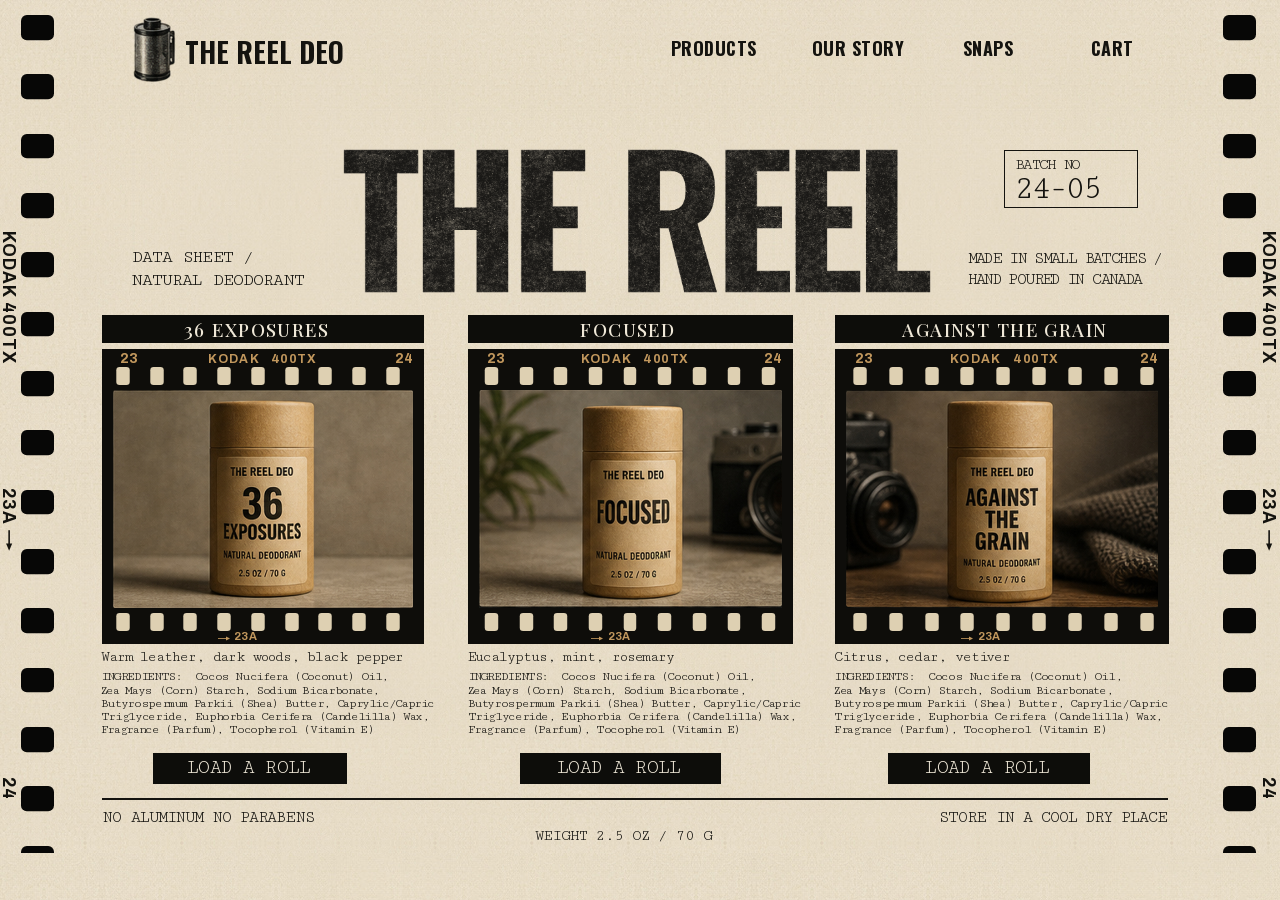
==== index.html @ cff05912 "Emergency keep-alive: locked THE REEL /v2 static mirror" ====
<!DOCTYPE html><html lang="en" class="bebas_neue_b8f4846b-module__jHlCya__variable special_elite_6f3e2509-module__Dejxbq__variable ibm_plex_mono_f8e85f28-module__3MY45G__variable source_serif_4_f9cc12f4-module__qDQGWW__variable great_vibes_bb7c16a5-module__428pDq__variable oswald_a9b67b18-module__s5oQaG__variable h-full"><head><meta charSet="utf-8"/><meta name="viewport" content="width=device-width, initial-scale=1"/><link rel="preload" href="_next/static/media/2a65768255d6b625-s.p.3u4lli0-axodc.woff2" as="font" crossorigin="" type="font/woff2"/><link rel="preload" href="_next/static/media/65968dad6bcc3c8d-s.p.1z_yc9od1lq47.woff2" as="font" crossorigin="" type="font/woff2"/><link rel="preload" href="_next/static/media/68d403cf9f2c68c5-s.p.20at88_q9f_kt.woff2" as="font" crossorigin="" type="font/woff2"/><link rel="preload" href="_next/static/media/6ad1cda2f16975ee-s.p.2j22bd4n1tlhh.woff2" as="font" crossorigin="" type="font/woff2"/><link rel="preload" href="_next/static/media/748b8b5301d2bdb2-s.p.1zvx97hkh1y6p.woff2" as="font" crossorigin="" type="font/woff2"/><link rel="preload" href="_next/static/media/865ebb0858aabaeb-s.p.1l_7mdrlrpxcx.woff2" as="font" crossorigin="" type="font/woff2"/><link rel="preload" href="_next/static/media/99e609270109b47d-s.p.40sczeszzbjw1.woff2" as="font" crossorigin="" type="font/woff2"/><link rel="preload" href="_next/static/media/b3af4880bb42b569-s.p.4017pp9a-skyd.woff2" as="font" crossorigin="" type="font/woff2"/><link rel="preload" href="_next/static/media/effe91970fc4db64-s.p.0oace-s_gkfks.woff2" as="font" crossorigin="" type="font/woff2"/><link rel="preload" href="_next/static/media/f48d461c03e0a8ec-s.p.3rqg0w444aekk.woff2" as="font" crossorigin="" type="font/woff2"/><link rel="preload" href="_next/static/media/fabcf92ba1ccea36-s.p.1w_qz2ahumqmz.woff2" as="font" crossorigin="" type="font/woff2"/><link rel="preload" href="v2/canister.png" as="image"/><link rel="preload" href="v2/the-reel.png" as="image"/><link rel="preload" href="v2/36-exposures.jpg" as="image"/><link rel="preload" href="v2/focused.jpg" as="image"/><link rel="preload" href="v2/against-the-grain.jpg" as="image"/><link rel="stylesheet" href="_next/static/chunks/2ru7keqebpage.css" data-precedence="next"/><link rel="stylesheet" href="_next/static/chunks/3q_4g8tkmkp5w.css" data-precedence="next"/><link rel="preload" as="script" fetchPriority="low" href="_next/static/chunks/310vm2bl3xxpt.js"/><script src="_next/static/chunks/19mx3mg6lkumu.js" async=""></script><script src="_next/static/chunks/1mh6a-0e61pyc.js" async=""></script><script src="_next/static/chunks/2-rtuqsgzmno4.js" async=""></script><script src="_next/static/chunks/turbopack-30koqklv8_-oi.js" async=""></script><script src="_next/static/chunks/0sqnrvy6o3n7j.js" async=""></script><script src="_next/static/chunks/1bs47d3hibsuc.js" async=""></script><script src="_next/static/chunks/1uj7n1n70s1ai.js" async=""></script><title>V2 — THE REEL</title><meta name="description" content="THE REEL v2 — 35mm data sheet."/><meta property="og:title" content="THE REEL"/><meta property="og:description" content="THE REEL v2 — 35mm data sheet."/><meta name="twitter:card" content="summary"/><meta name="twitter:title" content="THE REEL"/><meta name="twitter:description" content="THE REEL v2 — 35mm data sheet."/><link rel="icon" href="favicon.ico" sizes="256x256" type="image/x-icon"/><link rel="icon" href="icon.svg" sizes="any" type="image/svg+xml"/><meta name="next-size-adjust" content=""/><script src="_next/static/chunks/0cz1d0mv5g_q7.js" noModule=""></script></head><body class="paper relative z-0 min-h-full text-ink antialiased"><div hidden=""><!--$--><!--/$--></div><div class="grain-layer" aria-hidden="true"></div><div class="relative z-10"><div class="oswald_d2028193-module__L__zXa__variable archivo_fa7e81d3-module__QoOc6G__variable cutive_mono_df865a86-module__DZyASa__variable playfair_display_1c5dc8b3-module__MXYSjq__variable"><div class="m2"><div class="m2-inner"><header class="m2-head"><h1 class="m2-brand-head"><a class="m2-brand" aria-label="THE REEL" href="index.html"><img src="v2/canister.png" alt="" class="m2-canister"/><img src="v2/the-reel.png" alt="THE REEL" class="m2-wordmark"/></a></h1><div class="v2mnav"><button type="button" class="v2mnav-btn" aria-expanded="false" aria-controls="v2-mobile-menu" aria-label="Open menu"><span></span><span></span><span></span></button></div></header><dl class="m2-meta"><div><dt>Data sheet</dt><dd>Natural deodorant</dd></div><div><dt>Batch no</dt><dd class="m2-batch">24-05</dd></div><div><dt>Made in small batches</dt><dd>Hand poured in Canada</dd></div></dl><div class="m2-blurb"><p>THE REEL is small-batch natural deodorant, hand poured in Canada.</p><p>Human made. Not factory, not AI.</p><p>Three scents: 36 Exposures, Focused, Against The Grain.</p></div><div class="m2-rule"></div><article class="m2-card"><h2 class="m2-plate">36 EXPOSURES</h2><figure class="m2-frame"><div class="m2-rail"><div class="m2-rail-codes"><span>23</span><span class="m2-rail-stock">KODAK 400TX</span><span>24</span></div><div class="m2-perfrow" aria-hidden="true"></div></div><img src="v2/36-exposures.jpg" alt="36 EXPOSURES kraft tube" class="m2-photo"/><div class="m2-rail"><div class="m2-perfrow" aria-hidden="true"></div><div class="m2-rail-tail"><span class="m2-tail-arrow" aria-hidden="true"></span>23A</div></div></figure><p class="m2-notes">Warm leather, dark woods, black pepper</p><div class="m2-inci"><h3>Ingredients</h3><p>Cocos Nucifera (Coconut) Oil, Zea Mays (Corn) Starch, Sodium Bicarbonate, Butyrospermum Parkii (Shea) Butter, Caprylic/Capric Triglyceride, Euphorbia Cerifera (Candelilla) Wax, Fragrance (Parfum), Tocopherol (Vitamin E)</p></div><a aria-label="Load a roll of 36 exposures" class="m2-load" href="v2/cart/index.html?add=36-exposures">Load a roll</a></article><article class="m2-card"><h2 class="m2-plate">FOCUSED</h2><figure class="m2-frame"><div class="m2-rail"><div class="m2-rail-codes"><span>23</span><span class="m2-rail-stock">KODAK 400TX</span><span>24</span></div><div class="m2-perfrow" aria-hidden="true"></div></div><img src="v2/focused.jpg" alt="FOCUSED kraft tube" class="m2-photo"/><div class="m2-rail"><div class="m2-perfrow" aria-hidden="true"></div><div class="m2-rail-tail"><span class="m2-tail-arrow" aria-hidden="true"></span>23A</div></div></figure><p class="m2-notes">Eucalyptus, mint, rosemary</p><div class="m2-inci"><h3>Ingredients</h3><p>Cocos Nucifera (Coconut) Oil, Zea Mays (Corn) Starch, Sodium Bicarbonate, Butyrospermum Parkii (Shea) Butter, Caprylic/Capric Triglyceride, Euphorbia Cerifera (Candelilla) Wax, Fragrance (Parfum), Tocopherol (Vitamin E)</p></div><a aria-label="Load a roll of focused" class="m2-load" href="v2/cart/index.html?add=focused">Load a roll</a></article><article class="m2-card"><h2 class="m2-plate">AGAINST THE GRAIN</h2><figure class="m2-frame"><div class="m2-rail"><div class="m2-rail-codes"><span>23</span><span class="m2-rail-stock">KODAK 400TX</span><span>24</span></div><div class="m2-perfrow" aria-hidden="true"></div></div><img src="v2/against-the-grain.jpg" alt="AGAINST THE GRAIN kraft tube" class="m2-photo"/><div class="m2-rail"><div class="m2-perfrow" aria-hidden="true"></div><div class="m2-rail-tail"><span class="m2-tail-arrow" aria-hidden="true"></span>23A</div></div></figure><p class="m2-notes">Citrus, cedar, vetiver</p><div class="m2-inci"><h3>Ingredients</h3><p>Cocos Nucifera (Coconut) Oil, Zea Mays (Corn) Starch, Sodium Bicarbonate, Butyrospermum Parkii (Shea) Butter, Caprylic/Capric Triglyceride, Euphorbia Cerifera (Candelilla) Wax, Fragrance (Parfum), Tocopherol (Vitamin E)</p></div><a aria-label="Load a roll of against the grain" class="m2-load" href="v2/cart/index.html?add=against-the-grain">Load a roll</a></article><div class="m2-rule"></div><footer class="m2-foot"><p>No aluminum no parabens</p><p>Weight 2.5 oz / 70 g</p><p>Store in a cool dry place</p><p class="v2-contact"><span class="v2-contact-brand">The Reel</span><span class="v2-contact-dot" aria-hidden="true">·</span><span>Hand poured in Canada</span><span class="v2-contact-dot" aria-hidden="true">·</span><span class="v2-contact-email">Email <span class="v2-contact-slot" aria-hidden="true"></span></span></p></footer></div></div><div class="v2-scroll"><div class="v2-doc"><div class="v2-sheet"><div class="v2-perfcol" style="left:calc(var(--u) * 25)"></div><div class="v2-perfcol" style="left:calc(var(--u) * 1468)"></div><div><span class="v2-ink v2-code v2-rail" style="left:calc(var(--u) * -0.3);top:calc(var(--u) * 277)">KODAK 400TX</span><span class="v2-ink v2-code v2-rail" style="left:calc(var(--u) * -0.3);top:calc(var(--u) * 586)">23A</span><span class="v2-rail-arrow" style="left:calc(var(--u) * 6.3);top:calc(var(--u) * 633);height:calc(var(--u) * 31)" aria-hidden="true"></span><span class="v2-ink v2-code v2-rail" style="left:calc(var(--u) * -0.3);top:calc(var(--u) * 932)">24</span></div><div><span class="v2-ink v2-code v2-rail" style="left:calc(var(--u) * 1511.7);top:calc(var(--u) * 277)">KODAK 400TX</span><span class="v2-ink v2-code v2-rail" style="left:calc(var(--u) * 1511.7);top:calc(var(--u) * 586)">23A</span><span class="v2-rail-arrow" style="left:calc(var(--u) * 1518.3);top:calc(var(--u) * 633);height:calc(var(--u) * 31)" aria-hidden="true"></span><span class="v2-ink v2-code v2-rail" style="left:calc(var(--u) * 1511.7);top:calc(var(--u) * 932)">24</span></div><a aria-label="THE REEL" class="v2-brand" href="index.html"><img src="v2/canister.png" alt="" class="v2-canister" style="left:calc(var(--u) * 157);top:calc(var(--u) * 18.5);width:calc(var(--u) * 55);height:calc(var(--u) * 82)"/><span class="v2-ink v2-poster " style="top:calc(var(--u) * 46.07664670658683);font-size:calc(var(--u) * 33.53293413173653);left:calc(var(--u) * 222)">THE REEL DEO</span></a><a class="v2-navlink" href="index.html"><span class="v2-ink v2-poster " style="top:calc(var(--u) * 48.47784431137725);font-size:calc(var(--u) * 21.55688622754491);letter-spacing:calc(var(--u) * 0.6);left:calc(var(--u) * 805)">PRODUCTS</span></a><a class="v2-navlink" href="v2/story/index.html"><span class="v2-ink v2-poster " style="top:calc(var(--u) * 48.47784431137725);font-size:calc(var(--u) * 21.55688622754491);letter-spacing:calc(var(--u) * 0.6);left:calc(var(--u) * 974.3)">OUR STORY</span></a><a class="v2-navlink" href="v2/snaps/index.html"><span class="v2-ink v2-poster " style="top:calc(var(--u) * 48.47784431137725);font-size:calc(var(--u) * 21.55688622754491);letter-spacing:calc(var(--u) * 0.6);left:calc(var(--u) * 1155.1)">SNAPS</span></a><a class="v2-navlink" href="v2/cart/index.html"><span class="v2-ink v2-poster " style="top:calc(var(--u) * 48.47784431137725);font-size:calc(var(--u) * 21.55688622754491);letter-spacing:calc(var(--u) * 0.6);left:calc(var(--u) * 1309)">CART</span></a><img src="v2/the-reel.png" alt="THE REEL" class="v2-hero" style="left:calc(var(--u) * 409.06);top:calc(var(--u) * 176.54);width:calc(var(--u) * 710.87);height:calc(var(--u) * 177.92)"/><span class="v2-ink v2-mono " style="top:calc(var(--u) * 299.3473413379074);font-size:calc(var(--u) * 21.44082332761578);letter-spacing:calc(var(--u) * -0.9);left:calc(var(--u) * 158)">DATA SHEET /</span><span class="v2-ink v2-mono " style="top:calc(var(--u) * 326.3473413379074);font-size:calc(var(--u) * 21.44082332761578);letter-spacing:calc(var(--u) * -1.05);left:calc(var(--u) * 158)">NATURAL DEODORANT</span><div class="v2-batchbox" style="left:calc(var(--u) * 1205);top:calc(var(--u) * 180);width:calc(var(--u) * 161);height:calc(var(--u) * 69)"></div><span class="v2-ink v2-mono " style="top:calc(var(--u) * 188.9056603773585);font-size:calc(var(--u) * 18.867924528301888);letter-spacing:calc(var(--u) * -2.04);left:calc(var(--u) * 1218)">BATCH NO</span><span class="v2-ink v2-mono " style="top:calc(var(--u) * 206.06689536878216);font-size:calc(var(--u) * 41.1663807890223);letter-spacing:calc(var(--u) * -4.95);left:calc(var(--u) * 1217)">24-05</span><span class="v2-ink v2-mono " style="top:calc(var(--u) * 299.7195540308748);font-size:calc(var(--u) * 19.72555746140652);letter-spacing:calc(var(--u) * -1.97);left:calc(var(--u) * 1161)">MADE IN SMALL BATCHES /</span><span class="v2-ink v2-mono " style="top:calc(var(--u) * 325.7195540308748);font-size:calc(var(--u) * 19.72555746140652);letter-spacing:calc(var(--u) * -1.95);left:calc(var(--u) * 1161)">HAND POURED IN CANADA</span><div><div class="v2-plate-bar" style="left:calc(var(--u) * 122);top:calc(var(--u) * 378);width:calc(var(--u) * 387);height:calc(var(--u) * 33)"></div><span class="v2-ink v2-plate " style="top:calc(var(--u) * 384.626220362622);font-size:calc(var(--u) * 22.315202231520225);letter-spacing:calc(var(--u) * 1.7);color:#efe8d8;left:0;right:calc(var(--u) * 920.2);text-align:center">36 EXPOSURES</span><div class="v2-frame" style="left:calc(var(--u) * 122);top:calc(var(--u) * 419);width:calc(var(--u) * 387);height:calc(var(--u) * 354)"></div><span class="v2-ink v2-code " style="top:calc(var(--u) * 422.90190336749635);font-size:calc(var(--u) * 16.837481698389457);letter-spacing:calc(var(--u) * 0.4);color:#c1975d;left:calc(var(--u) * 144)">23</span><span class="v2-ink v2-code " style="top:calc(var(--u) * 423.30600292825767);font-size:calc(var(--u) * 14.641288433382137);letter-spacing:calc(var(--u) * 1.6);color:#c1975d;left:calc(var(--u) * 250)">KODAK</span><span class="v2-ink v2-code " style="top:calc(var(--u) * 423.30600292825767);font-size:calc(var(--u) * 14.641288433382137);letter-spacing:calc(var(--u) * 0.6);color:#c1975d;left:calc(var(--u) * 325)">400TX</span><span class="v2-ink v2-code " style="top:calc(var(--u) * 422.90190336749635);font-size:calc(var(--u) * 16.837481698389457);letter-spacing:calc(var(--u) * 0.4);color:#c1975d;right:calc(var(--u) * 1040)">24</span><div class="v2-perfrow" style="left:calc(var(--u) * 139);width:calc(var(--u) * 364.5);height:calc(var(--u) * 22);background-size:calc(var(--u) * 40.5) 100%;top:calc(var(--u) * 440)"></div><img src="v2/36-exposures.jpg" alt="36 EXPOSURES" class="v2-photo" style="left:calc(var(--u) * 135);top:calc(var(--u) * 468);width:calc(var(--u) * 361);height:calc(var(--u) * 261)"/><div class="v2-perfrow" style="left:calc(var(--u) * 139);width:calc(var(--u) * 364.5);height:calc(var(--u) * 22);background-size:calc(var(--u) * 40.5) 100%;top:calc(var(--u) * 735)"></div><span class="v2-tail-arrow" aria-hidden="true" style="left:calc(var(--u) * 261);top:calc(var(--u) * 763);width:calc(var(--u) * 15)"></span><span class="v2-ink v2-code " style="top:calc(var(--u) * 757.5754026354319);font-size:calc(var(--u) * 13.177159590043923);letter-spacing:calc(var(--u) * 0.4);color:#c1975d;left:calc(var(--u) * 281)">23A</span><span class="v2-ink v2-mono " style="top:calc(var(--u) * 780.0917667238422);font-size:calc(var(--u) * 18.010291595197256);letter-spacing:calc(var(--u) * -1.31);left:calc(var(--u) * 121)">Warm leather, dark woods, black pepper</span><span class="v2-ink v2-mono " style="top:calc(var(--u) * 805.6500857632933);font-size:calc(var(--u) * 15.437392795883364);letter-spacing:calc(var(--u) * -1.64);left:calc(var(--u) * 121)">INGREDIENTS:  Cocos Nucifera (Coconut) Oil,</span><span class="v2-ink v2-mono " style="top:calc(var(--u) * 821.4000857632933);font-size:calc(var(--u) * 15.437392795883364);letter-spacing:calc(var(--u) * -1.64);left:calc(var(--u) * 121)">Zea Mays (Corn) Starch, Sodium Bicarbonate,</span><span class="v2-ink v2-mono " style="top:calc(var(--u) * 837.1500857632933);font-size:calc(var(--u) * 15.437392795883364);letter-spacing:calc(var(--u) * -1.64);left:calc(var(--u) * 121)">Butyrospermum Parkii (Shea) Butter, Caprylic/Capric</span><span class="v2-ink v2-mono " style="top:calc(var(--u) * 852.9000857632933);font-size:calc(var(--u) * 15.437392795883364);letter-spacing:calc(var(--u) * -1.64);left:calc(var(--u) * 121)">Triglyceride, Euphorbia Cerifera (Candelilla) Wax,</span><span class="v2-ink v2-mono " style="top:calc(var(--u) * 868.6500857632933);font-size:calc(var(--u) * 15.437392795883364);letter-spacing:calc(var(--u) * -1.64);left:calc(var(--u) * 121)">Fragrance (Parfum), Tocopherol (Vitamin E)</span><a aria-label="Load a roll of 36 exposures" class="v2-load" href="v2/cart/index.html?add=36-exposures"><span class="v2-load-box" style="left:calc(var(--u) * 184);top:calc(var(--u) * 903);width:calc(var(--u) * 233);height:calc(var(--u) * 38)"></span><span class="v2-ink v2-mono v2-load-label" style="top:calc(var(--u) * 909.97512864494);font-size:calc(var(--u) * 23.156089193825043);letter-spacing:calc(var(--u) * -0.8);color:#efe8d8;left:0;right:calc(var(--u) * 939);text-align:center">LOAD A ROLL</span></a></div><div><div class="v2-plate-bar" style="left:calc(var(--u) * 562);top:calc(var(--u) * 378);width:calc(var(--u) * 390);height:calc(var(--u) * 33)"></div><span class="v2-ink v2-plate " style="top:calc(var(--u) * 384.626220362622);font-size:calc(var(--u) * 22.315202231520225);letter-spacing:calc(var(--u) * 1.7);color:#efe8d8;left:0;right:calc(var(--u) * 29.200000000000045);text-align:center">FOCUSED</span><div class="v2-frame" style="left:calc(var(--u) * 562);top:calc(var(--u) * 419);width:calc(var(--u) * 390);height:calc(var(--u) * 354)"></div><span class="v2-ink v2-code " style="top:calc(var(--u) * 422.90190336749635);font-size:calc(var(--u) * 16.837481698389457);letter-spacing:calc(var(--u) * 0.4);color:#c1975d;left:calc(var(--u) * 584)">23</span><span class="v2-ink v2-code " style="top:calc(var(--u) * 423.30600292825767);font-size:calc(var(--u) * 14.641288433382137);letter-spacing:calc(var(--u) * 1.6);color:#c1975d;left:calc(var(--u) * 697)">KODAK</span><span class="v2-ink v2-code " style="top:calc(var(--u) * 423.30600292825767);font-size:calc(var(--u) * 14.641288433382137);letter-spacing:calc(var(--u) * 0.6);color:#c1975d;left:calc(var(--u) * 772)">400TX</span><span class="v2-ink v2-code " style="top:calc(var(--u) * 422.90190336749635);font-size:calc(var(--u) * 16.837481698389457);letter-spacing:calc(var(--u) * 0.4);color:#c1975d;right:calc(var(--u) * 597)">24</span><div class="v2-perfrow" style="left:calc(var(--u) * 581);width:calc(var(--u) * 374.40000000000003);height:calc(var(--u) * 22);background-size:calc(var(--u) * 41.6) 100%;top:calc(var(--u) * 440)"></div><img src="v2/focused.jpg" alt="FOCUSED" class="v2-photo" style="left:calc(var(--u) * 575);top:calc(var(--u) * 468);width:calc(var(--u) * 364);height:calc(var(--u) * 261)"/><div class="v2-perfrow" style="left:calc(var(--u) * 581);width:calc(var(--u) * 374.40000000000003);height:calc(var(--u) * 22);background-size:calc(var(--u) * 41.6) 100%;top:calc(var(--u) * 735)"></div><span class="v2-tail-arrow" aria-hidden="true" style="left:calc(var(--u) * 709);top:calc(var(--u) * 763);width:calc(var(--u) * 15)"></span><span class="v2-ink v2-code " style="top:calc(var(--u) * 757.5754026354319);font-size:calc(var(--u) * 13.177159590043923);letter-spacing:calc(var(--u) * 0.4);color:#c1975d;left:calc(var(--u) * 729)">23A</span><span class="v2-ink v2-mono " style="top:calc(var(--u) * 780.0917667238422);font-size:calc(var(--u) * 18.010291595197256);letter-spacing:calc(var(--u) * -1.31);left:calc(var(--u) * 561)">Eucalyptus, mint, rosemary</span><span class="v2-ink v2-mono " style="top:calc(var(--u) * 805.6500857632933);font-size:calc(var(--u) * 15.437392795883364);letter-spacing:calc(var(--u) * -1.64);left:calc(var(--u) * 561)">INGREDIENTS:  Cocos Nucifera (Coconut) Oil,</span><span class="v2-ink v2-mono " style="top:calc(var(--u) * 821.4000857632933);font-size:calc(var(--u) * 15.437392795883364);letter-spacing:calc(var(--u) * -1.64);left:calc(var(--u) * 561)">Zea Mays (Corn) Starch, Sodium Bicarbonate,</span><span class="v2-ink v2-mono " style="top:calc(var(--u) * 837.1500857632933);font-size:calc(var(--u) * 15.437392795883364);letter-spacing:calc(var(--u) * -1.64);left:calc(var(--u) * 561)">Butyrospermum Parkii (Shea) Butter, Caprylic/Capric</span><span class="v2-ink v2-mono " style="top:calc(var(--u) * 852.9000857632933);font-size:calc(var(--u) * 15.437392795883364);letter-spacing:calc(var(--u) * -1.64);left:calc(var(--u) * 561)">Triglyceride, Euphorbia Cerifera (Candelilla) Wax,</span><span class="v2-ink v2-mono " style="top:calc(var(--u) * 868.6500857632933);font-size:calc(var(--u) * 15.437392795883364);letter-spacing:calc(var(--u) * -1.64);left:calc(var(--u) * 561)">Fragrance (Parfum), Tocopherol (Vitamin E)</span><a aria-label="Load a roll of focused" class="v2-load" href="v2/cart/index.html?add=focused"><span class="v2-load-box" style="left:calc(var(--u) * 624);top:calc(var(--u) * 903);width:calc(var(--u) * 241);height:calc(var(--u) * 38)"></span><span class="v2-ink v2-mono v2-load-label" style="top:calc(var(--u) * 909.97512864494);font-size:calc(var(--u) * 23.156089193825043);letter-spacing:calc(var(--u) * -0.8);color:#efe8d8;left:0;right:calc(var(--u) * 51);text-align:center">LOAD A ROLL</span></a></div><div><div class="v2-plate-bar" style="left:calc(var(--u) * 1002);top:calc(var(--u) * 378);width:calc(var(--u) * 401);height:calc(var(--u) * 33)"></div><span class="v2-ink v2-plate " style="top:calc(var(--u) * 384.626220362622);font-size:calc(var(--u) * 22.315202231520225);letter-spacing:calc(var(--u) * 1.7);color:#efe8d8;left:0;right:calc(var(--u) * -875.8000000000002);text-align:center">AGAINST THE GRAIN</span><div class="v2-frame" style="left:calc(var(--u) * 1002);top:calc(var(--u) * 419);width:calc(var(--u) * 401);height:calc(var(--u) * 354)"></div><span class="v2-ink v2-code " style="top:calc(var(--u) * 422.90190336749635);font-size:calc(var(--u) * 16.837481698389457);letter-spacing:calc(var(--u) * 0.4);color:#c1975d;left:calc(var(--u) * 1026)">23</span><span class="v2-ink v2-code " style="top:calc(var(--u) * 423.30600292825767);font-size:calc(var(--u) * 14.641288433382137);letter-spacing:calc(var(--u) * 1.6);color:#c1975d;left:calc(var(--u) * 1140)">KODAK</span><span class="v2-ink v2-code " style="top:calc(var(--u) * 423.30600292825767);font-size:calc(var(--u) * 14.641288433382137);letter-spacing:calc(var(--u) * 0.6);color:#c1975d;left:calc(var(--u) * 1216)">400TX</span><span class="v2-ink v2-code " style="top:calc(var(--u) * 422.90190336749635);font-size:calc(var(--u) * 16.837481698389457);letter-spacing:calc(var(--u) * 0.4);color:#c1975d;right:calc(var(--u) * 146)">24</span><div class="v2-perfrow" style="left:calc(var(--u) * 1022);width:calc(var(--u) * 387);height:calc(var(--u) * 22);background-size:calc(var(--u) * 43) 100%;top:calc(var(--u) * 440)"></div><img src="v2/against-the-grain.jpg" alt="AGAINST THE GRAIN" class="v2-photo" style="left:calc(var(--u) * 1015);top:calc(var(--u) * 468);width:calc(var(--u) * 375);height:calc(var(--u) * 261)"/><div class="v2-perfrow" style="left:calc(var(--u) * 1022);width:calc(var(--u) * 387);height:calc(var(--u) * 22);background-size:calc(var(--u) * 43) 100%;top:calc(var(--u) * 735)"></div><span class="v2-tail-arrow" aria-hidden="true" style="left:calc(var(--u) * 1153);top:calc(var(--u) * 763);width:calc(var(--u) * 15)"></span><span class="v2-ink v2-code " style="top:calc(var(--u) * 757.5754026354319);font-size:calc(var(--u) * 13.177159590043923);letter-spacing:calc(var(--u) * 0.4);color:#c1975d;left:calc(var(--u) * 1173)">23A</span><span class="v2-ink v2-mono " style="top:calc(var(--u) * 780.0917667238422);font-size:calc(var(--u) * 18.010291595197256);letter-spacing:calc(var(--u) * -1.31);left:calc(var(--u) * 1001)">Citrus, cedar, vetiver</span><span class="v2-ink v2-mono " style="top:calc(var(--u) * 805.6500857632933);font-size:calc(var(--u) * 15.437392795883364);letter-spacing:calc(var(--u) * -1.64);left:calc(var(--u) * 1001)">INGREDIENTS:  Cocos Nucifera (Coconut) Oil,</span><span class="v2-ink v2-mono " style="top:calc(var(--u) * 821.4000857632933);font-size:calc(var(--u) * 15.437392795883364);letter-spacing:calc(var(--u) * -1.64);left:calc(var(--u) * 1001)">Zea Mays (Corn) Starch, Sodium Bicarbonate,</span><span class="v2-ink v2-mono " style="top:calc(var(--u) * 837.1500857632933);font-size:calc(var(--u) * 15.437392795883364);letter-spacing:calc(var(--u) * -1.64);left:calc(var(--u) * 1001)">Butyrospermum Parkii (Shea) Butter, Caprylic/Capric</span><span class="v2-ink v2-mono " style="top:calc(var(--u) * 852.9000857632933);font-size:calc(var(--u) * 15.437392795883364);letter-spacing:calc(var(--u) * -1.64);left:calc(var(--u) * 1001)">Triglyceride, Euphorbia Cerifera (Candelilla) Wax,</span><span class="v2-ink v2-mono " style="top:calc(var(--u) * 868.6500857632933);font-size:calc(var(--u) * 15.437392795883364);letter-spacing:calc(var(--u) * -1.64);left:calc(var(--u) * 1001)">Fragrance (Parfum), Tocopherol (Vitamin E)</span><a aria-label="Load a roll of against the grain" class="v2-load" href="v2/cart/index.html?add=against-the-grain"><span class="v2-load-box" style="left:calc(var(--u) * 1065);top:calc(var(--u) * 903);width:calc(var(--u) * 243);height:calc(var(--u) * 38)"></span><span class="v2-ink v2-mono v2-load-label" style="top:calc(var(--u) * 909.97512864494);font-size:calc(var(--u) * 23.156089193825043);letter-spacing:calc(var(--u) * -0.8);color:#efe8d8;left:0;right:calc(var(--u) * -833);text-align:center">LOAD A ROLL</span></a></div><div class="v2-rule" style="left:calc(var(--u) * 122);top:calc(var(--u) * 958);width:calc(var(--u) * 1280);height:calc(var(--u) * 2)"></div><span class="v2-ink v2-mono " style="top:calc(var(--u) * 970.7195540308747);font-size:calc(var(--u) * 19.72555746140652);letter-spacing:calc(var(--u) * -1.07);left:calc(var(--u) * 124)">NO ALUMINUM NO PARABENS</span><span class="v2-ink v2-mono " style="top:calc(var(--u) * 993.9056603773585);font-size:calc(var(--u) * 18.867924528301888);letter-spacing:calc(var(--u) * -1.18);left:0;right:calc(var(--u) * 40);text-align:center">WEIGHT 2.5 OZ / 70 G</span><span class="v2-ink v2-mono " style="top:calc(var(--u) * 970.7195540308747);font-size:calc(var(--u) * 19.72555746140652);letter-spacing:calc(var(--u) * -1.14);right:calc(var(--u) * 135)">STORE IN A COOL DRY PLACE</span></div></div></div><!--$--><!--/$--></div></div><script src="_next/static/chunks/310vm2bl3xxpt.js" id="_R_" async=""></script><script>(self.__next_f=self.__next_f||[]).push([0])</script><script>self.__next_f.push([1,"1:\"$Sreact.fragment\"\n2:I[45004,[\"_next/static/chunks/0sqnrvy6o3n7j.js\"],\"CartProvider\"]\n3:I[39756,[\"_next/static/chunks/0sqnrvy6o3n7j.js\"],\"default\"]\n4:I[37457,[\"_next/static/chunks/0sqnrvy6o3n7j.js\"],\"default\"]\n5:I[22016,[\"_next/static/chunks/0sqnrvy6o3n7j.js\",\"_next/static/chunks/1bs47d3hibsuc.js\"],\"\"]\n6:I[70079,[\"_next/static/chunks/0sqnrvy6o3n7j.js\",\"_next/static/chunks/1uj7n1n70s1ai.js\"],\"CartLink\"]\n10:I[68027,[\"_next/static/chunks/0sqnrvy6o3n7j.js\"],\"default\",1]\n:HL[\"_next/static/chunks/2ru7keqebpage.css\",\"style\"]\n:HL[\"_next/static/chunks/3q_4g8tkmkp5w.css\",\"style\"]\n:HL[\"_next/static/media/2a65768255d6b625-s.p.3u4lli0-axodc.woff2\",\"font\",{\"crossOrigin\":\"\",\"type\":\"font/woff2\"}]\n:HL[\"_next/static/media/65968dad6bcc3c8d-s.p.1z_yc9od1lq47.woff2\",\"font\",{\"crossOrigin\":\"\",\"type\":\"font/woff2\"}]\n:HL[\"_next/static/media/68d403cf9f2c68c5-s.p.20at88_q9f_kt.woff2\",\"font\",{\"crossOrigin\":\"\",\"type\":\"font/woff2\"}]\n:HL[\"_next/static/media/6ad1cda2f16975ee-s.p.2j22bd4n1tlhh.woff2\",\"font\",{\"crossOrigin\":\"\",\"type\":\"font/woff2\"}]\n:HL[\"_next/static/media/748b8b5301d2bdb2-s.p.1zvx97hkh1y6p.woff2\",\"font\",{\"crossOrigin\":\"\",\"type\":\"font/woff2\"}]\n:HL[\"_next/static/media/865ebb0858aabaeb-s.p.1l_7mdrlrpxcx.woff2\",\"font\",{\"crossOrigin\":\"\",\"type\":\"font/woff2\"}]\n:HL[\"_next/static/media/99e609270109b47d-s.p.40sczeszzbjw1.woff2\",\"font\",{\"crossOrigin\":\"\",\"type\":\"font/woff2\"}]\n:HL[\"_next/static/media/b3af4880bb42b569-s.p.4017pp9a-skyd.woff2\",\"font\",{\"crossOrigin\":\"\",\"type\":\"font/woff2\"}]\n:HL[\"_next/static/media/effe91970fc4db64-s.p.0oace-s_gkfks.woff2\",\"font\",{\"crossOrigin\":\"\",\"type\":\"font/woff2\"}]\n:HL[\"_next/static/media/f48d461c03e0a8ec-s.p.3rqg0w444aekk.woff2\",\"font\",{\"crossOrigin\":\"\",\"type\":\"font/woff2\"}]\n:HL[\"_next/static/media/fabcf92ba1ccea36-s.p.1w_qz2ahumqmz.woff2\",\"font\",{\"crossOrigin\":\"\",\"type\":\"font/woff2\"}]\n0:{\"P\":null,\"c\":[\"\",\"v2\"],\"q\":\"\",\"i\":false,\"f\":[[[\"\",{\"children\":[\"v2\",{\"children\":[\"__PAGE__\",{},\"$undefined\",\"$undefined\",4608]},\"$undefined\",\"$undefined\",4608]},\"$undefined\",\"$undefined\",4624],[[\"$\",\"$1\",\"c\",{\"children\":[[[\"$\",\"link\",\"0\",{\"rel\":\"stylesheet\",\"href\":\"_next/static/chunks/2ru7keqebpage.css\",\"precedence\":\"next\",\"crossOrigin\":\"$undefined\",\"nonce\":\"$undefined\"}],[\"$\",\"script\",\"script-0\",{\"src\":\"_next/static/chunks/0sqnrvy6o3n7j.js\",\"async\":true,\"nonce\":\"$undefined\"}]],[\"$\",\"html\",null,{\"lang\":\"en\",\"className\":\"bebas_neue_b8f4846b-module__jHlCya__variable special_elite_6f3e2509-module__Dejxbq__variable ibm_plex_mono_f8e85f28-module__3MY45G__variable source_serif_4_f9cc12f4-module__qDQGWW__variable great_vibes_bb7c16a5-module__428pDq__variable oswald_a9b67b18-module__s5oQaG__variable h-full\",\"children\":[\"$\",\"body\",null,{\"className\":\"paper relative z-0 min-h-full text-ink antialiased\",\"children\":[[\"$\",\"div\",null,{\"className\":\"grain-layer\",\"aria-hidden\":\"true\"}],[\"$\",\"div\",null,{\"className\":\"relative z-10\",\"children\":[\"$\",\"$L2\",null,{\"children\":[\"$\",\"$L3\",null,{\"parallelRouterKey\":\"children\",\"error\":\"$undefined\",\"errorStyles\":\"$undefined\",\"errorScripts\":\"$undefined\",\"template\":[\"$\",\"$L4\",null,{}],\"templateStyles\":\"$undefined\",\"templateScripts\":\"$undefined\",\"notFound\":[[\"$\",\"div\",null,{\"className\":\"relative flex min-h-screen w-full bg-transparent\",\"children\":[[\"$\",\"aside\",null,{\"aria-hidden\":\"true\",\"className\":\"side-perfs relative flex w-12 shrink-0 bg-transparent text-ink sm:w-16 md:w-[4.75rem]\",\"children\":[[\"$\",\"div\",null,{\"className\":\"page-perfs\",\"aria-hidden\":\"true\"}],[\"$\",\"div\",null,{\"className\":\"flex min-w-0 flex-1 flex-col items-center justify-evenly py-10\",\"children\":[[\"$\",\"span\",\"KODAK 400TX\",{\"className\":\"font-mono text-[8px] uppercase leading-none tracking-[0.28em] text-ink sm:text-[9px] md:text-[10px]\",\"style\":{\"writingMode\":\"vertical-rl\",\"transform\":\"rotate(180deg)\"},\"children\":\"KODAK 400TX\"}],[\"$\",\"span\",\"23\",{\"className\":\"font-mono text-[8px] uppercase leading-none tracking-[0.28em] text-ink sm:text-[9px] md:text-[10px]\",\"style\":{\"writingMode\":\"vertical-rl\",\"transform\":\"rotate(180deg)\"},\"children\":\"23\"}],[\"$\",\"span\",\"→ 23A\",{\"className\":\"font-mono text-[8px] uppercase leading-none tracking-[0.28em] text-ink sm:text-[9px] md:text-[10px]\",\"style\":{\"writingMode\":\"vertical-rl\",\"transform\":\"rotate(180deg)\"},\"children\":\"→ 23A\"}],[\"$\",\"span\",\"24\",{\"className\":\"font-mono text-[8px] uppercase leading-none tracking-[0.28em] text-ink sm:text-[9px] md:text-[10px]\",\"style\":{\"writingMode\":\"vertical-rl\",\"transform\":\"rotate(180deg)\"},\"children\":\"24\"}]]}]]}],[\"$\",\"div\",null,{\"className\":\"relative min-w-0 flex-1\",\"children\":[\"$\",\"div\",null,{\"className\":\"relative mx-auto flex min-h-screen max-w-6xl flex-col px-4 py-5 md:px-8 md:py-8\",\"children\":[[\"$\",\"header\",null,{\"className\":\"border-b border-ink/80 pb-3\",\"children\":[[\"$\",\"nav\",null,{\"className\":\"hidden items-center justify-center md:flex\",\"aria-label\":\"Primary\",\"children\":[\"$\",\"ul\",null,{\"className\":\"flex items-center justify-center gap-8 font-mono text-[11px] uppercase tracking-[0.2em]\",\"children\":[[[\"$\",\"li\",\"/\",{\"children\":[\"$\",\"$L5\",null,{\"href\":\"/\",\"className\":\"underline underline-offset-4\",\"children\":\"Products\"}]}],[\"$\",\"li\",\"/ingredients\",{\"children\":[\"$\",\"$L5\",null,{\"href\":\"/ingredients\",\"className\":\"hover:underline underline-offset-4\",\"children\":\"Ingredients\"}]}],[\"$\",\"li\",\"/story\",{\"children\":[\"$\",\"$L5\",null,{\"href\":\"/story\",\"className\":\"hover:underline underline-offset-4\",\"children\":\"Our Story\"}]}],[\"$\",\"li\",\"/snaps\",{\"children\":[\"$\",\"$L5\",null,{\"href\":\"/snaps\",\"className\":\"hover:underline underline-offset-4\",\"children\":\"Snaps\"}]}]],[\"$\",\"li\",null,{\"children\":[\"$\",\"$L6\",null,{\"className\":\"hover:underline underline-offset-4\"}]}]]}]}],[\"$\",\"details\",null,{\"className\":\"mobile-nav group md:hidden\",\"children\":[[\"$\",\"summary\",null,{\"className\":\"flex cursor-pointer list-none items-center justify-between gap-4 [\u0026::-webkit-details-marker]:hidden\",\"children\":[[\"$\",\"span\",null,{\"className\":\"font-mono text-[11px] uppercase tracking-[0.2em]\",\"children\":\"Menu\"}],[\"$\",\"span\",null,{\"className\":\"flex h-11 w-11 items-center justify-center\",\"aria-hidden\":\"true\",\"children\":[[\"$\",\"span\",null,{\"className\":\"flex flex-col gap-1.5 group-open:hidden\",\"children\":[[\"$\",\"span\",null,{\"className\":\"block h-px w-6 bg-ink\"}],[\"$\",\"span\",null,{\"className\":\"block h-px w-6 bg-ink\"}],\"$L7\"]}],\"$L8\"]}]]}],\"$L9\"]}]]}],\"$La\",\"$Lb\",null]}]}],\"$Lc\"]}],[]],\"forbidden\":\"$undefined\",\"unauthorized\":\"$undefined\"}]}]}]]}]}]]}],{\"children\":[\"$Ld\",{\"children\":[\"$Le\",{},null,false,null]},null,false,null]},null,false,null],\"$Lf\",false]],\"m\":\"$undefined\",\"G\":[\"$10\",[\"$L11\"]],\"S\":true,\"h\":null,\"r\":\"$undefined\",\"s\":\"$undefined\",\"a\":\"$undefined\",\"l\":\"$undefined\",\"p\":\"$undefined\",\"d\":\"$undefined\",\"b\":\"ZWwWkqouPVoCHxQ8FDJj6\"}\n12:I[65620,[\"_next/static/chunks/0sqnrvy6o3n7j.js\",\"_next/static/chunks/1bs47d3hibsuc.js\"],\"V2MobileNav\"]\n13:I[82527,[\"_next/static/chunks/0sqnrvy6o3n7j.js\",\"_next/static/chunks/1bs47d3hibsuc.js\"],\"V2LoadARoll\"]\n1e:I[97367,[\"_next/static/chunks/0sqnrvy6o3n7j.js\"],\"ViewportBoundary\"]\n20:I[97367,[\"_next/static/chunks/0sqnrvy6o3n7j.js\"],\"MetadataBoundary\"]\n21:\"$Sreact.suspense\"\n:HL[\"v2/canister.png\",\"image\"]\n:HL[\"v2/the-reel.png\",\"image\"]\n:HL[\"v2/36-exposures.jpg\",\"image\"]\n:HL[\"v2/focused.jpg\",\"image\"]\n:HL[\"v2/against-the-grain.jpg\",\"image\"]\n7:[\"$\",\"span\",null,{\"className\":\"block h-px w-6 bg-ink\"}]\n8:[\"$\",\"span\",null,{\"className\":\"hidden font-mono text-lg leading-none group-open:block\",\"children\":\"×\"}]\n9:[\"$\",\"ul\",null,{\"className\":\"mt-4 flex flex-col items-center gap-3 border-t border-ink/40 pt-4 font-mono text-sm uppercase tracking-[0.18em]\",\"children\":[[[\"$\",\"li\",\"/\",{\"children\":[\"$\",\"$L5\",null,{\"href\":\"/\",\"children\":\"Products\"}]}],[\"$\",\"li\",\"/ingredients\",{\"children\":[\"$\",\"$L5\",null,{\"href\":\"/ingredients\",\"children\":\"Ingredients\"}]}],[\"$\",\"li\",\"/story\",{\"children\":[\"$\",\"$L5\",null,{\"href\":\"/story\",\"children\":\"Our Story\"}]}],[\"$\",\"li\",\"/snaps\",{\"children\":[\"$\",\"$L5\",null,{\"href\":\"/snaps\",\"children\":\"Snaps\"}]}]],[\"$\",\"li\",null,{\"children\":[\"$\",\"$L6\",null,{\"className\":\"\"}]}]]}]\na:[\"$\",\"header\",null,{\"className\":\"mt-8 grid items-start gap-6 border-b border-ink pb-8 md:mt-10 md:grid-cols-[1fr_auto_1fr]\",\"children\":[[\"$\",\"div\",null,{\"className\":\"hidden font-type text-[11px] uppercase leading-5 tracking-[0.12em] md:block\",\"children\":[\"$\",\"p\",null,{\"children\":\"Data Sheet / Natural Deodorant\"}]}],[\"$\",\"div\",null,{\"className\":\"flex justify-center\",\"children\":[\"$\",\"span\",null,{\"className\":\"inline-flex items-baseline justify-center font-display letterpress text-[clamp(4.125rem,16.5vw,10.5rem)] leading-[0.82] tracking-[0.02em] items-center text-center\",\"children\":\"THE REEL\"}]}],[\"$\",\"div\",null,{\"className\":\"hidden text-right font-mono text-[10px] uppercase leading-5 tracking-[0.16em] md:block\",\"children\":[[\"$\",\"p\",null,{\"children\":\"Made in small batches\"}],[\"$\",\"p\",null,{\"children\":\"Hand poured in Canada\"}]]}]]}]\nb:[\"$\",\"div\",null,{\"className\":\"flex-1\",\"children\":[\"$\",\"div\",null,{\"className\":\"flex flex-col items-center justify-center py-20 text-center\",\"children\":[[\"$\",\"p\",null,{\"className\":\"font-display letterpress text-6xl\",\"children\":\"FRAME 404\"}],[\"$\",\"p\",null,{\"className\":\"mt-4 font-type\",\"children\":\"This exposure never made the contact sheet.\"}],[\"$\",\"$L5\",null,{\"href\":\"/\",\"className\":\"mt-8 font-mono text-[11px] uppercase tracking-[0.18em] underline underline-offset-4\",\"children\":\"Back to products\"}]]}]}]\nc:[\"$\",\"aside\",null,{\"aria-hidden\":\"true\",\"className\":\"side-perfs relative flex w-12 shrink-0 bg-transparent text-ink sm:w-16 md:w-[4.75rem]\",\"children\":[[\"$\",\"div\",null,{\"className\":\"flex min-w-0 flex-1 flex-col items-center justify-evenly py-10\",\"children\":[[\"$\",\"span\",\"KODAK 400TX\",{\"className\":\"font-mono text-[8px] uppercase leading-none tracking-[0.28em] text-ink sm:text-[9px] md:text-[10px]\",\"style\":{\"writingMode\":\"vertical-rl\",\"transform\":\"$undefined\"},\"children\":\"KODAK 400TX\"}],[\"$\",\"span\",\"24\",{\"className\":\"font-mono text-[8px] uppercase leading-none tracking-[0.28em] text-ink sm:text-[9px] md:text-[10px]\",\"style\":{\"writingMode\":\"vertical-rl\",\"transform\":\"$undefined\"},\"children\":\"24\"}],[\"$\",\"span\",\"← 24A\",{\"className\":\"font-mono text-[8px] uppercase leading-none tracking-[0.28em] text-ink sm:text-[9px] md:text-[10px]\",\"style\":{\"writingMode\":\"vertical-rl\",\"transform\":\"$undefined\"},\"children\":\"← 24A\"}],[\"$\",\"span\",\"23\",{\"className\":\"font-mono text-[8px] uppercase leading-none tracking-[0.28em] text-ink sm:text-[9px] md:text-[10px]\",\"style\":{\"writingMode\":\"vertical-rl\",\"transform\":\"$undefined\"},\"children\":\"23\"}]]}],[\"$\",\"div\",null,{\"className\":\"page-perfs\",\"aria-hidden\":\"true\"}]]}]\nd:[\"$\",\"$1\",\"c\",{\"children\":[[[\"$\",\"link\",\"0\",{\"rel\":\"stylesheet\",\"href\":\"_next/static/chunks/3q_4g8tkmkp5w.css\",\"precedence\":\"next\",\"crossOrigin\":\"$undefined\",\"nonce\":\"$undefined\"}]],[\"$\",\"div\",null,{\"className\":\"oswald_d2028193-module__L__zXa__variable archivo_fa7e81d3-module__QoOc6G__variable cutive_mono_df865a86-module__DZyASa__variable playfair_display_1c5dc8b3-module__MXYSjq__variable\",\"children\":[\"$\",\"$L3\",null,{\"parallelRouterKey\":\"children\",\"error\":\"$undefined\",\"errorStyles\":\"$undefined\",\"errorScripts\":\"$undefined\",\"template\":[\"$\",\"$L4\",null,{}],\"templateStyles\":\"$undefined\",\"templateScripts\":\"$undefined\",\"notFound\":\"$undefined\",\"forbidden\":\"$undefined\",\"unauthorized\":\"$undefined\"}]}]]}]\ne:[\"$\",\"$1\",\"c\",{\"children\":[[[\"$\",\"div\",null,{\"className\":\"m2\",\"children\":[\"$\",\"div\",null,{\"className\":\"m2-inner\",\"children\":[[\"$\",\"header\",null,{\"className\":\"m2-head\",\"children\":[[\"$\",\"h1\",null,{\"className\":\"m2-brand-head\",\"children\":[\"$\",\"$L5\",null,{\"href\":\"index.html\",\"className\":\"m2-brand\",\"aria-label\":\"THE REEL\",\"children\":[[\"$\",\"img\",null,{\"src\":\"v2/canister.png\",\"alt\":\"\",\"className\":\"m2-canister\"}],[\"$\",\"img\",null,{\"src\":\"v2/the-reel.png\",\"alt\":\"THE REEL\",\"className\":\"m2-wordmark\"}]]}]}],[\"$\",\"$L12\",null,{\"active\":\"index.html\"}]]}],[\"$\",\"dl\",null,{\"className\":\"m2-meta\",\"children\":[[\"$\",\"div\",null,{\"children\":[[\"$\",\"dt\",null,{\"children\":\"Data sheet\"}],[\"$\",\"dd\",null,{\"children\":\"Natural deodorant\"}]]}],[\"$\",\"div\",null,{\"children\":[[\"$\",\"dt\",null,{\"children\":\"Batch no\"}],[\"$\",\"dd\",null,{\"className\":\"m2-batch\",\"children\":\"24-05\"}]]}],[\"$\",\"div\",null,{\"children\":[[\"$\",\"dt\",null,{\"children\":\"Made in small batches\"}],[\"$\",\"dd\",null,{\"children\":\"Hand poured in Canada\"}]]}]]}],[\"$\",\"div\",null,{\"className\":\"m2-blurb\",\"children\":[[\"$\",\"p\",null,{\"children\":\"THE REEL is small-batch natural deodorant, hand poured in Canada.\"}],[\"$\",\"p\",null,{\"children\":\"Human made. Not factory, not AI.\"}],[\"$\",\"p\",null,{\"children\":\"Three scents: 36 Exposures, Focused, Against The Grain.\"}]]}],[\"$\",\"div\",null,{\"className\":\"m2-rule\"}],[[\"$\",\"article\",\"36-exposures\",{\"className\":\"m2-card\",\"children\":[[\"$\",\"h2\",null,{\"className\":\"m2-plate\",\"children\":\"36 EXPOSURES\"}],[\"$\",\"figure\",null,{\"className\":\"m2-frame\",\"children\":[[\"$\",\"div\",null,{\"className\":\"m2-rail\",\"children\":[[\"$\",\"div\",null,{\"className\":\"m2-rail-codes\",\"children\":[[\"$\",\"span\",null,{\"children\":\"23\"}],[\"$\",\"span\",null,{\"className\":\"m2-rail-stock\",\"children\":\"KODAK 400TX\"}],[\"$\",\"span\",null,{\"children\":\"24\"}]]}],[\"$\",\"div\",null,{\"className\":\"m2-perfrow\",\"aria-hidden\":\"true\"}],null]}],[\"$\",\"img\",null,{\"src\":\"v2/36-exposures.jpg\",\"alt\":\"36 EXPOSURES kraft tube\",\"className\":\"m2-photo\"}],[\"$\",\"div\",null,{\"className\":\"m2-rail\",\"children\":[null,[\"$\",\"div\",null,{\"className\":\"m2-perfrow\",\"aria-hidden\":\"true\"}],[\"$\",\"div\",null,{\"className\":\"m2-rail-tail\",\"children\":[[\"$\",\"span\",null,{\"className\":\"m2-tail-arrow\",\"aria-hidden\":\"true\"}],\"23A\"]}]]}]]}],[\"$\",\"p\",null,{\"className\":\"m2-notes\",\"children\":\"Warm leather, dark woods, black pepper\"}],[\"$\",\"div\",null,{\"className\":\"m2-inci\",\"children\":[[\"$\",\"h3\",null,{\"children\":\"Ingredients\"}],[\"$\",\"p\",null,{\"children\":\"Cocos Nucifera (Coconut) Oil, Zea Mays (Corn) Starch, Sodium Bicarbonate, Butyrospermum Parkii (Shea) Butter, Caprylic/Capric Triglyceride, Euphorbia Cerifera (Candelilla) Wax, Fragrance (Parfum), Tocopherol (Vitamin E)\"}]]}],[\"$\",\"$L13\",null,{\"slug\":\"36-exposures\",\"className\":\"m2-load\",\"children\":\"Load a roll\"}]]}],[\"$\",\"article\",\"focused\",{\"className\":\"m2-card\",\"children\":[[\"$\",\"h2\",null,{\"className\":\"m2-plate\",\"children\":\"FOCUSED\"}],[\"$\",\"figure\",null,{\"className\":\"m2-frame\",\"children\":[[\"$\",\"div\",null,{\"className\":\"m2-rail\",\"children\":[[\"$\",\"div\",null,{\"className\":\"m2-rail-codes\",\"children\":[[\"$\",\"span\",null,{\"children\":\"23\"}],[\"$\",\"span\",null,{\"className\":\"m2-rail-stock\",\"children\":\"KODAK 400TX\"}],[\"$\",\"span\",null,{\"children\":\"24\"}]]}],[\"$\",\"div\",null,{\"className\":\"m2-perfrow\",\"aria-hidden\":\"true\"}],null]}],[\"$\",\"img\",null,{\"src\":\"v2/focused.jpg\",\"alt\":\"FOCUSED kraft tube\",\"className\":\"m2-photo\"}],[\"$\",\"div\",null,{\"className\":\"m2-rail\",\"children\":[null,[\"$\",\"div\",null,{\"className\":\"m2-perfrow\",\"aria-hidden\":\"true\"}],[\"$\",\"div\",null,{\"className\":\"m2-rail-tail\",\"children\":[[\"$\",\"span\",null,{\"className\":\"m2-tail-arrow\",\"aria-hidden\":\"true\"}],\"23A\"]}]]}]]}],[\"$\",\"p\",null,{\"className\":\"m2-notes\",\"children\":\"Eucalyptus, mint, rosemary\"}],[\"$\",\"div\",null,{\"className\":\"m2-inci\",\"children\":[[\"$\",\"h3\",null,{\"children\":\"Ingredients\"}],[\"$\",\"p\",null,{\"children\":\"Cocos Nucifera (Coconut) Oil, Zea Mays (Corn) Starch, Sodium Bicarbonate, Butyrospermum Parkii (Shea) Butter, Caprylic/Capric Triglyceride, Euphorbia Cerifera (Candelilla) Wax, Fragrance (Parfum), Tocopherol (Vitamin E)\"}]]}],[\"$\",\"$L13\",null,{\"slug\":\"focused\",\"className\":\"m2-load\",\"children\":\"Load a roll\"}]]}],[\"$\",\"article\",\"against-the-grain\",{\"className\":\"m2-card\",\"children\":[[\"$\",\"h2\",null,{\"className\":\"m2-plate\",\"children\":\"AGAINST THE GRAIN\"}],[\"$\",\"figure\",null,{\"className\":\"m2-frame\",\"children\":[[\"$\",\"div\",null,{\"className\":\"m2-rail\",\"children\":[[\"$\",\"div\",null,{\"className\":\"m2-rail-codes\",\"children\":[[\"$\",\"span\",null,{\"children\":\"23\"}],[\"$\",\"span\",null,{\"className\":\"m2-rail-stock\",\"children\":\"KODAK 400TX\"}],[\"$\",\"span\",null,{\"children\":\"24\"}]]}],[\"$\",\"div\",null,{\"className\":\"m2-perfrow\",\"aria-hidden\":\"true\"}],null]}],[\"$\",\"img\",null,{\"src\":\"v2/against-the-grain.jpg\",\"alt\":\"AGAINST THE GRAIN kraft tube\",\"className\":\"m2-photo\"}],[\"$\",\"div\",null,{\"className\":\"m2-rail\",\"children\":[null,\"$L14\",\"$L15\"]}]]}],\"$L16\",\"$L17\",\"$L18\"]}]],\"$L19\",\"$L1a\"]}]}],\"$L1b\"],[\"$L1c\"],\"$L1d\"]}]\nf:[\"$\",\"$1\",\"h\",{\"children\":[null,[\"$\",\"$L1e\",null,{\"children\":\"$L1f\"}],[\"$\",\"div\",null,{\"hidden\":true,\"children\":[\"$\",\"$L20\",null,{\"children\":[\"$\",\"$21\",null,{\"name\":\"Next.Metadata\",\"children\":\"$L22\"}]}]}],[\"$\",\"meta\",null,{\"name\":\"next-size-adjust\",\"content\":\"\"}]]}]\n11:[\"$\",\"link\",\"0\",{\"rel\":\"stylesheet\",\"href\":\"_next/static/chunks/2ru7keqebpage.css\",\"precedence\":\"next\",\"crossOrigin\":\"$undefined\",\"nonce\":\"$undefined\"}]\n2e:I[97367,[\"_next/static/chunks/0sqnrvy6o3n7j.js\"],\"OutletBoundary\"]\n14:[\"$\",\"div\",null,{\"className\":\"m2-perfrow\",\"aria-hidden\":\"true\"}]\n15:[\"$\",\"div\",null,{\"className\":\"m2-rail-tail\",\"children\":[[\"$\",\"span\",null,{\"className\":\"m2-tail-arrow\",\"aria-hidden\":\"true\"}],\"23A\"]}]\n16:[\"$\",\"p\",null,{\"className\":\"m2-notes\",\"children\":\"Citrus, cedar, vetiver\"}]\n17:[\"$\",\"div\",null,{\"className\":\"m2-inci\",\"children\":[[\"$\",\"h3\",null,{\"children\":\"Ingredients\"}],[\"$\",\"p\",null,{\"children\":\"Cocos Nucifera (Coconut) Oil, Zea Mays (Corn) Starch, Sodium Bicarbonate, Butyrospermum Parkii (Shea) Butter, Caprylic/Capric Triglyceride, Euphorbia Cerifera (Candelilla) Wax, Fragrance (Parfum), Tocopherol (Vitamin E)\"}]]}]\n18:[\"$\",\"$L13\",null,{\"slug\":\"against-the-grain\",\"className\":\"m2-load\",\"children\":\"Load a roll\"}]\n19:[\"$\",\"div\",null,{\"className\":\"m2-rule\"}]\n1a:[\"$\",\"footer\",null,{\"className\":\"m2-foot\",\"children\":[[\"$\",\"p\",null,{\"children\":\"No aluminum no parabens\"}],[\"$\",\"p\",null,{\"children\":\"Weight 2.5 oz / 70 g\"}],[\"$\",\"p\",null,{\"children\":\"Store in a cool dry place\"}],[\"$\",\"p\",null,{\"className\":\"v2-contact\",\"children\":[[\"$\",\"span\",null,{\"className\":\"v2-contact-brand\",\"children\":\"The Reel\"}],[\"$\",\"span\",null,{\"className\":\"v2-contact-dot\",\"aria-hidden\":\"true\",\"children\":\"·\"}],[\"$\",\"span\",null,{\"children\":\"Hand poured in Canada\"}],[\"$\",\"span\",null,{\"className\":\"v2-contact-dot\",\"aria-hidden\":\"true\",\"children\":\"·\"}],[\"$\",\"span\",null,{\"className\":\"v2-contact-email\",\"children\":[\"Email \",[\"$\",\"span\",null,{\"className\":\"v2-contact-slot\",\"aria-hidden\":\"true\"}]]}]]}]]}]\n1b:[\"$\",\"div\",null,{\"className\":\"v2-scroll\",\"children\":[\"$\",\"div\",null,{\"className\":\"v2-doc\",\"children\":[\"$\",\"div\",null,{\"className\":\"v2-sheet\",\"children\":[[\"$\",\"div\",null,{\"className\":\"v2-perfcol\",\"style\":{\"left\":\"calc(var(--u) * 25)\"}}],[\"$\",\"div\",null,{\"className\":\"v2-perfcol\",\"style\":{\"left\":\"calc(var(--u) * 1468)\"}}],[[\"$\",\"div\",\"-0.3\",{\"children\":[[\"$\",\"span\",null,{\"className\":\"v2-ink v2-code v2-rail\",\"style\":{\"left\":\"calc(var(--u) * -0.3)\",\"top\":\"calc(var(--u) * 277)\"},\"children\":\"KODAK 400TX\"}],[\"$\",\"span\",null,{\"className\":\"v2-ink v2-code v2-rail\",\"style\":{\"left\":\"calc(var(--u) * -0.3)\",\"top\":\"calc(var(--u) * 586)\"},\"children\":\"23A\"}],[\"$\",\"span\",null,{\"className\":\"v2-rail-arrow\",\"style\":{\"left\":\"calc(var(--u) * 6.3)\",\"top\":\"calc(var(--u) * 633)\",\"height\":\"calc(var(--u) * 31)\"},\"aria-hidden\":\"true\"}],[\"$\",\"span\",null,{\"className\":\"v2-ink v2-code v2-rail\",\"style\":{\"left\":\"calc(var(--u) * -0.3)\",\"top\":\"calc(var(--u) * 932)\"},\"children\":\"24\"}]]}],[\"$\",\"div\",\"1511.7\",{\"children\":[[\"$\",\"span\",null,{\"className\":\"v2-ink v2-code v2-rail\",\"style\":{\"left\":\"calc(var(--u) * 1511.7)\",\"top\":\"calc(var(--u) * 277)\"},\"children\":\"KODAK 400TX\"}],[\"$\",\"span\",null,{\"className\":\"v2-ink v2-code v2-rail\",\"style\":{\"left\":\"calc(var(--u) * 1511.7)\",\"top\":\"calc(var(--u) * 586)\"},\"children\":\"23A\"}],[\"$\",\"span\",null,{\"className\":\"v2-rail-arrow\",\"style\":{\"left\":\"calc(var(--u) * 1518.3)\",\"top\":\"calc(var(--u) * 633)\",\"height\":\"calc(var(--u) * 31)\"},\"aria-hidden\":\"true\"}],[\"$\",\"span\",null,{\"className\":\"v2-ink v2-code v2-rail\",\"style\":{\"left\":\"calc(var(--u) * 1511.7)\",\"top\":\"calc(var(--u) * 932)\"},\"children\":\"24\"}]]}]],[\"$\",\"$L5\",null,{\"href\":\"index.html\",\"aria-label\":\"THE REEL\",\"className\":\"v2-brand\",\"children\":[[\"$\",\"img\",null,{\"src\":\"v2/canister.png\",\"alt\":\"\",\"className\":\"v2-canister\",\"style\":{\"left\":\"calc(var(--u) * 157)\",\"top\":\"calc(var(--u) * 18.5)\",\"width\":\"calc(var(--u) * 55)\",\"height\":\"calc(var(--u) * 82)\"}}],[\"$\",\"span\",null,{\"className\":\"v2-ink v2-poster \",\"style\":{\"top\":\"calc(var(--u) * 46.07664670658683)\",\"fontSize\":\"calc(var(--u) * 33.53293413173653)\",\"letterSpacing\":\"$undefined\",\"color\":\"$undefined\",\"left\":\"calc(var(--u) * 222)\"},\"children\":\"THE REEL DEO\"}]]}],[[\"$\",\"$L5\",\"PRODUCTS\",{\"href\":\"index.html\",\"className\":\"v2-navlink\",\"children\":[\"$\",\"span\",null,{\"className\":\"v2-ink v2-poster \",\"style\":{\"top\":\"calc(var(--u) * 48.47784431137725)\",\"fontSize\":\"calc(var(--u) * 21.55688622754491)\",\"letterSpacing\":\"calc(var(--u) * 0.6)\",\"color\":\"$undefined\",\"left\":\"calc(var(--u) * 805)\"},\"children\":\"PRODUCTS\"}]}],[\"$\",\"$L5\",\"OUR STORY\",{\"href\":\"v2/story/index.html\",\"className\":\"v2-navlink\",\"children\":[\"$\",\"span\",null,{\"className\":\"v2-ink v2-poster \",\"style\":{\"top\":\"calc(var(--u) * 48.47784431137725)\",\"fontSize\":\"calc(var(--u) * 21.55688622754491)\",\"letterSpacing\":\"calc(var(--u) * 0.6)\",\"color\":\"$undefined\",\"left\":\"calc(var(--u) * 974.3)\"},\"children\":\"OUR STORY\"}]}],[\"$\",\"$L5\",\"SNAPS\",{\"href\":\"v2/snaps/index.html\",\"className\":\"v2-navlink\",\"children\":[\"$\",\"span\",null,{\"className\":\"v2-ink v2-poster \",\"style\":{\"top\":\"calc(var(--u) * 48.47784431137725)\",\"fontSize\":\"calc(var(--u) * 21.55688622754491)\",\"letterSpacing\":\"calc(var(--u) * 0.6)\",\"color\":\"$undefined\",\"left\":\"calc(var(--u) * 1155.1)\"},\"children\":\"SNAPS\"}]}],[\"$\",\"$L5\",\"CART\",{\"href\":\"v2/cart/index.html\",\"className\":\"v2-navlink\",\"children\":[\"$\",\"span\",null,{\"className\":\"v2-ink v2-poster \",\"style\":{\"top\":\"calc(var(--u) * 48.47784431137725)\",\"fontSize\":\"calc(var(--u) * 21.55688622754491)\",\"letterSpacing\":\"calc(var(--u) * 0.6)\",\"color\":\"$undefined\",\"left\":\"calc(var(--u) * 1309)\"},\"children\":\"CART\"}]}]],[\"$\",\"img\",null,{\"src\":\"v2/the-reel.png\",\"alt\":\"THE REEL\",\"className\":\"v2-hero\",\"style\":{\"left\":\"calc(var(--u) * 409.06)\",\"top\":\"calc(var(--u) * 176.54)\",\"width\":\"calc(var(--u) * 710.87)\",\"height\":\"calc(var(--u) * 177.92)\"}}],[\"$\",\"span\",null,{\"className\":\"v2-ink v2-mono \",\"style\":{\"top\":\"calc(var(--u) * 299.3473413379074)\",\"fontSize\":\"calc(var(--u) * 21.44082332761578)\",\"letterSpacing\":\"calc(var(--u) * -0.9)\",\"color\":\"$undefined\",\"left\":\"calc(var(--u) * 158)\"},\"children\":\"DATA SHEET /\"}],[\"$\",\"span\",null,{\"className\":\"v2-ink v2-mono \",\"style\":{\"top\":\"calc(var(--u) * 326.3473413379074)\",\"fontSize\":\"calc(var(--u) * 21.44082332761578)\",\"letterSpacing\":\"calc(var(--u) * -1.05)\",\"color\":\"$undefined\",\"left\":\"calc(var(--u) * 158)\"},\"children\":\"NATURAL DEODORANT\"}],[\"$\",\"div\",null,{\"className\":\"v2-batchbox\",\"style\":{\"left\":\"calc(var(--u) * 1205)\",\"top\":\"calc(var(--u) * 180)\",\"width\":\"calc(var(--u) * 161)\",\"height\":\"calc(var(--u) * 69)\"}}],\"$L23\",\"$L24\",\"$L25\",\"$L26\",[\"$L27\",\"$L28\",\"$L29\"],\"$L2a\",\"$L2b\",\"$L2c\",\"$L2d\"]}]}]}]\n1c:[\"$\",\"script\",\"script-0\",{\"src\":\"_next/static/chunks/1bs47d3hibsuc.js\",\"async\":true,\"nonce\":\"$undefined\"}]\n1d:[\"$\",\"$L2e\",null,{\"children\":[\"$\",\"$21\",null,{\"name\":\"Next.MetadataOutlet\",\"children\":\"$@2f\"}]}]\n23:[\"$\",\"span\",null,{\"className\":\"v2-ink v2-mono \",\"style\":{\"top\":\"calc(var(--u) * 188.9056603773585)\",\"fontSize\":\"calc(var(--u) * 18.867924528301888)\",\"letterSpacing\":\"calc(var(--u) * -2.04)\",\"color\":\"$undefined\",\"left\":\"calc(var(--u) * 1218)\"},\"children\":\"BATCH NO\"}]\n24:[\"$\",\"span\",null,{\"className\":\"v2-ink v2-mono \",\"style\":{\"top\":\"calc(var(--u) * 206.06689536878216)\",\"fontSize\":\"calc(var(--u) * 41.1663807890223)\",\"letterSpacing\":\"calc(var(--u) * -4.95)\",\"color\":\"$undefined\",\"left\":\"calc(var(--u) * 1217)\"},\"children\":\"24-05\"}]\n25:[\"$\",\"span\",null,{\"className\":\"v2-ink v2-mono \",\"style\":{\"top\":\"calc(var(--u) * 299.7195540308748)\",\"fontSize\":\"calc(var(--u) * 19.72555746140652)\",\"letterSpacing\":\"calc(var(--u) * -1.97)\",\"color\":\"$undefined\",\"left\":\"calc(var(--u) * 1161)\"},\"children\":\"MADE IN SMALL BATCHES /\"}]\n26:[\"$\",\"span\",null,{\"className\":\"v2-ink v2-mono \",\"style\":{\"top\":\"calc(var(--u) * 325.7195540308748)\",\"fontSize\":\"calc(var(--u) * 19.72555746140652)\",\"letterSpacing\":\"calc(var(--u) * -1.95)\",\"color\":\"$undefined\",\"left\":\"calc(var(--u) * 1161)\"},\"children\":\"HAND POURED IN CANADA\"}]\n27:[\"$\",\"div\",\"36-exposures\",{\"children\":[[\"$\",\"div\",null,{\"className\":\"v2-plate-bar\",\"style\":{\"left\":\"calc(var(--u) * 122)\",\"top\":\"calc(var(--u) * 378)\",\"width\":\"calc(var(--u) * 387)\",\"height\":\"calc(var(--u) * 33)\"}}],[\"$\",\"span\",null,{\"className\":\"v2-ink v2-plate \",\"style\":{\"top\":\"calc(var(--u) * 384.626220362622)\",\"fontSize\":\"calc(var(--u) * 22.315202231520225)\",\"letterSpacing\":\"calc(var(--u) * 1.7)\",\"color\":\"#efe8d8\",\"left\":0,\"right\":\"calc(var(--u) * 920.2)\",\"textAlign\":\"center\"},\"children\":\"36 EXPOSURES\"}],[[\"$\",\"div\",null,{\"className\":\"v2-frame\",\"style\":{\"left\":\"calc(var(--u) * 122)\",\"top\":\"calc(var(--u) * 419)\",\"width\":\"calc(var(--u) * 387)\",\"height\":\"calc(var(--u) * 354)\"}}],[\"$\",\"span\",null,{\"className\":\"v2-ink v2-code \",\"style\":{\"top\":\"calc(var(--u) * 422.90190336749635)\",\"fontSize\":\"calc(var(--u) * 16.837481698389457)\",\"letterSpacing\":\"calc(var(--u) * 0.4)\",\"color\":\"#c1975d\",\"left\":\"calc(var(--u) * 144)\"},\"children\":\"23\"}],[\"$\",\"span\",null,{\"className\":\"v2-ink v2-code \",\"style\":{\"top\":\"calc(var(--u) * 423.30600292825767)\",\"fontSize\":\"calc(var(--u) * 14.641288433382137)\",\"letterSpacing\":\"calc(var(--u) * 1.6)\",\"color\":\"#c1975d\",\"left\":\"calc(var(--u) * 250)\"},\"children\":\"KODAK\"}],[\"$\",\"span\",null,{\"className\":\"v2-ink v2-code \",\"style\":{\"top\":\"calc(var(--u) * 423.30600292825767)\",\"fontSize\":\"calc(var(--u) * 14.641288433382137)\",\"letterSpacing\":\"calc(var(--u) * 0.6)\",\"color\":\"#c1975d\",\"left\":\"calc(var(--u) * 325)\"},\"children\":\"400TX\"}],[\"$\",\"span\",null,{\"className\":\"v2-ink v2-code \",\"style\":{\"top\":\"calc(var(--u) * 422.90190336749635)\",\"fontSize\":\"calc(var(--u) * 16.837481698389457)\",\"letterSpacing\":\"calc(var(--u) * 0.4)\",\"color\":\"#c1975d\",\"right\":\"calc(var(--u) * 1040)\"},\"children\":\"24\"}],[\"$\",\"div\",null,{\"className\":\"v2-perfrow\",\"style\":{\"left\":\"calc(var(--u) * 139)\",\"width\":\"calc(var(--u) * 364.5)\",\"height\":\"calc(var(--u) * 22)\",\"backgroundSize\":\"calc(var(--u) * 40.5) 100%\",\"top\":\"calc(var(--u) * 440)\"}}],[\"$\",\"img\",null,{\"src\":\"v2/36-exposures.jpg\",\"alt\":\"36 EXPOSURES\",\"className\":\"v2-photo\",\"style\":{\"left\":\"calc(var(--u) * 135)\",\"top\":\"calc(var(--u) * 468)\",\"width\":\"calc(var(--u) * 361)\",\"height\":\"calc(var(--u) * 261)\"}}],[\"$\",\"div\",null,{\"className\":\"v2-perfrow\",\"style\":{\"left\":\"calc(var(--u) * 139)\",\"width\":\"calc(var(--u) * 364.5)\",\"height\":\"calc(var(--u) * 22)\",\"backgroundSize\":\"calc(var(--u) * 40.5) 100%\",\"top\":\"calc(var(--u) * 735)\"}}],[\"$\",\"span\",null,{\"className\":\"v2-tail-arrow\",\"aria-hidden\":\"true\",\"style\":{\"left\":\"calc(var(--u) * 261)\",\"top\":\"calc(var(--u) * 763)\",\"width\":\"calc(var(--u) * 15)\"}}],[\"$\",\"span\",null,{\"className\":\"v2-ink v2-code \",\"style\":{\"top\":\"calc(var(--u) * 757.5754026354319)\",\"fontSize\":\"calc(var(--u) * 13.177159590043923)\",\"letterSpacing\":\"calc(var(--u) * 0.4)\",\"color\":\"#c1975d\",\"left\":\"calc(var(--u) * 281)\"},\"children\":\"23A\"}]],[\"$\",\"span\",null,{\"className\":\"v2-ink v2-mono \",\"style\":{\"top\":\"calc(var(--u) * 780.0917667238422)\",\"fontSize\":\"calc(var(--u) * 18.010291595197256)\",\"letterSpacing\":\"calc(var(--u) * -1.31)\",\"color\":\"$undefined\",\"left\":\"calc(var(--u) * 121)\"},\"children\":\"Warm leather, dark woods, black pepper\"}],[[\"$\",\"span\",\"INGREDIENTS:  Cocos Nucifera (Coconut) Oil,\",{\"className\":\"v2-ink v2-mono \",\"style\":{\"top\":\"calc(var(--u) * 805.6500857632933)\",\"fontSize\":\"calc(var(--u) * 15.437392795883364)\",\"letterSpacing\":\"calc(var(--u) * -1.64)\",\"color\":\"$undefined\",\"left\":\"calc(var(--u) * 121)\"},\"children\":\"INGREDIENTS:  Cocos Nucifera (Coconut) Oil,\"}],[\"$\",\"span\",\"Zea Mays (Corn) Starch, Sodium Bicarbonate,\",{\"className\":\"v2-ink v2-mono \",\"style\":{\"top\":\"calc(var(--u) * 821.4000857632933)\",\"fontSize\":\"calc(var(--u) * 15.437392795883364)\",\"letterSpacing\":\"calc(var(--u) * -1.64)\",\"color\":\"$undefined\",\"left\":\"calc(var(--u) * 121)\"},\"children\":\"Zea Mays (Corn) Starch, Sodium Bicarbonate,\"}],[\"$\",\"span\",\"Butyrospermum Parkii (Shea) Butter, Caprylic/Capric\",{\"className\":\"v2-ink v2-mono \",\"style\":{\"top\":\"calc(var(--u) * 837.1500857632933)\",\"fontSize\":\"calc(var(--u) * 15.437392795883364)\",\"letterSpacing\":\"calc(var(--u) * -1.64)\",\"color\":\"$undefined\",\"left\":\"calc(var(--u) * 121)\"},\"children\":\"Butyrospermum Parkii (Shea) Butter, Caprylic/Capric\"}],\"$L30\",\"$L31\"],\"$L32\"]}]\n28:[\"$\",\"div\",\"focused\",{\"children\":[[\"$\",\"div\",null,{\"className\":\"v2-plate-bar\",\"style\":{\"left\":\"calc(var(--u) * 562)\",\"top\":\"calc(var(--u) * 378)\",\"width\":\"calc(var(--u) * 390)\",\"height\":\"calc(var(--u) * 33)\"}}],[\"$\",\"span\",null,{\"className\":\"v2-ink v2-plate \",\"style\":{\"top\":\"calc(var(--u) * 384.626220362622)\",\"fontSize\":\"calc(var(--u) * 22.315202231520225)\",\"letterSpacing\":\"calc(var(--u) * 1.7)\",\"color\":\"#efe8d8\",\"left\":0,\"right\":\"calc(var(--u) * 29.200000000000045)\",\"textAlign\":\"center\"},\"children\":\"FOCUSED\"}],[[\"$\",\"div\",null,{\"className\":\"v2-frame\",\"style\":{\"left\":\"calc(var(--u) * 562)\",\"top\":\"calc(var(--u) * 419)\",\"width\":\"calc(var(--u) * 390)\",\"height\":\"calc(var(--u) * 354)\"}}],[\"$\",\"span\",null,{\"className\":\"v2-ink v2-code \",\"style\":{\"top\":\"calc(var(--u) * 422.90190336749635)\",\"fontSize\":\"calc(var(--u) * 16.837481698389457)\",\"letterSpacing\":\"calc(var(--u) * 0.4)\",\"color\":\"#c1975d\",\"left\":\"calc(var(--u) * 584)\"},\"children\":\"23\"}],[\"$\",\"span\",null,{\"className\":\"v2-ink v2-code \",\"style\":{\"top\":\"calc(var(--u) * 423.30600292825767)\",\"fontSize\":\"calc(var(--u) * 14.641288433382137)\",\"letterSpacing\":\"calc(var(--u) * 1.6)\",\"color\":\"#c1975d\",\"left\":\"calc(var(--u) * 697)\"},\"children\":\"KODAK\"}],[\"$\",\"span\",null,{\"className\":\"v2-ink v2-code \",\"style\":{\"top\":\"calc(var(--u) * 423.30600292825767)\",\"fontSize\":\"calc(var(--u) * 14.641288433382137)\",\"letterSpacing\":\"calc(var(--u) * 0.6)\",\"color\":\"#c1975d\",\"left\":\"calc(var(--u) * 772)\"},\"children\":\"400TX\"}],[\"$\",\"span\",null,{\"className\":\"v2-ink v2-code \",\"style\":{\"top\":\"calc(var(--u) * 422.90190336749635)\",\"fontSize\":\"calc(var(--u) * 16.837481698389457)\",\"letterSpacing\":\"calc(var(--u) * 0.4)\",\"color\":\"#c1975d\",\"right\":\"calc(var(--u) * 597)\"},\"children\":\"24\"}],[\"$\",\"div\",null,{\"className\":\"v2-perfrow\",\"style\":{\"left\":\"calc(var(--u) * 581)\",\"width\":\"calc(var(--u) * 374.40000000000003)\",\"height\":\"calc(var(--u) * 22)\",\"backgroundSize\":\"calc(var(--u) * 41.6) 100%\",\"top\":\"calc(var(--u) * 440)\"}}],[\"$\",\"img\",null,{\"src\":\"v2/focused.jpg\",\"alt\":\"FOCUSED\",\"className\":\"v2-photo\",\"style\":{\"left\":\"calc(var(--u) * 575)\",\"top\":\"calc(var(--u) * 468)\",\"width\":\"calc(var(--u) * 364)\",\"height\":\"calc(var(--u) * 261)\"}}],[\"$\",\"div\",null,{\"className\":\"v2-perfrow\",\"style\":{\"left\":\"calc(var(--u) * 581)\",\"width\":\"calc(var(--u) * 374.40000000000003)\",\"height\":\"calc(var(--u) * 22)\",\"backgroundSize\":\"calc(var(--u) * 41.6) 100%\",\"top\":\"calc(var(--u) * 735)\"}}],[\"$\",\"span\",null,{\"className\":\"v2-tail-arrow\",\"aria-hidden\":\"true\",\"style\":{\"left\":\"calc(var(--u) * 709)\",\"top\":\"calc(var(--u) * 763)\",\"width\":\"calc(var(--u) * 15)\"}}],[\"$\",\"span\",null,{\"className\":\"v2-ink v2-code \",\"style\":{\"top\":\"calc(var(--u) * 757.5754026354319)\",\"fontSize\":\"calc(var(--u) * 13.177159590043923)\",\"letterSpacing\":\"calc(var(--u) * 0.4)\",\"color\":\"#c1975d\",\"left\":\"calc(var(--u) * 729)\"},\"children\":\"23A\"}]],[\"$\",\"span\",null,{\"className\":\"v2-ink v2-mono \",\"style\":{\"top\":\"calc(var(--u) * 780.0917667238422)\",\"fontSize\":\"calc(var(--u) * 18.010291595197256)\",\"letterSpacing\":\"calc(var(--u) * -1.31)\",\"color\":\"$undefined\",\"left\":\"calc(var(--u) * 561)\"},\"children\":\"Eucalyptus, mint, rosemary\"}],[[\"$\",\"span\",\"INGREDIENTS:  Cocos Nucifera (Coconut) Oil,\",{\"className\":\"v2-ink v2-mono \",\"style\":{\"top\":\"calc(var(--u) * 805.6500857632933)\",\"fontSize\":\"calc(var(--u) * 15.437392795883364)\",\"letterSpacing\":\"calc(var(--u) * -1.64)\",\"color\":\"$undefined\",\"left\":\"calc(var(--u) * 561)\"},\"children\":\"INGREDIENTS:  Cocos Nucifera (Coconut) Oil,\"}],[\"$\",\"span\",\"Zea Mays (Corn) Starch, Sodium Bicarbonate,\",{\"className\":\"v2-ink v2-mono \",\"style\":{\"top\":\"calc(var(--u) * 821.4000857632933)\",\"fontSize\":\"calc(var(--u) * 15.437392795883364)\",\"letterSpacing\":\"calc(var(--u) * -1.64)\",\"color\":\"$undefined\",\"left\":\"calc(var(--u) * 561)\"},\"children\":\"Zea Mays (Corn) Starch, Sodium Bicarbonate,\"}],[\"$\",\"span\",\"Butyrospermum Parkii (Shea) Butter, Caprylic/Capric\",{\"className\":\"v2-ink v2-mono \",\"style\":{\"top\":\"calc(var(--u) * 837.1500857632933)\",\"fontSize\":\"calc(var(--u) * 15.437392795883364)\",\"letterSpacing\":\"calc(var(--u) * -1.64)\",\"color\":\"$undefined\",\"left\":\"calc(var(--u) * 561)\"},\"children\":\"Butyrospermum Parkii (Shea) Butter, Caprylic/Capric\"}],\"$L33\",\"$L34\"],\"$L35\"]}]\n29:[\"$\",\"div\",\"against-the-grain\",{\"children\":[[\"$\",\"div\",null,{\"className\":\"v2-plate-bar\",\"style\":{\"left\":\"calc(var(--u) * 1002)\",\"top\":\"calc(var(--u) * 378)\",\"width\":\"calc(var(--u) * 401)\",\"height\":\"calc(var(--u) * 33)\"}}],[\"$\",\"span\",null,{\"className\":\"v2-ink v2-plate \",\"style\":{\"top\":\"calc(var(--u) * 384.626220362622)\",\"fontSize\":\"calc(var(--u) * 22.315202231520225)\",\"letterSpacing\":\"calc(var(--u) * 1.7)\",\"color\":\"#efe8d8\",\"left\":0,\"right\":\"calc(var(--u) * -875.8000000000002)\",\"textAlign\":\"center\"},\"children\":\"AGAINST THE GRAIN\"}],[[\"$\",\"div\",null,{\"className\":\"v2-frame\",\"style\":{\"left\":\"calc(var(--u) * 1002)\",\"top\":\"calc(var(--u) * 419)\",\"width\":\"calc(var(--u) * 401)\",\"height\":\"calc(var(--u) * 354)\"}}],[\"$\",\"span\",null,{\"className\":\"v2-ink v2-code \",\"style\":{\"top\":\"calc(var(--u) * 422.90190336749635)\",\"fontSize\":\"calc(var(--u) * 16.837481698389457)\",\"letterSpacing\":\"calc(var(--u) * 0.4)\",\"color\":\"#c1975d\",\"left\":\"calc(var(--u) * 1026)\"},\"children\":\"23\"}],[\"$\",\"span\",null,{\"className\":\"v2-ink v2-code \",\"style\":{\"top\":\"calc(var(--u) * 423.30600292825767)\",\"fontSize\":\"calc(var(--u) * 14.641288433382137)\",\"letterSpacing\":\"calc(var(--u) * 1.6)\",\"color\":\"#c1975d\",\"left\":\"calc(var(--u) * 1140)\"},\"children\":\"KODAK\"}],[\"$\",\"span\",null,{\"className\":\"v2-ink v2-code \",\"style\":{\"top\":\"calc(var(--u) * 423.30600292825767)\",\"fontSize\":\"calc(var(--u) * 14.641288433382137)\",\"letterSpacing\":\"calc(var(--u) * 0.6)\",\"color\":\"#c1975d\",\"left\":\"calc(var(--u) * 1216)\"},\"children\":\"400TX\"}],[\"$\",\"span\",null,{\"className\":\"v2-ink v2-code \",\"style\":{\"top\":\"calc(var(--u) * 422.90190336749635)\",\"fontSize\":\"calc(var(--u) * 16.837481698389457)\",\"letterSpacing\":\"calc(var(--u) * 0.4)\",\"color\":\"#c1975d\",\"right\":\"calc(var(--u) * 146)\"},\"children\":\"24\"}],[\"$\",\"div\",null,{\"className\":\"v2-perfrow\",\"style\":{\"left\":\"calc(var(--u) * 1022)\",\"width\":\"calc(var(--u) * 387)\",\"height\":\"calc(var(--u) * 22)\",\"backgroundSize\":\"calc(var(--u) * 43) 100%\",\"top\":\"calc(var(--u) * 440)\"}}],[\"$\",\"img\",null,{\"src\":\"v2/against-the-grain.jpg\",\"alt\":\"AGAINST THE GRAIN\",\"className\":\"v2-photo\",\"style\":{\"left\":\"calc(var(--u) * 1015)\",\"top\":\"calc(var(--u) * 468)\",\"width\":\"calc(var(--u) * 375)\",\"height\":\"calc(var(--u) * 261)\"}}],[\"$\",\"div\",null,{\"className\":\"v2-perfrow\",\"style\":{\"left\":\"calc(var(--u) * 1022)\",\"width\":\"calc(var(--u) * 387)\",\"height\":\"calc(var(--u) * 22)\",\"backgroundSize\":\"calc(var(--u) * 43) 100%\",\"top\":\"calc(var(--u) * 735)\"}}],[\"$\",\"span\",null,{\"className\":\"v2-tail-arrow\",\"aria-hidden\":\"true\",\"style\":{\"left\":\"calc(var(--u) * 1153)\",\"top\":\"calc(var(--u) * 763)\",\"width\":\"calc(var(--u) * 15)\"}}],[\"$\",\"span\",null,{\"className\":\"v2-ink v2-code \",\"style\":{\"top\":\"calc(var(--u) * 757.5754026354319)\",\"fontSize\":\"calc(var(--u) * 13.177159590043923)\",\"letterSpacing\":\"calc(var(--u) * 0.4)\",\"color\":\"#c1975d\",\"left\":\"calc(var(--u) * 1173)\"},\"children\":\"23A\"}]],[\"$\",\"span\",null,{\"className\":\"v2-ink v2-mono \",\"style\":{\"top\":\"calc(var(--u) * 780.0917667238422)\",\"fontSize\":\"calc(var(--u) * 18.010291595197256)\",\"letterSpacing\":\"calc(var(--u) * -1.31)\",\"color\":\"$undefined\",\"left\":\"calc(var(--u) * 1001)\"},\"children\":\"Citrus, cedar, vetiver\"}],[[\"$\",\"span\",\"INGREDIENTS:  Cocos Nucifera (Coconut) Oil,\",{\"className\":\"v2-ink v2-mono \",\"style\":{\"top\":\"calc(var(--u) * 805.6500857632933)\",\"fontSize\":\"calc(var(--u) * 15.437392795883364)\",\"letterSpacing\":\"calc(var(--u) * -1.64)\",\"color\":\"$undefined\",\"left\":\"calc(var(--u) * 1001)\"},\"children\":\"INGREDIENTS:  Cocos Nucifera (Coconut) Oil,\"}],[\"$\",\"span\",\"Zea Mays (Corn) Starch, Sodium Bicarbonate,\",{\"className\":\"v2-ink v2-mono \",\"style\":{\"top\":\"calc(var(--u) * 821.4000857632933)\",\"fontSize\":\"calc(var(--u) * 15.437392795883364)\",\"letterSpacing\":\"calc(var(--u) * -1.64)\",\"color\":\"$undefined\",\"left\":\"calc(var(--u) * 1001)\"},\"children\":\"Zea Mays (Corn) Starch, Sodium Bicarbonate,\"}],[\"$\",\"span\",\"Butyrospermum Parkii (Shea) Butter, Caprylic/Capric\",{\"className\":\"v2-ink v2-mono \",\"style\":{\"top\":\"calc(var(--u) * 837.1500857632933)\",\"fontSize\":\"calc(var(--u) * 15.437392795883364)\",\"letterSpacing\":\"calc(var(--u) * -1.64)\",\"color\":\"$undefined\",\"left\":\"calc(var(--u) * 1001)\"},\"children\":\"Butyrospermum Parkii (Shea) Butter, Caprylic/Capric\"}],\"$L36\",\"$L37\"],\"$L38\"]}]\n2a:[\"$\",\"div\",null,{\"className\":\"v2-rule\",\"style\":{\"left\":\"calc(var(--u) * 122)\",\"top\":\"calc(var(--u) * 958)\",\"width\":\"calc(var(--u) * 1280)\",\"height\":\"calc(var(--u) * 2)\"}}]\n2b:[\"$\",\"span\",null,{\"className\":\"v2-ink v2-mono \",\"style\":{\"top\":\"calc(var(--u) * 970.7195540308747)\",\"fontSize\":\"calc(var(--u) * 19.72555746140652)\",\"letterSpacing\":\"calc(var(--u) * -1.07)\",\"color\":\"$undefined\",\"left\":\"calc(var(--u) * 124)\"},\"children\":\"NO ALUMINUM NO PARABENS\"}]\n2c:[\"$\",\"span\",null,{\"className\":\"v2-ink v2-mono \",\"style\":{\"top\":\"calc(var(--u) * 993.9056603773585)\",\"fontSize\":\"calc(var(--u) * 18.867924528301888)\",\"letterSpacing\":\"calc(var(--u) * -1.18)\",\"color\":\"$undefined\",\"left\":0,\"right\":\"calc(var(--u) * 40)\",\"textAlign\":\"center\"},\"children\":\"WEIGHT 2.5 OZ / 70 G\"}]\n2d:[\"$\",\"span\",null,{\"className\":\"v2-ink v2-mono \",\"style\":{\"top\":\"calc(var(--u) * 970.7195540308747)\",\"fontSize\":\"calc(var(--u) * 19.72555746140652)\",\"letterSpacing\":\"calc(var(--u) * -1.14)\",\"color\":\"$undefined\",\"right\":\"calc(var(--u) * 135)\"},\"children\":\"STORE IN A COOL DRY PLACE\"}]\n30:[\"$\",\"span\",\"Triglyceride, Euphorbia Cerifera (Candelilla) Wax,\",{\"className\":\"v2-ink v2-mono \",\"style\":{\"top\":\"calc(var(--u) * 852.9000857632933)\",\"fontSize\":\"calc(var(--u) * 15.437392795883364)\",\"letterSpacing\":\"calc(var(--u) * -1.64)\",\"color\":\"$undefined\",\"left\":\"calc(var(--u) * 121)\"},\"children\":\"Triglyceride, Euphorbia Cerifera (Candelilla) Wax,\"}]\n31:[\"$\",\"span\",\"Fragrance (Parfum), Tocopherol (Vitamin E)\",{\"className\":\"v2-ink v2-mono \",\"style\":{\"top\":\"calc(var(--u) * 868.6500857632933)\",\"fontSize\":\"calc(var(--u) * 15.437392795883364)\",\"letterSpacing\":\"calc(var(--u) * -1.64)\",\"color\":\"$undefined\",\"left\":\"calc(var(--u) * 121)\"},\"children\":\"Fragrance (Parfum), Tocopherol (Vitamin E)\"}]\n32:[\"$\",\"$L13\",null,{\"slug\":\"36-exposures\",\"className\":\"v2-load\",\"children\":[[\"$\",\"span\",null,{\"className\":\"v2-load-box\",\"style\":{\"left\":\"calc(var(--u) * 184)\",\"top\":\"calc(var(--u) * 903)\",\"width\":\"calc(var(--u) * 233)\",\"height\":\"calc(var(--u) * 38)\"}}],[\"$\",\"span\",null,{\"className\":\"v2-ink v2-mono v2-load-label\",\"style\":{\"top\":\"calc(var(--u) * 909.97512864494)\",\"fontSize\":\"calc(var(--u) * 23.156089193825043)\",\"letterSpacing\":\"calc(var(--u) * -0.8)\",\"color\":\"#efe8d8\",\"left\":0,\"right\":\"calc(var(--u) * 939)\",\"textAlign\":\"center\"},\"children\":\"LOAD A ROLL\"}]]}]\n33:[\"$\",\"span\",\"Triglyceride, Euphorbia Cerifera (Candelilla) Wax,\",{\"className\":\"v2-ink v2-mono \",\"style\":{\"top\":\"calc(var(--u) * 852.9000857632933)\",\"fontSize\":\"calc(var(--u) * 15.437392795883364)\",\"letterSpacing\":\"calc(var(--u) * -1.64)\",\"color\":\"$undefined\",\"left\":\"calc(var(--u) * 561)\"},\"children\":\"Triglyceride, Euphorbia Cerifera (Candelilla) Wax,\"}]\n34:[\"$\",\"span\",\"Fragrance (Parfum), Tocopherol (Vitamin E)\",{\"className\":\"v2-ink v2-mono \",\"style\":{\"top\":\"calc(var(--u) * 868.6500857632933)\",\"fontSize\":\"calc(var(--u) * 15.437392795883364)\",\"letterSpacing\":\"calc(var(--u) * -1.64)\",\"color\":\"$undefined\",\"left\":\"calc(var(--u) * 561)\"},\"children\":\"Fragrance (Parfum), Tocopherol (Vitamin E)\"}]\n35:[\"$\",\"$L13\",null,{\"slug\":\"focused\",\"className\":\"v2-load\",\"children\":[[\"$\",\"span\",null,{\"className\":\"v2-load-box\",\"style\":{\"left\":\"calc(var(--u) * 624)\",\"top\":\"calc(var(--u) * 903)\",\"width\":\"calc(var(--u) * 241)\",\"height\":\"calc(var(--u) * 38)\"}}],[\"$\",\"span\",null,{\"className\":\"v2-ink v2-mono v2-load-label\",\"style\":{\"top\":\"calc(var(--u) * 909.97512864494)\",\"fontSize\":\"calc(var(--u) * 23.156089193825043)\",\"letterSpacing\":\"calc(var(--u) * -0.8)\",\"color\":\"#efe8d8\",\"left\":0,\"right\":\"calc(var(--u) * 51)\",\"textAlign\":\"center\"},\"children\":\"LOAD A ROLL\"}]]}]\n36:[\"$\",\"span\",\"Triglyceride, Euphorbia Cerifera (Candelilla) Wax,\",{\"className\":\"v2-ink v2-mono \",\"style\":{\"top\":\"calc(var(--u) * 852.9000857632933)\",\"fontSize\":\"calc(var(--u) * 15.437392795883364)\",\"letterSpacing\":\"calc(var(--u) * -1.64)\",\"color\":\"$undefined\",\"left\":\"calc(var(--u) * 1001)\"},\"children\":\"Triglyceride, Euphorbia Cerifera (Candelilla) Wax,\"}]\n37:[\"$\",\"span\",\"Fragrance (Parfum), Tocopherol (Vitamin E)\",{\"className\":\"v2-ink v2-mono \",\"style\":{\"top\":\"calc(var(--u) * 868.6500857632933)\",\"fontSize\":\"calc(var(--u) * 15.437392795883364)\",\"letterSpacing\":\"calc(var(--u) * -1.64)\",\"color\":\"$undefined\",\"left\":\"calc(var(--u) * 1001)\"},\"children\":\"Fragrance (Parfum), Tocopherol (Vitamin E)\"}]\n38:[\"$\",\"$L13\",null,{\"slug\":\"against-the-grain\",\"className\":\"v2-load\",\"children\":[[\"$\",\"span\",null,{\"className\":\"v2-load-box\",\"style\":{\"left\":\"calc(var(--u) * 1065)\",\"top\":\"calc(var(--u) * 903)\",\"width\":\"calc(var(--u) * 243)\",\"height\":\"calc(var(--u) * 38)\"}}],[\"$\",\"span\",null,{\"className\":\"v2-ink v2-mono v2-load-label\",\"style\":{\"top\":\"calc(var(--u) * 909.97512864494)\",\"fontSize\":\"calc(var(--u) * 23.156089193825043)\",\"letterSpacing\":\"calc(var(--u) * -0.8)\",\"color\":\"#efe8d8\",\"left\":0,\"right\":\"calc(var(--u) * -833)\",\"textAlign\":\"center\"},\"children\":\"LOAD A ROLL\"}]]}]\n1f:[[\"$\",\"meta\",\"0\",{\"charSet\":\"utf-8\"}],[\"$\",\"meta\",\"1\",{\"name\":\"viewport\",\"content\":\"width=device-width, initial-scale=1\"}]]\n39:I[27201,[\"_next/static/chunks/0sqnrvy6o3n7j.js\"],\"IconMark\"]\n22:[[\"$\",\"title\",\"0\",{\"children\":\"V2 — THE REEL\"}],[\"$\",\"meta\",\"1\",{\"name\":\"description\",\"content\":\"THE REEL v2 — 35mm data sheet.\"}],[\"$\",\"meta\",\"2\",{\"property\":\"og:title\",\"content\":\"THE REEL\"}],[\"$\",\"meta\",\"3\",{\"property\":\"og:description\",\"content\":\"THE REEL v2 — 35mm data sheet.\"}],[\"$\",\"meta\",\"4\",{\"name\":\"twitter:card\",\"content\":\"summary\"}],[\"$\",\"meta\",\"5\",{\"name\":\"twitter:title\",\"content\":\"THE REEL\"}],[\"$\",\"meta\",\"6\",{\"name\":\"twitter:description\",\"content\":\"THE REEL v2 — 35mm data sheet.\"}],[\"$\",\"link\",\"7\",{\"rel\":\"icon\",\"href\":\"favicon.ico\",\"sizes\":\"256x256\",\"type\":\"image/x-icon\"}],[\"$\",\"link\",\"8\",{\"rel\":\"icon\",\"href\":\"icon.svg\",\"sizes\":\"any\",\"type\":\"image/svg+xml\"}],[\"$\",\"$L39\",\"9\",{}]]\n2f:null\n"])</script></body></html>
---- _next/static/chunks/2ru7keqebpage.css ----
@font-face{font-family:Bebas Neue;font-style:normal;font-weight:400;font-display:swap;src:url(../media/2039e8342bda6056-s.1hiu0hj9qpr9g.woff2)format("woff2");unicode-range:U+100-2BA,U+2BD-2C5,U+2C7-2CC,U+2CE-2D7,U+2DD-2FF,U+304,U+308,U+329,U+1D00-1DBF,U+1E00-1E9F,U+1EF2-1EFF,U+2020,U+20A0-20AB,U+20AD-20C0,U+2113,U+2C60-2C7F,U+A720-A7FF}@font-face{font-family:Bebas Neue;font-style:normal;font-weight:400;font-display:swap;src:url(../media/fabcf92ba1ccea36-s.p.1w_qz2ahumqmz.woff2)format("woff2");unicode-range:U+??,U+131,U+152-153,U+2BB-2BC,U+2C6,U+2DA,U+2DC,U+304,U+308,U+329,U+2000-206F,U+20AC,U+2122,U+2191,U+2193,U+2212,U+2215,U+FEFF,U+FFFD}@font-face{font-family:Bebas Neue Fallback;src:local(Arial);ascent-override:117.32%;descent-override:39.11%;line-gap-override:0.0%;size-adjust:76.72%}.bebas_neue_b8f4846b-module__jHlCya__className{font-family:Bebas Neue,Bebas Neue Fallback;font-style:normal;font-weight:400}.bebas_neue_b8f4846b-module__jHlCya__variable{--font-bebas:"Bebas Neue", "Bebas Neue Fallback"}
@font-face{font-family:Special Elite;font-style:normal;font-weight:400;font-display:swap;src:url(../media/09d59b9ec7493ab1-s.15_fawwn19qtj.woff2)format("woff2");unicode-range:U+100-2BA,U+2BD-2C5,U+2C7-2CC,U+2CE-2D7,U+2DD-2FF,U+304,U+308,U+329,U+1D00-1DBF,U+1E00-1E9F,U+1EF2-1EFF,U+2020,U+20A0-20AB,U+20AD-20C0,U+2113,U+2C60-2C7F,U+A720-A7FF}@font-face{font-family:Special Elite;font-style:normal;font-weight:400;font-display:swap;src:url(../media/748b8b5301d2bdb2-s.p.1zvx97hkh1y6p.woff2)format("woff2");unicode-range:U+??,U+131,U+152-153,U+2BB-2BC,U+2C6,U+2DA,U+2DC,U+304,U+308,U+329,U+2000-206F,U+20AC,U+2122,U+2191,U+2193,U+2212,U+2215,U+FEFF,U+FFFD}@font-face{font-family:Special Elite Fallback;src:local(Arial);ascent-override:60%;descent-override:25.33%;line-gap-override:0.0%;size-adjust:117.2%}.special_elite_6f3e2509-module__Dejxbq__className{font-family:Special Elite,Special Elite Fallback;font-style:normal;font-weight:400}.special_elite_6f3e2509-module__Dejxbq__variable{--font-elite:"Special Elite", "Special Elite Fallback"}
@font-face{font-family:IBM Plex Mono;font-style:normal;font-weight:400;font-display:swap;src:url(../media/e390973e931a41c5-s.0rgnxg2b64rzs.woff2)format("woff2");unicode-range:U+460-52F,U+1C80-1C8A,U+20B4,U+2DE0-2DFF,U+A640-A69F,U+FE2E-FE2F}@font-face{font-family:IBM Plex Mono;font-style:normal;font-weight:400;font-display:swap;src:url(../media/59b15b4bcd7b1eb5-s.2vemzm0itqzfy.woff2)format("woff2");unicode-range:U+301,U+400-45F,U+490-491,U+4B0-4B1,U+2116}@font-face{font-family:IBM Plex Mono;font-style:normal;font-weight:400;font-display:swap;src:url(../media/e532fa1b9921e1cd-s.3cb5lpr2l6xud.woff2)format("woff2");unicode-range:U+102-103,U+110-111,U+128-129,U+168-169,U+1A0-1A1,U+1AF-1B0,U+300-301,U+303-304,U+308-309,U+323,U+329,U+1EA0-1EF9,U+20AB}@font-face{font-family:IBM Plex Mono;font-style:normal;font-weight:400;font-display:swap;src:url(../media/2fe89d53234c61d4-s.1u30mmyq6lnsd.woff2)format("woff2");unicode-range:U+100-2BA,U+2BD-2C5,U+2C7-2CC,U+2CE-2D7,U+2DD-2FF,U+304,U+308,U+329,U+1D00-1DBF,U+1E00-1E9F,U+1EF2-1EFF,U+2020,U+20A0-20AB,U+20AD-20C0,U+2113,U+2C60-2C7F,U+A720-A7FF}@font-face{font-family:IBM Plex Mono;font-style:normal;font-weight:400;font-display:swap;src:url(../media/99e609270109b47d-s.p.40sczeszzbjw1.woff2)format("woff2");unicode-range:U+??,U+131,U+152-153,U+2BB-2BC,U+2C6,U+2DA,U+2DC,U+304,U+308,U+329,U+2000-206F,U+20AC,U+2122,U+2191,U+2193,U+2212,U+2215,U+FEFF,U+FFFD}@font-face{font-family:IBM Plex Mono;font-style:normal;font-weight:500;font-display:swap;src:url(../media/5e05ae5b48faa55e-s.1yd4_i3e35931.woff2)format("woff2");unicode-range:U+460-52F,U+1C80-1C8A,U+20B4,U+2DE0-2DFF,U+A640-A69F,U+FE2E-FE2F}@font-face{font-family:IBM Plex Mono;font-style:normal;font-weight:500;font-display:swap;src:url(../media/a7afbb44bec2bb18-s.1qc6dx89jd2qv.woff2)format("woff2");unicode-range:U+301,U+400-45F,U+490-491,U+4B0-4B1,U+2116}@font-face{font-family:IBM Plex Mono;font-style:normal;font-weight:500;font-display:swap;src:url(../media/02263ebadd758ea4-s.29yke99gs9qpn.woff2)format("woff2");unicode-range:U+102-103,U+110-111,U+128-129,U+168-169,U+1A0-1A1,U+1AF-1B0,U+300-301,U+303-304,U+308-309,U+323,U+329,U+1EA0-1EF9,U+20AB}@font-face{font-family:IBM Plex Mono;font-style:normal;font-weight:500;font-display:swap;src:url(../media/68757d6cddeff913-s.1i-sca43-qwng.woff2)format("woff2");unicode-range:U+100-2BA,U+2BD-2C5,U+2C7-2CC,U+2CE-2D7,U+2DD-2FF,U+304,U+308,U+329,U+1D00-1DBF,U+1E00-1E9F,U+1EF2-1EFF,U+2020,U+20A0-20AB,U+20AD-20C0,U+2113,U+2C60-2C7F,U+A720-A7FF}@font-face{font-family:IBM Plex Mono;font-style:normal;font-weight:500;font-display:swap;src:url(../media/effe91970fc4db64-s.p.0oace-s_gkfks.woff2)format("woff2");unicode-range:U+??,U+131,U+152-153,U+2BB-2BC,U+2C6,U+2DA,U+2DC,U+304,U+308,U+329,U+2000-206F,U+20AC,U+2122,U+2191,U+2193,U+2212,U+2215,U+FEFF,U+FFFD}@font-face{font-family:IBM Plex Mono Fallback;src:local(Arial);ascent-override:76.16%;descent-override:20.43%;line-gap-override:0.0%;size-adjust:134.59%}.ibm_plex_mono_f8e85f28-module__3MY45G__className{font-family:IBM Plex Mono,IBM Plex Mono Fallback;font-style:normal}.ibm_plex_mono_f8e85f28-module__3MY45G__variable{--font-ibm:"IBM Plex Mono", "IBM Plex Mono Fallback"}
@font-face{font-family:"Source Serif 4";font-style:normal;font-weight:400;font-display:swap;src:url(../media/20aee433927f7d4b-s.3x137p1ifayze.woff2)format("woff2");unicode-range:U+460-52F,U+1C80-1C8A,U+20B4,U+2DE0-2DFF,U+A640-A69F,U+FE2E-FE2F}@font-face{font-family:"Source Serif 4";font-style:normal;font-weight:400;font-display:swap;src:url(../media/256e1f7f180674ba-s.1x971o6gwfy6w.woff2)format("woff2");unicode-range:U+301,U+400-45F,U+490-491,U+4B0-4B1,U+2116}@font-face{font-family:"Source Serif 4";font-style:normal;font-weight:400;font-display:swap;src:url(../media/be3bf58b83159894-s.1ri8jgkzoo1l-.woff2)format("woff2");unicode-range:U+370-377,U+37A-37F,U+384-38A,U+38C,U+38E-3A1,U+3A3-3FF}@font-face{font-family:"Source Serif 4";font-style:normal;font-weight:400;font-display:swap;src:url(../media/753b6407f468151f-s.1veyi_qwtij86.woff2)format("woff2");unicode-range:U+102-103,U+110-111,U+128-129,U+168-169,U+1A0-1A1,U+1AF-1B0,U+300-301,U+303-304,U+308-309,U+323,U+329,U+1EA0-1EF9,U+20AB}@font-face{font-family:"Source Serif 4";font-style:normal;font-weight:400;font-display:swap;src:url(../media/292081311a6a8abc-s.1t-2a-g4m3ypx.woff2)format("woff2");unicode-range:U+100-2BA,U+2BD-2C5,U+2C7-2CC,U+2CE-2D7,U+2DD-2FF,U+304,U+308,U+329,U+1D00-1DBF,U+1E00-1E9F,U+1EF2-1EFF,U+2020,U+20A0-20AB,U+20AD-20C0,U+2113,U+2C60-2C7F,U+A720-A7FF}@font-face{font-family:"Source Serif 4";font-style:normal;font-weight:400;font-display:swap;src:url(../media/68d403cf9f2c68c5-s.p.20at88_q9f_kt.woff2)format("woff2");unicode-range:U+??,U+131,U+152-153,U+2BB-2BC,U+2C6,U+2DA,U+2DC,U+304,U+308,U+329,U+2000-206F,U+20AC,U+2122,U+2191,U+2193,U+2212,U+2215,U+FEFF,U+FFFD}@font-face{font-family:"Source Serif 4";font-style:normal;font-weight:600;font-display:swap;src:url(../media/20aee433927f7d4b-s.3x137p1ifayze.woff2)format("woff2");unicode-range:U+460-52F,U+1C80-1C8A,U+20B4,U+2DE0-2DFF,U+A640-A69F,U+FE2E-FE2F}@font-face{font-family:"Source Serif 4";font-style:normal;font-weight:600;font-display:swap;src:url(../media/256e1f7f180674ba-s.1x971o6gwfy6w.woff2)format("woff2");unicode-range:U+301,U+400-45F,U+490-491,U+4B0-4B1,U+2116}@font-face{font-family:"Source Serif 4";font-style:normal;font-weight:600;font-display:swap;src:url(../media/be3bf58b83159894-s.1ri8jgkzoo1l-.woff2)format("woff2");unicode-range:U+370-377,U+37A-37F,U+384-38A,U+38C,U+38E-3A1,U+3A3-3FF}@font-face{font-family:"Source Serif 4";font-style:normal;font-weight:600;font-display:swap;src:url(../media/753b6407f468151f-s.1veyi_qwtij86.woff2)format("woff2");unicode-range:U+102-103,U+110-111,U+128-129,U+168-169,U+1A0-1A1,U+1AF-1B0,U+300-301,U+303-304,U+308-309,U+323,U+329,U+1EA0-1EF9,U+20AB}@font-face{font-family:"Source Serif 4";font-style:normal;font-weight:600;font-display:swap;src:url(../media/292081311a6a8abc-s.1t-2a-g4m3ypx.woff2)format("woff2");unicode-range:U+100-2BA,U+2BD-2C5,U+2C7-2CC,U+2CE-2D7,U+2DD-2FF,U+304,U+308,U+329,U+1D00-1DBF,U+1E00-1E9F,U+1EF2-1EFF,U+2020,U+20A0-20AB,U+20AD-20C0,U+2113,U+2C60-2C7F,U+A720-A7FF}@font-face{font-family:"Source Serif 4";font-style:normal;font-weight:600;font-display:swap;src:url(../media/68d403cf9f2c68c5-s.p.20at88_q9f_kt.woff2)format("woff2");unicode-range:U+??,U+131,U+152-153,U+2BB-2BC,U+2C6,U+2DA,U+2DC,U+304,U+308,U+329,U+2000-206F,U+20AC,U+2122,U+2191,U+2193,U+2212,U+2215,U+FEFF,U+FFFD}@font-face{font-family:"Source Serif 4 Fallback";src:local(Times New Roman);ascent-override:87.87%;descent-override:28.41%;line-gap-override:0.0%;size-adjust:117.91%}.source_serif_4_f9cc12f4-module__qDQGWW__className{font-family:"Source Serif 4","Source Serif 4 Fallback";font-style:normal}.source_serif_4_f9cc12f4-module__qDQGWW__variable{--font-news:"Source Serif 4", "Source Serif 4 Fallback"}
@font-face{font-family:Great Vibes;font-style:normal;font-weight:400;font-display:swap;src:url(../media/a1e5f881e1ca6a9a-s.3r71i8beaaw7i.woff2)format("woff2");unicode-range:U+460-52F,U+1C80-1C8A,U+20B4,U+2DE0-2DFF,U+A640-A69F,U+FE2E-FE2F}@font-face{font-family:Great Vibes;font-style:normal;font-weight:400;font-display:swap;src:url(../media/2efc0c479abd2474-s.02-h3o5cqnryq.woff2)format("woff2");unicode-range:U+301,U+400-45F,U+490-491,U+4B0-4B1,U+2116}@font-face{font-family:Great Vibes;font-style:normal;font-weight:400;font-display:swap;src:url(../media/70963ccca14000df-s.3dxjtj6-bs-2c.woff2)format("woff2");unicode-range:U+1F??}@font-face{font-family:Great Vibes;font-style:normal;font-weight:400;font-display:swap;src:url(../media/9a146d0fd3ff96e4-s.3pzgmnk57caz1.woff2)format("woff2");unicode-range:U+102-103,U+110-111,U+128-129,U+168-169,U+1A0-1A1,U+1AF-1B0,U+300-301,U+303-304,U+308-309,U+323,U+329,U+1EA0-1EF9,U+20AB}@font-face{font-family:Great Vibes;font-style:normal;font-weight:400;font-display:swap;src:url(../media/0474ff9f7224a0da-s.0_mk8de7o781e.woff2)format("woff2");unicode-range:U+100-2BA,U+2BD-2C5,U+2C7-2CC,U+2CE-2D7,U+2DD-2FF,U+304,U+308,U+329,U+1D00-1DBF,U+1E00-1E9F,U+1EF2-1EFF,U+2020,U+20A0-20AB,U+20AD-20C0,U+2113,U+2C60-2C7F,U+A720-A7FF}@font-face{font-family:Great Vibes;font-style:normal;font-weight:400;font-display:swap;src:url(../media/f48d461c03e0a8ec-s.p.3rqg0w444aekk.woff2)format("woff2");unicode-range:U+??,U+131,U+152-153,U+2BB-2BC,U+2C6,U+2DA,U+2DC,U+304,U+308,U+329,U+2000-206F,U+20AC,U+2122,U+2191,U+2193,U+2212,U+2215,U+FEFF,U+FFFD}@font-face{font-family:Great Vibes Fallback;src:local(Arial);ascent-override:124.79%;descent-override:58.8%;line-gap-override:0.0%;size-adjust:68.19%}.great_vibes_bb7c16a5-module__428pDq__className{font-family:Great Vibes,Great Vibes Fallback;font-style:normal;font-weight:400}.great_vibes_bb7c16a5-module__428pDq__variable{--font-great-vibes:"Great Vibes", "Great Vibes Fallback"}
@font-face{font-family:Oswald;font-style:normal;font-weight:400;font-display:swap;src:url(../media/48cb8c496a1feb17-s.0734_fcy06s9j.woff2)format("woff2");unicode-range:U+460-52F,U+1C80-1C8A,U+20B4,U+2DE0-2DFF,U+A640-A69F,U+FE2E-FE2F}@font-face{font-family:Oswald;font-style:normal;font-weight:400;font-display:swap;src:url(../media/87ccb897ba116d44-s.05f-deljhbeh9.woff2)format("woff2");unicode-range:U+301,U+400-45F,U+490-491,U+4B0-4B1,U+2116}@font-face{font-family:Oswald;font-style:normal;font-weight:400;font-display:swap;src:url(../media/e9a8df42b0c6fb7a-s.2k0uebm9v9x1w.woff2)format("woff2");unicode-range:U+102-103,U+110-111,U+128-129,U+168-169,U+1A0-1A1,U+1AF-1B0,U+300-301,U+303-304,U+308-309,U+323,U+329,U+1EA0-1EF9,U+20AB}@font-face{font-family:Oswald;font-style:normal;font-weight:400;font-display:swap;src:url(../media/804b9eb4033edb5d-s.1fbf3d0ri8mfi.woff2)format("woff2");unicode-range:U+100-2BA,U+2BD-2C5,U+2C7-2CC,U+2CE-2D7,U+2DD-2FF,U+304,U+308,U+329,U+1D00-1DBF,U+1E00-1E9F,U+1EF2-1EFF,U+2020,U+20A0-20AB,U+20AD-20C0,U+2113,U+2C60-2C7F,U+A720-A7FF}@font-face{font-family:Oswald;font-style:normal;font-weight:400;font-display:swap;src:url(../media/6ad1cda2f16975ee-s.p.2j22bd4n1tlhh.woff2)format("woff2");unicode-range:U+??,U+131,U+152-153,U+2BB-2BC,U+2C6,U+2DA,U+2DC,U+304,U+308,U+329,U+2000-206F,U+20AC,U+2122,U+2191,U+2193,U+2212,U+2215,U+FEFF,U+FFFD}@font-face{font-family:Oswald;font-style:normal;font-weight:500;font-display:swap;src:url(../media/48cb8c496a1feb17-s.0734_fcy06s9j.woff2)format("woff2");unicode-range:U+460-52F,U+1C80-1C8A,U+20B4,U+2DE0-2DFF,U+A640-A69F,U+FE2E-FE2F}@font-face{font-family:Oswald;font-style:normal;font-weight:500;font-display:swap;src:url(../media/87ccb897ba116d44-s.05f-deljhbeh9.woff2)format("woff2");unicode-range:U+301,U+400-45F,U+490-491,U+4B0-4B1,U+2116}@font-face{font-family:Oswald;font-style:normal;font-weight:500;font-display:swap;src:url(../media/e9a8df42b0c6fb7a-s.2k0uebm9v9x1w.woff2)format("woff2");unicode-range:U+102-103,U+110-111,U+128-129,U+168-169,U+1A0-1A1,U+1AF-1B0,U+300-301,U+303-304,U+308-309,U+323,U+329,U+1EA0-1EF9,U+20AB}@font-face{font-family:Oswald;font-style:normal;font-weight:500;font-display:swap;src:url(../media/804b9eb4033edb5d-s.1fbf3d0ri8mfi.woff2)format("woff2");unicode-range:U+100-2BA,U+2BD-2C5,U+2C7-2CC,U+2CE-2D7,U+2DD-2FF,U+304,U+308,U+329,U+1D00-1DBF,U+1E00-1E9F,U+1EF2-1EFF,U+2020,U+20A0-20AB,U+20AD-20C0,U+2113,U+2C60-2C7F,U+A720-A7FF}@font-face{font-family:Oswald;font-style:normal;font-weight:500;font-display:swap;src:url(../media/6ad1cda2f16975ee-s.p.2j22bd4n1tlhh.woff2)format("woff2");unicode-range:U+??,U+131,U+152-153,U+2BB-2BC,U+2C6,U+2DA,U+2DC,U+304,U+308,U+329,U+2000-206F,U+20AC,U+2122,U+2191,U+2193,U+2212,U+2215,U+FEFF,U+FFFD}@font-face{font-family:Oswald;font-style:normal;font-weight:600;font-display:swap;src:url(../media/48cb8c496a1feb17-s.0734_fcy06s9j.woff2)format("woff2");unicode-range:U+460-52F,U+1C80-1C8A,U+20B4,U+2DE0-2DFF,U+A640-A69F,U+FE2E-FE2F}@font-face{font-family:Oswald;font-style:normal;font-weight:600;font-display:swap;src:url(../media/87ccb897ba116d44-s.05f-deljhbeh9.woff2)format("woff2");unicode-range:U+301,U+400-45F,U+490-491,U+4B0-4B1,U+2116}@font-face{font-family:Oswald;font-style:normal;font-weight:600;font-display:swap;src:url(../media/e9a8df42b0c6fb7a-s.2k0uebm9v9x1w.woff2)format("woff2");unicode-range:U+102-103,U+110-111,U+128-129,U+168-169,U+1A0-1A1,U+1AF-1B0,U+300-301,U+303-304,U+308-309,U+323,U+329,U+1EA0-1EF9,U+20AB}@font-face{font-family:Oswald;font-style:normal;font-weight:600;font-display:swap;src:url(../media/804b9eb4033edb5d-s.1fbf3d0ri8mfi.woff2)format("woff2");unicode-range:U+100-2BA,U+2BD-2C5,U+2C7-2CC,U+2CE-2D7,U+2DD-2FF,U+304,U+308,U+329,U+1D00-1DBF,U+1E00-1E9F,U+1EF2-1EFF,U+2020,U+20A0-20AB,U+20AD-20C0,U+2113,U+2C60-2C7F,U+A720-A7FF}@font-face{font-family:Oswald;font-style:normal;font-weight:600;font-display:swap;src:url(../media/6ad1cda2f16975ee-s.p.2j22bd4n1tlhh.woff2)format("woff2");unicode-range:U+??,U+131,U+152-153,U+2BB-2BC,U+2C6,U+2DA,U+2DC,U+304,U+308,U+329,U+2000-206F,U+20AC,U+2122,U+2191,U+2193,U+2212,U+2215,U+FEFF,U+FFFD}@font-face{font-family:Oswald Fallback;src:local(Arial);ascent-override:146.51%;descent-override:35.49%;line-gap-override:0.0%;size-adjust:81.43%}.oswald_a9b67b18-module__s5oQaG__className{font-family:Oswald,Oswald Fallback;font-style:normal}.oswald_a9b67b18-module__s5oQaG__variable{--font-oswald:"Oswald", "Oswald Fallback"}
@layer properties{@supports (((-webkit-hyphens:none)) and (not (margin-trim:inline))) or ((-moz-orient:inline) and (not (color:rgb(from red r g b)))){*,:before,:after,::backdrop{--tw-rotate-x:initial;--tw-rotate-y:initial;--tw-rotate-z:initial;--tw-skew-x:initial;--tw-skew-y:initial;--tw-space-y-reverse:0;--tw-divide-y-reverse:0;--tw-border-style:solid;--tw-leading:initial;--tw-font-weight:initial;--tw-tracking:initial;--tw-blur:initial;--tw-brightness:initial;--tw-contrast:initial;--tw-grayscale:initial;--tw-hue-rotate:initial;--tw-invert:initial;--tw-opacity:initial;--tw-saturate:initial;--tw-sepia:initial;--tw-drop-shadow:initial;--tw-drop-shadow-color:initial;--tw-drop-shadow-alpha:100%;--tw-drop-shadow-size:initial}}}@layer theme{:root,:host{--font-sans:-apple-system, BlinkMacSystemFont, "Segoe UI", Roboto, "Helvetica Neue", "Noto Sans", Arial, sans-serif, "Apple Color Emoji", "Segoe UI Emoji", "Segoe UI Symbol", "Noto Color Emoji";--color-black:#000;--spacing:.25rem;--container-xl:36rem;--container-3xl:48rem;--container-6xl:72rem;--text-xs:.75rem;--text-xs--line-height:calc(1 / .75);--text-sm:.875rem;--text-sm--line-height:calc(1.25 / .875);--text-lg:1.125rem;--text-lg--line-height:calc(1.75 / 1.125);--text-xl:1.25rem;--text-xl--line-height:calc(1.75 / 1.25);--text-3xl:1.875rem;--text-3xl--line-height:calc(2.25 / 1.875);--text-4xl:2.25rem;--text-4xl--line-height:calc(2.5 / 2.25);--text-5xl:3rem;--text-5xl--line-height:1;--text-6xl:3.75rem;--text-6xl--line-height:1;--text-8xl:6rem;--text-8xl--line-height:1;--font-weight-medium:500;--leading-relaxed:1.625;--default-transition-duration:.15s;--default-transition-timing-function:cubic-bezier(.4, 0, .2, 1);--default-font-family:var(--font-sans);--default-mono-font-family:var(--font-ibm), ui-monospace, monospace;--font-display:var(--font-bebas), "Impact", sans-serif}}@layer base{*,:after,:before,::backdrop{box-sizing:border-box;border:0 solid;margin:0;padding:0}::file-selector-button{box-sizing:border-box;border:0 solid;margin:0;padding:0}html,:host{-webkit-text-size-adjust:100%;tab-size:4;line-height:1.5;font-family:var(--default-font-family,-apple-system, BlinkMacSystemFont, "Segoe UI", Roboto, "Helvetica Neue", "Noto Sans", Arial, sans-serif, "Apple Color Emoji", "Segoe UI Emoji", "Segoe UI Symbol", "Noto Color Emoji");font-feature-settings:var(--default-font-feature-settings,normal);font-variation-settings:var(--default-font-variation-settings,normal);-webkit-tap-highlight-color:transparent}hr{height:0;color:inherit;border-top-width:1px}abbr:where([title]){-webkit-text-decoration:underline dotted;text-decoration:underline dotted}h1,h2,h3,h4,h5,h6{font-size:inherit;font-weight:inherit}a{color:inherit;-webkit-text-decoration:inherit;-webkit-text-decoration:inherit;-webkit-text-decoration:inherit;-webkit-text-decoration:inherit;text-decoration:inherit}b,strong{font-weight:bolder}code,kbd,samp,pre{font-family:var(--default-mono-font-family,ui-monospace, SFMono-Regular, Menlo, Monaco, Consolas, "Liberation Mono", "Courier New", monospace);font-feature-settings:var(--default-mono-font-feature-settings,normal);font-variation-settings:var(--default-mono-font-variation-settings,normal);font-size:1em}small{font-size:80%}sub,sup{vertical-align:baseline;font-size:75%;line-height:0;position:relative}sub{bottom:-.25em}sup{top:-.5em}table{text-indent:0;border-color:inherit;border-collapse:collapse}:-moz-focusring:where(:not(iframe)){outline:auto}progress{vertical-align:baseline}summary{display:list-item}ol,ul,menu{list-style:none}img,svg,video,canvas,audio,iframe,embed,object{vertical-align:middle;display:block}img,video{max-width:100%;height:auto}button,input,select,optgroup,textarea{font:inherit;font-feature-settings:inherit;font-variation-settings:inherit;letter-spacing:inherit;color:inherit;opacity:1;background-color:#0000;border-radius:0}::file-selector-button{font:inherit;font-feature-settings:inherit;font-variation-settings:inherit;letter-spacing:inherit;color:inherit;opacity:1;background-color:#0000;border-radius:0}:where(select:is([multiple],[size])) optgroup{font-weight:bolder}:where(select:is([multiple],[size])) optgroup option{padding-inline-start:20px}::file-selector-button{margin-inline-end:4px}::placeholder{opacity:1}@supports (not ((-webkit-appearance:-apple-pay-button))) or (contain-intrinsic-size:1px){::placeholder{color:currentColor}@supports (color:color-mix(in lab, red, red)){::placeholder{color:color-mix(in oklab, currentcolor 50%, transparent)}}}textarea{resize:vertical}::-webkit-search-decoration{-webkit-appearance:none}::-webkit-date-and-time-value{min-height:1lh;text-align:inherit}::-webkit-datetime-edit{display:inline-flex}::-webkit-datetime-edit-fields-wrapper{padding:0}::-webkit-datetime-edit{padding-block:0}::-webkit-datetime-edit-year-field{padding-block:0}::-webkit-datetime-edit-month-field{padding-block:0}::-webkit-datetime-edit-day-field{padding-block:0}::-webkit-datetime-edit-hour-field{padding-block:0}::-webkit-datetime-edit-minute-field{padding-block:0}::-webkit-datetime-edit-second-field{padding-block:0}::-webkit-datetime-edit-millisecond-field{padding-block:0}::-webkit-datetime-edit-meridiem-field{padding-block:0}::-webkit-calendar-picker-indicator{line-height:1}:-moz-ui-invalid{box-shadow:none}button,input:where([type=button],[type=reset],[type=submit]){appearance:button}::file-selector-button{appearance:button}::-webkit-inner-spin-button{height:auto}::-webkit-outer-spin-button{height:auto}[hidden]:where(:not([hidden=until-found])){display:none!important}}@layer components;@layer utilities{.visible{visibility:visible}.relative{position:relative}.z-0{z-index:0}.z-10{z-index:10}.z-20{z-index:20}.mx-auto{margin-inline:auto}.my-20{margin-block:calc(var(--spacing) * 20)}.mt-1{margin-top:var(--spacing)}.mt-4{margin-top:calc(var(--spacing) * 4)}.mt-6{margin-top:calc(var(--spacing) * 6)}.mt-8{margin-top:calc(var(--spacing) * 8)}.mt-10{margin-top:calc(var(--spacing) * 10)}.mt-12{margin-top:calc(var(--spacing) * 12)}.mt-auto{margin-top:auto}.mb-1{margin-bottom:var(--spacing)}.block{display:block}.flex{display:flex}.grid{display:grid}.hidden{display:none}.inline-block{display:inline-block}.inline-flex{display:inline-flex}.aspect-\[3\/2\]{aspect-ratio:3/2}.aspect-square{aspect-ratio:1}.h-2{height:calc(var(--spacing) * 2)}.h-5{height:calc(var(--spacing) * 5)}.h-6{height:calc(var(--spacing) * 6)}.h-8{height:calc(var(--spacing) * 8)}.h-11{height:calc(var(--spacing) * 11)}.h-full{height:100%}.h-px{height:1px}.min-h-full{min-height:100%}.min-h-screen{min-height:100vh}.w-2\.5{width:calc(var(--spacing) * 2.5)}.w-3\.5{width:calc(var(--spacing) * 3.5)}.w-5{width:calc(var(--spacing) * 5)}.w-6{width:calc(var(--spacing) * 6)}.w-8{width:calc(var(--spacing) * 8)}.w-11{width:calc(var(--spacing) * 11)}.w-12{width:calc(var(--spacing) * 12)}.w-14{width:calc(var(--spacing) * 14)}.w-full{width:100%}.max-w-3xl{max-width:var(--container-3xl)}.max-w-6xl{max-width:var(--container-6xl)}.max-w-xl{max-width:var(--container-xl)}.min-w-0{min-width:0}.min-w-\[52rem\]{min-width:52rem}.flex-1{flex:1}.shrink-0{flex-shrink:0}.transform{transform:var(--tw-rotate-x,) var(--tw-rotate-y,) var(--tw-rotate-z,) var(--tw-skew-x,) var(--tw-skew-y,)}.cursor-pointer{cursor:pointer}.list-none{list-style-type:none}.grid-cols-7{grid-template-columns:repeat(7,minmax(0,1fr))}.flex-col{flex-direction:column}.items-baseline{align-items:baseline}.items-center{align-items:center}.items-start{align-items:flex-start}.justify-between{justify-content:space-between}.justify-center{justify-content:center}.justify-evenly{justify-content:space-evenly}.gap-1{gap:var(--spacing)}.gap-1\.5{gap:calc(var(--spacing) * 1.5)}.gap-2{gap:calc(var(--spacing) * 2)}.gap-2\.5{gap:calc(var(--spacing) * 2.5)}.gap-3{gap:calc(var(--spacing) * 3)}.gap-4{gap:calc(var(--spacing) * 4)}.gap-6{gap:calc(var(--spacing) * 6)}.gap-8{gap:calc(var(--spacing) * 8)}.gap-10{gap:calc(var(--spacing) * 10)}:where(.space-y-5>:not(:last-child)){--tw-space-y-reverse:0;margin-block-start:calc(calc(var(--spacing) * 5) * var(--tw-space-y-reverse));margin-block-end:calc(calc(var(--spacing) * 5) * calc(1 - var(--tw-space-y-reverse)))}:where(.space-y-6>:not(:last-child)){--tw-space-y-reverse:0;margin-block-start:calc(calc(var(--spacing) * 6) * var(--tw-space-y-reverse));margin-block-end:calc(calc(var(--spacing) * 6) * calc(1 - var(--tw-space-y-reverse)))}:where(.divide-y>:not(:last-child)){--tw-divide-y-reverse:0;border-bottom-style:var(--tw-border-style);border-top-style:var(--tw-border-style);border-top-width:calc(1px * var(--tw-divide-y-reverse));border-bottom-width:calc(1px * calc(1 - var(--tw-divide-y-reverse)))}:where(.divide-ink\/40>:not(:last-child)){border-color:var(--ink)}@supports (color:color-mix(in lab, red, red)){:where(.divide-ink\/40>:not(:last-child)){border-color:color-mix(in oklab, var(--ink) 40%, transparent)}}.overflow-hidden{overflow:hidden}.overflow-x-auto{overflow-x:auto}.rounded-\[3px\]{border-radius:3px}.border{border-style:var(--tw-border-style);border-width:1px}.border-y{border-block-style:var(--tw-border-style);border-block-width:1px}.border-t{border-top-style:var(--tw-border-style);border-top-width:1px}.border-b{border-bottom-style:var(--tw-border-style);border-bottom-width:1px}.border-ink,.border-ink\/40{border-color:var(--ink)}@supports (color:color-mix(in lab, red, red)){.border-ink\/40{border-color:color-mix(in oklab, var(--ink) 40%, transparent)}}.border-ink\/80{border-color:var(--ink)}@supports (color:color-mix(in lab, red, red)){.border-ink\/80{border-color:color-mix(in oklab, var(--ink) 80%, transparent)}}.bg-\[\#0a0908\]{background-color:#0a0908}.bg-\[\#1a1008\]{background-color:#1a1008}.bg-\[\#8a4a1c\]{background-color:#8a4a1c}.bg-\[\#efe6d2\]{background-color:#efe6d2}.bg-black{background-color:var(--color-black)}.bg-ink{background-color:var(--ink)}.bg-transparent{background-color:#0000}.object-contain{object-fit:contain}.object-center{object-position:center}.px-1{padding-inline:var(--spacing)}.px-2{padding-inline:calc(var(--spacing) * 2)}.px-2\.5{padding-inline:calc(var(--spacing) * 2.5)}.px-3{padding-inline:calc(var(--spacing) * 3)}.px-4{padding-inline:calc(var(--spacing) * 4)}.px-5{padding-inline:calc(var(--spacing) * 5)}.px-6{padding-inline:calc(var(--spacing) * 6)}.py-1{padding-block:var(--spacing)}.py-1\.5{padding-block:calc(var(--spacing) * 1.5)}.py-2{padding-block:calc(var(--spacing) * 2)}.py-3{padding-block:calc(var(--spacing) * 3)}.py-4{padding-block:calc(var(--spacing) * 4)}.py-5{padding-block:calc(var(--spacing) * 5)}.py-8{padding-block:calc(var(--spacing) * 8)}.py-10{padding-block:calc(var(--spacing) * 10)}.py-14{padding-block:calc(var(--spacing) * 14)}.py-16{padding-block:calc(var(--spacing) * 16)}.py-20{padding-block:calc(var(--spacing) * 20)}.pt-3{padding-top:calc(var(--spacing) * 3)}.pt-4{padding-top:calc(var(--spacing) * 4)}.pb-3{padding-bottom:calc(var(--spacing) * 3)}.pb-8{padding-bottom:calc(var(--spacing) * 8)}.pb-16{padding-bottom:calc(var(--spacing) * 16)}.text-center{text-align:center}.text-left{text-align:left}.text-right{text-align:right}.font-display{font-family:var(--font-bebas), "Impact", sans-serif}.font-mono{font-family:var(--font-ibm), ui-monospace, monospace}.font-type{font-family:var(--font-elite), "Courier Prime", monospace}.text-3xl{font-size:var(--text-3xl);line-height:var(--tw-leading,var(--text-3xl--line-height))}.text-4xl{font-size:var(--text-4xl);line-height:var(--tw-leading,var(--text-4xl--line-height))}.text-5xl{font-size:var(--text-5xl);line-height:var(--tw-leading,var(--text-5xl--line-height))}.text-6xl{font-size:var(--text-6xl);line-height:var(--tw-leading,var(--text-6xl--line-height))}.text-lg{font-size:var(--text-lg);line-height:var(--tw-leading,var(--text-lg--line-height))}.text-sm{font-size:var(--text-sm);line-height:var(--tw-leading,var(--text-sm--line-height))}.text-xl{font-size:var(--text-xl);line-height:var(--tw-leading,var(--text-xl--line-height))}.text-\[8px\]{font-size:8px}.text-\[10px\]{font-size:10px}.text-\[11px\]{font-size:11px}.text-\[12px\]{font-size:12px}.text-\[13px\]{font-size:13px}.text-\[clamp\(4\.125rem\,16\.5vw\,10\.5rem\)\]{font-size:clamp(4.125rem,16.5vw,10.5rem)}.leading-5{--tw-leading:calc(var(--spacing) * 5);line-height:calc(var(--spacing) * 5)}.leading-7{--tw-leading:calc(var(--spacing) * 7);line-height:calc(var(--spacing) * 7)}.leading-\[0\.82\]{--tw-leading:.82;line-height:.82}.leading-none{--tw-leading:1;line-height:1}.leading-relaxed{--tw-leading:var(--leading-relaxed);line-height:var(--leading-relaxed)}.font-medium{--tw-font-weight:var(--font-weight-medium);font-weight:var(--font-weight-medium)}.tracking-\[0\.02em\]{--tw-tracking:.02em;letter-spacing:.02em}.tracking-\[0\.2em\]{--tw-tracking:.2em;letter-spacing:.2em}.tracking-\[0\.08em\]{--tw-tracking:.08em;letter-spacing:.08em}.tracking-\[0\.12em\]{--tw-tracking:.12em;letter-spacing:.12em}.tracking-\[0\.14em\]{--tw-tracking:.14em;letter-spacing:.14em}.tracking-\[0\.16em\]{--tw-tracking:.16em;letter-spacing:.16em}.tracking-\[0\.18em\]{--tw-tracking:.18em;letter-spacing:.18em}.tracking-\[0\.28em\]{--tw-tracking:.28em;letter-spacing:.28em}.text-\[\#efe6d2\]{color:#efe6d2}.text-bone{color:var(--bone)}.text-ink{color:var(--ink)}.uppercase{text-transform:uppercase}.underline{text-decoration-line:underline}.underline-offset-4{text-underline-offset:4px}.antialiased{-webkit-font-smoothing:antialiased;-moz-osx-font-smoothing:grayscale}.opacity-70{opacity:.7}.opacity-80{opacity:.8}.invert{--tw-invert:invert(100%);filter:var(--tw-blur,) var(--tw-brightness,) var(--tw-contrast,) var(--tw-grayscale,) var(--tw-hue-rotate,) var(--tw-invert,) var(--tw-saturate,) var(--tw-sepia,) var(--tw-drop-shadow,)}.filter{filter:var(--tw-blur,) var(--tw-brightness,) var(--tw-contrast,) var(--tw-grayscale,) var(--tw-hue-rotate,) var(--tw-invert,) var(--tw-saturate,) var(--tw-sepia,) var(--tw-drop-shadow,)}.transition-colors{transition-property:color,background-color,border-color,outline-color,text-decoration-color,fill,stroke,--tw-gradient-from,--tw-gradient-via,--tw-gradient-to;transition-timing-function:var(--tw-ease,var(--default-transition-timing-function));transition-duration:var(--tw-duration,var(--default-transition-duration))}.group-open\:block:is(:where(.group):is([open],:popover-open,:open) *){display:block}.group-open\:hidden:is(:where(.group):is([open],:popover-open,:open) *){display:none}@media (hover:hover){.hover\:bg-ink:hover{background-color:var(--ink)}.hover\:bg-kraft-deep:hover{background-color:var(--kraft-deep)}.hover\:text-bone:hover{color:var(--bone)}.hover\:underline:hover{text-decoration-line:underline}}@media (min-width:40rem){.sm\:h-2\.5{height:calc(var(--spacing) * 2.5)}.sm\:w-4{width:calc(var(--spacing) * 4)}.sm\:w-16{width:calc(var(--spacing) * 16)}.sm\:flex-row{flex-direction:row}.sm\:items-center{align-items:center}.sm\:justify-between{justify-content:space-between}.sm\:gap-3{gap:calc(var(--spacing) * 3)}.sm\:py-2\.5{padding-block:calc(var(--spacing) * 2.5)}.sm\:text-\[9px\]{font-size:9px}}@media (min-width:48rem){.md\:mt-10{margin-top:calc(var(--spacing) * 10)}.md\:block{display:block}.md\:flex{display:flex}.md\:hidden{display:none}.md\:w-\[4\.75rem\]{width:4.75rem}.md\:grid-cols-3{grid-template-columns:repeat(3,minmax(0,1fr))}.md\:grid-cols-\[1fr_auto_1fr\]{grid-template-columns:1fr auto 1fr}.md\:gap-6{gap:calc(var(--spacing) * 6)}.md\:px-8{padding-inline:calc(var(--spacing) * 8)}.md\:py-8{padding-block:calc(var(--spacing) * 8)}.md\:text-left{text-align:left}.md\:text-right{text-align:right}.md\:text-8xl{font-size:var(--text-8xl);line-height:var(--tw-leading,var(--text-8xl--line-height))}.md\:text-xs{font-size:var(--text-xs);line-height:var(--tw-leading,var(--text-xs--line-height))}.md\:text-\[9px\]{font-size:9px}.md\:text-\[10px\]{font-size:10px}}@media (min-width:64rem){.lg\:gap-10{gap:calc(var(--spacing) * 10)}}.\[\&\:\:-webkit-details-marker\]\:hidden::-webkit-details-marker{display:none}}:root{--bone:#efe6d2;--bone-deep:#d4c7a8;--ink:#11110f;--kraft:#c4a06a;--kraft-deep:#8d6a3c;--film:#b85a24;--film-dark:#6e3010}html,body{background:var(--bone);color:var(--ink);min-height:100%}body{font-family:var(--font-ibm), ui-monospace, monospace;text-rendering:optimizelegibility}::selection{background:var(--ink);color:var(--bone)}a:focus-visible,button:focus-visible{outline:2px solid var(--ink);outline-offset:3px}.paper{background-color:#efe6d2;background-image:url(../../../v2/paper.jpg);background-repeat:repeat;background-size:auto}.grain-layer{opacity:0;display:none;pointer-events:none!important}.film-perf{border-radius:5px}.mobile-nav>summary{list-style:none}.mobile-nav>summary::-webkit-details-marker{display:none}.sr-only{clip:rect(0, 0, 0, 0);white-space:nowrap;border:0;width:1px;height:1px;margin:-1px;padding:0;position:absolute;overflow:hidden}.letterpress{text-shadow:.6px .8px #00000047,-.3px 0 #ffffff26}.rule{background:var(--ink);height:1px}.dash-rule{border:none;border-top:1px dashed var(--ink);opacity:.55}.stamp{border:3px double var(--ink);letter-spacing:.12em;text-align:center;width:7.4rem;height:5.4rem;font-family:var(--font-elite), ui-monospace, monospace;border-radius:50%;flex-direction:column;justify-content:center;align-items:center;display:flex;transform:rotate(-8deg)}.film-edge{background:0 0}.page-perfs{background-color:#0000;background-image:url("data:image/svg+xml,%3Csvg xmlns='http://www.w3.org/2000/svg' width='18' height='30' viewBox='0 0 18 30'%3E%3Crect x='2' y='5' width='14' height='11' rx='2.8' fill='%2311110f'/%3E%3C/svg%3E");background-position:top;background-repeat:repeat-y;background-size:18px 30px;flex-shrink:0;align-self:stretch;width:18px;margin-inline:4px}@media (min-width:640px){.page-perfs{background-size:20px 34px;width:20px}}@media (max-width:999.98px){.side-perfs,.v2p-edge,.v2p-railtype{display:none}}.plate{background:var(--ink);color:var(--bone);font-family:var(--font-ibm), ui-monospace, monospace;letter-spacing:.08em;text-transform:uppercase;padding:.28rem .7rem;display:inline-block;box-shadow:1px 1px #11110f59}.film-exposure{filter:contrast(1.22)saturate(.82)sepia(.18)}.film-negative{background:#0a0908}.v2-scroll{display:none}@media (min-width:1024px){.m2{display:none}.v2-scroll{background:#e4d6bb;display:block;overflow-x:auto}}.v2-doc{width:100%;min-width:900px;container-type:inline-size}.v2-sheet{--u:calc(100cqw / 1536);width:100%;height:calc(var(--u) * 1024);color:#14130f;background-image:url(../../../v2/paper.jpg);background-repeat:no-repeat;background-size:100% 100%;position:relative;overflow:hidden}.v2-ink{white-space:pre;font-weight:400;line-height:1;position:absolute}.v2-poster{font-family:var(--v2-poster), Impact, "Haettenschweiler", sans-serif;font-weight:700}.v2-code{font-family:var(--v2-code), "Helvetica Neue", Arial, sans-serif;font-weight:700}.v2-mono{font-family:var(--v2-typewriter), "Courier New", monospace}.v2-plate{font-family:var(--v2-plate), Georgia, "Times New Roman", serif;font-weight:500}.v2-hero{mix-blend-mode:multiply;filter:drop-shadow(calc(var(--u) * .8) calc(var(--u) * 1) 0 #0000002e);position:absolute}.v2-perfcol{top:calc(var(--u) * 18);width:calc(var(--u) * 40);background-image:url("data:image/svg+xml,%3Csvg xmlns='http://www.w3.org/2000/svg' width='40' height='71.2' viewBox='0 0 40 71.2'%3E%3Crect width='40' height='30' rx='7' fill='%23070706'/%3E%3C/svg%3E");background-repeat:repeat-y;background-size:100% calc(var(--u) * 71.2);position:absolute;bottom:0}.v2-rail{writing-mode:vertical-rl;font-size:calc(var(--u) * 21);letter-spacing:calc(var(--u) * 1.3)}.v2-rail-arrow{width:calc(var(--u) * 9);background:url("data:image/svg+xml,%3Csvg xmlns='http://www.w3.org/2000/svg' width='12' height='34' viewBox='0 0 12 34'%3E%3Crect x='5' y='0' width='2.4' height='25' fill='%2314130f'/%3E%3Cpath d='M1.6 22 L6.2 34 L10.8 22 Z' fill='%2314130f'/%3E%3C/svg%3E") 50%/100% 100% no-repeat;position:absolute}.v2-brand,.v2-navlink,.v2-load{display:contents}.v2-canister{mix-blend-mode:multiply;position:absolute}.v2-navlink:hover .v2-ink{text-underline-offset:calc(var(--u) * 5);text-decoration:underline}.v2-plate-bar,.v2-load-box{background:#0d0d0a;position:absolute}.v2-load-label{pointer-events:none}.v2-batchbox{border:calc(var(--u) * 2) solid #14130f;position:absolute}.v2-rule{background:#14130f;position:absolute}.v2-frame{background:#0e0d0a;position:absolute}.v2-perfrow{background-image:url("data:image/svg+xml,%3Csvg xmlns='http://www.w3.org/2000/svg' width='39.8' height='22' viewBox='0 0 39.8 22'%3E%3Crect width='16' height='22' rx='4' fill='%23ded0b2'/%3E%3C/svg%3E");background-repeat:repeat-x;position:absolute}.v2-photo{object-fit:cover;object-position:center;position:absolute}.v2-tail-arrow{height:calc(var(--u) * 6);background:url("data:image/svg+xml,%3Csvg xmlns='http://www.w3.org/2000/svg' width='30' height='12' viewBox='0 0 30 12'%3E%3Crect x='0' y='5' width='22' height='2' fill='%23c1975d'/%3E%3Cpath d='M20 1 L30 6 L20 11 Z' fill='%23c1975d'/%3E%3C/svg%3E") 50%/100% 100% no-repeat;position:absolute}.v2-load:hover .v2-load-box{background:#2c2924}.m2{--m2-ink:#14130f;--m2-paper:#efe6d2;--m2-amber:#c1975d;--m2-cream:#efe8d8;background-color:var(--m2-paper);min-height:100vh;color:var(--m2-ink);font-family:var(--v2-typewriter), "Courier New", monospace;background-image:url(../../../v2/paper.jpg);background-repeat:repeat;background-size:auto;padding:0 20px;position:relative}.m2-inner{max-width:520px;margin:0 auto;padding:22px 0 40px}.m2-brand{font-family:var(--v2-poster), Impact, sans-serif;letter-spacing:.01em;text-transform:uppercase;align-items:center;gap:11px;font-size:clamp(2rem,10.8vw,2.75rem);font-weight:700;line-height:.9;display:flex}.m2-canister{mix-blend-mode:multiply;width:.72em;height:1.08em}.m2-wordmark{mix-blend-mode:multiply;width:auto;height:1.124em}.m2-head{border-bottom:1px solid #14130f73;justify-content:space-between;align-items:center;gap:16px;padding-bottom:16px;display:flex}.m2-meta{text-align:center;text-transform:uppercase;letter-spacing:.05em;justify-items:center;gap:14px;margin-top:26px;font-size:13px;line-height:1.5;display:grid}.m2-meta dt{opacity:.72}.m2-batch{border:1.5px solid var(--m2-ink);letter-spacing:.06em;margin-top:4px;padding:3px 12px;font-size:19px;display:inline-block}.m2-blurb{text-align:center;gap:10px;margin-top:24px;font-size:16px;line-height:1.6;display:grid}.m2-rule{background:var(--m2-ink);height:1.5px;margin:26px 0}.m2-card+.m2-card{margin-top:40px}.m2-plate{color:var(--m2-cream);text-align:center;font-family:var(--v2-plate), Georgia, serif;letter-spacing:.16em;text-transform:uppercase;background:#0d0d0a;padding:9px 12px;font-size:17px;font-weight:500}.m2-frame{background:#0e0d0a;padding:0 11px}.m2-rail{padding:7px 0 6px}.m2-rail-codes,.m2-rail-tail{font-family:var(--v2-code), "Helvetica Neue", Arial, sans-serif;letter-spacing:.08em;color:var(--m2-amber);align-items:center;font-size:11px;font-weight:700;display:flex}.m2-rail-codes{justify-content:space-between;padding-bottom:6px}.m2-rail-stock{letter-spacing:.14em}.m2-rail-tail{gap:7px;padding:6px 0 0 22%}.m2-tail-arrow{background:url("data:image/svg+xml,%3Csvg xmlns='http://www.w3.org/2000/svg' width='30' height='12' viewBox='0 0 30 12'%3E%3Crect y='5' width='22' height='2' fill='%23c1975d'/%3E%3Cpath d='M20 1 L30 6 L20 11 Z' fill='%23c1975d'/%3E%3C/svg%3E") 50%/100% 100% no-repeat;width:17px;height:7px}.m2-perfrow{background-image:url("data:image/svg+xml,%3Csvg xmlns='http://www.w3.org/2000/svg' width='37' height='22' viewBox='0 0 37 22'%3E%3Crect width='15' height='22' rx='3.6' fill='%23ded0b2'/%3E%3C/svg%3E");background-repeat:repeat-x;background-size:37px 100%;height:19px}.m2-photo{aspect-ratio:361/261;object-fit:cover;width:100%;display:block}.m2-notes{margin-top:14px;font-size:16px;line-height:1.5}.m2-inci{margin-top:12px}.m2-inci h3{letter-spacing:.14em;text-transform:uppercase;opacity:.7;font-size:13px}.m2-inci p{margin-top:4px;font-size:14px;line-height:1.7}.m2-load{min-height:52px;color:var(--m2-cream);letter-spacing:.2em;text-transform:uppercase;background:#0d0d0a;justify-content:center;align-items:center;margin-top:20px;font-size:15px;display:flex}.m2-load:active{background:#2c2924}.m2-foot{text-align:center;letter-spacing:.1em;text-transform:uppercase;opacity:.85;gap:8px;font-size:13px;display:grid}.v2p{--v2p-ink:#14130f;--v2p-amber:#c1975d;--v2p-cream:#efe8d8;--v2p-rail:15px;min-height:100vh;color:var(--v2p-ink);font-family:var(--v2-typewriter), "Courier New", monospace;background-color:#efe6d2;background-image:url(../../../v2/paper.jpg);background-repeat:repeat;background-size:auto;flex-direction:column;padding:0 20px;display:flex;position:relative}.v2p-edge{width:var(--v2p-rail);background-image:url("data:image/svg+xml,%3Csvg xmlns='http://www.w3.org/2000/svg' width='15' height='27' viewBox='0 0 15 27'%3E%3Crect width='15' height='11' rx='2.6' fill='%23070706'/%3E%3C/svg%3E");background-repeat:repeat-y;background-size:var(--v2p-rail) 27px;display:none;position:absolute;top:12px;bottom:12px}.v2p-edge-left{left:5px}.v2p-edge-right{right:5px}.v2p-railtype{display:none}.v2p-inner{flex-direction:column;flex:1;width:100%;max-width:1180px;margin-inline:auto;padding:22px 0 44px;display:flex}.v2p-head{border-bottom:1px solid #14130f73;justify-content:space-between;align-items:center;gap:16px;padding-bottom:16px;display:flex}.v2p-brand{font-family:var(--v2-poster), Impact, sans-serif;letter-spacing:.01em;text-transform:uppercase;align-items:center;gap:11px;font-size:clamp(2rem,10.8vw,2.75rem);font-weight:700;line-height:.9;display:flex}.v2p-canister{mix-blend-mode:multiply;width:.72em;height:1.08em}.v2p-nav{display:none}.v2p-nav ul{flex-wrap:wrap;gap:0 22px;display:flex}.v2p-nav a{min-height:46px;font-family:var(--v2-code), "Helvetica Neue", Arial, sans-serif;letter-spacing:.15em;text-transform:uppercase;align-items:center;font-size:13px;font-weight:700;display:flex}.v2p-nav a[aria-current=page]{box-shadow:inset 0 -3px 0 var(--v2p-ink)}.v2p-wordmark{mix-blend-mode:multiply;width:auto;height:1.124em}.v2p-strap{text-align:center;text-transform:uppercase;letter-spacing:.05em;opacity:.78;justify-items:center;gap:14px;margin-top:26px;font-size:13px;line-height:1.5;display:grid}.v2p-strap-frame{text-align:left;align-items:center;gap:12px;display:flex}.v2p-frameno{border:1.5px solid var(--v2p-ink);letter-spacing:.06em;opacity:1;padding:3px 12px;font-size:17px}.v2p-plate{color:var(--v2p-cream);text-align:center;font-family:var(--v2-plate), Georgia, serif;letter-spacing:.16em;text-transform:uppercase;background:#0d0d0a;margin-top:26px;padding:10px 12px;font-size:17px;font-weight:500}.v2p-body{flex:1;padding:26px 0 6px;font-size:16px;line-height:1.72}.v2p-foot{border-top:1.5px solid var(--v2p-ink);text-align:center;letter-spacing:.1em;text-transform:uppercase;opacity:.85;gap:8px;padding-top:22px;font-size:13px;display:grid}.v2p-prose{gap:20px;max-width:68ch;display:grid}.v2p-lede{font-size:19px;line-height:1.6}.v2p-punchrow{background-image:url("data:image/svg+xml,%3Csvg xmlns='http://www.w3.org/2000/svg' width='30' height='22' viewBox='0 0 30 22'%3E%3Crect width='13' height='22' rx='3.2' fill='%23ded0b2'/%3E%3C/svg%3E");background-repeat:repeat-x;background-size:30px 100%;height:14px}.v2p-btn{min-height:52px;color:var(--v2p-cream);letter-spacing:.2em;text-transform:uppercase;background:#0d0d0a;justify-content:center;align-items:center;padding:0 24px;font-size:15px;display:flex}.v2p-btn:active{background:#2c2924}.v2p-note{border:1.5px dashed #14130f80;margin-top:18px;padding:16px 18px;font-size:14px;line-height:1.6}.v2p-table{border-collapse:collapse;width:100%;font-size:15px}.v2p-table caption{text-align:left;letter-spacing:.14em;text-transform:uppercase;opacity:.7;padding-bottom:10px;font-size:13px}.v2p-table th,.v2p-table td{text-align:left;vertical-align:top;border-top:1px solid #14130f52;padding:12px 0}.v2p-table th{text-transform:uppercase;letter-spacing:.08em;width:42%;padding-right:18px;font-weight:400}.v2p-table tr:last-child th,.v2p-table tr:last-child td{border-bottom:1px solid #14130f52}.v2p-wrap{margin-top:26px}.v2p-wrap:after{content:"";clear:both;display:block}.v2p-wrap p+p{margin-top:20px}.v2p-wrapshot{width:100%;margin:0 0 22px}.v2p-square{aspect-ratio:1;object-fit:cover;object-position:center;width:100%;display:block}.v2p-shot{background:#e5341c;place-items:center;display:grid}.v2p-shot-tag{color:#14130f;background:#efe6d2;padding:3px 11px;font-size:15px;line-height:1.4}.v2p-wrapshot-frame{background:#0e0d0a;padding:0 8px}.v2p-wrapshot+.v2p-entry-title{margin-top:0}.v2p-entry-hold{color:#efe8d880;font-family:var(--v2-code), "Helvetica Neue", Arial, sans-serif;letter-spacing:.16em;text-transform:uppercase;background:#171512;place-items:center;font-size:12px;display:grid}.v2p-entry-title{font-family:var(--v2-poster), Impact, sans-serif;letter-spacing:.02em;text-transform:uppercase;margin-top:22px;font-size:30px;font-weight:700;line-height:1}.v2p-entry-body{opacity:.85;margin-top:12px;font-size:16px;line-height:1.7}.v2p-frames{gap:36px;margin-top:28px;display:grid}.v2p-frame{gap:16px;display:grid}.v2p-frame-img{width:100%;height:auto;display:block}.v2p-frame-date{font-family:var(--v2-code), "Helvetica Neue", Arial, sans-serif;letter-spacing:.16em;text-transform:uppercase;font-size:13px;font-weight:700}.v2p-frame-body{margin-top:10px;font-size:16px;line-height:1.7}.v2p-lines{gap:0;display:grid}.v2p-line{border-top:1px solid #14130f52;gap:14px;padding:20px 0;display:grid}.v2p-line:last-of-type{border-bottom:1px solid #14130f52}.v2p-line-name{font-family:var(--v2-plate), Georgia, serif;letter-spacing:.1em;text-transform:uppercase;font-size:19px}.v2p-line-notes{margin-top:4px;font-size:15px}.v2p-line-size{letter-spacing:.1em;text-transform:uppercase;opacity:.7;margin-top:4px;font-size:13px}.v2p-qty{letter-spacing:.12em;text-transform:uppercase;align-items:center;gap:14px;font-size:13px;display:flex}.v2p-step{border:1.5px solid var(--v2p-ink);cursor:pointer;width:42px;height:42px;font-size:19px;line-height:1}.v2p-step:disabled{opacity:.35;cursor:not-allowed}.v2p-qty-val{text-align:center;min-width:2ch;font-size:17px}.v2p-remove{cursor:pointer;letter-spacing:.12em;text-transform:uppercase;text-underline-offset:4px;margin-left:auto;font-size:13px;text-decoration:underline}.v2p-empty{border:1.5px solid var(--v2p-ink);text-align:center;padding:52px 24px}.v2p-empty p{font-size:17px}.v2p-empty a{letter-spacing:.16em;text-transform:uppercase;text-underline-offset:4px;margin-top:18px;font-size:13px;text-decoration:underline;display:inline-block}@media (min-width:1024px){.v2p{--v2p-rail:40px;background-size:100% 620px,100% 560px,300px 300px;padding:0 74px}.v2p-edge{background-image:url("data:image/svg+xml,%3Csvg xmlns='http://www.w3.org/2000/svg' width='40' height='71.2' viewBox='0 0 40 71.2'%3E%3Crect width='40' height='30' rx='7' fill='%23070706'/%3E%3C/svg%3E");background-size:var(--v2p-rail) 71.2px;display:block;top:18px}.v2p-edge-left{left:14px}.v2p-edge-right{right:14px}.v2p-railtype{writing-mode:vertical-rl;font-family:var(--v2-code), "Helvetica Neue", Arial, sans-serif;letter-spacing:1.3px;font-size:21px;font-weight:700;display:block;position:absolute;top:210px}.v2p-railtype-left{left:62px;transform:rotate(180deg)}.v2p-railtype-right{right:62px}.v2p-inner{padding:30px 0 56px}.v2p-head{border-bottom:0;gap:0 48px;padding-bottom:0}.v2p-brand{gap:16px;font-size:28px}.v2p-canister{width:46px;height:69px}.v2p-nav{border:0;justify-self:end;display:block}.v2p-nav ul{gap:0 44px}.v2p-nav a{min-height:0;font-family:var(--v2-poster), Impact, sans-serif;letter-spacing:.03em;font-size:22px}.v2p-nav a[aria-current=page]{box-shadow:inset 0 -3px 0 var(--v2p-ink)}.v2p-wordmark{height:71.8px}.v2p-strap{flex-wrap:wrap;justify-content:center;align-items:center;gap:0 46px;margin-top:14px;font-size:15px;display:flex}.v2p-plate{margin-top:30px;font-size:22px}.v2p-body{padding:34px 0 10px;font-size:17px}.v2p-lede{font-size:22px}.v2p-frames{gap:48px;margin-top:34px}.v2p-frame{grid-template-columns:1fr 1fr;align-items:start;gap:42px}.v2p-frame-body{font-size:17px}.v2p-wrap{margin-top:32px}.v2p-wrapshot{width:46%}.v2p-wrapshot-right{float:right;margin:4px 0 26px 42px}.v2p-wrapshot-left{float:left;margin:4px 42px 26px 0}.v2p-entry-title{font-size:40px}.v2p-entry-body{font-size:17px}.v2p-foot{padding-top:26px}.v2p-line{grid-template-columns:1fr auto;align-items:center;gap:24px}}.v2p-cols{gap:34px;margin-top:26px;display:grid}.v2p-subplate{font-family:var(--v2-code), "Helvetica Neue", Arial, sans-serif;letter-spacing:.16em;text-transform:uppercase;opacity:.7;margin-top:34px;padding-bottom:10px;font-size:13px;font-weight:700}.v2p-total{max-width:26rem;margin-top:26px}.v2p-btn-inline{margin-top:26px;display:inline-flex}@media (min-width:1024px){.v2p-cols{grid-template-columns:1fr 1fr;gap:48px}}.v2mnav-btn{cursor:pointer;flex-direction:column;justify-content:center;gap:5px;width:46px;height:46px;margin-right:-8px;padding:0 8px;display:flex}.v2mnav-btn span{background:#14130f;height:2px;display:block}.v2mnav-panel{z-index:60;color:#14130f;font-family:var(--v2-typewriter), "Courier New", monospace;background-color:#efe6d2;background-image:url(../../../v2/paper-tile.png);background-size:300px 300px;flex-direction:column;padding:22px 20px 32px;display:flex;position:fixed;inset:0}.v2mnav-panel-top{border-bottom:1px solid #14130f73;justify-content:space-between;align-items:center;padding-bottom:16px;display:flex}.v2mnav-panel-title{font-family:var(--v2-code), "Helvetica Neue", Arial, sans-serif;letter-spacing:.2em;text-transform:uppercase;font-size:13px;font-weight:700}.v2mnav-close{cursor:pointer;width:46px;height:46px;margin-right:-8px;position:relative}.v2mnav-close span{background:#14130f;width:24px;height:2px;position:absolute;top:22px;left:11px}.v2mnav-close span:first-child{transform:rotate(45deg)}.v2mnav-close span:last-child{transform:rotate(-45deg)}.v2mnav-panel nav{flex:1;padding-top:8px}.v2mnav-panel li+li{border-top:1px solid #14130f38}.v2mnav-panel a{min-height:58px;font-family:var(--v2-poster), Impact, sans-serif;letter-spacing:.04em;text-transform:uppercase;align-items:center;font-size:26px;font-weight:700;display:flex}.v2mnav-panel a[aria-current=page]{opacity:.45}.v2mnav-foot{letter-spacing:.08em;text-transform:uppercase;opacity:.8;border-top:1.5px solid #14130f;padding-top:18px;font-size:13px}@media (min-width:1024px){.v2mnav{display:none}}.v2-contact{letter-spacing:.1em;text-transform:uppercase;opacity:.85;border-top:1px solid #14130f4d;flex-wrap:wrap;justify-content:center;align-items:baseline;gap:0 10px;margin-top:18px;padding-top:16px;font-size:13px;display:flex}.v2-contact-brand{font-family:var(--v2-code), "Helvetica Neue", Arial, sans-serif;letter-spacing:.16em;font-weight:700}.v2-contact-dot{opacity:.5}.v2-contact-email{opacity:.6;align-items:baseline;gap:8px;display:inline-flex}.v2-contact-slot{border-bottom:1px dashed #14130f8c;width:9ch;display:inline-block}@media (min-width:1024px){.v2p-foot-specs{grid-template-columns:1fr auto 1fr;align-items:center;gap:0 24px;display:grid}.v2p-foot-specs p:first-child{text-align:left}.v2p-foot-specs p:last-child{text-align:right}}@property --tw-rotate-x{syntax:"*";inherits:false}@property --tw-rotate-y{syntax:"*";inherits:false}@property --tw-rotate-z{syntax:"*";inherits:false}@property --tw-skew-x{syntax:"*";inherits:false}@property --tw-skew-y{syntax:"*";inherits:false}@property --tw-space-y-reverse{syntax:"*";inherits:false;initial-value:0}@property --tw-divide-y-reverse{syntax:"*";inherits:false;initial-value:0}@property --tw-border-style{syntax:"*";inherits:false;initial-value:solid}@property --tw-leading{syntax:"*";inherits:false}@property --tw-font-weight{syntax:"*";inherits:false}@property --tw-tracking{syntax:"*";inherits:false}@property --tw-blur{syntax:"*";inherits:false}@property --tw-brightness{syntax:"*";inherits:false}@property --tw-contrast{syntax:"*";inherits:false}@property --tw-grayscale{syntax:"*";inherits:false}@property --tw-hue-rotate{syntax:"*";inherits:false}@property --tw-invert{syntax:"*";inherits:false}@property --tw-opacity{syntax:"*";inherits:false}@property --tw-saturate{syntax:"*";inherits:false}@property --tw-sepia{syntax:"*";inherits:false}@property --tw-drop-shadow{syntax:"*";inherits:false}@property --tw-drop-shadow-color{syntax:"*";inherits:false}@property --tw-drop-shadow-alpha{syntax:"<percentage>";inherits:false;initial-value:100%}@property --tw-drop-shadow-size{syntax:"*";inherits:false}
---- _next/static/chunks/3q_4g8tkmkp5w.css ----
@font-face{font-family:Oswald;font-style:normal;font-weight:700;font-display:swap;src:url(../media/674cdcae5df32f1e-s.37_97jury7-xx.woff2)format("woff2");unicode-range:U+460-52F,U+1C80-1C8A,U+20B4,U+2DE0-2DFF,U+A640-A69F,U+FE2E-FE2F}@font-face{font-family:Oswald;font-style:normal;font-weight:700;font-display:swap;src:url(../media/c5277b5dfc2be681-s.2vd8g022tcyqp.woff2)format("woff2");unicode-range:U+301,U+400-45F,U+490-491,U+4B0-4B1,U+2116}@font-face{font-family:Oswald;font-style:normal;font-weight:700;font-display:swap;src:url(../media/f772b02cb753e8b4-s.1pf6_iep4gjrj.woff2)format("woff2");unicode-range:U+102-103,U+110-111,U+128-129,U+168-169,U+1A0-1A1,U+1AF-1B0,U+300-301,U+303-304,U+308-309,U+323,U+329,U+1EA0-1EF9,U+20AB}@font-face{font-family:Oswald;font-style:normal;font-weight:700;font-display:swap;src:url(../media/226fe66173a5d036-s.0xo0saeyb7zgr.woff2)format("woff2");unicode-range:U+100-2BA,U+2BD-2C5,U+2C7-2CC,U+2CE-2D7,U+2DD-2FF,U+304,U+308,U+329,U+1D00-1DBF,U+1E00-1E9F,U+1EF2-1EFF,U+2020,U+20A0-20AB,U+20AD-20C0,U+2113,U+2C60-2C7F,U+A720-A7FF}@font-face{font-family:Oswald;font-style:normal;font-weight:700;font-display:swap;src:url(../media/65968dad6bcc3c8d-s.p.1z_yc9od1lq47.woff2)format("woff2");unicode-range:U+??,U+131,U+152-153,U+2BB-2BC,U+2C6,U+2DA,U+2DC,U+304,U+308,U+329,U+2000-206F,U+20AC,U+2122,U+2191,U+2193,U+2212,U+2215,U+FEFF,U+FFFD}@font-face{font-family:Oswald Fallback;src:local(Arial);ascent-override:146.51%;descent-override:35.49%;line-gap-override:0.0%;size-adjust:81.43%}.oswald_d2028193-module__L__zXa__className{font-family:Oswald,Oswald Fallback;font-style:normal;font-weight:700}.oswald_d2028193-module__L__zXa__variable{--v2-poster:"Oswald", "Oswald Fallback"}
@font-face{font-family:Archivo;font-style:normal;font-weight:700;font-stretch:100%;font-display:swap;src:url(../media/e4d68921e9354217-s.3zgcurf_2cgla.woff2)format("woff2");unicode-range:U+102-103,U+110-111,U+128-129,U+168-169,U+1A0-1A1,U+1AF-1B0,U+300-301,U+303-304,U+308-309,U+323,U+329,U+1EA0-1EF9,U+20AB}@font-face{font-family:Archivo;font-style:normal;font-weight:700;font-stretch:100%;font-display:swap;src:url(../media/e2146f24e16ebad8-s.3si4q7fc1peyj.woff2)format("woff2");unicode-range:U+100-2BA,U+2BD-2C5,U+2C7-2CC,U+2CE-2D7,U+2DD-2FF,U+304,U+308,U+329,U+1D00-1DBF,U+1E00-1E9F,U+1EF2-1EFF,U+2020,U+20A0-20AB,U+20AD-20C0,U+2113,U+2C60-2C7F,U+A720-A7FF}@font-face{font-family:Archivo;font-style:normal;font-weight:700;font-stretch:100%;font-display:swap;src:url(../media/865ebb0858aabaeb-s.p.1l_7mdrlrpxcx.woff2)format("woff2");unicode-range:U+??,U+131,U+152-153,U+2BB-2BC,U+2C6,U+2DA,U+2DC,U+304,U+308,U+329,U+2000-206F,U+20AC,U+2122,U+2191,U+2193,U+2212,U+2215,U+FEFF,U+FFFD}@font-face{font-family:Archivo Fallback;src:local(Arial);ascent-override:88.96%;descent-override:21.28%;line-gap-override:0.0%;size-adjust:98.7%}.archivo_fa7e81d3-module__QoOc6G__className{font-family:Archivo,Archivo Fallback;font-style:normal;font-weight:700}.archivo_fa7e81d3-module__QoOc6G__variable{--v2-code:"Archivo", "Archivo Fallback"}
@font-face{font-family:Cutive Mono;font-style:normal;font-weight:400;font-display:swap;src:url(../media/c2eebecea7b2fafe-s.1uuxvldkebz9-.woff2)format("woff2");unicode-range:U+100-2BA,U+2BD-2C5,U+2C7-2CC,U+2CE-2D7,U+2DD-2FF,U+304,U+308,U+329,U+1D00-1DBF,U+1E00-1E9F,U+1EF2-1EFF,U+2020,U+20A0-20AB,U+20AD-20C0,U+2113,U+2C60-2C7F,U+A720-A7FF}@font-face{font-family:Cutive Mono;font-style:normal;font-weight:400;font-display:swap;src:url(../media/b3af4880bb42b569-s.p.4017pp9a-skyd.woff2)format("woff2");unicode-range:U+??,U+131,U+152-153,U+2BB-2BC,U+2C6,U+2DA,U+2DC,U+304,U+308,U+329,U+2000-206F,U+20AC,U+2122,U+2191,U+2193,U+2212,U+2215,U+FEFF,U+FFFD}@font-face{font-family:Cutive Mono Fallback;src:local(Arial);ascent-override:61.01%;descent-override:20.06%;line-gap-override:0.0%;size-adjust:135.82%}.cutive_mono_df865a86-module__DZyASa__className{font-family:Cutive Mono,Cutive Mono Fallback;font-style:normal;font-weight:400}.cutive_mono_df865a86-module__DZyASa__variable{--v2-typewriter:"Cutive Mono", "Cutive Mono Fallback"}
@font-face{font-family:Playfair Display;font-style:normal;font-weight:400;font-display:swap;src:url(../media/65c558afe41e89d6-s.3jppgd0xzx-0d.woff2)format("woff2");unicode-range:U+301,U+400-45F,U+490-491,U+4B0-4B1,U+2116}@font-face{font-family:Playfair Display;font-style:normal;font-weight:400;font-display:swap;src:url(../media/14e23f9b59180572-s.0t8ljjjn9wtsx.woff2)format("woff2");unicode-range:U+102-103,U+110-111,U+128-129,U+168-169,U+1A0-1A1,U+1AF-1B0,U+300-301,U+303-304,U+308-309,U+323,U+329,U+1EA0-1EF9,U+20AB}@font-face{font-family:Playfair Display;font-style:normal;font-weight:400;font-display:swap;src:url(../media/b49b0d9b851e4899-s.2zyohmvb-ks7f.woff2)format("woff2");unicode-range:U+100-2BA,U+2BD-2C5,U+2C7-2CC,U+2CE-2D7,U+2DD-2FF,U+304,U+308,U+329,U+1D00-1DBF,U+1E00-1E9F,U+1EF2-1EFF,U+2020,U+20A0-20AB,U+20AD-20C0,U+2113,U+2C60-2C7F,U+A720-A7FF}@font-face{font-family:Playfair Display;font-style:normal;font-weight:400;font-display:swap;src:url(../media/2a65768255d6b625-s.p.3u4lli0-axodc.woff2)format("woff2");unicode-range:U+??,U+131,U+152-153,U+2BB-2BC,U+2C6,U+2DA,U+2DC,U+304,U+308,U+329,U+2000-206F,U+20AC,U+2122,U+2191,U+2193,U+2212,U+2215,U+FEFF,U+FFFD}@font-face{font-family:Playfair Display;font-style:normal;font-weight:500;font-display:swap;src:url(../media/65c558afe41e89d6-s.3jppgd0xzx-0d.woff2)format("woff2");unicode-range:U+301,U+400-45F,U+490-491,U+4B0-4B1,U+2116}@font-face{font-family:Playfair Display;font-style:normal;font-weight:500;font-display:swap;src:url(../media/14e23f9b59180572-s.0t8ljjjn9wtsx.woff2)format("woff2");unicode-range:U+102-103,U+110-111,U+128-129,U+168-169,U+1A0-1A1,U+1AF-1B0,U+300-301,U+303-304,U+308-309,U+323,U+329,U+1EA0-1EF9,U+20AB}@font-face{font-family:Playfair Display;font-style:normal;font-weight:500;font-display:swap;src:url(../media/b49b0d9b851e4899-s.2zyohmvb-ks7f.woff2)format("woff2");unicode-range:U+100-2BA,U+2BD-2C5,U+2C7-2CC,U+2CE-2D7,U+2DD-2FF,U+304,U+308,U+329,U+1D00-1DBF,U+1E00-1E9F,U+1EF2-1EFF,U+2020,U+20A0-20AB,U+20AD-20C0,U+2113,U+2C60-2C7F,U+A720-A7FF}@font-face{font-family:Playfair Display;font-style:normal;font-weight:500;font-display:swap;src:url(../media/2a65768255d6b625-s.p.3u4lli0-axodc.woff2)format("woff2");unicode-range:U+??,U+131,U+152-153,U+2BB-2BC,U+2C6,U+2DA,U+2DC,U+304,U+308,U+329,U+2000-206F,U+20AC,U+2122,U+2191,U+2193,U+2212,U+2215,U+FEFF,U+FFFD}@font-face{font-family:Playfair Display;font-style:normal;font-weight:600;font-display:swap;src:url(../media/65c558afe41e89d6-s.3jppgd0xzx-0d.woff2)format("woff2");unicode-range:U+301,U+400-45F,U+490-491,U+4B0-4B1,U+2116}@font-face{font-family:Playfair Display;font-style:normal;font-weight:600;font-display:swap;src:url(../media/14e23f9b59180572-s.0t8ljjjn9wtsx.woff2)format("woff2");unicode-range:U+102-103,U+110-111,U+128-129,U+168-169,U+1A0-1A1,U+1AF-1B0,U+300-301,U+303-304,U+308-309,U+323,U+329,U+1EA0-1EF9,U+20AB}@font-face{font-family:Playfair Display;font-style:normal;font-weight:600;font-display:swap;src:url(../media/b49b0d9b851e4899-s.2zyohmvb-ks7f.woff2)format("woff2");unicode-range:U+100-2BA,U+2BD-2C5,U+2C7-2CC,U+2CE-2D7,U+2DD-2FF,U+304,U+308,U+329,U+1D00-1DBF,U+1E00-1E9F,U+1EF2-1EFF,U+2020,U+20A0-20AB,U+20AD-20C0,U+2113,U+2C60-2C7F,U+A720-A7FF}@font-face{font-family:Playfair Display;font-style:normal;font-weight:600;font-display:swap;src:url(../media/2a65768255d6b625-s.p.3u4lli0-axodc.woff2)format("woff2");unicode-range:U+??,U+131,U+152-153,U+2BB-2BC,U+2C6,U+2DA,U+2DC,U+304,U+308,U+329,U+2000-206F,U+20AC,U+2122,U+2191,U+2193,U+2212,U+2215,U+FEFF,U+FFFD}@font-face{font-family:Playfair Display Fallback;src:local(Times New Roman);ascent-override:97.25%;descent-override:22.56%;line-gap-override:0.0%;size-adjust:111.26%}.playfair_display_1c5dc8b3-module__MXYSjq__className{font-family:Playfair Display,Playfair Display Fallback;font-style:normal}.playfair_display_1c5dc8b3-module__MXYSjq__variable{--v2-plate:"Playfair Display", "Playfair Display Fallback"}
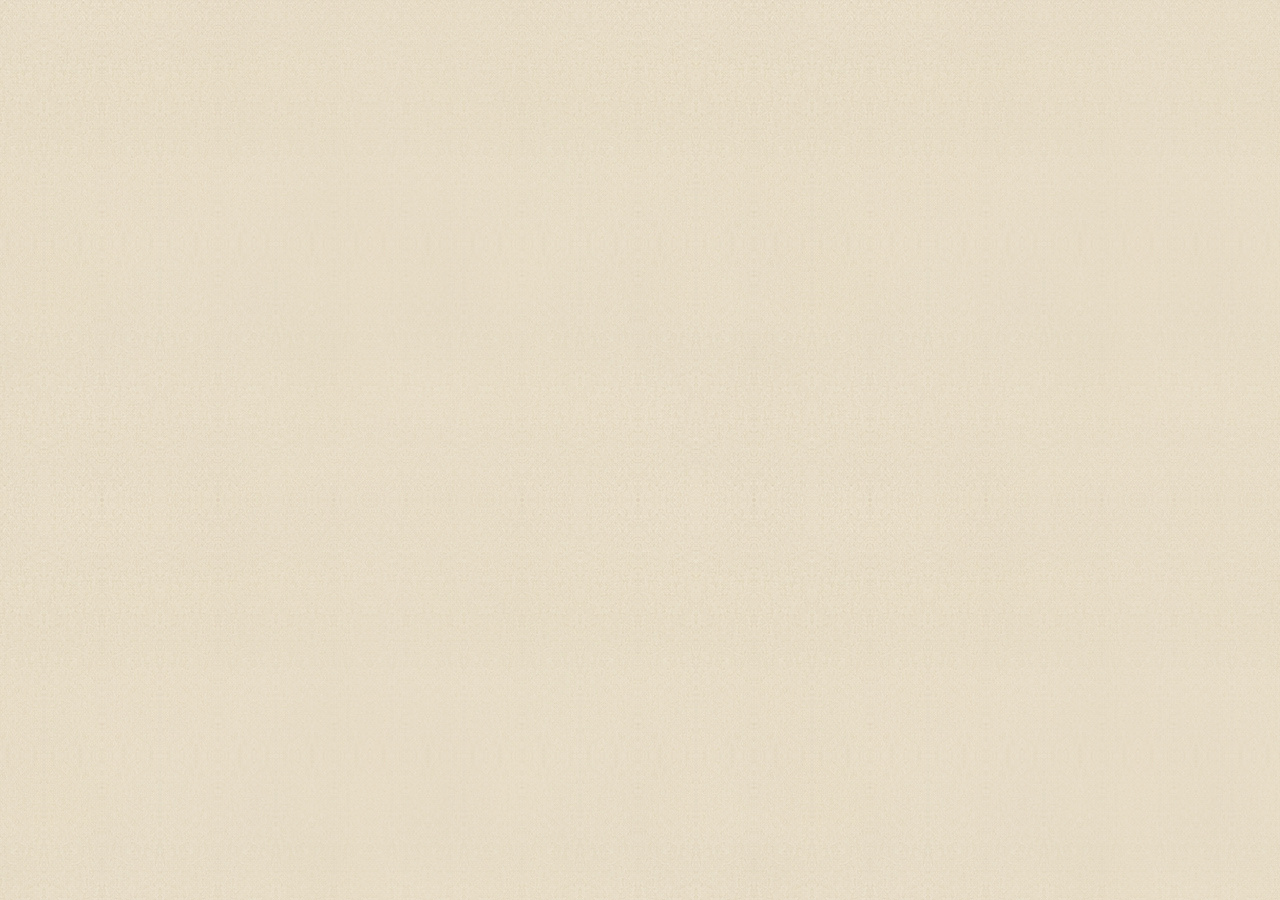
==== commit ef567e22: "Match products content width to Snaps (1180 / v2p rails) Wrap desktop products sheet in .v2p.v2p-hom" ====
--- a/index.html
+++ b/index.html
@@ -1 +1 @@
-<!DOCTYPE html><html lang="en" class="bebas_neue_b8f4846b-module__jHlCya__variable special_elite_6f3e2509-module__Dejxbq__variable ibm_plex_mono_f8e85f28-module__3MY45G__variable source_serif_4_f9cc12f4-module__qDQGWW__variable great_vibes_bb7c16a5-module__428pDq__variable oswald_a9b67b18-module__s5oQaG__variable h-full"><head><meta charSet="utf-8"/><meta name="viewport" content="width=device-width, initial-scale=1"/><link rel="preload" href="_next/static/media/2a65768255d6b625-s.p.3u4lli0-axodc.woff2" as="font" crossorigin="" type="font/woff2"/><link rel="preload" href="_next/static/media/65968dad6bcc3c8d-s.p.1z_yc9od1lq47.woff2" as="font" crossorigin="" type="font/woff2"/><link rel="preload" href="_next/static/media/68d403cf9f2c68c5-s.p.20at88_q9f_kt.woff2" as="font" crossorigin="" type="font/woff2"/><link rel="preload" href="_next/static/media/6ad1cda2f16975ee-s.p.2j22bd4n1tlhh.woff2" as="font" crossorigin="" type="font/woff2"/><link rel="preload" href="_next/static/media/748b8b5301d2bdb2-s.p.1zvx97hkh1y6p.woff2" as="font" crossorigin="" type="font/woff2"/><link rel="preload" href="_next/static/media/865ebb0858aabaeb-s.p.1l_7mdrlrpxcx.woff2" as="font" crossorigin="" type="font/woff2"/><link rel="preload" href="_next/static/media/99e609270109b47d-s.p.40sczeszzbjw1.woff2" as="font" crossorigin="" type="font/woff2"/><link rel="preload" href="_next/static/media/b3af4880bb42b569-s.p.4017pp9a-skyd.woff2" as="font" crossorigin="" type="font/woff2"/><link rel="preload" href="_next/static/media/effe91970fc4db64-s.p.0oace-s_gkfks.woff2" as="font" crossorigin="" type="font/woff2"/><link rel="preload" href="_next/static/media/f48d461c03e0a8ec-s.p.3rqg0w444aekk.woff2" as="font" crossorigin="" type="font/woff2"/><link rel="preload" href="_next/static/media/fabcf92ba1ccea36-s.p.1w_qz2ahumqmz.woff2" as="font" crossorigin="" type="font/woff2"/><link rel="preload" href="v2/canister.png" as="image"/><link rel="preload" href="v2/the-reel.png" as="image"/><link rel="preload" href="v2/36-exposures.jpg" as="image"/><link rel="preload" href="v2/focused.jpg" as="image"/><link rel="preload" href="v2/against-the-grain.jpg" as="image"/><link rel="stylesheet" href="_next/static/chunks/2ru7keqebpage.css" data-precedence="next"/><link rel="stylesheet" href="_next/static/chunks/3q_4g8tkmkp5w.css" data-precedence="next"/><link rel="preload" as="script" fetchPriority="low" href="_next/static/chunks/310vm2bl3xxpt.js"/><script src="_next/static/chunks/19mx3mg6lkumu.js" async=""></script><script src="_next/static/chunks/1mh6a-0e61pyc.js" async=""></script><script src="_next/static/chunks/2-rtuqsgzmno4.js" async=""></script><script src="_next/static/chunks/turbopack-30koqklv8_-oi.js" async=""></script><script src="_next/static/chunks/0sqnrvy6o3n7j.js" async=""></script><script src="_next/static/chunks/1bs47d3hibsuc.js" async=""></script><script src="_next/static/chunks/1uj7n1n70s1ai.js" async=""></script><title>V2 — THE REEL</title><meta name="description" content="THE REEL v2 — 35mm data sheet."/><meta property="og:title" content="THE REEL"/><meta property="og:description" content="THE REEL v2 — 35mm data sheet."/><meta name="twitter:card" content="summary"/><meta name="twitter:title" content="THE REEL"/><meta name="twitter:description" content="THE REEL v2 — 35mm data sheet."/><link rel="icon" href="favicon.ico" sizes="256x256" type="image/x-icon"/><link rel="icon" href="icon.svg" sizes="any" type="image/svg+xml"/><meta name="next-size-adjust" content=""/><script src="_next/static/chunks/0cz1d0mv5g_q7.js" noModule=""></script></head><body class="paper relative z-0 min-h-full text-ink antialiased"><div hidden=""><!--$--><!--/$--></div><div class="grain-layer" aria-hidden="true"></div><div class="relative z-10"><div class="oswald_d2028193-module__L__zXa__variable archivo_fa7e81d3-module__QoOc6G__variable cutive_mono_df865a86-module__DZyASa__variable playfair_display_1c5dc8b3-module__MXYSjq__variable"><div class="m2"><div class="m2-inner"><header class="m2-head"><h1 class="m2-brand-head"><a class="m2-brand" aria-label="THE REEL" href="index.html"><img src="v2/canister.png" alt="" class="m2-canister"/><img src="v2/the-reel.png" alt="THE REEL" class="m2-wordmark"/></a></h1><div class="v2mnav"><button type="button" class="v2mnav-btn" aria-expanded="false" aria-controls="v2-mobile-menu" aria-label="Open menu"><span></span><span></span><span></span></button></div></header><dl class="m2-meta"><div><dt>Data sheet</dt><dd>Natural deodorant</dd></div><div><dt>Batch no</dt><dd class="m2-batch">24-05</dd></div><div><dt>Made in small batches</dt><dd>Hand poured in Canada</dd></div></dl><div class="m2-blurb"><p>THE REEL is small-batch natural deodorant, hand poured in Canada.</p><p>Human made. Not factory, not AI.</p><p>Three scents: 36 Exposures, Focused, Against The Grain.</p></div><div class="m2-rule"></div><article class="m2-card"><h2 class="m2-plate">36 EXPOSURES</h2><figure class="m2-frame"><div class="m2-rail"><div class="m2-rail-codes"><span>23</span><span class="m2-rail-stock">KODAK 400TX</span><span>24</span></div><div class="m2-perfrow" aria-hidden="true"></div></div><img src="v2/36-exposures.jpg" alt="36 EXPOSURES kraft tube" class="m2-photo"/><div class="m2-rail"><div class="m2-perfrow" aria-hidden="true"></div><div class="m2-rail-tail"><span class="m2-tail-arrow" aria-hidden="true"></span>23A</div></div></figure><p class="m2-notes">Warm leather, dark woods, black pepper</p><div class="m2-inci"><h3>Ingredients</h3><p>Cocos Nucifera (Coconut) Oil, Zea Mays (Corn) Starch, Sodium Bicarbonate, Butyrospermum Parkii (Shea) Butter, Caprylic/Capric Triglyceride, Euphorbia Cerifera (Candelilla) Wax, Fragrance (Parfum), Tocopherol (Vitamin E)</p></div><a aria-label="Load a roll of 36 exposures" class="m2-load" href="v2/cart/index.html?add=36-exposures">Load a roll</a></article><article class="m2-card"><h2 class="m2-plate">FOCUSED</h2><figure class="m2-frame"><div class="m2-rail"><div class="m2-rail-codes"><span>23</span><span class="m2-rail-stock">KODAK 400TX</span><span>24</span></div><div class="m2-perfrow" aria-hidden="true"></div></div><img src="v2/focused.jpg" alt="FOCUSED kraft tube" class="m2-photo"/><div class="m2-rail"><div class="m2-perfrow" aria-hidden="true"></div><div class="m2-rail-tail"><span class="m2-tail-arrow" aria-hidden="true"></span>23A</div></div></figure><p class="m2-notes">Eucalyptus, mint, rosemary</p><div class="m2-inci"><h3>Ingredients</h3><p>Cocos Nucifera (Coconut) Oil, Zea Mays (Corn) Starch, Sodium Bicarbonate, Butyrospermum Parkii (Shea) Butter, Caprylic/Capric Triglyceride, Euphorbia Cerifera (Candelilla) Wax, Fragrance (Parfum), Tocopherol (Vitamin E)</p></div><a aria-label="Load a roll of focused" class="m2-load" href="v2/cart/index.html?add=focused">Load a roll</a></article><article class="m2-card"><h2 class="m2-plate">AGAINST THE GRAIN</h2><figure class="m2-frame"><div class="m2-rail"><div class="m2-rail-codes"><span>23</span><span class="m2-rail-stock">KODAK 400TX</span><span>24</span></div><div class="m2-perfrow" aria-hidden="true"></div></div><img src="v2/against-the-grain.jpg" alt="AGAINST THE GRAIN kraft tube" class="m2-photo"/><div class="m2-rail"><div class="m2-perfrow" aria-hidden="true"></div><div class="m2-rail-tail"><span class="m2-tail-arrow" aria-hidden="true"></span>23A</div></div></figure><p class="m2-notes">Citrus, cedar, vetiver</p><div class="m2-inci"><h3>Ingredients</h3><p>Cocos Nucifera (Coconut) Oil, Zea Mays (Corn) Starch, Sodium Bicarbonate, Butyrospermum Parkii (Shea) Butter, Caprylic/Capric Triglyceride, Euphorbia Cerifera (Candelilla) Wax, Fragrance (Parfum), Tocopherol (Vitamin E)</p></div><a aria-label="Load a roll of against the grain" class="m2-load" href="v2/cart/index.html?add=against-the-grain">Load a roll</a></article><div class="m2-rule"></div><footer class="m2-foot"><p>No aluminum no parabens</p><p>Weight 2.5 oz / 70 g</p><p>Store in a cool dry place</p><p class="v2-contact"><span class="v2-contact-brand">The Reel</span><span class="v2-contact-dot" aria-hidden="true">·</span><span>Hand poured in Canada</span><span class="v2-contact-dot" aria-hidden="true">·</span><span class="v2-contact-email">Email <span class="v2-contact-slot" aria-hidden="true"></span></span></p></footer></div></div><div class="v2-scroll"><div class="v2-doc"><div class="v2-sheet"><div class="v2-perfcol" style="left:calc(var(--u) * 25)"></div><div class="v2-perfcol" style="left:calc(var(--u) * 1468)"></div><div><span class="v2-ink v2-code v2-rail" style="left:calc(var(--u) * -0.3);top:calc(var(--u) * 277)">KODAK 400TX</span><span class="v2-ink v2-code v2-rail" style="left:calc(var(--u) * -0.3);top:calc(var(--u) * 586)">23A</span><span class="v2-rail-arrow" style="left:calc(var(--u) * 6.3);top:calc(var(--u) * 633);height:calc(var(--u) * 31)" aria-hidden="true"></span><span class="v2-ink v2-code v2-rail" style="left:calc(var(--u) * -0.3);top:calc(var(--u) * 932)">24</span></div><div><span class="v2-ink v2-code v2-rail" style="left:calc(var(--u) * 1511.7);top:calc(var(--u) * 277)">KODAK 400TX</span><span class="v2-ink v2-code v2-rail" style="left:calc(var(--u) * 1511.7);top:calc(var(--u) * 586)">23A</span><span class="v2-rail-arrow" style="left:calc(var(--u) * 1518.3);top:calc(var(--u) * 633);height:calc(var(--u) * 31)" aria-hidden="true"></span><span class="v2-ink v2-code v2-rail" style="left:calc(var(--u) * 1511.7);top:calc(var(--u) * 932)">24</span></div><a aria-label="THE REEL" class="v2-brand" href="index.html"><img src="v2/canister.png" alt="" class="v2-canister" style="left:calc(var(--u) * 157);top:calc(var(--u) * 18.5);width:calc(var(--u) * 55);height:calc(var(--u) * 82)"/><span class="v2-ink v2-poster " style="top:calc(var(--u) * 46.07664670658683);font-size:calc(var(--u) * 33.53293413173653);left:calc(var(--u) * 222)">THE REEL DEO</span></a><a class="v2-navlink" href="index.html"><span class="v2-ink v2-poster " style="top:calc(var(--u) * 48.47784431137725);font-size:calc(var(--u) * 21.55688622754491);letter-spacing:calc(var(--u) * 0.6);left:calc(var(--u) * 805)">PRODUCTS</span></a><a class="v2-navlink" href="v2/story/index.html"><span class="v2-ink v2-poster " style="top:calc(var(--u) * 48.47784431137725);font-size:calc(var(--u) * 21.55688622754491);letter-spacing:calc(var(--u) * 0.6);left:calc(var(--u) * 974.3)">OUR STORY</span></a><a class="v2-navlink" href="v2/snaps/index.html"><span class="v2-ink v2-poster " style="top:calc(var(--u) * 48.47784431137725);font-size:calc(var(--u) * 21.55688622754491);letter-spacing:calc(var(--u) * 0.6);left:calc(var(--u) * 1155.1)">SNAPS</span></a><a class="v2-navlink" href="v2/cart/index.html"><span class="v2-ink v2-poster " style="top:calc(var(--u) * 48.47784431137725);font-size:calc(var(--u) * 21.55688622754491);letter-spacing:calc(var(--u) * 0.6);left:calc(var(--u) * 1309)">CART</span></a><img src="v2/the-reel.png" alt="THE REEL" class="v2-hero" style="left:calc(var(--u) * 409.06);top:calc(var(--u) * 176.54);width:calc(var(--u) * 710.87);height:calc(var(--u) * 177.92)"/><span class="v2-ink v2-mono " style="top:calc(var(--u) * 299.3473413379074);font-size:calc(var(--u) * 21.44082332761578);letter-spacing:calc(var(--u) * -0.9);left:calc(var(--u) * 158)">DATA SHEET /</span><span class="v2-ink v2-mono " style="top:calc(var(--u) * 326.3473413379074);font-size:calc(var(--u) * 21.44082332761578);letter-spacing:calc(var(--u) * -1.05);left:calc(var(--u) * 158)">NATURAL DEODORANT</span><div class="v2-batchbox" style="left:calc(var(--u) * 1205);top:calc(var(--u) * 180);width:calc(var(--u) * 161);height:calc(var(--u) * 69)"></div><span class="v2-ink v2-mono " style="top:calc(var(--u) * 188.9056603773585);font-size:calc(var(--u) * 18.867924528301888);letter-spacing:calc(var(--u) * -2.04);left:calc(var(--u) * 1218)">BATCH NO</span><span class="v2-ink v2-mono " style="top:calc(var(--u) * 206.06689536878216);font-size:calc(var(--u) * 41.1663807890223);letter-spacing:calc(var(--u) * -4.95);left:calc(var(--u) * 1217)">24-05</span><span class="v2-ink v2-mono " style="top:calc(var(--u) * 299.7195540308748);font-size:calc(var(--u) * 19.72555746140652);letter-spacing:calc(var(--u) * -1.97);left:calc(var(--u) * 1161)">MADE IN SMALL BATCHES /</span><span class="v2-ink v2-mono " style="top:calc(var(--u) * 325.7195540308748);font-size:calc(var(--u) * 19.72555746140652);letter-spacing:calc(var(--u) * -1.95);left:calc(var(--u) * 1161)">HAND POURED IN CANADA</span><div><div class="v2-plate-bar" style="left:calc(var(--u) * 122);top:calc(var(--u) * 378);width:calc(var(--u) * 387);height:calc(var(--u) * 33)"></div><span class="v2-ink v2-plate " style="top:calc(var(--u) * 384.626220362622);font-size:calc(var(--u) * 22.315202231520225);letter-spacing:calc(var(--u) * 1.7);color:#efe8d8;left:0;right:calc(var(--u) * 920.2);text-align:center">36 EXPOSURES</span><div class="v2-frame" style="left:calc(var(--u) * 122);top:calc(var(--u) * 419);width:calc(var(--u) * 387);height:calc(var(--u) * 354)"></div><span class="v2-ink v2-code " style="top:calc(var(--u) * 422.90190336749635);font-size:calc(var(--u) * 16.837481698389457);letter-spacing:calc(var(--u) * 0.4);color:#c1975d;left:calc(var(--u) * 144)">23</span><span class="v2-ink v2-code " style="top:calc(var(--u) * 423.30600292825767);font-size:calc(var(--u) * 14.641288433382137);letter-spacing:calc(var(--u) * 1.6);color:#c1975d;left:calc(var(--u) * 250)">KODAK</span><span class="v2-ink v2-code " style="top:calc(var(--u) * 423.30600292825767);font-size:calc(var(--u) * 14.641288433382137);letter-spacing:calc(var(--u) * 0.6);color:#c1975d;left:calc(var(--u) * 325)">400TX</span><span class="v2-ink v2-code " style="top:calc(var(--u) * 422.90190336749635);font-size:calc(var(--u) * 16.837481698389457);letter-spacing:calc(var(--u) * 0.4);color:#c1975d;right:calc(var(--u) * 1040)">24</span><div class="v2-perfrow" style="left:calc(var(--u) * 139);width:calc(var(--u) * 364.5);height:calc(var(--u) * 22);background-size:calc(var(--u) * 40.5) 100%;top:calc(var(--u) * 440)"></div><img src="v2/36-exposures.jpg" alt="36 EXPOSURES" class="v2-photo" style="left:calc(var(--u) * 135);top:calc(var(--u) * 468);width:calc(var(--u) * 361);height:calc(var(--u) * 261)"/><div class="v2-perfrow" style="left:calc(var(--u) * 139);width:calc(var(--u) * 364.5);height:calc(var(--u) * 22);background-size:calc(var(--u) * 40.5) 100%;top:calc(var(--u) * 735)"></div><span class="v2-tail-arrow" aria-hidden="true" style="left:calc(var(--u) * 261);top:calc(var(--u) * 763);width:calc(var(--u) * 15)"></span><span class="v2-ink v2-code " style="top:calc(var(--u) * 757.5754026354319);font-size:calc(var(--u) * 13.177159590043923);letter-spacing:calc(var(--u) * 0.4);color:#c1975d;left:calc(var(--u) * 281)">23A</span><span class="v2-ink v2-mono " style="top:calc(var(--u) * 780.0917667238422);font-size:calc(var(--u) * 18.010291595197256);letter-spacing:calc(var(--u) * -1.31);left:calc(var(--u) * 121)">Warm leather, dark woods, black pepper</span><span class="v2-ink v2-mono " style="top:calc(var(--u) * 805.6500857632933);font-size:calc(var(--u) * 15.437392795883364);letter-spacing:calc(var(--u) * -1.64);left:calc(var(--u) * 121)">INGREDIENTS:  Cocos Nucifera (Coconut) Oil,</span><span class="v2-ink v2-mono " style="top:calc(var(--u) * 821.4000857632933);font-size:calc(var(--u) * 15.437392795883364);letter-spacing:calc(var(--u) * -1.64);left:calc(var(--u) * 121)">Zea Mays (Corn) Starch, Sodium Bicarbonate,</span><span class="v2-ink v2-mono " style="top:calc(var(--u) * 837.1500857632933);font-size:calc(var(--u) * 15.437392795883364);letter-spacing:calc(var(--u) * -1.64);left:calc(var(--u) * 121)">Butyrospermum Parkii (Shea) Butter, Caprylic/Capric</span><span class="v2-ink v2-mono " style="top:calc(var(--u) * 852.9000857632933);font-size:calc(var(--u) * 15.437392795883364);letter-spacing:calc(var(--u) * -1.64);left:calc(var(--u) * 121)">Triglyceride, Euphorbia Cerifera (Candelilla) Wax,</span><span class="v2-ink v2-mono " style="top:calc(var(--u) * 868.6500857632933);font-size:calc(var(--u) * 15.437392795883364);letter-spacing:calc(var(--u) * -1.64);left:calc(var(--u) * 121)">Fragrance (Parfum), Tocopherol (Vitamin E)</span><a aria-label="Load a roll of 36 exposures" class="v2-load" href="v2/cart/index.html?add=36-exposures"><span class="v2-load-box" style="left:calc(var(--u) * 184);top:calc(var(--u) * 903);width:calc(var(--u) * 233);height:calc(var(--u) * 38)"></span><span class="v2-ink v2-mono v2-load-label" style="top:calc(var(--u) * 909.97512864494);font-size:calc(var(--u) * 23.156089193825043);letter-spacing:calc(var(--u) * -0.8);color:#efe8d8;left:0;right:calc(var(--u) * 939);text-align:center">LOAD A ROLL</span></a></div><div><div class="v2-plate-bar" style="left:calc(var(--u) * 562);top:calc(var(--u) * 378);width:calc(var(--u) * 390);height:calc(var(--u) * 33)"></div><span class="v2-ink v2-plate " style="top:calc(var(--u) * 384.626220362622);font-size:calc(var(--u) * 22.315202231520225);letter-spacing:calc(var(--u) * 1.7);color:#efe8d8;left:0;right:calc(var(--u) * 29.200000000000045);text-align:center">FOCUSED</span><div class="v2-frame" style="left:calc(var(--u) * 562);top:calc(var(--u) * 419);width:calc(var(--u) * 390);height:calc(var(--u) * 354)"></div><span class="v2-ink v2-code " style="top:calc(var(--u) * 422.90190336749635);font-size:calc(var(--u) * 16.837481698389457);letter-spacing:calc(var(--u) * 0.4);color:#c1975d;left:calc(var(--u) * 584)">23</span><span class="v2-ink v2-code " style="top:calc(var(--u) * 423.30600292825767);font-size:calc(var(--u) * 14.641288433382137);letter-spacing:calc(var(--u) * 1.6);color:#c1975d;left:calc(var(--u) * 697)">KODAK</span><span class="v2-ink v2-code " style="top:calc(var(--u) * 423.30600292825767);font-size:calc(var(--u) * 14.641288433382137);letter-spacing:calc(var(--u) * 0.6);color:#c1975d;left:calc(var(--u) * 772)">400TX</span><span class="v2-ink v2-code " style="top:calc(var(--u) * 422.90190336749635);font-size:calc(var(--u) * 16.837481698389457);letter-spacing:calc(var(--u) * 0.4);color:#c1975d;right:calc(var(--u) * 597)">24</span><div class="v2-perfrow" style="left:calc(var(--u) * 581);width:calc(var(--u) * 374.40000000000003);height:calc(var(--u) * 22);background-size:calc(var(--u) * 41.6) 100%;top:calc(var(--u) * 440)"></div><img src="v2/focused.jpg" alt="FOCUSED" class="v2-photo" style="left:calc(var(--u) * 575);top:calc(var(--u) * 468);width:calc(var(--u) * 364);height:calc(var(--u) * 261)"/><div class="v2-perfrow" style="left:calc(var(--u) * 581);width:calc(var(--u) * 374.40000000000003);height:calc(var(--u) * 22);background-size:calc(var(--u) * 41.6) 100%;top:calc(var(--u) * 735)"></div><span class="v2-tail-arrow" aria-hidden="true" style="left:calc(var(--u) * 709);top:calc(var(--u) * 763);width:calc(var(--u) * 15)"></span><span class="v2-ink v2-code " style="top:calc(var(--u) * 757.5754026354319);font-size:calc(var(--u) * 13.177159590043923);letter-spacing:calc(var(--u) * 0.4);color:#c1975d;left:calc(var(--u) * 729)">23A</span><span class="v2-ink v2-mono " style="top:calc(var(--u) * 780.0917667238422);font-size:calc(var(--u) * 18.010291595197256);letter-spacing:calc(var(--u) * -1.31);left:calc(var(--u) * 561)">Eucalyptus, mint, rosemary</span><span class="v2-ink v2-mono " style="top:calc(var(--u) * 805.6500857632933);font-size:calc(var(--u) * 15.437392795883364);letter-spacing:calc(var(--u) * -1.64);left:calc(var(--u) * 561)">INGREDIENTS:  Cocos Nucifera (Coconut) Oil,</span><span class="v2-ink v2-mono " style="top:calc(var(--u) * 821.4000857632933);font-size:calc(var(--u) * 15.437392795883364);letter-spacing:calc(var(--u) * -1.64);left:calc(var(--u) * 561)">Zea Mays (Corn) Starch, Sodium Bicarbonate,</span><span class="v2-ink v2-mono " style="top:calc(var(--u) * 837.1500857632933);font-size:calc(var(--u) * 15.437392795883364);letter-spacing:calc(var(--u) * -1.64);left:calc(var(--u) * 561)">Butyrospermum Parkii (Shea) Butter, Caprylic/Capric</span><span class="v2-ink v2-mono " style="top:calc(var(--u) * 852.9000857632933);font-size:calc(var(--u) * 15.437392795883364);letter-spacing:calc(var(--u) * -1.64);left:calc(var(--u) * 561)">Triglyceride, Euphorbia Cerifera (Candelilla) Wax,</span><span class="v2-ink v2-mono " style="top:calc(var(--u) * 868.6500857632933);font-size:calc(var(--u) * 15.437392795883364);letter-spacing:calc(var(--u) * -1.64);left:calc(var(--u) * 561)">Fragrance (Parfum), Tocopherol (Vitamin E)</span><a aria-label="Load a roll of focused" class="v2-load" href="v2/cart/index.html?add=focused"><span class="v2-load-box" style="left:calc(var(--u) * 624);top:calc(var(--u) * 903);width:calc(var(--u) * 241);height:calc(var(--u) * 38)"></span><span class="v2-ink v2-mono v2-load-label" style="top:calc(var(--u) * 909.97512864494);font-size:calc(var(--u) * 23.156089193825043);letter-spacing:calc(var(--u) * -0.8);color:#efe8d8;left:0;right:calc(var(--u) * 51);text-align:center">LOAD A ROLL</span></a></div><div><div class="v2-plate-bar" style="left:calc(var(--u) * 1002);top:calc(var(--u) * 378);width:calc(var(--u) * 401);height:calc(var(--u) * 33)"></div><span class="v2-ink v2-plate " style="top:calc(var(--u) * 384.626220362622);font-size:calc(var(--u) * 22.315202231520225);letter-spacing:calc(var(--u) * 1.7);color:#efe8d8;left:0;right:calc(var(--u) * -875.8000000000002);text-align:center">AGAINST THE GRAIN</span><div class="v2-frame" style="left:calc(var(--u) * 1002);top:calc(var(--u) * 419);width:calc(var(--u) * 401);height:calc(var(--u) * 354)"></div><span class="v2-ink v2-code " style="top:calc(var(--u) * 422.90190336749635);font-size:calc(var(--u) * 16.837481698389457);letter-spacing:calc(var(--u) * 0.4);color:#c1975d;left:calc(var(--u) * 1026)">23</span><span class="v2-ink v2-code " style="top:calc(var(--u) * 423.30600292825767);font-size:calc(var(--u) * 14.641288433382137);letter-spacing:calc(var(--u) * 1.6);color:#c1975d;left:calc(var(--u) * 1140)">KODAK</span><span class="v2-ink v2-code " style="top:calc(var(--u) * 423.30600292825767);font-size:calc(var(--u) * 14.641288433382137);letter-spacing:calc(var(--u) * 0.6);color:#c1975d;left:calc(var(--u) * 1216)">400TX</span><span class="v2-ink v2-code " style="top:calc(var(--u) * 422.90190336749635);font-size:calc(var(--u) * 16.837481698389457);letter-spacing:calc(var(--u) * 0.4);color:#c1975d;right:calc(var(--u) * 146)">24</span><div class="v2-perfrow" style="left:calc(var(--u) * 1022);width:calc(var(--u) * 387);height:calc(var(--u) * 22);background-size:calc(var(--u) * 43) 100%;top:calc(var(--u) * 440)"></div><img src="v2/against-the-grain.jpg" alt="AGAINST THE GRAIN" class="v2-photo" style="left:calc(var(--u) * 1015);top:calc(var(--u) * 468);width:calc(var(--u) * 375);height:calc(var(--u) * 261)"/><div class="v2-perfrow" style="left:calc(var(--u) * 1022);width:calc(var(--u) * 387);height:calc(var(--u) * 22);background-size:calc(var(--u) * 43) 100%;top:calc(var(--u) * 735)"></div><span class="v2-tail-arrow" aria-hidden="true" style="left:calc(var(--u) * 1153);top:calc(var(--u) * 763);width:calc(var(--u) * 15)"></span><span class="v2-ink v2-code " style="top:calc(var(--u) * 757.5754026354319);font-size:calc(var(--u) * 13.177159590043923);letter-spacing:calc(var(--u) * 0.4);color:#c1975d;left:calc(var(--u) * 1173)">23A</span><span class="v2-ink v2-mono " style="top:calc(var(--u) * 780.0917667238422);font-size:calc(var(--u) * 18.010291595197256);letter-spacing:calc(var(--u) * -1.31);left:calc(var(--u) * 1001)">Citrus, cedar, vetiver</span><span class="v2-ink v2-mono " style="top:calc(var(--u) * 805.6500857632933);font-size:calc(var(--u) * 15.437392795883364);letter-spacing:calc(var(--u) * -1.64);left:calc(var(--u) * 1001)">INGREDIENTS:  Cocos Nucifera (Coconut) Oil,</span><span class="v2-ink v2-mono " style="top:calc(var(--u) * 821.4000857632933);font-size:calc(var(--u) * 15.437392795883364);letter-spacing:calc(var(--u) * -1.64);left:calc(var(--u) * 1001)">Zea Mays (Corn) Starch, Sodium Bicarbonate,</span><span class="v2-ink v2-mono " style="top:calc(var(--u) * 837.1500857632933);font-size:calc(var(--u) * 15.437392795883364);letter-spacing:calc(var(--u) * -1.64);left:calc(var(--u) * 1001)">Butyrospermum Parkii (Shea) Butter, Caprylic/Capric</span><span class="v2-ink v2-mono " style="top:calc(var(--u) * 852.9000857632933);font-size:calc(var(--u) * 15.437392795883364);letter-spacing:calc(var(--u) * -1.64);left:calc(var(--u) * 1001)">Triglyceride, Euphorbia Cerifera (Candelilla) Wax,</span><span class="v2-ink v2-mono " style="top:calc(var(--u) * 868.6500857632933);font-size:calc(var(--u) * 15.437392795883364);letter-spacing:calc(var(--u) * -1.64);left:calc(var(--u) * 1001)">Fragrance (Parfum), Tocopherol (Vitamin E)</span><a aria-label="Load a roll of against the grain" class="v2-load" href="v2/cart/index.html?add=against-the-grain"><span class="v2-load-box" style="left:calc(var(--u) * 1065);top:calc(var(--u) * 903);width:calc(var(--u) * 243);height:calc(var(--u) * 38)"></span><span class="v2-ink v2-mono v2-load-label" style="top:calc(var(--u) * 909.97512864494);font-size:calc(var(--u) * 23.156089193825043);letter-spacing:calc(var(--u) * -0.8);color:#efe8d8;left:0;right:calc(var(--u) * -833);text-align:center">LOAD A ROLL</span></a></div><div class="v2-rule" style="left:calc(var(--u) * 122);top:calc(var(--u) * 958);width:calc(var(--u) * 1280);height:calc(var(--u) * 2)"></div><span class="v2-ink v2-mono " style="top:calc(var(--u) * 970.7195540308747);font-size:calc(var(--u) * 19.72555746140652);letter-spacing:calc(var(--u) * -1.07);left:calc(var(--u) * 124)">NO ALUMINUM NO PARABENS</span><span class="v2-ink v2-mono " style="top:calc(var(--u) * 993.9056603773585);font-size:calc(var(--u) * 18.867924528301888);letter-spacing:calc(var(--u) * -1.18);left:0;right:calc(var(--u) * 40);text-align:center">WEIGHT 2.5 OZ / 70 G</span><span class="v2-ink v2-mono " style="top:calc(var(--u) * 970.7195540308747);font-size:calc(var(--u) * 19.72555746140652);letter-spacing:calc(var(--u) * -1.14);right:calc(var(--u) * 135)">STORE IN A COOL DRY PLACE</span></div></div></div><!--$--><!--/$--></div></div><script src="_next/static/chunks/310vm2bl3xxpt.js" id="_R_" async=""></script><script>(self.__next_f=self.__next_f||[]).push([0])</script><script>self.__next_f.push([1,"1:\"$Sreact.fragment\"\n2:I[45004,[\"_next/static/chunks/0sqnrvy6o3n7j.js\"],\"CartProvider\"]\n3:I[39756,[\"_next/static/chunks/0sqnrvy6o3n7j.js\"],\"default\"]\n4:I[37457,[\"_next/static/chunks/0sqnrvy6o3n7j.js\"],\"default\"]\n5:I[22016,[\"_next/static/chunks/0sqnrvy6o3n7j.js\",\"_next/static/chunks/1bs47d3hibsuc.js\"],\"\"]\n6:I[70079,[\"_next/static/chunks/0sqnrvy6o3n7j.js\",\"_next/static/chunks/1uj7n1n70s1ai.js\"],\"CartLink\"]\n10:I[68027,[\"_next/static/chunks/0sqnrvy6o3n7j.js\"],\"default\",1]\n:HL[\"_next/static/chunks/2ru7keqebpage.css\",\"style\"]\n:HL[\"_next/static/chunks/3q_4g8tkmkp5w.css\",\"style\"]\n:HL[\"_next/static/media/2a65768255d6b625-s.p.3u4lli0-axodc.woff2\",\"font\",{\"crossOrigin\":\"\",\"type\":\"font/woff2\"}]\n:HL[\"_next/static/media/65968dad6bcc3c8d-s.p.1z_yc9od1lq47.woff2\",\"font\",{\"crossOrigin\":\"\",\"type\":\"font/woff2\"}]\n:HL[\"_next/static/media/68d403cf9f2c68c5-s.p.20at88_q9f_kt.woff2\",\"font\",{\"crossOrigin\":\"\",\"type\":\"font/woff2\"}]\n:HL[\"_next/static/media/6ad1cda2f16975ee-s.p.2j22bd4n1tlhh.woff2\",\"font\",{\"crossOrigin\":\"\",\"type\":\"font/woff2\"}]\n:HL[\"_next/static/media/748b8b5301d2bdb2-s.p.1zvx97hkh1y6p.woff2\",\"font\",{\"crossOrigin\":\"\",\"type\":\"font/woff2\"}]\n:HL[\"_next/static/media/865ebb0858aabaeb-s.p.1l_7mdrlrpxcx.woff2\",\"font\",{\"crossOrigin\":\"\",\"type\":\"font/woff2\"}]\n:HL[\"_next/static/media/99e609270109b47d-s.p.40sczeszzbjw1.woff2\",\"font\",{\"crossOrigin\":\"\",\"type\":\"font/woff2\"}]\n:HL[\"_next/static/media/b3af4880bb42b569-s.p.4017pp9a-skyd.woff2\",\"font\",{\"crossOrigin\":\"\",\"type\":\"font/woff2\"}]\n:HL[\"_next/static/media/effe91970fc4db64-s.p.0oace-s_gkfks.woff2\",\"font\",{\"crossOrigin\":\"\",\"type\":\"font/woff2\"}]\n:HL[\"_next/static/media/f48d461c03e0a8ec-s.p.3rqg0w444aekk.woff2\",\"font\",{\"crossOrigin\":\"\",\"type\":\"font/woff2\"}]\n:HL[\"_next/static/media/fabcf92ba1ccea36-s.p.1w_qz2ahumqmz.woff2\",\"font\",{\"crossOrigin\":\"\",\"type\":\"font/woff2\"}]\n0:{\"P\":null,\"c\":[\"\",\"v2\"],\"q\":\"\",\"i\":false,\"f\":[[[\"\",{\"children\":[\"v2\",{\"children\":[\"__PAGE__\",{},\"$undefined\",\"$undefined\",4608]},\"$undefined\",\"$undefined\",4608]},\"$undefined\",\"$undefined\",4624],[[\"$\",\"$1\",\"c\",{\"children\":[[[\"$\",\"link\",\"0\",{\"rel\":\"stylesheet\",\"href\":\"_next/static/chunks/2ru7keqebpage.css\",\"precedence\":\"next\",\"crossOrigin\":\"$undefined\",\"nonce\":\"$undefined\"}],[\"$\",\"script\",\"script-0\",{\"src\":\"_next/static/chunks/0sqnrvy6o3n7j.js\",\"async\":true,\"nonce\":\"$undefined\"}]],[\"$\",\"html\",null,{\"lang\":\"en\",\"className\":\"bebas_neue_b8f4846b-module__jHlCya__variable special_elite_6f3e2509-module__Dejxbq__variable ibm_plex_mono_f8e85f28-module__3MY45G__variable source_serif_4_f9cc12f4-module__qDQGWW__variable great_vibes_bb7c16a5-module__428pDq__variable oswald_a9b67b18-module__s5oQaG__variable h-full\",\"children\":[\"$\",\"body\",null,{\"className\":\"paper relative z-0 min-h-full text-ink antialiased\",\"children\":[[\"$\",\"div\",null,{\"className\":\"grain-layer\",\"aria-hidden\":\"true\"}],[\"$\",\"div\",null,{\"className\":\"relative z-10\",\"children\":[\"$\",\"$L2\",null,{\"children\":[\"$\",\"$L3\",null,{\"parallelRouterKey\":\"children\",\"error\":\"$undefined\",\"errorStyles\":\"$undefined\",\"errorScripts\":\"$undefined\",\"template\":[\"$\",\"$L4\",null,{}],\"templateStyles\":\"$undefined\",\"templateScripts\":\"$undefined\",\"notFound\":[[\"$\",\"div\",null,{\"className\":\"relative flex min-h-screen w-full bg-transparent\",\"children\":[[\"$\",\"aside\",null,{\"aria-hidden\":\"true\",\"className\":\"side-perfs relative flex w-12 shrink-0 bg-transparent text-ink sm:w-16 md:w-[4.75rem]\",\"children\":[[\"$\",\"div\",null,{\"className\":\"page-perfs\",\"aria-hidden\":\"true\"}],[\"$\",\"div\",null,{\"className\":\"flex min-w-0 flex-1 flex-col items-center justify-evenly py-10\",\"children\":[[\"$\",\"span\",\"KODAK 400TX\",{\"className\":\"font-mono text-[8px] uppercase leading-none tracking-[0.28em] text-ink sm:text-[9px] md:text-[10px]\",\"style\":{\"writingMode\":\"vertical-rl\",\"transform\":\"rotate(180deg)\"},\"children\":\"KODAK 400TX\"}],[\"$\",\"span\",\"23\",{\"className\":\"font-mono text-[8px] uppercase leading-none tracking-[0.28em] text-ink sm:text-[9px] md:text-[10px]\",\"style\":{\"writingMode\":\"vertical-rl\",\"transform\":\"rotate(180deg)\"},\"children\":\"23\"}],[\"$\",\"span\",\"→ 23A\",{\"className\":\"font-mono text-[8px] uppercase leading-none tracking-[0.28em] text-ink sm:text-[9px] md:text-[10px]\",\"style\":{\"writingMode\":\"vertical-rl\",\"transform\":\"rotate(180deg)\"},\"children\":\"→ 23A\"}],[\"$\",\"span\",\"24\",{\"className\":\"font-mono text-[8px] uppercase leading-none tracking-[0.28em] text-ink sm:text-[9px] md:text-[10px]\",\"style\":{\"writingMode\":\"vertical-rl\",\"transform\":\"rotate(180deg)\"},\"children\":\"24\"}]]}]]}],[\"$\",\"div\",null,{\"className\":\"relative min-w-0 flex-1\",\"children\":[\"$\",\"div\",null,{\"className\":\"relative mx-auto flex min-h-screen max-w-6xl flex-col px-4 py-5 md:px-8 md:py-8\",\"children\":[[\"$\",\"header\",null,{\"className\":\"border-b border-ink/80 pb-3\",\"children\":[[\"$\",\"nav\",null,{\"className\":\"hidden items-center justify-center md:flex\",\"aria-label\":\"Primary\",\"children\":[\"$\",\"ul\",null,{\"className\":\"flex items-center justify-center gap-8 font-mono text-[11px] uppercase tracking-[0.2em]\",\"children\":[[[\"$\",\"li\",\"/\",{\"children\":[\"$\",\"$L5\",null,{\"href\":\"/\",\"className\":\"underline underline-offset-4\",\"children\":\"Products\"}]}],[\"$\",\"li\",\"/ingredients\",{\"children\":[\"$\",\"$L5\",null,{\"href\":\"/ingredients\",\"className\":\"hover:underline underline-offset-4\",\"children\":\"Ingredients\"}]}],[\"$\",\"li\",\"/story\",{\"children\":[\"$\",\"$L5\",null,{\"href\":\"/story\",\"className\":\"hover:underline underline-offset-4\",\"children\":\"Our Story\"}]}],[\"$\",\"li\",\"/snaps\",{\"children\":[\"$\",\"$L5\",null,{\"href\":\"/snaps\",\"className\":\"hover:underline underline-offset-4\",\"children\":\"Snaps\"}]}]],[\"$\",\"li\",null,{\"children\":[\"$\",\"$L6\",null,{\"className\":\"hover:underline underline-offset-4\"}]}]]}]}],[\"$\",\"details\",null,{\"className\":\"mobile-nav group md:hidden\",\"children\":[[\"$\",\"summary\",null,{\"className\":\"flex cursor-pointer list-none items-center justify-between gap-4 [\u0026::-webkit-details-marker]:hidden\",\"children\":[[\"$\",\"span\",null,{\"className\":\"font-mono text-[11px] uppercase tracking-[0.2em]\",\"children\":\"Menu\"}],[\"$\",\"span\",null,{\"className\":\"flex h-11 w-11 items-center justify-center\",\"aria-hidden\":\"true\",\"children\":[[\"$\",\"span\",null,{\"className\":\"flex flex-col gap-1.5 group-open:hidden\",\"children\":[[\"$\",\"span\",null,{\"className\":\"block h-px w-6 bg-ink\"}],[\"$\",\"span\",null,{\"className\":\"block h-px w-6 bg-ink\"}],\"$L7\"]}],\"$L8\"]}]]}],\"$L9\"]}]]}],\"$La\",\"$Lb\",null]}]}],\"$Lc\"]}],[]],\"forbidden\":\"$undefined\",\"unauthorized\":\"$undefined\"}]}]}]]}]}]]}],{\"children\":[\"$Ld\",{\"children\":[\"$Le\",{},null,false,null]},null,false,null]},null,false,null],\"$Lf\",false]],\"m\":\"$undefined\",\"G\":[\"$10\",[\"$L11\"]],\"S\":true,\"h\":null,\"r\":\"$undefined\",\"s\":\"$undefined\",\"a\":\"$undefined\",\"l\":\"$undefined\",\"p\":\"$undefined\",\"d\":\"$undefined\",\"b\":\"ZWwWkqouPVoCHxQ8FDJj6\"}\n12:I[65620,[\"_next/static/chunks/0sqnrvy6o3n7j.js\",\"_next/static/chunks/1bs47d3hibsuc.js\"],\"V2MobileNav\"]\n13:I[82527,[\"_next/static/chunks/0sqnrvy6o3n7j.js\",\"_next/static/chunks/1bs47d3hibsuc.js\"],\"V2LoadARoll\"]\n1e:I[97367,[\"_next/static/chunks/0sqnrvy6o3n7j.js\"],\"ViewportBoundary\"]\n20:I[97367,[\"_next/static/chunks/0sqnrvy6o3n7j.js\"],\"MetadataBoundary\"]\n21:\"$Sreact.suspense\"\n:HL[\"v2/canister.png\",\"image\"]\n:HL[\"v2/the-reel.png\",\"image\"]\n:HL[\"v2/36-exposures.jpg\",\"image\"]\n:HL[\"v2/focused.jpg\",\"image\"]\n:HL[\"v2/against-the-grain.jpg\",\"image\"]\n7:[\"$\",\"span\",null,{\"className\":\"block h-px w-6 bg-ink\"}]\n8:[\"$\",\"span\",null,{\"className\":\"hidden font-mono text-lg leading-none group-open:block\",\"children\":\"×\"}]\n9:[\"$\",\"ul\",null,{\"className\":\"mt-4 flex flex-col items-center gap-3 border-t border-ink/40 pt-4 font-mono text-sm uppercase tracking-[0.18em]\",\"children\":[[[\"$\",\"li\",\"/\",{\"children\":[\"$\",\"$L5\",null,{\"href\":\"/\",\"children\":\"Products\"}]}],[\"$\",\"li\",\"/ingredients\",{\"children\":[\"$\",\"$L5\",null,{\"href\":\"/ingredients\",\"children\":\"Ingredients\"}]}],[\"$\",\"li\",\"/story\",{\"children\":[\"$\",\"$L5\",null,{\"href\":\"/story\",\"children\":\"Our Story\"}]}],[\"$\",\"li\",\"/snaps\",{\"children\":[\"$\",\"$L5\",null,{\"href\":\"/snaps\",\"children\":\"Snaps\"}]}]],[\"$\",\"li\",null,{\"children\":[\"$\",\"$L6\",null,{\"className\":\"\"}]}]]}]\na:[\"$\",\"header\",null,{\"className\":\"mt-8 grid items-start gap-6 border-b border-ink pb-8 md:mt-10 md:grid-cols-[1fr_auto_1fr]\",\"children\":[[\"$\",\"div\",null,{\"className\":\"hidden font-type text-[11px] uppercase leading-5 tracking-[0.12em] md:block\",\"children\":[\"$\",\"p\",null,{\"children\":\"Data Sheet / Natural Deodorant\"}]}],[\"$\",\"div\",null,{\"className\":\"flex justify-center\",\"children\":[\"$\",\"span\",null,{\"className\":\"inline-flex items-baseline justify-center font-display letterpress text-[clamp(4.125rem,16.5vw,10.5rem)] leading-[0.82] tracking-[0.02em] items-center text-center\",\"children\":\"THE REEL\"}]}],[\"$\",\"div\",null,{\"className\":\"hidden text-right font-mono text-[10px] uppercase leading-5 tracking-[0.16em] md:block\",\"children\":[[\"$\",\"p\",null,{\"children\":\"Made in small batches\"}],[\"$\",\"p\",null,{\"children\":\"Hand poured in Canada\"}]]}]]}]\nb:[\"$\",\"div\",null,{\"className\":\"flex-1\",\"children\":[\"$\",\"div\",null,{\"className\":\"flex flex-col items-center justify-center py-20 text-center\",\"children\":[[\"$\",\"p\",null,{\"className\":\"font-display letterpress text-6xl\",\"children\":\"FRAME 404\"}],[\"$\",\"p\",null,{\"className\":\"mt-4 font-type\",\"children\":\"This exposure never made the contact sheet.\"}],[\"$\",\"$L5\",null,{\"href\":\"/\",\"className\":\"mt-8 font-mono text-[11px] uppercase tracking-[0.18em] underline underline-offset-4\",\"children\":\"Back to products\"}]]}]}]\nc:[\"$\",\"aside\",null,{\"aria-hidden\":\"true\",\"className\":\"side-perfs relative flex w-12 shrink-0 bg-transparent text-ink sm:w-16 md:w-[4.75rem]\",\"children\":[[\"$\",\"div\",null,{\"className\":\"flex min-w-0 flex-1 flex-col items-center justify-evenly py-10\",\"children\":[[\"$\",\"span\",\"KODAK 400TX\",{\"className\":\"font-mono text-[8px] uppercase leading-none tracking-[0.28em] text-ink sm:text-[9px] md:text-[10px]\",\"style\":{\"writingMode\":\"vertical-rl\",\"transform\":\"$undefined\"},\"children\":\"KODAK 400TX\"}],[\"$\",\"span\",\"24\",{\"className\":\"font-mono text-[8px] uppercase leading-none tracking-[0.28em] text-ink sm:text-[9px] md:text-[10px]\",\"style\":{\"writingMode\":\"vertical-rl\",\"transform\":\"$undefined\"},\"children\":\"24\"}],[\"$\",\"span\",\"← 24A\",{\"className\":\"font-mono text-[8px] uppercase leading-none tracking-[0.28em] text-ink sm:text-[9px] md:text-[10px]\",\"style\":{\"writingMode\":\"vertical-rl\",\"transform\":\"$undefined\"},\"children\":\"← 24A\"}],[\"$\",\"span\",\"23\",{\"className\":\"font-mono text-[8px] uppercase leading-none tracking-[0.28em] text-ink sm:text-[9px] md:text-[10px]\",\"style\":{\"writingMode\":\"vertical-rl\",\"transform\":\"$undefined\"},\"children\":\"23\"}]]}],[\"$\",\"div\",null,{\"className\":\"page-perfs\",\"aria-hidden\":\"true\"}]]}]\nd:[\"$\",\"$1\",\"c\",{\"children\":[[[\"$\",\"link\",\"0\",{\"rel\":\"stylesheet\",\"href\":\"_next/static/chunks/3q_4g8tkmkp5w.css\",\"precedence\":\"next\",\"crossOrigin\":\"$undefined\",\"nonce\":\"$undefined\"}]],[\"$\",\"div\",null,{\"className\":\"oswald_d2028193-module__L__zXa__variable archivo_fa7e81d3-module__QoOc6G__variable cutive_mono_df865a86-module__DZyASa__variable playfair_display_1c5dc8b3-module__MXYSjq__variable\",\"children\":[\"$\",\"$L3\",null,{\"parallelRouterKey\":\"children\",\"error\":\"$undefined\",\"errorStyles\":\"$undefined\",\"errorScripts\":\"$undefined\",\"template\":[\"$\",\"$L4\",null,{}],\"templateStyles\":\"$undefined\",\"templateScripts\":\"$undefined\",\"notFound\":\"$undefined\",\"forbidden\":\"$undefined\",\"unauthorized\":\"$undefined\"}]}]]}]\ne:[\"$\",\"$1\",\"c\",{\"children\":[[[\"$\",\"div\",null,{\"className\":\"m2\",\"children\":[\"$\",\"div\",null,{\"className\":\"m2-inner\",\"children\":[[\"$\",\"header\",null,{\"className\":\"m2-head\",\"children\":[[\"$\",\"h1\",null,{\"className\":\"m2-brand-head\",\"children\":[\"$\",\"$L5\",null,{\"href\":\"index.html\",\"className\":\"m2-brand\",\"aria-label\":\"THE REEL\",\"children\":[[\"$\",\"img\",null,{\"src\":\"v2/canister.png\",\"alt\":\"\",\"className\":\"m2-canister\"}],[\"$\",\"img\",null,{\"src\":\"v2/the-reel.png\",\"alt\":\"THE REEL\",\"className\":\"m2-wordmark\"}]]}]}],[\"$\",\"$L12\",null,{\"active\":\"index.html\"}]]}],[\"$\",\"dl\",null,{\"className\":\"m2-meta\",\"children\":[[\"$\",\"div\",null,{\"children\":[[\"$\",\"dt\",null,{\"children\":\"Data sheet\"}],[\"$\",\"dd\",null,{\"children\":\"Natural deodorant\"}]]}],[\"$\",\"div\",null,{\"children\":[[\"$\",\"dt\",null,{\"children\":\"Batch no\"}],[\"$\",\"dd\",null,{\"className\":\"m2-batch\",\"children\":\"24-05\"}]]}],[\"$\",\"div\",null,{\"children\":[[\"$\",\"dt\",null,{\"children\":\"Made in small batches\"}],[\"$\",\"dd\",null,{\"children\":\"Hand poured in Canada\"}]]}]]}],[\"$\",\"div\",null,{\"className\":\"m2-blurb\",\"children\":[[\"$\",\"p\",null,{\"children\":\"THE REEL is small-batch natural deodorant, hand poured in Canada.\"}],[\"$\",\"p\",null,{\"children\":\"Human made. Not factory, not AI.\"}],[\"$\",\"p\",null,{\"children\":\"Three scents: 36 Exposures, Focused, Against The Grain.\"}]]}],[\"$\",\"div\",null,{\"className\":\"m2-rule\"}],[[\"$\",\"article\",\"36-exposures\",{\"className\":\"m2-card\",\"children\":[[\"$\",\"h2\",null,{\"className\":\"m2-plate\",\"children\":\"36 EXPOSURES\"}],[\"$\",\"figure\",null,{\"className\":\"m2-frame\",\"children\":[[\"$\",\"div\",null,{\"className\":\"m2-rail\",\"children\":[[\"$\",\"div\",null,{\"className\":\"m2-rail-codes\",\"children\":[[\"$\",\"span\",null,{\"children\":\"23\"}],[\"$\",\"span\",null,{\"className\":\"m2-rail-stock\",\"children\":\"KODAK 400TX\"}],[\"$\",\"span\",null,{\"children\":\"24\"}]]}],[\"$\",\"div\",null,{\"className\":\"m2-perfrow\",\"aria-hidden\":\"true\"}],null]}],[\"$\",\"img\",null,{\"src\":\"v2/36-exposures.jpg\",\"alt\":\"36 EXPOSURES kraft tube\",\"className\":\"m2-photo\"}],[\"$\",\"div\",null,{\"className\":\"m2-rail\",\"children\":[null,[\"$\",\"div\",null,{\"className\":\"m2-perfrow\",\"aria-hidden\":\"true\"}],[\"$\",\"div\",null,{\"className\":\"m2-rail-tail\",\"children\":[[\"$\",\"span\",null,{\"className\":\"m2-tail-arrow\",\"aria-hidden\":\"true\"}],\"23A\"]}]]}]]}],[\"$\",\"p\",null,{\"className\":\"m2-notes\",\"children\":\"Warm leather, dark woods, black pepper\"}],[\"$\",\"div\",null,{\"className\":\"m2-inci\",\"children\":[[\"$\",\"h3\",null,{\"children\":\"Ingredients\"}],[\"$\",\"p\",null,{\"children\":\"Cocos Nucifera (Coconut) Oil, Zea Mays (Corn) Starch, Sodium Bicarbonate, Butyrospermum Parkii (Shea) Butter, Caprylic/Capric Triglyceride, Euphorbia Cerifera (Candelilla) Wax, Fragrance (Parfum), Tocopherol (Vitamin E)\"}]]}],[\"$\",\"$L13\",null,{\"slug\":\"36-exposures\",\"className\":\"m2-load\",\"children\":\"Load a roll\"}]]}],[\"$\",\"article\",\"focused\",{\"className\":\"m2-card\",\"children\":[[\"$\",\"h2\",null,{\"className\":\"m2-plate\",\"children\":\"FOCUSED\"}],[\"$\",\"figure\",null,{\"className\":\"m2-frame\",\"children\":[[\"$\",\"div\",null,{\"className\":\"m2-rail\",\"children\":[[\"$\",\"div\",null,{\"className\":\"m2-rail-codes\",\"children\":[[\"$\",\"span\",null,{\"children\":\"23\"}],[\"$\",\"span\",null,{\"className\":\"m2-rail-stock\",\"children\":\"KODAK 400TX\"}],[\"$\",\"span\",null,{\"children\":\"24\"}]]}],[\"$\",\"div\",null,{\"className\":\"m2-perfrow\",\"aria-hidden\":\"true\"}],null]}],[\"$\",\"img\",null,{\"src\":\"v2/focused.jpg\",\"alt\":\"FOCUSED kraft tube\",\"className\":\"m2-photo\"}],[\"$\",\"div\",null,{\"className\":\"m2-rail\",\"children\":[null,[\"$\",\"div\",null,{\"className\":\"m2-perfrow\",\"aria-hidden\":\"true\"}],[\"$\",\"div\",null,{\"className\":\"m2-rail-tail\",\"children\":[[\"$\",\"span\",null,{\"className\":\"m2-tail-arrow\",\"aria-hidden\":\"true\"}],\"23A\"]}]]}]]}],[\"$\",\"p\",null,{\"className\":\"m2-notes\",\"children\":\"Eucalyptus, mint, rosemary\"}],[\"$\",\"div\",null,{\"className\":\"m2-inci\",\"children\":[[\"$\",\"h3\",null,{\"children\":\"Ingredients\"}],[\"$\",\"p\",null,{\"children\":\"Cocos Nucifera (Coconut) Oil, Zea Mays (Corn) Starch, Sodium Bicarbonate, Butyrospermum Parkii (Shea) Butter, Caprylic/Capric Triglyceride, Euphorbia Cerifera (Candelilla) Wax, Fragrance (Parfum), Tocopherol (Vitamin E)\"}]]}],[\"$\",\"$L13\",null,{\"slug\":\"focused\",\"className\":\"m2-load\",\"children\":\"Load a roll\"}]]}],[\"$\",\"article\",\"against-the-grain\",{\"className\":\"m2-card\",\"children\":[[\"$\",\"h2\",null,{\"className\":\"m2-plate\",\"children\":\"AGAINST THE GRAIN\"}],[\"$\",\"figure\",null,{\"className\":\"m2-frame\",\"children\":[[\"$\",\"div\",null,{\"className\":\"m2-rail\",\"children\":[[\"$\",\"div\",null,{\"className\":\"m2-rail-codes\",\"children\":[[\"$\",\"span\",null,{\"children\":\"23\"}],[\"$\",\"span\",null,{\"className\":\"m2-rail-stock\",\"children\":\"KODAK 400TX\"}],[\"$\",\"span\",null,{\"children\":\"24\"}]]}],[\"$\",\"div\",null,{\"className\":\"m2-perfrow\",\"aria-hidden\":\"true\"}],null]}],[\"$\",\"img\",null,{\"src\":\"v2/against-the-grain.jpg\",\"alt\":\"AGAINST THE GRAIN kraft tube\",\"className\":\"m2-photo\"}],[\"$\",\"div\",null,{\"className\":\"m2-rail\",\"children\":[null,\"$L14\",\"$L15\"]}]]}],\"$L16\",\"$L17\",\"$L18\"]}]],\"$L19\",\"$L1a\"]}]}],\"$L1b\"],[\"$L1c\"],\"$L1d\"]}]\nf:[\"$\",\"$1\",\"h\",{\"children\":[null,[\"$\",\"$L1e\",null,{\"children\":\"$L1f\"}],[\"$\",\"div\",null,{\"hidden\":true,\"children\":[\"$\",\"$L20\",null,{\"children\":[\"$\",\"$21\",null,{\"name\":\"Next.Metadata\",\"children\":\"$L22\"}]}]}],[\"$\",\"meta\",null,{\"name\":\"next-size-adjust\",\"content\":\"\"}]]}]\n11:[\"$\",\"link\",\"0\",{\"rel\":\"stylesheet\",\"href\":\"_next/static/chunks/2ru7keqebpage.css\",\"precedence\":\"next\",\"crossOrigin\":\"$undefined\",\"nonce\":\"$undefined\"}]\n2e:I[97367,[\"_next/static/chunks/0sqnrvy6o3n7j.js\"],\"OutletBoundary\"]\n14:[\"$\",\"div\",null,{\"className\":\"m2-perfrow\",\"aria-hidden\":\"true\"}]\n15:[\"$\",\"div\",null,{\"className\":\"m2-rail-tail\",\"children\":[[\"$\",\"span\",null,{\"className\":\"m2-tail-arrow\",\"aria-hidden\":\"true\"}],\"23A\"]}]\n16:[\"$\",\"p\",null,{\"className\":\"m2-notes\",\"children\":\"Citrus, cedar, vetiver\"}]\n17:[\"$\",\"div\",null,{\"className\":\"m2-inci\",\"children\":[[\"$\",\"h3\",null,{\"children\":\"Ingredients\"}],[\"$\",\"p\",null,{\"children\":\"Cocos Nucifera (Coconut) Oil, Zea Mays (Corn) Starch, Sodium Bicarbonate, Butyrospermum Parkii (Shea) Butter, Caprylic/Capric Triglyceride, Euphorbia Cerifera (Candelilla) Wax, Fragrance (Parfum), Tocopherol (Vitamin E)\"}]]}]\n18:[\"$\",\"$L13\",null,{\"slug\":\"against-the-grain\",\"className\":\"m2-load\",\"children\":\"Load a roll\"}]\n19:[\"$\",\"div\",null,{\"className\":\"m2-rule\"}]\n1a:[\"$\",\"footer\",null,{\"className\":\"m2-foot\",\"children\":[[\"$\",\"p\",null,{\"children\":\"No aluminum no parabens\"}],[\"$\",\"p\",null,{\"children\":\"Weight 2.5 oz / 70 g\"}],[\"$\",\"p\",null,{\"children\":\"Store in a cool dry place\"}],[\"$\",\"p\",null,{\"className\":\"v2-contact\",\"children\":[[\"$\",\"span\",null,{\"className\":\"v2-contact-brand\",\"children\":\"The Reel\"}],[\"$\",\"span\",null,{\"className\":\"v2-contact-dot\",\"aria-hidden\":\"true\",\"children\":\"·\"}],[\"$\",\"span\",null,{\"children\":\"Hand poured in Canada\"}],[\"$\",\"span\",null,{\"className\":\"v2-contact-dot\",\"aria-hidden\":\"true\",\"children\":\"·\"}],[\"$\",\"span\",null,{\"className\":\"v2-contact-email\",\"children\":[\"Email \",[\"$\",\"span\",null,{\"className\":\"v2-contact-slot\",\"aria-hidden\":\"true\"}]]}]]}]]}]\n1b:[\"$\",\"div\",null,{\"className\":\"v2-scroll\",\"children\":[\"$\",\"div\",null,{\"className\":\"v2-doc\",\"children\":[\"$\",\"div\",null,{\"className\":\"v2-sheet\",\"children\":[[\"$\",\"div\",null,{\"className\":\"v2-perfcol\",\"style\":{\"left\":\"calc(var(--u) * 25)\"}}],[\"$\",\"div\",null,{\"className\":\"v2-perfcol\",\"style\":{\"left\":\"calc(var(--u) * 1468)\"}}],[[\"$\",\"div\",\"-0.3\",{\"children\":[[\"$\",\"span\",null,{\"className\":\"v2-ink v2-code v2-rail\",\"style\":{\"left\":\"calc(var(--u) * -0.3)\",\"top\":\"calc(var(--u) * 277)\"},\"children\":\"KODAK 400TX\"}],[\"$\",\"span\",null,{\"className\":\"v2-ink v2-code v2-rail\",\"style\":{\"left\":\"calc(var(--u) * -0.3)\",\"top\":\"calc(var(--u) * 586)\"},\"children\":\"23A\"}],[\"$\",\"span\",null,{\"className\":\"v2-rail-arrow\",\"style\":{\"left\":\"calc(var(--u) * 6.3)\",\"top\":\"calc(var(--u) * 633)\",\"height\":\"calc(var(--u) * 31)\"},\"aria-hidden\":\"true\"}],[\"$\",\"span\",null,{\"className\":\"v2-ink v2-code v2-rail\",\"style\":{\"left\":\"calc(var(--u) * -0.3)\",\"top\":\"calc(var(--u) * 932)\"},\"children\":\"24\"}]]}],[\"$\",\"div\",\"1511.7\",{\"children\":[[\"$\",\"span\",null,{\"className\":\"v2-ink v2-code v2-rail\",\"style\":{\"left\":\"calc(var(--u) * 1511.7)\",\"top\":\"calc(var(--u) * 277)\"},\"children\":\"KODAK 400TX\"}],[\"$\",\"span\",null,{\"className\":\"v2-ink v2-code v2-rail\",\"style\":{\"left\":\"calc(var(--u) * 1511.7)\",\"top\":\"calc(var(--u) * 586)\"},\"children\":\"23A\"}],[\"$\",\"span\",null,{\"className\":\"v2-rail-arrow\",\"style\":{\"left\":\"calc(var(--u) * 1518.3)\",\"top\":\"calc(var(--u) * 633)\",\"height\":\"calc(var(--u) * 31)\"},\"aria-hidden\":\"true\"}],[\"$\",\"span\",null,{\"className\":\"v2-ink v2-code v2-rail\",\"style\":{\"left\":\"calc(var(--u) * 1511.7)\",\"top\":\"calc(var(--u) * 932)\"},\"children\":\"24\"}]]}]],[\"$\",\"$L5\",null,{\"href\":\"index.html\",\"aria-label\":\"THE REEL\",\"className\":\"v2-brand\",\"children\":[[\"$\",\"img\",null,{\"src\":\"v2/canister.png\",\"alt\":\"\",\"className\":\"v2-canister\",\"style\":{\"left\":\"calc(var(--u) * 157)\",\"top\":\"calc(var(--u) * 18.5)\",\"width\":\"calc(var(--u) * 55)\",\"height\":\"calc(var(--u) * 82)\"}}],[\"$\",\"span\",null,{\"className\":\"v2-ink v2-poster \",\"style\":{\"top\":\"calc(var(--u) * 46.07664670658683)\",\"fontSize\":\"calc(var(--u) * 33.53293413173653)\",\"letterSpacing\":\"$undefined\",\"color\":\"$undefined\",\"left\":\"calc(var(--u) * 222)\"},\"children\":\"THE REEL DEO\"}]]}],[[\"$\",\"$L5\",\"PRODUCTS\",{\"href\":\"index.html\",\"className\":\"v2-navlink\",\"children\":[\"$\",\"span\",null,{\"className\":\"v2-ink v2-poster \",\"style\":{\"top\":\"calc(var(--u) * 48.47784431137725)\",\"fontSize\":\"calc(var(--u) * 21.55688622754491)\",\"letterSpacing\":\"calc(var(--u) * 0.6)\",\"color\":\"$undefined\",\"left\":\"calc(var(--u) * 805)\"},\"children\":\"PRODUCTS\"}]}],[\"$\",\"$L5\",\"OUR STORY\",{\"href\":\"v2/story/index.html\",\"className\":\"v2-navlink\",\"children\":[\"$\",\"span\",null,{\"className\":\"v2-ink v2-poster \",\"style\":{\"top\":\"calc(var(--u) * 48.47784431137725)\",\"fontSize\":\"calc(var(--u) * 21.55688622754491)\",\"letterSpacing\":\"calc(var(--u) * 0.6)\",\"color\":\"$undefined\",\"left\":\"calc(var(--u) * 974.3)\"},\"children\":\"OUR STORY\"}]}],[\"$\",\"$L5\",\"SNAPS\",{\"href\":\"v2/snaps/index.html\",\"className\":\"v2-navlink\",\"children\":[\"$\",\"span\",null,{\"className\":\"v2-ink v2-poster \",\"style\":{\"top\":\"calc(var(--u) * 48.47784431137725)\",\"fontSize\":\"calc(var(--u) * 21.55688622754491)\",\"letterSpacing\":\"calc(var(--u) * 0.6)\",\"color\":\"$undefined\",\"left\":\"calc(var(--u) * 1155.1)\"},\"children\":\"SNAPS\"}]}],[\"$\",\"$L5\",\"CART\",{\"href\":\"v2/cart/index.html\",\"className\":\"v2-navlink\",\"children\":[\"$\",\"span\",null,{\"className\":\"v2-ink v2-poster \",\"style\":{\"top\":\"calc(var(--u) * 48.47784431137725)\",\"fontSize\":\"calc(var(--u) * 21.55688622754491)\",\"letterSpacing\":\"calc(var(--u) * 0.6)\",\"color\":\"$undefined\",\"left\":\"calc(var(--u) * 1309)\"},\"children\":\"CART\"}]}]],[\"$\",\"img\",null,{\"src\":\"v2/the-reel.png\",\"alt\":\"THE REEL\",\"className\":\"v2-hero\",\"style\":{\"left\":\"calc(var(--u) * 409.06)\",\"top\":\"calc(var(--u) * 176.54)\",\"width\":\"calc(var(--u) * 710.87)\",\"height\":\"calc(var(--u) * 177.92)\"}}],[\"$\",\"span\",null,{\"className\":\"v2-ink v2-mono \",\"style\":{\"top\":\"calc(var(--u) * 299.3473413379074)\",\"fontSize\":\"calc(var(--u) * 21.44082332761578)\",\"letterSpacing\":\"calc(var(--u) * -0.9)\",\"color\":\"$undefined\",\"left\":\"calc(var(--u) * 158)\"},\"children\":\"DATA SHEET /\"}],[\"$\",\"span\",null,{\"className\":\"v2-ink v2-mono \",\"style\":{\"top\":\"calc(var(--u) * 326.3473413379074)\",\"fontSize\":\"calc(var(--u) * 21.44082332761578)\",\"letterSpacing\":\"calc(var(--u) * -1.05)\",\"color\":\"$undefined\",\"left\":\"calc(var(--u) * 158)\"},\"children\":\"NATURAL DEODORANT\"}],[\"$\",\"div\",null,{\"className\":\"v2-batchbox\",\"style\":{\"left\":\"calc(var(--u) * 1205)\",\"top\":\"calc(var(--u) * 180)\",\"width\":\"calc(var(--u) * 161)\",\"height\":\"calc(var(--u) * 69)\"}}],\"$L23\",\"$L24\",\"$L25\",\"$L26\",[\"$L27\",\"$L28\",\"$L29\"],\"$L2a\",\"$L2b\",\"$L2c\",\"$L2d\"]}]}]}]\n1c:[\"$\",\"script\",\"script-0\",{\"src\":\"_next/static/chunks/1bs47d3hibsuc.js\",\"async\":true,\"nonce\":\"$undefined\"}]\n1d:[\"$\",\"$L2e\",null,{\"children\":[\"$\",\"$21\",null,{\"name\":\"Next.MetadataOutlet\",\"children\":\"$@2f\"}]}]\n23:[\"$\",\"span\",null,{\"className\":\"v2-ink v2-mono \",\"style\":{\"top\":\"calc(var(--u) * 188.9056603773585)\",\"fontSize\":\"calc(var(--u) * 18.867924528301888)\",\"letterSpacing\":\"calc(var(--u) * -2.04)\",\"color\":\"$undefined\",\"left\":\"calc(var(--u) * 1218)\"},\"children\":\"BATCH NO\"}]\n24:[\"$\",\"span\",null,{\"className\":\"v2-ink v2-mono \",\"style\":{\"top\":\"calc(var(--u) * 206.06689536878216)\",\"fontSize\":\"calc(var(--u) * 41.1663807890223)\",\"letterSpacing\":\"calc(var(--u) * -4.95)\",\"color\":\"$undefined\",\"left\":\"calc(var(--u) * 1217)\"},\"children\":\"24-05\"}]\n25:[\"$\",\"span\",null,{\"className\":\"v2-ink v2-mono \",\"style\":{\"top\":\"calc(var(--u) * 299.7195540308748)\",\"fontSize\":\"calc(var(--u) * 19.72555746140652)\",\"letterSpacing\":\"calc(var(--u) * -1.97)\",\"color\":\"$undefined\",\"left\":\"calc(var(--u) * 1161)\"},\"children\":\"MADE IN SMALL BATCHES /\"}]\n26:[\"$\",\"span\",null,{\"className\":\"v2-ink v2-mono \",\"style\":{\"top\":\"calc(var(--u) * 325.7195540308748)\",\"fontSize\":\"calc(var(--u) * 19.72555746140652)\",\"letterSpacing\":\"calc(var(--u) * -1.95)\",\"color\":\"$undefined\",\"left\":\"calc(var(--u) * 1161)\"},\"children\":\"HAND POURED IN CANADA\"}]\n27:[\"$\",\"div\",\"36-exposures\",{\"children\":[[\"$\",\"div\",null,{\"className\":\"v2-plate-bar\",\"style\":{\"left\":\"calc(var(--u) * 122)\",\"top\":\"calc(var(--u) * 378)\",\"width\":\"calc(var(--u) * 387)\",\"height\":\"calc(var(--u) * 33)\"}}],[\"$\",\"span\",null,{\"className\":\"v2-ink v2-plate \",\"style\":{\"top\":\"calc(var(--u) * 384.626220362622)\",\"fontSize\":\"calc(var(--u) * 22.315202231520225)\",\"letterSpacing\":\"calc(var(--u) * 1.7)\",\"color\":\"#efe8d8\",\"left\":0,\"right\":\"calc(var(--u) * 920.2)\",\"textAlign\":\"center\"},\"children\":\"36 EXPOSURES\"}],[[\"$\",\"div\",null,{\"className\":\"v2-frame\",\"style\":{\"left\":\"calc(var(--u) * 122)\",\"top\":\"calc(var(--u) * 419)\",\"width\":\"calc(var(--u) * 387)\",\"height\":\"calc(var(--u) * 354)\"}}],[\"$\",\"span\",null,{\"className\":\"v2-ink v2-code \",\"style\":{\"top\":\"calc(var(--u) * 422.90190336749635)\",\"fontSize\":\"calc(var(--u) * 16.837481698389457)\",\"letterSpacing\":\"calc(var(--u) * 0.4)\",\"color\":\"#c1975d\",\"left\":\"calc(var(--u) * 144)\"},\"children\":\"23\"}],[\"$\",\"span\",null,{\"className\":\"v2-ink v2-code \",\"style\":{\"top\":\"calc(var(--u) * 423.30600292825767)\",\"fontSize\":\"calc(var(--u) * 14.641288433382137)\",\"letterSpacing\":\"calc(var(--u) * 1.6)\",\"color\":\"#c1975d\",\"left\":\"calc(var(--u) * 250)\"},\"children\":\"KODAK\"}],[\"$\",\"span\",null,{\"className\":\"v2-ink v2-code \",\"style\":{\"top\":\"calc(var(--u) * 423.30600292825767)\",\"fontSize\":\"calc(var(--u) * 14.641288433382137)\",\"letterSpacing\":\"calc(var(--u) * 0.6)\",\"color\":\"#c1975d\",\"left\":\"calc(var(--u) * 325)\"},\"children\":\"400TX\"}],[\"$\",\"span\",null,{\"className\":\"v2-ink v2-code \",\"style\":{\"top\":\"calc(var(--u) * 422.90190336749635)\",\"fontSize\":\"calc(var(--u) * 16.837481698389457)\",\"letterSpacing\":\"calc(var(--u) * 0.4)\",\"color\":\"#c1975d\",\"right\":\"calc(var(--u) * 1040)\"},\"children\":\"24\"}],[\"$\",\"div\",null,{\"className\":\"v2-perfrow\",\"style\":{\"left\":\"calc(var(--u) * 139)\",\"width\":\"calc(var(--u) * 364.5)\",\"height\":\"calc(var(--u) * 22)\",\"backgroundSize\":\"calc(var(--u) * 40.5) 100%\",\"top\":\"calc(var(--u) * 440)\"}}],[\"$\",\"img\",null,{\"src\":\"v2/36-exposures.jpg\",\"alt\":\"36 EXPOSURES\",\"className\":\"v2-photo\",\"style\":{\"left\":\"calc(var(--u) * 135)\",\"top\":\"calc(var(--u) * 468)\",\"width\":\"calc(var(--u) * 361)\",\"height\":\"calc(var(--u) * 261)\"}}],[\"$\",\"div\",null,{\"className\":\"v2-perfrow\",\"style\":{\"left\":\"calc(var(--u) * 139)\",\"width\":\"calc(var(--u) * 364.5)\",\"height\":\"calc(var(--u) * 22)\",\"backgroundSize\":\"calc(var(--u) * 40.5) 100%\",\"top\":\"calc(var(--u) * 735)\"}}],[\"$\",\"span\",null,{\"className\":\"v2-tail-arrow\",\"aria-hidden\":\"true\",\"style\":{\"left\":\"calc(var(--u) * 261)\",\"top\":\"calc(var(--u) * 763)\",\"width\":\"calc(var(--u) * 15)\"}}],[\"$\",\"span\",null,{\"className\":\"v2-ink v2-code \",\"style\":{\"top\":\"calc(var(--u) * 757.5754026354319)\",\"fontSize\":\"calc(var(--u) * 13.177159590043923)\",\"letterSpacing\":\"calc(var(--u) * 0.4)\",\"color\":\"#c1975d\",\"left\":\"calc(var(--u) * 281)\"},\"children\":\"23A\"}]],[\"$\",\"span\",null,{\"className\":\"v2-ink v2-mono \",\"style\":{\"top\":\"calc(var(--u) * 780.0917667238422)\",\"fontSize\":\"calc(var(--u) * 18.010291595197256)\",\"letterSpacing\":\"calc(var(--u) * -1.31)\",\"color\":\"$undefined\",\"left\":\"calc(var(--u) * 121)\"},\"children\":\"Warm leather, dark woods, black pepper\"}],[[\"$\",\"span\",\"INGREDIENTS:  Cocos Nucifera (Coconut) Oil,\",{\"className\":\"v2-ink v2-mono \",\"style\":{\"top\":\"calc(var(--u) * 805.6500857632933)\",\"fontSize\":\"calc(var(--u) * 15.437392795883364)\",\"letterSpacing\":\"calc(var(--u) * -1.64)\",\"color\":\"$undefined\",\"left\":\"calc(var(--u) * 121)\"},\"children\":\"INGREDIENTS:  Cocos Nucifera (Coconut) Oil,\"}],[\"$\",\"span\",\"Zea Mays (Corn) Starch, Sodium Bicarbonate,\",{\"className\":\"v2-ink v2-mono \",\"style\":{\"top\":\"calc(var(--u) * 821.4000857632933)\",\"fontSize\":\"calc(var(--u) * 15.437392795883364)\",\"letterSpacing\":\"calc(var(--u) * -1.64)\",\"color\":\"$undefined\",\"left\":\"calc(var(--u) * 121)\"},\"children\":\"Zea Mays (Corn) Starch, Sodium Bicarbonate,\"}],[\"$\",\"span\",\"Butyrospermum Parkii (Shea) Butter, Caprylic/Capric\",{\"className\":\"v2-ink v2-mono \",\"style\":{\"top\":\"calc(var(--u) * 837.1500857632933)\",\"fontSize\":\"calc(var(--u) * 15.437392795883364)\",\"letterSpacing\":\"calc(var(--u) * -1.64)\",\"color\":\"$undefined\",\"left\":\"calc(var(--u) * 121)\"},\"children\":\"Butyrospermum Parkii (Shea) Butter, Caprylic/Capric\"}],\"$L30\",\"$L31\"],\"$L32\"]}]\n28:[\"$\",\"div\",\"focused\",{\"children\":[[\"$\",\"div\",null,{\"className\":\"v2-plate-bar\",\"style\":{\"left\":\"calc(var(--u) * 562)\",\"top\":\"calc(var(--u) * 378)\",\"width\":\"calc(var(--u) * 390)\",\"height\":\"calc(var(--u) * 33)\"}}],[\"$\",\"span\",null,{\"className\":\"v2-ink v2-plate \",\"style\":{\"top\":\"calc(var(--u) * 384.626220362622)\",\"fontSize\":\"calc(var(--u) * 22.315202231520225)\",\"letterSpacing\":\"calc(var(--u) * 1.7)\",\"color\":\"#efe8d8\",\"left\":0,\"right\":\"calc(var(--u) * 29.200000000000045)\",\"textAlign\":\"center\"},\"children\":\"FOCUSED\"}],[[\"$\",\"div\",null,{\"className\":\"v2-frame\",\"style\":{\"left\":\"calc(var(--u) * 562)\",\"top\":\"calc(var(--u) * 419)\",\"width\":\"calc(var(--u) * 390)\",\"height\":\"calc(var(--u) * 354)\"}}],[\"$\",\"span\",null,{\"className\":\"v2-ink v2-code \",\"style\":{\"top\":\"calc(var(--u) * 422.90190336749635)\",\"fontSize\":\"calc(var(--u) * 16.837481698389457)\",\"letterSpacing\":\"calc(var(--u) * 0.4)\",\"color\":\"#c1975d\",\"left\":\"calc(var(--u) * 584)\"},\"children\":\"23\"}],[\"$\",\"span\",null,{\"className\":\"v2-ink v2-code \",\"style\":{\"top\":\"calc(var(--u) * 423.30600292825767)\",\"fontSize\":\"calc(var(--u) * 14.641288433382137)\",\"letterSpacing\":\"calc(var(--u) * 1.6)\",\"color\":\"#c1975d\",\"left\":\"calc(var(--u) * 697)\"},\"children\":\"KODAK\"}],[\"$\",\"span\",null,{\"className\":\"v2-ink v2-code \",\"style\":{\"top\":\"calc(var(--u) * 423.30600292825767)\",\"fontSize\":\"calc(var(--u) * 14.641288433382137)\",\"letterSpacing\":\"calc(var(--u) * 0.6)\",\"color\":\"#c1975d\",\"left\":\"calc(var(--u) * 772)\"},\"children\":\"400TX\"}],[\"$\",\"span\",null,{\"className\":\"v2-ink v2-code \",\"style\":{\"top\":\"calc(var(--u) * 422.90190336749635)\",\"fontSize\":\"calc(var(--u) * 16.837481698389457)\",\"letterSpacing\":\"calc(var(--u) * 0.4)\",\"color\":\"#c1975d\",\"right\":\"calc(var(--u) * 597)\"},\"children\":\"24\"}],[\"$\",\"div\",null,{\"className\":\"v2-perfrow\",\"style\":{\"left\":\"calc(var(--u) * 581)\",\"width\":\"calc(var(--u) * 374.40000000000003)\",\"height\":\"calc(var(--u) * 22)\",\"backgroundSize\":\"calc(var(--u) * 41.6) 100%\",\"top\":\"calc(var(--u) * 440)\"}}],[\"$\",\"img\",null,{\"src\":\"v2/focused.jpg\",\"alt\":\"FOCUSED\",\"className\":\"v2-photo\",\"style\":{\"left\":\"calc(var(--u) * 575)\",\"top\":\"calc(var(--u) * 468)\",\"width\":\"calc(var(--u) * 364)\",\"height\":\"calc(var(--u) * 261)\"}}],[\"$\",\"div\",null,{\"className\":\"v2-perfrow\",\"style\":{\"left\":\"calc(var(--u) * 581)\",\"width\":\"calc(var(--u) * 374.40000000000003)\",\"height\":\"calc(var(--u) * 22)\",\"backgroundSize\":\"calc(var(--u) * 41.6) 100%\",\"top\":\"calc(var(--u) * 735)\"}}],[\"$\",\"span\",null,{\"className\":\"v2-tail-arrow\",\"aria-hidden\":\"true\",\"style\":{\"left\":\"calc(var(--u) * 709)\",\"top\":\"calc(var(--u) * 763)\",\"width\":\"calc(var(--u) * 15)\"}}],[\"$\",\"span\",null,{\"className\":\"v2-ink v2-code \",\"style\":{\"top\":\"calc(var(--u) * 757.5754026354319)\",\"fontSize\":\"calc(var(--u) * 13.177159590043923)\",\"letterSpacing\":\"calc(var(--u) * 0.4)\",\"color\":\"#c1975d\",\"left\":\"calc(var(--u) * 729)\"},\"children\":\"23A\"}]],[\"$\",\"span\",null,{\"className\":\"v2-ink v2-mono \",\"style\":{\"top\":\"calc(var(--u) * 780.0917667238422)\",\"fontSize\":\"calc(var(--u) * 18.010291595197256)\",\"letterSpacing\":\"calc(var(--u) * -1.31)\",\"color\":\"$undefined\",\"left\":\"calc(var(--u) * 561)\"},\"children\":\"Eucalyptus, mint, rosemary\"}],[[\"$\",\"span\",\"INGREDIENTS:  Cocos Nucifera (Coconut) Oil,\",{\"className\":\"v2-ink v2-mono \",\"style\":{\"top\":\"calc(var(--u) * 805.6500857632933)\",\"fontSize\":\"calc(var(--u) * 15.437392795883364)\",\"letterSpacing\":\"calc(var(--u) * -1.64)\",\"color\":\"$undefined\",\"left\":\"calc(var(--u) * 561)\"},\"children\":\"INGREDIENTS:  Cocos Nucifera (Coconut) Oil,\"}],[\"$\",\"span\",\"Zea Mays (Corn) Starch, Sodium Bicarbonate,\",{\"className\":\"v2-ink v2-mono \",\"style\":{\"top\":\"calc(var(--u) * 821.4000857632933)\",\"fontSize\":\"calc(var(--u) * 15.437392795883364)\",\"letterSpacing\":\"calc(var(--u) * -1.64)\",\"color\":\"$undefined\",\"left\":\"calc(var(--u) * 561)\"},\"children\":\"Zea Mays (Corn) Starch, Sodium Bicarbonate,\"}],[\"$\",\"span\",\"Butyrospermum Parkii (Shea) Butter, Caprylic/Capric\",{\"className\":\"v2-ink v2-mono \",\"style\":{\"top\":\"calc(var(--u) * 837.1500857632933)\",\"fontSize\":\"calc(var(--u) * 15.437392795883364)\",\"letterSpacing\":\"calc(var(--u) * -1.64)\",\"color\":\"$undefined\",\"left\":\"calc(var(--u) * 561)\"},\"children\":\"Butyrospermum Parkii (Shea) Butter, Caprylic/Capric\"}],\"$L33\",\"$L34\"],\"$L35\"]}]\n29:[\"$\",\"div\",\"against-the-grain\",{\"children\":[[\"$\",\"div\",null,{\"className\":\"v2-plate-bar\",\"style\":{\"left\":\"calc(var(--u) * 1002)\",\"top\":\"calc(var(--u) * 378)\",\"width\":\"calc(var(--u) * 401)\",\"height\":\"calc(var(--u) * 33)\"}}],[\"$\",\"span\",null,{\"className\":\"v2-ink v2-plate \",\"style\":{\"top\":\"calc(var(--u) * 384.626220362622)\",\"fontSize\":\"calc(var(--u) * 22.315202231520225)\",\"letterSpacing\":\"calc(var(--u) * 1.7)\",\"color\":\"#efe8d8\",\"left\":0,\"right\":\"calc(var(--u) * -875.8000000000002)\",\"textAlign\":\"center\"},\"children\":\"AGAINST THE GRAIN\"}],[[\"$\",\"div\",null,{\"className\":\"v2-frame\",\"style\":{\"left\":\"calc(var(--u) * 1002)\",\"top\":\"calc(var(--u) * 419)\",\"width\":\"calc(var(--u) * 401)\",\"height\":\"calc(var(--u) * 354)\"}}],[\"$\",\"span\",null,{\"className\":\"v2-ink v2-code \",\"style\":{\"top\":\"calc(var(--u) * 422.90190336749635)\",\"fontSize\":\"calc(var(--u) * 16.837481698389457)\",\"letterSpacing\":\"calc(var(--u) * 0.4)\",\"color\":\"#c1975d\",\"left\":\"calc(var(--u) * 1026)\"},\"children\":\"23\"}],[\"$\",\"span\",null,{\"className\":\"v2-ink v2-code \",\"style\":{\"top\":\"calc(var(--u) * 423.30600292825767)\",\"fontSize\":\"calc(var(--u) * 14.641288433382137)\",\"letterSpacing\":\"calc(var(--u) * 1.6)\",\"color\":\"#c1975d\",\"left\":\"calc(var(--u) * 1140)\"},\"children\":\"KODAK\"}],[\"$\",\"span\",null,{\"className\":\"v2-ink v2-code \",\"style\":{\"top\":\"calc(var(--u) * 423.30600292825767)\",\"fontSize\":\"calc(var(--u) * 14.641288433382137)\",\"letterSpacing\":\"calc(var(--u) * 0.6)\",\"color\":\"#c1975d\",\"left\":\"calc(var(--u) * 1216)\"},\"children\":\"400TX\"}],[\"$\",\"span\",null,{\"className\":\"v2-ink v2-code \",\"style\":{\"top\":\"calc(var(--u) * 422.90190336749635)\",\"fontSize\":\"calc(var(--u) * 16.837481698389457)\",\"letterSpacing\":\"calc(var(--u) * 0.4)\",\"color\":\"#c1975d\",\"right\":\"calc(var(--u) * 146)\"},\"children\":\"24\"}],[\"$\",\"div\",null,{\"className\":\"v2-perfrow\",\"style\":{\"left\":\"calc(var(--u) * 1022)\",\"width\":\"calc(var(--u) * 387)\",\"height\":\"calc(var(--u) * 22)\",\"backgroundSize\":\"calc(var(--u) * 43) 100%\",\"top\":\"calc(var(--u) * 440)\"}}],[\"$\",\"img\",null,{\"src\":\"v2/against-the-grain.jpg\",\"alt\":\"AGAINST THE GRAIN\",\"className\":\"v2-photo\",\"style\":{\"left\":\"calc(var(--u) * 1015)\",\"top\":\"calc(var(--u) * 468)\",\"width\":\"calc(var(--u) * 375)\",\"height\":\"calc(var(--u) * 261)\"}}],[\"$\",\"div\",null,{\"className\":\"v2-perfrow\",\"style\":{\"left\":\"calc(var(--u) * 1022)\",\"width\":\"calc(var(--u) * 387)\",\"height\":\"calc(var(--u) * 22)\",\"backgroundSize\":\"calc(var(--u) * 43) 100%\",\"top\":\"calc(var(--u) * 735)\"}}],[\"$\",\"span\",null,{\"className\":\"v2-tail-arrow\",\"aria-hidden\":\"true\",\"style\":{\"left\":\"calc(var(--u) * 1153)\",\"top\":\"calc(var(--u) * 763)\",\"width\":\"calc(var(--u) * 15)\"}}],[\"$\",\"span\",null,{\"className\":\"v2-ink v2-code \",\"style\":{\"top\":\"calc(var(--u) * 757.5754026354319)\",\"fontSize\":\"calc(var(--u) * 13.177159590043923)\",\"letterSpacing\":\"calc(var(--u) * 0.4)\",\"color\":\"#c1975d\",\"left\":\"calc(var(--u) * 1173)\"},\"children\":\"23A\"}]],[\"$\",\"span\",null,{\"className\":\"v2-ink v2-mono \",\"style\":{\"top\":\"calc(var(--u) * 780.0917667238422)\",\"fontSize\":\"calc(var(--u) * 18.010291595197256)\",\"letterSpacing\":\"calc(var(--u) * -1.31)\",\"color\":\"$undefined\",\"left\":\"calc(var(--u) * 1001)\"},\"children\":\"Citrus, cedar, vetiver\"}],[[\"$\",\"span\",\"INGREDIENTS:  Cocos Nucifera (Coconut) Oil,\",{\"className\":\"v2-ink v2-mono \",\"style\":{\"top\":\"calc(var(--u) * 805.6500857632933)\",\"fontSize\":\"calc(var(--u) * 15.437392795883364)\",\"letterSpacing\":\"calc(var(--u) * -1.64)\",\"color\":\"$undefined\",\"left\":\"calc(var(--u) * 1001)\"},\"children\":\"INGREDIENTS:  Cocos Nucifera (Coconut) Oil,\"}],[\"$\",\"span\",\"Zea Mays (Corn) Starch, Sodium Bicarbonate,\",{\"className\":\"v2-ink v2-mono \",\"style\":{\"top\":\"calc(var(--u) * 821.4000857632933)\",\"fontSize\":\"calc(var(--u) * 15.437392795883364)\",\"letterSpacing\":\"calc(var(--u) * -1.64)\",\"color\":\"$undefined\",\"left\":\"calc(var(--u) * 1001)\"},\"children\":\"Zea Mays (Corn) Starch, Sodium Bicarbonate,\"}],[\"$\",\"span\",\"Butyrospermum Parkii (Shea) Butter, Caprylic/Capric\",{\"className\":\"v2-ink v2-mono \",\"style\":{\"top\":\"calc(var(--u) * 837.1500857632933)\",\"fontSize\":\"calc(var(--u) * 15.437392795883364)\",\"letterSpacing\":\"calc(var(--u) * -1.64)\",\"color\":\"$undefined\",\"left\":\"calc(var(--u) * 1001)\"},\"children\":\"Butyrospermum Parkii (Shea) Butter, Caprylic/Capric\"}],\"$L36\",\"$L37\"],\"$L38\"]}]\n2a:[\"$\",\"div\",null,{\"className\":\"v2-rule\",\"style\":{\"left\":\"calc(var(--u) * 122)\",\"top\":\"calc(var(--u) * 958)\",\"width\":\"calc(var(--u) * 1280)\",\"height\":\"calc(var(--u) * 2)\"}}]\n2b:[\"$\",\"span\",null,{\"className\":\"v2-ink v2-mono \",\"style\":{\"top\":\"calc(var(--u) * 970.7195540308747)\",\"fontSize\":\"calc(var(--u) * 19.72555746140652)\",\"letterSpacing\":\"calc(var(--u) * -1.07)\",\"color\":\"$undefined\",\"left\":\"calc(var(--u) * 124)\"},\"children\":\"NO ALUMINUM NO PARABENS\"}]\n2c:[\"$\",\"span\",null,{\"className\":\"v2-ink v2-mono \",\"style\":{\"top\":\"calc(var(--u) * 993.9056603773585)\",\"fontSize\":\"calc(var(--u) * 18.867924528301888)\",\"letterSpacing\":\"calc(var(--u) * -1.18)\",\"color\":\"$undefined\",\"left\":0,\"right\":\"calc(var(--u) * 40)\",\"textAlign\":\"center\"},\"children\":\"WEIGHT 2.5 OZ / 70 G\"}]\n2d:[\"$\",\"span\",null,{\"className\":\"v2-ink v2-mono \",\"style\":{\"top\":\"calc(var(--u) * 970.7195540308747)\",\"fontSize\":\"calc(var(--u) * 19.72555746140652)\",\"letterSpacing\":\"calc(var(--u) * -1.14)\",\"color\":\"$undefined\",\"right\":\"calc(var(--u) * 135)\"},\"children\":\"STORE IN A COOL DRY PLACE\"}]\n30:[\"$\",\"span\",\"Triglyceride, Euphorbia Cerifera (Candelilla) Wax,\",{\"className\":\"v2-ink v2-mono \",\"style\":{\"top\":\"calc(var(--u) * 852.9000857632933)\",\"fontSize\":\"calc(var(--u) * 15.437392795883364)\",\"letterSpacing\":\"calc(var(--u) * -1.64)\",\"color\":\"$undefined\",\"left\":\"calc(var(--u) * 121)\"},\"children\":\"Triglyceride, Euphorbia Cerifera (Candelilla) Wax,\"}]\n31:[\"$\",\"span\",\"Fragrance (Parfum), Tocopherol (Vitamin E)\",{\"className\":\"v2-ink v2-mono \",\"style\":{\"top\":\"calc(var(--u) * 868.6500857632933)\",\"fontSize\":\"calc(var(--u) * 15.437392795883364)\",\"letterSpacing\":\"calc(var(--u) * -1.64)\",\"color\":\"$undefined\",\"left\":\"calc(var(--u) * 121)\"},\"children\":\"Fragrance (Parfum), Tocopherol (Vitamin E)\"}]\n32:[\"$\",\"$L13\",null,{\"slug\":\"36-exposures\",\"className\":\"v2-load\",\"children\":[[\"$\",\"span\",null,{\"className\":\"v2-load-box\",\"style\":{\"left\":\"calc(var(--u) * 184)\",\"top\":\"calc(var(--u) * 903)\",\"width\":\"calc(var(--u) * 233)\",\"height\":\"calc(var(--u) * 38)\"}}],[\"$\",\"span\",null,{\"className\":\"v2-ink v2-mono v2-load-label\",\"style\":{\"top\":\"calc(var(--u) * 909.97512864494)\",\"fontSize\":\"calc(var(--u) * 23.156089193825043)\",\"letterSpacing\":\"calc(var(--u) * -0.8)\",\"color\":\"#efe8d8\",\"left\":0,\"right\":\"calc(var(--u) * 939)\",\"textAlign\":\"center\"},\"children\":\"LOAD A ROLL\"}]]}]\n33:[\"$\",\"span\",\"Triglyceride, Euphorbia Cerifera (Candelilla) Wax,\",{\"className\":\"v2-ink v2-mono \",\"style\":{\"top\":\"calc(var(--u) * 852.9000857632933)\",\"fontSize\":\"calc(var(--u) * 15.437392795883364)\",\"letterSpacing\":\"calc(var(--u) * -1.64)\",\"color\":\"$undefined\",\"left\":\"calc(var(--u) * 561)\"},\"children\":\"Triglyceride, Euphorbia Cerifera (Candelilla) Wax,\"}]\n34:[\"$\",\"span\",\"Fragrance (Parfum), Tocopherol (Vitamin E)\",{\"className\":\"v2-ink v2-mono \",\"style\":{\"top\":\"calc(var(--u) * 868.6500857632933)\",\"fontSize\":\"calc(var(--u) * 15.437392795883364)\",\"letterSpacing\":\"calc(var(--u) * -1.64)\",\"color\":\"$undefined\",\"left\":\"calc(var(--u) * 561)\"},\"children\":\"Fragrance (Parfum), Tocopherol (Vitamin E)\"}]\n35:[\"$\",\"$L13\",null,{\"slug\":\"focused\",\"className\":\"v2-load\",\"children\":[[\"$\",\"span\",null,{\"className\":\"v2-load-box\",\"style\":{\"left\":\"calc(var(--u) * 624)\",\"top\":\"calc(var(--u) * 903)\",\"width\":\"calc(var(--u) * 241)\",\"height\":\"calc(var(--u) * 38)\"}}],[\"$\",\"span\",null,{\"className\":\"v2-ink v2-mono v2-load-label\",\"style\":{\"top\":\"calc(var(--u) * 909.97512864494)\",\"fontSize\":\"calc(var(--u) * 23.156089193825043)\",\"letterSpacing\":\"calc(var(--u) * -0.8)\",\"color\":\"#efe8d8\",\"left\":0,\"right\":\"calc(var(--u) * 51)\",\"textAlign\":\"center\"},\"children\":\"LOAD A ROLL\"}]]}]\n36:[\"$\",\"span\",\"Triglyceride, Euphorbia Cerifera (Candelilla) Wax,\",{\"className\":\"v2-ink v2-mono \",\"style\":{\"top\":\"calc(var(--u) * 852.9000857632933)\",\"fontSize\":\"calc(var(--u) * 15.437392795883364)\",\"letterSpacing\":\"calc(var(--u) * -1.64)\",\"color\":\"$undefined\",\"left\":\"calc(var(--u) * 1001)\"},\"children\":\"Triglyceride, Euphorbia Cerifera (Candelilla) Wax,\"}]\n37:[\"$\",\"span\",\"Fragrance (Parfum), Tocopherol (Vitamin E)\",{\"className\":\"v2-ink v2-mono \",\"style\":{\"top\":\"calc(var(--u) * 868.6500857632933)\",\"fontSize\":\"calc(var(--u) * 15.437392795883364)\",\"letterSpacing\":\"calc(var(--u) * -1.64)\",\"color\":\"$undefined\",\"left\":\"calc(var(--u) * 1001)\"},\"children\":\"Fragrance (Parfum), Tocopherol (Vitamin E)\"}]\n38:[\"$\",\"$L13\",null,{\"slug\":\"against-the-grain\",\"className\":\"v2-load\",\"children\":[[\"$\",\"span\",null,{\"className\":\"v2-load-box\",\"style\":{\"left\":\"calc(var(--u) * 1065)\",\"top\":\"calc(var(--u) * 903)\",\"width\":\"calc(var(--u) * 243)\",\"height\":\"calc(var(--u) * 38)\"}}],[\"$\",\"span\",null,{\"className\":\"v2-ink v2-mono v2-load-label\",\"style\":{\"top\":\"calc(var(--u) * 909.97512864494)\",\"fontSize\":\"calc(var(--u) * 23.156089193825043)\",\"letterSpacing\":\"calc(var(--u) * -0.8)\",\"color\":\"#efe8d8\",\"left\":0,\"right\":\"calc(var(--u) * -833)\",\"textAlign\":\"center\"},\"children\":\"LOAD A ROLL\"}]]}]\n1f:[[\"$\",\"meta\",\"0\",{\"charSet\":\"utf-8\"}],[\"$\",\"meta\",\"1\",{\"name\":\"viewport\",\"content\":\"width=device-width, initial-scale=1\"}]]\n39:I[27201,[\"_next/static/chunks/0sqnrvy6o3n7j.js\"],\"IconMark\"]\n22:[[\"$\",\"title\",\"0\",{\"children\":\"V2 — THE REEL\"}],[\"$\",\"meta\",\"1\",{\"name\":\"description\",\"content\":\"THE REEL v2 — 35mm data sheet.\"}],[\"$\",\"meta\",\"2\",{\"property\":\"og:title\",\"content\":\"THE REEL\"}],[\"$\",\"meta\",\"3\",{\"property\":\"og:description\",\"content\":\"THE REEL v2 — 35mm data sheet.\"}],[\"$\",\"meta\",\"4\",{\"name\":\"twitter:card\",\"content\":\"summary\"}],[\"$\",\"meta\",\"5\",{\"name\":\"twitter:title\",\"content\":\"THE REEL\"}],[\"$\",\"meta\",\"6\",{\"name\":\"twitter:description\",\"content\":\"THE REEL v2 — 35mm data sheet.\"}],[\"$\",\"link\",\"7\",{\"rel\":\"icon\",\"href\":\"favicon.ico\",\"sizes\":\"256x256\",\"type\":\"image/x-icon\"}],[\"$\",\"link\",\"8\",{\"rel\":\"icon\",\"href\":\"icon.svg\",\"sizes\":\"any\",\"type\":\"image/svg+xml\"}],[\"$\",\"$L39\",\"9\",{}]]\n2f:null\n"])</script></body></html>+<!DOCTYPE html><html lang="en" class="bebas_neue_b8f4846b-module__jHlCya__variable special_elite_6f3e2509-module__Dejxbq__variable ibm_plex_mono_f8e85f28-module__3MY45G__variable source_serif_4_f9cc12f4-module__qDQGWW__variable great_vibes_bb7c16a5-module__428pDq__variable oswald_a9b67b18-module__s5oQaG__variable h-full"><head><meta charSet="utf-8"/><meta name="viewport" content="width=device-width, initial-scale=1"/><link rel="preload" href="_next/static/media/2a65768255d6b625-s.p.3u4lli0-axodc.woff2" as="font" crossorigin="" type="font/woff2"/><link rel="preload" href="_next/static/media/65968dad6bcc3c8d-s.p.1z_yc9od1lq47.woff2" as="font" crossorigin="" type="font/woff2"/><link rel="preload" href="_next/static/media/68d403cf9f2c68c5-s.p.20at88_q9f_kt.woff2" as="font" crossorigin="" type="font/woff2"/><link rel="preload" href="_next/static/media/6ad1cda2f16975ee-s.p.2j22bd4n1tlhh.woff2" as="font" crossorigin="" type="font/woff2"/><link rel="preload" href="_next/static/media/748b8b5301d2bdb2-s.p.1zvx97hkh1y6p.woff2" as="font" crossorigin="" type="font/woff2"/><link rel="preload" href="_next/static/media/865ebb0858aabaeb-s.p.1l_7mdrlrpxcx.woff2" as="font" crossorigin="" type="font/woff2"/><link rel="preload" href="_next/static/media/99e609270109b47d-s.p.40sczeszzbjw1.woff2" as="font" crossorigin="" type="font/woff2"/><link rel="preload" href="_next/static/media/b3af4880bb42b569-s.p.4017pp9a-skyd.woff2" as="font" crossorigin="" type="font/woff2"/><link rel="preload" href="_next/static/media/effe91970fc4db64-s.p.0oace-s_gkfks.woff2" as="font" crossorigin="" type="font/woff2"/><link rel="preload" href="_next/static/media/f48d461c03e0a8ec-s.p.3rqg0w444aekk.woff2" as="font" crossorigin="" type="font/woff2"/><link rel="preload" href="_next/static/media/fabcf92ba1ccea36-s.p.1w_qz2ahumqmz.woff2" as="font" crossorigin="" type="font/woff2"/><link rel="preload" href="v2/canister.png" as="image"/><link rel="preload" href="v2/the-reel.png" as="image"/><link rel="preload" href="v2/36-exposures.jpg" as="image"/><link rel="preload" href="v2/focused.jpg" as="image"/><link rel="preload" href="v2/against-the-grain.jpg" as="image"/><link rel="stylesheet" href="_next/static/chunks/2ru7keqebpage.css" data-precedence="next"/><link rel="stylesheet" href="_next/static/chunks/3q_4g8tkmkp5w.css" data-precedence="next"/><link rel="preload" as="script" fetchPriority="low" href="_next/static/chunks/310vm2bl3xxpt.js"/><script src="_next/static/chunks/19mx3mg6lkumu.js" async=""></script><script src="_next/static/chunks/1mh6a-0e61pyc.js" async=""></script><script src="_next/static/chunks/2-rtuqsgzmno4.js" async=""></script><script src="_next/static/chunks/turbopack-30koqklv8_-oi.js" async=""></script><script src="_next/static/chunks/0sqnrvy6o3n7j.js" async=""></script><script src="_next/static/chunks/1bs47d3hibsuc.js" async=""></script><script src="_next/static/chunks/1uj7n1n70s1ai.js" async=""></script><title>V2 — THE REEL</title><meta name="description" content="THE REEL v2 — 35mm data sheet."/><meta property="og:title" content="THE REEL"/><meta property="og:description" content="THE REEL v2 — 35mm data sheet."/><meta name="twitter:card" content="summary"/><meta name="twitter:title" content="THE REEL"/><meta name="twitter:description" content="THE REEL v2 — 35mm data sheet."/><link rel="icon" href="favicon.ico" sizes="256x256" type="image/x-icon"/><link rel="icon" href="icon.svg" sizes="any" type="image/svg+xml"/><meta name="next-size-adjust" content=""/><script src="_next/static/chunks/0cz1d0mv5g_q7.js" noModule=""></script></head><body class="paper relative z-0 min-h-full text-ink antialiased"><div hidden=""><!--$--><!--/$--></div><div class="grain-layer" aria-hidden="true"></div><div class="relative z-10"><div class="oswald_d2028193-module__L__zXa__variable archivo_fa7e81d3-module__QoOc6G__variable cutive_mono_df865a86-module__DZyASa__variable playfair_display_1c5dc8b3-module__MXYSjq__variable"><div class="m2"><div class="m2-inner"><header class="m2-head"><h1 class="m2-brand-head"><a class="m2-brand" aria-label="THE REEL" href="index.html"><img src="v2/canister.png" alt="" class="m2-canister"/><img src="v2/the-reel.png" alt="THE REEL" class="m2-wordmark"/></a></h1><div class="v2mnav"><button type="button" class="v2mnav-btn" aria-expanded="false" aria-controls="v2-mobile-menu" aria-label="Open menu"><span></span><span></span><span></span></button></div></header><dl class="m2-meta"><div><dt>Data sheet</dt><dd>Natural deodorant</dd></div><div><dt>Batch no</dt><dd class="m2-batch">24-05</dd></div><div><dt>Made in small batches</dt><dd>Hand poured in Canada</dd></div></dl><div class="m2-blurb"><p>THE REEL is small-batch natural deodorant, hand poured in Canada.</p><p>Human made. Not factory, not AI.</p><p>Three scents: 36 Exposures, Focused, Against The Grain.</p></div><div class="m2-rule"></div><article class="m2-card"><h2 class="m2-plate">36 EXPOSURES</h2><figure class="m2-frame"><div class="m2-rail"><div class="m2-rail-codes"><span>23</span><span class="m2-rail-stock">KODAK 400TX</span><span>24</span></div><div class="m2-perfrow" aria-hidden="true"></div></div><img src="v2/36-exposures.jpg" alt="36 EXPOSURES kraft tube" class="m2-photo"/><div class="m2-rail"><div class="m2-perfrow" aria-hidden="true"></div><div class="m2-rail-tail"><span class="m2-tail-arrow" aria-hidden="true"></span>23A</div></div></figure><p class="m2-notes">Warm leather, dark woods, black pepper</p><div class="m2-inci"><h3>Ingredients</h3><p>Cocos Nucifera (Coconut) Oil, Zea Mays (Corn) Starch, Sodium Bicarbonate, Butyrospermum Parkii (Shea) Butter, Caprylic/Capric Triglyceride, Euphorbia Cerifera (Candelilla) Wax, Fragrance (Parfum), Tocopherol (Vitamin E)</p></div><a aria-label="Load a roll of 36 exposures" class="m2-load" href="v2/cart/index.html?add=36-exposures">Load a roll</a></article><article class="m2-card"><h2 class="m2-plate">FOCUSED</h2><figure class="m2-frame"><div class="m2-rail"><div class="m2-rail-codes"><span>23</span><span class="m2-rail-stock">KODAK 400TX</span><span>24</span></div><div class="m2-perfrow" aria-hidden="true"></div></div><img src="v2/focused.jpg" alt="FOCUSED kraft tube" class="m2-photo"/><div class="m2-rail"><div class="m2-perfrow" aria-hidden="true"></div><div class="m2-rail-tail"><span class="m2-tail-arrow" aria-hidden="true"></span>23A</div></div></figure><p class="m2-notes">Eucalyptus, mint, rosemary</p><div class="m2-inci"><h3>Ingredients</h3><p>Cocos Nucifera (Coconut) Oil, Zea Mays (Corn) Starch, Sodium Bicarbonate, Butyrospermum Parkii (Shea) Butter, Caprylic/Capric Triglyceride, Euphorbia Cerifera (Candelilla) Wax, Fragrance (Parfum), Tocopherol (Vitamin E)</p></div><a aria-label="Load a roll of focused" class="m2-load" href="v2/cart/index.html?add=focused">Load a roll</a></article><article class="m2-card"><h2 class="m2-plate">AGAINST THE GRAIN</h2><figure class="m2-frame"><div class="m2-rail"><div class="m2-rail-codes"><span>23</span><span class="m2-rail-stock">KODAK 400TX</span><span>24</span></div><div class="m2-perfrow" aria-hidden="true"></div></div><img src="v2/against-the-grain.jpg" alt="AGAINST THE GRAIN kraft tube" class="m2-photo"/><div class="m2-rail"><div class="m2-perfrow" aria-hidden="true"></div><div class="m2-rail-tail"><span class="m2-tail-arrow" aria-hidden="true"></span>23A</div></div></figure><p class="m2-notes">Citrus, cedar, vetiver</p><div class="m2-inci"><h3>Ingredients</h3><p>Cocos Nucifera (Coconut) Oil, Zea Mays (Corn) Starch, Sodium Bicarbonate, Butyrospermum Parkii (Shea) Butter, Caprylic/Capric Triglyceride, Euphorbia Cerifera (Candelilla) Wax, Fragrance (Parfum), Tocopherol (Vitamin E)</p></div><a aria-label="Load a roll of against the grain" class="m2-load" href="v2/cart/index.html?add=against-the-grain">Load a roll</a></article><div class="m2-rule"></div><footer class="m2-foot"><p>No aluminum no parabens</p><p>Weight 2.5 oz / 70 g</p><p>Store in a cool dry place</p><p class="v2-contact"><span class="v2-contact-brand">The Reel</span><span class="v2-contact-dot" aria-hidden="true">·</span><span>Hand poured in Canada</span><span class="v2-contact-dot" aria-hidden="true">·</span><span class="v2-contact-email">Email <span class="v2-contact-slot" aria-hidden="true"></span></span></p></footer></div></div><div class="v2p v2p-home"><div class="v2p-edge v2p-edge-left" aria-hidden="true"></div><div class="v2p-edge v2p-edge-right" aria-hidden="true"></div><span class="v2p-railtype v2p-railtype-left" aria-hidden="true">KODAK 400TX</span><span class="v2p-railtype v2p-railtype-right" aria-hidden="true">KODAK 400TX</span><div class="v2-scroll"><div class="v2-doc"><div class="v2-sheet"><a aria-label="THE REEL" class="v2-brand" href="index.html"><img src="v2/canister.png" alt="" class="v2-canister" style="left:calc(var(--u) * 157);top:calc(var(--u) * 18.5);width:calc(var(--u) * 55);height:calc(var(--u) * 82)"/><span class="v2-ink v2-poster " style="top:calc(var(--u) * 46.07664670658683);font-size:calc(var(--u) * 33.53293413173653);left:calc(var(--u) * 222)">THE REEL DEO</span></a><a class="v2-navlink" href="index.html"><span class="v2-ink v2-poster " style="top:calc(var(--u) * 48.47784431137725);font-size:calc(var(--u) * 21.55688622754491);letter-spacing:calc(var(--u) * 0.6);left:calc(var(--u) * 805)">PRODUCTS</span></a><a class="v2-navlink" href="v2/story/index.html"><span class="v2-ink v2-poster " style="top:calc(var(--u) * 48.47784431137725);font-size:calc(var(--u) * 21.55688622754491);letter-spacing:calc(var(--u) * 0.6);left:calc(var(--u) * 974.3)">OUR STORY</span></a><a class="v2-navlink" href="v2/snaps/index.html"><span class="v2-ink v2-poster " style="top:calc(var(--u) * 48.47784431137725);font-size:calc(var(--u) * 21.55688622754491);letter-spacing:calc(var(--u) * 0.6);left:calc(var(--u) * 1155.1)">SNAPS</span></a><a class="v2-navlink" href="v2/cart/index.html"><span class="v2-ink v2-poster " style="top:calc(var(--u) * 48.47784431137725);font-size:calc(var(--u) * 21.55688622754491);letter-spacing:calc(var(--u) * 0.6);left:calc(var(--u) * 1309)">CART</span></a><img src="v2/the-reel.png" alt="THE REEL" class="v2-hero" style="left:calc(var(--u) * 409.06);top:calc(var(--u) * 176.54);width:calc(var(--u) * 710.87);height:calc(var(--u) * 177.92)"/><span class="v2-ink v2-mono " style="top:calc(var(--u) * 299.3473413379074);font-size:calc(var(--u) * 21.44082332761578);letter-spacing:calc(var(--u) * -0.9);left:calc(var(--u) * 158)">DATA SHEET /</span><span class="v2-ink v2-mono " style="top:calc(var(--u) * 326.3473413379074);font-size:calc(var(--u) * 21.44082332761578);letter-spacing:calc(var(--u) * -1.05);left:calc(var(--u) * 158)">NATURAL DEODORANT</span><div class="v2-batchbox" style="left:calc(var(--u) * 1205);top:calc(var(--u) * 180);width:calc(var(--u) * 161);height:calc(var(--u) * 69)"></div><span class="v2-ink v2-mono " style="top:calc(var(--u) * 188.9056603773585);font-size:calc(var(--u) * 18.867924528301888);letter-spacing:calc(var(--u) * -2.04);left:calc(var(--u) * 1218)">BATCH NO</span><span class="v2-ink v2-mono " style="top:calc(var(--u) * 206.06689536878216);font-size:calc(var(--u) * 41.1663807890223);letter-spacing:calc(var(--u) * -4.95);left:calc(var(--u) * 1217)">24-05</span><span class="v2-ink v2-mono " style="top:calc(var(--u) * 299.7195540308748);font-size:calc(var(--u) * 19.72555746140652);letter-spacing:calc(var(--u) * -1.97);left:calc(var(--u) * 1161)">MADE IN SMALL BATCHES /</span><span class="v2-ink v2-mono " style="top:calc(var(--u) * 325.7195540308748);font-size:calc(var(--u) * 19.72555746140652);letter-spacing:calc(var(--u) * -1.95);left:calc(var(--u) * 1161)">HAND POURED IN CANADA</span><div><div class="v2-plate-bar" style="left:calc(var(--u) * 122);top:calc(var(--u) * 378);width:calc(var(--u) * 387);height:calc(var(--u) * 33)"></div><span class="v2-ink v2-plate " style="top:calc(var(--u) * 384.626220362622);font-size:calc(var(--u) * 22.315202231520225);letter-spacing:calc(var(--u) * 1.7);color:#efe8d8;left:0;right:calc(var(--u) * 920.2);text-align:center">36 EXPOSURES</span><div class="v2-frame" style="left:calc(var(--u) * 122);top:calc(var(--u) * 419);width:calc(var(--u) * 387);height:calc(var(--u) * 354)"></div><span class="v2-ink v2-code " style="top:calc(var(--u) * 422.90190336749635);font-size:calc(var(--u) * 16.837481698389457);letter-spacing:calc(var(--u) * 0.4);color:#c1975d;left:calc(var(--u) * 144)">23</span><span class="v2-ink v2-code " style="top:calc(var(--u) * 423.30600292825767);font-size:calc(var(--u) * 14.641288433382137);letter-spacing:calc(var(--u) * 1.6);color:#c1975d;left:calc(var(--u) * 250)">KODAK</span><span class="v2-ink v2-code " style="top:calc(var(--u) * 423.30600292825767);font-size:calc(var(--u) * 14.641288433382137);letter-spacing:calc(var(--u) * 0.6);color:#c1975d;left:calc(var(--u) * 325)">400TX</span><span class="v2-ink v2-code " style="top:calc(var(--u) * 422.90190336749635);font-size:calc(var(--u) * 16.837481698389457);letter-spacing:calc(var(--u) * 0.4);color:#c1975d;right:calc(var(--u) * 1040)">24</span><div class="v2-perfrow" style="left:calc(var(--u) * 139);width:calc(var(--u) * 364.5);height:calc(var(--u) * 22);background-size:calc(var(--u) * 40.5) 100%;top:calc(var(--u) * 440)"></div><img src="v2/36-exposures.jpg" alt="36 EXPOSURES" class="v2-photo" style="left:calc(var(--u) * 135);top:calc(var(--u) * 468);width:calc(var(--u) * 361);height:calc(var(--u) * 261)"/><div class="v2-perfrow" style="left:calc(var(--u) * 139);width:calc(var(--u) * 364.5);height:calc(var(--u) * 22);background-size:calc(var(--u) * 40.5) 100%;top:calc(var(--u) * 735)"></div><span class="v2-tail-arrow" aria-hidden="true" style="left:calc(var(--u) * 261);top:calc(var(--u) * 763);width:calc(var(--u) * 15)"></span><span class="v2-ink v2-code " style="top:calc(var(--u) * 757.5754026354319);font-size:calc(var(--u) * 13.177159590043923);letter-spacing:calc(var(--u) * 0.4);color:#c1975d;left:calc(var(--u) * 281)">23A</span><span class="v2-ink v2-mono " style="top:calc(var(--u) * 780.0917667238422);font-size:calc(var(--u) * 18.010291595197256);letter-spacing:calc(var(--u) * -1.31);left:calc(var(--u) * 121)">Warm leather, dark woods, black pepper</span><span class="v2-ink v2-mono " style="top:calc(var(--u) * 805.6500857632933);font-size:calc(var(--u) * 15.437392795883364);letter-spacing:calc(var(--u) * -1.64);left:calc(var(--u) * 121)">INGREDIENTS:  Cocos Nucifera (Coconut) Oil,</span><span class="v2-ink v2-mono " style="top:calc(var(--u) * 821.4000857632933);font-size:calc(var(--u) * 15.437392795883364);letter-spacing:calc(var(--u) * -1.64);left:calc(var(--u) * 121)">Zea Mays (Corn) Starch, Sodium Bicarbonate,</span><span class="v2-ink v2-mono " style="top:calc(var(--u) * 837.1500857632933);font-size:calc(var(--u) * 15.437392795883364);letter-spacing:calc(var(--u) * -1.64);left:calc(var(--u) * 121)">Butyrospermum Parkii (Shea) Butter, Caprylic/Capric</span><span class="v2-ink v2-mono " style="top:calc(var(--u) * 852.9000857632933);font-size:calc(var(--u) * 15.437392795883364);letter-spacing:calc(var(--u) * -1.64);left:calc(var(--u) * 121)">Triglyceride, Euphorbia Cerifera (Candelilla) Wax,</span><span class="v2-ink v2-mono " style="top:calc(var(--u) * 868.6500857632933);font-size:calc(var(--u) * 15.437392795883364);letter-spacing:calc(var(--u) * -1.64);left:calc(var(--u) * 121)">Fragrance (Parfum), Tocopherol (Vitamin E)</span><a aria-label="Load a roll of 36 exposures" class="v2-load" href="v2/cart/index.html?add=36-exposures"><span class="v2-load-box" style="left:calc(var(--u) * 184);top:calc(var(--u) * 903);width:calc(var(--u) * 233);height:calc(var(--u) * 38)"></span><span class="v2-ink v2-mono v2-load-label" style="top:calc(var(--u) * 909.97512864494);font-size:calc(var(--u) * 23.156089193825043);letter-spacing:calc(var(--u) * -0.8);color:#efe8d8;left:0;right:calc(var(--u) * 939);text-align:center">LOAD A ROLL</span></a></div><div><div class="v2-plate-bar" style="left:calc(var(--u) * 562);top:calc(var(--u) * 378);width:calc(var(--u) * 390);height:calc(var(--u) * 33)"></div><span class="v2-ink v2-plate " style="top:calc(var(--u) * 384.626220362622);font-size:calc(var(--u) * 22.315202231520225);letter-spacing:calc(var(--u) * 1.7);color:#efe8d8;left:0;right:calc(var(--u) * 29.200000000000045);text-align:center">FOCUSED</span><div class="v2-frame" style="left:calc(var(--u) * 562);top:calc(var(--u) * 419);width:calc(var(--u) * 390);height:calc(var(--u) * 354)"></div><span class="v2-ink v2-code " style="top:calc(var(--u) * 422.90190336749635);font-size:calc(var(--u) * 16.837481698389457);letter-spacing:calc(var(--u) * 0.4);color:#c1975d;left:calc(var(--u) * 584)">23</span><span class="v2-ink v2-code " style="top:calc(var(--u) * 423.30600292825767);font-size:calc(var(--u) * 14.641288433382137);letter-spacing:calc(var(--u) * 1.6);color:#c1975d;left:calc(var(--u) * 697)">KODAK</span><span class="v2-ink v2-code " style="top:calc(var(--u) * 423.30600292825767);font-size:calc(var(--u) * 14.641288433382137);letter-spacing:calc(var(--u) * 0.6);color:#c1975d;left:calc(var(--u) * 772)">400TX</span><span class="v2-ink v2-code " style="top:calc(var(--u) * 422.90190336749635);font-size:calc(var(--u) * 16.837481698389457);letter-spacing:calc(var(--u) * 0.4);color:#c1975d;right:calc(var(--u) * 597)">24</span><div class="v2-perfrow" style="left:calc(var(--u) * 581);width:calc(var(--u) * 374.40000000000003);height:calc(var(--u) * 22);background-size:calc(var(--u) * 41.6) 100%;top:calc(var(--u) * 440)"></div><img src="v2/focused.jpg" alt="FOCUSED" class="v2-photo" style="left:calc(var(--u) * 575);top:calc(var(--u) * 468);width:calc(var(--u) * 364);height:calc(var(--u) * 261)"/><div class="v2-perfrow" style="left:calc(var(--u) * 581);width:calc(var(--u) * 374.40000000000003);height:calc(var(--u) * 22);background-size:calc(var(--u) * 41.6) 100%;top:calc(var(--u) * 735)"></div><span class="v2-tail-arrow" aria-hidden="true" style="left:calc(var(--u) * 709);top:calc(var(--u) * 763);width:calc(var(--u) * 15)"></span><span class="v2-ink v2-code " style="top:calc(var(--u) * 757.5754026354319);font-size:calc(var(--u) * 13.177159590043923);letter-spacing:calc(var(--u) * 0.4);color:#c1975d;left:calc(var(--u) * 729)">23A</span><span class="v2-ink v2-mono " style="top:calc(var(--u) * 780.0917667238422);font-size:calc(var(--u) * 18.010291595197256);letter-spacing:calc(var(--u) * -1.31);left:calc(var(--u) * 561)">Eucalyptus, mint, rosemary</span><span class="v2-ink v2-mono " style="top:calc(var(--u) * 805.6500857632933);font-size:calc(var(--u) * 15.437392795883364);letter-spacing:calc(var(--u) * -1.64);left:calc(var(--u) * 561)">INGREDIENTS:  Cocos Nucifera (Coconut) Oil,</span><span class="v2-ink v2-mono " style="top:calc(var(--u) * 821.4000857632933);font-size:calc(var(--u) * 15.437392795883364);letter-spacing:calc(var(--u) * -1.64);left:calc(var(--u) * 561)">Zea Mays (Corn) Starch, Sodium Bicarbonate,</span><span class="v2-ink v2-mono " style="top:calc(var(--u) * 837.1500857632933);font-size:calc(var(--u) * 15.437392795883364);letter-spacing:calc(var(--u) * -1.64);left:calc(var(--u) * 561)">Butyrospermum Parkii (Shea) Butter, Caprylic/Capric</span><span class="v2-ink v2-mono " style="top:calc(var(--u) * 852.9000857632933);font-size:calc(var(--u) * 15.437392795883364);letter-spacing:calc(var(--u) * -1.64);left:calc(var(--u) * 561)">Triglyceride, Euphorbia Cerifera (Candelilla) Wax,</span><span class="v2-ink v2-mono " style="top:calc(var(--u) * 868.6500857632933);font-size:calc(var(--u) * 15.437392795883364);letter-spacing:calc(var(--u) * -1.64);left:calc(var(--u) * 561)">Fragrance (Parfum), Tocopherol (Vitamin E)</span><a aria-label="Load a roll of focused" class="v2-load" href="v2/cart/index.html?add=focused"><span class="v2-load-box" style="left:calc(var(--u) * 624);top:calc(var(--u) * 903);width:calc(var(--u) * 241);height:calc(var(--u) * 38)"></span><span class="v2-ink v2-mono v2-load-label" style="top:calc(var(--u) * 909.97512864494);font-size:calc(var(--u) * 23.156089193825043);letter-spacing:calc(var(--u) * -0.8);color:#efe8d8;left:0;right:calc(var(--u) * 51);text-align:center">LOAD A ROLL</span></a></div><div><div class="v2-plate-bar" style="left:calc(var(--u) * 1002);top:calc(var(--u) * 378);width:calc(var(--u) * 401);height:calc(var(--u) * 33)"></div><span class="v2-ink v2-plate " style="top:calc(var(--u) * 384.626220362622);font-size:calc(var(--u) * 22.315202231520225);letter-spacing:calc(var(--u) * 1.7);color:#efe8d8;left:0;right:calc(var(--u) * -875.8000000000002);text-align:center">AGAINST THE GRAIN</span><div class="v2-frame" style="left:calc(var(--u) * 1002);top:calc(var(--u) * 419);width:calc(var(--u) * 401);height:calc(var(--u) * 354)"></div><span class="v2-ink v2-code " style="top:calc(var(--u) * 422.90190336749635);font-size:calc(var(--u) * 16.837481698389457);letter-spacing:calc(var(--u) * 0.4);color:#c1975d;left:calc(var(--u) * 1026)">23</span><span class="v2-ink v2-code " style="top:calc(var(--u) * 423.30600292825767);font-size:calc(var(--u) * 14.641288433382137);letter-spacing:calc(var(--u) * 1.6);color:#c1975d;left:calc(var(--u) * 1140)">KODAK</span><span class="v2-ink v2-code " style="top:calc(var(--u) * 423.30600292825767);font-size:calc(var(--u) * 14.641288433382137);letter-spacing:calc(var(--u) * 0.6);color:#c1975d;left:calc(var(--u) * 1216)">400TX</span><span class="v2-ink v2-code " style="top:calc(var(--u) * 422.90190336749635);font-size:calc(var(--u) * 16.837481698389457);letter-spacing:calc(var(--u) * 0.4);color:#c1975d;right:calc(var(--u) * 146)">24</span><div class="v2-perfrow" style="left:calc(var(--u) * 1022);width:calc(var(--u) * 387);height:calc(var(--u) * 22);background-size:calc(var(--u) * 43) 100%;top:calc(var(--u) * 440)"></div><img src="v2/against-the-grain.jpg" alt="AGAINST THE GRAIN" class="v2-photo" style="left:calc(var(--u) * 1015);top:calc(var(--u) * 468);width:calc(var(--u) * 375);height:calc(var(--u) * 261)"/><div class="v2-perfrow" style="left:calc(var(--u) * 1022);width:calc(var(--u) * 387);height:calc(var(--u) * 22);background-size:calc(var(--u) * 43) 100%;top:calc(var(--u) * 735)"></div><span class="v2-tail-arrow" aria-hidden="true" style="left:calc(var(--u) * 1153);top:calc(var(--u) * 763);width:calc(var(--u) * 15)"></span><span class="v2-ink v2-code " style="top:calc(var(--u) * 757.5754026354319);font-size:calc(var(--u) * 13.177159590043923);letter-spacing:calc(var(--u) * 0.4);color:#c1975d;left:calc(var(--u) * 1173)">23A</span><span class="v2-ink v2-mono " style="top:calc(var(--u) * 780.0917667238422);font-size:calc(var(--u) * 18.010291595197256);letter-spacing:calc(var(--u) * -1.31);left:calc(var(--u) * 1001)">Citrus, cedar, vetiver</span><span class="v2-ink v2-mono " style="top:calc(var(--u) * 805.6500857632933);font-size:calc(var(--u) * 15.437392795883364);letter-spacing:calc(var(--u) * -1.64);left:calc(var(--u) * 1001)">INGREDIENTS:  Cocos Nucifera (Coconut) Oil,</span><span class="v2-ink v2-mono " style="top:calc(var(--u) * 821.4000857632933);font-size:calc(var(--u) * 15.437392795883364);letter-spacing:calc(var(--u) * -1.64);left:calc(var(--u) * 1001)">Zea Mays (Corn) Starch, Sodium Bicarbonate,</span><span class="v2-ink v2-mono " style="top:calc(var(--u) * 837.1500857632933);font-size:calc(var(--u) * 15.437392795883364);letter-spacing:calc(var(--u) * -1.64);left:calc(var(--u) * 1001)">Butyrospermum Parkii (Shea) Butter, Caprylic/Capric</span><span class="v2-ink v2-mono " style="top:calc(var(--u) * 852.9000857632933);font-size:calc(var(--u) * 15.437392795883364);letter-spacing:calc(var(--u) * -1.64);left:calc(var(--u) * 1001)">Triglyceride, Euphorbia Cerifera (Candelilla) Wax,</span><span class="v2-ink v2-mono " style="top:calc(var(--u) * 868.6500857632933);font-size:calc(var(--u) * 15.437392795883364);letter-spacing:calc(var(--u) * -1.64);left:calc(var(--u) * 1001)">Fragrance (Parfum), Tocopherol (Vitamin E)</span><a aria-label="Load a roll of against the grain" class="v2-load" href="v2/cart/index.html?add=against-the-grain"><span class="v2-load-box" style="left:calc(var(--u) * 1065);top:calc(var(--u) * 903);width:calc(var(--u) * 243);height:calc(var(--u) * 38)"></span><span class="v2-ink v2-mono v2-load-label" style="top:calc(var(--u) * 909.97512864494);font-size:calc(var(--u) * 23.156089193825043);letter-spacing:calc(var(--u) * -0.8);color:#efe8d8;left:0;right:calc(var(--u) * -833);text-align:center">LOAD A ROLL</span></a></div><div class="v2-rule" style="left:calc(var(--u) * 122);top:calc(var(--u) * 958);width:calc(var(--u) * 1280);height:calc(var(--u) * 2)"></div><span class="v2-ink v2-mono " style="top:calc(var(--u) * 970.7195540308747);font-size:calc(var(--u) * 19.72555746140652);letter-spacing:calc(var(--u) * -1.07);left:calc(var(--u) * 124)">NO ALUMINUM NO PARABENS</span><span class="v2-ink v2-mono " style="top:calc(var(--u) * 993.9056603773585);font-size:calc(var(--u) * 18.867924528301888);letter-spacing:calc(var(--u) * -1.18);left:0;right:calc(var(--u) * 40);text-align:center">WEIGHT 2.5 OZ / 70 G</span><span class="v2-ink v2-mono " style="top:calc(var(--u) * 970.7195540308747);font-size:calc(var(--u) * 19.72555746140652);letter-spacing:calc(var(--u) * -1.14);right:calc(var(--u) * 135)">STORE IN A COOL DRY PLACE</span></div></div></div></div><!--$--><!--/$--></div></div><script src="_next/static/chunks/310vm2bl3xxpt.js" id="_R_" async=""></script><script>(self.__next_f=self.__next_f||[]).push([0])</script><script>self.__next_f.push([1,"1:\"$Sreact.fragment\"\n2:I[45004,[\"_next/static/chunks/0sqnrvy6o3n7j.js\"],\"CartProvider\"]\n3:I[39756,[\"_next/static/chunks/0sqnrvy6o3n7j.js\"],\"default\"]\n4:I[37457,[\"_next/static/chunks/0sqnrvy6o3n7j.js\"],\"default\"]\n5:I[22016,[\"_next/static/chunks/0sqnrvy6o3n7j.js\",\"_next/static/chunks/1bs47d3hibsuc.js\"],\"\"]\n6:I[70079,[\"_next/static/chunks/0sqnrvy6o3n7j.js\",\"_next/static/chunks/1uj7n1n70s1ai.js\"],\"CartLink\"]\n10:I[68027,[\"_next/static/chunks/0sqnrvy6o3n7j.js\"],\"default\",1]\n:HL[\"_next/static/chunks/2ru7keqebpage.css\",\"style\"]\n:HL[\"_next/static/chunks/3q_4g8tkmkp5w.css\",\"style\"]\n:HL[\"_next/static/media/2a65768255d6b625-s.p.3u4lli0-axodc.woff2\",\"font\",{\"crossOrigin\":\"\",\"type\":\"font/woff2\"}]\n:HL[\"_next/static/media/65968dad6bcc3c8d-s.p.1z_yc9od1lq47.woff2\",\"font\",{\"crossOrigin\":\"\",\"type\":\"font/woff2\"}]\n:HL[\"_next/static/media/68d403cf9f2c68c5-s.p.20at88_q9f_kt.woff2\",\"font\",{\"crossOrigin\":\"\",\"type\":\"font/woff2\"}]\n:HL[\"_next/static/media/6ad1cda2f16975ee-s.p.2j22bd4n1tlhh.woff2\",\"font\",{\"crossOrigin\":\"\",\"type\":\"font/woff2\"}]\n:HL[\"_next/static/media/748b8b5301d2bdb2-s.p.1zvx97hkh1y6p.woff2\",\"font\",{\"crossOrigin\":\"\",\"type\":\"font/woff2\"}]\n:HL[\"_next/static/media/865ebb0858aabaeb-s.p.1l_7mdrlrpxcx.woff2\",\"font\",{\"crossOrigin\":\"\",\"type\":\"font/woff2\"}]\n:HL[\"_next/static/media/99e609270109b47d-s.p.40sczeszzbjw1.woff2\",\"font\",{\"crossOrigin\":\"\",\"type\":\"font/woff2\"}]\n:HL[\"_next/static/media/b3af4880bb42b569-s.p.4017pp9a-skyd.woff2\",\"font\",{\"crossOrigin\":\"\",\"type\":\"font/woff2\"}]\n:HL[\"_next/static/media/effe91970fc4db64-s.p.0oace-s_gkfks.woff2\",\"font\",{\"crossOrigin\":\"\",\"type\":\"font/woff2\"}]\n:HL[\"_next/static/media/f48d461c03e0a8ec-s.p.3rqg0w444aekk.woff2\",\"font\",{\"crossOrigin\":\"\",\"type\":\"font/woff2\"}]\n:HL[\"_next/static/media/fabcf92ba1ccea36-s.p.1w_qz2ahumqmz.woff2\",\"font\",{\"crossOrigin\":\"\",\"type\":\"font/woff2\"}]\n0:{\"P\":null,\"c\":[\"\",\"v2\"],\"q\":\"\",\"i\":false,\"f\":[[[\"\",{\"children\":[\"v2\",{\"children\":[\"__PAGE__\",{},\"$undefined\",\"$undefined\",4608]},\"$undefined\",\"$undefined\",4608]},\"$undefined\",\"$undefined\",4624],[[\"$\",\"$1\",\"c\",{\"children\":[[[\"$\",\"link\",\"0\",{\"rel\":\"stylesheet\",\"href\":\"_next/static/chunks/2ru7keqebpage.css\",\"precedence\":\"next\",\"crossOrigin\":\"$undefined\",\"nonce\":\"$undefined\"}],[\"$\",\"script\",\"script-0\",{\"src\":\"_next/static/chunks/0sqnrvy6o3n7j.js\",\"async\":true,\"nonce\":\"$undefined\"}]],[\"$\",\"html\",null,{\"lang\":\"en\",\"className\":\"bebas_neue_b8f4846b-module__jHlCya__variable special_elite_6f3e2509-module__Dejxbq__variable ibm_plex_mono_f8e85f28-module__3MY45G__variable source_serif_4_f9cc12f4-module__qDQGWW__variable great_vibes_bb7c16a5-module__428pDq__variable oswald_a9b67b18-module__s5oQaG__variable h-full\",\"children\":[\"$\",\"body\",null,{\"className\":\"paper relative z-0 min-h-full text-ink antialiased\",\"children\":[[\"$\",\"div\",null,{\"className\":\"grain-layer\",\"aria-hidden\":\"true\"}],[\"$\",\"div\",null,{\"className\":\"relative z-10\",\"children\":[\"$\",\"$L2\",null,{\"children\":[\"$\",\"$L3\",null,{\"parallelRouterKey\":\"children\",\"error\":\"$undefined\",\"errorStyles\":\"$undefined\",\"errorScripts\":\"$undefined\",\"template\":[\"$\",\"$L4\",null,{}],\"templateStyles\":\"$undefined\",\"templateScripts\":\"$undefined\",\"notFound\":[[\"$\",\"div\",null,{\"className\":\"relative flex min-h-screen w-full bg-transparent\",\"children\":[[\"$\",\"aside\",null,{\"aria-hidden\":\"true\",\"className\":\"side-perfs relative flex w-12 shrink-0 bg-transparent text-ink sm:w-16 md:w-[4.75rem]\",\"children\":[[\"$\",\"div\",null,{\"className\":\"page-perfs\",\"aria-hidden\":\"true\"}],[\"$\",\"div\",null,{\"className\":\"flex min-w-0 flex-1 flex-col items-center justify-evenly py-10\",\"children\":[[\"$\",\"span\",\"KODAK 400TX\",{\"className\":\"font-mono text-[8px] uppercase leading-none tracking-[0.28em] text-ink sm:text-[9px] md:text-[10px]\",\"style\":{\"writingMode\":\"vertical-rl\",\"transform\":\"rotate(180deg)\"},\"children\":\"KODAK 400TX\"}],[\"$\",\"span\",\"23\",{\"className\":\"font-mono text-[8px] uppercase leading-none tracking-[0.28em] text-ink sm:text-[9px] md:text-[10px]\",\"style\":{\"writingMode\":\"vertical-rl\",\"transform\":\"rotate(180deg)\"},\"children\":\"23\"}],[\"$\",\"span\",\"→ 23A\",{\"className\":\"font-mono text-[8px] uppercase leading-none tracking-[0.28em] text-ink sm:text-[9px] md:text-[10px]\",\"style\":{\"writingMode\":\"vertical-rl\",\"transform\":\"rotate(180deg)\"},\"children\":\"→ 23A\"}],[\"$\",\"span\",\"24\",{\"className\":\"font-mono text-[8px] uppercase leading-none tracking-[0.28em] text-ink sm:text-[9px] md:text-[10px]\",\"style\":{\"writingMode\":\"vertical-rl\",\"transform\":\"rotate(180deg)\"},\"children\":\"24\"}]]}]]}],[\"$\",\"div\",null,{\"className\":\"relative min-w-0 flex-1\",\"children\":[\"$\",\"div\",null,{\"className\":\"relative mx-auto flex min-h-screen max-w-6xl flex-col px-4 py-5 md:px-8 md:py-8\",\"children\":[[\"$\",\"header\",null,{\"className\":\"border-b border-ink/80 pb-3\",\"children\":[[\"$\",\"nav\",null,{\"className\":\"hidden items-center justify-center md:flex\",\"aria-label\":\"Primary\",\"children\":[\"$\",\"ul\",null,{\"className\":\"flex items-center justify-center gap-8 font-mono text-[11px] uppercase tracking-[0.2em]\",\"children\":[[[\"$\",\"li\",\"/\",{\"children\":[\"$\",\"$L5\",null,{\"href\":\"/\",\"className\":\"underline underline-offset-4\",\"children\":\"Products\"}]}],[\"$\",\"li\",\"/ingredients\",{\"children\":[\"$\",\"$L5\",null,{\"href\":\"/ingredients\",\"className\":\"hover:underline underline-offset-4\",\"children\":\"Ingredients\"}]}],[\"$\",\"li\",\"/story\",{\"children\":[\"$\",\"$L5\",null,{\"href\":\"/story\",\"className\":\"hover:underline underline-offset-4\",\"children\":\"Our Story\"}]}],[\"$\",\"li\",\"/snaps\",{\"children\":[\"$\",\"$L5\",null,{\"href\":\"/snaps\",\"className\":\"hover:underline underline-offset-4\",\"children\":\"Snaps\"}]}]],[\"$\",\"li\",null,{\"children\":[\"$\",\"$L6\",null,{\"className\":\"hover:underline underline-offset-4\"}]}]]}]}],[\"$\",\"details\",null,{\"className\":\"mobile-nav group md:hidden\",\"children\":[[\"$\",\"summary\",null,{\"className\":\"flex cursor-pointer list-none items-center justify-between gap-4 [\u0026::-webkit-details-marker]:hidden\",\"children\":[[\"$\",\"span\",null,{\"className\":\"font-mono text-[11px] uppercase tracking-[0.2em]\",\"children\":\"Menu\"}],[\"$\",\"span\",null,{\"className\":\"flex h-11 w-11 items-center justify-center\",\"aria-hidden\":\"true\",\"children\":[[\"$\",\"span\",null,{\"className\":\"flex flex-col gap-1.5 group-open:hidden\",\"children\":[[\"$\",\"span\",null,{\"className\":\"block h-px w-6 bg-ink\"}],[\"$\",\"span\",null,{\"className\":\"block h-px w-6 bg-ink\"}],\"$L7\"]}],\"$L8\"]}]]}],\"$L9\"]}]]}],\"$La\",\"$Lb\",null]}]}],\"$Lc\"]}],[]],\"forbidden\":\"$undefined\",\"unauthorized\":\"$undefined\"}]}]}]]}]}]]}],{\"children\":[\"$Ld\",{\"children\":[\"$Le\",{},null,false,null]},null,false,null]},null,false,null],\"$Lf\",false]],\"m\":\"$undefined\",\"G\":[\"$10\",[\"$L11\"]],\"S\":true,\"h\":null,\"r\":\"$undefined\",\"s\":\"$undefined\",\"a\":\"$undefined\",\"l\":\"$undefined\",\"p\":\"$undefined\",\"d\":\"$undefined\",\"b\":\"ZWwWkqouPVoCHxQ8FDJj6\"}\n12:I[65620,[\"_next/static/chunks/0sqnrvy6o3n7j.js\",\"_next/static/chunks/1bs47d3hibsuc.js\"],\"V2MobileNav\"]\n13:I[82527,[\"_next/static/chunks/0sqnrvy6o3n7j.js\",\"_next/static/chunks/1bs47d3hibsuc.js\"],\"V2LoadARoll\"]\n1e:I[97367,[\"_next/static/chunks/0sqnrvy6o3n7j.js\"],\"ViewportBoundary\"]\n20:I[97367,[\"_next/static/chunks/0sqnrvy6o3n7j.js\"],\"MetadataBoundary\"]\n21:\"$Sreact.suspense\"\n:HL[\"v2/canister.png\",\"image\"]\n:HL[\"v2/the-reel.png\",\"image\"]\n:HL[\"v2/36-exposures.jpg\",\"image\"]\n:HL[\"v2/focused.jpg\",\"image\"]\n:HL[\"v2/against-the-grain.jpg\",\"image\"]\n7:[\"$\",\"span\",null,{\"className\":\"block h-px w-6 bg-ink\"}]\n8:[\"$\",\"span\",null,{\"className\":\"hidden font-mono text-lg leading-none group-open:block\",\"children\":\"×\"}]\n9:[\"$\",\"ul\",null,{\"className\":\"mt-4 flex flex-col items-center gap-3 border-t border-ink/40 pt-4 font-mono text-sm uppercase tracking-[0.18em]\",\"children\":[[[\"$\",\"li\",\"/\",{\"children\":[\"$\",\"$L5\",null,{\"href\":\"/\",\"children\":\"Products\"}]}],[\"$\",\"li\",\"/ingredients\",{\"children\":[\"$\",\"$L5\",null,{\"href\":\"/ingredients\",\"children\":\"Ingredients\"}]}],[\"$\",\"li\",\"/story\",{\"children\":[\"$\",\"$L5\",null,{\"href\":\"/story\",\"children\":\"Our Story\"}]}],[\"$\",\"li\",\"/snaps\",{\"children\":[\"$\",\"$L5\",null,{\"href\":\"/snaps\",\"children\":\"Snaps\"}]}]],[\"$\",\"li\",null,{\"children\":[\"$\",\"$L6\",null,{\"className\":\"\"}]}]]}]\na:[\"$\",\"header\",null,{\"className\":\"mt-8 grid items-start gap-6 border-b border-ink pb-8 md:mt-10 md:grid-cols-[1fr_auto_1fr]\",\"children\":[[\"$\",\"div\",null,{\"className\":\"hidden font-type text-[11px] uppercase leading-5 tracking-[0.12em] md:block\",\"children\":[\"$\",\"p\",null,{\"children\":\"Data Sheet / Natural Deodorant\"}]}],[\"$\",\"div\",null,{\"className\":\"flex justify-center\",\"children\":[\"$\",\"span\",null,{\"className\":\"inline-flex items-baseline justify-center font-display letterpress text-[clamp(4.125rem,16.5vw,10.5rem)] leading-[0.82] tracking-[0.02em] items-center text-center\",\"children\":\"THE REEL\"}]}],[\"$\",\"div\",null,{\"className\":\"hidden text-right font-mono text-[10px] uppercase leading-5 tracking-[0.16em] md:block\",\"children\":[[\"$\",\"p\",null,{\"children\":\"Made in small batches\"}],[\"$\",\"p\",null,{\"children\":\"Hand poured in Canada\"}]]}]]}]\nb:[\"$\",\"div\",null,{\"className\":\"flex-1\",\"children\":[\"$\",\"div\",null,{\"className\":\"flex flex-col items-center justify-center py-20 text-center\",\"children\":[[\"$\",\"p\",null,{\"className\":\"font-display letterpress text-6xl\",\"children\":\"FRAME 404\"}],[\"$\",\"p\",null,{\"className\":\"mt-4 font-type\",\"children\":\"This exposure never made the contact sheet.\"}],[\"$\",\"$L5\",null,{\"href\":\"/\",\"className\":\"mt-8 font-mono text-[11px] uppercase tracking-[0.18em] underline underline-offset-4\",\"children\":\"Back to products\"}]]}]}]\nc:[\"$\",\"aside\",null,{\"aria-hidden\":\"true\",\"className\":\"side-perfs relative flex w-12 shrink-0 bg-transparent text-ink sm:w-16 md:w-[4.75rem]\",\"children\":[[\"$\",\"div\",null,{\"className\":\"flex min-w-0 flex-1 flex-col items-center justify-evenly py-10\",\"children\":[[\"$\",\"span\",\"KODAK 400TX\",{\"className\":\"font-mono text-[8px] uppercase leading-none tracking-[0.28em] text-ink sm:text-[9px] md:text-[10px]\",\"style\":{\"writingMode\":\"vertical-rl\",\"transform\":\"$undefined\"},\"children\":\"KODAK 400TX\"}],[\"$\",\"span\",\"24\",{\"className\":\"font-mono text-[8px] uppercase leading-none tracking-[0.28em] text-ink sm:text-[9px] md:text-[10px]\",\"style\":{\"writingMode\":\"vertical-rl\",\"transform\":\"$undefined\"},\"children\":\"24\"}],[\"$\",\"span\",\"← 24A\",{\"className\":\"font-mono text-[8px] uppercase leading-none tracking-[0.28em] text-ink sm:text-[9px] md:text-[10px]\",\"style\":{\"writingMode\":\"vertical-rl\",\"transform\":\"$undefined\"},\"children\":\"← 24A\"}],[\"$\",\"span\",\"23\",{\"className\":\"font-mono text-[8px] uppercase leading-none tracking-[0.28em] text-ink sm:text-[9px] md:text-[10px]\",\"style\":{\"writingMode\":\"vertical-rl\",\"transform\":\"$undefined\"},\"children\":\"23\"}]]}],[\"$\",\"div\",null,{\"className\":\"page-perfs\",\"aria-hidden\":\"true\"}]]}]\nd:[\"$\",\"$1\",\"c\",{\"children\":[[[\"$\",\"link\",\"0\",{\"rel\":\"stylesheet\",\"href\":\"_next/static/chunks/3q_4g8tkmkp5w.css\",\"precedence\":\"next\",\"crossOrigin\":\"$undefined\",\"nonce\":\"$undefined\"}]],[\"$\",\"div\",null,{\"className\":\"oswald_d2028193-module__L__zXa__variable archivo_fa7e81d3-module__QoOc6G__variable cutive_mono_df865a86-module__DZyASa__variable playfair_display_1c5dc8b3-module__MXYSjq__variable\",\"children\":[\"$\",\"$L3\",null,{\"parallelRouterKey\":\"children\",\"error\":\"$undefined\",\"errorStyles\":\"$undefined\",\"errorScripts\":\"$undefined\",\"template\":[\"$\",\"$L4\",null,{}],\"templateStyles\":\"$undefined\",\"templateScripts\":\"$undefined\",\"notFound\":\"$undefined\",\"forbidden\":\"$undefined\",\"unauthorized\":\"$undefined\"}]}]]}]\ne:[\"$\",\"$1\",\"c\",{\"children\":[[[\"$\",\"div\",null,{\"className\":\"m2\",\"children\":[\"$\",\"div\",null,{\"className\":\"m2-inner\",\"children\":[[\"$\",\"header\",null,{\"className\":\"m2-head\",\"children\":[[\"$\",\"h1\",null,{\"className\":\"m2-brand-head\",\"children\":[\"$\",\"$L5\",null,{\"href\":\"index.html\",\"className\":\"m2-brand\",\"aria-label\":\"THE REEL\",\"children\":[[\"$\",\"img\",null,{\"src\":\"v2/canister.png\",\"alt\":\"\",\"className\":\"m2-canister\"}],[\"$\",\"img\",null,{\"src\":\"v2/the-reel.png\",\"alt\":\"THE REEL\",\"className\":\"m2-wordmark\"}]]}]}],[\"$\",\"$L12\",null,{\"active\":\"index.html\"}]]}],[\"$\",\"dl\",null,{\"className\":\"m2-meta\",\"children\":[[\"$\",\"div\",null,{\"children\":[[\"$\",\"dt\",null,{\"children\":\"Data sheet\"}],[\"$\",\"dd\",null,{\"children\":\"Natural deodorant\"}]]}],[\"$\",\"div\",null,{\"children\":[[\"$\",\"dt\",null,{\"children\":\"Batch no\"}],[\"$\",\"dd\",null,{\"className\":\"m2-batch\",\"children\":\"24-05\"}]]}],[\"$\",\"div\",null,{\"children\":[[\"$\",\"dt\",null,{\"children\":\"Made in small batches\"}],[\"$\",\"dd\",null,{\"children\":\"Hand poured in Canada\"}]]}]]}],[\"$\",\"div\",null,{\"className\":\"m2-blurb\",\"children\":[[\"$\",\"p\",null,{\"children\":\"THE REEL is small-batch natural deodorant, hand poured in Canada.\"}],[\"$\",\"p\",null,{\"children\":\"Human made. Not factory, not AI.\"}],[\"$\",\"p\",null,{\"children\":\"Three scents: 36 Exposures, Focused, Against The Grain.\"}]]}],[\"$\",\"div\",null,{\"className\":\"m2-rule\"}],[[\"$\",\"article\",\"36-exposures\",{\"className\":\"m2-card\",\"children\":[[\"$\",\"h2\",null,{\"className\":\"m2-plate\",\"children\":\"36 EXPOSURES\"}],[\"$\",\"figure\",null,{\"className\":\"m2-frame\",\"children\":[[\"$\",\"div\",null,{\"className\":\"m2-rail\",\"children\":[[\"$\",\"div\",null,{\"className\":\"m2-rail-codes\",\"children\":[[\"$\",\"span\",null,{\"children\":\"23\"}],[\"$\",\"span\",null,{\"className\":\"m2-rail-stock\",\"children\":\"KODAK 400TX\"}],[\"$\",\"span\",null,{\"children\":\"24\"}]]}],[\"$\",\"div\",null,{\"className\":\"m2-perfrow\",\"aria-hidden\":\"true\"}],null]}],[\"$\",\"img\",null,{\"src\":\"v2/36-exposures.jpg\",\"alt\":\"36 EXPOSURES kraft tube\",\"className\":\"m2-photo\"}],[\"$\",\"div\",null,{\"className\":\"m2-rail\",\"children\":[null,[\"$\",\"div\",null,{\"className\":\"m2-perfrow\",\"aria-hidden\":\"true\"}],[\"$\",\"div\",null,{\"className\":\"m2-rail-tail\",\"children\":[[\"$\",\"span\",null,{\"className\":\"m2-tail-arrow\",\"aria-hidden\":\"true\"}],\"23A\"]}]]}]]}],[\"$\",\"p\",null,{\"className\":\"m2-notes\",\"children\":\"Warm leather, dark woods, black pepper\"}],[\"$\",\"div\",null,{\"className\":\"m2-inci\",\"children\":[[\"$\",\"h3\",null,{\"children\":\"Ingredients\"}],[\"$\",\"p\",null,{\"children\":\"Cocos Nucifera (Coconut) Oil, Zea Mays (Corn) Starch, Sodium Bicarbonate, Butyrospermum Parkii (Shea) Butter, Caprylic/Capric Triglyceride, Euphorbia Cerifera (Candelilla) Wax, Fragrance (Parfum), Tocopherol (Vitamin E)\"}]]}],[\"$\",\"$L13\",null,{\"slug\":\"36-exposures\",\"className\":\"m2-load\",\"children\":\"Load a roll\"}]]}],[\"$\",\"article\",\"focused\",{\"className\":\"m2-card\",\"children\":[[\"$\",\"h2\",null,{\"className\":\"m2-plate\",\"children\":\"FOCUSED\"}],[\"$\",\"figure\",null,{\"className\":\"m2-frame\",\"children\":[[\"$\",\"div\",null,{\"className\":\"m2-rail\",\"children\":[[\"$\",\"div\",null,{\"className\":\"m2-rail-codes\",\"children\":[[\"$\",\"span\",null,{\"children\":\"23\"}],[\"$\",\"span\",null,{\"className\":\"m2-rail-stock\",\"children\":\"KODAK 400TX\"}],[\"$\",\"span\",null,{\"children\":\"24\"}]]}],[\"$\",\"div\",null,{\"className\":\"m2-perfrow\",\"aria-hidden\":\"true\"}],null]}],[\"$\",\"img\",null,{\"src\":\"v2/focused.jpg\",\"alt\":\"FOCUSED kraft tube\",\"className\":\"m2-photo\"}],[\"$\",\"div\",null,{\"className\":\"m2-rail\",\"children\":[null,[\"$\",\"div\",null,{\"className\":\"m2-perfrow\",\"aria-hidden\":\"true\"}],[\"$\",\"div\",null,{\"className\":\"m2-rail-tail\",\"children\":[[\"$\",\"span\",null,{\"className\":\"m2-tail-arrow\",\"aria-hidden\":\"true\"}],\"23A\"]}]]}]]}],[\"$\",\"p\",null,{\"className\":\"m2-notes\",\"children\":\"Eucalyptus, mint, rosemary\"}],[\"$\",\"div\",null,{\"className\":\"m2-inci\",\"children\":[[\"$\",\"h3\",null,{\"children\":\"Ingredients\"}],[\"$\",\"p\",null,{\"children\":\"Cocos Nucifera (Coconut) Oil, Zea Mays (Corn) Starch, Sodium Bicarbonate, Butyrospermum Parkii (Shea) Butter, Caprylic/Capric Triglyceride, Euphorbia Cerifera (Candelilla) Wax, Fragrance (Parfum), Tocopherol (Vitamin E)\"}]]}],[\"$\",\"$L13\",null,{\"slug\":\"focused\",\"className\":\"m2-load\",\"children\":\"Load a roll\"}]]}],[\"$\",\"article\",\"against-the-grain\",{\"className\":\"m2-card\",\"children\":[[\"$\",\"h2\",null,{\"className\":\"m2-plate\",\"children\":\"AGAINST THE GRAIN\"}],[\"$\",\"figure\",null,{\"className\":\"m2-frame\",\"children\":[[\"$\",\"div\",null,{\"className\":\"m2-rail\",\"children\":[[\"$\",\"div\",null,{\"className\":\"m2-rail-codes\",\"children\":[[\"$\",\"span\",null,{\"children\":\"23\"}],[\"$\",\"span\",null,{\"className\":\"m2-rail-stock\",\"children\":\"KODAK 400TX\"}],[\"$\",\"span\",null,{\"children\":\"24\"}]]}],[\"$\",\"div\",null,{\"className\":\"m2-perfrow\",\"aria-hidden\":\"true\"}],null]}],[\"$\",\"img\",null,{\"src\":\"v2/against-the-grain.jpg\",\"alt\":\"AGAINST THE GRAIN kraft tube\",\"className\":\"m2-photo\"}],[\"$\",\"div\",null,{\"className\":\"m2-rail\",\"children\":[null,\"$L14\",\"$L15\"]}]]}],\"$L16\",\"$L17\",\"$L18\"]}]],\"$L19\",\"$L1a\"]}]}],\"$L1b\"],[\"$L1c\"],\"$L1d\"]}]\nf:[\"$\",\"$1\",\"h\",{\"children\":[null,[\"$\",\"$L1e\",null,{\"children\":\"$L1f\"}],[\"$\",\"div\",null,{\"hidden\":true,\"children\":[\"$\",\"$L20\",null,{\"children\":[\"$\",\"$21\",null,{\"name\":\"Next.Metadata\",\"children\":\"$L22\"}]}]}],[\"$\",\"meta\",null,{\"name\":\"next-size-adjust\",\"content\":\"\"}]]}]\n11:[\"$\",\"link\",\"0\",{\"rel\":\"stylesheet\",\"href\":\"_next/static/chunks/2ru7keqebpage.css\",\"precedence\":\"next\",\"crossOrigin\":\"$undefined\",\"nonce\":\"$undefined\"}]\n2e:I[97367,[\"_next/static/chunks/0sqnrvy6o3n7j.js\"],\"OutletBoundary\"]\n14:[\"$\",\"div\",null,{\"className\":\"m2-perfrow\",\"aria-hidden\":\"true\"}]\n15:[\"$\",\"div\",null,{\"className\":\"m2-rail-tail\",\"children\":[[\"$\",\"span\",null,{\"className\":\"m2-tail-arrow\",\"aria-hidden\":\"true\"}],\"23A\"]}]\n16:[\"$\",\"p\",null,{\"className\":\"m2-notes\",\"children\":\"Citrus, cedar, vetiver\"}]\n17:[\"$\",\"div\",null,{\"className\":\"m2-inci\",\"children\":[[\"$\",\"h3\",null,{\"children\":\"Ingredients\"}],[\"$\",\"p\",null,{\"children\":\"Cocos Nucifera (Coconut) Oil, Zea Mays (Corn) Starch, Sodium Bicarbonate, Butyrospermum Parkii (Shea) Butter, Caprylic/Capric Triglyceride, Euphorbia Cerifera (Candelilla) Wax, Fragrance (Parfum), Tocopherol (Vitamin E)\"}]]}]\n18:[\"$\",\"$L13\",null,{\"slug\":\"against-the-grain\",\"className\":\"m2-load\",\"children\":\"Load a roll\"}]\n19:[\"$\",\"div\",null,{\"className\":\"m2-rule\"}]\n1a:[\"$\",\"footer\",null,{\"className\":\"m2-foot\",\"children\":[[\"$\",\"p\",null,{\"children\":\"No aluminum no parabens\"}],[\"$\",\"p\",null,{\"children\":\"Weight 2.5 oz / 70 g\"}],[\"$\",\"p\",null,{\"children\":\"Store in a cool dry place\"}],[\"$\",\"p\",null,{\"className\":\"v2-contact\",\"children\":[[\"$\",\"span\",null,{\"className\":\"v2-contact-brand\",\"children\":\"The Reel\"}],[\"$\",\"span\",null,{\"className\":\"v2-contact-dot\",\"aria-hidden\":\"true\",\"children\":\"·\"}],[\"$\",\"span\",null,{\"children\":\"Hand poured in Canada\"}],[\"$\",\"span\",null,{\"className\":\"v2-contact-dot\",\"aria-hidden\":\"true\",\"children\":\"·\"}],[\"$\",\"span\",null,{\"className\":\"v2-contact-email\",\"children\":[\"Email \",[\"$\",\"span\",null,{\"className\":\"v2-contact-slot\",\"aria-hidden\":\"true\"}]]}]]}]]}]\n1b:[\"$\",\"div\",null,{\"className\":\"v2-scroll\",\"children\":[\"$\",\"div\",null,{\"className\":\"v2-doc\",\"children\":[\"$\",\"div\",null,{\"className\":\"v2-sheet\",\"children\":[[\"$\",\"div\",null,{\"className\":\"v2-perfcol\",\"style\":{\"left\":\"calc(var(--u) * 25)\"}}],[\"$\",\"div\",null,{\"className\":\"v2-perfcol\",\"style\":{\"left\":\"calc(var(--u) * 1468)\"}}],[[\"$\",\"div\",\"-0.3\",{\"children\":[[\"$\",\"span\",null,{\"className\":\"v2-ink v2-code v2-rail\",\"style\":{\"left\":\"calc(var(--u) * -0.3)\",\"top\":\"calc(var(--u) * 277)\"},\"children\":\"KODAK 400TX\"}],[\"$\",\"span\",null,{\"className\":\"v2-ink v2-code v2-rail\",\"style\":{\"left\":\"calc(var(--u) * -0.3)\",\"top\":\"calc(var(--u) * 586)\"},\"children\":\"23A\"}],[\"$\",\"span\",null,{\"className\":\"v2-rail-arrow\",\"style\":{\"left\":\"calc(var(--u) * 6.3)\",\"top\":\"calc(var(--u) * 633)\",\"height\":\"calc(var(--u) * 31)\"},\"aria-hidden\":\"true\"}],[\"$\",\"span\",null,{\"className\":\"v2-ink v2-code v2-rail\",\"style\":{\"left\":\"calc(var(--u) * -0.3)\",\"top\":\"calc(var(--u) * 932)\"},\"children\":\"24\"}]]}],[\"$\",\"div\",\"1511.7\",{\"children\":[[\"$\",\"span\",null,{\"className\":\"v2-ink v2-code v2-rail\",\"style\":{\"left\":\"calc(var(--u) * 1511.7)\",\"top\":\"calc(var(--u) * 277)\"},\"children\":\"KODAK 400TX\"}],[\"$\",\"span\",null,{\"className\":\"v2-ink v2-code v2-rail\",\"style\":{\"left\":\"calc(var(--u) * 1511.7)\",\"top\":\"calc(var(--u) * 586)\"},\"children\":\"23A\"}],[\"$\",\"span\",null,{\"className\":\"v2-rail-arrow\",\"style\":{\"left\":\"calc(var(--u) * 1518.3)\",\"top\":\"calc(var(--u) * 633)\",\"height\":\"calc(var(--u) * 31)\"},\"aria-hidden\":\"true\"}],[\"$\",\"span\",null,{\"className\":\"v2-ink v2-code v2-rail\",\"style\":{\"left\":\"calc(var(--u) * 1511.7)\",\"top\":\"calc(var(--u) * 932)\"},\"children\":\"24\"}]]}]],[\"$\",\"$L5\",null,{\"href\":\"index.html\",\"aria-label\":\"THE REEL\",\"className\":\"v2-brand\",\"children\":[[\"$\",\"img\",null,{\"src\":\"v2/canister.png\",\"alt\":\"\",\"className\":\"v2-canister\",\"style\":{\"left\":\"calc(var(--u) * 157)\",\"top\":\"calc(var(--u) * 18.5)\",\"width\":\"calc(var(--u) * 55)\",\"height\":\"calc(var(--u) * 82)\"}}],[\"$\",\"span\",null,{\"className\":\"v2-ink v2-poster \",\"style\":{\"top\":\"calc(var(--u) * 46.07664670658683)\",\"fontSize\":\"calc(var(--u) * 33.53293413173653)\",\"letterSpacing\":\"$undefined\",\"color\":\"$undefined\",\"left\":\"calc(var(--u) * 222)\"},\"children\":\"THE REEL DEO\"}]]}],[[\"$\",\"$L5\",\"PRODUCTS\",{\"href\":\"index.html\",\"className\":\"v2-navlink\",\"children\":[\"$\",\"span\",null,{\"className\":\"v2-ink v2-poster \",\"style\":{\"top\":\"calc(var(--u) * 48.47784431137725)\",\"fontSize\":\"calc(var(--u) * 21.55688622754491)\",\"letterSpacing\":\"calc(var(--u) * 0.6)\",\"color\":\"$undefined\",\"left\":\"calc(var(--u) * 805)\"},\"children\":\"PRODUCTS\"}]}],[\"$\",\"$L5\",\"OUR STORY\",{\"href\":\"v2/story/index.html\",\"className\":\"v2-navlink\",\"children\":[\"$\",\"span\",null,{\"className\":\"v2-ink v2-poster \",\"style\":{\"top\":\"calc(var(--u) * 48.47784431137725)\",\"fontSize\":\"calc(var(--u) * 21.55688622754491)\",\"letterSpacing\":\"calc(var(--u) * 0.6)\",\"color\":\"$undefined\",\"left\":\"calc(var(--u) * 974.3)\"},\"children\":\"OUR STORY\"}]}],[\"$\",\"$L5\",\"SNAPS\",{\"href\":\"v2/snaps/index.html\",\"className\":\"v2-navlink\",\"children\":[\"$\",\"span\",null,{\"className\":\"v2-ink v2-poster \",\"style\":{\"top\":\"calc(var(--u) * 48.47784431137725)\",\"fontSize\":\"calc(var(--u) * 21.55688622754491)\",\"letterSpacing\":\"calc(var(--u) * 0.6)\",\"color\":\"$undefined\",\"left\":\"calc(var(--u) * 1155.1)\"},\"children\":\"SNAPS\"}]}],[\"$\",\"$L5\",\"CART\",{\"href\":\"v2/cart/index.html\",\"className\":\"v2-navlink\",\"children\":[\"$\",\"span\",null,{\"className\":\"v2-ink v2-poster \",\"style\":{\"top\":\"calc(var(--u) * 48.47784431137725)\",\"fontSize\":\"calc(var(--u) * 21.55688622754491)\",\"letterSpacing\":\"calc(var(--u) * 0.6)\",\"color\":\"$undefined\",\"left\":\"calc(var(--u) * 1309)\"},\"children\":\"CART\"}]}]],[\"$\",\"img\",null,{\"src\":\"v2/the-reel.png\",\"alt\":\"THE REEL\",\"className\":\"v2-hero\",\"style\":{\"left\":\"calc(var(--u) * 409.06)\",\"top\":\"calc(var(--u) * 176.54)\",\"width\":\"calc(var(--u) * 710.87)\",\"height\":\"calc(var(--u) * 177.92)\"}}],[\"$\",\"span\",null,{\"className\":\"v2-ink v2-mono \",\"style\":{\"top\":\"calc(var(--u) * 299.3473413379074)\",\"fontSize\":\"calc(var(--u) * 21.44082332761578)\",\"letterSpacing\":\"calc(var(--u) * -0.9)\",\"color\":\"$undefined\",\"left\":\"calc(var(--u) * 158)\"},\"children\":\"DATA SHEET /\"}],[\"$\",\"span\",null,{\"className\":\"v2-ink v2-mono \",\"style\":{\"top\":\"calc(var(--u) * 326.3473413379074)\",\"fontSize\":\"calc(var(--u) * 21.44082332761578)\",\"letterSpacing\":\"calc(var(--u) * -1.05)\",\"color\":\"$undefined\",\"left\":\"calc(var(--u) * 158)\"},\"children\":\"NATURAL DEODORANT\"}],[\"$\",\"div\",null,{\"className\":\"v2-batchbox\",\"style\":{\"left\":\"calc(var(--u) * 1205)\",\"top\":\"calc(var(--u) * 180)\",\"width\":\"calc(var(--u) * 161)\",\"height\":\"calc(var(--u) * 69)\"}}],\"$L23\",\"$L24\",\"$L25\",\"$L26\",[\"$L27\",\"$L28\",\"$L29\"],\"$L2a\",\"$L2b\",\"$L2c\",\"$L2d\"]}]}]}]\n1c:[\"$\",\"script\",\"script-0\",{\"src\":\"_next/static/chunks/1bs47d3hibsuc.js\",\"async\":true,\"nonce\":\"$undefined\"}]\n1d:[\"$\",\"$L2e\",null,{\"children\":[\"$\",\"$21\",null,{\"name\":\"Next.MetadataOutlet\",\"children\":\"$@2f\"}]}]\n23:[\"$\",\"span\",null,{\"className\":\"v2-ink v2-mono \",\"style\":{\"top\":\"calc(var(--u) * 188.9056603773585)\",\"fontSize\":\"calc(var(--u) * 18.867924528301888)\",\"letterSpacing\":\"calc(var(--u) * -2.04)\",\"color\":\"$undefined\",\"left\":\"calc(var(--u) * 1218)\"},\"children\":\"BATCH NO\"}]\n24:[\"$\",\"span\",null,{\"className\":\"v2-ink v2-mono \",\"style\":{\"top\":\"calc(var(--u) * 206.06689536878216)\",\"fontSize\":\"calc(var(--u) * 41.1663807890223)\",\"letterSpacing\":\"calc(var(--u) * -4.95)\",\"color\":\"$undefined\",\"left\":\"calc(var(--u) * 1217)\"},\"children\":\"24-05\"}]\n25:[\"$\",\"span\",null,{\"className\":\"v2-ink v2-mono \",\"style\":{\"top\":\"calc(var(--u) * 299.7195540308748)\",\"fontSize\":\"calc(var(--u) * 19.72555746140652)\",\"letterSpacing\":\"calc(var(--u) * -1.97)\",\"color\":\"$undefined\",\"left\":\"calc(var(--u) * 1161)\"},\"children\":\"MADE IN SMALL BATCHES /\"}]\n26:[\"$\",\"span\",null,{\"className\":\"v2-ink v2-mono \",\"style\":{\"top\":\"calc(var(--u) * 325.7195540308748)\",\"fontSize\":\"calc(var(--u) * 19.72555746140652)\",\"letterSpacing\":\"calc(var(--u) * -1.95)\",\"color\":\"$undefined\",\"left\":\"calc(var(--u) * 1161)\"},\"children\":\"HAND POURED IN CANADA\"}]\n27:[\"$\",\"div\",\"36-exposures\",{\"children\":[[\"$\",\"div\",null,{\"className\":\"v2-plate-bar\",\"style\":{\"left\":\"calc(var(--u) * 122)\",\"top\":\"calc(var(--u) * 378)\",\"width\":\"calc(var(--u) * 387)\",\"height\":\"calc(var(--u) * 33)\"}}],[\"$\",\"span\",null,{\"className\":\"v2-ink v2-plate \",\"style\":{\"top\":\"calc(var(--u) * 384.626220362622)\",\"fontSize\":\"calc(var(--u) * 22.315202231520225)\",\"letterSpacing\":\"calc(var(--u) * 1.7)\",\"color\":\"#efe8d8\",\"left\":0,\"right\":\"calc(var(--u) * 920.2)\",\"textAlign\":\"center\"},\"children\":\"36 EXPOSURES\"}],[[\"$\",\"div\",null,{\"className\":\"v2-frame\",\"style\":{\"left\":\"calc(var(--u) * 122)\",\"top\":\"calc(var(--u) * 419)\",\"width\":\"calc(var(--u) * 387)\",\"height\":\"calc(var(--u) * 354)\"}}],[\"$\",\"span\",null,{\"className\":\"v2-ink v2-code \",\"style\":{\"top\":\"calc(var(--u) * 422.90190336749635)\",\"fontSize\":\"calc(var(--u) * 16.837481698389457)\",\"letterSpacing\":\"calc(var(--u) * 0.4)\",\"color\":\"#c1975d\",\"left\":\"calc(var(--u) * 144)\"},\"children\":\"23\"}],[\"$\",\"span\",null,{\"className\":\"v2-ink v2-code \",\"style\":{\"top\":\"calc(var(--u) * 423.30600292825767)\",\"fontSize\":\"calc(var(--u) * 14.641288433382137)\",\"letterSpacing\":\"calc(var(--u) * 1.6)\",\"color\":\"#c1975d\",\"left\":\"calc(var(--u) * 250)\"},\"children\":\"KODAK\"}],[\"$\",\"span\",null,{\"className\":\"v2-ink v2-code \",\"style\":{\"top\":\"calc(var(--u) * 423.30600292825767)\",\"fontSize\":\"calc(var(--u) * 14.641288433382137)\",\"letterSpacing\":\"calc(var(--u) * 0.6)\",\"color\":\"#c1975d\",\"left\":\"calc(var(--u) * 325)\"},\"children\":\"400TX\"}],[\"$\",\"span\",null,{\"className\":\"v2-ink v2-code \",\"style\":{\"top\":\"calc(var(--u) * 422.90190336749635)\",\"fontSize\":\"calc(var(--u) * 16.837481698389457)\",\"letterSpacing\":\"calc(var(--u) * 0.4)\",\"color\":\"#c1975d\",\"right\":\"calc(var(--u) * 1040)\"},\"children\":\"24\"}],[\"$\",\"div\",null,{\"className\":\"v2-perfrow\",\"style\":{\"left\":\"calc(var(--u) * 139)\",\"width\":\"calc(var(--u) * 364.5)\",\"height\":\"calc(var(--u) * 22)\",\"backgroundSize\":\"calc(var(--u) * 40.5) 100%\",\"top\":\"calc(var(--u) * 440)\"}}],[\"$\",\"img\",null,{\"src\":\"v2/36-exposures.jpg\",\"alt\":\"36 EXPOSURES\",\"className\":\"v2-photo\",\"style\":{\"left\":\"calc(var(--u) * 135)\",\"top\":\"calc(var(--u) * 468)\",\"width\":\"calc(var(--u) * 361)\",\"height\":\"calc(var(--u) * 261)\"}}],[\"$\",\"div\",null,{\"className\":\"v2-perfrow\",\"style\":{\"left\":\"calc(var(--u) * 139)\",\"width\":\"calc(var(--u) * 364.5)\",\"height\":\"calc(var(--u) * 22)\",\"backgroundSize\":\"calc(var(--u) * 40.5) 100%\",\"top\":\"calc(var(--u) * 735)\"}}],[\"$\",\"span\",null,{\"className\":\"v2-tail-arrow\",\"aria-hidden\":\"true\",\"style\":{\"left\":\"calc(var(--u) * 261)\",\"top\":\"calc(var(--u) * 763)\",\"width\":\"calc(var(--u) * 15)\"}}],[\"$\",\"span\",null,{\"className\":\"v2-ink v2-code \",\"style\":{\"top\":\"calc(var(--u) * 757.5754026354319)\",\"fontSize\":\"calc(var(--u) * 13.177159590043923)\",\"letterSpacing\":\"calc(var(--u) * 0.4)\",\"color\":\"#c1975d\",\"left\":\"calc(var(--u) * 281)\"},\"children\":\"23A\"}]],[\"$\",\"span\",null,{\"className\":\"v2-ink v2-mono \",\"style\":{\"top\":\"calc(var(--u) * 780.0917667238422)\",\"fontSize\":\"calc(var(--u) * 18.010291595197256)\",\"letterSpacing\":\"calc(var(--u) * -1.31)\",\"color\":\"$undefined\",\"left\":\"calc(var(--u) * 121)\"},\"children\":\"Warm leather, dark woods, black pepper\"}],[[\"$\",\"span\",\"INGREDIENTS:  Cocos Nucifera (Coconut) Oil,\",{\"className\":\"v2-ink v2-mono \",\"style\":{\"top\":\"calc(var(--u) * 805.6500857632933)\",\"fontSize\":\"calc(var(--u) * 15.437392795883364)\",\"letterSpacing\":\"calc(var(--u) * -1.64)\",\"color\":\"$undefined\",\"left\":\"calc(var(--u) * 121)\"},\"children\":\"INGREDIENTS:  Cocos Nucifera (Coconut) Oil,\"}],[\"$\",\"span\",\"Zea Mays (Corn) Starch, Sodium Bicarbonate,\",{\"className\":\"v2-ink v2-mono \",\"style\":{\"top\":\"calc(var(--u) * 821.4000857632933)\",\"fontSize\":\"calc(var(--u) * 15.437392795883364)\",\"letterSpacing\":\"calc(var(--u) * -1.64)\",\"color\":\"$undefined\",\"left\":\"calc(var(--u) * 121)\"},\"children\":\"Zea Mays (Corn) Starch, Sodium Bicarbonate,\"}],[\"$\",\"span\",\"Butyrospermum Parkii (Shea) Butter, Caprylic/Capric\",{\"className\":\"v2-ink v2-mono \",\"style\":{\"top\":\"calc(var(--u) * 837.1500857632933)\",\"fontSize\":\"calc(var(--u) * 15.437392795883364)\",\"letterSpacing\":\"calc(var(--u) * -1.64)\",\"color\":\"$undefined\",\"left\":\"calc(var(--u) * 121)\"},\"children\":\"Butyrospermum Parkii (Shea) Butter, Caprylic/Capric\"}],\"$L30\",\"$L31\"],\"$L32\"]}]\n28:[\"$\",\"div\",\"focused\",{\"children\":[[\"$\",\"div\",null,{\"className\":\"v2-plate-bar\",\"style\":{\"left\":\"calc(var(--u) * 562)\",\"top\":\"calc(var(--u) * 378)\",\"width\":\"calc(var(--u) * 390)\",\"height\":\"calc(var(--u) * 33)\"}}],[\"$\",\"span\",null,{\"className\":\"v2-ink v2-plate \",\"style\":{\"top\":\"calc(var(--u) * 384.626220362622)\",\"fontSize\":\"calc(var(--u) * 22.315202231520225)\",\"letterSpacing\":\"calc(var(--u) * 1.7)\",\"color\":\"#efe8d8\",\"left\":0,\"right\":\"calc(var(--u) * 29.200000000000045)\",\"textAlign\":\"center\"},\"children\":\"FOCUSED\"}],[[\"$\",\"div\",null,{\"className\":\"v2-frame\",\"style\":{\"left\":\"calc(var(--u) * 562)\",\"top\":\"calc(var(--u) * 419)\",\"width\":\"calc(var(--u) * 390)\",\"height\":\"calc(var(--u) * 354)\"}}],[\"$\",\"span\",null,{\"className\":\"v2-ink v2-code \",\"style\":{\"top\":\"calc(var(--u) * 422.90190336749635)\",\"fontSize\":\"calc(var(--u) * 16.837481698389457)\",\"letterSpacing\":\"calc(var(--u) * 0.4)\",\"color\":\"#c1975d\",\"left\":\"calc(var(--u) * 584)\"},\"children\":\"23\"}],[\"$\",\"span\",null,{\"className\":\"v2-ink v2-code \",\"style\":{\"top\":\"calc(var(--u) * 423.30600292825767)\",\"fontSize\":\"calc(var(--u) * 14.641288433382137)\",\"letterSpacing\":\"calc(var(--u) * 1.6)\",\"color\":\"#c1975d\",\"left\":\"calc(var(--u) * 697)\"},\"children\":\"KODAK\"}],[\"$\",\"span\",null,{\"className\":\"v2-ink v2-code \",\"style\":{\"top\":\"calc(var(--u) * 423.30600292825767)\",\"fontSize\":\"calc(var(--u) * 14.641288433382137)\",\"letterSpacing\":\"calc(var(--u) * 0.6)\",\"color\":\"#c1975d\",\"left\":\"calc(var(--u) * 772)\"},\"children\":\"400TX\"}],[\"$\",\"span\",null,{\"className\":\"v2-ink v2-code \",\"style\":{\"top\":\"calc(var(--u) * 422.90190336749635)\",\"fontSize\":\"calc(var(--u) * 16.837481698389457)\",\"letterSpacing\":\"calc(var(--u) * 0.4)\",\"color\":\"#c1975d\",\"right\":\"calc(var(--u) * 597)\"},\"children\":\"24\"}],[\"$\",\"div\",null,{\"className\":\"v2-perfrow\",\"style\":{\"left\":\"calc(var(--u) * 581)\",\"width\":\"calc(var(--u) * 374.40000000000003)\",\"height\":\"calc(var(--u) * 22)\",\"backgroundSize\":\"calc(var(--u) * 41.6) 100%\",\"top\":\"calc(var(--u) * 440)\"}}],[\"$\",\"img\",null,{\"src\":\"v2/focused.jpg\",\"alt\":\"FOCUSED\",\"className\":\"v2-photo\",\"style\":{\"left\":\"calc(var(--u) * 575)\",\"top\":\"calc(var(--u) * 468)\",\"width\":\"calc(var(--u) * 364)\",\"height\":\"calc(var(--u) * 261)\"}}],[\"$\",\"div\",null,{\"className\":\"v2-perfrow\",\"style\":{\"left\":\"calc(var(--u) * 581)\",\"width\":\"calc(var(--u) * 374.40000000000003)\",\"height\":\"calc(var(--u) * 22)\",\"backgroundSize\":\"calc(var(--u) * 41.6) 100%\",\"top\":\"calc(var(--u) * 735)\"}}],[\"$\",\"span\",null,{\"className\":\"v2-tail-arrow\",\"aria-hidden\":\"true\",\"style\":{\"left\":\"calc(var(--u) * 709)\",\"top\":\"calc(var(--u) * 763)\",\"width\":\"calc(var(--u) * 15)\"}}],[\"$\",\"span\",null,{\"className\":\"v2-ink v2-code \",\"style\":{\"top\":\"calc(var(--u) * 757.5754026354319)\",\"fontSize\":\"calc(var(--u) * 13.177159590043923)\",\"letterSpacing\":\"calc(var(--u) * 0.4)\",\"color\":\"#c1975d\",\"left\":\"calc(var(--u) * 729)\"},\"children\":\"23A\"}]],[\"$\",\"span\",null,{\"className\":\"v2-ink v2-mono \",\"style\":{\"top\":\"calc(var(--u) * 780.0917667238422)\",\"fontSize\":\"calc(var(--u) * 18.010291595197256)\",\"letterSpacing\":\"calc(var(--u) * -1.31)\",\"color\":\"$undefined\",\"left\":\"calc(var(--u) * 561)\"},\"children\":\"Eucalyptus, mint, rosemary\"}],[[\"$\",\"span\",\"INGREDIENTS:  Cocos Nucifera (Coconut) Oil,\",{\"className\":\"v2-ink v2-mono \",\"style\":{\"top\":\"calc(var(--u) * 805.6500857632933)\",\"fontSize\":\"calc(var(--u) * 15.437392795883364)\",\"letterSpacing\":\"calc(var(--u) * -1.64)\",\"color\":\"$undefined\",\"left\":\"calc(var(--u) * 561)\"},\"children\":\"INGREDIENTS:  Cocos Nucifera (Coconut) Oil,\"}],[\"$\",\"span\",\"Zea Mays (Corn) Starch, Sodium Bicarbonate,\",{\"className\":\"v2-ink v2-mono \",\"style\":{\"top\":\"calc(var(--u) * 821.4000857632933)\",\"fontSize\":\"calc(var(--u) * 15.437392795883364)\",\"letterSpacing\":\"calc(var(--u) * -1.64)\",\"color\":\"$undefined\",\"left\":\"calc(var(--u) * 561)\"},\"children\":\"Zea Mays (Corn) Starch, Sodium Bicarbonate,\"}],[\"$\",\"span\",\"Butyrospermum Parkii (Shea) Butter, Caprylic/Capric\",{\"className\":\"v2-ink v2-mono \",\"style\":{\"top\":\"calc(var(--u) * 837.1500857632933)\",\"fontSize\":\"calc(var(--u) * 15.437392795883364)\",\"letterSpacing\":\"calc(var(--u) * -1.64)\",\"color\":\"$undefined\",\"left\":\"calc(var(--u) * 561)\"},\"children\":\"Butyrospermum Parkii (Shea) Butter, Caprylic/Capric\"}],\"$L33\",\"$L34\"],\"$L35\"]}]\n29:[\"$\",\"div\",\"against-the-grain\",{\"children\":[[\"$\",\"div\",null,{\"className\":\"v2-plate-bar\",\"style\":{\"left\":\"calc(var(--u) * 1002)\",\"top\":\"calc(var(--u) * 378)\",\"width\":\"calc(var(--u) * 401)\",\"height\":\"calc(var(--u) * 33)\"}}],[\"$\",\"span\",null,{\"className\":\"v2-ink v2-plate \",\"style\":{\"top\":\"calc(var(--u) * 384.626220362622)\",\"fontSize\":\"calc(var(--u) * 22.315202231520225)\",\"letterSpacing\":\"calc(var(--u) * 1.7)\",\"color\":\"#efe8d8\",\"left\":0,\"right\":\"calc(var(--u) * -875.8000000000002)\",\"textAlign\":\"center\"},\"children\":\"AGAINST THE GRAIN\"}],[[\"$\",\"div\",null,{\"className\":\"v2-frame\",\"style\":{\"left\":\"calc(var(--u) * 1002)\",\"top\":\"calc(var(--u) * 419)\",\"width\":\"calc(var(--u) * 401)\",\"height\":\"calc(var(--u) * 354)\"}}],[\"$\",\"span\",null,{\"className\":\"v2-ink v2-code \",\"style\":{\"top\":\"calc(var(--u) * 422.90190336749635)\",\"fontSize\":\"calc(var(--u) * 16.837481698389457)\",\"letterSpacing\":\"calc(var(--u) * 0.4)\",\"color\":\"#c1975d\",\"left\":\"calc(var(--u) * 1026)\"},\"children\":\"23\"}],[\"$\",\"span\",null,{\"className\":\"v2-ink v2-code \",\"style\":{\"top\":\"calc(var(--u) * 423.30600292825767)\",\"fontSize\":\"calc(var(--u) * 14.641288433382137)\",\"letterSpacing\":\"calc(var(--u) * 1.6)\",\"color\":\"#c1975d\",\"left\":\"calc(var(--u) * 1140)\"},\"children\":\"KODAK\"}],[\"$\",\"span\",null,{\"className\":\"v2-ink v2-code \",\"style\":{\"top\":\"calc(var(--u) * 423.30600292825767)\",\"fontSize\":\"calc(var(--u) * 14.641288433382137)\",\"letterSpacing\":\"calc(var(--u) * 0.6)\",\"color\":\"#c1975d\",\"left\":\"calc(var(--u) * 1216)\"},\"children\":\"400TX\"}],[\"$\",\"span\",null,{\"className\":\"v2-ink v2-code \",\"style\":{\"top\":\"calc(var(--u) * 422.90190336749635)\",\"fontSize\":\"calc(var(--u) * 16.837481698389457)\",\"letterSpacing\":\"calc(var(--u) * 0.4)\",\"color\":\"#c1975d\",\"right\":\"calc(var(--u) * 146)\"},\"children\":\"24\"}],[\"$\",\"div\",null,{\"className\":\"v2-perfrow\",\"style\":{\"left\":\"calc(var(--u) * 1022)\",\"width\":\"calc(var(--u) * 387)\",\"height\":\"calc(var(--u) * 22)\",\"backgroundSize\":\"calc(var(--u) * 43) 100%\",\"top\":\"calc(var(--u) * 440)\"}}],[\"$\",\"img\",null,{\"src\":\"v2/against-the-grain.jpg\",\"alt\":\"AGAINST THE GRAIN\",\"className\":\"v2-photo\",\"style\":{\"left\":\"calc(var(--u) * 1015)\",\"top\":\"calc(var(--u) * 468)\",\"width\":\"calc(var(--u) * 375)\",\"height\":\"calc(var(--u) * 261)\"}}],[\"$\",\"div\",null,{\"className\":\"v2-perfrow\",\"style\":{\"left\":\"calc(var(--u) * 1022)\",\"width\":\"calc(var(--u) * 387)\",\"height\":\"calc(var(--u) * 22)\",\"backgroundSize\":\"calc(var(--u) * 43) 100%\",\"top\":\"calc(var(--u) * 735)\"}}],[\"$\",\"span\",null,{\"className\":\"v2-tail-arrow\",\"aria-hidden\":\"true\",\"style\":{\"left\":\"calc(var(--u) * 1153)\",\"top\":\"calc(var(--u) * 763)\",\"width\":\"calc(var(--u) * 15)\"}}],[\"$\",\"span\",null,{\"className\":\"v2-ink v2-code \",\"style\":{\"top\":\"calc(var(--u) * 757.5754026354319)\",\"fontSize\":\"calc(var(--u) * 13.177159590043923)\",\"letterSpacing\":\"calc(var(--u) * 0.4)\",\"color\":\"#c1975d\",\"left\":\"calc(var(--u) * 1173)\"},\"children\":\"23A\"}]],[\"$\",\"span\",null,{\"className\":\"v2-ink v2-mono \",\"style\":{\"top\":\"calc(var(--u) * 780.0917667238422)\",\"fontSize\":\"calc(var(--u) * 18.010291595197256)\",\"letterSpacing\":\"calc(var(--u) * -1.31)\",\"color\":\"$undefined\",\"left\":\"calc(var(--u) * 1001)\"},\"children\":\"Citrus, cedar, vetiver\"}],[[\"$\",\"span\",\"INGREDIENTS:  Cocos Nucifera (Coconut) Oil,\",{\"className\":\"v2-ink v2-mono \",\"style\":{\"top\":\"calc(var(--u) * 805.6500857632933)\",\"fontSize\":\"calc(var(--u) * 15.437392795883364)\",\"letterSpacing\":\"calc(var(--u) * -1.64)\",\"color\":\"$undefined\",\"left\":\"calc(var(--u) * 1001)\"},\"children\":\"INGREDIENTS:  Cocos Nucifera (Coconut) Oil,\"}],[\"$\",\"span\",\"Zea Mays (Corn) Starch, Sodium Bicarbonate,\",{\"className\":\"v2-ink v2-mono \",\"style\":{\"top\":\"calc(var(--u) * 821.4000857632933)\",\"fontSize\":\"calc(var(--u) * 15.437392795883364)\",\"letterSpacing\":\"calc(var(--u) * -1.64)\",\"color\":\"$undefined\",\"left\":\"calc(var(--u) * 1001)\"},\"children\":\"Zea Mays (Corn) Starch, Sodium Bicarbonate,\"}],[\"$\",\"span\",\"Butyrospermum Parkii (Shea) Butter, Caprylic/Capric\",{\"className\":\"v2-ink v2-mono \",\"style\":{\"top\":\"calc(var(--u) * 837.1500857632933)\",\"fontSize\":\"calc(var(--u) * 15.437392795883364)\",\"letterSpacing\":\"calc(var(--u) * -1.64)\",\"color\":\"$undefined\",\"left\":\"calc(var(--u) * 1001)\"},\"children\":\"Butyrospermum Parkii (Shea) Butter, Caprylic/Capric\"}],\"$L36\",\"$L37\"],\"$L38\"]}]\n2a:[\"$\",\"div\",null,{\"className\":\"v2-rule\",\"style\":{\"left\":\"calc(var(--u) * 122)\",\"top\":\"calc(var(--u) * 958)\",\"width\":\"calc(var(--u) * 1280)\",\"height\":\"calc(var(--u) * 2)\"}}]\n2b:[\"$\",\"span\",null,{\"className\":\"v2-ink v2-mono \",\"style\":{\"top\":\"calc(var(--u) * 970.7195540308747)\",\"fontSize\":\"calc(var(--u) * 19.72555746140652)\",\"letterSpacing\":\"calc(var(--u) * -1.07)\",\"color\":\"$undefined\",\"left\":\"calc(var(--u) * 124)\"},\"children\":\"NO ALUMINUM NO PARABENS\"}]\n2c:[\"$\",\"span\",null,{\"className\":\"v2-ink v2-mono \",\"style\":{\"top\":\"calc(var(--u) * 993.9056603773585)\",\"fontSize\":\"calc(var(--u) * 18.867924528301888)\",\"letterSpacing\":\"calc(var(--u) * -1.18)\",\"color\":\"$undefined\",\"left\":0,\"right\":\"calc(var(--u) * 40)\",\"textAlign\":\"center\"},\"children\":\"WEIGHT 2.5 OZ / 70 G\"}]\n2d:[\"$\",\"span\",null,{\"className\":\"v2-ink v2-mono \",\"style\":{\"top\":\"calc(var(--u) * 970.7195540308747)\",\"fontSize\":\"calc(var(--u) * 19.72555746140652)\",\"letterSpacing\":\"calc(var(--u) * -1.14)\",\"color\":\"$undefined\",\"right\":\"calc(var(--u) * 135)\"},\"children\":\"STORE IN A COOL DRY PLACE\"}]\n30:[\"$\",\"span\",\"Triglyceride, Euphorbia Cerifera (Candelilla) Wax,\",{\"className\":\"v2-ink v2-mono \",\"style\":{\"top\":\"calc(var(--u) * 852.9000857632933)\",\"fontSize\":\"calc(var(--u) * 15.437392795883364)\",\"letterSpacing\":\"calc(var(--u) * -1.64)\",\"color\":\"$undefined\",\"left\":\"calc(var(--u) * 121)\"},\"children\":\"Triglyceride, Euphorbia Cerifera (Candelilla) Wax,\"}]\n31:[\"$\",\"span\",\"Fragrance (Parfum), Tocopherol (Vitamin E)\",{\"className\":\"v2-ink v2-mono \",\"style\":{\"top\":\"calc(var(--u) * 868.6500857632933)\",\"fontSize\":\"calc(var(--u) * 15.437392795883364)\",\"letterSpacing\":\"calc(var(--u) * -1.64)\",\"color\":\"$undefined\",\"left\":\"calc(var(--u) * 121)\"},\"children\":\"Fragrance (Parfum), Tocopherol (Vitamin E)\"}]\n32:[\"$\",\"$L13\",null,{\"slug\":\"36-exposures\",\"className\":\"v2-load\",\"children\":[[\"$\",\"span\",null,{\"className\":\"v2-load-box\",\"style\":{\"left\":\"calc(var(--u) * 184)\",\"top\":\"calc(var(--u) * 903)\",\"width\":\"calc(var(--u) * 233)\",\"height\":\"calc(var(--u) * 38)\"}}],[\"$\",\"span\",null,{\"className\":\"v2-ink v2-mono v2-load-label\",\"style\":{\"top\":\"calc(var(--u) * 909.97512864494)\",\"fontSize\":\"calc(var(--u) * 23.156089193825043)\",\"letterSpacing\":\"calc(var(--u) * -0.8)\",\"color\":\"#efe8d8\",\"left\":0,\"right\":\"calc(var(--u) * 939)\",\"textAlign\":\"center\"},\"children\":\"LOAD A ROLL\"}]]}]\n33:[\"$\",\"span\",\"Triglyceride, Euphorbia Cerifera (Candelilla) Wax,\",{\"className\":\"v2-ink v2-mono \",\"style\":{\"top\":\"calc(var(--u) * 852.9000857632933)\",\"fontSize\":\"calc(var(--u) * 15.437392795883364)\",\"letterSpacing\":\"calc(var(--u) * -1.64)\",\"color\":\"$undefined\",\"left\":\"calc(var(--u) * 561)\"},\"children\":\"Triglyceride, Euphorbia Cerifera (Candelilla) Wax,\"}]\n34:[\"$\",\"span\",\"Fragrance (Parfum), Tocopherol (Vitamin E)\",{\"className\":\"v2-ink v2-mono \",\"style\":{\"top\":\"calc(var(--u) * 868.6500857632933)\",\"fontSize\":\"calc(var(--u) * 15.437392795883364)\",\"letterSpacing\":\"calc(var(--u) * -1.64)\",\"color\":\"$undefined\",\"left\":\"calc(var(--u) * 561)\"},\"children\":\"Fragrance (Parfum), Tocopherol (Vitamin E)\"}]\n35:[\"$\",\"$L13\",null,{\"slug\":\"focused\",\"className\":\"v2-load\",\"children\":[[\"$\",\"span\",null,{\"className\":\"v2-load-box\",\"style\":{\"left\":\"calc(var(--u) * 624)\",\"top\":\"calc(var(--u) * 903)\",\"width\":\"calc(var(--u) * 241)\",\"height\":\"calc(var(--u) * 38)\"}}],[\"$\",\"span\",null,{\"className\":\"v2-ink v2-mono v2-load-label\",\"style\":{\"top\":\"calc(var(--u) * 909.97512864494)\",\"fontSize\":\"calc(var(--u) * 23.156089193825043)\",\"letterSpacing\":\"calc(var(--u) * -0.8)\",\"color\":\"#efe8d8\",\"left\":0,\"right\":\"calc(var(--u) * 51)\",\"textAlign\":\"center\"},\"children\":\"LOAD A ROLL\"}]]}]\n36:[\"$\",\"span\",\"Triglyceride, Euphorbia Cerifera (Candelilla) Wax,\",{\"className\":\"v2-ink v2-mono \",\"style\":{\"top\":\"calc(var(--u) * 852.9000857632933)\",\"fontSize\":\"calc(var(--u) * 15.437392795883364)\",\"letterSpacing\":\"calc(var(--u) * -1.64)\",\"color\":\"$undefined\",\"left\":\"calc(var(--u) * 1001)\"},\"children\":\"Triglyceride, Euphorbia Cerifera (Candelilla) Wax,\"}]\n37:[\"$\",\"span\",\"Fragrance (Parfum), Tocopherol (Vitamin E)\",{\"className\":\"v2-ink v2-mono \",\"style\":{\"top\":\"calc(var(--u) * 868.6500857632933)\",\"fontSize\":\"calc(var(--u) * 15.437392795883364)\",\"letterSpacing\":\"calc(var(--u) * -1.64)\",\"color\":\"$undefined\",\"left\":\"calc(var(--u) * 1001)\"},\"children\":\"Fragrance (Parfum), Tocopherol (Vitamin E)\"}]\n38:[\"$\",\"$L13\",null,{\"slug\":\"against-the-grain\",\"className\":\"v2-load\",\"children\":[[\"$\",\"span\",null,{\"className\":\"v2-load-box\",\"style\":{\"left\":\"calc(var(--u) * 1065)\",\"top\":\"calc(var(--u) * 903)\",\"width\":\"calc(var(--u) * 243)\",\"height\":\"calc(var(--u) * 38)\"}}],[\"$\",\"span\",null,{\"className\":\"v2-ink v2-mono v2-load-label\",\"style\":{\"top\":\"calc(var(--u) * 909.97512864494)\",\"fontSize\":\"calc(var(--u) * 23.156089193825043)\",\"letterSpacing\":\"calc(var(--u) * -0.8)\",\"color\":\"#efe8d8\",\"left\":0,\"right\":\"calc(var(--u) * -833)\",\"textAlign\":\"center\"},\"children\":\"LOAD A ROLL\"}]]}]\n1f:[[\"$\",\"meta\",\"0\",{\"charSet\":\"utf-8\"}],[\"$\",\"meta\",\"1\",{\"name\":\"viewport\",\"content\":\"width=device-width, initial-scale=1\"}]]\n39:I[27201,[\"_next/static/chunks/0sqnrvy6o3n7j.js\"],\"IconMark\"]\n22:[[\"$\",\"title\",\"0\",{\"children\":\"V2 — THE REEL\"}],[\"$\",\"meta\",\"1\",{\"name\":\"description\",\"content\":\"THE REEL v2 — 35mm data sheet.\"}],[\"$\",\"meta\",\"2\",{\"property\":\"og:title\",\"content\":\"THE REEL\"}],[\"$\",\"meta\",\"3\",{\"property\":\"og:description\",\"content\":\"THE REEL v2 — 35mm data sheet.\"}],[\"$\",\"meta\",\"4\",{\"name\":\"twitter:card\",\"content\":\"summary\"}],[\"$\",\"meta\",\"5\",{\"name\":\"twitter:title\",\"content\":\"THE REEL\"}],[\"$\",\"meta\",\"6\",{\"name\":\"twitter:description\",\"content\":\"THE REEL v2 — 35mm data sheet.\"}],[\"$\",\"link\",\"7\",{\"rel\":\"icon\",\"href\":\"favicon.ico\",\"sizes\":\"256x256\",\"type\":\"image/x-icon\"}],[\"$\",\"link\",\"8\",{\"rel\":\"icon\",\"href\":\"icon.svg\",\"sizes\":\"any\",\"type\":\"image/svg+xml\"}],[\"$\",\"$L39\",\"9\",{}]]\n2f:null\n"])</script></body></html>
--- a/_next/static/chunks/2ru7keqebpage.css
+++ b/_next/static/chunks/2ru7keqebpage.css
@@ -4,4 +4,4 @@
 @font-face{font-family:"Source Serif 4";font-style:normal;font-weight:400;font-display:swap;src:url(../media/20aee433927f7d4b-s.3x137p1ifayze.woff2)format("woff2");unicode-range:U+460-52F,U+1C80-1C8A,U+20B4,U+2DE0-2DFF,U+A640-A69F,U+FE2E-FE2F}@font-face{font-family:"Source Serif 4";font-style:normal;font-weight:400;font-display:swap;src:url(../media/256e1f7f180674ba-s.1x971o6gwfy6w.woff2)format("woff2");unicode-range:U+301,U+400-45F,U+490-491,U+4B0-4B1,U+2116}@font-face{font-family:"Source Serif 4";font-style:normal;font-weight:400;font-display:swap;src:url(../media/be3bf58b83159894-s.1ri8jgkzoo1l-.woff2)format("woff2");unicode-range:U+370-377,U+37A-37F,U+384-38A,U+38C,U+38E-3A1,U+3A3-3FF}@font-face{font-family:"Source Serif 4";font-style:normal;font-weight:400;font-display:swap;src:url(../media/753b6407f468151f-s.1veyi_qwtij86.woff2)format("woff2");unicode-range:U+102-103,U+110-111,U+128-129,U+168-169,U+1A0-1A1,U+1AF-1B0,U+300-301,U+303-304,U+308-309,U+323,U+329,U+1EA0-1EF9,U+20AB}@font-face{font-family:"Source Serif 4";font-style:normal;font-weight:400;font-display:swap;src:url(../media/292081311a6a8abc-s.1t-2a-g4m3ypx.woff2)format("woff2");unicode-range:U+100-2BA,U+2BD-2C5,U+2C7-2CC,U+2CE-2D7,U+2DD-2FF,U+304,U+308,U+329,U+1D00-1DBF,U+1E00-1E9F,U+1EF2-1EFF,U+2020,U+20A0-20AB,U+20AD-20C0,U+2113,U+2C60-2C7F,U+A720-A7FF}@font-face{font-family:"Source Serif 4";font-style:normal;font-weight:400;font-display:swap;src:url(../media/68d403cf9f2c68c5-s.p.20at88_q9f_kt.woff2)format("woff2");unicode-range:U+??,U+131,U+152-153,U+2BB-2BC,U+2C6,U+2DA,U+2DC,U+304,U+308,U+329,U+2000-206F,U+20AC,U+2122,U+2191,U+2193,U+2212,U+2215,U+FEFF,U+FFFD}@font-face{font-family:"Source Serif 4";font-style:normal;font-weight:600;font-display:swap;src:url(../media/20aee433927f7d4b-s.3x137p1ifayze.woff2)format("woff2");unicode-range:U+460-52F,U+1C80-1C8A,U+20B4,U+2DE0-2DFF,U+A640-A69F,U+FE2E-FE2F}@font-face{font-family:"Source Serif 4";font-style:normal;font-weight:600;font-display:swap;src:url(../media/256e1f7f180674ba-s.1x971o6gwfy6w.woff2)format("woff2");unicode-range:U+301,U+400-45F,U+490-491,U+4B0-4B1,U+2116}@font-face{font-family:"Source Serif 4";font-style:normal;font-weight:600;font-display:swap;src:url(../media/be3bf58b83159894-s.1ri8jgkzoo1l-.woff2)format("woff2");unicode-range:U+370-377,U+37A-37F,U+384-38A,U+38C,U+38E-3A1,U+3A3-3FF}@font-face{font-family:"Source Serif 4";font-style:normal;font-weight:600;font-display:swap;src:url(../media/753b6407f468151f-s.1veyi_qwtij86.woff2)format("woff2");unicode-range:U+102-103,U+110-111,U+128-129,U+168-169,U+1A0-1A1,U+1AF-1B0,U+300-301,U+303-304,U+308-309,U+323,U+329,U+1EA0-1EF9,U+20AB}@font-face{font-family:"Source Serif 4";font-style:normal;font-weight:600;font-display:swap;src:url(../media/292081311a6a8abc-s.1t-2a-g4m3ypx.woff2)format("woff2");unicode-range:U+100-2BA,U+2BD-2C5,U+2C7-2CC,U+2CE-2D7,U+2DD-2FF,U+304,U+308,U+329,U+1D00-1DBF,U+1E00-1E9F,U+1EF2-1EFF,U+2020,U+20A0-20AB,U+20AD-20C0,U+2113,U+2C60-2C7F,U+A720-A7FF}@font-face{font-family:"Source Serif 4";font-style:normal;font-weight:600;font-display:swap;src:url(../media/68d403cf9f2c68c5-s.p.20at88_q9f_kt.woff2)format("woff2");unicode-range:U+??,U+131,U+152-153,U+2BB-2BC,U+2C6,U+2DA,U+2DC,U+304,U+308,U+329,U+2000-206F,U+20AC,U+2122,U+2191,U+2193,U+2212,U+2215,U+FEFF,U+FFFD}@font-face{font-family:"Source Serif 4 Fallback";src:local(Times New Roman);ascent-override:87.87%;descent-override:28.41%;line-gap-override:0.0%;size-adjust:117.91%}.source_serif_4_f9cc12f4-module__qDQGWW__className{font-family:"Source Serif 4","Source Serif 4 Fallback";font-style:normal}.source_serif_4_f9cc12f4-module__qDQGWW__variable{--font-news:"Source Serif 4", "Source Serif 4 Fallback"}
 @font-face{font-family:Great Vibes;font-style:normal;font-weight:400;font-display:swap;src:url(../media/a1e5f881e1ca6a9a-s.3r71i8beaaw7i.woff2)format("woff2");unicode-range:U+460-52F,U+1C80-1C8A,U+20B4,U+2DE0-2DFF,U+A640-A69F,U+FE2E-FE2F}@font-face{font-family:Great Vibes;font-style:normal;font-weight:400;font-display:swap;src:url(../media/2efc0c479abd2474-s.02-h3o5cqnryq.woff2)format("woff2");unicode-range:U+301,U+400-45F,U+490-491,U+4B0-4B1,U+2116}@font-face{font-family:Great Vibes;font-style:normal;font-weight:400;font-display:swap;src:url(../media/70963ccca14000df-s.3dxjtj6-bs-2c.woff2)format("woff2");unicode-range:U+1F??}@font-face{font-family:Great Vibes;font-style:normal;font-weight:400;font-display:swap;src:url(../media/9a146d0fd3ff96e4-s.3pzgmnk57caz1.woff2)format("woff2");unicode-range:U+102-103,U+110-111,U+128-129,U+168-169,U+1A0-1A1,U+1AF-1B0,U+300-301,U+303-304,U+308-309,U+323,U+329,U+1EA0-1EF9,U+20AB}@font-face{font-family:Great Vibes;font-style:normal;font-weight:400;font-display:swap;src:url(../media/0474ff9f7224a0da-s.0_mk8de7o781e.woff2)format("woff2");unicode-range:U+100-2BA,U+2BD-2C5,U+2C7-2CC,U+2CE-2D7,U+2DD-2FF,U+304,U+308,U+329,U+1D00-1DBF,U+1E00-1E9F,U+1EF2-1EFF,U+2020,U+20A0-20AB,U+20AD-20C0,U+2113,U+2C60-2C7F,U+A720-A7FF}@font-face{font-family:Great Vibes;font-style:normal;font-weight:400;font-display:swap;src:url(../media/f48d461c03e0a8ec-s.p.3rqg0w444aekk.woff2)format("woff2");unicode-range:U+??,U+131,U+152-153,U+2BB-2BC,U+2C6,U+2DA,U+2DC,U+304,U+308,U+329,U+2000-206F,U+20AC,U+2122,U+2191,U+2193,U+2212,U+2215,U+FEFF,U+FFFD}@font-face{font-family:Great Vibes Fallback;src:local(Arial);ascent-override:124.79%;descent-override:58.8%;line-gap-override:0.0%;size-adjust:68.19%}.great_vibes_bb7c16a5-module__428pDq__className{font-family:Great Vibes,Great Vibes Fallback;font-style:normal;font-weight:400}.great_vibes_bb7c16a5-module__428pDq__variable{--font-great-vibes:"Great Vibes", "Great Vibes Fallback"}
 @font-face{font-family:Oswald;font-style:normal;font-weight:400;font-display:swap;src:url(../media/48cb8c496a1feb17-s.0734_fcy06s9j.woff2)format("woff2");unicode-range:U+460-52F,U+1C80-1C8A,U+20B4,U+2DE0-2DFF,U+A640-A69F,U+FE2E-FE2F}@font-face{font-family:Oswald;font-style:normal;font-weight:400;font-display:swap;src:url(../media/87ccb897ba116d44-s.05f-deljhbeh9.woff2)format("woff2");unicode-range:U+301,U+400-45F,U+490-491,U+4B0-4B1,U+2116}@font-face{font-family:Oswald;font-style:normal;font-weight:400;font-display:swap;src:url(../media/e9a8df42b0c6fb7a-s.2k0uebm9v9x1w.woff2)format("woff2");unicode-range:U+102-103,U+110-111,U+128-129,U+168-169,U+1A0-1A1,U+1AF-1B0,U+300-301,U+303-304,U+308-309,U+323,U+329,U+1EA0-1EF9,U+20AB}@font-face{font-family:Oswald;font-style:normal;font-weight:400;font-display:swap;src:url(../media/804b9eb4033edb5d-s.1fbf3d0ri8mfi.woff2)format("woff2");unicode-range:U+100-2BA,U+2BD-2C5,U+2C7-2CC,U+2CE-2D7,U+2DD-2FF,U+304,U+308,U+329,U+1D00-1DBF,U+1E00-1E9F,U+1EF2-1EFF,U+2020,U+20A0-20AB,U+20AD-20C0,U+2113,U+2C60-2C7F,U+A720-A7FF}@font-face{font-family:Oswald;font-style:normal;font-weight:400;font-display:swap;src:url(../media/6ad1cda2f16975ee-s.p.2j22bd4n1tlhh.woff2)format("woff2");unicode-range:U+??,U+131,U+152-153,U+2BB-2BC,U+2C6,U+2DA,U+2DC,U+304,U+308,U+329,U+2000-206F,U+20AC,U+2122,U+2191,U+2193,U+2212,U+2215,U+FEFF,U+FFFD}@font-face{font-family:Oswald;font-style:normal;font-weight:500;font-display:swap;src:url(../media/48cb8c496a1feb17-s.0734_fcy06s9j.woff2)format("woff2");unicode-range:U+460-52F,U+1C80-1C8A,U+20B4,U+2DE0-2DFF,U+A640-A69F,U+FE2E-FE2F}@font-face{font-family:Oswald;font-style:normal;font-weight:500;font-display:swap;src:url(../media/87ccb897ba116d44-s.05f-deljhbeh9.woff2)format("woff2");unicode-range:U+301,U+400-45F,U+490-491,U+4B0-4B1,U+2116}@font-face{font-family:Oswald;font-style:normal;font-weight:500;font-display:swap;src:url(../media/e9a8df42b0c6fb7a-s.2k0uebm9v9x1w.woff2)format("woff2");unicode-range:U+102-103,U+110-111,U+128-129,U+168-169,U+1A0-1A1,U+1AF-1B0,U+300-301,U+303-304,U+308-309,U+323,U+329,U+1EA0-1EF9,U+20AB}@font-face{font-family:Oswald;font-style:normal;font-weight:500;font-display:swap;src:url(../media/804b9eb4033edb5d-s.1fbf3d0ri8mfi.woff2)format("woff2");unicode-range:U+100-2BA,U+2BD-2C5,U+2C7-2CC,U+2CE-2D7,U+2DD-2FF,U+304,U+308,U+329,U+1D00-1DBF,U+1E00-1E9F,U+1EF2-1EFF,U+2020,U+20A0-20AB,U+20AD-20C0,U+2113,U+2C60-2C7F,U+A720-A7FF}@font-face{font-family:Oswald;font-style:normal;font-weight:500;font-display:swap;src:url(../media/6ad1cda2f16975ee-s.p.2j22bd4n1tlhh.woff2)format("woff2");unicode-range:U+??,U+131,U+152-153,U+2BB-2BC,U+2C6,U+2DA,U+2DC,U+304,U+308,U+329,U+2000-206F,U+20AC,U+2122,U+2191,U+2193,U+2212,U+2215,U+FEFF,U+FFFD}@font-face{font-family:Oswald;font-style:normal;font-weight:600;font-display:swap;src:url(../media/48cb8c496a1feb17-s.0734_fcy06s9j.woff2)format("woff2");unicode-range:U+460-52F,U+1C80-1C8A,U+20B4,U+2DE0-2DFF,U+A640-A69F,U+FE2E-FE2F}@font-face{font-family:Oswald;font-style:normal;font-weight:600;font-display:swap;src:url(../media/87ccb897ba116d44-s.05f-deljhbeh9.woff2)format("woff2");unicode-range:U+301,U+400-45F,U+490-491,U+4B0-4B1,U+2116}@font-face{font-family:Oswald;font-style:normal;font-weight:600;font-display:swap;src:url(../media/e9a8df42b0c6fb7a-s.2k0uebm9v9x1w.woff2)format("woff2");unicode-range:U+102-103,U+110-111,U+128-129,U+168-169,U+1A0-1A1,U+1AF-1B0,U+300-301,U+303-304,U+308-309,U+323,U+329,U+1EA0-1EF9,U+20AB}@font-face{font-family:Oswald;font-style:normal;font-weight:600;font-display:swap;src:url(../media/804b9eb4033edb5d-s.1fbf3d0ri8mfi.woff2)format("woff2");unicode-range:U+100-2BA,U+2BD-2C5,U+2C7-2CC,U+2CE-2D7,U+2DD-2FF,U+304,U+308,U+329,U+1D00-1DBF,U+1E00-1E9F,U+1EF2-1EFF,U+2020,U+20A0-20AB,U+20AD-20C0,U+2113,U+2C60-2C7F,U+A720-A7FF}@font-face{font-family:Oswald;font-style:normal;font-weight:600;font-display:swap;src:url(../media/6ad1cda2f16975ee-s.p.2j22bd4n1tlhh.woff2)format("woff2");unicode-range:U+??,U+131,U+152-153,U+2BB-2BC,U+2C6,U+2DA,U+2DC,U+304,U+308,U+329,U+2000-206F,U+20AC,U+2122,U+2191,U+2193,U+2212,U+2215,U+FEFF,U+FFFD}@font-face{font-family:Oswald Fallback;src:local(Arial);ascent-override:146.51%;descent-override:35.49%;line-gap-override:0.0%;size-adjust:81.43%}.oswald_a9b67b18-module__s5oQaG__className{font-family:Oswald,Oswald Fallback;font-style:normal}.oswald_a9b67b18-module__s5oQaG__variable{--font-oswald:"Oswald", "Oswald Fallback"}
-@layer properties{@supports (((-webkit-hyphens:none)) and (not (margin-trim:inline))) or ((-moz-orient:inline) and (not (color:rgb(from red r g b)))){*,:before,:after,::backdrop{--tw-rotate-x:initial;--tw-rotate-y:initial;--tw-rotate-z:initial;--tw-skew-x:initial;--tw-skew-y:initial;--tw-space-y-reverse:0;--tw-divide-y-reverse:0;--tw-border-style:solid;--tw-leading:initial;--tw-font-weight:initial;--tw-tracking:initial;--tw-blur:initial;--tw-brightness:initial;--tw-contrast:initial;--tw-grayscale:initial;--tw-hue-rotate:initial;--tw-invert:initial;--tw-opacity:initial;--tw-saturate:initial;--tw-sepia:initial;--tw-drop-shadow:initial;--tw-drop-shadow-color:initial;--tw-drop-shadow-alpha:100%;--tw-drop-shadow-size:initial}}}@layer theme{:root,:host{--font-sans:-apple-system, BlinkMacSystemFont, "Segoe UI", Roboto, "Helvetica Neue", "Noto Sans", Arial, sans-serif, "Apple Color Emoji", "Segoe UI Emoji", "Segoe UI Symbol", "Noto Color Emoji";--color-black:#000;--spacing:.25rem;--container-xl:36rem;--container-3xl:48rem;--container-6xl:72rem;--text-xs:.75rem;--text-xs--line-height:calc(1 / .75);--text-sm:.875rem;--text-sm--line-height:calc(1.25 / .875);--text-lg:1.125rem;--text-lg--line-height:calc(1.75 / 1.125);--text-xl:1.25rem;--text-xl--line-height:calc(1.75 / 1.25);--text-3xl:1.875rem;--text-3xl--line-height:calc(2.25 / 1.875);--text-4xl:2.25rem;--text-4xl--line-height:calc(2.5 / 2.25);--text-5xl:3rem;--text-5xl--line-height:1;--text-6xl:3.75rem;--text-6xl--line-height:1;--text-8xl:6rem;--text-8xl--line-height:1;--font-weight-medium:500;--leading-relaxed:1.625;--default-transition-duration:.15s;--default-transition-timing-function:cubic-bezier(.4, 0, .2, 1);--default-font-family:var(--font-sans);--default-mono-font-family:var(--font-ibm), ui-monospace, monospace;--font-display:var(--font-bebas), "Impact", sans-serif}}@layer base{*,:after,:before,::backdrop{box-sizing:border-box;border:0 solid;margin:0;padding:0}::file-selector-button{box-sizing:border-box;border:0 solid;margin:0;padding:0}html,:host{-webkit-text-size-adjust:100%;tab-size:4;line-height:1.5;font-family:var(--default-font-family,-apple-system, BlinkMacSystemFont, "Segoe UI", Roboto, "Helvetica Neue", "Noto Sans", Arial, sans-serif, "Apple Color Emoji", "Segoe UI Emoji", "Segoe UI Symbol", "Noto Color Emoji");font-feature-settings:var(--default-font-feature-settings,normal);font-variation-settings:var(--default-font-variation-settings,normal);-webkit-tap-highlight-color:transparent}hr{height:0;color:inherit;border-top-width:1px}abbr:where([title]){-webkit-text-decoration:underline dotted;text-decoration:underline dotted}h1,h2,h3,h4,h5,h6{font-size:inherit;font-weight:inherit}a{color:inherit;-webkit-text-decoration:inherit;-webkit-text-decoration:inherit;-webkit-text-decoration:inherit;-webkit-text-decoration:inherit;text-decoration:inherit}b,strong{font-weight:bolder}code,kbd,samp,pre{font-family:var(--default-mono-font-family,ui-monospace, SFMono-Regular, Menlo, Monaco, Consolas, "Liberation Mono", "Courier New", monospace);font-feature-settings:var(--default-mono-font-feature-settings,normal);font-variation-settings:var(--default-mono-font-variation-settings,normal);font-size:1em}small{font-size:80%}sub,sup{vertical-align:baseline;font-size:75%;line-height:0;position:relative}sub{bottom:-.25em}sup{top:-.5em}table{text-indent:0;border-color:inherit;border-collapse:collapse}:-moz-focusring:where(:not(iframe)){outline:auto}progress{vertical-align:baseline}summary{display:list-item}ol,ul,menu{list-style:none}img,svg,video,canvas,audio,iframe,embed,object{vertical-align:middle;display:block}img,video{max-width:100%;height:auto}button,input,select,optgroup,textarea{font:inherit;font-feature-settings:inherit;font-variation-settings:inherit;letter-spacing:inherit;color:inherit;opacity:1;background-color:#0000;border-radius:0}::file-selector-button{font:inherit;font-feature-settings:inherit;font-variation-settings:inherit;letter-spacing:inherit;color:inherit;opacity:1;background-color:#0000;border-radius:0}:where(select:is([multiple],[size])) optgroup{font-weight:bolder}:where(select:is([multiple],[size])) optgroup option{padding-inline-start:20px}::file-selector-button{margin-inline-end:4px}::placeholder{opacity:1}@supports (not ((-webkit-appearance:-apple-pay-button))) or (contain-intrinsic-size:1px){::placeholder{color:currentColor}@supports (color:color-mix(in lab, red, red)){::placeholder{color:color-mix(in oklab, currentcolor 50%, transparent)}}}textarea{resize:vertical}::-webkit-search-decoration{-webkit-appearance:none}::-webkit-date-and-time-value{min-height:1lh;text-align:inherit}::-webkit-datetime-edit{display:inline-flex}::-webkit-datetime-edit-fields-wrapper{padding:0}::-webkit-datetime-edit{padding-block:0}::-webkit-datetime-edit-year-field{padding-block:0}::-webkit-datetime-edit-month-field{padding-block:0}::-webkit-datetime-edit-day-field{padding-block:0}::-webkit-datetime-edit-hour-field{padding-block:0}::-webkit-datetime-edit-minute-field{padding-block:0}::-webkit-datetime-edit-second-field{padding-block:0}::-webkit-datetime-edit-millisecond-field{padding-block:0}::-webkit-datetime-edit-meridiem-field{padding-block:0}::-webkit-calendar-picker-indicator{line-height:1}:-moz-ui-invalid{box-shadow:none}button,input:where([type=button],[type=reset],[type=submit]){appearance:button}::file-selector-button{appearance:button}::-webkit-inner-spin-button{height:auto}::-webkit-outer-spin-button{height:auto}[hidden]:where(:not([hidden=until-found])){display:none!important}}@layer components;@layer utilities{.visible{visibility:visible}.relative{position:relative}.z-0{z-index:0}.z-10{z-index:10}.z-20{z-index:20}.mx-auto{margin-inline:auto}.my-20{margin-block:calc(var(--spacing) * 20)}.mt-1{margin-top:var(--spacing)}.mt-4{margin-top:calc(var(--spacing) * 4)}.mt-6{margin-top:calc(var(--spacing) * 6)}.mt-8{margin-top:calc(var(--spacing) * 8)}.mt-10{margin-top:calc(var(--spacing) * 10)}.mt-12{margin-top:calc(var(--spacing) * 12)}.mt-auto{margin-top:auto}.mb-1{margin-bottom:var(--spacing)}.block{display:block}.flex{display:flex}.grid{display:grid}.hidden{display:none}.inline-block{display:inline-block}.inline-flex{display:inline-flex}.aspect-\[3\/2\]{aspect-ratio:3/2}.aspect-square{aspect-ratio:1}.h-2{height:calc(var(--spacing) * 2)}.h-5{height:calc(var(--spacing) * 5)}.h-6{height:calc(var(--spacing) * 6)}.h-8{height:calc(var(--spacing) * 8)}.h-11{height:calc(var(--spacing) * 11)}.h-full{height:100%}.h-px{height:1px}.min-h-full{min-height:100%}.min-h-screen{min-height:100vh}.w-2\.5{width:calc(var(--spacing) * 2.5)}.w-3\.5{width:calc(var(--spacing) * 3.5)}.w-5{width:calc(var(--spacing) * 5)}.w-6{width:calc(var(--spacing) * 6)}.w-8{width:calc(var(--spacing) * 8)}.w-11{width:calc(var(--spacing) * 11)}.w-12{width:calc(var(--spacing) * 12)}.w-14{width:calc(var(--spacing) * 14)}.w-full{width:100%}.max-w-3xl{max-width:var(--container-3xl)}.max-w-6xl{max-width:var(--container-6xl)}.max-w-xl{max-width:var(--container-xl)}.min-w-0{min-width:0}.min-w-\[52rem\]{min-width:52rem}.flex-1{flex:1}.shrink-0{flex-shrink:0}.transform{transform:var(--tw-rotate-x,) var(--tw-rotate-y,) var(--tw-rotate-z,) var(--tw-skew-x,) var(--tw-skew-y,)}.cursor-pointer{cursor:pointer}.list-none{list-style-type:none}.grid-cols-7{grid-template-columns:repeat(7,minmax(0,1fr))}.flex-col{flex-direction:column}.items-baseline{align-items:baseline}.items-center{align-items:center}.items-start{align-items:flex-start}.justify-between{justify-content:space-between}.justify-center{justify-content:center}.justify-evenly{justify-content:space-evenly}.gap-1{gap:var(--spacing)}.gap-1\.5{gap:calc(var(--spacing) * 1.5)}.gap-2{gap:calc(var(--spacing) * 2)}.gap-2\.5{gap:calc(var(--spacing) * 2.5)}.gap-3{gap:calc(var(--spacing) * 3)}.gap-4{gap:calc(var(--spacing) * 4)}.gap-6{gap:calc(var(--spacing) * 6)}.gap-8{gap:calc(var(--spacing) * 8)}.gap-10{gap:calc(var(--spacing) * 10)}:where(.space-y-5>:not(:last-child)){--tw-space-y-reverse:0;margin-block-start:calc(calc(var(--spacing) * 5) * var(--tw-space-y-reverse));margin-block-end:calc(calc(var(--spacing) * 5) * calc(1 - var(--tw-space-y-reverse)))}:where(.space-y-6>:not(:last-child)){--tw-space-y-reverse:0;margin-block-start:calc(calc(var(--spacing) * 6) * var(--tw-space-y-reverse));margin-block-end:calc(calc(var(--spacing) * 6) * calc(1 - var(--tw-space-y-reverse)))}:where(.divide-y>:not(:last-child)){--tw-divide-y-reverse:0;border-bottom-style:var(--tw-border-style);border-top-style:var(--tw-border-style);border-top-width:calc(1px * var(--tw-divide-y-reverse));border-bottom-width:calc(1px * calc(1 - var(--tw-divide-y-reverse)))}:where(.divide-ink\/40>:not(:last-child)){border-color:var(--ink)}@supports (color:color-mix(in lab, red, red)){:where(.divide-ink\/40>:not(:last-child)){border-color:color-mix(in oklab, var(--ink) 40%, transparent)}}.overflow-hidden{overflow:hidden}.overflow-x-auto{overflow-x:auto}.rounded-\[3px\]{border-radius:3px}.border{border-style:var(--tw-border-style);border-width:1px}.border-y{border-block-style:var(--tw-border-style);border-block-width:1px}.border-t{border-top-style:var(--tw-border-style);border-top-width:1px}.border-b{border-bottom-style:var(--tw-border-style);border-bottom-width:1px}.border-ink,.border-ink\/40{border-color:var(--ink)}@supports (color:color-mix(in lab, red, red)){.border-ink\/40{border-color:color-mix(in oklab, var(--ink) 40%, transparent)}}.border-ink\/80{border-color:var(--ink)}@supports (color:color-mix(in lab, red, red)){.border-ink\/80{border-color:color-mix(in oklab, var(--ink) 80%, transparent)}}.bg-\[\#0a0908\]{background-color:#0a0908}.bg-\[\#1a1008\]{background-color:#1a1008}.bg-\[\#8a4a1c\]{background-color:#8a4a1c}.bg-\[\#efe6d2\]{background-color:#efe6d2}.bg-black{background-color:var(--color-black)}.bg-ink{background-color:var(--ink)}.bg-transparent{background-color:#0000}.object-contain{object-fit:contain}.object-center{object-position:center}.px-1{padding-inline:var(--spacing)}.px-2{padding-inline:calc(var(--spacing) * 2)}.px-2\.5{padding-inline:calc(var(--spacing) * 2.5)}.px-3{padding-inline:calc(var(--spacing) * 3)}.px-4{padding-inline:calc(var(--spacing) * 4)}.px-5{padding-inline:calc(var(--spacing) * 5)}.px-6{padding-inline:calc(var(--spacing) * 6)}.py-1{padding-block:var(--spacing)}.py-1\.5{padding-block:calc(var(--spacing) * 1.5)}.py-2{padding-block:calc(var(--spacing) * 2)}.py-3{padding-block:calc(var(--spacing) * 3)}.py-4{padding-block:calc(var(--spacing) * 4)}.py-5{padding-block:calc(var(--spacing) * 5)}.py-8{padding-block:calc(var(--spacing) * 8)}.py-10{padding-block:calc(var(--spacing) * 10)}.py-14{padding-block:calc(var(--spacing) * 14)}.py-16{padding-block:calc(var(--spacing) * 16)}.py-20{padding-block:calc(var(--spacing) * 20)}.pt-3{padding-top:calc(var(--spacing) * 3)}.pt-4{padding-top:calc(var(--spacing) * 4)}.pb-3{padding-bottom:calc(var(--spacing) * 3)}.pb-8{padding-bottom:calc(var(--spacing) * 8)}.pb-16{padding-bottom:calc(var(--spacing) * 16)}.text-center{text-align:center}.text-left{text-align:left}.text-right{text-align:right}.font-display{font-family:var(--font-bebas), "Impact", sans-serif}.font-mono{font-family:var(--font-ibm), ui-monospace, monospace}.font-type{font-family:var(--font-elite), "Courier Prime", monospace}.text-3xl{font-size:var(--text-3xl);line-height:var(--tw-leading,var(--text-3xl--line-height))}.text-4xl{font-size:var(--text-4xl);line-height:var(--tw-leading,var(--text-4xl--line-height))}.text-5xl{font-size:var(--text-5xl);line-height:var(--tw-leading,var(--text-5xl--line-height))}.text-6xl{font-size:var(--text-6xl);line-height:var(--tw-leading,var(--text-6xl--line-height))}.text-lg{font-size:var(--text-lg);line-height:var(--tw-leading,var(--text-lg--line-height))}.text-sm{font-size:var(--text-sm);line-height:var(--tw-leading,var(--text-sm--line-height))}.text-xl{font-size:var(--text-xl);line-height:var(--tw-leading,var(--text-xl--line-height))}.text-\[8px\]{font-size:8px}.text-\[10px\]{font-size:10px}.text-\[11px\]{font-size:11px}.text-\[12px\]{font-size:12px}.text-\[13px\]{font-size:13px}.text-\[clamp\(4\.125rem\,16\.5vw\,10\.5rem\)\]{font-size:clamp(4.125rem,16.5vw,10.5rem)}.leading-5{--tw-leading:calc(var(--spacing) * 5);line-height:calc(var(--spacing) * 5)}.leading-7{--tw-leading:calc(var(--spacing) * 7);line-height:calc(var(--spacing) * 7)}.leading-\[0\.82\]{--tw-leading:.82;line-height:.82}.leading-none{--tw-leading:1;line-height:1}.leading-relaxed{--tw-leading:var(--leading-relaxed);line-height:var(--leading-relaxed)}.font-medium{--tw-font-weight:var(--font-weight-medium);font-weight:var(--font-weight-medium)}.tracking-\[0\.02em\]{--tw-tracking:.02em;letter-spacing:.02em}.tracking-\[0\.2em\]{--tw-tracking:.2em;letter-spacing:.2em}.tracking-\[0\.08em\]{--tw-tracking:.08em;letter-spacing:.08em}.tracking-\[0\.12em\]{--tw-tracking:.12em;letter-spacing:.12em}.tracking-\[0\.14em\]{--tw-tracking:.14em;letter-spacing:.14em}.tracking-\[0\.16em\]{--tw-tracking:.16em;letter-spacing:.16em}.tracking-\[0\.18em\]{--tw-tracking:.18em;letter-spacing:.18em}.tracking-\[0\.28em\]{--tw-tracking:.28em;letter-spacing:.28em}.text-\[\#efe6d2\]{color:#efe6d2}.text-bone{color:var(--bone)}.text-ink{color:var(--ink)}.uppercase{text-transform:uppercase}.underline{text-decoration-line:underline}.underline-offset-4{text-underline-offset:4px}.antialiased{-webkit-font-smoothing:antialiased;-moz-osx-font-smoothing:grayscale}.opacity-70{opacity:.7}.opacity-80{opacity:.8}.invert{--tw-invert:invert(100%);filter:var(--tw-blur,) var(--tw-brightness,) var(--tw-contrast,) var(--tw-grayscale,) var(--tw-hue-rotate,) var(--tw-invert,) var(--tw-saturate,) var(--tw-sepia,) var(--tw-drop-shadow,)}.filter{filter:var(--tw-blur,) var(--tw-brightness,) var(--tw-contrast,) var(--tw-grayscale,) var(--tw-hue-rotate,) var(--tw-invert,) var(--tw-saturate,) var(--tw-sepia,) var(--tw-drop-shadow,)}.transition-colors{transition-property:color,background-color,border-color,outline-color,text-decoration-color,fill,stroke,--tw-gradient-from,--tw-gradient-via,--tw-gradient-to;transition-timing-function:var(--tw-ease,var(--default-transition-timing-function));transition-duration:var(--tw-duration,var(--default-transition-duration))}.group-open\:block:is(:where(.group):is([open],:popover-open,:open) *){display:block}.group-open\:hidden:is(:where(.group):is([open],:popover-open,:open) *){display:none}@media (hover:hover){.hover\:bg-ink:hover{background-color:var(--ink)}.hover\:bg-kraft-deep:hover{background-color:var(--kraft-deep)}.hover\:text-bone:hover{color:var(--bone)}.hover\:underline:hover{text-decoration-line:underline}}@media (min-width:40rem){.sm\:h-2\.5{height:calc(var(--spacing) * 2.5)}.sm\:w-4{width:calc(var(--spacing) * 4)}.sm\:w-16{width:calc(var(--spacing) * 16)}.sm\:flex-row{flex-direction:row}.sm\:items-center{align-items:center}.sm\:justify-between{justify-content:space-between}.sm\:gap-3{gap:calc(var(--spacing) * 3)}.sm\:py-2\.5{padding-block:calc(var(--spacing) * 2.5)}.sm\:text-\[9px\]{font-size:9px}}@media (min-width:48rem){.md\:mt-10{margin-top:calc(var(--spacing) * 10)}.md\:block{display:block}.md\:flex{display:flex}.md\:hidden{display:none}.md\:w-\[4\.75rem\]{width:4.75rem}.md\:grid-cols-3{grid-template-columns:repeat(3,minmax(0,1fr))}.md\:grid-cols-\[1fr_auto_1fr\]{grid-template-columns:1fr auto 1fr}.md\:gap-6{gap:calc(var(--spacing) * 6)}.md\:px-8{padding-inline:calc(var(--spacing) * 8)}.md\:py-8{padding-block:calc(var(--spacing) * 8)}.md\:text-left{text-align:left}.md\:text-right{text-align:right}.md\:text-8xl{font-size:var(--text-8xl);line-height:var(--tw-leading,var(--text-8xl--line-height))}.md\:text-xs{font-size:var(--text-xs);line-height:var(--tw-leading,var(--text-xs--line-height))}.md\:text-\[9px\]{font-size:9px}.md\:text-\[10px\]{font-size:10px}}@media (min-width:64rem){.lg\:gap-10{gap:calc(var(--spacing) * 10)}}.\[\&\:\:-webkit-details-marker\]\:hidden::-webkit-details-marker{display:none}}:root{--bone:#efe6d2;--bone-deep:#d4c7a8;--ink:#11110f;--kraft:#c4a06a;--kraft-deep:#8d6a3c;--film:#b85a24;--film-dark:#6e3010}html,body{background:var(--bone);color:var(--ink);min-height:100%}body{font-family:var(--font-ibm), ui-monospace, monospace;text-rendering:optimizelegibility}::selection{background:var(--ink);color:var(--bone)}a:focus-visible,button:focus-visible{outline:2px solid var(--ink);outline-offset:3px}.paper{background-color:#efe6d2;background-image:url(../../../v2/paper.jpg);background-repeat:repeat;background-size:auto}.grain-layer{opacity:0;display:none;pointer-events:none!important}.film-perf{border-radius:5px}.mobile-nav>summary{list-style:none}.mobile-nav>summary::-webkit-details-marker{display:none}.sr-only{clip:rect(0, 0, 0, 0);white-space:nowrap;border:0;width:1px;height:1px;margin:-1px;padding:0;position:absolute;overflow:hidden}.letterpress{text-shadow:.6px .8px #00000047,-.3px 0 #ffffff26}.rule{background:var(--ink);height:1px}.dash-rule{border:none;border-top:1px dashed var(--ink);opacity:.55}.stamp{border:3px double var(--ink);letter-spacing:.12em;text-align:center;width:7.4rem;height:5.4rem;font-family:var(--font-elite), ui-monospace, monospace;border-radius:50%;flex-direction:column;justify-content:center;align-items:center;display:flex;transform:rotate(-8deg)}.film-edge{background:0 0}.page-perfs{background-color:#0000;background-image:url("data:image/svg+xml,%3Csvg xmlns='http://www.w3.org/2000/svg' width='18' height='30' viewBox='0 0 18 30'%3E%3Crect x='2' y='5' width='14' height='11' rx='2.8' fill='%2311110f'/%3E%3C/svg%3E");background-position:top;background-repeat:repeat-y;background-size:18px 30px;flex-shrink:0;align-self:stretch;width:18px;margin-inline:4px}@media (min-width:640px){.page-perfs{background-size:20px 34px;width:20px}}@media (max-width:999.98px){.side-perfs,.v2p-edge,.v2p-railtype{display:none}}.plate{background:var(--ink);color:var(--bone);font-family:var(--font-ibm), ui-monospace, monospace;letter-spacing:.08em;text-transform:uppercase;padding:.28rem .7rem;display:inline-block;box-shadow:1px 1px #11110f59}.film-exposure{filter:contrast(1.22)saturate(.82)sepia(.18)}.film-negative{background:#0a0908}.v2-scroll{display:none}@media (min-width:1024px){.m2{display:none}.v2-scroll{background:#e4d6bb;display:block;overflow-x:auto}}.v2-doc{width:100%;min-width:900px;container-type:inline-size}.v2-sheet{--u:calc(100cqw / 1536);width:100%;height:calc(var(--u) * 1024);color:#14130f;background-image:url(../../../v2/paper.jpg);background-repeat:no-repeat;background-size:100% 100%;position:relative;overflow:hidden}.v2-ink{white-space:pre;font-weight:400;line-height:1;position:absolute}.v2-poster{font-family:var(--v2-poster), Impact, "Haettenschweiler", sans-serif;font-weight:700}.v2-code{font-family:var(--v2-code), "Helvetica Neue", Arial, sans-serif;font-weight:700}.v2-mono{font-family:var(--v2-typewriter), "Courier New", monospace}.v2-plate{font-family:var(--v2-plate), Georgia, "Times New Roman", serif;font-weight:500}.v2-hero{mix-blend-mode:multiply;filter:drop-shadow(calc(var(--u) * .8) calc(var(--u) * 1) 0 #0000002e);position:absolute}.v2-perfcol{top:calc(var(--u) * 18);width:calc(var(--u) * 40);background-image:url("data:image/svg+xml,%3Csvg xmlns='http://www.w3.org/2000/svg' width='40' height='71.2' viewBox='0 0 40 71.2'%3E%3Crect width='40' height='30' rx='7' fill='%23070706'/%3E%3C/svg%3E");background-repeat:repeat-y;background-size:100% calc(var(--u) * 71.2);position:absolute;bottom:0}.v2-rail{writing-mode:vertical-rl;font-size:calc(var(--u) * 21);letter-spacing:calc(var(--u) * 1.3)}.v2-rail-arrow{width:calc(var(--u) * 9);background:url("data:image/svg+xml,%3Csvg xmlns='http://www.w3.org/2000/svg' width='12' height='34' viewBox='0 0 12 34'%3E%3Crect x='5' y='0' width='2.4' height='25' fill='%2314130f'/%3E%3Cpath d='M1.6 22 L6.2 34 L10.8 22 Z' fill='%2314130f'/%3E%3C/svg%3E") 50%/100% 100% no-repeat;position:absolute}.v2-brand,.v2-navlink,.v2-load{display:contents}.v2-canister{mix-blend-mode:multiply;position:absolute}.v2-navlink:hover .v2-ink{text-underline-offset:calc(var(--u) * 5);text-decoration:underline}.v2-plate-bar,.v2-load-box{background:#0d0d0a;position:absolute}.v2-load-label{pointer-events:none}.v2-batchbox{border:calc(var(--u) * 2) solid #14130f;position:absolute}.v2-rule{background:#14130f;position:absolute}.v2-frame{background:#0e0d0a;position:absolute}.v2-perfrow{background-image:url("data:image/svg+xml,%3Csvg xmlns='http://www.w3.org/2000/svg' width='39.8' height='22' viewBox='0 0 39.8 22'%3E%3Crect width='16' height='22' rx='4' fill='%23ded0b2'/%3E%3C/svg%3E");background-repeat:repeat-x;position:absolute}.v2-photo{object-fit:cover;object-position:center;position:absolute}.v2-tail-arrow{height:calc(var(--u) * 6);background:url("data:image/svg+xml,%3Csvg xmlns='http://www.w3.org/2000/svg' width='30' height='12' viewBox='0 0 30 12'%3E%3Crect x='0' y='5' width='22' height='2' fill='%23c1975d'/%3E%3Cpath d='M20 1 L30 6 L20 11 Z' fill='%23c1975d'/%3E%3C/svg%3E") 50%/100% 100% no-repeat;position:absolute}.v2-load:hover .v2-load-box{background:#2c2924}.m2{--m2-ink:#14130f;--m2-paper:#efe6d2;--m2-amber:#c1975d;--m2-cream:#efe8d8;background-color:var(--m2-paper);min-height:100vh;color:var(--m2-ink);font-family:var(--v2-typewriter), "Courier New", monospace;background-image:url(../../../v2/paper.jpg);background-repeat:repeat;background-size:auto;padding:0 20px;position:relative}.m2-inner{max-width:520px;margin:0 auto;padding:22px 0 40px}.m2-brand{font-family:var(--v2-poster), Impact, sans-serif;letter-spacing:.01em;text-transform:uppercase;align-items:center;gap:11px;font-size:clamp(2rem,10.8vw,2.75rem);font-weight:700;line-height:.9;display:flex}.m2-canister{mix-blend-mode:multiply;width:.72em;height:1.08em}.m2-wordmark{mix-blend-mode:multiply;width:auto;height:1.124em}.m2-head{border-bottom:1px solid #14130f73;justify-content:space-between;align-items:center;gap:16px;padding-bottom:16px;display:flex}.m2-meta{text-align:center;text-transform:uppercase;letter-spacing:.05em;justify-items:center;gap:14px;margin-top:26px;font-size:13px;line-height:1.5;display:grid}.m2-meta dt{opacity:.72}.m2-batch{border:1.5px solid var(--m2-ink);letter-spacing:.06em;margin-top:4px;padding:3px 12px;font-size:19px;display:inline-block}.m2-blurb{text-align:center;gap:10px;margin-top:24px;font-size:16px;line-height:1.6;display:grid}.m2-rule{background:var(--m2-ink);height:1.5px;margin:26px 0}.m2-card+.m2-card{margin-top:40px}.m2-plate{color:var(--m2-cream);text-align:center;font-family:var(--v2-plate), Georgia, serif;letter-spacing:.16em;text-transform:uppercase;background:#0d0d0a;padding:9px 12px;font-size:17px;font-weight:500}.m2-frame{background:#0e0d0a;padding:0 11px}.m2-rail{padding:7px 0 6px}.m2-rail-codes,.m2-rail-tail{font-family:var(--v2-code), "Helvetica Neue", Arial, sans-serif;letter-spacing:.08em;color:var(--m2-amber);align-items:center;font-size:11px;font-weight:700;display:flex}.m2-rail-codes{justify-content:space-between;padding-bottom:6px}.m2-rail-stock{letter-spacing:.14em}.m2-rail-tail{gap:7px;padding:6px 0 0 22%}.m2-tail-arrow{background:url("data:image/svg+xml,%3Csvg xmlns='http://www.w3.org/2000/svg' width='30' height='12' viewBox='0 0 30 12'%3E%3Crect y='5' width='22' height='2' fill='%23c1975d'/%3E%3Cpath d='M20 1 L30 6 L20 11 Z' fill='%23c1975d'/%3E%3C/svg%3E") 50%/100% 100% no-repeat;width:17px;height:7px}.m2-perfrow{background-image:url("data:image/svg+xml,%3Csvg xmlns='http://www.w3.org/2000/svg' width='37' height='22' viewBox='0 0 37 22'%3E%3Crect width='15' height='22' rx='3.6' fill='%23ded0b2'/%3E%3C/svg%3E");background-repeat:repeat-x;background-size:37px 100%;height:19px}.m2-photo{aspect-ratio:361/261;object-fit:cover;width:100%;display:block}.m2-notes{margin-top:14px;font-size:16px;line-height:1.5}.m2-inci{margin-top:12px}.m2-inci h3{letter-spacing:.14em;text-transform:uppercase;opacity:.7;font-size:13px}.m2-inci p{margin-top:4px;font-size:14px;line-height:1.7}.m2-load{min-height:52px;color:var(--m2-cream);letter-spacing:.2em;text-transform:uppercase;background:#0d0d0a;justify-content:center;align-items:center;margin-top:20px;font-size:15px;display:flex}.m2-load:active{background:#2c2924}.m2-foot{text-align:center;letter-spacing:.1em;text-transform:uppercase;opacity:.85;gap:8px;font-size:13px;display:grid}.v2p{--v2p-ink:#14130f;--v2p-amber:#c1975d;--v2p-cream:#efe8d8;--v2p-rail:15px;min-height:100vh;color:var(--v2p-ink);font-family:var(--v2-typewriter), "Courier New", monospace;background-color:#efe6d2;background-image:url(../../../v2/paper.jpg);background-repeat:repeat;background-size:auto;flex-direction:column;padding:0 20px;display:flex;position:relative}.v2p-edge{width:var(--v2p-rail);background-image:url("data:image/svg+xml,%3Csvg xmlns='http://www.w3.org/2000/svg' width='15' height='27' viewBox='0 0 15 27'%3E%3Crect width='15' height='11' rx='2.6' fill='%23070706'/%3E%3C/svg%3E");background-repeat:repeat-y;background-size:var(--v2p-rail) 27px;display:none;position:absolute;top:12px;bottom:12px}.v2p-edge-left{left:5px}.v2p-edge-right{right:5px}.v2p-railtype{display:none}.v2p-inner{flex-direction:column;flex:1;width:100%;max-width:1180px;margin-inline:auto;padding:22px 0 44px;display:flex}.v2p-head{border-bottom:1px solid #14130f73;justify-content:space-between;align-items:center;gap:16px;padding-bottom:16px;display:flex}.v2p-brand{font-family:var(--v2-poster), Impact, sans-serif;letter-spacing:.01em;text-transform:uppercase;align-items:center;gap:11px;font-size:clamp(2rem,10.8vw,2.75rem);font-weight:700;line-height:.9;display:flex}.v2p-canister{mix-blend-mode:multiply;width:.72em;height:1.08em}.v2p-nav{display:none}.v2p-nav ul{flex-wrap:wrap;gap:0 22px;display:flex}.v2p-nav a{min-height:46px;font-family:var(--v2-code), "Helvetica Neue", Arial, sans-serif;letter-spacing:.15em;text-transform:uppercase;align-items:center;font-size:13px;font-weight:700;display:flex}.v2p-nav a[aria-current=page]{box-shadow:inset 0 -3px 0 var(--v2p-ink)}.v2p-wordmark{mix-blend-mode:multiply;width:auto;height:1.124em}.v2p-strap{text-align:center;text-transform:uppercase;letter-spacing:.05em;opacity:.78;justify-items:center;gap:14px;margin-top:26px;font-size:13px;line-height:1.5;display:grid}.v2p-strap-frame{text-align:left;align-items:center;gap:12px;display:flex}.v2p-frameno{border:1.5px solid var(--v2p-ink);letter-spacing:.06em;opacity:1;padding:3px 12px;font-size:17px}.v2p-plate{color:var(--v2p-cream);text-align:center;font-family:var(--v2-plate), Georgia, serif;letter-spacing:.16em;text-transform:uppercase;background:#0d0d0a;margin-top:26px;padding:10px 12px;font-size:17px;font-weight:500}.v2p-body{flex:1;padding:26px 0 6px;font-size:16px;line-height:1.72}.v2p-foot{border-top:1.5px solid var(--v2p-ink);text-align:center;letter-spacing:.1em;text-transform:uppercase;opacity:.85;gap:8px;padding-top:22px;font-size:13px;display:grid}.v2p-prose{gap:20px;max-width:68ch;display:grid}.v2p-lede{font-size:19px;line-height:1.6}.v2p-punchrow{background-image:url("data:image/svg+xml,%3Csvg xmlns='http://www.w3.org/2000/svg' width='30' height='22' viewBox='0 0 30 22'%3E%3Crect width='13' height='22' rx='3.2' fill='%23ded0b2'/%3E%3C/svg%3E");background-repeat:repeat-x;background-size:30px 100%;height:14px}.v2p-btn{min-height:52px;color:var(--v2p-cream);letter-spacing:.2em;text-transform:uppercase;background:#0d0d0a;justify-content:center;align-items:center;padding:0 24px;font-size:15px;display:flex}.v2p-btn:active{background:#2c2924}.v2p-note{border:1.5px dashed #14130f80;margin-top:18px;padding:16px 18px;font-size:14px;line-height:1.6}.v2p-table{border-collapse:collapse;width:100%;font-size:15px}.v2p-table caption{text-align:left;letter-spacing:.14em;text-transform:uppercase;opacity:.7;padding-bottom:10px;font-size:13px}.v2p-table th,.v2p-table td{text-align:left;vertical-align:top;border-top:1px solid #14130f52;padding:12px 0}.v2p-table th{text-transform:uppercase;letter-spacing:.08em;width:42%;padding-right:18px;font-weight:400}.v2p-table tr:last-child th,.v2p-table tr:last-child td{border-bottom:1px solid #14130f52}.v2p-wrap{margin-top:26px}.v2p-wrap:after{content:"";clear:both;display:block}.v2p-wrap p+p{margin-top:20px}.v2p-wrapshot{width:100%;margin:0 0 22px}.v2p-square{aspect-ratio:1;object-fit:cover;object-position:center;width:100%;display:block}.v2p-shot{background:#e5341c;place-items:center;display:grid}.v2p-shot-tag{color:#14130f;background:#efe6d2;padding:3px 11px;font-size:15px;line-height:1.4}.v2p-wrapshot-frame{background:#0e0d0a;padding:0 8px}.v2p-wrapshot+.v2p-entry-title{margin-top:0}.v2p-entry-hold{color:#efe8d880;font-family:var(--v2-code), "Helvetica Neue", Arial, sans-serif;letter-spacing:.16em;text-transform:uppercase;background:#171512;place-items:center;font-size:12px;display:grid}.v2p-entry-title{font-family:var(--v2-poster), Impact, sans-serif;letter-spacing:.02em;text-transform:uppercase;margin-top:22px;font-size:30px;font-weight:700;line-height:1}.v2p-entry-body{opacity:.85;margin-top:12px;font-size:16px;line-height:1.7}.v2p-frames{gap:36px;margin-top:28px;display:grid}.v2p-frame{gap:16px;display:grid}.v2p-frame-img{width:100%;height:auto;display:block}.v2p-frame-date{font-family:var(--v2-code), "Helvetica Neue", Arial, sans-serif;letter-spacing:.16em;text-transform:uppercase;font-size:13px;font-weight:700}.v2p-frame-body{margin-top:10px;font-size:16px;line-height:1.7}.v2p-lines{gap:0;display:grid}.v2p-line{border-top:1px solid #14130f52;gap:14px;padding:20px 0;display:grid}.v2p-line:last-of-type{border-bottom:1px solid #14130f52}.v2p-line-name{font-family:var(--v2-plate), Georgia, serif;letter-spacing:.1em;text-transform:uppercase;font-size:19px}.v2p-line-notes{margin-top:4px;font-size:15px}.v2p-line-size{letter-spacing:.1em;text-transform:uppercase;opacity:.7;margin-top:4px;font-size:13px}.v2p-qty{letter-spacing:.12em;text-transform:uppercase;align-items:center;gap:14px;font-size:13px;display:flex}.v2p-step{border:1.5px solid var(--v2p-ink);cursor:pointer;width:42px;height:42px;font-size:19px;line-height:1}.v2p-step:disabled{opacity:.35;cursor:not-allowed}.v2p-qty-val{text-align:center;min-width:2ch;font-size:17px}.v2p-remove{cursor:pointer;letter-spacing:.12em;text-transform:uppercase;text-underline-offset:4px;margin-left:auto;font-size:13px;text-decoration:underline}.v2p-empty{border:1.5px solid var(--v2p-ink);text-align:center;padding:52px 24px}.v2p-empty p{font-size:17px}.v2p-empty a{letter-spacing:.16em;text-transform:uppercase;text-underline-offset:4px;margin-top:18px;font-size:13px;text-decoration:underline;display:inline-block}@media (min-width:1024px){.v2p{--v2p-rail:40px;background-size:100% 620px,100% 560px,300px 300px;padding:0 74px}.v2p-edge{background-image:url("data:image/svg+xml,%3Csvg xmlns='http://www.w3.org/2000/svg' width='40' height='71.2' viewBox='0 0 40 71.2'%3E%3Crect width='40' height='30' rx='7' fill='%23070706'/%3E%3C/svg%3E");background-size:var(--v2p-rail) 71.2px;display:block;top:18px}.v2p-edge-left{left:14px}.v2p-edge-right{right:14px}.v2p-railtype{writing-mode:vertical-rl;font-family:var(--v2-code), "Helvetica Neue", Arial, sans-serif;letter-spacing:1.3px;font-size:21px;font-weight:700;display:block;position:absolute;top:210px}.v2p-railtype-left{left:62px;transform:rotate(180deg)}.v2p-railtype-right{right:62px}.v2p-inner{padding:30px 0 56px}.v2p-head{border-bottom:0;gap:0 48px;padding-bottom:0}.v2p-brand{gap:16px;font-size:28px}.v2p-canister{width:46px;height:69px}.v2p-nav{border:0;justify-self:end;display:block}.v2p-nav ul{gap:0 44px}.v2p-nav a{min-height:0;font-family:var(--v2-poster), Impact, sans-serif;letter-spacing:.03em;font-size:22px}.v2p-nav a[aria-current=page]{box-shadow:inset 0 -3px 0 var(--v2p-ink)}.v2p-wordmark{height:71.8px}.v2p-strap{flex-wrap:wrap;justify-content:center;align-items:center;gap:0 46px;margin-top:14px;font-size:15px;display:flex}.v2p-plate{margin-top:30px;font-size:22px}.v2p-body{padding:34px 0 10px;font-size:17px}.v2p-lede{font-size:22px}.v2p-frames{gap:48px;margin-top:34px}.v2p-frame{grid-template-columns:1fr 1fr;align-items:start;gap:42px}.v2p-frame-body{font-size:17px}.v2p-wrap{margin-top:32px}.v2p-wrapshot{width:46%}.v2p-wrapshot-right{float:right;margin:4px 0 26px 42px}.v2p-wrapshot-left{float:left;margin:4px 42px 26px 0}.v2p-entry-title{font-size:40px}.v2p-entry-body{font-size:17px}.v2p-foot{padding-top:26px}.v2p-line{grid-template-columns:1fr auto;align-items:center;gap:24px}}.v2p-cols{gap:34px;margin-top:26px;display:grid}.v2p-subplate{font-family:var(--v2-code), "Helvetica Neue", Arial, sans-serif;letter-spacing:.16em;text-transform:uppercase;opacity:.7;margin-top:34px;padding-bottom:10px;font-size:13px;font-weight:700}.v2p-total{max-width:26rem;margin-top:26px}.v2p-btn-inline{margin-top:26px;display:inline-flex}@media (min-width:1024px){.v2p-cols{grid-template-columns:1fr 1fr;gap:48px}}.v2mnav-btn{cursor:pointer;flex-direction:column;justify-content:center;gap:5px;width:46px;height:46px;margin-right:-8px;padding:0 8px;display:flex}.v2mnav-btn span{background:#14130f;height:2px;display:block}.v2mnav-panel{z-index:60;color:#14130f;font-family:var(--v2-typewriter), "Courier New", monospace;background-color:#efe6d2;background-image:url(../../../v2/paper-tile.png);background-size:300px 300px;flex-direction:column;padding:22px 20px 32px;display:flex;position:fixed;inset:0}.v2mnav-panel-top{border-bottom:1px solid #14130f73;justify-content:space-between;align-items:center;padding-bottom:16px;display:flex}.v2mnav-panel-title{font-family:var(--v2-code), "Helvetica Neue", Arial, sans-serif;letter-spacing:.2em;text-transform:uppercase;font-size:13px;font-weight:700}.v2mnav-close{cursor:pointer;width:46px;height:46px;margin-right:-8px;position:relative}.v2mnav-close span{background:#14130f;width:24px;height:2px;position:absolute;top:22px;left:11px}.v2mnav-close span:first-child{transform:rotate(45deg)}.v2mnav-close span:last-child{transform:rotate(-45deg)}.v2mnav-panel nav{flex:1;padding-top:8px}.v2mnav-panel li+li{border-top:1px solid #14130f38}.v2mnav-panel a{min-height:58px;font-family:var(--v2-poster), Impact, sans-serif;letter-spacing:.04em;text-transform:uppercase;align-items:center;font-size:26px;font-weight:700;display:flex}.v2mnav-panel a[aria-current=page]{opacity:.45}.v2mnav-foot{letter-spacing:.08em;text-transform:uppercase;opacity:.8;border-top:1.5px solid #14130f;padding-top:18px;font-size:13px}@media (min-width:1024px){.v2mnav{display:none}}.v2-contact{letter-spacing:.1em;text-transform:uppercase;opacity:.85;border-top:1px solid #14130f4d;flex-wrap:wrap;justify-content:center;align-items:baseline;gap:0 10px;margin-top:18px;padding-top:16px;font-size:13px;display:flex}.v2-contact-brand{font-family:var(--v2-code), "Helvetica Neue", Arial, sans-serif;letter-spacing:.16em;font-weight:700}.v2-contact-dot{opacity:.5}.v2-contact-email{opacity:.6;align-items:baseline;gap:8px;display:inline-flex}.v2-contact-slot{border-bottom:1px dashed #14130f8c;width:9ch;display:inline-block}@media (min-width:1024px){.v2p-foot-specs{grid-template-columns:1fr auto 1fr;align-items:center;gap:0 24px;display:grid}.v2p-foot-specs p:first-child{text-align:left}.v2p-foot-specs p:last-child{text-align:right}}@property --tw-rotate-x{syntax:"*";inherits:false}@property --tw-rotate-y{syntax:"*";inherits:false}@property --tw-rotate-z{syntax:"*";inherits:false}@property --tw-skew-x{syntax:"*";inherits:false}@property --tw-skew-y{syntax:"*";inherits:false}@property --tw-space-y-reverse{syntax:"*";inherits:false;initial-value:0}@property --tw-divide-y-reverse{syntax:"*";inherits:false;initial-value:0}@property --tw-border-style{syntax:"*";inherits:false;initial-value:solid}@property --tw-leading{syntax:"*";inherits:false}@property --tw-font-weight{syntax:"*";inherits:false}@property --tw-tracking{syntax:"*";inherits:false}@property --tw-blur{syntax:"*";inherits:false}@property --tw-brightness{syntax:"*";inherits:false}@property --tw-contrast{syntax:"*";inherits:false}@property --tw-grayscale{syntax:"*";inherits:false}@property --tw-hue-rotate{syntax:"*";inherits:false}@property --tw-invert{syntax:"*";inherits:false}@property --tw-opacity{syntax:"*";inherits:false}@property --tw-saturate{syntax:"*";inherits:false}@property --tw-sepia{syntax:"*";inherits:false}@property --tw-drop-shadow{syntax:"*";inherits:false}@property --tw-drop-shadow-color{syntax:"*";inherits:false}@property --tw-drop-shadow-alpha{syntax:"<percentage>";inherits:false;initial-value:100%}@property --tw-drop-shadow-size{syntax:"*";inherits:false}
+@layer properties{@supports (((-webkit-hyphens:none)) and (not (margin-trim:inline))) or ((-moz-orient:inline) and (not (color:rgb(from red r g b)))){*,:before,:after,::backdrop{--tw-rotate-x:initial;--tw-rotate-y:initial;--tw-rotate-z:initial;--tw-skew-x:initial;--tw-skew-y:initial;--tw-space-y-reverse:0;--tw-divide-y-reverse:0;--tw-border-style:solid;--tw-leading:initial;--tw-font-weight:initial;--tw-tracking:initial;--tw-blur:initial;--tw-brightness:initial;--tw-contrast:initial;--tw-grayscale:initial;--tw-hue-rotate:initial;--tw-invert:initial;--tw-opacity:initial;--tw-saturate:initial;--tw-sepia:initial;--tw-drop-shadow:initial;--tw-drop-shadow-color:initial;--tw-drop-shadow-alpha:100%;--tw-drop-shadow-size:initial}}}@layer theme{:root,:host{--font-sans:-apple-system, BlinkMacSystemFont, "Segoe UI", Roboto, "Helvetica Neue", "Noto Sans", Arial, sans-serif, "Apple Color Emoji", "Segoe UI Emoji", "Segoe UI Symbol", "Noto Color Emoji";--color-black:#000;--spacing:.25rem;--container-xl:36rem;--container-3xl:48rem;--container-6xl:72rem;--text-xs:.75rem;--text-xs--line-height:calc(1 / .75);--text-sm:.875rem;--text-sm--line-height:calc(1.25 / .875);--text-lg:1.125rem;--text-lg--line-height:calc(1.75 / 1.125);--text-xl:1.25rem;--text-xl--line-height:calc(1.75 / 1.25);--text-3xl:1.875rem;--text-3xl--line-height:calc(2.25 / 1.875);--text-4xl:2.25rem;--text-4xl--line-height:calc(2.5 / 2.25);--text-5xl:3rem;--text-5xl--line-height:1;--text-6xl:3.75rem;--text-6xl--line-height:1;--text-8xl:6rem;--text-8xl--line-height:1;--font-weight-medium:500;--leading-relaxed:1.625;--default-transition-duration:.15s;--default-transition-timing-function:cubic-bezier(.4, 0, .2, 1);--default-font-family:var(--font-sans);--default-mono-font-family:var(--font-ibm), ui-monospace, monospace;--font-display:var(--font-bebas), "Impact", sans-serif}}@layer base{*,:after,:before,::backdrop{box-sizing:border-box;border:0 solid;margin:0;padding:0}::file-selector-button{box-sizing:border-box;border:0 solid;margin:0;padding:0}html,:host{-webkit-text-size-adjust:100%;tab-size:4;line-height:1.5;font-family:var(--default-font-family,-apple-system, BlinkMacSystemFont, "Segoe UI", Roboto, "Helvetica Neue", "Noto Sans", Arial, sans-serif, "Apple Color Emoji", "Segoe UI Emoji", "Segoe UI Symbol", "Noto Color Emoji");font-feature-settings:var(--default-font-feature-settings,normal);font-variation-settings:var(--default-font-variation-settings,normal);-webkit-tap-highlight-color:transparent}hr{height:0;color:inherit;border-top-width:1px}abbr:where([title]){-webkit-text-decoration:underline dotted;text-decoration:underline dotted}h1,h2,h3,h4,h5,h6{font-size:inherit;font-weight:inherit}a{color:inherit;-webkit-text-decoration:inherit;-webkit-text-decoration:inherit;-webkit-text-decoration:inherit;-webkit-text-decoration:inherit;text-decoration:inherit}b,strong{font-weight:bolder}code,kbd,samp,pre{font-family:var(--default-mono-font-family,ui-monospace, SFMono-Regular, Menlo, Monaco, Consolas, "Liberation Mono", "Courier New", monospace);font-feature-settings:var(--default-mono-font-feature-settings,normal);font-variation-settings:var(--default-mono-font-variation-settings,normal);font-size:1em}small{font-size:80%}sub,sup{vertical-align:baseline;font-size:75%;line-height:0;position:relative}sub{bottom:-.25em}sup{top:-.5em}table{text-indent:0;border-color:inherit;border-collapse:collapse}:-moz-focusring:where(:not(iframe)){outline:auto}progress{vertical-align:baseline}summary{display:list-item}ol,ul,menu{list-style:none}img,svg,video,canvas,audio,iframe,embed,object{vertical-align:middle;display:block}img,video{max-width:100%;height:auto}button,input,select,optgroup,textarea{font:inherit;font-feature-settings:inherit;font-variation-settings:inherit;letter-spacing:inherit;color:inherit;opacity:1;background-color:#0000;border-radius:0}::file-selector-button{font:inherit;font-feature-settings:inherit;font-variation-settings:inherit;letter-spacing:inherit;color:inherit;opacity:1;background-color:#0000;border-radius:0}:where(select:is([multiple],[size])) optgroup{font-weight:bolder}:where(select:is([multiple],[size])) optgroup option{padding-inline-start:20px}::file-selector-button{margin-inline-end:4px}::placeholder{opacity:1}@supports (not ((-webkit-appearance:-apple-pay-button))) or (contain-intrinsic-size:1px){::placeholder{color:currentColor}@supports (color:color-mix(in lab, red, red)){::placeholder{color:color-mix(in oklab, currentcolor 50%, transparent)}}}textarea{resize:vertical}::-webkit-search-decoration{-webkit-appearance:none}::-webkit-date-and-time-value{min-height:1lh;text-align:inherit}::-webkit-datetime-edit{display:inline-flex}::-webkit-datetime-edit-fields-wrapper{padding:0}::-webkit-datetime-edit{padding-block:0}::-webkit-datetime-edit-year-field{padding-block:0}::-webkit-datetime-edit-month-field{padding-block:0}::-webkit-datetime-edit-day-field{padding-block:0}::-webkit-datetime-edit-hour-field{padding-block:0}::-webkit-datetime-edit-minute-field{padding-block:0}::-webkit-datetime-edit-second-field{padding-block:0}::-webkit-datetime-edit-millisecond-field{padding-block:0}::-webkit-datetime-edit-meridiem-field{padding-block:0}::-webkit-calendar-picker-indicator{line-height:1}:-moz-ui-invalid{box-shadow:none}button,input:where([type=button],[type=reset],[type=submit]){appearance:button}::file-selector-button{appearance:button}::-webkit-inner-spin-button{height:auto}::-webkit-outer-spin-button{height:auto}[hidden]:where(:not([hidden=until-found])){display:none!important}}@layer components;@layer utilities{.visible{visibility:visible}.relative{position:relative}.z-0{z-index:0}.z-10{z-index:10}.z-20{z-index:20}.mx-auto{margin-inline:auto}.my-20{margin-block:calc(var(--spacing) * 20)}.mt-1{margin-top:var(--spacing)}.mt-4{margin-top:calc(var(--spacing) * 4)}.mt-6{margin-top:calc(var(--spacing) * 6)}.mt-8{margin-top:calc(var(--spacing) * 8)}.mt-10{margin-top:calc(var(--spacing) * 10)}.mt-12{margin-top:calc(var(--spacing) * 12)}.mt-auto{margin-top:auto}.mb-1{margin-bottom:var(--spacing)}.block{display:block}.flex{display:flex}.grid{display:grid}.hidden{display:none}.inline-block{display:inline-block}.inline-flex{display:inline-flex}.aspect-\[3\/2\]{aspect-ratio:3/2}.aspect-square{aspect-ratio:1}.h-2{height:calc(var(--spacing) * 2)}.h-5{height:calc(var(--spacing) * 5)}.h-6{height:calc(var(--spacing) * 6)}.h-8{height:calc(var(--spacing) * 8)}.h-11{height:calc(var(--spacing) * 11)}.h-full{height:100%}.h-px{height:1px}.min-h-full{min-height:100%}.min-h-screen{min-height:100vh}.w-2\.5{width:calc(var(--spacing) * 2.5)}.w-3\.5{width:calc(var(--spacing) * 3.5)}.w-5{width:calc(var(--spacing) * 5)}.w-6{width:calc(var(--spacing) * 6)}.w-8{width:calc(var(--spacing) * 8)}.w-11{width:calc(var(--spacing) * 11)}.w-12{width:calc(var(--spacing) * 12)}.w-14{width:calc(var(--spacing) * 14)}.w-full{width:100%}.max-w-3xl{max-width:var(--container-3xl)}.max-w-6xl{max-width:var(--container-6xl)}.max-w-xl{max-width:var(--container-xl)}.min-w-0{min-width:0}.min-w-\[52rem\]{min-width:52rem}.flex-1{flex:1}.shrink-0{flex-shrink:0}.transform{transform:var(--tw-rotate-x,) var(--tw-rotate-y,) var(--tw-rotate-z,) var(--tw-skew-x,) var(--tw-skew-y,)}.cursor-pointer{cursor:pointer}.list-none{list-style-type:none}.grid-cols-7{grid-template-columns:repeat(7,minmax(0,1fr))}.flex-col{flex-direction:column}.items-baseline{align-items:baseline}.items-center{align-items:center}.items-start{align-items:flex-start}.justify-between{justify-content:space-between}.justify-center{justify-content:center}.justify-evenly{justify-content:space-evenly}.gap-1{gap:var(--spacing)}.gap-1\.5{gap:calc(var(--spacing) * 1.5)}.gap-2{gap:calc(var(--spacing) * 2)}.gap-2\.5{gap:calc(var(--spacing) * 2.5)}.gap-3{gap:calc(var(--spacing) * 3)}.gap-4{gap:calc(var(--spacing) * 4)}.gap-6{gap:calc(var(--spacing) * 6)}.gap-8{gap:calc(var(--spacing) * 8)}.gap-10{gap:calc(var(--spacing) * 10)}:where(.space-y-5>:not(:last-child)){--tw-space-y-reverse:0;margin-block-start:calc(calc(var(--spacing) * 5) * var(--tw-space-y-reverse));margin-block-end:calc(calc(var(--spacing) * 5) * calc(1 - var(--tw-space-y-reverse)))}:where(.space-y-6>:not(:last-child)){--tw-space-y-reverse:0;margin-block-start:calc(calc(var(--spacing) * 6) * var(--tw-space-y-reverse));margin-block-end:calc(calc(var(--spacing) * 6) * calc(1 - var(--tw-space-y-reverse)))}:where(.divide-y>:not(:last-child)){--tw-divide-y-reverse:0;border-bottom-style:var(--tw-border-style);border-top-style:var(--tw-border-style);border-top-width:calc(1px * var(--tw-divide-y-reverse));border-bottom-width:calc(1px * calc(1 - var(--tw-divide-y-reverse)))}:where(.divide-ink\/40>:not(:last-child)){border-color:var(--ink)}@supports (color:color-mix(in lab, red, red)){:where(.divide-ink\/40>:not(:last-child)){border-color:color-mix(in oklab, var(--ink) 40%, transparent)}}.overflow-hidden{overflow:hidden}.overflow-x-auto{overflow-x:auto}.rounded-\[3px\]{border-radius:3px}.border{border-style:var(--tw-border-style);border-width:1px}.border-y{border-block-style:var(--tw-border-style);border-block-width:1px}.border-t{border-top-style:var(--tw-border-style);border-top-width:1px}.border-b{border-bottom-style:var(--tw-border-style);border-bottom-width:1px}.border-ink,.border-ink\/40{border-color:var(--ink)}@supports (color:color-mix(in lab, red, red)){.border-ink\/40{border-color:color-mix(in oklab, var(--ink) 40%, transparent)}}.border-ink\/80{border-color:var(--ink)}@supports (color:color-mix(in lab, red, red)){.border-ink\/80{border-color:color-mix(in oklab, var(--ink) 80%, transparent)}}.bg-\[\#0a0908\]{background-color:#0a0908}.bg-\[\#1a1008\]{background-color:#1a1008}.bg-\[\#8a4a1c\]{background-color:#8a4a1c}.bg-\[\#efe6d2\]{background-color:#efe6d2}.bg-black{background-color:var(--color-black)}.bg-ink{background-color:var(--ink)}.bg-transparent{background-color:#0000}.object-contain{object-fit:contain}.object-center{object-position:center}.px-1{padding-inline:var(--spacing)}.px-2{padding-inline:calc(var(--spacing) * 2)}.px-2\.5{padding-inline:calc(var(--spacing) * 2.5)}.px-3{padding-inline:calc(var(--spacing) * 3)}.px-4{padding-inline:calc(var(--spacing) * 4)}.px-5{padding-inline:calc(var(--spacing) * 5)}.px-6{padding-inline:calc(var(--spacing) * 6)}.py-1{padding-block:var(--spacing)}.py-1\.5{padding-block:calc(var(--spacing) * 1.5)}.py-2{padding-block:calc(var(--spacing) * 2)}.py-3{padding-block:calc(var(--spacing) * 3)}.py-4{padding-block:calc(var(--spacing) * 4)}.py-5{padding-block:calc(var(--spacing) * 5)}.py-8{padding-block:calc(var(--spacing) * 8)}.py-10{padding-block:calc(var(--spacing) * 10)}.py-14{padding-block:calc(var(--spacing) * 14)}.py-16{padding-block:calc(var(--spacing) * 16)}.py-20{padding-block:calc(var(--spacing) * 20)}.pt-3{padding-top:calc(var(--spacing) * 3)}.pt-4{padding-top:calc(var(--spacing) * 4)}.pb-3{padding-bottom:calc(var(--spacing) * 3)}.pb-8{padding-bottom:calc(var(--spacing) * 8)}.pb-16{padding-bottom:calc(var(--spacing) * 16)}.text-center{text-align:center}.text-left{text-align:left}.text-right{text-align:right}.font-display{font-family:var(--font-bebas), "Impact", sans-serif}.font-mono{font-family:var(--font-ibm), ui-monospace, monospace}.font-type{font-family:var(--font-elite), "Courier Prime", monospace}.text-3xl{font-size:var(--text-3xl);line-height:var(--tw-leading,var(--text-3xl--line-height))}.text-4xl{font-size:var(--text-4xl);line-height:var(--tw-leading,var(--text-4xl--line-height))}.text-5xl{font-size:var(--text-5xl);line-height:var(--tw-leading,var(--text-5xl--line-height))}.text-6xl{font-size:var(--text-6xl);line-height:var(--tw-leading,var(--text-6xl--line-height))}.text-lg{font-size:var(--text-lg);line-height:var(--tw-leading,var(--text-lg--line-height))}.text-sm{font-size:var(--text-sm);line-height:var(--tw-leading,var(--text-sm--line-height))}.text-xl{font-size:var(--text-xl);line-height:var(--tw-leading,var(--text-xl--line-height))}.text-\[8px\]{font-size:8px}.text-\[10px\]{font-size:10px}.text-\[11px\]{font-size:11px}.text-\[12px\]{font-size:12px}.text-\[13px\]{font-size:13px}.text-\[clamp\(4\.125rem\,16\.5vw\,10\.5rem\)\]{font-size:clamp(4.125rem,16.5vw,10.5rem)}.leading-5{--tw-leading:calc(var(--spacing) * 5);line-height:calc(var(--spacing) * 5)}.leading-7{--tw-leading:calc(var(--spacing) * 7);line-height:calc(var(--spacing) * 7)}.leading-\[0\.82\]{--tw-leading:.82;line-height:.82}.leading-none{--tw-leading:1;line-height:1}.leading-relaxed{--tw-leading:var(--leading-relaxed);line-height:var(--leading-relaxed)}.font-medium{--tw-font-weight:var(--font-weight-medium);font-weight:var(--font-weight-medium)}.tracking-\[0\.02em\]{--tw-tracking:.02em;letter-spacing:.02em}.tracking-\[0\.2em\]{--tw-tracking:.2em;letter-spacing:.2em}.tracking-\[0\.08em\]{--tw-tracking:.08em;letter-spacing:.08em}.tracking-\[0\.12em\]{--tw-tracking:.12em;letter-spacing:.12em}.tracking-\[0\.14em\]{--tw-tracking:.14em;letter-spacing:.14em}.tracking-\[0\.16em\]{--tw-tracking:.16em;letter-spacing:.16em}.tracking-\[0\.18em\]{--tw-tracking:.18em;letter-spacing:.18em}.tracking-\[0\.28em\]{--tw-tracking:.28em;letter-spacing:.28em}.text-\[\#efe6d2\]{color:#efe6d2}.text-bone{color:var(--bone)}.text-ink{color:var(--ink)}.uppercase{text-transform:uppercase}.underline{text-decoration-line:underline}.underline-offset-4{text-underline-offset:4px}.antialiased{-webkit-font-smoothing:antialiased;-moz-osx-font-smoothing:grayscale}.opacity-70{opacity:.7}.opacity-80{opacity:.8}.invert{--tw-invert:invert(100%);filter:var(--tw-blur,) var(--tw-brightness,) var(--tw-contrast,) var(--tw-grayscale,) var(--tw-hue-rotate,) var(--tw-invert,) var(--tw-saturate,) var(--tw-sepia,) var(--tw-drop-shadow,)}.filter{filter:var(--tw-blur,) var(--tw-brightness,) var(--tw-contrast,) var(--tw-grayscale,) var(--tw-hue-rotate,) var(--tw-invert,) var(--tw-saturate,) var(--tw-sepia,) var(--tw-drop-shadow,)}.transition-colors{transition-property:color,background-color,border-color,outline-color,text-decoration-color,fill,stroke,--tw-gradient-from,--tw-gradient-via,--tw-gradient-to;transition-timing-function:var(--tw-ease,var(--default-transition-timing-function));transition-duration:var(--tw-duration,var(--default-transition-duration))}.group-open\:block:is(:where(.group):is([open],:popover-open,:open) *){display:block}.group-open\:hidden:is(:where(.group):is([open],:popover-open,:open) *){display:none}@media (hover:hover){.hover\:bg-ink:hover{background-color:var(--ink)}.hover\:bg-kraft-deep:hover{background-color:var(--kraft-deep)}.hover\:text-bone:hover{color:var(--bone)}.hover\:underline:hover{text-decoration-line:underline}}@media (min-width:40rem){.sm\:h-2\.5{height:calc(var(--spacing) * 2.5)}.sm\:w-4{width:calc(var(--spacing) * 4)}.sm\:w-16{width:calc(var(--spacing) * 16)}.sm\:flex-row{flex-direction:row}.sm\:items-center{align-items:center}.sm\:justify-between{justify-content:space-between}.sm\:gap-3{gap:calc(var(--spacing) * 3)}.sm\:py-2\.5{padding-block:calc(var(--spacing) * 2.5)}.sm\:text-\[9px\]{font-size:9px}}@media (min-width:48rem){.md\:mt-10{margin-top:calc(var(--spacing) * 10)}.md\:block{display:block}.md\:flex{display:flex}.md\:hidden{display:none}.md\:w-\[4\.75rem\]{width:4.75rem}.md\:grid-cols-3{grid-template-columns:repeat(3,minmax(0,1fr))}.md\:grid-cols-\[1fr_auto_1fr\]{grid-template-columns:1fr auto 1fr}.md\:gap-6{gap:calc(var(--spacing) * 6)}.md\:px-8{padding-inline:calc(var(--spacing) * 8)}.md\:py-8{padding-block:calc(var(--spacing) * 8)}.md\:text-left{text-align:left}.md\:text-right{text-align:right}.md\:text-8xl{font-size:var(--text-8xl);line-height:var(--tw-leading,var(--text-8xl--line-height))}.md\:text-xs{font-size:var(--text-xs);line-height:var(--tw-leading,var(--text-xs--line-height))}.md\:text-\[9px\]{font-size:9px}.md\:text-\[10px\]{font-size:10px}}@media (min-width:64rem){.lg\:gap-10{gap:calc(var(--spacing) * 10)}}.\[\&\:\:-webkit-details-marker\]\:hidden::-webkit-details-marker{display:none}}:root{--v2-col:1180px;--bone:#efe6d2;--bone-deep:#d4c7a8;--ink:#11110f;--kraft:#c4a06a;--kraft-deep:#8d6a3c;--film:#b85a24;--film-dark:#6e3010}html,body{background:var(--bone);color:var(--ink);min-height:100%}body{font-family:var(--font-ibm), ui-monospace, monospace;text-rendering:optimizelegibility}::selection{background:var(--ink);color:var(--bone)}a:focus-visible,button:focus-visible{outline:2px solid var(--ink);outline-offset:3px}.paper{background-color:#efe6d2;background-image:url(../../../v2/paper.jpg);background-repeat:repeat;background-size:auto}.grain-layer{opacity:0;display:none;pointer-events:none!important}.film-perf{border-radius:5px}.mobile-nav>summary{list-style:none}.mobile-nav>summary::-webkit-details-marker{display:none}.sr-only{clip:rect(0, 0, 0, 0);white-space:nowrap;border:0;width:1px;height:1px;margin:-1px;padding:0;position:absolute;overflow:hidden}.letterpress{text-shadow:.6px .8px #00000047,-.3px 0 #ffffff26}.rule{background:var(--ink);height:1px}.dash-rule{border:none;border-top:1px dashed var(--ink);opacity:.55}.stamp{border:3px double var(--ink);letter-spacing:.12em;text-align:center;width:7.4rem;height:5.4rem;font-family:var(--font-elite), ui-monospace, monospace;border-radius:50%;flex-direction:column;justify-content:center;align-items:center;display:flex;transform:rotate(-8deg)}.film-edge{background:0 0}.page-perfs{background-color:#0000;background-image:url("data:image/svg+xml,%3Csvg xmlns='http://www.w3.org/2000/svg' width='18' height='30' viewBox='0 0 18 30'%3E%3Crect x='2' y='5' width='14' height='11' rx='2.8' fill='%2311110f'/%3E%3C/svg%3E");background-position:top;background-repeat:repeat-y;background-size:18px 30px;flex-shrink:0;align-self:stretch;width:18px;margin-inline:4px}@media (min-width:640px){.page-perfs{background-size:20px 34px;width:20px}}@media (max-width:999.98px){.side-perfs,.v2p-edge,.v2p-railtype,.v2-perfcol,.v2-rail,.v2-rail-arrow{display:none}}.plate{background:var(--ink);color:var(--bone);font-family:var(--font-ibm), ui-monospace, monospace;letter-spacing:.08em;text-transform:uppercase;padding:.28rem .7rem;display:inline-block;box-shadow:1px 1px #11110f59}.film-exposure{filter:contrast(1.22)saturate(.82)sepia(.18)}.film-negative{background:#0a0908}.v2-scroll{display:none}@media (min-width:1024px){.m2{display:none}.v2-scroll{overflow-x:visible;background:transparent;width:100%;max-width:var(--v2-col);margin-inline:auto;display:block}.v2p-home{display:flex}}.v2-doc{container-type:inline-size;width:100%;max-width:var(--v2-col);margin-inline:auto}.v2-sheet{--u:calc(100cqw / 1536);width:100%;height:calc(var(--u) * 1024);color:#14130f;background:transparent;position:relative;overflow:hidden}.v2-ink{white-space:pre;font-weight:400;line-height:1;position:absolute}.v2-poster{font-family:var(--v2-poster), Impact, "Haettenschweiler", sans-serif;font-weight:700}.v2-code{font-family:var(--v2-code), "Helvetica Neue", Arial, sans-serif;font-weight:700}.v2-mono{font-family:var(--v2-typewriter), "Courier New", monospace}.v2-plate{font-family:var(--v2-plate), Georgia, "Times New Roman", serif;font-weight:500}.v2-hero{mix-blend-mode:multiply;filter:drop-shadow(calc(var(--u) * .8) calc(var(--u) * 1) 0 #0000002e);position:absolute}.v2-perfcol{top:calc(var(--u) * 18);width:calc(var(--u) * 40);background-image:url("data:image/svg+xml,%3Csvg xmlns='http://www.w3.org/2000/svg' width='40' height='71.2' viewBox='0 0 40 71.2'%3E%3Crect width='40' height='30' rx='7' fill='%23070706'/%3E%3C/svg%3E");background-repeat:repeat-y;background-size:100% calc(var(--u) * 71.2);position:absolute;bottom:0}.v2-rail{writing-mode:vertical-rl;font-size:calc(var(--u) * 21);letter-spacing:calc(var(--u) * 1.3)}.v2-rail-arrow{width:calc(var(--u) * 9);background:url("data:image/svg+xml,%3Csvg xmlns='http://www.w3.org/2000/svg' width='12' height='34' viewBox='0 0 12 34'%3E%3Crect x='5' y='0' width='2.4' height='25' fill='%2314130f'/%3E%3Cpath d='M1.6 22 L6.2 34 L10.8 22 Z' fill='%2314130f'/%3E%3C/svg%3E") 50%/100% 100% no-repeat;position:absolute}.v2-brand,.v2-navlink,.v2-load{display:contents}.v2-canister{mix-blend-mode:multiply;position:absolute}.v2-navlink:hover .v2-ink{text-underline-offset:calc(var(--u) * 5);text-decoration:underline}.v2-plate-bar,.v2-load-box{background:#0d0d0a;position:absolute}.v2-load-label{pointer-events:none}.v2-batchbox{border:calc(var(--u) * 2) solid #14130f;position:absolute}.v2-rule{background:#14130f;position:absolute}.v2-frame{background:#0e0d0a;position:absolute}.v2-perfrow{background-image:url("data:image/svg+xml,%3Csvg xmlns='http://www.w3.org/2000/svg' width='39.8' height='22' viewBox='0 0 39.8 22'%3E%3Crect width='16' height='22' rx='4' fill='%23ded0b2'/%3E%3C/svg%3E");background-repeat:repeat-x;position:absolute}.v2-photo{object-fit:cover;object-position:center;position:absolute}.v2-tail-arrow{height:calc(var(--u) * 6);background:url("data:image/svg+xml,%3Csvg xmlns='http://www.w3.org/2000/svg' width='30' height='12' viewBox='0 0 30 12'%3E%3Crect x='0' y='5' width='22' height='2' fill='%23c1975d'/%3E%3Cpath d='M20 1 L30 6 L20 11 Z' fill='%23c1975d'/%3E%3C/svg%3E") 50%/100% 100% no-repeat;position:absolute}.v2-load:hover .v2-load-box{background:#2c2924}.m2{--m2-ink:#14130f;--m2-paper:#efe6d2;--m2-amber:#c1975d;--m2-cream:#efe8d8;background-color:var(--m2-paper);min-height:100vh;color:var(--m2-ink);font-family:var(--v2-typewriter), "Courier New", monospace;background-image:url(../../../v2/paper.jpg);background-repeat:repeat;background-size:auto;padding:0 20px;position:relative}.m2-inner{max-width:520px;margin:0 auto;padding:22px 0 40px}.m2-brand{font-family:var(--v2-poster), Impact, sans-serif;letter-spacing:.01em;text-transform:uppercase;align-items:center;gap:11px;font-size:clamp(2rem,10.8vw,2.75rem);font-weight:700;line-height:.9;display:flex}.m2-canister{mix-blend-mode:multiply;width:.72em;height:1.08em}.m2-wordmark{mix-blend-mode:multiply;width:auto;height:1.124em}.m2-head{border-bottom:1px solid #14130f73;justify-content:space-between;align-items:center;gap:16px;padding-bottom:16px;display:flex}.m2-meta{text-align:center;text-transform:uppercase;letter-spacing:.05em;justify-items:center;gap:14px;margin-top:26px;font-size:13px;line-height:1.5;display:grid}.m2-meta dt{opacity:.72}.m2-batch{border:1.5px solid var(--m2-ink);letter-spacing:.06em;margin-top:4px;padding:3px 12px;font-size:19px;display:inline-block}.m2-blurb{text-align:center;gap:10px;margin-top:24px;font-size:16px;line-height:1.6;display:grid}.m2-rule{background:var(--m2-ink);height:1.5px;margin:26px 0}.m2-card+.m2-card{margin-top:40px}.m2-plate{color:var(--m2-cream);text-align:center;font-family:var(--v2-plate), Georgia, serif;letter-spacing:.16em;text-transform:uppercase;background:#0d0d0a;padding:9px 12px;font-size:17px;font-weight:500}.m2-frame{background:#0e0d0a;padding:0 11px}.m2-rail{padding:7px 0 6px}.m2-rail-codes,.m2-rail-tail{font-family:var(--v2-code), "Helvetica Neue", Arial, sans-serif;letter-spacing:.08em;color:var(--m2-amber);align-items:center;font-size:11px;font-weight:700;display:flex}.m2-rail-codes{justify-content:space-between;padding-bottom:6px}.m2-rail-stock{letter-spacing:.14em}.m2-rail-tail{gap:7px;padding:6px 0 0 22%}.m2-tail-arrow{background:url("data:image/svg+xml,%3Csvg xmlns='http://www.w3.org/2000/svg' width='30' height='12' viewBox='0 0 30 12'%3E%3Crect y='5' width='22' height='2' fill='%23c1975d'/%3E%3Cpath d='M20 1 L30 6 L20 11 Z' fill='%23c1975d'/%3E%3C/svg%3E") 50%/100% 100% no-repeat;width:17px;height:7px}.m2-perfrow{background-image:url("data:image/svg+xml,%3Csvg xmlns='http://www.w3.org/2000/svg' width='37' height='22' viewBox='0 0 37 22'%3E%3Crect width='15' height='22' rx='3.6' fill='%23ded0b2'/%3E%3C/svg%3E");background-repeat:repeat-x;background-size:37px 100%;height:19px}.m2-photo{aspect-ratio:361/261;object-fit:cover;width:100%;display:block}.m2-notes{margin-top:14px;font-size:16px;line-height:1.5}.m2-inci{margin-top:12px}.m2-inci h3{letter-spacing:.14em;text-transform:uppercase;opacity:.7;font-size:13px}.m2-inci p{margin-top:4px;font-size:14px;line-height:1.7}.m2-load{min-height:52px;color:var(--m2-cream);letter-spacing:.2em;text-transform:uppercase;background:#0d0d0a;justify-content:center;align-items:center;margin-top:20px;font-size:15px;display:flex}.m2-load:active{background:#2c2924}.m2-foot{text-align:center;letter-spacing:.1em;text-transform:uppercase;opacity:.85;gap:8px;font-size:13px;display:grid}.v2p{--v2p-ink:#14130f;--v2p-amber:#c1975d;--v2p-cream:#efe8d8;--v2p-rail:15px;min-height:100vh;color:var(--v2p-ink);font-family:var(--v2-typewriter), "Courier New", monospace;background-color:#efe6d2;background-image:url(../../../v2/paper.jpg);background-repeat:repeat;background-size:auto;flex-direction:column;padding:0 20px;display:flex;position:relative}.v2p-home{display:none}.v2p-edge{width:var(--v2p-rail);background-image:url("data:image/svg+xml,%3Csvg xmlns='http://www.w3.org/2000/svg' width='15' height='27' viewBox='0 0 15 27'%3E%3Crect width='15' height='11' rx='2.6' fill='%23070706'/%3E%3C/svg%3E");background-repeat:repeat-y;background-size:var(--v2p-rail) 27px;display:none;position:absolute;top:12px;bottom:12px}.v2p-edge-left{left:5px}.v2p-edge-right{right:5px}.v2p-railtype{display:none}.v2p-inner{flex-direction:column;flex:1;width:100%;max-width:var(--v2-col);margin-inline:auto;padding:22px 0 44px;display:flex}.v2p-head{border-bottom:1px solid #14130f73;justify-content:space-between;align-items:center;gap:16px;padding-bottom:16px;display:flex}.v2p-brand{font-family:var(--v2-poster), Impact, sans-serif;letter-spacing:.01em;text-transform:uppercase;align-items:center;gap:11px;font-size:clamp(2rem,10.8vw,2.75rem);font-weight:700;line-height:.9;display:flex}.v2p-canister{mix-blend-mode:multiply;width:.72em;height:1.08em}.v2p-nav{display:none}.v2p-nav ul{flex-wrap:wrap;gap:0 22px;display:flex}.v2p-nav a{min-height:46px;font-family:var(--v2-code), "Helvetica Neue", Arial, sans-serif;letter-spacing:.15em;text-transform:uppercase;align-items:center;font-size:13px;font-weight:700;display:flex}.v2p-nav a[aria-current=page]{box-shadow:inset 0 -3px 0 var(--v2p-ink)}.v2p-wordmark{mix-blend-mode:multiply;width:auto;height:1.124em}.v2p-strap{text-align:center;text-transform:uppercase;letter-spacing:.05em;opacity:.78;justify-items:center;gap:14px;margin-top:26px;font-size:13px;line-height:1.5;display:grid}.v2p-strap-frame{text-align:left;align-items:center;gap:12px;display:flex}.v2p-frameno{border:1.5px solid var(--v2p-ink);letter-spacing:.06em;opacity:1;padding:3px 12px;font-size:17px}.v2p-plate{color:var(--v2p-cream);text-align:center;font-family:var(--v2-plate), Georgia, serif;letter-spacing:.16em;text-transform:uppercase;background:#0d0d0a;margin-top:26px;padding:10px 12px;font-size:17px;font-weight:500}.v2p-body{flex:1;padding:26px 0 6px;font-size:16px;line-height:1.72}.v2p-foot{border-top:1.5px solid var(--v2p-ink);text-align:center;letter-spacing:.1em;text-transform:uppercase;opacity:.85;gap:8px;padding-top:22px;font-size:13px;display:grid}.v2p-prose{gap:20px;max-width:68ch;display:grid}.v2p-lede{font-size:19px;line-height:1.6}.v2p-punchrow{background-image:url("data:image/svg+xml,%3Csvg xmlns='http://www.w3.org/2000/svg' width='30' height='22' viewBox='0 0 30 22'%3E%3Crect width='13' height='22' rx='3.2' fill='%23ded0b2'/%3E%3C/svg%3E");background-repeat:repeat-x;background-size:30px 100%;height:14px}.v2p-btn{min-height:52px;color:var(--v2p-cream);letter-spacing:.2em;text-transform:uppercase;background:#0d0d0a;justify-content:center;align-items:center;padding:0 24px;font-size:15px;display:flex}.v2p-btn:active{background:#2c2924}.v2p-note{border:1.5px dashed #14130f80;margin-top:18px;padding:16px 18px;font-size:14px;line-height:1.6}.v2p-table{border-collapse:collapse;width:100%;font-size:15px}.v2p-table caption{text-align:left;letter-spacing:.14em;text-transform:uppercase;opacity:.7;padding-bottom:10px;font-size:13px}.v2p-table th,.v2p-table td{text-align:left;vertical-align:top;border-top:1px solid #14130f52;padding:12px 0}.v2p-table th{text-transform:uppercase;letter-spacing:.08em;width:42%;padding-right:18px;font-weight:400}.v2p-table tr:last-child th,.v2p-table tr:last-child td{border-bottom:1px solid #14130f52}.v2p-wrap{margin-top:26px}.v2p-wrap:after{content:"";clear:both;display:block}.v2p-wrap p+p{margin-top:20px}.v2p-wrapshot{width:100%;margin:0 0 22px}.v2p-square{aspect-ratio:1;object-fit:cover;object-position:center;width:100%;display:block}.v2p-shot{background:#e5341c;place-items:center;display:grid}.v2p-shot-tag{color:#14130f;background:#efe6d2;padding:3px 11px;font-size:15px;line-height:1.4}.v2p-wrapshot-frame{background:#0e0d0a;padding:0 8px}.v2p-wrapshot+.v2p-entry-title{margin-top:0}.v2p-entry-hold{color:#efe8d880;font-family:var(--v2-code), "Helvetica Neue", Arial, sans-serif;letter-spacing:.16em;text-transform:uppercase;background:#171512;place-items:center;font-size:12px;display:grid}.v2p-entry-title{font-family:var(--v2-poster), Impact, sans-serif;letter-spacing:.02em;text-transform:uppercase;margin-top:22px;font-size:30px;font-weight:700;line-height:1}.v2p-entry-body{opacity:.85;margin-top:12px;font-size:16px;line-height:1.7}.v2p-frames{gap:36px;margin-top:28px;display:grid}.v2p-frame{gap:16px;display:grid}.v2p-frame-img{width:100%;height:auto;display:block}.v2p-frame-date{font-family:var(--v2-code), "Helvetica Neue", Arial, sans-serif;letter-spacing:.16em;text-transform:uppercase;font-size:13px;font-weight:700}.v2p-frame-body{margin-top:10px;font-size:16px;line-height:1.7}.v2p-lines{gap:0;display:grid}.v2p-line{border-top:1px solid #14130f52;gap:14px;padding:20px 0;display:grid}.v2p-line:last-of-type{border-bottom:1px solid #14130f52}.v2p-line-name{font-family:var(--v2-plate), Georgia, serif;letter-spacing:.1em;text-transform:uppercase;font-size:19px}.v2p-line-notes{margin-top:4px;font-size:15px}.v2p-line-size{letter-spacing:.1em;text-transform:uppercase;opacity:.7;margin-top:4px;font-size:13px}.v2p-qty{letter-spacing:.12em;text-transform:uppercase;align-items:center;gap:14px;font-size:13px;display:flex}.v2p-step{border:1.5px solid var(--v2p-ink);cursor:pointer;width:42px;height:42px;font-size:19px;line-height:1}.v2p-step:disabled{opacity:.35;cursor:not-allowed}.v2p-qty-val{text-align:center;min-width:2ch;font-size:17px}.v2p-remove{cursor:pointer;letter-spacing:.12em;text-transform:uppercase;text-underline-offset:4px;margin-left:auto;font-size:13px;text-decoration:underline}.v2p-empty{border:1.5px solid var(--v2p-ink);text-align:center;padding:52px 24px}.v2p-empty p{font-size:17px}.v2p-empty a{letter-spacing:.16em;text-transform:uppercase;text-underline-offset:4px;margin-top:18px;font-size:13px;text-decoration:underline;display:inline-block}@media (min-width:1024px){.v2p{--v2p-rail:40px;background-size:100% 620px,100% 560px,300px 300px;padding:0 74px}.v2p-edge{background-image:url("data:image/svg+xml,%3Csvg xmlns='http://www.w3.org/2000/svg' width='40' height='71.2' viewBox='0 0 40 71.2'%3E%3Crect width='40' height='30' rx='7' fill='%23070706'/%3E%3C/svg%3E");background-size:var(--v2p-rail) 71.2px;display:block;top:18px}.v2p-edge-left{left:14px}.v2p-edge-right{right:14px}.v2p-railtype{writing-mode:vertical-rl;font-family:var(--v2-code), "Helvetica Neue", Arial, sans-serif;letter-spacing:1.3px;font-size:21px;font-weight:700;display:block;position:absolute;top:210px}.v2p-railtype-left{left:62px;transform:rotate(180deg)}.v2p-railtype-right{right:62px}.v2p-inner{padding:30px 0 56px}.v2p-head{border-bottom:0;gap:0 48px;padding-bottom:0}.v2p-brand{gap:16px;font-size:28px}.v2p-canister{width:46px;height:69px}.v2p-nav{border:0;justify-self:end;display:block}.v2p-nav ul{gap:0 44px}.v2p-nav a{min-height:0;font-family:var(--v2-poster), Impact, sans-serif;letter-spacing:.03em;font-size:22px}.v2p-nav a[aria-current=page]{box-shadow:inset 0 -3px 0 var(--v2p-ink)}.v2p-wordmark{height:71.8px}.v2p-strap{flex-wrap:wrap;justify-content:center;align-items:center;gap:0 46px;margin-top:14px;font-size:15px;display:flex}.v2p-plate{margin-top:30px;font-size:22px}.v2p-body{padding:34px 0 10px;font-size:17px}.v2p-lede{font-size:22px}.v2p-frames{gap:48px;margin-top:34px}.v2p-frame{grid-template-columns:1fr 1fr;align-items:start;gap:42px}.v2p-frame-body{font-size:17px}.v2p-wrap{margin-top:32px}.v2p-wrapshot{width:46%}.v2p-wrapshot-right{float:right;margin:4px 0 26px 42px}.v2p-wrapshot-left{float:left;margin:4px 42px 26px 0}.v2p-entry-title{font-size:40px}.v2p-entry-body{font-size:17px}.v2p-foot{padding-top:26px}.v2p-line{grid-template-columns:1fr auto;align-items:center;gap:24px}}.v2p-cols{gap:34px;margin-top:26px;display:grid}.v2p-subplate{font-family:var(--v2-code), "Helvetica Neue", Arial, sans-serif;letter-spacing:.16em;text-transform:uppercase;opacity:.7;margin-top:34px;padding-bottom:10px;font-size:13px;font-weight:700}.v2p-total{max-width:26rem;margin-top:26px}.v2p-btn-inline{margin-top:26px;display:inline-flex}@media (min-width:1024px){.v2p-cols{grid-template-columns:1fr 1fr;gap:48px}}.v2mnav-btn{cursor:pointer;flex-direction:column;justify-content:center;gap:5px;width:46px;height:46px;margin-right:-8px;padding:0 8px;display:flex}.v2mnav-btn span{background:#14130f;height:2px;display:block}.v2mnav-panel{z-index:60;color:#14130f;font-family:var(--v2-typewriter), "Courier New", monospace;background-color:#efe6d2;background-image:url(../../../v2/paper-tile.png);background-size:300px 300px;flex-direction:column;padding:22px 20px 32px;display:flex;position:fixed;inset:0}.v2mnav-panel-top{border-bottom:1px solid #14130f73;justify-content:space-between;align-items:center;padding-bottom:16px;display:flex}.v2mnav-panel-title{font-family:var(--v2-code), "Helvetica Neue", Arial, sans-serif;letter-spacing:.2em;text-transform:uppercase;font-size:13px;font-weight:700}.v2mnav-close{cursor:pointer;width:46px;height:46px;margin-right:-8px;position:relative}.v2mnav-close span{background:#14130f;width:24px;height:2px;position:absolute;top:22px;left:11px}.v2mnav-close span:first-child{transform:rotate(45deg)}.v2mnav-close span:last-child{transform:rotate(-45deg)}.v2mnav-panel nav{flex:1;padding-top:8px}.v2mnav-panel li+li{border-top:1px solid #14130f38}.v2mnav-panel a{min-height:58px;font-family:var(--v2-poster), Impact, sans-serif;letter-spacing:.04em;text-transform:uppercase;align-items:center;font-size:26px;font-weight:700;display:flex}.v2mnav-panel a[aria-current=page]{opacity:.45}.v2mnav-foot{letter-spacing:.08em;text-transform:uppercase;opacity:.8;border-top:1.5px solid #14130f;padding-top:18px;font-size:13px}@media (min-width:1024px){.v2mnav{display:none}}.v2-contact{letter-spacing:.1em;text-transform:uppercase;opacity:.85;border-top:1px solid #14130f4d;flex-wrap:wrap;justify-content:center;align-items:baseline;gap:0 10px;margin-top:18px;padding-top:16px;font-size:13px;display:flex}.v2-contact-brand{font-family:var(--v2-code), "Helvetica Neue", Arial, sans-serif;letter-spacing:.16em;font-weight:700}.v2-contact-dot{opacity:.5}.v2-contact-email{opacity:.6;align-items:baseline;gap:8px;display:inline-flex}.v2-contact-slot{border-bottom:1px dashed #14130f8c;width:9ch;display:inline-block}@media (min-width:1024px){.v2p-foot-specs{grid-template-columns:1fr auto 1fr;align-items:center;gap:0 24px;display:grid}.v2p-foot-specs p:first-child{text-align:left}.v2p-foot-specs p:last-child{text-align:right}}@property --tw-rotate-x{syntax:"*";inherits:false}@property --tw-rotate-y{syntax:"*";inherits:false}@property --tw-rotate-z{syntax:"*";inherits:false}@property --tw-skew-x{syntax:"*";inherits:false}@property --tw-skew-y{syntax:"*";inherits:false}@property --tw-space-y-reverse{syntax:"*";inherits:false;initial-value:0}@property --tw-divide-y-reverse{syntax:"*";inherits:false;initial-value:0}@property --tw-border-style{syntax:"*";inherits:false;initial-value:solid}@property --tw-leading{syntax:"*";inherits:false}@property --tw-font-weight{syntax:"*";inherits:false}@property --tw-tracking{syntax:"*";inherits:false}@property --tw-blur{syntax:"*";inherits:false}@property --tw-brightness{syntax:"*";inherits:false}@property --tw-contrast{syntax:"*";inherits:false}@property --tw-grayscale{syntax:"*";inherits:false}@property --tw-hue-rotate{syntax:"*";inherits:false}@property --tw-invert{syntax:"*";inherits:false}@property --tw-opacity{syntax:"*";inherits:false}@property --tw-saturate{syntax:"*";inherits:false}@property --tw-sepia{syntax:"*";inherits:false}@property --tw-drop-shadow{syntax:"*";inherits:false}@property --tw-drop-shadow-color{syntax:"*";inherits:false}@property --tw-drop-shadow-alpha{syntax:"<percentage>";inherits:false;initial-value:100%}@property --tw-drop-shadow-size{syntax:"*";inherits:false}
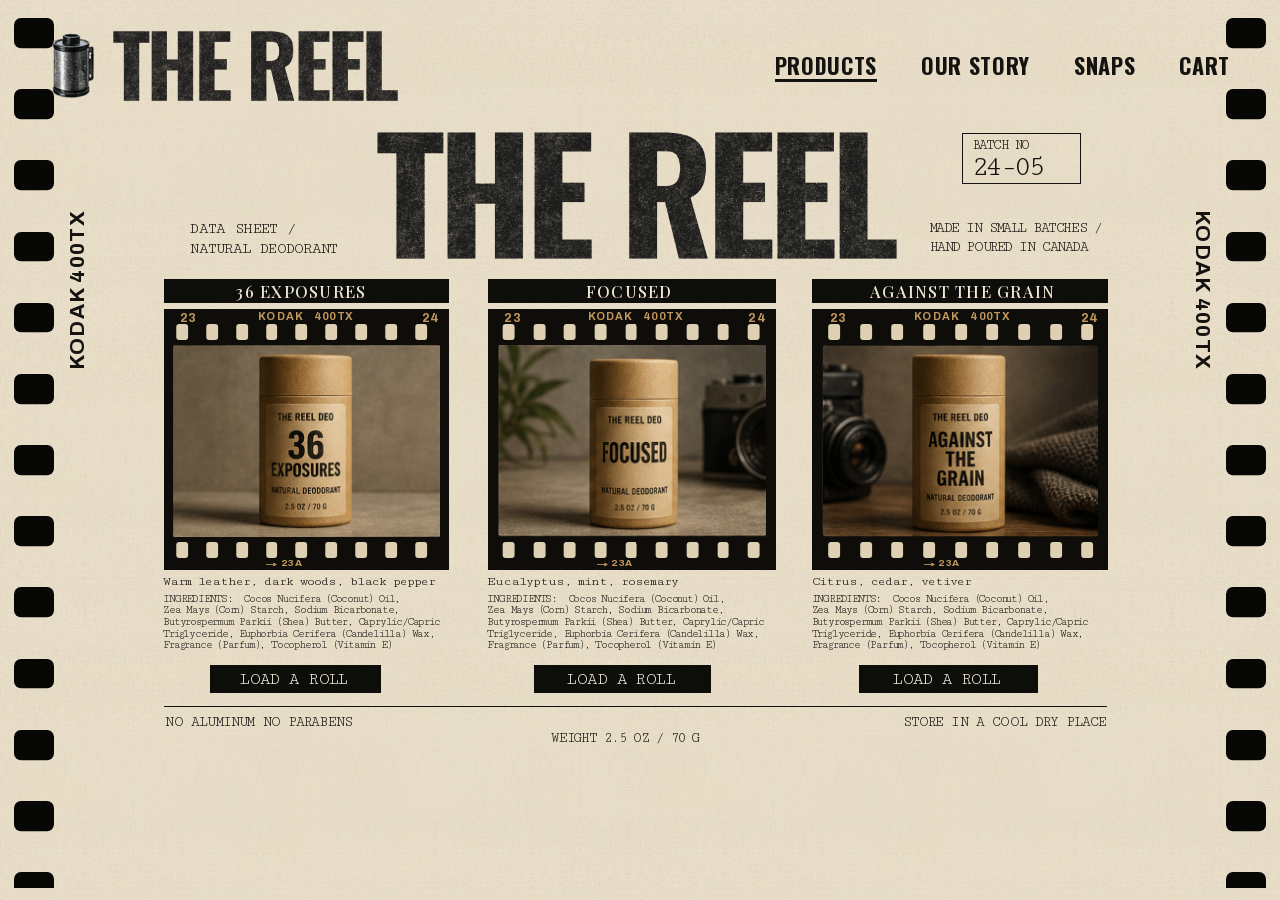
==== commit 83b4ed4f: "Unify desktop header chrome across Products and v2p pages Overlay shared .v2p-head on products (hide" ====
--- a/index.html
+++ b/index.html
@@ -1 +1 @@
-<!DOCTYPE html><html lang="en" class="bebas_neue_b8f4846b-module__jHlCya__variable special_elite_6f3e2509-module__Dejxbq__variable ibm_plex_mono_f8e85f28-module__3MY45G__variable source_serif_4_f9cc12f4-module__qDQGWW__variable great_vibes_bb7c16a5-module__428pDq__variable oswald_a9b67b18-module__s5oQaG__variable h-full"><head><meta charSet="utf-8"/><meta name="viewport" content="width=device-width, initial-scale=1"/><link rel="preload" href="_next/static/media/2a65768255d6b625-s.p.3u4lli0-axodc.woff2" as="font" crossorigin="" type="font/woff2"/><link rel="preload" href="_next/static/media/65968dad6bcc3c8d-s.p.1z_yc9od1lq47.woff2" as="font" crossorigin="" type="font/woff2"/><link rel="preload" href="_next/static/media/68d403cf9f2c68c5-s.p.20at88_q9f_kt.woff2" as="font" crossorigin="" type="font/woff2"/><link rel="preload" href="_next/static/media/6ad1cda2f16975ee-s.p.2j22bd4n1tlhh.woff2" as="font" crossorigin="" type="font/woff2"/><link rel="preload" href="_next/static/media/748b8b5301d2bdb2-s.p.1zvx97hkh1y6p.woff2" as="font" crossorigin="" type="font/woff2"/><link rel="preload" href="_next/static/media/865ebb0858aabaeb-s.p.1l_7mdrlrpxcx.woff2" as="font" crossorigin="" type="font/woff2"/><link rel="preload" href="_next/static/media/99e609270109b47d-s.p.40sczeszzbjw1.woff2" as="font" crossorigin="" type="font/woff2"/><link rel="preload" href="_next/static/media/b3af4880bb42b569-s.p.4017pp9a-skyd.woff2" as="font" crossorigin="" type="font/woff2"/><link rel="preload" href="_next/static/media/effe91970fc4db64-s.p.0oace-s_gkfks.woff2" as="font" crossorigin="" type="font/woff2"/><link rel="preload" href="_next/static/media/f48d461c03e0a8ec-s.p.3rqg0w444aekk.woff2" as="font" crossorigin="" type="font/woff2"/><link rel="preload" href="_next/static/media/fabcf92ba1ccea36-s.p.1w_qz2ahumqmz.woff2" as="font" crossorigin="" type="font/woff2"/><link rel="preload" href="v2/canister.png" as="image"/><link rel="preload" href="v2/the-reel.png" as="image"/><link rel="preload" href="v2/36-exposures.jpg" as="image"/><link rel="preload" href="v2/focused.jpg" as="image"/><link rel="preload" href="v2/against-the-grain.jpg" as="image"/><link rel="stylesheet" href="_next/static/chunks/2ru7keqebpage.css" data-precedence="next"/><link rel="stylesheet" href="_next/static/chunks/3q_4g8tkmkp5w.css" data-precedence="next"/><link rel="preload" as="script" fetchPriority="low" href="_next/static/chunks/310vm2bl3xxpt.js"/><script src="_next/static/chunks/19mx3mg6lkumu.js" async=""></script><script src="_next/static/chunks/1mh6a-0e61pyc.js" async=""></script><script src="_next/static/chunks/2-rtuqsgzmno4.js" async=""></script><script src="_next/static/chunks/turbopack-30koqklv8_-oi.js" async=""></script><script src="_next/static/chunks/0sqnrvy6o3n7j.js" async=""></script><script src="_next/static/chunks/1bs47d3hibsuc.js" async=""></script><script src="_next/static/chunks/1uj7n1n70s1ai.js" async=""></script><title>V2 — THE REEL</title><meta name="description" content="THE REEL v2 — 35mm data sheet."/><meta property="og:title" content="THE REEL"/><meta property="og:description" content="THE REEL v2 — 35mm data sheet."/><meta name="twitter:card" content="summary"/><meta name="twitter:title" content="THE REEL"/><meta name="twitter:description" content="THE REEL v2 — 35mm data sheet."/><link rel="icon" href="favicon.ico" sizes="256x256" type="image/x-icon"/><link rel="icon" href="icon.svg" sizes="any" type="image/svg+xml"/><meta name="next-size-adjust" content=""/><script src="_next/static/chunks/0cz1d0mv5g_q7.js" noModule=""></script></head><body class="paper relative z-0 min-h-full text-ink antialiased"><div hidden=""><!--$--><!--/$--></div><div class="grain-layer" aria-hidden="true"></div><div class="relative z-10"><div class="oswald_d2028193-module__L__zXa__variable archivo_fa7e81d3-module__QoOc6G__variable cutive_mono_df865a86-module__DZyASa__variable playfair_display_1c5dc8b3-module__MXYSjq__variable"><div class="m2"><div class="m2-inner"><header class="m2-head"><h1 class="m2-brand-head"><a class="m2-brand" aria-label="THE REEL" href="index.html"><img src="v2/canister.png" alt="" class="m2-canister"/><img src="v2/the-reel.png" alt="THE REEL" class="m2-wordmark"/></a></h1><div class="v2mnav"><button type="button" class="v2mnav-btn" aria-expanded="false" aria-controls="v2-mobile-menu" aria-label="Open menu"><span></span><span></span><span></span></button></div></header><dl class="m2-meta"><div><dt>Data sheet</dt><dd>Natural deodorant</dd></div><div><dt>Batch no</dt><dd class="m2-batch">24-05</dd></div><div><dt>Made in small batches</dt><dd>Hand poured in Canada</dd></div></dl><div class="m2-blurb"><p>THE REEL is small-batch natural deodorant, hand poured in Canada.</p><p>Human made. Not factory, not AI.</p><p>Three scents: 36 Exposures, Focused, Against The Grain.</p></div><div class="m2-rule"></div><article class="m2-card"><h2 class="m2-plate">36 EXPOSURES</h2><figure class="m2-frame"><div class="m2-rail"><div class="m2-rail-codes"><span>23</span><span class="m2-rail-stock">KODAK 400TX</span><span>24</span></div><div class="m2-perfrow" aria-hidden="true"></div></div><img src="v2/36-exposures.jpg" alt="36 EXPOSURES kraft tube" class="m2-photo"/><div class="m2-rail"><div class="m2-perfrow" aria-hidden="true"></div><div class="m2-rail-tail"><span class="m2-tail-arrow" aria-hidden="true"></span>23A</div></div></figure><p class="m2-notes">Warm leather, dark woods, black pepper</p><div class="m2-inci"><h3>Ingredients</h3><p>Cocos Nucifera (Coconut) Oil, Zea Mays (Corn) Starch, Sodium Bicarbonate, Butyrospermum Parkii (Shea) Butter, Caprylic/Capric Triglyceride, Euphorbia Cerifera (Candelilla) Wax, Fragrance (Parfum), Tocopherol (Vitamin E)</p></div><a aria-label="Load a roll of 36 exposures" class="m2-load" href="v2/cart/index.html?add=36-exposures">Load a roll</a></article><article class="m2-card"><h2 class="m2-plate">FOCUSED</h2><figure class="m2-frame"><div class="m2-rail"><div class="m2-rail-codes"><span>23</span><span class="m2-rail-stock">KODAK 400TX</span><span>24</span></div><div class="m2-perfrow" aria-hidden="true"></div></div><img src="v2/focused.jpg" alt="FOCUSED kraft tube" class="m2-photo"/><div class="m2-rail"><div class="m2-perfrow" aria-hidden="true"></div><div class="m2-rail-tail"><span class="m2-tail-arrow" aria-hidden="true"></span>23A</div></div></figure><p class="m2-notes">Eucalyptus, mint, rosemary</p><div class="m2-inci"><h3>Ingredients</h3><p>Cocos Nucifera (Coconut) Oil, Zea Mays (Corn) Starch, Sodium Bicarbonate, Butyrospermum Parkii (Shea) Butter, Caprylic/Capric Triglyceride, Euphorbia Cerifera (Candelilla) Wax, Fragrance (Parfum), Tocopherol (Vitamin E)</p></div><a aria-label="Load a roll of focused" class="m2-load" href="v2/cart/index.html?add=focused">Load a roll</a></article><article class="m2-card"><h2 class="m2-plate">AGAINST THE GRAIN</h2><figure class="m2-frame"><div class="m2-rail"><div class="m2-rail-codes"><span>23</span><span class="m2-rail-stock">KODAK 400TX</span><span>24</span></div><div class="m2-perfrow" aria-hidden="true"></div></div><img src="v2/against-the-grain.jpg" alt="AGAINST THE GRAIN kraft tube" class="m2-photo"/><div class="m2-rail"><div class="m2-perfrow" aria-hidden="true"></div><div class="m2-rail-tail"><span class="m2-tail-arrow" aria-hidden="true"></span>23A</div></div></figure><p class="m2-notes">Citrus, cedar, vetiver</p><div class="m2-inci"><h3>Ingredients</h3><p>Cocos Nucifera (Coconut) Oil, Zea Mays (Corn) Starch, Sodium Bicarbonate, Butyrospermum Parkii (Shea) Butter, Caprylic/Capric Triglyceride, Euphorbia Cerifera (Candelilla) Wax, Fragrance (Parfum), Tocopherol (Vitamin E)</p></div><a aria-label="Load a roll of against the grain" class="m2-load" href="v2/cart/index.html?add=against-the-grain">Load a roll</a></article><div class="m2-rule"></div><footer class="m2-foot"><p>No aluminum no parabens</p><p>Weight 2.5 oz / 70 g</p><p>Store in a cool dry place</p><p class="v2-contact"><span class="v2-contact-brand">The Reel</span><span class="v2-contact-dot" aria-hidden="true">·</span><span>Hand poured in Canada</span><span class="v2-contact-dot" aria-hidden="true">·</span><span class="v2-contact-email">Email <span class="v2-contact-slot" aria-hidden="true"></span></span></p></footer></div></div><div class="v2p v2p-home"><div class="v2p-edge v2p-edge-left" aria-hidden="true"></div><div class="v2p-edge v2p-edge-right" aria-hidden="true"></div><span class="v2p-railtype v2p-railtype-left" aria-hidden="true">KODAK 400TX</span><span class="v2p-railtype v2p-railtype-right" aria-hidden="true">KODAK 400TX</span><div class="v2-scroll"><div class="v2-doc"><div class="v2-sheet"><a aria-label="THE REEL" class="v2-brand" href="index.html"><img src="v2/canister.png" alt="" class="v2-canister" style="left:calc(var(--u) * 157);top:calc(var(--u) * 18.5);width:calc(var(--u) * 55);height:calc(var(--u) * 82)"/><span class="v2-ink v2-poster " style="top:calc(var(--u) * 46.07664670658683);font-size:calc(var(--u) * 33.53293413173653);left:calc(var(--u) * 222)">THE REEL DEO</span></a><a class="v2-navlink" href="index.html"><span class="v2-ink v2-poster " style="top:calc(var(--u) * 48.47784431137725);font-size:calc(var(--u) * 21.55688622754491);letter-spacing:calc(var(--u) * 0.6);left:calc(var(--u) * 805)">PRODUCTS</span></a><a class="v2-navlink" href="v2/story/index.html"><span class="v2-ink v2-poster " style="top:calc(var(--u) * 48.47784431137725);font-size:calc(var(--u) * 21.55688622754491);letter-spacing:calc(var(--u) * 0.6);left:calc(var(--u) * 974.3)">OUR STORY</span></a><a class="v2-navlink" href="v2/snaps/index.html"><span class="v2-ink v2-poster " style="top:calc(var(--u) * 48.47784431137725);font-size:calc(var(--u) * 21.55688622754491);letter-spacing:calc(var(--u) * 0.6);left:calc(var(--u) * 1155.1)">SNAPS</span></a><a class="v2-navlink" href="v2/cart/index.html"><span class="v2-ink v2-poster " style="top:calc(var(--u) * 48.47784431137725);font-size:calc(var(--u) * 21.55688622754491);letter-spacing:calc(var(--u) * 0.6);left:calc(var(--u) * 1309)">CART</span></a><img src="v2/the-reel.png" alt="THE REEL" class="v2-hero" style="left:calc(var(--u) * 409.06);top:calc(var(--u) * 176.54);width:calc(var(--u) * 710.87);height:calc(var(--u) * 177.92)"/><span class="v2-ink v2-mono " style="top:calc(var(--u) * 299.3473413379074);font-size:calc(var(--u) * 21.44082332761578);letter-spacing:calc(var(--u) * -0.9);left:calc(var(--u) * 158)">DATA SHEET /</span><span class="v2-ink v2-mono " style="top:calc(var(--u) * 326.3473413379074);font-size:calc(var(--u) * 21.44082332761578);letter-spacing:calc(var(--u) * -1.05);left:calc(var(--u) * 158)">NATURAL DEODORANT</span><div class="v2-batchbox" style="left:calc(var(--u) * 1205);top:calc(var(--u) * 180);width:calc(var(--u) * 161);height:calc(var(--u) * 69)"></div><span class="v2-ink v2-mono " style="top:calc(var(--u) * 188.9056603773585);font-size:calc(var(--u) * 18.867924528301888);letter-spacing:calc(var(--u) * -2.04);left:calc(var(--u) * 1218)">BATCH NO</span><span class="v2-ink v2-mono " style="top:calc(var(--u) * 206.06689536878216);font-size:calc(var(--u) * 41.1663807890223);letter-spacing:calc(var(--u) * -4.95);left:calc(var(--u) * 1217)">24-05</span><span class="v2-ink v2-mono " style="top:calc(var(--u) * 299.7195540308748);font-size:calc(var(--u) * 19.72555746140652);letter-spacing:calc(var(--u) * -1.97);left:calc(var(--u) * 1161)">MADE IN SMALL BATCHES /</span><span class="v2-ink v2-mono " style="top:calc(var(--u) * 325.7195540308748);font-size:calc(var(--u) * 19.72555746140652);letter-spacing:calc(var(--u) * -1.95);left:calc(var(--u) * 1161)">HAND POURED IN CANADA</span><div><div class="v2-plate-bar" style="left:calc(var(--u) * 122);top:calc(var(--u) * 378);width:calc(var(--u) * 387);height:calc(var(--u) * 33)"></div><span class="v2-ink v2-plate " style="top:calc(var(--u) * 384.626220362622);font-size:calc(var(--u) * 22.315202231520225);letter-spacing:calc(var(--u) * 1.7);color:#efe8d8;left:0;right:calc(var(--u) * 920.2);text-align:center">36 EXPOSURES</span><div class="v2-frame" style="left:calc(var(--u) * 122);top:calc(var(--u) * 419);width:calc(var(--u) * 387);height:calc(var(--u) * 354)"></div><span class="v2-ink v2-code " style="top:calc(var(--u) * 422.90190336749635);font-size:calc(var(--u) * 16.837481698389457);letter-spacing:calc(var(--u) * 0.4);color:#c1975d;left:calc(var(--u) * 144)">23</span><span class="v2-ink v2-code " style="top:calc(var(--u) * 423.30600292825767);font-size:calc(var(--u) * 14.641288433382137);letter-spacing:calc(var(--u) * 1.6);color:#c1975d;left:calc(var(--u) * 250)">KODAK</span><span class="v2-ink v2-code " style="top:calc(var(--u) * 423.30600292825767);font-size:calc(var(--u) * 14.641288433382137);letter-spacing:calc(var(--u) * 0.6);color:#c1975d;left:calc(var(--u) * 325)">400TX</span><span class="v2-ink v2-code " style="top:calc(var(--u) * 422.90190336749635);font-size:calc(var(--u) * 16.837481698389457);letter-spacing:calc(var(--u) * 0.4);color:#c1975d;right:calc(var(--u) * 1040)">24</span><div class="v2-perfrow" style="left:calc(var(--u) * 139);width:calc(var(--u) * 364.5);height:calc(var(--u) * 22);background-size:calc(var(--u) * 40.5) 100%;top:calc(var(--u) * 440)"></div><img src="v2/36-exposures.jpg" alt="36 EXPOSURES" class="v2-photo" style="left:calc(var(--u) * 135);top:calc(var(--u) * 468);width:calc(var(--u) * 361);height:calc(var(--u) * 261)"/><div class="v2-perfrow" style="left:calc(var(--u) * 139);width:calc(var(--u) * 364.5);height:calc(var(--u) * 22);background-size:calc(var(--u) * 40.5) 100%;top:calc(var(--u) * 735)"></div><span class="v2-tail-arrow" aria-hidden="true" style="left:calc(var(--u) * 261);top:calc(var(--u) * 763);width:calc(var(--u) * 15)"></span><span class="v2-ink v2-code " style="top:calc(var(--u) * 757.5754026354319);font-size:calc(var(--u) * 13.177159590043923);letter-spacing:calc(var(--u) * 0.4);color:#c1975d;left:calc(var(--u) * 281)">23A</span><span class="v2-ink v2-mono " style="top:calc(var(--u) * 780.0917667238422);font-size:calc(var(--u) * 18.010291595197256);letter-spacing:calc(var(--u) * -1.31);left:calc(var(--u) * 121)">Warm leather, dark woods, black pepper</span><span class="v2-ink v2-mono " style="top:calc(var(--u) * 805.6500857632933);font-size:calc(var(--u) * 15.437392795883364);letter-spacing:calc(var(--u) * -1.64);left:calc(var(--u) * 121)">INGREDIENTS:  Cocos Nucifera (Coconut) Oil,</span><span class="v2-ink v2-mono " style="top:calc(var(--u) * 821.4000857632933);font-size:calc(var(--u) * 15.437392795883364);letter-spacing:calc(var(--u) * -1.64);left:calc(var(--u) * 121)">Zea Mays (Corn) Starch, Sodium Bicarbonate,</span><span class="v2-ink v2-mono " style="top:calc(var(--u) * 837.1500857632933);font-size:calc(var(--u) * 15.437392795883364);letter-spacing:calc(var(--u) * -1.64);left:calc(var(--u) * 121)">Butyrospermum Parkii (Shea) Butter, Caprylic/Capric</span><span class="v2-ink v2-mono " style="top:calc(var(--u) * 852.9000857632933);font-size:calc(var(--u) * 15.437392795883364);letter-spacing:calc(var(--u) * -1.64);left:calc(var(--u) * 121)">Triglyceride, Euphorbia Cerifera (Candelilla) Wax,</span><span class="v2-ink v2-mono " style="top:calc(var(--u) * 868.6500857632933);font-size:calc(var(--u) * 15.437392795883364);letter-spacing:calc(var(--u) * -1.64);left:calc(var(--u) * 121)">Fragrance (Parfum), Tocopherol (Vitamin E)</span><a aria-label="Load a roll of 36 exposures" class="v2-load" href="v2/cart/index.html?add=36-exposures"><span class="v2-load-box" style="left:calc(var(--u) * 184);top:calc(var(--u) * 903);width:calc(var(--u) * 233);height:calc(var(--u) * 38)"></span><span class="v2-ink v2-mono v2-load-label" style="top:calc(var(--u) * 909.97512864494);font-size:calc(var(--u) * 23.156089193825043);letter-spacing:calc(var(--u) * -0.8);color:#efe8d8;left:0;right:calc(var(--u) * 939);text-align:center">LOAD A ROLL</span></a></div><div><div class="v2-plate-bar" style="left:calc(var(--u) * 562);top:calc(var(--u) * 378);width:calc(var(--u) * 390);height:calc(var(--u) * 33)"></div><span class="v2-ink v2-plate " style="top:calc(var(--u) * 384.626220362622);font-size:calc(var(--u) * 22.315202231520225);letter-spacing:calc(var(--u) * 1.7);color:#efe8d8;left:0;right:calc(var(--u) * 29.200000000000045);text-align:center">FOCUSED</span><div class="v2-frame" style="left:calc(var(--u) * 562);top:calc(var(--u) * 419);width:calc(var(--u) * 390);height:calc(var(--u) * 354)"></div><span class="v2-ink v2-code " style="top:calc(var(--u) * 422.90190336749635);font-size:calc(var(--u) * 16.837481698389457);letter-spacing:calc(var(--u) * 0.4);color:#c1975d;left:calc(var(--u) * 584)">23</span><span class="v2-ink v2-code " style="top:calc(var(--u) * 423.30600292825767);font-size:calc(var(--u) * 14.641288433382137);letter-spacing:calc(var(--u) * 1.6);color:#c1975d;left:calc(var(--u) * 697)">KODAK</span><span class="v2-ink v2-code " style="top:calc(var(--u) * 423.30600292825767);font-size:calc(var(--u) * 14.641288433382137);letter-spacing:calc(var(--u) * 0.6);color:#c1975d;left:calc(var(--u) * 772)">400TX</span><span class="v2-ink v2-code " style="top:calc(var(--u) * 422.90190336749635);font-size:calc(var(--u) * 16.837481698389457);letter-spacing:calc(var(--u) * 0.4);color:#c1975d;right:calc(var(--u) * 597)">24</span><div class="v2-perfrow" style="left:calc(var(--u) * 581);width:calc(var(--u) * 374.40000000000003);height:calc(var(--u) * 22);background-size:calc(var(--u) * 41.6) 100%;top:calc(var(--u) * 440)"></div><img src="v2/focused.jpg" alt="FOCUSED" class="v2-photo" style="left:calc(var(--u) * 575);top:calc(var(--u) * 468);width:calc(var(--u) * 364);height:calc(var(--u) * 261)"/><div class="v2-perfrow" style="left:calc(var(--u) * 581);width:calc(var(--u) * 374.40000000000003);height:calc(var(--u) * 22);background-size:calc(var(--u) * 41.6) 100%;top:calc(var(--u) * 735)"></div><span class="v2-tail-arrow" aria-hidden="true" style="left:calc(var(--u) * 709);top:calc(var(--u) * 763);width:calc(var(--u) * 15)"></span><span class="v2-ink v2-code " style="top:calc(var(--u) * 757.5754026354319);font-size:calc(var(--u) * 13.177159590043923);letter-spacing:calc(var(--u) * 0.4);color:#c1975d;left:calc(var(--u) * 729)">23A</span><span class="v2-ink v2-mono " style="top:calc(var(--u) * 780.0917667238422);font-size:calc(var(--u) * 18.010291595197256);letter-spacing:calc(var(--u) * -1.31);left:calc(var(--u) * 561)">Eucalyptus, mint, rosemary</span><span class="v2-ink v2-mono " style="top:calc(var(--u) * 805.6500857632933);font-size:calc(var(--u) * 15.437392795883364);letter-spacing:calc(var(--u) * -1.64);left:calc(var(--u) * 561)">INGREDIENTS:  Cocos Nucifera (Coconut) Oil,</span><span class="v2-ink v2-mono " style="top:calc(var(--u) * 821.4000857632933);font-size:calc(var(--u) * 15.437392795883364);letter-spacing:calc(var(--u) * -1.64);left:calc(var(--u) * 561)">Zea Mays (Corn) Starch, Sodium Bicarbonate,</span><span class="v2-ink v2-mono " style="top:calc(var(--u) * 837.1500857632933);font-size:calc(var(--u) * 15.437392795883364);letter-spacing:calc(var(--u) * -1.64);left:calc(var(--u) * 561)">Butyrospermum Parkii (Shea) Butter, Caprylic/Capric</span><span class="v2-ink v2-mono " style="top:calc(var(--u) * 852.9000857632933);font-size:calc(var(--u) * 15.437392795883364);letter-spacing:calc(var(--u) * -1.64);left:calc(var(--u) * 561)">Triglyceride, Euphorbia Cerifera (Candelilla) Wax,</span><span class="v2-ink v2-mono " style="top:calc(var(--u) * 868.6500857632933);font-size:calc(var(--u) * 15.437392795883364);letter-spacing:calc(var(--u) * -1.64);left:calc(var(--u) * 561)">Fragrance (Parfum), Tocopherol (Vitamin E)</span><a aria-label="Load a roll of focused" class="v2-load" href="v2/cart/index.html?add=focused"><span class="v2-load-box" style="left:calc(var(--u) * 624);top:calc(var(--u) * 903);width:calc(var(--u) * 241);height:calc(var(--u) * 38)"></span><span class="v2-ink v2-mono v2-load-label" style="top:calc(var(--u) * 909.97512864494);font-size:calc(var(--u) * 23.156089193825043);letter-spacing:calc(var(--u) * -0.8);color:#efe8d8;left:0;right:calc(var(--u) * 51);text-align:center">LOAD A ROLL</span></a></div><div><div class="v2-plate-bar" style="left:calc(var(--u) * 1002);top:calc(var(--u) * 378);width:calc(var(--u) * 401);height:calc(var(--u) * 33)"></div><span class="v2-ink v2-plate " style="top:calc(var(--u) * 384.626220362622);font-size:calc(var(--u) * 22.315202231520225);letter-spacing:calc(var(--u) * 1.7);color:#efe8d8;left:0;right:calc(var(--u) * -875.8000000000002);text-align:center">AGAINST THE GRAIN</span><div class="v2-frame" style="left:calc(var(--u) * 1002);top:calc(var(--u) * 419);width:calc(var(--u) * 401);height:calc(var(--u) * 354)"></div><span class="v2-ink v2-code " style="top:calc(var(--u) * 422.90190336749635);font-size:calc(var(--u) * 16.837481698389457);letter-spacing:calc(var(--u) * 0.4);color:#c1975d;left:calc(var(--u) * 1026)">23</span><span class="v2-ink v2-code " style="top:calc(var(--u) * 423.30600292825767);font-size:calc(var(--u) * 14.641288433382137);letter-spacing:calc(var(--u) * 1.6);color:#c1975d;left:calc(var(--u) * 1140)">KODAK</span><span class="v2-ink v2-code " style="top:calc(var(--u) * 423.30600292825767);font-size:calc(var(--u) * 14.641288433382137);letter-spacing:calc(var(--u) * 0.6);color:#c1975d;left:calc(var(--u) * 1216)">400TX</span><span class="v2-ink v2-code " style="top:calc(var(--u) * 422.90190336749635);font-size:calc(var(--u) * 16.837481698389457);letter-spacing:calc(var(--u) * 0.4);color:#c1975d;right:calc(var(--u) * 146)">24</span><div class="v2-perfrow" style="left:calc(var(--u) * 1022);width:calc(var(--u) * 387);height:calc(var(--u) * 22);background-size:calc(var(--u) * 43) 100%;top:calc(var(--u) * 440)"></div><img src="v2/against-the-grain.jpg" alt="AGAINST THE GRAIN" class="v2-photo" style="left:calc(var(--u) * 1015);top:calc(var(--u) * 468);width:calc(var(--u) * 375);height:calc(var(--u) * 261)"/><div class="v2-perfrow" style="left:calc(var(--u) * 1022);width:calc(var(--u) * 387);height:calc(var(--u) * 22);background-size:calc(var(--u) * 43) 100%;top:calc(var(--u) * 735)"></div><span class="v2-tail-arrow" aria-hidden="true" style="left:calc(var(--u) * 1153);top:calc(var(--u) * 763);width:calc(var(--u) * 15)"></span><span class="v2-ink v2-code " style="top:calc(var(--u) * 757.5754026354319);font-size:calc(var(--u) * 13.177159590043923);letter-spacing:calc(var(--u) * 0.4);color:#c1975d;left:calc(var(--u) * 1173)">23A</span><span class="v2-ink v2-mono " style="top:calc(var(--u) * 780.0917667238422);font-size:calc(var(--u) * 18.010291595197256);letter-spacing:calc(var(--u) * -1.31);left:calc(var(--u) * 1001)">Citrus, cedar, vetiver</span><span class="v2-ink v2-mono " style="top:calc(var(--u) * 805.6500857632933);font-size:calc(var(--u) * 15.437392795883364);letter-spacing:calc(var(--u) * -1.64);left:calc(var(--u) * 1001)">INGREDIENTS:  Cocos Nucifera (Coconut) Oil,</span><span class="v2-ink v2-mono " style="top:calc(var(--u) * 821.4000857632933);font-size:calc(var(--u) * 15.437392795883364);letter-spacing:calc(var(--u) * -1.64);left:calc(var(--u) * 1001)">Zea Mays (Corn) Starch, Sodium Bicarbonate,</span><span class="v2-ink v2-mono " style="top:calc(var(--u) * 837.1500857632933);font-size:calc(var(--u) * 15.437392795883364);letter-spacing:calc(var(--u) * -1.64);left:calc(var(--u) * 1001)">Butyrospermum Parkii (Shea) Butter, Caprylic/Capric</span><span class="v2-ink v2-mono " style="top:calc(var(--u) * 852.9000857632933);font-size:calc(var(--u) * 15.437392795883364);letter-spacing:calc(var(--u) * -1.64);left:calc(var(--u) * 1001)">Triglyceride, Euphorbia Cerifera (Candelilla) Wax,</span><span class="v2-ink v2-mono " style="top:calc(var(--u) * 868.6500857632933);font-size:calc(var(--u) * 15.437392795883364);letter-spacing:calc(var(--u) * -1.64);left:calc(var(--u) * 1001)">Fragrance (Parfum), Tocopherol (Vitamin E)</span><a aria-label="Load a roll of against the grain" class="v2-load" href="v2/cart/index.html?add=against-the-grain"><span class="v2-load-box" style="left:calc(var(--u) * 1065);top:calc(var(--u) * 903);width:calc(var(--u) * 243);height:calc(var(--u) * 38)"></span><span class="v2-ink v2-mono v2-load-label" style="top:calc(var(--u) * 909.97512864494);font-size:calc(var(--u) * 23.156089193825043);letter-spacing:calc(var(--u) * -0.8);color:#efe8d8;left:0;right:calc(var(--u) * -833);text-align:center">LOAD A ROLL</span></a></div><div class="v2-rule" style="left:calc(var(--u) * 122);top:calc(var(--u) * 958);width:calc(var(--u) * 1280);height:calc(var(--u) * 2)"></div><span class="v2-ink v2-mono " style="top:calc(var(--u) * 970.7195540308747);font-size:calc(var(--u) * 19.72555746140652);letter-spacing:calc(var(--u) * -1.07);left:calc(var(--u) * 124)">NO ALUMINUM NO PARABENS</span><span class="v2-ink v2-mono " style="top:calc(var(--u) * 993.9056603773585);font-size:calc(var(--u) * 18.867924528301888);letter-spacing:calc(var(--u) * -1.18);left:0;right:calc(var(--u) * 40);text-align:center">WEIGHT 2.5 OZ / 70 G</span><span class="v2-ink v2-mono " style="top:calc(var(--u) * 970.7195540308747);font-size:calc(var(--u) * 19.72555746140652);letter-spacing:calc(var(--u) * -1.14);right:calc(var(--u) * 135)">STORE IN A COOL DRY PLACE</span></div></div></div></div><!--$--><!--/$--></div></div><script src="_next/static/chunks/310vm2bl3xxpt.js" id="_R_" async=""></script><script>(self.__next_f=self.__next_f||[]).push([0])</script><script>self.__next_f.push([1,"1:\"$Sreact.fragment\"\n2:I[45004,[\"_next/static/chunks/0sqnrvy6o3n7j.js\"],\"CartProvider\"]\n3:I[39756,[\"_next/static/chunks/0sqnrvy6o3n7j.js\"],\"default\"]\n4:I[37457,[\"_next/static/chunks/0sqnrvy6o3n7j.js\"],\"default\"]\n5:I[22016,[\"_next/static/chunks/0sqnrvy6o3n7j.js\",\"_next/static/chunks/1bs47d3hibsuc.js\"],\"\"]\n6:I[70079,[\"_next/static/chunks/0sqnrvy6o3n7j.js\",\"_next/static/chunks/1uj7n1n70s1ai.js\"],\"CartLink\"]\n10:I[68027,[\"_next/static/chunks/0sqnrvy6o3n7j.js\"],\"default\",1]\n:HL[\"_next/static/chunks/2ru7keqebpage.css\",\"style\"]\n:HL[\"_next/static/chunks/3q_4g8tkmkp5w.css\",\"style\"]\n:HL[\"_next/static/media/2a65768255d6b625-s.p.3u4lli0-axodc.woff2\",\"font\",{\"crossOrigin\":\"\",\"type\":\"font/woff2\"}]\n:HL[\"_next/static/media/65968dad6bcc3c8d-s.p.1z_yc9od1lq47.woff2\",\"font\",{\"crossOrigin\":\"\",\"type\":\"font/woff2\"}]\n:HL[\"_next/static/media/68d403cf9f2c68c5-s.p.20at88_q9f_kt.woff2\",\"font\",{\"crossOrigin\":\"\",\"type\":\"font/woff2\"}]\n:HL[\"_next/static/media/6ad1cda2f16975ee-s.p.2j22bd4n1tlhh.woff2\",\"font\",{\"crossOrigin\":\"\",\"type\":\"font/woff2\"}]\n:HL[\"_next/static/media/748b8b5301d2bdb2-s.p.1zvx97hkh1y6p.woff2\",\"font\",{\"crossOrigin\":\"\",\"type\":\"font/woff2\"}]\n:HL[\"_next/static/media/865ebb0858aabaeb-s.p.1l_7mdrlrpxcx.woff2\",\"font\",{\"crossOrigin\":\"\",\"type\":\"font/woff2\"}]\n:HL[\"_next/static/media/99e609270109b47d-s.p.40sczeszzbjw1.woff2\",\"font\",{\"crossOrigin\":\"\",\"type\":\"font/woff2\"}]\n:HL[\"_next/static/media/b3af4880bb42b569-s.p.4017pp9a-skyd.woff2\",\"font\",{\"crossOrigin\":\"\",\"type\":\"font/woff2\"}]\n:HL[\"_next/static/media/effe91970fc4db64-s.p.0oace-s_gkfks.woff2\",\"font\",{\"crossOrigin\":\"\",\"type\":\"font/woff2\"}]\n:HL[\"_next/static/media/f48d461c03e0a8ec-s.p.3rqg0w444aekk.woff2\",\"font\",{\"crossOrigin\":\"\",\"type\":\"font/woff2\"}]\n:HL[\"_next/static/media/fabcf92ba1ccea36-s.p.1w_qz2ahumqmz.woff2\",\"font\",{\"crossOrigin\":\"\",\"type\":\"font/woff2\"}]\n0:{\"P\":null,\"c\":[\"\",\"v2\"],\"q\":\"\",\"i\":false,\"f\":[[[\"\",{\"children\":[\"v2\",{\"children\":[\"__PAGE__\",{},\"$undefined\",\"$undefined\",4608]},\"$undefined\",\"$undefined\",4608]},\"$undefined\",\"$undefined\",4624],[[\"$\",\"$1\",\"c\",{\"children\":[[[\"$\",\"link\",\"0\",{\"rel\":\"stylesheet\",\"href\":\"_next/static/chunks/2ru7keqebpage.css\",\"precedence\":\"next\",\"crossOrigin\":\"$undefined\",\"nonce\":\"$undefined\"}],[\"$\",\"script\",\"script-0\",{\"src\":\"_next/static/chunks/0sqnrvy6o3n7j.js\",\"async\":true,\"nonce\":\"$undefined\"}]],[\"$\",\"html\",null,{\"lang\":\"en\",\"className\":\"bebas_neue_b8f4846b-module__jHlCya__variable special_elite_6f3e2509-module__Dejxbq__variable ibm_plex_mono_f8e85f28-module__3MY45G__variable source_serif_4_f9cc12f4-module__qDQGWW__variable great_vibes_bb7c16a5-module__428pDq__variable oswald_a9b67b18-module__s5oQaG__variable h-full\",\"children\":[\"$\",\"body\",null,{\"className\":\"paper relative z-0 min-h-full text-ink antialiased\",\"children\":[[\"$\",\"div\",null,{\"className\":\"grain-layer\",\"aria-hidden\":\"true\"}],[\"$\",\"div\",null,{\"className\":\"relative z-10\",\"children\":[\"$\",\"$L2\",null,{\"children\":[\"$\",\"$L3\",null,{\"parallelRouterKey\":\"children\",\"error\":\"$undefined\",\"errorStyles\":\"$undefined\",\"errorScripts\":\"$undefined\",\"template\":[\"$\",\"$L4\",null,{}],\"templateStyles\":\"$undefined\",\"templateScripts\":\"$undefined\",\"notFound\":[[\"$\",\"div\",null,{\"className\":\"relative flex min-h-screen w-full bg-transparent\",\"children\":[[\"$\",\"aside\",null,{\"aria-hidden\":\"true\",\"className\":\"side-perfs relative flex w-12 shrink-0 bg-transparent text-ink sm:w-16 md:w-[4.75rem]\",\"children\":[[\"$\",\"div\",null,{\"className\":\"page-perfs\",\"aria-hidden\":\"true\"}],[\"$\",\"div\",null,{\"className\":\"flex min-w-0 flex-1 flex-col items-center justify-evenly py-10\",\"children\":[[\"$\",\"span\",\"KODAK 400TX\",{\"className\":\"font-mono text-[8px] uppercase leading-none tracking-[0.28em] text-ink sm:text-[9px] md:text-[10px]\",\"style\":{\"writingMode\":\"vertical-rl\",\"transform\":\"rotate(180deg)\"},\"children\":\"KODAK 400TX\"}],[\"$\",\"span\",\"23\",{\"className\":\"font-mono text-[8px] uppercase leading-none tracking-[0.28em] text-ink sm:text-[9px] md:text-[10px]\",\"style\":{\"writingMode\":\"vertical-rl\",\"transform\":\"rotate(180deg)\"},\"children\":\"23\"}],[\"$\",\"span\",\"→ 23A\",{\"className\":\"font-mono text-[8px] uppercase leading-none tracking-[0.28em] text-ink sm:text-[9px] md:text-[10px]\",\"style\":{\"writingMode\":\"vertical-rl\",\"transform\":\"rotate(180deg)\"},\"children\":\"→ 23A\"}],[\"$\",\"span\",\"24\",{\"className\":\"font-mono text-[8px] uppercase leading-none tracking-[0.28em] text-ink sm:text-[9px] md:text-[10px]\",\"style\":{\"writingMode\":\"vertical-rl\",\"transform\":\"rotate(180deg)\"},\"children\":\"24\"}]]}]]}],[\"$\",\"div\",null,{\"className\":\"relative min-w-0 flex-1\",\"children\":[\"$\",\"div\",null,{\"className\":\"relative mx-auto flex min-h-screen max-w-6xl flex-col px-4 py-5 md:px-8 md:py-8\",\"children\":[[\"$\",\"header\",null,{\"className\":\"border-b border-ink/80 pb-3\",\"children\":[[\"$\",\"nav\",null,{\"className\":\"hidden items-center justify-center md:flex\",\"aria-label\":\"Primary\",\"children\":[\"$\",\"ul\",null,{\"className\":\"flex items-center justify-center gap-8 font-mono text-[11px] uppercase tracking-[0.2em]\",\"children\":[[[\"$\",\"li\",\"/\",{\"children\":[\"$\",\"$L5\",null,{\"href\":\"/\",\"className\":\"underline underline-offset-4\",\"children\":\"Products\"}]}],[\"$\",\"li\",\"/ingredients\",{\"children\":[\"$\",\"$L5\",null,{\"href\":\"/ingredients\",\"className\":\"hover:underline underline-offset-4\",\"children\":\"Ingredients\"}]}],[\"$\",\"li\",\"/story\",{\"children\":[\"$\",\"$L5\",null,{\"href\":\"/story\",\"className\":\"hover:underline underline-offset-4\",\"children\":\"Our Story\"}]}],[\"$\",\"li\",\"/snaps\",{\"children\":[\"$\",\"$L5\",null,{\"href\":\"/snaps\",\"className\":\"hover:underline underline-offset-4\",\"children\":\"Snaps\"}]}]],[\"$\",\"li\",null,{\"children\":[\"$\",\"$L6\",null,{\"className\":\"hover:underline underline-offset-4\"}]}]]}]}],[\"$\",\"details\",null,{\"className\":\"mobile-nav group md:hidden\",\"children\":[[\"$\",\"summary\",null,{\"className\":\"flex cursor-pointer list-none items-center justify-between gap-4 [\u0026::-webkit-details-marker]:hidden\",\"children\":[[\"$\",\"span\",null,{\"className\":\"font-mono text-[11px] uppercase tracking-[0.2em]\",\"children\":\"Menu\"}],[\"$\",\"span\",null,{\"className\":\"flex h-11 w-11 items-center justify-center\",\"aria-hidden\":\"true\",\"children\":[[\"$\",\"span\",null,{\"className\":\"flex flex-col gap-1.5 group-open:hidden\",\"children\":[[\"$\",\"span\",null,{\"className\":\"block h-px w-6 bg-ink\"}],[\"$\",\"span\",null,{\"className\":\"block h-px w-6 bg-ink\"}],\"$L7\"]}],\"$L8\"]}]]}],\"$L9\"]}]]}],\"$La\",\"$Lb\",null]}]}],\"$Lc\"]}],[]],\"forbidden\":\"$undefined\",\"unauthorized\":\"$undefined\"}]}]}]]}]}]]}],{\"children\":[\"$Ld\",{\"children\":[\"$Le\",{},null,false,null]},null,false,null]},null,false,null],\"$Lf\",false]],\"m\":\"$undefined\",\"G\":[\"$10\",[\"$L11\"]],\"S\":true,\"h\":null,\"r\":\"$undefined\",\"s\":\"$undefined\",\"a\":\"$undefined\",\"l\":\"$undefined\",\"p\":\"$undefined\",\"d\":\"$undefined\",\"b\":\"ZWwWkqouPVoCHxQ8FDJj6\"}\n12:I[65620,[\"_next/static/chunks/0sqnrvy6o3n7j.js\",\"_next/static/chunks/1bs47d3hibsuc.js\"],\"V2MobileNav\"]\n13:I[82527,[\"_next/static/chunks/0sqnrvy6o3n7j.js\",\"_next/static/chunks/1bs47d3hibsuc.js\"],\"V2LoadARoll\"]\n1e:I[97367,[\"_next/static/chunks/0sqnrvy6o3n7j.js\"],\"ViewportBoundary\"]\n20:I[97367,[\"_next/static/chunks/0sqnrvy6o3n7j.js\"],\"MetadataBoundary\"]\n21:\"$Sreact.suspense\"\n:HL[\"v2/canister.png\",\"image\"]\n:HL[\"v2/the-reel.png\",\"image\"]\n:HL[\"v2/36-exposures.jpg\",\"image\"]\n:HL[\"v2/focused.jpg\",\"image\"]\n:HL[\"v2/against-the-grain.jpg\",\"image\"]\n7:[\"$\",\"span\",null,{\"className\":\"block h-px w-6 bg-ink\"}]\n8:[\"$\",\"span\",null,{\"className\":\"hidden font-mono text-lg leading-none group-open:block\",\"children\":\"×\"}]\n9:[\"$\",\"ul\",null,{\"className\":\"mt-4 flex flex-col items-center gap-3 border-t border-ink/40 pt-4 font-mono text-sm uppercase tracking-[0.18em]\",\"children\":[[[\"$\",\"li\",\"/\",{\"children\":[\"$\",\"$L5\",null,{\"href\":\"/\",\"children\":\"Products\"}]}],[\"$\",\"li\",\"/ingredients\",{\"children\":[\"$\",\"$L5\",null,{\"href\":\"/ingredients\",\"children\":\"Ingredients\"}]}],[\"$\",\"li\",\"/story\",{\"children\":[\"$\",\"$L5\",null,{\"href\":\"/story\",\"children\":\"Our Story\"}]}],[\"$\",\"li\",\"/snaps\",{\"children\":[\"$\",\"$L5\",null,{\"href\":\"/snaps\",\"children\":\"Snaps\"}]}]],[\"$\",\"li\",null,{\"children\":[\"$\",\"$L6\",null,{\"className\":\"\"}]}]]}]\na:[\"$\",\"header\",null,{\"className\":\"mt-8 grid items-start gap-6 border-b border-ink pb-8 md:mt-10 md:grid-cols-[1fr_auto_1fr]\",\"children\":[[\"$\",\"div\",null,{\"className\":\"hidden font-type text-[11px] uppercase leading-5 tracking-[0.12em] md:block\",\"children\":[\"$\",\"p\",null,{\"children\":\"Data Sheet / Natural Deodorant\"}]}],[\"$\",\"div\",null,{\"className\":\"flex justify-center\",\"children\":[\"$\",\"span\",null,{\"className\":\"inline-flex items-baseline justify-center font-display letterpress text-[clamp(4.125rem,16.5vw,10.5rem)] leading-[0.82] tracking-[0.02em] items-center text-center\",\"children\":\"THE REEL\"}]}],[\"$\",\"div\",null,{\"className\":\"hidden text-right font-mono text-[10px] uppercase leading-5 tracking-[0.16em] md:block\",\"children\":[[\"$\",\"p\",null,{\"children\":\"Made in small batches\"}],[\"$\",\"p\",null,{\"children\":\"Hand poured in Canada\"}]]}]]}]\nb:[\"$\",\"div\",null,{\"className\":\"flex-1\",\"children\":[\"$\",\"div\",null,{\"className\":\"flex flex-col items-center justify-center py-20 text-center\",\"children\":[[\"$\",\"p\",null,{\"className\":\"font-display letterpress text-6xl\",\"children\":\"FRAME 404\"}],[\"$\",\"p\",null,{\"className\":\"mt-4 font-type\",\"children\":\"This exposure never made the contact sheet.\"}],[\"$\",\"$L5\",null,{\"href\":\"/\",\"className\":\"mt-8 font-mono text-[11px] uppercase tracking-[0.18em] underline underline-offset-4\",\"children\":\"Back to products\"}]]}]}]\nc:[\"$\",\"aside\",null,{\"aria-hidden\":\"true\",\"className\":\"side-perfs relative flex w-12 shrink-0 bg-transparent text-ink sm:w-16 md:w-[4.75rem]\",\"children\":[[\"$\",\"div\",null,{\"className\":\"flex min-w-0 flex-1 flex-col items-center justify-evenly py-10\",\"children\":[[\"$\",\"span\",\"KODAK 400TX\",{\"className\":\"font-mono text-[8px] uppercase leading-none tracking-[0.28em] text-ink sm:text-[9px] md:text-[10px]\",\"style\":{\"writingMode\":\"vertical-rl\",\"transform\":\"$undefined\"},\"children\":\"KODAK 400TX\"}],[\"$\",\"span\",\"24\",{\"className\":\"font-mono text-[8px] uppercase leading-none tracking-[0.28em] text-ink sm:text-[9px] md:text-[10px]\",\"style\":{\"writingMode\":\"vertical-rl\",\"transform\":\"$undefined\"},\"children\":\"24\"}],[\"$\",\"span\",\"← 24A\",{\"className\":\"font-mono text-[8px] uppercase leading-none tracking-[0.28em] text-ink sm:text-[9px] md:text-[10px]\",\"style\":{\"writingMode\":\"vertical-rl\",\"transform\":\"$undefined\"},\"children\":\"← 24A\"}],[\"$\",\"span\",\"23\",{\"className\":\"font-mono text-[8px] uppercase leading-none tracking-[0.28em] text-ink sm:text-[9px] md:text-[10px]\",\"style\":{\"writingMode\":\"vertical-rl\",\"transform\":\"$undefined\"},\"children\":\"23\"}]]}],[\"$\",\"div\",null,{\"className\":\"page-perfs\",\"aria-hidden\":\"true\"}]]}]\nd:[\"$\",\"$1\",\"c\",{\"children\":[[[\"$\",\"link\",\"0\",{\"rel\":\"stylesheet\",\"href\":\"_next/static/chunks/3q_4g8tkmkp5w.css\",\"precedence\":\"next\",\"crossOrigin\":\"$undefined\",\"nonce\":\"$undefined\"}]],[\"$\",\"div\",null,{\"className\":\"oswald_d2028193-module__L__zXa__variable archivo_fa7e81d3-module__QoOc6G__variable cutive_mono_df865a86-module__DZyASa__variable playfair_display_1c5dc8b3-module__MXYSjq__variable\",\"children\":[\"$\",\"$L3\",null,{\"parallelRouterKey\":\"children\",\"error\":\"$undefined\",\"errorStyles\":\"$undefined\",\"errorScripts\":\"$undefined\",\"template\":[\"$\",\"$L4\",null,{}],\"templateStyles\":\"$undefined\",\"templateScripts\":\"$undefined\",\"notFound\":\"$undefined\",\"forbidden\":\"$undefined\",\"unauthorized\":\"$undefined\"}]}]]}]\ne:[\"$\",\"$1\",\"c\",{\"children\":[[[\"$\",\"div\",null,{\"className\":\"m2\",\"children\":[\"$\",\"div\",null,{\"className\":\"m2-inner\",\"children\":[[\"$\",\"header\",null,{\"className\":\"m2-head\",\"children\":[[\"$\",\"h1\",null,{\"className\":\"m2-brand-head\",\"children\":[\"$\",\"$L5\",null,{\"href\":\"index.html\",\"className\":\"m2-brand\",\"aria-label\":\"THE REEL\",\"children\":[[\"$\",\"img\",null,{\"src\":\"v2/canister.png\",\"alt\":\"\",\"className\":\"m2-canister\"}],[\"$\",\"img\",null,{\"src\":\"v2/the-reel.png\",\"alt\":\"THE REEL\",\"className\":\"m2-wordmark\"}]]}]}],[\"$\",\"$L12\",null,{\"active\":\"index.html\"}]]}],[\"$\",\"dl\",null,{\"className\":\"m2-meta\",\"children\":[[\"$\",\"div\",null,{\"children\":[[\"$\",\"dt\",null,{\"children\":\"Data sheet\"}],[\"$\",\"dd\",null,{\"children\":\"Natural deodorant\"}]]}],[\"$\",\"div\",null,{\"children\":[[\"$\",\"dt\",null,{\"children\":\"Batch no\"}],[\"$\",\"dd\",null,{\"className\":\"m2-batch\",\"children\":\"24-05\"}]]}],[\"$\",\"div\",null,{\"children\":[[\"$\",\"dt\",null,{\"children\":\"Made in small batches\"}],[\"$\",\"dd\",null,{\"children\":\"Hand poured in Canada\"}]]}]]}],[\"$\",\"div\",null,{\"className\":\"m2-blurb\",\"children\":[[\"$\",\"p\",null,{\"children\":\"THE REEL is small-batch natural deodorant, hand poured in Canada.\"}],[\"$\",\"p\",null,{\"children\":\"Human made. Not factory, not AI.\"}],[\"$\",\"p\",null,{\"children\":\"Three scents: 36 Exposures, Focused, Against The Grain.\"}]]}],[\"$\",\"div\",null,{\"className\":\"m2-rule\"}],[[\"$\",\"article\",\"36-exposures\",{\"className\":\"m2-card\",\"children\":[[\"$\",\"h2\",null,{\"className\":\"m2-plate\",\"children\":\"36 EXPOSURES\"}],[\"$\",\"figure\",null,{\"className\":\"m2-frame\",\"children\":[[\"$\",\"div\",null,{\"className\":\"m2-rail\",\"children\":[[\"$\",\"div\",null,{\"className\":\"m2-rail-codes\",\"children\":[[\"$\",\"span\",null,{\"children\":\"23\"}],[\"$\",\"span\",null,{\"className\":\"m2-rail-stock\",\"children\":\"KODAK 400TX\"}],[\"$\",\"span\",null,{\"children\":\"24\"}]]}],[\"$\",\"div\",null,{\"className\":\"m2-perfrow\",\"aria-hidden\":\"true\"}],null]}],[\"$\",\"img\",null,{\"src\":\"v2/36-exposures.jpg\",\"alt\":\"36 EXPOSURES kraft tube\",\"className\":\"m2-photo\"}],[\"$\",\"div\",null,{\"className\":\"m2-rail\",\"children\":[null,[\"$\",\"div\",null,{\"className\":\"m2-perfrow\",\"aria-hidden\":\"true\"}],[\"$\",\"div\",null,{\"className\":\"m2-rail-tail\",\"children\":[[\"$\",\"span\",null,{\"className\":\"m2-tail-arrow\",\"aria-hidden\":\"true\"}],\"23A\"]}]]}]]}],[\"$\",\"p\",null,{\"className\":\"m2-notes\",\"children\":\"Warm leather, dark woods, black pepper\"}],[\"$\",\"div\",null,{\"className\":\"m2-inci\",\"children\":[[\"$\",\"h3\",null,{\"children\":\"Ingredients\"}],[\"$\",\"p\",null,{\"children\":\"Cocos Nucifera (Coconut) Oil, Zea Mays (Corn) Starch, Sodium Bicarbonate, Butyrospermum Parkii (Shea) Butter, Caprylic/Capric Triglyceride, Euphorbia Cerifera (Candelilla) Wax, Fragrance (Parfum), Tocopherol (Vitamin E)\"}]]}],[\"$\",\"$L13\",null,{\"slug\":\"36-exposures\",\"className\":\"m2-load\",\"children\":\"Load a roll\"}]]}],[\"$\",\"article\",\"focused\",{\"className\":\"m2-card\",\"children\":[[\"$\",\"h2\",null,{\"className\":\"m2-plate\",\"children\":\"FOCUSED\"}],[\"$\",\"figure\",null,{\"className\":\"m2-frame\",\"children\":[[\"$\",\"div\",null,{\"className\":\"m2-rail\",\"children\":[[\"$\",\"div\",null,{\"className\":\"m2-rail-codes\",\"children\":[[\"$\",\"span\",null,{\"children\":\"23\"}],[\"$\",\"span\",null,{\"className\":\"m2-rail-stock\",\"children\":\"KODAK 400TX\"}],[\"$\",\"span\",null,{\"children\":\"24\"}]]}],[\"$\",\"div\",null,{\"className\":\"m2-perfrow\",\"aria-hidden\":\"true\"}],null]}],[\"$\",\"img\",null,{\"src\":\"v2/focused.jpg\",\"alt\":\"FOCUSED kraft tube\",\"className\":\"m2-photo\"}],[\"$\",\"div\",null,{\"className\":\"m2-rail\",\"children\":[null,[\"$\",\"div\",null,{\"className\":\"m2-perfrow\",\"aria-hidden\":\"true\"}],[\"$\",\"div\",null,{\"className\":\"m2-rail-tail\",\"children\":[[\"$\",\"span\",null,{\"className\":\"m2-tail-arrow\",\"aria-hidden\":\"true\"}],\"23A\"]}]]}]]}],[\"$\",\"p\",null,{\"className\":\"m2-notes\",\"children\":\"Eucalyptus, mint, rosemary\"}],[\"$\",\"div\",null,{\"className\":\"m2-inci\",\"children\":[[\"$\",\"h3\",null,{\"children\":\"Ingredients\"}],[\"$\",\"p\",null,{\"children\":\"Cocos Nucifera (Coconut) Oil, Zea Mays (Corn) Starch, Sodium Bicarbonate, Butyrospermum Parkii (Shea) Butter, Caprylic/Capric Triglyceride, Euphorbia Cerifera (Candelilla) Wax, Fragrance (Parfum), Tocopherol (Vitamin E)\"}]]}],[\"$\",\"$L13\",null,{\"slug\":\"focused\",\"className\":\"m2-load\",\"children\":\"Load a roll\"}]]}],[\"$\",\"article\",\"against-the-grain\",{\"className\":\"m2-card\",\"children\":[[\"$\",\"h2\",null,{\"className\":\"m2-plate\",\"children\":\"AGAINST THE GRAIN\"}],[\"$\",\"figure\",null,{\"className\":\"m2-frame\",\"children\":[[\"$\",\"div\",null,{\"className\":\"m2-rail\",\"children\":[[\"$\",\"div\",null,{\"className\":\"m2-rail-codes\",\"children\":[[\"$\",\"span\",null,{\"children\":\"23\"}],[\"$\",\"span\",null,{\"className\":\"m2-rail-stock\",\"children\":\"KODAK 400TX\"}],[\"$\",\"span\",null,{\"children\":\"24\"}]]}],[\"$\",\"div\",null,{\"className\":\"m2-perfrow\",\"aria-hidden\":\"true\"}],null]}],[\"$\",\"img\",null,{\"src\":\"v2/against-the-grain.jpg\",\"alt\":\"AGAINST THE GRAIN kraft tube\",\"className\":\"m2-photo\"}],[\"$\",\"div\",null,{\"className\":\"m2-rail\",\"children\":[null,\"$L14\",\"$L15\"]}]]}],\"$L16\",\"$L17\",\"$L18\"]}]],\"$L19\",\"$L1a\"]}]}],\"$L1b\"],[\"$L1c\"],\"$L1d\"]}]\nf:[\"$\",\"$1\",\"h\",{\"children\":[null,[\"$\",\"$L1e\",null,{\"children\":\"$L1f\"}],[\"$\",\"div\",null,{\"hidden\":true,\"children\":[\"$\",\"$L20\",null,{\"children\":[\"$\",\"$21\",null,{\"name\":\"Next.Metadata\",\"children\":\"$L22\"}]}]}],[\"$\",\"meta\",null,{\"name\":\"next-size-adjust\",\"content\":\"\"}]]}]\n11:[\"$\",\"link\",\"0\",{\"rel\":\"stylesheet\",\"href\":\"_next/static/chunks/2ru7keqebpage.css\",\"precedence\":\"next\",\"crossOrigin\":\"$undefined\",\"nonce\":\"$undefined\"}]\n2e:I[97367,[\"_next/static/chunks/0sqnrvy6o3n7j.js\"],\"OutletBoundary\"]\n14:[\"$\",\"div\",null,{\"className\":\"m2-perfrow\",\"aria-hidden\":\"true\"}]\n15:[\"$\",\"div\",null,{\"className\":\"m2-rail-tail\",\"children\":[[\"$\",\"span\",null,{\"className\":\"m2-tail-arrow\",\"aria-hidden\":\"true\"}],\"23A\"]}]\n16:[\"$\",\"p\",null,{\"className\":\"m2-notes\",\"children\":\"Citrus, cedar, vetiver\"}]\n17:[\"$\",\"div\",null,{\"className\":\"m2-inci\",\"children\":[[\"$\",\"h3\",null,{\"children\":\"Ingredients\"}],[\"$\",\"p\",null,{\"children\":\"Cocos Nucifera (Coconut) Oil, Zea Mays (Corn) Starch, Sodium Bicarbonate, Butyrospermum Parkii (Shea) Butter, Caprylic/Capric Triglyceride, Euphorbia Cerifera (Candelilla) Wax, Fragrance (Parfum), Tocopherol (Vitamin E)\"}]]}]\n18:[\"$\",\"$L13\",null,{\"slug\":\"against-the-grain\",\"className\":\"m2-load\",\"children\":\"Load a roll\"}]\n19:[\"$\",\"div\",null,{\"className\":\"m2-rule\"}]\n1a:[\"$\",\"footer\",null,{\"className\":\"m2-foot\",\"children\":[[\"$\",\"p\",null,{\"children\":\"No aluminum no parabens\"}],[\"$\",\"p\",null,{\"children\":\"Weight 2.5 oz / 70 g\"}],[\"$\",\"p\",null,{\"children\":\"Store in a cool dry place\"}],[\"$\",\"p\",null,{\"className\":\"v2-contact\",\"children\":[[\"$\",\"span\",null,{\"className\":\"v2-contact-brand\",\"children\":\"The Reel\"}],[\"$\",\"span\",null,{\"className\":\"v2-contact-dot\",\"aria-hidden\":\"true\",\"children\":\"·\"}],[\"$\",\"span\",null,{\"children\":\"Hand poured in Canada\"}],[\"$\",\"span\",null,{\"className\":\"v2-contact-dot\",\"aria-hidden\":\"true\",\"children\":\"·\"}],[\"$\",\"span\",null,{\"className\":\"v2-contact-email\",\"children\":[\"Email \",[\"$\",\"span\",null,{\"className\":\"v2-contact-slot\",\"aria-hidden\":\"true\"}]]}]]}]]}]\n1b:[\"$\",\"div\",null,{\"className\":\"v2-scroll\",\"children\":[\"$\",\"div\",null,{\"className\":\"v2-doc\",\"children\":[\"$\",\"div\",null,{\"className\":\"v2-sheet\",\"children\":[[\"$\",\"div\",null,{\"className\":\"v2-perfcol\",\"style\":{\"left\":\"calc(var(--u) * 25)\"}}],[\"$\",\"div\",null,{\"className\":\"v2-perfcol\",\"style\":{\"left\":\"calc(var(--u) * 1468)\"}}],[[\"$\",\"div\",\"-0.3\",{\"children\":[[\"$\",\"span\",null,{\"className\":\"v2-ink v2-code v2-rail\",\"style\":{\"left\":\"calc(var(--u) * -0.3)\",\"top\":\"calc(var(--u) * 277)\"},\"children\":\"KODAK 400TX\"}],[\"$\",\"span\",null,{\"className\":\"v2-ink v2-code v2-rail\",\"style\":{\"left\":\"calc(var(--u) * -0.3)\",\"top\":\"calc(var(--u) * 586)\"},\"children\":\"23A\"}],[\"$\",\"span\",null,{\"className\":\"v2-rail-arrow\",\"style\":{\"left\":\"calc(var(--u) * 6.3)\",\"top\":\"calc(var(--u) * 633)\",\"height\":\"calc(var(--u) * 31)\"},\"aria-hidden\":\"true\"}],[\"$\",\"span\",null,{\"className\":\"v2-ink v2-code v2-rail\",\"style\":{\"left\":\"calc(var(--u) * -0.3)\",\"top\":\"calc(var(--u) * 932)\"},\"children\":\"24\"}]]}],[\"$\",\"div\",\"1511.7\",{\"children\":[[\"$\",\"span\",null,{\"className\":\"v2-ink v2-code v2-rail\",\"style\":{\"left\":\"calc(var(--u) * 1511.7)\",\"top\":\"calc(var(--u) * 277)\"},\"children\":\"KODAK 400TX\"}],[\"$\",\"span\",null,{\"className\":\"v2-ink v2-code v2-rail\",\"style\":{\"left\":\"calc(var(--u) * 1511.7)\",\"top\":\"calc(var(--u) * 586)\"},\"children\":\"23A\"}],[\"$\",\"span\",null,{\"className\":\"v2-rail-arrow\",\"style\":{\"left\":\"calc(var(--u) * 1518.3)\",\"top\":\"calc(var(--u) * 633)\",\"height\":\"calc(var(--u) * 31)\"},\"aria-hidden\":\"true\"}],[\"$\",\"span\",null,{\"className\":\"v2-ink v2-code v2-rail\",\"style\":{\"left\":\"calc(var(--u) * 1511.7)\",\"top\":\"calc(var(--u) * 932)\"},\"children\":\"24\"}]]}]],[\"$\",\"$L5\",null,{\"href\":\"index.html\",\"aria-label\":\"THE REEL\",\"className\":\"v2-brand\",\"children\":[[\"$\",\"img\",null,{\"src\":\"v2/canister.png\",\"alt\":\"\",\"className\":\"v2-canister\",\"style\":{\"left\":\"calc(var(--u) * 157)\",\"top\":\"calc(var(--u) * 18.5)\",\"width\":\"calc(var(--u) * 55)\",\"height\":\"calc(var(--u) * 82)\"}}],[\"$\",\"span\",null,{\"className\":\"v2-ink v2-poster \",\"style\":{\"top\":\"calc(var(--u) * 46.07664670658683)\",\"fontSize\":\"calc(var(--u) * 33.53293413173653)\",\"letterSpacing\":\"$undefined\",\"color\":\"$undefined\",\"left\":\"calc(var(--u) * 222)\"},\"children\":\"THE REEL DEO\"}]]}],[[\"$\",\"$L5\",\"PRODUCTS\",{\"href\":\"index.html\",\"className\":\"v2-navlink\",\"children\":[\"$\",\"span\",null,{\"className\":\"v2-ink v2-poster \",\"style\":{\"top\":\"calc(var(--u) * 48.47784431137725)\",\"fontSize\":\"calc(var(--u) * 21.55688622754491)\",\"letterSpacing\":\"calc(var(--u) * 0.6)\",\"color\":\"$undefined\",\"left\":\"calc(var(--u) * 805)\"},\"children\":\"PRODUCTS\"}]}],[\"$\",\"$L5\",\"OUR STORY\",{\"href\":\"v2/story/index.html\",\"className\":\"v2-navlink\",\"children\":[\"$\",\"span\",null,{\"className\":\"v2-ink v2-poster \",\"style\":{\"top\":\"calc(var(--u) * 48.47784431137725)\",\"fontSize\":\"calc(var(--u) * 21.55688622754491)\",\"letterSpacing\":\"calc(var(--u) * 0.6)\",\"color\":\"$undefined\",\"left\":\"calc(var(--u) * 974.3)\"},\"children\":\"OUR STORY\"}]}],[\"$\",\"$L5\",\"SNAPS\",{\"href\":\"v2/snaps/index.html\",\"className\":\"v2-navlink\",\"children\":[\"$\",\"span\",null,{\"className\":\"v2-ink v2-poster \",\"style\":{\"top\":\"calc(var(--u) * 48.47784431137725)\",\"fontSize\":\"calc(var(--u) * 21.55688622754491)\",\"letterSpacing\":\"calc(var(--u) * 0.6)\",\"color\":\"$undefined\",\"left\":\"calc(var(--u) * 1155.1)\"},\"children\":\"SNAPS\"}]}],[\"$\",\"$L5\",\"CART\",{\"href\":\"v2/cart/index.html\",\"className\":\"v2-navlink\",\"children\":[\"$\",\"span\",null,{\"className\":\"v2-ink v2-poster \",\"style\":{\"top\":\"calc(var(--u) * 48.47784431137725)\",\"fontSize\":\"calc(var(--u) * 21.55688622754491)\",\"letterSpacing\":\"calc(var(--u) * 0.6)\",\"color\":\"$undefined\",\"left\":\"calc(var(--u) * 1309)\"},\"children\":\"CART\"}]}]],[\"$\",\"img\",null,{\"src\":\"v2/the-reel.png\",\"alt\":\"THE REEL\",\"className\":\"v2-hero\",\"style\":{\"left\":\"calc(var(--u) * 409.06)\",\"top\":\"calc(var(--u) * 176.54)\",\"width\":\"calc(var(--u) * 710.87)\",\"height\":\"calc(var(--u) * 177.92)\"}}],[\"$\",\"span\",null,{\"className\":\"v2-ink v2-mono \",\"style\":{\"top\":\"calc(var(--u) * 299.3473413379074)\",\"fontSize\":\"calc(var(--u) * 21.44082332761578)\",\"letterSpacing\":\"calc(var(--u) * -0.9)\",\"color\":\"$undefined\",\"left\":\"calc(var(--u) * 158)\"},\"children\":\"DATA SHEET /\"}],[\"$\",\"span\",null,{\"className\":\"v2-ink v2-mono \",\"style\":{\"top\":\"calc(var(--u) * 326.3473413379074)\",\"fontSize\":\"calc(var(--u) * 21.44082332761578)\",\"letterSpacing\":\"calc(var(--u) * -1.05)\",\"color\":\"$undefined\",\"left\":\"calc(var(--u) * 158)\"},\"children\":\"NATURAL DEODORANT\"}],[\"$\",\"div\",null,{\"className\":\"v2-batchbox\",\"style\":{\"left\":\"calc(var(--u) * 1205)\",\"top\":\"calc(var(--u) * 180)\",\"width\":\"calc(var(--u) * 161)\",\"height\":\"calc(var(--u) * 69)\"}}],\"$L23\",\"$L24\",\"$L25\",\"$L26\",[\"$L27\",\"$L28\",\"$L29\"],\"$L2a\",\"$L2b\",\"$L2c\",\"$L2d\"]}]}]}]\n1c:[\"$\",\"script\",\"script-0\",{\"src\":\"_next/static/chunks/1bs47d3hibsuc.js\",\"async\":true,\"nonce\":\"$undefined\"}]\n1d:[\"$\",\"$L2e\",null,{\"children\":[\"$\",\"$21\",null,{\"name\":\"Next.MetadataOutlet\",\"children\":\"$@2f\"}]}]\n23:[\"$\",\"span\",null,{\"className\":\"v2-ink v2-mono \",\"style\":{\"top\":\"calc(var(--u) * 188.9056603773585)\",\"fontSize\":\"calc(var(--u) * 18.867924528301888)\",\"letterSpacing\":\"calc(var(--u) * -2.04)\",\"color\":\"$undefined\",\"left\":\"calc(var(--u) * 1218)\"},\"children\":\"BATCH NO\"}]\n24:[\"$\",\"span\",null,{\"className\":\"v2-ink v2-mono \",\"style\":{\"top\":\"calc(var(--u) * 206.06689536878216)\",\"fontSize\":\"calc(var(--u) * 41.1663807890223)\",\"letterSpacing\":\"calc(var(--u) * -4.95)\",\"color\":\"$undefined\",\"left\":\"calc(var(--u) * 1217)\"},\"children\":\"24-05\"}]\n25:[\"$\",\"span\",null,{\"className\":\"v2-ink v2-mono \",\"style\":{\"top\":\"calc(var(--u) * 299.7195540308748)\",\"fontSize\":\"calc(var(--u) * 19.72555746140652)\",\"letterSpacing\":\"calc(var(--u) * -1.97)\",\"color\":\"$undefined\",\"left\":\"calc(var(--u) * 1161)\"},\"children\":\"MADE IN SMALL BATCHES /\"}]\n26:[\"$\",\"span\",null,{\"className\":\"v2-ink v2-mono \",\"style\":{\"top\":\"calc(var(--u) * 325.7195540308748)\",\"fontSize\":\"calc(var(--u) * 19.72555746140652)\",\"letterSpacing\":\"calc(var(--u) * -1.95)\",\"color\":\"$undefined\",\"left\":\"calc(var(--u) * 1161)\"},\"children\":\"HAND POURED IN CANADA\"}]\n27:[\"$\",\"div\",\"36-exposures\",{\"children\":[[\"$\",\"div\",null,{\"className\":\"v2-plate-bar\",\"style\":{\"left\":\"calc(var(--u) * 122)\",\"top\":\"calc(var(--u) * 378)\",\"width\":\"calc(var(--u) * 387)\",\"height\":\"calc(var(--u) * 33)\"}}],[\"$\",\"span\",null,{\"className\":\"v2-ink v2-plate \",\"style\":{\"top\":\"calc(var(--u) * 384.626220362622)\",\"fontSize\":\"calc(var(--u) * 22.315202231520225)\",\"letterSpacing\":\"calc(var(--u) * 1.7)\",\"color\":\"#efe8d8\",\"left\":0,\"right\":\"calc(var(--u) * 920.2)\",\"textAlign\":\"center\"},\"children\":\"36 EXPOSURES\"}],[[\"$\",\"div\",null,{\"className\":\"v2-frame\",\"style\":{\"left\":\"calc(var(--u) * 122)\",\"top\":\"calc(var(--u) * 419)\",\"width\":\"calc(var(--u) * 387)\",\"height\":\"calc(var(--u) * 354)\"}}],[\"$\",\"span\",null,{\"className\":\"v2-ink v2-code \",\"style\":{\"top\":\"calc(var(--u) * 422.90190336749635)\",\"fontSize\":\"calc(var(--u) * 16.837481698389457)\",\"letterSpacing\":\"calc(var(--u) * 0.4)\",\"color\":\"#c1975d\",\"left\":\"calc(var(--u) * 144)\"},\"children\":\"23\"}],[\"$\",\"span\",null,{\"className\":\"v2-ink v2-code \",\"style\":{\"top\":\"calc(var(--u) * 423.30600292825767)\",\"fontSize\":\"calc(var(--u) * 14.641288433382137)\",\"letterSpacing\":\"calc(var(--u) * 1.6)\",\"color\":\"#c1975d\",\"left\":\"calc(var(--u) * 250)\"},\"children\":\"KODAK\"}],[\"$\",\"span\",null,{\"className\":\"v2-ink v2-code \",\"style\":{\"top\":\"calc(var(--u) * 423.30600292825767)\",\"fontSize\":\"calc(var(--u) * 14.641288433382137)\",\"letterSpacing\":\"calc(var(--u) * 0.6)\",\"color\":\"#c1975d\",\"left\":\"calc(var(--u) * 325)\"},\"children\":\"400TX\"}],[\"$\",\"span\",null,{\"className\":\"v2-ink v2-code \",\"style\":{\"top\":\"calc(var(--u) * 422.90190336749635)\",\"fontSize\":\"calc(var(--u) * 16.837481698389457)\",\"letterSpacing\":\"calc(var(--u) * 0.4)\",\"color\":\"#c1975d\",\"right\":\"calc(var(--u) * 1040)\"},\"children\":\"24\"}],[\"$\",\"div\",null,{\"className\":\"v2-perfrow\",\"style\":{\"left\":\"calc(var(--u) * 139)\",\"width\":\"calc(var(--u) * 364.5)\",\"height\":\"calc(var(--u) * 22)\",\"backgroundSize\":\"calc(var(--u) * 40.5) 100%\",\"top\":\"calc(var(--u) * 440)\"}}],[\"$\",\"img\",null,{\"src\":\"v2/36-exposures.jpg\",\"alt\":\"36 EXPOSURES\",\"className\":\"v2-photo\",\"style\":{\"left\":\"calc(var(--u) * 135)\",\"top\":\"calc(var(--u) * 468)\",\"width\":\"calc(var(--u) * 361)\",\"height\":\"calc(var(--u) * 261)\"}}],[\"$\",\"div\",null,{\"className\":\"v2-perfrow\",\"style\":{\"left\":\"calc(var(--u) * 139)\",\"width\":\"calc(var(--u) * 364.5)\",\"height\":\"calc(var(--u) * 22)\",\"backgroundSize\":\"calc(var(--u) * 40.5) 100%\",\"top\":\"calc(var(--u) * 735)\"}}],[\"$\",\"span\",null,{\"className\":\"v2-tail-arrow\",\"aria-hidden\":\"true\",\"style\":{\"left\":\"calc(var(--u) * 261)\",\"top\":\"calc(var(--u) * 763)\",\"width\":\"calc(var(--u) * 15)\"}}],[\"$\",\"span\",null,{\"className\":\"v2-ink v2-code \",\"style\":{\"top\":\"calc(var(--u) * 757.5754026354319)\",\"fontSize\":\"calc(var(--u) * 13.177159590043923)\",\"letterSpacing\":\"calc(var(--u) * 0.4)\",\"color\":\"#c1975d\",\"left\":\"calc(var(--u) * 281)\"},\"children\":\"23A\"}]],[\"$\",\"span\",null,{\"className\":\"v2-ink v2-mono \",\"style\":{\"top\":\"calc(var(--u) * 780.0917667238422)\",\"fontSize\":\"calc(var(--u) * 18.010291595197256)\",\"letterSpacing\":\"calc(var(--u) * -1.31)\",\"color\":\"$undefined\",\"left\":\"calc(var(--u) * 121)\"},\"children\":\"Warm leather, dark woods, black pepper\"}],[[\"$\",\"span\",\"INGREDIENTS:  Cocos Nucifera (Coconut) Oil,\",{\"className\":\"v2-ink v2-mono \",\"style\":{\"top\":\"calc(var(--u) * 805.6500857632933)\",\"fontSize\":\"calc(var(--u) * 15.437392795883364)\",\"letterSpacing\":\"calc(var(--u) * -1.64)\",\"color\":\"$undefined\",\"left\":\"calc(var(--u) * 121)\"},\"children\":\"INGREDIENTS:  Cocos Nucifera (Coconut) Oil,\"}],[\"$\",\"span\",\"Zea Mays (Corn) Starch, Sodium Bicarbonate,\",{\"className\":\"v2-ink v2-mono \",\"style\":{\"top\":\"calc(var(--u) * 821.4000857632933)\",\"fontSize\":\"calc(var(--u) * 15.437392795883364)\",\"letterSpacing\":\"calc(var(--u) * -1.64)\",\"color\":\"$undefined\",\"left\":\"calc(var(--u) * 121)\"},\"children\":\"Zea Mays (Corn) Starch, Sodium Bicarbonate,\"}],[\"$\",\"span\",\"Butyrospermum Parkii (Shea) Butter, Caprylic/Capric\",{\"className\":\"v2-ink v2-mono \",\"style\":{\"top\":\"calc(var(--u) * 837.1500857632933)\",\"fontSize\":\"calc(var(--u) * 15.437392795883364)\",\"letterSpacing\":\"calc(var(--u) * -1.64)\",\"color\":\"$undefined\",\"left\":\"calc(var(--u) * 121)\"},\"children\":\"Butyrospermum Parkii (Shea) Butter, Caprylic/Capric\"}],\"$L30\",\"$L31\"],\"$L32\"]}]\n28:[\"$\",\"div\",\"focused\",{\"children\":[[\"$\",\"div\",null,{\"className\":\"v2-plate-bar\",\"style\":{\"left\":\"calc(var(--u) * 562)\",\"top\":\"calc(var(--u) * 378)\",\"width\":\"calc(var(--u) * 390)\",\"height\":\"calc(var(--u) * 33)\"}}],[\"$\",\"span\",null,{\"className\":\"v2-ink v2-plate \",\"style\":{\"top\":\"calc(var(--u) * 384.626220362622)\",\"fontSize\":\"calc(var(--u) * 22.315202231520225)\",\"letterSpacing\":\"calc(var(--u) * 1.7)\",\"color\":\"#efe8d8\",\"left\":0,\"right\":\"calc(var(--u) * 29.200000000000045)\",\"textAlign\":\"center\"},\"children\":\"FOCUSED\"}],[[\"$\",\"div\",null,{\"className\":\"v2-frame\",\"style\":{\"left\":\"calc(var(--u) * 562)\",\"top\":\"calc(var(--u) * 419)\",\"width\":\"calc(var(--u) * 390)\",\"height\":\"calc(var(--u) * 354)\"}}],[\"$\",\"span\",null,{\"className\":\"v2-ink v2-code \",\"style\":{\"top\":\"calc(var(--u) * 422.90190336749635)\",\"fontSize\":\"calc(var(--u) * 16.837481698389457)\",\"letterSpacing\":\"calc(var(--u) * 0.4)\",\"color\":\"#c1975d\",\"left\":\"calc(var(--u) * 584)\"},\"children\":\"23\"}],[\"$\",\"span\",null,{\"className\":\"v2-ink v2-code \",\"style\":{\"top\":\"calc(var(--u) * 423.30600292825767)\",\"fontSize\":\"calc(var(--u) * 14.641288433382137)\",\"letterSpacing\":\"calc(var(--u) * 1.6)\",\"color\":\"#c1975d\",\"left\":\"calc(var(--u) * 697)\"},\"children\":\"KODAK\"}],[\"$\",\"span\",null,{\"className\":\"v2-ink v2-code \",\"style\":{\"top\":\"calc(var(--u) * 423.30600292825767)\",\"fontSize\":\"calc(var(--u) * 14.641288433382137)\",\"letterSpacing\":\"calc(var(--u) * 0.6)\",\"color\":\"#c1975d\",\"left\":\"calc(var(--u) * 772)\"},\"children\":\"400TX\"}],[\"$\",\"span\",null,{\"className\":\"v2-ink v2-code \",\"style\":{\"top\":\"calc(var(--u) * 422.90190336749635)\",\"fontSize\":\"calc(var(--u) * 16.837481698389457)\",\"letterSpacing\":\"calc(var(--u) * 0.4)\",\"color\":\"#c1975d\",\"right\":\"calc(var(--u) * 597)\"},\"children\":\"24\"}],[\"$\",\"div\",null,{\"className\":\"v2-perfrow\",\"style\":{\"left\":\"calc(var(--u) * 581)\",\"width\":\"calc(var(--u) * 374.40000000000003)\",\"height\":\"calc(var(--u) * 22)\",\"backgroundSize\":\"calc(var(--u) * 41.6) 100%\",\"top\":\"calc(var(--u) * 440)\"}}],[\"$\",\"img\",null,{\"src\":\"v2/focused.jpg\",\"alt\":\"FOCUSED\",\"className\":\"v2-photo\",\"style\":{\"left\":\"calc(var(--u) * 575)\",\"top\":\"calc(var(--u) * 468)\",\"width\":\"calc(var(--u) * 364)\",\"height\":\"calc(var(--u) * 261)\"}}],[\"$\",\"div\",null,{\"className\":\"v2-perfrow\",\"style\":{\"left\":\"calc(var(--u) * 581)\",\"width\":\"calc(var(--u) * 374.40000000000003)\",\"height\":\"calc(var(--u) * 22)\",\"backgroundSize\":\"calc(var(--u) * 41.6) 100%\",\"top\":\"calc(var(--u) * 735)\"}}],[\"$\",\"span\",null,{\"className\":\"v2-tail-arrow\",\"aria-hidden\":\"true\",\"style\":{\"left\":\"calc(var(--u) * 709)\",\"top\":\"calc(var(--u) * 763)\",\"width\":\"calc(var(--u) * 15)\"}}],[\"$\",\"span\",null,{\"className\":\"v2-ink v2-code \",\"style\":{\"top\":\"calc(var(--u) * 757.5754026354319)\",\"fontSize\":\"calc(var(--u) * 13.177159590043923)\",\"letterSpacing\":\"calc(var(--u) * 0.4)\",\"color\":\"#c1975d\",\"left\":\"calc(var(--u) * 729)\"},\"children\":\"23A\"}]],[\"$\",\"span\",null,{\"className\":\"v2-ink v2-mono \",\"style\":{\"top\":\"calc(var(--u) * 780.0917667238422)\",\"fontSize\":\"calc(var(--u) * 18.010291595197256)\",\"letterSpacing\":\"calc(var(--u) * -1.31)\",\"color\":\"$undefined\",\"left\":\"calc(var(--u) * 561)\"},\"children\":\"Eucalyptus, mint, rosemary\"}],[[\"$\",\"span\",\"INGREDIENTS:  Cocos Nucifera (Coconut) Oil,\",{\"className\":\"v2-ink v2-mono \",\"style\":{\"top\":\"calc(var(--u) * 805.6500857632933)\",\"fontSize\":\"calc(var(--u) * 15.437392795883364)\",\"letterSpacing\":\"calc(var(--u) * -1.64)\",\"color\":\"$undefined\",\"left\":\"calc(var(--u) * 561)\"},\"children\":\"INGREDIENTS:  Cocos Nucifera (Coconut) Oil,\"}],[\"$\",\"span\",\"Zea Mays (Corn) Starch, Sodium Bicarbonate,\",{\"className\":\"v2-ink v2-mono \",\"style\":{\"top\":\"calc(var(--u) * 821.4000857632933)\",\"fontSize\":\"calc(var(--u) * 15.437392795883364)\",\"letterSpacing\":\"calc(var(--u) * -1.64)\",\"color\":\"$undefined\",\"left\":\"calc(var(--u) * 561)\"},\"children\":\"Zea Mays (Corn) Starch, Sodium Bicarbonate,\"}],[\"$\",\"span\",\"Butyrospermum Parkii (Shea) Butter, Caprylic/Capric\",{\"className\":\"v2-ink v2-mono \",\"style\":{\"top\":\"calc(var(--u) * 837.1500857632933)\",\"fontSize\":\"calc(var(--u) * 15.437392795883364)\",\"letterSpacing\":\"calc(var(--u) * -1.64)\",\"color\":\"$undefined\",\"left\":\"calc(var(--u) * 561)\"},\"children\":\"Butyrospermum Parkii (Shea) Butter, Caprylic/Capric\"}],\"$L33\",\"$L34\"],\"$L35\"]}]\n29:[\"$\",\"div\",\"against-the-grain\",{\"children\":[[\"$\",\"div\",null,{\"className\":\"v2-plate-bar\",\"style\":{\"left\":\"calc(var(--u) * 1002)\",\"top\":\"calc(var(--u) * 378)\",\"width\":\"calc(var(--u) * 401)\",\"height\":\"calc(var(--u) * 33)\"}}],[\"$\",\"span\",null,{\"className\":\"v2-ink v2-plate \",\"style\":{\"top\":\"calc(var(--u) * 384.626220362622)\",\"fontSize\":\"calc(var(--u) * 22.315202231520225)\",\"letterSpacing\":\"calc(var(--u) * 1.7)\",\"color\":\"#efe8d8\",\"left\":0,\"right\":\"calc(var(--u) * -875.8000000000002)\",\"textAlign\":\"center\"},\"children\":\"AGAINST THE GRAIN\"}],[[\"$\",\"div\",null,{\"className\":\"v2-frame\",\"style\":{\"left\":\"calc(var(--u) * 1002)\",\"top\":\"calc(var(--u) * 419)\",\"width\":\"calc(var(--u) * 401)\",\"height\":\"calc(var(--u) * 354)\"}}],[\"$\",\"span\",null,{\"className\":\"v2-ink v2-code \",\"style\":{\"top\":\"calc(var(--u) * 422.90190336749635)\",\"fontSize\":\"calc(var(--u) * 16.837481698389457)\",\"letterSpacing\":\"calc(var(--u) * 0.4)\",\"color\":\"#c1975d\",\"left\":\"calc(var(--u) * 1026)\"},\"children\":\"23\"}],[\"$\",\"span\",null,{\"className\":\"v2-ink v2-code \",\"style\":{\"top\":\"calc(var(--u) * 423.30600292825767)\",\"fontSize\":\"calc(var(--u) * 14.641288433382137)\",\"letterSpacing\":\"calc(var(--u) * 1.6)\",\"color\":\"#c1975d\",\"left\":\"calc(var(--u) * 1140)\"},\"children\":\"KODAK\"}],[\"$\",\"span\",null,{\"className\":\"v2-ink v2-code \",\"style\":{\"top\":\"calc(var(--u) * 423.30600292825767)\",\"fontSize\":\"calc(var(--u) * 14.641288433382137)\",\"letterSpacing\":\"calc(var(--u) * 0.6)\",\"color\":\"#c1975d\",\"left\":\"calc(var(--u) * 1216)\"},\"children\":\"400TX\"}],[\"$\",\"span\",null,{\"className\":\"v2-ink v2-code \",\"style\":{\"top\":\"calc(var(--u) * 422.90190336749635)\",\"fontSize\":\"calc(var(--u) * 16.837481698389457)\",\"letterSpacing\":\"calc(var(--u) * 0.4)\",\"color\":\"#c1975d\",\"right\":\"calc(var(--u) * 146)\"},\"children\":\"24\"}],[\"$\",\"div\",null,{\"className\":\"v2-perfrow\",\"style\":{\"left\":\"calc(var(--u) * 1022)\",\"width\":\"calc(var(--u) * 387)\",\"height\":\"calc(var(--u) * 22)\",\"backgroundSize\":\"calc(var(--u) * 43) 100%\",\"top\":\"calc(var(--u) * 440)\"}}],[\"$\",\"img\",null,{\"src\":\"v2/against-the-grain.jpg\",\"alt\":\"AGAINST THE GRAIN\",\"className\":\"v2-photo\",\"style\":{\"left\":\"calc(var(--u) * 1015)\",\"top\":\"calc(var(--u) * 468)\",\"width\":\"calc(var(--u) * 375)\",\"height\":\"calc(var(--u) * 261)\"}}],[\"$\",\"div\",null,{\"className\":\"v2-perfrow\",\"style\":{\"left\":\"calc(var(--u) * 1022)\",\"width\":\"calc(var(--u) * 387)\",\"height\":\"calc(var(--u) * 22)\",\"backgroundSize\":\"calc(var(--u) * 43) 100%\",\"top\":\"calc(var(--u) * 735)\"}}],[\"$\",\"span\",null,{\"className\":\"v2-tail-arrow\",\"aria-hidden\":\"true\",\"style\":{\"left\":\"calc(var(--u) * 1153)\",\"top\":\"calc(var(--u) * 763)\",\"width\":\"calc(var(--u) * 15)\"}}],[\"$\",\"span\",null,{\"className\":\"v2-ink v2-code \",\"style\":{\"top\":\"calc(var(--u) * 757.5754026354319)\",\"fontSize\":\"calc(var(--u) * 13.177159590043923)\",\"letterSpacing\":\"calc(var(--u) * 0.4)\",\"color\":\"#c1975d\",\"left\":\"calc(var(--u) * 1173)\"},\"children\":\"23A\"}]],[\"$\",\"span\",null,{\"className\":\"v2-ink v2-mono \",\"style\":{\"top\":\"calc(var(--u) * 780.0917667238422)\",\"fontSize\":\"calc(var(--u) * 18.010291595197256)\",\"letterSpacing\":\"calc(var(--u) * -1.31)\",\"color\":\"$undefined\",\"left\":\"calc(var(--u) * 1001)\"},\"children\":\"Citrus, cedar, vetiver\"}],[[\"$\",\"span\",\"INGREDIENTS:  Cocos Nucifera (Coconut) Oil,\",{\"className\":\"v2-ink v2-mono \",\"style\":{\"top\":\"calc(var(--u) * 805.6500857632933)\",\"fontSize\":\"calc(var(--u) * 15.437392795883364)\",\"letterSpacing\":\"calc(var(--u) * -1.64)\",\"color\":\"$undefined\",\"left\":\"calc(var(--u) * 1001)\"},\"children\":\"INGREDIENTS:  Cocos Nucifera (Coconut) Oil,\"}],[\"$\",\"span\",\"Zea Mays (Corn) Starch, Sodium Bicarbonate,\",{\"className\":\"v2-ink v2-mono \",\"style\":{\"top\":\"calc(var(--u) * 821.4000857632933)\",\"fontSize\":\"calc(var(--u) * 15.437392795883364)\",\"letterSpacing\":\"calc(var(--u) * -1.64)\",\"color\":\"$undefined\",\"left\":\"calc(var(--u) * 1001)\"},\"children\":\"Zea Mays (Corn) Starch, Sodium Bicarbonate,\"}],[\"$\",\"span\",\"Butyrospermum Parkii (Shea) Butter, Caprylic/Capric\",{\"className\":\"v2-ink v2-mono \",\"style\":{\"top\":\"calc(var(--u) * 837.1500857632933)\",\"fontSize\":\"calc(var(--u) * 15.437392795883364)\",\"letterSpacing\":\"calc(var(--u) * -1.64)\",\"color\":\"$undefined\",\"left\":\"calc(var(--u) * 1001)\"},\"children\":\"Butyrospermum Parkii (Shea) Butter, Caprylic/Capric\"}],\"$L36\",\"$L37\"],\"$L38\"]}]\n2a:[\"$\",\"div\",null,{\"className\":\"v2-rule\",\"style\":{\"left\":\"calc(var(--u) * 122)\",\"top\":\"calc(var(--u) * 958)\",\"width\":\"calc(var(--u) * 1280)\",\"height\":\"calc(var(--u) * 2)\"}}]\n2b:[\"$\",\"span\",null,{\"className\":\"v2-ink v2-mono \",\"style\":{\"top\":\"calc(var(--u) * 970.7195540308747)\",\"fontSize\":\"calc(var(--u) * 19.72555746140652)\",\"letterSpacing\":\"calc(var(--u) * -1.07)\",\"color\":\"$undefined\",\"left\":\"calc(var(--u) * 124)\"},\"children\":\"NO ALUMINUM NO PARABENS\"}]\n2c:[\"$\",\"span\",null,{\"className\":\"v2-ink v2-mono \",\"style\":{\"top\":\"calc(var(--u) * 993.9056603773585)\",\"fontSize\":\"calc(var(--u) * 18.867924528301888)\",\"letterSpacing\":\"calc(var(--u) * -1.18)\",\"color\":\"$undefined\",\"left\":0,\"right\":\"calc(var(--u) * 40)\",\"textAlign\":\"center\"},\"children\":\"WEIGHT 2.5 OZ / 70 G\"}]\n2d:[\"$\",\"span\",null,{\"className\":\"v2-ink v2-mono \",\"style\":{\"top\":\"calc(var(--u) * 970.7195540308747)\",\"fontSize\":\"calc(var(--u) * 19.72555746140652)\",\"letterSpacing\":\"calc(var(--u) * -1.14)\",\"color\":\"$undefined\",\"right\":\"calc(var(--u) * 135)\"},\"children\":\"STORE IN A COOL DRY PLACE\"}]\n30:[\"$\",\"span\",\"Triglyceride, Euphorbia Cerifera (Candelilla) Wax,\",{\"className\":\"v2-ink v2-mono \",\"style\":{\"top\":\"calc(var(--u) * 852.9000857632933)\",\"fontSize\":\"calc(var(--u) * 15.437392795883364)\",\"letterSpacing\":\"calc(var(--u) * -1.64)\",\"color\":\"$undefined\",\"left\":\"calc(var(--u) * 121)\"},\"children\":\"Triglyceride, Euphorbia Cerifera (Candelilla) Wax,\"}]\n31:[\"$\",\"span\",\"Fragrance (Parfum), Tocopherol (Vitamin E)\",{\"className\":\"v2-ink v2-mono \",\"style\":{\"top\":\"calc(var(--u) * 868.6500857632933)\",\"fontSize\":\"calc(var(--u) * 15.437392795883364)\",\"letterSpacing\":\"calc(var(--u) * -1.64)\",\"color\":\"$undefined\",\"left\":\"calc(var(--u) * 121)\"},\"children\":\"Fragrance (Parfum), Tocopherol (Vitamin E)\"}]\n32:[\"$\",\"$L13\",null,{\"slug\":\"36-exposures\",\"className\":\"v2-load\",\"children\":[[\"$\",\"span\",null,{\"className\":\"v2-load-box\",\"style\":{\"left\":\"calc(var(--u) * 184)\",\"top\":\"calc(var(--u) * 903)\",\"width\":\"calc(var(--u) * 233)\",\"height\":\"calc(var(--u) * 38)\"}}],[\"$\",\"span\",null,{\"className\":\"v2-ink v2-mono v2-load-label\",\"style\":{\"top\":\"calc(var(--u) * 909.97512864494)\",\"fontSize\":\"calc(var(--u) * 23.156089193825043)\",\"letterSpacing\":\"calc(var(--u) * -0.8)\",\"color\":\"#efe8d8\",\"left\":0,\"right\":\"calc(var(--u) * 939)\",\"textAlign\":\"center\"},\"children\":\"LOAD A ROLL\"}]]}]\n33:[\"$\",\"span\",\"Triglyceride, Euphorbia Cerifera (Candelilla) Wax,\",{\"className\":\"v2-ink v2-mono \",\"style\":{\"top\":\"calc(var(--u) * 852.9000857632933)\",\"fontSize\":\"calc(var(--u) * 15.437392795883364)\",\"letterSpacing\":\"calc(var(--u) * -1.64)\",\"color\":\"$undefined\",\"left\":\"calc(var(--u) * 561)\"},\"children\":\"Triglyceride, Euphorbia Cerifera (Candelilla) Wax,\"}]\n34:[\"$\",\"span\",\"Fragrance (Parfum), Tocopherol (Vitamin E)\",{\"className\":\"v2-ink v2-mono \",\"style\":{\"top\":\"calc(var(--u) * 868.6500857632933)\",\"fontSize\":\"calc(var(--u) * 15.437392795883364)\",\"letterSpacing\":\"calc(var(--u) * -1.64)\",\"color\":\"$undefined\",\"left\":\"calc(var(--u) * 561)\"},\"children\":\"Fragrance (Parfum), Tocopherol (Vitamin E)\"}]\n35:[\"$\",\"$L13\",null,{\"slug\":\"focused\",\"className\":\"v2-load\",\"children\":[[\"$\",\"span\",null,{\"className\":\"v2-load-box\",\"style\":{\"left\":\"calc(var(--u) * 624)\",\"top\":\"calc(var(--u) * 903)\",\"width\":\"calc(var(--u) * 241)\",\"height\":\"calc(var(--u) * 38)\"}}],[\"$\",\"span\",null,{\"className\":\"v2-ink v2-mono v2-load-label\",\"style\":{\"top\":\"calc(var(--u) * 909.97512864494)\",\"fontSize\":\"calc(var(--u) * 23.156089193825043)\",\"letterSpacing\":\"calc(var(--u) * -0.8)\",\"color\":\"#efe8d8\",\"left\":0,\"right\":\"calc(var(--u) * 51)\",\"textAlign\":\"center\"},\"children\":\"LOAD A ROLL\"}]]}]\n36:[\"$\",\"span\",\"Triglyceride, Euphorbia Cerifera (Candelilla) Wax,\",{\"className\":\"v2-ink v2-mono \",\"style\":{\"top\":\"calc(var(--u) * 852.9000857632933)\",\"fontSize\":\"calc(var(--u) * 15.437392795883364)\",\"letterSpacing\":\"calc(var(--u) * -1.64)\",\"color\":\"$undefined\",\"left\":\"calc(var(--u) * 1001)\"},\"children\":\"Triglyceride, Euphorbia Cerifera (Candelilla) Wax,\"}]\n37:[\"$\",\"span\",\"Fragrance (Parfum), Tocopherol (Vitamin E)\",{\"className\":\"v2-ink v2-mono \",\"style\":{\"top\":\"calc(var(--u) * 868.6500857632933)\",\"fontSize\":\"calc(var(--u) * 15.437392795883364)\",\"letterSpacing\":\"calc(var(--u) * -1.64)\",\"color\":\"$undefined\",\"left\":\"calc(var(--u) * 1001)\"},\"children\":\"Fragrance (Parfum), Tocopherol (Vitamin E)\"}]\n38:[\"$\",\"$L13\",null,{\"slug\":\"against-the-grain\",\"className\":\"v2-load\",\"children\":[[\"$\",\"span\",null,{\"className\":\"v2-load-box\",\"style\":{\"left\":\"calc(var(--u) * 1065)\",\"top\":\"calc(var(--u) * 903)\",\"width\":\"calc(var(--u) * 243)\",\"height\":\"calc(var(--u) * 38)\"}}],[\"$\",\"span\",null,{\"className\":\"v2-ink v2-mono v2-load-label\",\"style\":{\"top\":\"calc(var(--u) * 909.97512864494)\",\"fontSize\":\"calc(var(--u) * 23.156089193825043)\",\"letterSpacing\":\"calc(var(--u) * -0.8)\",\"color\":\"#efe8d8\",\"left\":0,\"right\":\"calc(var(--u) * -833)\",\"textAlign\":\"center\"},\"children\":\"LOAD A ROLL\"}]]}]\n1f:[[\"$\",\"meta\",\"0\",{\"charSet\":\"utf-8\"}],[\"$\",\"meta\",\"1\",{\"name\":\"viewport\",\"content\":\"width=device-width, initial-scale=1\"}]]\n39:I[27201,[\"_next/static/chunks/0sqnrvy6o3n7j.js\"],\"IconMark\"]\n22:[[\"$\",\"title\",\"0\",{\"children\":\"V2 — THE REEL\"}],[\"$\",\"meta\",\"1\",{\"name\":\"description\",\"content\":\"THE REEL v2 — 35mm data sheet.\"}],[\"$\",\"meta\",\"2\",{\"property\":\"og:title\",\"content\":\"THE REEL\"}],[\"$\",\"meta\",\"3\",{\"property\":\"og:description\",\"content\":\"THE REEL v2 — 35mm data sheet.\"}],[\"$\",\"meta\",\"4\",{\"name\":\"twitter:card\",\"content\":\"summary\"}],[\"$\",\"meta\",\"5\",{\"name\":\"twitter:title\",\"content\":\"THE REEL\"}],[\"$\",\"meta\",\"6\",{\"name\":\"twitter:description\",\"content\":\"THE REEL v2 — 35mm data sheet.\"}],[\"$\",\"link\",\"7\",{\"rel\":\"icon\",\"href\":\"favicon.ico\",\"sizes\":\"256x256\",\"type\":\"image/x-icon\"}],[\"$\",\"link\",\"8\",{\"rel\":\"icon\",\"href\":\"icon.svg\",\"sizes\":\"any\",\"type\":\"image/svg+xml\"}],[\"$\",\"$L39\",\"9\",{}]]\n2f:null\n"])</script></body></html>+<!DOCTYPE html><html lang="en" class="bebas_neue_b8f4846b-module__jHlCya__variable special_elite_6f3e2509-module__Dejxbq__variable ibm_plex_mono_f8e85f28-module__3MY45G__variable source_serif_4_f9cc12f4-module__qDQGWW__variable great_vibes_bb7c16a5-module__428pDq__variable oswald_a9b67b18-module__s5oQaG__variable h-full"><head><meta charSet="utf-8"/><meta name="viewport" content="width=device-width, initial-scale=1"/><link rel="preload" href="_next/static/media/2a65768255d6b625-s.p.3u4lli0-axodc.woff2" as="font" crossorigin="" type="font/woff2"/><link rel="preload" href="_next/static/media/65968dad6bcc3c8d-s.p.1z_yc9od1lq47.woff2" as="font" crossorigin="" type="font/woff2"/><link rel="preload" href="_next/static/media/68d403cf9f2c68c5-s.p.20at88_q9f_kt.woff2" as="font" crossorigin="" type="font/woff2"/><link rel="preload" href="_next/static/media/6ad1cda2f16975ee-s.p.2j22bd4n1tlhh.woff2" as="font" crossorigin="" type="font/woff2"/><link rel="preload" href="_next/static/media/748b8b5301d2bdb2-s.p.1zvx97hkh1y6p.woff2" as="font" crossorigin="" type="font/woff2"/><link rel="preload" href="_next/static/media/865ebb0858aabaeb-s.p.1l_7mdrlrpxcx.woff2" as="font" crossorigin="" type="font/woff2"/><link rel="preload" href="_next/static/media/99e609270109b47d-s.p.40sczeszzbjw1.woff2" as="font" crossorigin="" type="font/woff2"/><link rel="preload" href="_next/static/media/b3af4880bb42b569-s.p.4017pp9a-skyd.woff2" as="font" crossorigin="" type="font/woff2"/><link rel="preload" href="_next/static/media/effe91970fc4db64-s.p.0oace-s_gkfks.woff2" as="font" crossorigin="" type="font/woff2"/><link rel="preload" href="_next/static/media/f48d461c03e0a8ec-s.p.3rqg0w444aekk.woff2" as="font" crossorigin="" type="font/woff2"/><link rel="preload" href="_next/static/media/fabcf92ba1ccea36-s.p.1w_qz2ahumqmz.woff2" as="font" crossorigin="" type="font/woff2"/><link rel="preload" href="v2/canister.png" as="image"/><link rel="preload" href="v2/the-reel.png" as="image"/><link rel="preload" href="v2/36-exposures.jpg" as="image"/><link rel="preload" href="v2/focused.jpg" as="image"/><link rel="preload" href="v2/against-the-grain.jpg" as="image"/><link rel="stylesheet" href="_next/static/chunks/2ru7keqebpage.css" data-precedence="next"/><link rel="stylesheet" href="_next/static/chunks/3q_4g8tkmkp5w.css" data-precedence="next"/><link rel="preload" as="script" fetchPriority="low" href="_next/static/chunks/310vm2bl3xxpt.js"/><script src="_next/static/chunks/19mx3mg6lkumu.js" async=""></script><script src="_next/static/chunks/1mh6a-0e61pyc.js" async=""></script><script src="_next/static/chunks/2-rtuqsgzmno4.js" async=""></script><script src="_next/static/chunks/turbopack-30koqklv8_-oi.js" async=""></script><script src="_next/static/chunks/0sqnrvy6o3n7j.js" async=""></script><script src="_next/static/chunks/1bs47d3hibsuc.js" async=""></script><script src="_next/static/chunks/1uj7n1n70s1ai.js" async=""></script><title>V2 — THE REEL</title><meta name="description" content="THE REEL v2 — 35mm data sheet."/><meta property="og:title" content="THE REEL"/><meta property="og:description" content="THE REEL v2 — 35mm data sheet."/><meta name="twitter:card" content="summary"/><meta name="twitter:title" content="THE REEL"/><meta name="twitter:description" content="THE REEL v2 — 35mm data sheet."/><link rel="icon" href="favicon.ico" sizes="256x256" type="image/x-icon"/><link rel="icon" href="icon.svg" sizes="any" type="image/svg+xml"/><meta name="next-size-adjust" content=""/><script src="_next/static/chunks/0cz1d0mv5g_q7.js" noModule=""></script></head><body class="paper relative z-0 min-h-full text-ink antialiased"><div hidden=""><!--$--><!--/$--></div><div class="grain-layer" aria-hidden="true"></div><div class="relative z-10"><div class="oswald_d2028193-module__L__zXa__variable archivo_fa7e81d3-module__QoOc6G__variable cutive_mono_df865a86-module__DZyASa__variable playfair_display_1c5dc8b3-module__MXYSjq__variable"><div class="m2"><div class="m2-inner"><header class="m2-head"><h1 class="m2-brand-head"><a class="m2-brand" aria-label="THE REEL" href="index.html"><img src="v2/canister.png" alt="" class="m2-canister"/><img src="v2/the-reel.png" alt="THE REEL" class="m2-wordmark"/></a></h1><div class="v2mnav"><button type="button" class="v2mnav-btn" aria-expanded="false" aria-controls="v2-mobile-menu" aria-label="Open menu"><span></span><span></span><span></span></button></div></header><dl class="m2-meta"><div><dt>Data sheet</dt><dd>Natural deodorant</dd></div><div><dt>Batch no</dt><dd class="m2-batch">24-05</dd></div><div><dt>Made in small batches</dt><dd>Hand poured in Canada</dd></div></dl><div class="m2-blurb"><p>THE REEL is small-batch natural deodorant, hand poured in Canada.</p><p>Human made. Not factory, not AI.</p><p>Three scents: 36 Exposures, Focused, Against The Grain.</p></div><div class="m2-rule"></div><article class="m2-card"><h2 class="m2-plate">36 EXPOSURES</h2><figure class="m2-frame"><div class="m2-rail"><div class="m2-rail-codes"><span>23</span><span class="m2-rail-stock">KODAK 400TX</span><span>24</span></div><div class="m2-perfrow" aria-hidden="true"></div></div><img src="v2/36-exposures.jpg" alt="36 EXPOSURES kraft tube" class="m2-photo"/><div class="m2-rail"><div class="m2-perfrow" aria-hidden="true"></div><div class="m2-rail-tail"><span class="m2-tail-arrow" aria-hidden="true"></span>23A</div></div></figure><p class="m2-notes">Warm leather, dark woods, black pepper</p><div class="m2-inci"><h3>Ingredients</h3><p>Cocos Nucifera (Coconut) Oil, Zea Mays (Corn) Starch, Sodium Bicarbonate, Butyrospermum Parkii (Shea) Butter, Caprylic/Capric Triglyceride, Euphorbia Cerifera (Candelilla) Wax, Fragrance (Parfum), Tocopherol (Vitamin E)</p></div><a aria-label="Load a roll of 36 exposures" class="m2-load" href="v2/cart/index.html?add=36-exposures">Load a roll</a></article><article class="m2-card"><h2 class="m2-plate">FOCUSED</h2><figure class="m2-frame"><div class="m2-rail"><div class="m2-rail-codes"><span>23</span><span class="m2-rail-stock">KODAK 400TX</span><span>24</span></div><div class="m2-perfrow" aria-hidden="true"></div></div><img src="v2/focused.jpg" alt="FOCUSED kraft tube" class="m2-photo"/><div class="m2-rail"><div class="m2-perfrow" aria-hidden="true"></div><div class="m2-rail-tail"><span class="m2-tail-arrow" aria-hidden="true"></span>23A</div></div></figure><p class="m2-notes">Eucalyptus, mint, rosemary</p><div class="m2-inci"><h3>Ingredients</h3><p>Cocos Nucifera (Coconut) Oil, Zea Mays (Corn) Starch, Sodium Bicarbonate, Butyrospermum Parkii (Shea) Butter, Caprylic/Capric Triglyceride, Euphorbia Cerifera (Candelilla) Wax, Fragrance (Parfum), Tocopherol (Vitamin E)</p></div><a aria-label="Load a roll of focused" class="m2-load" href="v2/cart/index.html?add=focused">Load a roll</a></article><article class="m2-card"><h2 class="m2-plate">AGAINST THE GRAIN</h2><figure class="m2-frame"><div class="m2-rail"><div class="m2-rail-codes"><span>23</span><span class="m2-rail-stock">KODAK 400TX</span><span>24</span></div><div class="m2-perfrow" aria-hidden="true"></div></div><img src="v2/against-the-grain.jpg" alt="AGAINST THE GRAIN kraft tube" class="m2-photo"/><div class="m2-rail"><div class="m2-perfrow" aria-hidden="true"></div><div class="m2-rail-tail"><span class="m2-tail-arrow" aria-hidden="true"></span>23A</div></div></figure><p class="m2-notes">Citrus, cedar, vetiver</p><div class="m2-inci"><h3>Ingredients</h3><p>Cocos Nucifera (Coconut) Oil, Zea Mays (Corn) Starch, Sodium Bicarbonate, Butyrospermum Parkii (Shea) Butter, Caprylic/Capric Triglyceride, Euphorbia Cerifera (Candelilla) Wax, Fragrance (Parfum), Tocopherol (Vitamin E)</p></div><a aria-label="Load a roll of against the grain" class="m2-load" href="v2/cart/index.html?add=against-the-grain">Load a roll</a></article><div class="m2-rule"></div><footer class="m2-foot"><p>No aluminum no parabens</p><p>Weight 2.5 oz / 70 g</p><p>Store in a cool dry place</p><p class="v2-contact"><span class="v2-contact-brand">The Reel</span><span class="v2-contact-dot" aria-hidden="true">·</span><span>Hand poured in Canada</span><span class="v2-contact-dot" aria-hidden="true">·</span><span class="v2-contact-email">Email <span class="v2-contact-slot" aria-hidden="true"></span></span></p></footer></div></div><div class="v2p v2p-home"><div class="v2p-edge v2p-edge-left" aria-hidden="true"></div><div class="v2p-edge v2p-edge-right" aria-hidden="true"></div><span class="v2p-railtype v2p-railtype-left" aria-hidden="true">KODAK 400TX</span><span class="v2p-railtype v2p-railtype-right" aria-hidden="true">KODAK 400TX</span><div class="v2p-home-chrome"><header class="v2p-head"><a class="v2p-brand" aria-label="THE REEL" href="index.html"><img src="v2/canister.png" alt="" class="v2p-canister"/><img src="v2/the-reel.png" alt="THE REEL" class="v2p-wordmark"/></a><nav class="v2p-nav" aria-label="Primary"><ul><li><a aria-current="page" href="index.html">Products</a></li><li><a href="v2/story/index.html">Our Story</a></li><li><a href="v2/snaps/index.html">Snaps</a></li><li><a href="v2/cart/index.html">Cart</a></li></ul></nav></header></div><div class="v2-scroll"><div class="v2-doc"><div class="v2-sheet"><a aria-label="THE REEL" class="v2-brand" href="index.html"><img src="v2/canister.png" alt="" class="v2-canister" style="left:calc(var(--u) * 157);top:calc(var(--u) * 18.5);width:calc(var(--u) * 55);height:calc(var(--u) * 82)"/><span class="v2-ink v2-poster " style="top:calc(var(--u) * 46.07664670658683);font-size:calc(var(--u) * 33.53293413173653);left:calc(var(--u) * 222)">THE REEL DEO</span></a><a class="v2-navlink" href="index.html"><span class="v2-ink v2-poster " style="top:calc(var(--u) * 48.47784431137725);font-size:calc(var(--u) * 21.55688622754491);letter-spacing:calc(var(--u) * 0.6);left:calc(var(--u) * 805)">PRODUCTS</span></a><a class="v2-navlink" href="v2/story/index.html"><span class="v2-ink v2-poster " style="top:calc(var(--u) * 48.47784431137725);font-size:calc(var(--u) * 21.55688622754491);letter-spacing:calc(var(--u) * 0.6);left:calc(var(--u) * 974.3)">OUR STORY</span></a><a class="v2-navlink" href="v2/snaps/index.html"><span class="v2-ink v2-poster " style="top:calc(var(--u) * 48.47784431137725);font-size:calc(var(--u) * 21.55688622754491);letter-spacing:calc(var(--u) * 0.6);left:calc(var(--u) * 1155.1)">SNAPS</span></a><a class="v2-navlink" href="v2/cart/index.html"><span class="v2-ink v2-poster " style="top:calc(var(--u) * 48.47784431137725);font-size:calc(var(--u) * 21.55688622754491);letter-spacing:calc(var(--u) * 0.6);left:calc(var(--u) * 1309)">CART</span></a><img src="v2/the-reel.png" alt="THE REEL" class="v2-hero" style="left:calc(var(--u) * 409.06);top:calc(var(--u) * 176.54);width:calc(var(--u) * 710.87);height:calc(var(--u) * 177.92)"/><span class="v2-ink v2-mono " style="top:calc(var(--u) * 299.3473413379074);font-size:calc(var(--u) * 21.44082332761578);letter-spacing:calc(var(--u) * -0.9);left:calc(var(--u) * 158)">DATA SHEET /</span><span class="v2-ink v2-mono " style="top:calc(var(--u) * 326.3473413379074);font-size:calc(var(--u) * 21.44082332761578);letter-spacing:calc(var(--u) * -1.05);left:calc(var(--u) * 158)">NATURAL DEODORANT</span><div class="v2-batchbox" style="left:calc(var(--u) * 1205);top:calc(var(--u) * 180);width:calc(var(--u) * 161);height:calc(var(--u) * 69)"></div><span class="v2-ink v2-mono " style="top:calc(var(--u) * 188.9056603773585);font-size:calc(var(--u) * 18.867924528301888);letter-spacing:calc(var(--u) * -2.04);left:calc(var(--u) * 1218)">BATCH NO</span><span class="v2-ink v2-mono " style="top:calc(var(--u) * 206.06689536878216);font-size:calc(var(--u) * 41.1663807890223);letter-spacing:calc(var(--u) * -4.95);left:calc(var(--u) * 1217)">24-05</span><span class="v2-ink v2-mono " style="top:calc(var(--u) * 299.7195540308748);font-size:calc(var(--u) * 19.72555746140652);letter-spacing:calc(var(--u) * -1.97);left:calc(var(--u) * 1161)">MADE IN SMALL BATCHES /</span><span class="v2-ink v2-mono " style="top:calc(var(--u) * 325.7195540308748);font-size:calc(var(--u) * 19.72555746140652);letter-spacing:calc(var(--u) * -1.95);left:calc(var(--u) * 1161)">HAND POURED IN CANADA</span><div><div class="v2-plate-bar" style="left:calc(var(--u) * 122);top:calc(var(--u) * 378);width:calc(var(--u) * 387);height:calc(var(--u) * 33)"></div><span class="v2-ink v2-plate " style="top:calc(var(--u) * 384.626220362622);font-size:calc(var(--u) * 22.315202231520225);letter-spacing:calc(var(--u) * 1.7);color:#efe8d8;left:0;right:calc(var(--u) * 920.2);text-align:center">36 EXPOSURES</span><div class="v2-frame" style="left:calc(var(--u) * 122);top:calc(var(--u) * 419);width:calc(var(--u) * 387);height:calc(var(--u) * 354)"></div><span class="v2-ink v2-code " style="top:calc(var(--u) * 422.90190336749635);font-size:calc(var(--u) * 16.837481698389457);letter-spacing:calc(var(--u) * 0.4);color:#c1975d;left:calc(var(--u) * 144)">23</span><span class="v2-ink v2-code " style="top:calc(var(--u) * 423.30600292825767);font-size:calc(var(--u) * 14.641288433382137);letter-spacing:calc(var(--u) * 1.6);color:#c1975d;left:calc(var(--u) * 250)">KODAK</span><span class="v2-ink v2-code " style="top:calc(var(--u) * 423.30600292825767);font-size:calc(var(--u) * 14.641288433382137);letter-spacing:calc(var(--u) * 0.6);color:#c1975d;left:calc(var(--u) * 325)">400TX</span><span class="v2-ink v2-code " style="top:calc(var(--u) * 422.90190336749635);font-size:calc(var(--u) * 16.837481698389457);letter-spacing:calc(var(--u) * 0.4);color:#c1975d;right:calc(var(--u) * 1040)">24</span><div class="v2-perfrow" style="left:calc(var(--u) * 139);width:calc(var(--u) * 364.5);height:calc(var(--u) * 22);background-size:calc(var(--u) * 40.5) 100%;top:calc(var(--u) * 440)"></div><img src="v2/36-exposures.jpg" alt="36 EXPOSURES" class="v2-photo" style="left:calc(var(--u) * 135);top:calc(var(--u) * 468);width:calc(var(--u) * 361);height:calc(var(--u) * 261)"/><div class="v2-perfrow" style="left:calc(var(--u) * 139);width:calc(var(--u) * 364.5);height:calc(var(--u) * 22);background-size:calc(var(--u) * 40.5) 100%;top:calc(var(--u) * 735)"></div><span class="v2-tail-arrow" aria-hidden="true" style="left:calc(var(--u) * 261);top:calc(var(--u) * 763);width:calc(var(--u) * 15)"></span><span class="v2-ink v2-code " style="top:calc(var(--u) * 757.5754026354319);font-size:calc(var(--u) * 13.177159590043923);letter-spacing:calc(var(--u) * 0.4);color:#c1975d;left:calc(var(--u) * 281)">23A</span><span class="v2-ink v2-mono " style="top:calc(var(--u) * 780.0917667238422);font-size:calc(var(--u) * 18.010291595197256);letter-spacing:calc(var(--u) * -1.31);left:calc(var(--u) * 121)">Warm leather, dark woods, black pepper</span><span class="v2-ink v2-mono " style="top:calc(var(--u) * 805.6500857632933);font-size:calc(var(--u) * 15.437392795883364);letter-spacing:calc(var(--u) * -1.64);left:calc(var(--u) * 121)">INGREDIENTS:  Cocos Nucifera (Coconut) Oil,</span><span class="v2-ink v2-mono " style="top:calc(var(--u) * 821.4000857632933);font-size:calc(var(--u) * 15.437392795883364);letter-spacing:calc(var(--u) * -1.64);left:calc(var(--u) * 121)">Zea Mays (Corn) Starch, Sodium Bicarbonate,</span><span class="v2-ink v2-mono " style="top:calc(var(--u) * 837.1500857632933);font-size:calc(var(--u) * 15.437392795883364);letter-spacing:calc(var(--u) * -1.64);left:calc(var(--u) * 121)">Butyrospermum Parkii (Shea) Butter, Caprylic/Capric</span><span class="v2-ink v2-mono " style="top:calc(var(--u) * 852.9000857632933);font-size:calc(var(--u) * 15.437392795883364);letter-spacing:calc(var(--u) * -1.64);left:calc(var(--u) * 121)">Triglyceride, Euphorbia Cerifera (Candelilla) Wax,</span><span class="v2-ink v2-mono " style="top:calc(var(--u) * 868.6500857632933);font-size:calc(var(--u) * 15.437392795883364);letter-spacing:calc(var(--u) * -1.64);left:calc(var(--u) * 121)">Fragrance (Parfum), Tocopherol (Vitamin E)</span><a aria-label="Load a roll of 36 exposures" class="v2-load" href="v2/cart/index.html?add=36-exposures"><span class="v2-load-box" style="left:calc(var(--u) * 184);top:calc(var(--u) * 903);width:calc(var(--u) * 233);height:calc(var(--u) * 38)"></span><span class="v2-ink v2-mono v2-load-label" style="top:calc(var(--u) * 909.97512864494);font-size:calc(var(--u) * 23.156089193825043);letter-spacing:calc(var(--u) * -0.8);color:#efe8d8;left:0;right:calc(var(--u) * 939);text-align:center">LOAD A ROLL</span></a></div><div><div class="v2-plate-bar" style="left:calc(var(--u) * 562);top:calc(var(--u) * 378);width:calc(var(--u) * 390);height:calc(var(--u) * 33)"></div><span class="v2-ink v2-plate " style="top:calc(var(--u) * 384.626220362622);font-size:calc(var(--u) * 22.315202231520225);letter-spacing:calc(var(--u) * 1.7);color:#efe8d8;left:0;right:calc(var(--u) * 29.200000000000045);text-align:center">FOCUSED</span><div class="v2-frame" style="left:calc(var(--u) * 562);top:calc(var(--u) * 419);width:calc(var(--u) * 390);height:calc(var(--u) * 354)"></div><span class="v2-ink v2-code " style="top:calc(var(--u) * 422.90190336749635);font-size:calc(var(--u) * 16.837481698389457);letter-spacing:calc(var(--u) * 0.4);color:#c1975d;left:calc(var(--u) * 584)">23</span><span class="v2-ink v2-code " style="top:calc(var(--u) * 423.30600292825767);font-size:calc(var(--u) * 14.641288433382137);letter-spacing:calc(var(--u) * 1.6);color:#c1975d;left:calc(var(--u) * 697)">KODAK</span><span class="v2-ink v2-code " style="top:calc(var(--u) * 423.30600292825767);font-size:calc(var(--u) * 14.641288433382137);letter-spacing:calc(var(--u) * 0.6);color:#c1975d;left:calc(var(--u) * 772)">400TX</span><span class="v2-ink v2-code " style="top:calc(var(--u) * 422.90190336749635);font-size:calc(var(--u) * 16.837481698389457);letter-spacing:calc(var(--u) * 0.4);color:#c1975d;right:calc(var(--u) * 597)">24</span><div class="v2-perfrow" style="left:calc(var(--u) * 581);width:calc(var(--u) * 374.40000000000003);height:calc(var(--u) * 22);background-size:calc(var(--u) * 41.6) 100%;top:calc(var(--u) * 440)"></div><img src="v2/focused.jpg" alt="FOCUSED" class="v2-photo" style="left:calc(var(--u) * 575);top:calc(var(--u) * 468);width:calc(var(--u) * 364);height:calc(var(--u) * 261)"/><div class="v2-perfrow" style="left:calc(var(--u) * 581);width:calc(var(--u) * 374.40000000000003);height:calc(var(--u) * 22);background-size:calc(var(--u) * 41.6) 100%;top:calc(var(--u) * 735)"></div><span class="v2-tail-arrow" aria-hidden="true" style="left:calc(var(--u) * 709);top:calc(var(--u) * 763);width:calc(var(--u) * 15)"></span><span class="v2-ink v2-code " style="top:calc(var(--u) * 757.5754026354319);font-size:calc(var(--u) * 13.177159590043923);letter-spacing:calc(var(--u) * 0.4);color:#c1975d;left:calc(var(--u) * 729)">23A</span><span class="v2-ink v2-mono " style="top:calc(var(--u) * 780.0917667238422);font-size:calc(var(--u) * 18.010291595197256);letter-spacing:calc(var(--u) * -1.31);left:calc(var(--u) * 561)">Eucalyptus, mint, rosemary</span><span class="v2-ink v2-mono " style="top:calc(var(--u) * 805.6500857632933);font-size:calc(var(--u) * 15.437392795883364);letter-spacing:calc(var(--u) * -1.64);left:calc(var(--u) * 561)">INGREDIENTS:  Cocos Nucifera (Coconut) Oil,</span><span class="v2-ink v2-mono " style="top:calc(var(--u) * 821.4000857632933);font-size:calc(var(--u) * 15.437392795883364);letter-spacing:calc(var(--u) * -1.64);left:calc(var(--u) * 561)">Zea Mays (Corn) Starch, Sodium Bicarbonate,</span><span class="v2-ink v2-mono " style="top:calc(var(--u) * 837.1500857632933);font-size:calc(var(--u) * 15.437392795883364);letter-spacing:calc(var(--u) * -1.64);left:calc(var(--u) * 561)">Butyrospermum Parkii (Shea) Butter, Caprylic/Capric</span><span class="v2-ink v2-mono " style="top:calc(var(--u) * 852.9000857632933);font-size:calc(var(--u) * 15.437392795883364);letter-spacing:calc(var(--u) * -1.64);left:calc(var(--u) * 561)">Triglyceride, Euphorbia Cerifera (Candelilla) Wax,</span><span class="v2-ink v2-mono " style="top:calc(var(--u) * 868.6500857632933);font-size:calc(var(--u) * 15.437392795883364);letter-spacing:calc(var(--u) * -1.64);left:calc(var(--u) * 561)">Fragrance (Parfum), Tocopherol (Vitamin E)</span><a aria-label="Load a roll of focused" class="v2-load" href="v2/cart/index.html?add=focused"><span class="v2-load-box" style="left:calc(var(--u) * 624);top:calc(var(--u) * 903);width:calc(var(--u) * 241);height:calc(var(--u) * 38)"></span><span class="v2-ink v2-mono v2-load-label" style="top:calc(var(--u) * 909.97512864494);font-size:calc(var(--u) * 23.156089193825043);letter-spacing:calc(var(--u) * -0.8);color:#efe8d8;left:0;right:calc(var(--u) * 51);text-align:center">LOAD A ROLL</span></a></div><div><div class="v2-plate-bar" style="left:calc(var(--u) * 1002);top:calc(var(--u) * 378);width:calc(var(--u) * 401);height:calc(var(--u) * 33)"></div><span class="v2-ink v2-plate " style="top:calc(var(--u) * 384.626220362622);font-size:calc(var(--u) * 22.315202231520225);letter-spacing:calc(var(--u) * 1.7);color:#efe8d8;left:0;right:calc(var(--u) * -875.8000000000002);text-align:center">AGAINST THE GRAIN</span><div class="v2-frame" style="left:calc(var(--u) * 1002);top:calc(var(--u) * 419);width:calc(var(--u) * 401);height:calc(var(--u) * 354)"></div><span class="v2-ink v2-code " style="top:calc(var(--u) * 422.90190336749635);font-size:calc(var(--u) * 16.837481698389457);letter-spacing:calc(var(--u) * 0.4);color:#c1975d;left:calc(var(--u) * 1026)">23</span><span class="v2-ink v2-code " style="top:calc(var(--u) * 423.30600292825767);font-size:calc(var(--u) * 14.641288433382137);letter-spacing:calc(var(--u) * 1.6);color:#c1975d;left:calc(var(--u) * 1140)">KODAK</span><span class="v2-ink v2-code " style="top:calc(var(--u) * 423.30600292825767);font-size:calc(var(--u) * 14.641288433382137);letter-spacing:calc(var(--u) * 0.6);color:#c1975d;left:calc(var(--u) * 1216)">400TX</span><span class="v2-ink v2-code " style="top:calc(var(--u) * 422.90190336749635);font-size:calc(var(--u) * 16.837481698389457);letter-spacing:calc(var(--u) * 0.4);color:#c1975d;right:calc(var(--u) * 146)">24</span><div class="v2-perfrow" style="left:calc(var(--u) * 1022);width:calc(var(--u) * 387);height:calc(var(--u) * 22);background-size:calc(var(--u) * 43) 100%;top:calc(var(--u) * 440)"></div><img src="v2/against-the-grain.jpg" alt="AGAINST THE GRAIN" class="v2-photo" style="left:calc(var(--u) * 1015);top:calc(var(--u) * 468);width:calc(var(--u) * 375);height:calc(var(--u) * 261)"/><div class="v2-perfrow" style="left:calc(var(--u) * 1022);width:calc(var(--u) * 387);height:calc(var(--u) * 22);background-size:calc(var(--u) * 43) 100%;top:calc(var(--u) * 735)"></div><span class="v2-tail-arrow" aria-hidden="true" style="left:calc(var(--u) * 1153);top:calc(var(--u) * 763);width:calc(var(--u) * 15)"></span><span class="v2-ink v2-code " style="top:calc(var(--u) * 757.5754026354319);font-size:calc(var(--u) * 13.177159590043923);letter-spacing:calc(var(--u) * 0.4);color:#c1975d;left:calc(var(--u) * 1173)">23A</span><span class="v2-ink v2-mono " style="top:calc(var(--u) * 780.0917667238422);font-size:calc(var(--u) * 18.010291595197256);letter-spacing:calc(var(--u) * -1.31);left:calc(var(--u) * 1001)">Citrus, cedar, vetiver</span><span class="v2-ink v2-mono " style="top:calc(var(--u) * 805.6500857632933);font-size:calc(var(--u) * 15.437392795883364);letter-spacing:calc(var(--u) * -1.64);left:calc(var(--u) * 1001)">INGREDIENTS:  Cocos Nucifera (Coconut) Oil,</span><span class="v2-ink v2-mono " style="top:calc(var(--u) * 821.4000857632933);font-size:calc(var(--u) * 15.437392795883364);letter-spacing:calc(var(--u) * -1.64);left:calc(var(--u) * 1001)">Zea Mays (Corn) Starch, Sodium Bicarbonate,</span><span class="v2-ink v2-mono " style="top:calc(var(--u) * 837.1500857632933);font-size:calc(var(--u) * 15.437392795883364);letter-spacing:calc(var(--u) * -1.64);left:calc(var(--u) * 1001)">Butyrospermum Parkii (Shea) Butter, Caprylic/Capric</span><span class="v2-ink v2-mono " style="top:calc(var(--u) * 852.9000857632933);font-size:calc(var(--u) * 15.437392795883364);letter-spacing:calc(var(--u) * -1.64);left:calc(var(--u) * 1001)">Triglyceride, Euphorbia Cerifera (Candelilla) Wax,</span><span class="v2-ink v2-mono " style="top:calc(var(--u) * 868.6500857632933);font-size:calc(var(--u) * 15.437392795883364);letter-spacing:calc(var(--u) * -1.64);left:calc(var(--u) * 1001)">Fragrance (Parfum), Tocopherol (Vitamin E)</span><a aria-label="Load a roll of against the grain" class="v2-load" href="v2/cart/index.html?add=against-the-grain"><span class="v2-load-box" style="left:calc(var(--u) * 1065);top:calc(var(--u) * 903);width:calc(var(--u) * 243);height:calc(var(--u) * 38)"></span><span class="v2-ink v2-mono v2-load-label" style="top:calc(var(--u) * 909.97512864494);font-size:calc(var(--u) * 23.156089193825043);letter-spacing:calc(var(--u) * -0.8);color:#efe8d8;left:0;right:calc(var(--u) * -833);text-align:center">LOAD A ROLL</span></a></div><div class="v2-rule" style="left:calc(var(--u) * 122);top:calc(var(--u) * 958);width:calc(var(--u) * 1280);height:calc(var(--u) * 2)"></div><span class="v2-ink v2-mono " style="top:calc(var(--u) * 970.7195540308747);font-size:calc(var(--u) * 19.72555746140652);letter-spacing:calc(var(--u) * -1.07);left:calc(var(--u) * 124)">NO ALUMINUM NO PARABENS</span><span class="v2-ink v2-mono " style="top:calc(var(--u) * 993.9056603773585);font-size:calc(var(--u) * 18.867924528301888);letter-spacing:calc(var(--u) * -1.18);left:0;right:calc(var(--u) * 40);text-align:center">WEIGHT 2.5 OZ / 70 G</span><span class="v2-ink v2-mono " style="top:calc(var(--u) * 970.7195540308747);font-size:calc(var(--u) * 19.72555746140652);letter-spacing:calc(var(--u) * -1.14);right:calc(var(--u) * 135)">STORE IN A COOL DRY PLACE</span></div></div></div></div><!--$--><!--/$--></div></div><script src="_next/static/chunks/310vm2bl3xxpt.js" id="_R_" async=""></script><script>(self.__next_f=self.__next_f||[]).push([0])</script><script>self.__next_f.push([1,"1:\"$Sreact.fragment\"\n2:I[45004,[\"_next/static/chunks/0sqnrvy6o3n7j.js\"],\"CartProvider\"]\n3:I[39756,[\"_next/static/chunks/0sqnrvy6o3n7j.js\"],\"default\"]\n4:I[37457,[\"_next/static/chunks/0sqnrvy6o3n7j.js\"],\"default\"]\n5:I[22016,[\"_next/static/chunks/0sqnrvy6o3n7j.js\",\"_next/static/chunks/1bs47d3hibsuc.js\"],\"\"]\n6:I[70079,[\"_next/static/chunks/0sqnrvy6o3n7j.js\",\"_next/static/chunks/1uj7n1n70s1ai.js\"],\"CartLink\"]\n10:I[68027,[\"_next/static/chunks/0sqnrvy6o3n7j.js\"],\"default\",1]\n:HL[\"_next/static/chunks/2ru7keqebpage.css\",\"style\"]\n:HL[\"_next/static/chunks/3q_4g8tkmkp5w.css\",\"style\"]\n:HL[\"_next/static/media/2a65768255d6b625-s.p.3u4lli0-axodc.woff2\",\"font\",{\"crossOrigin\":\"\",\"type\":\"font/woff2\"}]\n:HL[\"_next/static/media/65968dad6bcc3c8d-s.p.1z_yc9od1lq47.woff2\",\"font\",{\"crossOrigin\":\"\",\"type\":\"font/woff2\"}]\n:HL[\"_next/static/media/68d403cf9f2c68c5-s.p.20at88_q9f_kt.woff2\",\"font\",{\"crossOrigin\":\"\",\"type\":\"font/woff2\"}]\n:HL[\"_next/static/media/6ad1cda2f16975ee-s.p.2j22bd4n1tlhh.woff2\",\"font\",{\"crossOrigin\":\"\",\"type\":\"font/woff2\"}]\n:HL[\"_next/static/media/748b8b5301d2bdb2-s.p.1zvx97hkh1y6p.woff2\",\"font\",{\"crossOrigin\":\"\",\"type\":\"font/woff2\"}]\n:HL[\"_next/static/media/865ebb0858aabaeb-s.p.1l_7mdrlrpxcx.woff2\",\"font\",{\"crossOrigin\":\"\",\"type\":\"font/woff2\"}]\n:HL[\"_next/static/media/99e609270109b47d-s.p.40sczeszzbjw1.woff2\",\"font\",{\"crossOrigin\":\"\",\"type\":\"font/woff2\"}]\n:HL[\"_next/static/media/b3af4880bb42b569-s.p.4017pp9a-skyd.woff2\",\"font\",{\"crossOrigin\":\"\",\"type\":\"font/woff2\"}]\n:HL[\"_next/static/media/effe91970fc4db64-s.p.0oace-s_gkfks.woff2\",\"font\",{\"crossOrigin\":\"\",\"type\":\"font/woff2\"}]\n:HL[\"_next/static/media/f48d461c03e0a8ec-s.p.3rqg0w444aekk.woff2\",\"font\",{\"crossOrigin\":\"\",\"type\":\"font/woff2\"}]\n:HL[\"_next/static/media/fabcf92ba1ccea36-s.p.1w_qz2ahumqmz.woff2\",\"font\",{\"crossOrigin\":\"\",\"type\":\"font/woff2\"}]\n0:{\"P\":null,\"c\":[\"\",\"v2\"],\"q\":\"\",\"i\":false,\"f\":[[[\"\",{\"children\":[\"v2\",{\"children\":[\"__PAGE__\",{},\"$undefined\",\"$undefined\",4608]},\"$undefined\",\"$undefined\",4608]},\"$undefined\",\"$undefined\",4624],[[\"$\",\"$1\",\"c\",{\"children\":[[[\"$\",\"link\",\"0\",{\"rel\":\"stylesheet\",\"href\":\"_next/static/chunks/2ru7keqebpage.css\",\"precedence\":\"next\",\"crossOrigin\":\"$undefined\",\"nonce\":\"$undefined\"}],[\"$\",\"script\",\"script-0\",{\"src\":\"_next/static/chunks/0sqnrvy6o3n7j.js\",\"async\":true,\"nonce\":\"$undefined\"}]],[\"$\",\"html\",null,{\"lang\":\"en\",\"className\":\"bebas_neue_b8f4846b-module__jHlCya__variable special_elite_6f3e2509-module__Dejxbq__variable ibm_plex_mono_f8e85f28-module__3MY45G__variable source_serif_4_f9cc12f4-module__qDQGWW__variable great_vibes_bb7c16a5-module__428pDq__variable oswald_a9b67b18-module__s5oQaG__variable h-full\",\"children\":[\"$\",\"body\",null,{\"className\":\"paper relative z-0 min-h-full text-ink antialiased\",\"children\":[[\"$\",\"div\",null,{\"className\":\"grain-layer\",\"aria-hidden\":\"true\"}],[\"$\",\"div\",null,{\"className\":\"relative z-10\",\"children\":[\"$\",\"$L2\",null,{\"children\":[\"$\",\"$L3\",null,{\"parallelRouterKey\":\"children\",\"error\":\"$undefined\",\"errorStyles\":\"$undefined\",\"errorScripts\":\"$undefined\",\"template\":[\"$\",\"$L4\",null,{}],\"templateStyles\":\"$undefined\",\"templateScripts\":\"$undefined\",\"notFound\":[[\"$\",\"div\",null,{\"className\":\"relative flex min-h-screen w-full bg-transparent\",\"children\":[[\"$\",\"aside\",null,{\"aria-hidden\":\"true\",\"className\":\"side-perfs relative flex w-12 shrink-0 bg-transparent text-ink sm:w-16 md:w-[4.75rem]\",\"children\":[[\"$\",\"div\",null,{\"className\":\"page-perfs\",\"aria-hidden\":\"true\"}],[\"$\",\"div\",null,{\"className\":\"flex min-w-0 flex-1 flex-col items-center justify-evenly py-10\",\"children\":[[\"$\",\"span\",\"KODAK 400TX\",{\"className\":\"font-mono text-[8px] uppercase leading-none tracking-[0.28em] text-ink sm:text-[9px] md:text-[10px]\",\"style\":{\"writingMode\":\"vertical-rl\",\"transform\":\"rotate(180deg)\"},\"children\":\"KODAK 400TX\"}],[\"$\",\"span\",\"23\",{\"className\":\"font-mono text-[8px] uppercase leading-none tracking-[0.28em] text-ink sm:text-[9px] md:text-[10px]\",\"style\":{\"writingMode\":\"vertical-rl\",\"transform\":\"rotate(180deg)\"},\"children\":\"23\"}],[\"$\",\"span\",\"→ 23A\",{\"className\":\"font-mono text-[8px] uppercase leading-none tracking-[0.28em] text-ink sm:text-[9px] md:text-[10px]\",\"style\":{\"writingMode\":\"vertical-rl\",\"transform\":\"rotate(180deg)\"},\"children\":\"→ 23A\"}],[\"$\",\"span\",\"24\",{\"className\":\"font-mono text-[8px] uppercase leading-none tracking-[0.28em] text-ink sm:text-[9px] md:text-[10px]\",\"style\":{\"writingMode\":\"vertical-rl\",\"transform\":\"rotate(180deg)\"},\"children\":\"24\"}]]}]]}],[\"$\",\"div\",null,{\"className\":\"relative min-w-0 flex-1\",\"children\":[\"$\",\"div\",null,{\"className\":\"relative mx-auto flex min-h-screen max-w-6xl flex-col px-4 py-5 md:px-8 md:py-8\",\"children\":[[\"$\",\"header\",null,{\"className\":\"border-b border-ink/80 pb-3\",\"children\":[[\"$\",\"nav\",null,{\"className\":\"hidden items-center justify-center md:flex\",\"aria-label\":\"Primary\",\"children\":[\"$\",\"ul\",null,{\"className\":\"flex items-center justify-center gap-8 font-mono text-[11px] uppercase tracking-[0.2em]\",\"children\":[[[\"$\",\"li\",\"/\",{\"children\":[\"$\",\"$L5\",null,{\"href\":\"/\",\"className\":\"underline underline-offset-4\",\"children\":\"Products\"}]}],[\"$\",\"li\",\"/ingredients\",{\"children\":[\"$\",\"$L5\",null,{\"href\":\"/ingredients\",\"className\":\"hover:underline underline-offset-4\",\"children\":\"Ingredients\"}]}],[\"$\",\"li\",\"/story\",{\"children\":[\"$\",\"$L5\",null,{\"href\":\"/story\",\"className\":\"hover:underline underline-offset-4\",\"children\":\"Our Story\"}]}],[\"$\",\"li\",\"/snaps\",{\"children\":[\"$\",\"$L5\",null,{\"href\":\"/snaps\",\"className\":\"hover:underline underline-offset-4\",\"children\":\"Snaps\"}]}]],[\"$\",\"li\",null,{\"children\":[\"$\",\"$L6\",null,{\"className\":\"hover:underline underline-offset-4\"}]}]]}]}],[\"$\",\"details\",null,{\"className\":\"mobile-nav group md:hidden\",\"children\":[[\"$\",\"summary\",null,{\"className\":\"flex cursor-pointer list-none items-center justify-between gap-4 [\u0026::-webkit-details-marker]:hidden\",\"children\":[[\"$\",\"span\",null,{\"className\":\"font-mono text-[11px] uppercase tracking-[0.2em]\",\"children\":\"Menu\"}],[\"$\",\"span\",null,{\"className\":\"flex h-11 w-11 items-center justify-center\",\"aria-hidden\":\"true\",\"children\":[[\"$\",\"span\",null,{\"className\":\"flex flex-col gap-1.5 group-open:hidden\",\"children\":[[\"$\",\"span\",null,{\"className\":\"block h-px w-6 bg-ink\"}],[\"$\",\"span\",null,{\"className\":\"block h-px w-6 bg-ink\"}],\"$L7\"]}],\"$L8\"]}]]}],\"$L9\"]}]]}],\"$La\",\"$Lb\",null]}]}],\"$Lc\"]}],[]],\"forbidden\":\"$undefined\",\"unauthorized\":\"$undefined\"}]}]}]]}]}]]}],{\"children\":[\"$Ld\",{\"children\":[\"$Le\",{},null,false,null]},null,false,null]},null,false,null],\"$Lf\",false]],\"m\":\"$undefined\",\"G\":[\"$10\",[\"$L11\"]],\"S\":true,\"h\":null,\"r\":\"$undefined\",\"s\":\"$undefined\",\"a\":\"$undefined\",\"l\":\"$undefined\",\"p\":\"$undefined\",\"d\":\"$undefined\",\"b\":\"ZWwWkqouPVoCHxQ8FDJj6\"}\n12:I[65620,[\"_next/static/chunks/0sqnrvy6o3n7j.js\",\"_next/static/chunks/1bs47d3hibsuc.js\"],\"V2MobileNav\"]\n13:I[82527,[\"_next/static/chunks/0sqnrvy6o3n7j.js\",\"_next/static/chunks/1bs47d3hibsuc.js\"],\"V2LoadARoll\"]\n1e:I[97367,[\"_next/static/chunks/0sqnrvy6o3n7j.js\"],\"ViewportBoundary\"]\n20:I[97367,[\"_next/static/chunks/0sqnrvy6o3n7j.js\"],\"MetadataBoundary\"]\n21:\"$Sreact.suspense\"\n:HL[\"v2/canister.png\",\"image\"]\n:HL[\"v2/the-reel.png\",\"image\"]\n:HL[\"v2/36-exposures.jpg\",\"image\"]\n:HL[\"v2/focused.jpg\",\"image\"]\n:HL[\"v2/against-the-grain.jpg\",\"image\"]\n7:[\"$\",\"span\",null,{\"className\":\"block h-px w-6 bg-ink\"}]\n8:[\"$\",\"span\",null,{\"className\":\"hidden font-mono text-lg leading-none group-open:block\",\"children\":\"×\"}]\n9:[\"$\",\"ul\",null,{\"className\":\"mt-4 flex flex-col items-center gap-3 border-t border-ink/40 pt-4 font-mono text-sm uppercase tracking-[0.18em]\",\"children\":[[[\"$\",\"li\",\"/\",{\"children\":[\"$\",\"$L5\",null,{\"href\":\"/\",\"children\":\"Products\"}]}],[\"$\",\"li\",\"/ingredients\",{\"children\":[\"$\",\"$L5\",null,{\"href\":\"/ingredients\",\"children\":\"Ingredients\"}]}],[\"$\",\"li\",\"/story\",{\"children\":[\"$\",\"$L5\",null,{\"href\":\"/story\",\"children\":\"Our Story\"}]}],[\"$\",\"li\",\"/snaps\",{\"children\":[\"$\",\"$L5\",null,{\"href\":\"/snaps\",\"children\":\"Snaps\"}]}]],[\"$\",\"li\",null,{\"children\":[\"$\",\"$L6\",null,{\"className\":\"\"}]}]]}]\na:[\"$\",\"header\",null,{\"className\":\"mt-8 grid items-start gap-6 border-b border-ink pb-8 md:mt-10 md:grid-cols-[1fr_auto_1fr]\",\"children\":[[\"$\",\"div\",null,{\"className\":\"hidden font-type text-[11px] uppercase leading-5 tracking-[0.12em] md:block\",\"children\":[\"$\",\"p\",null,{\"children\":\"Data Sheet / Natural Deodorant\"}]}],[\"$\",\"div\",null,{\"className\":\"flex justify-center\",\"children\":[\"$\",\"span\",null,{\"className\":\"inline-flex items-baseline justify-center font-display letterpress text-[clamp(4.125rem,16.5vw,10.5rem)] leading-[0.82] tracking-[0.02em] items-center text-center\",\"children\":\"THE REEL\"}]}],[\"$\",\"div\",null,{\"className\":\"hidden text-right font-mono text-[10px] uppercase leading-5 tracking-[0.16em] md:block\",\"children\":[[\"$\",\"p\",null,{\"children\":\"Made in small batches\"}],[\"$\",\"p\",null,{\"children\":\"Hand poured in Canada\"}]]}]]}]\nb:[\"$\",\"div\",null,{\"className\":\"flex-1\",\"children\":[\"$\",\"div\",null,{\"className\":\"flex flex-col items-center justify-center py-20 text-center\",\"children\":[[\"$\",\"p\",null,{\"className\":\"font-display letterpress text-6xl\",\"children\":\"FRAME 404\"}],[\"$\",\"p\",null,{\"className\":\"mt-4 font-type\",\"children\":\"This exposure never made the contact sheet.\"}],[\"$\",\"$L5\",null,{\"href\":\"/\",\"className\":\"mt-8 font-mono text-[11px] uppercase tracking-[0.18em] underline underline-offset-4\",\"children\":\"Back to products\"}]]}]}]\nc:[\"$\",\"aside\",null,{\"aria-hidden\":\"true\",\"className\":\"side-perfs relative flex w-12 shrink-0 bg-transparent text-ink sm:w-16 md:w-[4.75rem]\",\"children\":[[\"$\",\"div\",null,{\"className\":\"flex min-w-0 flex-1 flex-col items-center justify-evenly py-10\",\"children\":[[\"$\",\"span\",\"KODAK 400TX\",{\"className\":\"font-mono text-[8px] uppercase leading-none tracking-[0.28em] text-ink sm:text-[9px] md:text-[10px]\",\"style\":{\"writingMode\":\"vertical-rl\",\"transform\":\"$undefined\"},\"children\":\"KODAK 400TX\"}],[\"$\",\"span\",\"24\",{\"className\":\"font-mono text-[8px] uppercase leading-none tracking-[0.28em] text-ink sm:text-[9px] md:text-[10px]\",\"style\":{\"writingMode\":\"vertical-rl\",\"transform\":\"$undefined\"},\"children\":\"24\"}],[\"$\",\"span\",\"← 24A\",{\"className\":\"font-mono text-[8px] uppercase leading-none tracking-[0.28em] text-ink sm:text-[9px] md:text-[10px]\",\"style\":{\"writingMode\":\"vertical-rl\",\"transform\":\"$undefined\"},\"children\":\"← 24A\"}],[\"$\",\"span\",\"23\",{\"className\":\"font-mono text-[8px] uppercase leading-none tracking-[0.28em] text-ink sm:text-[9px] md:text-[10px]\",\"style\":{\"writingMode\":\"vertical-rl\",\"transform\":\"$undefined\"},\"children\":\"23\"}]]}],[\"$\",\"div\",null,{\"className\":\"page-perfs\",\"aria-hidden\":\"true\"}]]}]\nd:[\"$\",\"$1\",\"c\",{\"children\":[[[\"$\",\"link\",\"0\",{\"rel\":\"stylesheet\",\"href\":\"_next/static/chunks/3q_4g8tkmkp5w.css\",\"precedence\":\"next\",\"crossOrigin\":\"$undefined\",\"nonce\":\"$undefined\"}]],[\"$\",\"div\",null,{\"className\":\"oswald_d2028193-module__L__zXa__variable archivo_fa7e81d3-module__QoOc6G__variable cutive_mono_df865a86-module__DZyASa__variable playfair_display_1c5dc8b3-module__MXYSjq__variable\",\"children\":[\"$\",\"$L3\",null,{\"parallelRouterKey\":\"children\",\"error\":\"$undefined\",\"errorStyles\":\"$undefined\",\"errorScripts\":\"$undefined\",\"template\":[\"$\",\"$L4\",null,{}],\"templateStyles\":\"$undefined\",\"templateScripts\":\"$undefined\",\"notFound\":\"$undefined\",\"forbidden\":\"$undefined\",\"unauthorized\":\"$undefined\"}]}]]}]\ne:[\"$\",\"$1\",\"c\",{\"children\":[[[\"$\",\"div\",null,{\"className\":\"m2\",\"children\":[\"$\",\"div\",null,{\"className\":\"m2-inner\",\"children\":[[\"$\",\"header\",null,{\"className\":\"m2-head\",\"children\":[[\"$\",\"h1\",null,{\"className\":\"m2-brand-head\",\"children\":[\"$\",\"$L5\",null,{\"href\":\"index.html\",\"className\":\"m2-brand\",\"aria-label\":\"THE REEL\",\"children\":[[\"$\",\"img\",null,{\"src\":\"v2/canister.png\",\"alt\":\"\",\"className\":\"m2-canister\"}],[\"$\",\"img\",null,{\"src\":\"v2/the-reel.png\",\"alt\":\"THE REEL\",\"className\":\"m2-wordmark\"}]]}]}],[\"$\",\"$L12\",null,{\"active\":\"index.html\"}]]}],[\"$\",\"dl\",null,{\"className\":\"m2-meta\",\"children\":[[\"$\",\"div\",null,{\"children\":[[\"$\",\"dt\",null,{\"children\":\"Data sheet\"}],[\"$\",\"dd\",null,{\"children\":\"Natural deodorant\"}]]}],[\"$\",\"div\",null,{\"children\":[[\"$\",\"dt\",null,{\"children\":\"Batch no\"}],[\"$\",\"dd\",null,{\"className\":\"m2-batch\",\"children\":\"24-05\"}]]}],[\"$\",\"div\",null,{\"children\":[[\"$\",\"dt\",null,{\"children\":\"Made in small batches\"}],[\"$\",\"dd\",null,{\"children\":\"Hand poured in Canada\"}]]}]]}],[\"$\",\"div\",null,{\"className\":\"m2-blurb\",\"children\":[[\"$\",\"p\",null,{\"children\":\"THE REEL is small-batch natural deodorant, hand poured in Canada.\"}],[\"$\",\"p\",null,{\"children\":\"Human made. Not factory, not AI.\"}],[\"$\",\"p\",null,{\"children\":\"Three scents: 36 Exposures, Focused, Against The Grain.\"}]]}],[\"$\",\"div\",null,{\"className\":\"m2-rule\"}],[[\"$\",\"article\",\"36-exposures\",{\"className\":\"m2-card\",\"children\":[[\"$\",\"h2\",null,{\"className\":\"m2-plate\",\"children\":\"36 EXPOSURES\"}],[\"$\",\"figure\",null,{\"className\":\"m2-frame\",\"children\":[[\"$\",\"div\",null,{\"className\":\"m2-rail\",\"children\":[[\"$\",\"div\",null,{\"className\":\"m2-rail-codes\",\"children\":[[\"$\",\"span\",null,{\"children\":\"23\"}],[\"$\",\"span\",null,{\"className\":\"m2-rail-stock\",\"children\":\"KODAK 400TX\"}],[\"$\",\"span\",null,{\"children\":\"24\"}]]}],[\"$\",\"div\",null,{\"className\":\"m2-perfrow\",\"aria-hidden\":\"true\"}],null]}],[\"$\",\"img\",null,{\"src\":\"v2/36-exposures.jpg\",\"alt\":\"36 EXPOSURES kraft tube\",\"className\":\"m2-photo\"}],[\"$\",\"div\",null,{\"className\":\"m2-rail\",\"children\":[null,[\"$\",\"div\",null,{\"className\":\"m2-perfrow\",\"aria-hidden\":\"true\"}],[\"$\",\"div\",null,{\"className\":\"m2-rail-tail\",\"children\":[[\"$\",\"span\",null,{\"className\":\"m2-tail-arrow\",\"aria-hidden\":\"true\"}],\"23A\"]}]]}]]}],[\"$\",\"p\",null,{\"className\":\"m2-notes\",\"children\":\"Warm leather, dark woods, black pepper\"}],[\"$\",\"div\",null,{\"className\":\"m2-inci\",\"children\":[[\"$\",\"h3\",null,{\"children\":\"Ingredients\"}],[\"$\",\"p\",null,{\"children\":\"Cocos Nucifera (Coconut) Oil, Zea Mays (Corn) Starch, Sodium Bicarbonate, Butyrospermum Parkii (Shea) Butter, Caprylic/Capric Triglyceride, Euphorbia Cerifera (Candelilla) Wax, Fragrance (Parfum), Tocopherol (Vitamin E)\"}]]}],[\"$\",\"$L13\",null,{\"slug\":\"36-exposures\",\"className\":\"m2-load\",\"children\":\"Load a roll\"}]]}],[\"$\",\"article\",\"focused\",{\"className\":\"m2-card\",\"children\":[[\"$\",\"h2\",null,{\"className\":\"m2-plate\",\"children\":\"FOCUSED\"}],[\"$\",\"figure\",null,{\"className\":\"m2-frame\",\"children\":[[\"$\",\"div\",null,{\"className\":\"m2-rail\",\"children\":[[\"$\",\"div\",null,{\"className\":\"m2-rail-codes\",\"children\":[[\"$\",\"span\",null,{\"children\":\"23\"}],[\"$\",\"span\",null,{\"className\":\"m2-rail-stock\",\"children\":\"KODAK 400TX\"}],[\"$\",\"span\",null,{\"children\":\"24\"}]]}],[\"$\",\"div\",null,{\"className\":\"m2-perfrow\",\"aria-hidden\":\"true\"}],null]}],[\"$\",\"img\",null,{\"src\":\"v2/focused.jpg\",\"alt\":\"FOCUSED kraft tube\",\"className\":\"m2-photo\"}],[\"$\",\"div\",null,{\"className\":\"m2-rail\",\"children\":[null,[\"$\",\"div\",null,{\"className\":\"m2-perfrow\",\"aria-hidden\":\"true\"}],[\"$\",\"div\",null,{\"className\":\"m2-rail-tail\",\"children\":[[\"$\",\"span\",null,{\"className\":\"m2-tail-arrow\",\"aria-hidden\":\"true\"}],\"23A\"]}]]}]]}],[\"$\",\"p\",null,{\"className\":\"m2-notes\",\"children\":\"Eucalyptus, mint, rosemary\"}],[\"$\",\"div\",null,{\"className\":\"m2-inci\",\"children\":[[\"$\",\"h3\",null,{\"children\":\"Ingredients\"}],[\"$\",\"p\",null,{\"children\":\"Cocos Nucifera (Coconut) Oil, Zea Mays (Corn) Starch, Sodium Bicarbonate, Butyrospermum Parkii (Shea) Butter, Caprylic/Capric Triglyceride, Euphorbia Cerifera (Candelilla) Wax, Fragrance (Parfum), Tocopherol (Vitamin E)\"}]]}],[\"$\",\"$L13\",null,{\"slug\":\"focused\",\"className\":\"m2-load\",\"children\":\"Load a roll\"}]]}],[\"$\",\"article\",\"against-the-grain\",{\"className\":\"m2-card\",\"children\":[[\"$\",\"h2\",null,{\"className\":\"m2-plate\",\"children\":\"AGAINST THE GRAIN\"}],[\"$\",\"figure\",null,{\"className\":\"m2-frame\",\"children\":[[\"$\",\"div\",null,{\"className\":\"m2-rail\",\"children\":[[\"$\",\"div\",null,{\"className\":\"m2-rail-codes\",\"children\":[[\"$\",\"span\",null,{\"children\":\"23\"}],[\"$\",\"span\",null,{\"className\":\"m2-rail-stock\",\"children\":\"KODAK 400TX\"}],[\"$\",\"span\",null,{\"children\":\"24\"}]]}],[\"$\",\"div\",null,{\"className\":\"m2-perfrow\",\"aria-hidden\":\"true\"}],null]}],[\"$\",\"img\",null,{\"src\":\"v2/against-the-grain.jpg\",\"alt\":\"AGAINST THE GRAIN kraft tube\",\"className\":\"m2-photo\"}],[\"$\",\"div\",null,{\"className\":\"m2-rail\",\"children\":[null,\"$L14\",\"$L15\"]}]]}],\"$L16\",\"$L17\",\"$L18\"]}]],\"$L19\",\"$L1a\"]}]}],\"$L1b\"],[\"$L1c\"],\"$L1d\"]}]\nf:[\"$\",\"$1\",\"h\",{\"children\":[null,[\"$\",\"$L1e\",null,{\"children\":\"$L1f\"}],[\"$\",\"div\",null,{\"hidden\":true,\"children\":[\"$\",\"$L20\",null,{\"children\":[\"$\",\"$21\",null,{\"name\":\"Next.Metadata\",\"children\":\"$L22\"}]}]}],[\"$\",\"meta\",null,{\"name\":\"next-size-adjust\",\"content\":\"\"}]]}]\n11:[\"$\",\"link\",\"0\",{\"rel\":\"stylesheet\",\"href\":\"_next/static/chunks/2ru7keqebpage.css\",\"precedence\":\"next\",\"crossOrigin\":\"$undefined\",\"nonce\":\"$undefined\"}]\n2e:I[97367,[\"_next/static/chunks/0sqnrvy6o3n7j.js\"],\"OutletBoundary\"]\n14:[\"$\",\"div\",null,{\"className\":\"m2-perfrow\",\"aria-hidden\":\"true\"}]\n15:[\"$\",\"div\",null,{\"className\":\"m2-rail-tail\",\"children\":[[\"$\",\"span\",null,{\"className\":\"m2-tail-arrow\",\"aria-hidden\":\"true\"}],\"23A\"]}]\n16:[\"$\",\"p\",null,{\"className\":\"m2-notes\",\"children\":\"Citrus, cedar, vetiver\"}]\n17:[\"$\",\"div\",null,{\"className\":\"m2-inci\",\"children\":[[\"$\",\"h3\",null,{\"children\":\"Ingredients\"}],[\"$\",\"p\",null,{\"children\":\"Cocos Nucifera (Coconut) Oil, Zea Mays (Corn) Starch, Sodium Bicarbonate, Butyrospermum Parkii (Shea) Butter, Caprylic/Capric Triglyceride, Euphorbia Cerifera (Candelilla) Wax, Fragrance (Parfum), Tocopherol (Vitamin E)\"}]]}]\n18:[\"$\",\"$L13\",null,{\"slug\":\"against-the-grain\",\"className\":\"m2-load\",\"children\":\"Load a roll\"}]\n19:[\"$\",\"div\",null,{\"className\":\"m2-rule\"}]\n1a:[\"$\",\"footer\",null,{\"className\":\"m2-foot\",\"children\":[[\"$\",\"p\",null,{\"children\":\"No aluminum no parabens\"}],[\"$\",\"p\",null,{\"children\":\"Weight 2.5 oz / 70 g\"}],[\"$\",\"p\",null,{\"children\":\"Store in a cool dry place\"}],[\"$\",\"p\",null,{\"className\":\"v2-contact\",\"children\":[[\"$\",\"span\",null,{\"className\":\"v2-contact-brand\",\"children\":\"The Reel\"}],[\"$\",\"span\",null,{\"className\":\"v2-contact-dot\",\"aria-hidden\":\"true\",\"children\":\"·\"}],[\"$\",\"span\",null,{\"children\":\"Hand poured in Canada\"}],[\"$\",\"span\",null,{\"className\":\"v2-contact-dot\",\"aria-hidden\":\"true\",\"children\":\"·\"}],[\"$\",\"span\",null,{\"className\":\"v2-contact-email\",\"children\":[\"Email \",[\"$\",\"span\",null,{\"className\":\"v2-contact-slot\",\"aria-hidden\":\"true\"}]]}]]}]]}]\n1b:[\"$\",\"div\",null,{\"className\":\"v2-scroll\",\"children\":[\"$\",\"div\",null,{\"className\":\"v2-doc\",\"children\":[\"$\",\"div\",null,{\"className\":\"v2-sheet\",\"children\":[[\"$\",\"div\",null,{\"className\":\"v2-perfcol\",\"style\":{\"left\":\"calc(var(--u) * 25)\"}}],[\"$\",\"div\",null,{\"className\":\"v2-perfcol\",\"style\":{\"left\":\"calc(var(--u) * 1468)\"}}],[[\"$\",\"div\",\"-0.3\",{\"children\":[[\"$\",\"span\",null,{\"className\":\"v2-ink v2-code v2-rail\",\"style\":{\"left\":\"calc(var(--u) * -0.3)\",\"top\":\"calc(var(--u) * 277)\"},\"children\":\"KODAK 400TX\"}],[\"$\",\"span\",null,{\"className\":\"v2-ink v2-code v2-rail\",\"style\":{\"left\":\"calc(var(--u) * -0.3)\",\"top\":\"calc(var(--u) * 586)\"},\"children\":\"23A\"}],[\"$\",\"span\",null,{\"className\":\"v2-rail-arrow\",\"style\":{\"left\":\"calc(var(--u) * 6.3)\",\"top\":\"calc(var(--u) * 633)\",\"height\":\"calc(var(--u) * 31)\"},\"aria-hidden\":\"true\"}],[\"$\",\"span\",null,{\"className\":\"v2-ink v2-code v2-rail\",\"style\":{\"left\":\"calc(var(--u) * -0.3)\",\"top\":\"calc(var(--u) * 932)\"},\"children\":\"24\"}]]}],[\"$\",\"div\",\"1511.7\",{\"children\":[[\"$\",\"span\",null,{\"className\":\"v2-ink v2-code v2-rail\",\"style\":{\"left\":\"calc(var(--u) * 1511.7)\",\"top\":\"calc(var(--u) * 277)\"},\"children\":\"KODAK 400TX\"}],[\"$\",\"span\",null,{\"className\":\"v2-ink v2-code v2-rail\",\"style\":{\"left\":\"calc(var(--u) * 1511.7)\",\"top\":\"calc(var(--u) * 586)\"},\"children\":\"23A\"}],[\"$\",\"span\",null,{\"className\":\"v2-rail-arrow\",\"style\":{\"left\":\"calc(var(--u) * 1518.3)\",\"top\":\"calc(var(--u) * 633)\",\"height\":\"calc(var(--u) * 31)\"},\"aria-hidden\":\"true\"}],[\"$\",\"span\",null,{\"className\":\"v2-ink v2-code v2-rail\",\"style\":{\"left\":\"calc(var(--u) * 1511.7)\",\"top\":\"calc(var(--u) * 932)\"},\"children\":\"24\"}]]}]],[\"$\",\"$L5\",null,{\"href\":\"index.html\",\"aria-label\":\"THE REEL\",\"className\":\"v2-brand\",\"children\":[[\"$\",\"img\",null,{\"src\":\"v2/canister.png\",\"alt\":\"\",\"className\":\"v2-canister\",\"style\":{\"left\":\"calc(var(--u) * 157)\",\"top\":\"calc(var(--u) * 18.5)\",\"width\":\"calc(var(--u) * 55)\",\"height\":\"calc(var(--u) * 82)\"}}],[\"$\",\"span\",null,{\"className\":\"v2-ink v2-poster \",\"style\":{\"top\":\"calc(var(--u) * 46.07664670658683)\",\"fontSize\":\"calc(var(--u) * 33.53293413173653)\",\"letterSpacing\":\"$undefined\",\"color\":\"$undefined\",\"left\":\"calc(var(--u) * 222)\"},\"children\":\"THE REEL DEO\"}]]}],[[\"$\",\"$L5\",\"PRODUCTS\",{\"href\":\"index.html\",\"className\":\"v2-navlink\",\"children\":[\"$\",\"span\",null,{\"className\":\"v2-ink v2-poster \",\"style\":{\"top\":\"calc(var(--u) * 48.47784431137725)\",\"fontSize\":\"calc(var(--u) * 21.55688622754491)\",\"letterSpacing\":\"calc(var(--u) * 0.6)\",\"color\":\"$undefined\",\"left\":\"calc(var(--u) * 805)\"},\"children\":\"PRODUCTS\"}]}],[\"$\",\"$L5\",\"OUR STORY\",{\"href\":\"v2/story/index.html\",\"className\":\"v2-navlink\",\"children\":[\"$\",\"span\",null,{\"className\":\"v2-ink v2-poster \",\"style\":{\"top\":\"calc(var(--u) * 48.47784431137725)\",\"fontSize\":\"calc(var(--u) * 21.55688622754491)\",\"letterSpacing\":\"calc(var(--u) * 0.6)\",\"color\":\"$undefined\",\"left\":\"calc(var(--u) * 974.3)\"},\"children\":\"OUR STORY\"}]}],[\"$\",\"$L5\",\"SNAPS\",{\"href\":\"v2/snaps/index.html\",\"className\":\"v2-navlink\",\"children\":[\"$\",\"span\",null,{\"className\":\"v2-ink v2-poster \",\"style\":{\"top\":\"calc(var(--u) * 48.47784431137725)\",\"fontSize\":\"calc(var(--u) * 21.55688622754491)\",\"letterSpacing\":\"calc(var(--u) * 0.6)\",\"color\":\"$undefined\",\"left\":\"calc(var(--u) * 1155.1)\"},\"children\":\"SNAPS\"}]}],[\"$\",\"$L5\",\"CART\",{\"href\":\"v2/cart/index.html\",\"className\":\"v2-navlink\",\"children\":[\"$\",\"span\",null,{\"className\":\"v2-ink v2-poster \",\"style\":{\"top\":\"calc(var(--u) * 48.47784431137725)\",\"fontSize\":\"calc(var(--u) * 21.55688622754491)\",\"letterSpacing\":\"calc(var(--u) * 0.6)\",\"color\":\"$undefined\",\"left\":\"calc(var(--u) * 1309)\"},\"children\":\"CART\"}]}]],[\"$\",\"img\",null,{\"src\":\"v2/the-reel.png\",\"alt\":\"THE REEL\",\"className\":\"v2-hero\",\"style\":{\"left\":\"calc(var(--u) * 409.06)\",\"top\":\"calc(var(--u) * 176.54)\",\"width\":\"calc(var(--u) * 710.87)\",\"height\":\"calc(var(--u) * 177.92)\"}}],[\"$\",\"span\",null,{\"className\":\"v2-ink v2-mono \",\"style\":{\"top\":\"calc(var(--u) * 299.3473413379074)\",\"fontSize\":\"calc(var(--u) * 21.44082332761578)\",\"letterSpacing\":\"calc(var(--u) * -0.9)\",\"color\":\"$undefined\",\"left\":\"calc(var(--u) * 158)\"},\"children\":\"DATA SHEET /\"}],[\"$\",\"span\",null,{\"className\":\"v2-ink v2-mono \",\"style\":{\"top\":\"calc(var(--u) * 326.3473413379074)\",\"fontSize\":\"calc(var(--u) * 21.44082332761578)\",\"letterSpacing\":\"calc(var(--u) * -1.05)\",\"color\":\"$undefined\",\"left\":\"calc(var(--u) * 158)\"},\"children\":\"NATURAL DEODORANT\"}],[\"$\",\"div\",null,{\"className\":\"v2-batchbox\",\"style\":{\"left\":\"calc(var(--u) * 1205)\",\"top\":\"calc(var(--u) * 180)\",\"width\":\"calc(var(--u) * 161)\",\"height\":\"calc(var(--u) * 69)\"}}],\"$L23\",\"$L24\",\"$L25\",\"$L26\",[\"$L27\",\"$L28\",\"$L29\"],\"$L2a\",\"$L2b\",\"$L2c\",\"$L2d\"]}]}]}]\n1c:[\"$\",\"script\",\"script-0\",{\"src\":\"_next/static/chunks/1bs47d3hibsuc.js\",\"async\":true,\"nonce\":\"$undefined\"}]\n1d:[\"$\",\"$L2e\",null,{\"children\":[\"$\",\"$21\",null,{\"name\":\"Next.MetadataOutlet\",\"children\":\"$@2f\"}]}]\n23:[\"$\",\"span\",null,{\"className\":\"v2-ink v2-mono \",\"style\":{\"top\":\"calc(var(--u) * 188.9056603773585)\",\"fontSize\":\"calc(var(--u) * 18.867924528301888)\",\"letterSpacing\":\"calc(var(--u) * -2.04)\",\"color\":\"$undefined\",\"left\":\"calc(var(--u) * 1218)\"},\"children\":\"BATCH NO\"}]\n24:[\"$\",\"span\",null,{\"className\":\"v2-ink v2-mono \",\"style\":{\"top\":\"calc(var(--u) * 206.06689536878216)\",\"fontSize\":\"calc(var(--u) * 41.1663807890223)\",\"letterSpacing\":\"calc(var(--u) * -4.95)\",\"color\":\"$undefined\",\"left\":\"calc(var(--u) * 1217)\"},\"children\":\"24-05\"}]\n25:[\"$\",\"span\",null,{\"className\":\"v2-ink v2-mono \",\"style\":{\"top\":\"calc(var(--u) * 299.7195540308748)\",\"fontSize\":\"calc(var(--u) * 19.72555746140652)\",\"letterSpacing\":\"calc(var(--u) * -1.97)\",\"color\":\"$undefined\",\"left\":\"calc(var(--u) * 1161)\"},\"children\":\"MADE IN SMALL BATCHES /\"}]\n26:[\"$\",\"span\",null,{\"className\":\"v2-ink v2-mono \",\"style\":{\"top\":\"calc(var(--u) * 325.7195540308748)\",\"fontSize\":\"calc(var(--u) * 19.72555746140652)\",\"letterSpacing\":\"calc(var(--u) * -1.95)\",\"color\":\"$undefined\",\"left\":\"calc(var(--u) * 1161)\"},\"children\":\"HAND POURED IN CANADA\"}]\n27:[\"$\",\"div\",\"36-exposures\",{\"children\":[[\"$\",\"div\",null,{\"className\":\"v2-plate-bar\",\"style\":{\"left\":\"calc(var(--u) * 122)\",\"top\":\"calc(var(--u) * 378)\",\"width\":\"calc(var(--u) * 387)\",\"height\":\"calc(var(--u) * 33)\"}}],[\"$\",\"span\",null,{\"className\":\"v2-ink v2-plate \",\"style\":{\"top\":\"calc(var(--u) * 384.626220362622)\",\"fontSize\":\"calc(var(--u) * 22.315202231520225)\",\"letterSpacing\":\"calc(var(--u) * 1.7)\",\"color\":\"#efe8d8\",\"left\":0,\"right\":\"calc(var(--u) * 920.2)\",\"textAlign\":\"center\"},\"children\":\"36 EXPOSURES\"}],[[\"$\",\"div\",null,{\"className\":\"v2-frame\",\"style\":{\"left\":\"calc(var(--u) * 122)\",\"top\":\"calc(var(--u) * 419)\",\"width\":\"calc(var(--u) * 387)\",\"height\":\"calc(var(--u) * 354)\"}}],[\"$\",\"span\",null,{\"className\":\"v2-ink v2-code \",\"style\":{\"top\":\"calc(var(--u) * 422.90190336749635)\",\"fontSize\":\"calc(var(--u) * 16.837481698389457)\",\"letterSpacing\":\"calc(var(--u) * 0.4)\",\"color\":\"#c1975d\",\"left\":\"calc(var(--u) * 144)\"},\"children\":\"23\"}],[\"$\",\"span\",null,{\"className\":\"v2-ink v2-code \",\"style\":{\"top\":\"calc(var(--u) * 423.30600292825767)\",\"fontSize\":\"calc(var(--u) * 14.641288433382137)\",\"letterSpacing\":\"calc(var(--u) * 1.6)\",\"color\":\"#c1975d\",\"left\":\"calc(var(--u) * 250)\"},\"children\":\"KODAK\"}],[\"$\",\"span\",null,{\"className\":\"v2-ink v2-code \",\"style\":{\"top\":\"calc(var(--u) * 423.30600292825767)\",\"fontSize\":\"calc(var(--u) * 14.641288433382137)\",\"letterSpacing\":\"calc(var(--u) * 0.6)\",\"color\":\"#c1975d\",\"left\":\"calc(var(--u) * 325)\"},\"children\":\"400TX\"}],[\"$\",\"span\",null,{\"className\":\"v2-ink v2-code \",\"style\":{\"top\":\"calc(var(--u) * 422.90190336749635)\",\"fontSize\":\"calc(var(--u) * 16.837481698389457)\",\"letterSpacing\":\"calc(var(--u) * 0.4)\",\"color\":\"#c1975d\",\"right\":\"calc(var(--u) * 1040)\"},\"children\":\"24\"}],[\"$\",\"div\",null,{\"className\":\"v2-perfrow\",\"style\":{\"left\":\"calc(var(--u) * 139)\",\"width\":\"calc(var(--u) * 364.5)\",\"height\":\"calc(var(--u) * 22)\",\"backgroundSize\":\"calc(var(--u) * 40.5) 100%\",\"top\":\"calc(var(--u) * 440)\"}}],[\"$\",\"img\",null,{\"src\":\"v2/36-exposures.jpg\",\"alt\":\"36 EXPOSURES\",\"className\":\"v2-photo\",\"style\":{\"left\":\"calc(var(--u) * 135)\",\"top\":\"calc(var(--u) * 468)\",\"width\":\"calc(var(--u) * 361)\",\"height\":\"calc(var(--u) * 261)\"}}],[\"$\",\"div\",null,{\"className\":\"v2-perfrow\",\"style\":{\"left\":\"calc(var(--u) * 139)\",\"width\":\"calc(var(--u) * 364.5)\",\"height\":\"calc(var(--u) * 22)\",\"backgroundSize\":\"calc(var(--u) * 40.5) 100%\",\"top\":\"calc(var(--u) * 735)\"}}],[\"$\",\"span\",null,{\"className\":\"v2-tail-arrow\",\"aria-hidden\":\"true\",\"style\":{\"left\":\"calc(var(--u) * 261)\",\"top\":\"calc(var(--u) * 763)\",\"width\":\"calc(var(--u) * 15)\"}}],[\"$\",\"span\",null,{\"className\":\"v2-ink v2-code \",\"style\":{\"top\":\"calc(var(--u) * 757.5754026354319)\",\"fontSize\":\"calc(var(--u) * 13.177159590043923)\",\"letterSpacing\":\"calc(var(--u) * 0.4)\",\"color\":\"#c1975d\",\"left\":\"calc(var(--u) * 281)\"},\"children\":\"23A\"}]],[\"$\",\"span\",null,{\"className\":\"v2-ink v2-mono \",\"style\":{\"top\":\"calc(var(--u) * 780.0917667238422)\",\"fontSize\":\"calc(var(--u) * 18.010291595197256)\",\"letterSpacing\":\"calc(var(--u) * -1.31)\",\"color\":\"$undefined\",\"left\":\"calc(var(--u) * 121)\"},\"children\":\"Warm leather, dark woods, black pepper\"}],[[\"$\",\"span\",\"INGREDIENTS:  Cocos Nucifera (Coconut) Oil,\",{\"className\":\"v2-ink v2-mono \",\"style\":{\"top\":\"calc(var(--u) * 805.6500857632933)\",\"fontSize\":\"calc(var(--u) * 15.437392795883364)\",\"letterSpacing\":\"calc(var(--u) * -1.64)\",\"color\":\"$undefined\",\"left\":\"calc(var(--u) * 121)\"},\"children\":\"INGREDIENTS:  Cocos Nucifera (Coconut) Oil,\"}],[\"$\",\"span\",\"Zea Mays (Corn) Starch, Sodium Bicarbonate,\",{\"className\":\"v2-ink v2-mono \",\"style\":{\"top\":\"calc(var(--u) * 821.4000857632933)\",\"fontSize\":\"calc(var(--u) * 15.437392795883364)\",\"letterSpacing\":\"calc(var(--u) * -1.64)\",\"color\":\"$undefined\",\"left\":\"calc(var(--u) * 121)\"},\"children\":\"Zea Mays (Corn) Starch, Sodium Bicarbonate,\"}],[\"$\",\"span\",\"Butyrospermum Parkii (Shea) Butter, Caprylic/Capric\",{\"className\":\"v2-ink v2-mono \",\"style\":{\"top\":\"calc(var(--u) * 837.1500857632933)\",\"fontSize\":\"calc(var(--u) * 15.437392795883364)\",\"letterSpacing\":\"calc(var(--u) * -1.64)\",\"color\":\"$undefined\",\"left\":\"calc(var(--u) * 121)\"},\"children\":\"Butyrospermum Parkii (Shea) Butter, Caprylic/Capric\"}],\"$L30\",\"$L31\"],\"$L32\"]}]\n28:[\"$\",\"div\",\"focused\",{\"children\":[[\"$\",\"div\",null,{\"className\":\"v2-plate-bar\",\"style\":{\"left\":\"calc(var(--u) * 562)\",\"top\":\"calc(var(--u) * 378)\",\"width\":\"calc(var(--u) * 390)\",\"height\":\"calc(var(--u) * 33)\"}}],[\"$\",\"span\",null,{\"className\":\"v2-ink v2-plate \",\"style\":{\"top\":\"calc(var(--u) * 384.626220362622)\",\"fontSize\":\"calc(var(--u) * 22.315202231520225)\",\"letterSpacing\":\"calc(var(--u) * 1.7)\",\"color\":\"#efe8d8\",\"left\":0,\"right\":\"calc(var(--u) * 29.200000000000045)\",\"textAlign\":\"center\"},\"children\":\"FOCUSED\"}],[[\"$\",\"div\",null,{\"className\":\"v2-frame\",\"style\":{\"left\":\"calc(var(--u) * 562)\",\"top\":\"calc(var(--u) * 419)\",\"width\":\"calc(var(--u) * 390)\",\"height\":\"calc(var(--u) * 354)\"}}],[\"$\",\"span\",null,{\"className\":\"v2-ink v2-code \",\"style\":{\"top\":\"calc(var(--u) * 422.90190336749635)\",\"fontSize\":\"calc(var(--u) * 16.837481698389457)\",\"letterSpacing\":\"calc(var(--u) * 0.4)\",\"color\":\"#c1975d\",\"left\":\"calc(var(--u) * 584)\"},\"children\":\"23\"}],[\"$\",\"span\",null,{\"className\":\"v2-ink v2-code \",\"style\":{\"top\":\"calc(var(--u) * 423.30600292825767)\",\"fontSize\":\"calc(var(--u) * 14.641288433382137)\",\"letterSpacing\":\"calc(var(--u) * 1.6)\",\"color\":\"#c1975d\",\"left\":\"calc(var(--u) * 697)\"},\"children\":\"KODAK\"}],[\"$\",\"span\",null,{\"className\":\"v2-ink v2-code \",\"style\":{\"top\":\"calc(var(--u) * 423.30600292825767)\",\"fontSize\":\"calc(var(--u) * 14.641288433382137)\",\"letterSpacing\":\"calc(var(--u) * 0.6)\",\"color\":\"#c1975d\",\"left\":\"calc(var(--u) * 772)\"},\"children\":\"400TX\"}],[\"$\",\"span\",null,{\"className\":\"v2-ink v2-code \",\"style\":{\"top\":\"calc(var(--u) * 422.90190336749635)\",\"fontSize\":\"calc(var(--u) * 16.837481698389457)\",\"letterSpacing\":\"calc(var(--u) * 0.4)\",\"color\":\"#c1975d\",\"right\":\"calc(var(--u) * 597)\"},\"children\":\"24\"}],[\"$\",\"div\",null,{\"className\":\"v2-perfrow\",\"style\":{\"left\":\"calc(var(--u) * 581)\",\"width\":\"calc(var(--u) * 374.40000000000003)\",\"height\":\"calc(var(--u) * 22)\",\"backgroundSize\":\"calc(var(--u) * 41.6) 100%\",\"top\":\"calc(var(--u) * 440)\"}}],[\"$\",\"img\",null,{\"src\":\"v2/focused.jpg\",\"alt\":\"FOCUSED\",\"className\":\"v2-photo\",\"style\":{\"left\":\"calc(var(--u) * 575)\",\"top\":\"calc(var(--u) * 468)\",\"width\":\"calc(var(--u) * 364)\",\"height\":\"calc(var(--u) * 261)\"}}],[\"$\",\"div\",null,{\"className\":\"v2-perfrow\",\"style\":{\"left\":\"calc(var(--u) * 581)\",\"width\":\"calc(var(--u) * 374.40000000000003)\",\"height\":\"calc(var(--u) * 22)\",\"backgroundSize\":\"calc(var(--u) * 41.6) 100%\",\"top\":\"calc(var(--u) * 735)\"}}],[\"$\",\"span\",null,{\"className\":\"v2-tail-arrow\",\"aria-hidden\":\"true\",\"style\":{\"left\":\"calc(var(--u) * 709)\",\"top\":\"calc(var(--u) * 763)\",\"width\":\"calc(var(--u) * 15)\"}}],[\"$\",\"span\",null,{\"className\":\"v2-ink v2-code \",\"style\":{\"top\":\"calc(var(--u) * 757.5754026354319)\",\"fontSize\":\"calc(var(--u) * 13.177159590043923)\",\"letterSpacing\":\"calc(var(--u) * 0.4)\",\"color\":\"#c1975d\",\"left\":\"calc(var(--u) * 729)\"},\"children\":\"23A\"}]],[\"$\",\"span\",null,{\"className\":\"v2-ink v2-mono \",\"style\":{\"top\":\"calc(var(--u) * 780.0917667238422)\",\"fontSize\":\"calc(var(--u) * 18.010291595197256)\",\"letterSpacing\":\"calc(var(--u) * -1.31)\",\"color\":\"$undefined\",\"left\":\"calc(var(--u) * 561)\"},\"children\":\"Eucalyptus, mint, rosemary\"}],[[\"$\",\"span\",\"INGREDIENTS:  Cocos Nucifera (Coconut) Oil,\",{\"className\":\"v2-ink v2-mono \",\"style\":{\"top\":\"calc(var(--u) * 805.6500857632933)\",\"fontSize\":\"calc(var(--u) * 15.437392795883364)\",\"letterSpacing\":\"calc(var(--u) * -1.64)\",\"color\":\"$undefined\",\"left\":\"calc(var(--u) * 561)\"},\"children\":\"INGREDIENTS:  Cocos Nucifera (Coconut) Oil,\"}],[\"$\",\"span\",\"Zea Mays (Corn) Starch, Sodium Bicarbonate,\",{\"className\":\"v2-ink v2-mono \",\"style\":{\"top\":\"calc(var(--u) * 821.4000857632933)\",\"fontSize\":\"calc(var(--u) * 15.437392795883364)\",\"letterSpacing\":\"calc(var(--u) * -1.64)\",\"color\":\"$undefined\",\"left\":\"calc(var(--u) * 561)\"},\"children\":\"Zea Mays (Corn) Starch, Sodium Bicarbonate,\"}],[\"$\",\"span\",\"Butyrospermum Parkii (Shea) Butter, Caprylic/Capric\",{\"className\":\"v2-ink v2-mono \",\"style\":{\"top\":\"calc(var(--u) * 837.1500857632933)\",\"fontSize\":\"calc(var(--u) * 15.437392795883364)\",\"letterSpacing\":\"calc(var(--u) * -1.64)\",\"color\":\"$undefined\",\"left\":\"calc(var(--u) * 561)\"},\"children\":\"Butyrospermum Parkii (Shea) Butter, Caprylic/Capric\"}],\"$L33\",\"$L34\"],\"$L35\"]}]\n29:[\"$\",\"div\",\"against-the-grain\",{\"children\":[[\"$\",\"div\",null,{\"className\":\"v2-plate-bar\",\"style\":{\"left\":\"calc(var(--u) * 1002)\",\"top\":\"calc(var(--u) * 378)\",\"width\":\"calc(var(--u) * 401)\",\"height\":\"calc(var(--u) * 33)\"}}],[\"$\",\"span\",null,{\"className\":\"v2-ink v2-plate \",\"style\":{\"top\":\"calc(var(--u) * 384.626220362622)\",\"fontSize\":\"calc(var(--u) * 22.315202231520225)\",\"letterSpacing\":\"calc(var(--u) * 1.7)\",\"color\":\"#efe8d8\",\"left\":0,\"right\":\"calc(var(--u) * -875.8000000000002)\",\"textAlign\":\"center\"},\"children\":\"AGAINST THE GRAIN\"}],[[\"$\",\"div\",null,{\"className\":\"v2-frame\",\"style\":{\"left\":\"calc(var(--u) * 1002)\",\"top\":\"calc(var(--u) * 419)\",\"width\":\"calc(var(--u) * 401)\",\"height\":\"calc(var(--u) * 354)\"}}],[\"$\",\"span\",null,{\"className\":\"v2-ink v2-code \",\"style\":{\"top\":\"calc(var(--u) * 422.90190336749635)\",\"fontSize\":\"calc(var(--u) * 16.837481698389457)\",\"letterSpacing\":\"calc(var(--u) * 0.4)\",\"color\":\"#c1975d\",\"left\":\"calc(var(--u) * 1026)\"},\"children\":\"23\"}],[\"$\",\"span\",null,{\"className\":\"v2-ink v2-code \",\"style\":{\"top\":\"calc(var(--u) * 423.30600292825767)\",\"fontSize\":\"calc(var(--u) * 14.641288433382137)\",\"letterSpacing\":\"calc(var(--u) * 1.6)\",\"color\":\"#c1975d\",\"left\":\"calc(var(--u) * 1140)\"},\"children\":\"KODAK\"}],[\"$\",\"span\",null,{\"className\":\"v2-ink v2-code \",\"style\":{\"top\":\"calc(var(--u) * 423.30600292825767)\",\"fontSize\":\"calc(var(--u) * 14.641288433382137)\",\"letterSpacing\":\"calc(var(--u) * 0.6)\",\"color\":\"#c1975d\",\"left\":\"calc(var(--u) * 1216)\"},\"children\":\"400TX\"}],[\"$\",\"span\",null,{\"className\":\"v2-ink v2-code \",\"style\":{\"top\":\"calc(var(--u) * 422.90190336749635)\",\"fontSize\":\"calc(var(--u) * 16.837481698389457)\",\"letterSpacing\":\"calc(var(--u) * 0.4)\",\"color\":\"#c1975d\",\"right\":\"calc(var(--u) * 146)\"},\"children\":\"24\"}],[\"$\",\"div\",null,{\"className\":\"v2-perfrow\",\"style\":{\"left\":\"calc(var(--u) * 1022)\",\"width\":\"calc(var(--u) * 387)\",\"height\":\"calc(var(--u) * 22)\",\"backgroundSize\":\"calc(var(--u) * 43) 100%\",\"top\":\"calc(var(--u) * 440)\"}}],[\"$\",\"img\",null,{\"src\":\"v2/against-the-grain.jpg\",\"alt\":\"AGAINST THE GRAIN\",\"className\":\"v2-photo\",\"style\":{\"left\":\"calc(var(--u) * 1015)\",\"top\":\"calc(var(--u) * 468)\",\"width\":\"calc(var(--u) * 375)\",\"height\":\"calc(var(--u) * 261)\"}}],[\"$\",\"div\",null,{\"className\":\"v2-perfrow\",\"style\":{\"left\":\"calc(var(--u) * 1022)\",\"width\":\"calc(var(--u) * 387)\",\"height\":\"calc(var(--u) * 22)\",\"backgroundSize\":\"calc(var(--u) * 43) 100%\",\"top\":\"calc(var(--u) * 735)\"}}],[\"$\",\"span\",null,{\"className\":\"v2-tail-arrow\",\"aria-hidden\":\"true\",\"style\":{\"left\":\"calc(var(--u) * 1153)\",\"top\":\"calc(var(--u) * 763)\",\"width\":\"calc(var(--u) * 15)\"}}],[\"$\",\"span\",null,{\"className\":\"v2-ink v2-code \",\"style\":{\"top\":\"calc(var(--u) * 757.5754026354319)\",\"fontSize\":\"calc(var(--u) * 13.177159590043923)\",\"letterSpacing\":\"calc(var(--u) * 0.4)\",\"color\":\"#c1975d\",\"left\":\"calc(var(--u) * 1173)\"},\"children\":\"23A\"}]],[\"$\",\"span\",null,{\"className\":\"v2-ink v2-mono \",\"style\":{\"top\":\"calc(var(--u) * 780.0917667238422)\",\"fontSize\":\"calc(var(--u) * 18.010291595197256)\",\"letterSpacing\":\"calc(var(--u) * -1.31)\",\"color\":\"$undefined\",\"left\":\"calc(var(--u) * 1001)\"},\"children\":\"Citrus, cedar, vetiver\"}],[[\"$\",\"span\",\"INGREDIENTS:  Cocos Nucifera (Coconut) Oil,\",{\"className\":\"v2-ink v2-mono \",\"style\":{\"top\":\"calc(var(--u) * 805.6500857632933)\",\"fontSize\":\"calc(var(--u) * 15.437392795883364)\",\"letterSpacing\":\"calc(var(--u) * -1.64)\",\"color\":\"$undefined\",\"left\":\"calc(var(--u) * 1001)\"},\"children\":\"INGREDIENTS:  Cocos Nucifera (Coconut) Oil,\"}],[\"$\",\"span\",\"Zea Mays (Corn) Starch, Sodium Bicarbonate,\",{\"className\":\"v2-ink v2-mono \",\"style\":{\"top\":\"calc(var(--u) * 821.4000857632933)\",\"fontSize\":\"calc(var(--u) * 15.437392795883364)\",\"letterSpacing\":\"calc(var(--u) * -1.64)\",\"color\":\"$undefined\",\"left\":\"calc(var(--u) * 1001)\"},\"children\":\"Zea Mays (Corn) Starch, Sodium Bicarbonate,\"}],[\"$\",\"span\",\"Butyrospermum Parkii (Shea) Butter, Caprylic/Capric\",{\"className\":\"v2-ink v2-mono \",\"style\":{\"top\":\"calc(var(--u) * 837.1500857632933)\",\"fontSize\":\"calc(var(--u) * 15.437392795883364)\",\"letterSpacing\":\"calc(var(--u) * -1.64)\",\"color\":\"$undefined\",\"left\":\"calc(var(--u) * 1001)\"},\"children\":\"Butyrospermum Parkii (Shea) Butter, Caprylic/Capric\"}],\"$L36\",\"$L37\"],\"$L38\"]}]\n2a:[\"$\",\"div\",null,{\"className\":\"v2-rule\",\"style\":{\"left\":\"calc(var(--u) * 122)\",\"top\":\"calc(var(--u) * 958)\",\"width\":\"calc(var(--u) * 1280)\",\"height\":\"calc(var(--u) * 2)\"}}]\n2b:[\"$\",\"span\",null,{\"className\":\"v2-ink v2-mono \",\"style\":{\"top\":\"calc(var(--u) * 970.7195540308747)\",\"fontSize\":\"calc(var(--u) * 19.72555746140652)\",\"letterSpacing\":\"calc(var(--u) * -1.07)\",\"color\":\"$undefined\",\"left\":\"calc(var(--u) * 124)\"},\"children\":\"NO ALUMINUM NO PARABENS\"}]\n2c:[\"$\",\"span\",null,{\"className\":\"v2-ink v2-mono \",\"style\":{\"top\":\"calc(var(--u) * 993.9056603773585)\",\"fontSize\":\"calc(var(--u) * 18.867924528301888)\",\"letterSpacing\":\"calc(var(--u) * -1.18)\",\"color\":\"$undefined\",\"left\":0,\"right\":\"calc(var(--u) * 40)\",\"textAlign\":\"center\"},\"children\":\"WEIGHT 2.5 OZ / 70 G\"}]\n2d:[\"$\",\"span\",null,{\"className\":\"v2-ink v2-mono \",\"style\":{\"top\":\"calc(var(--u) * 970.7195540308747)\",\"fontSize\":\"calc(var(--u) * 19.72555746140652)\",\"letterSpacing\":\"calc(var(--u) * -1.14)\",\"color\":\"$undefined\",\"right\":\"calc(var(--u) * 135)\"},\"children\":\"STORE IN A COOL DRY PLACE\"}]\n30:[\"$\",\"span\",\"Triglyceride, Euphorbia Cerifera (Candelilla) Wax,\",{\"className\":\"v2-ink v2-mono \",\"style\":{\"top\":\"calc(var(--u) * 852.9000857632933)\",\"fontSize\":\"calc(var(--u) * 15.437392795883364)\",\"letterSpacing\":\"calc(var(--u) * -1.64)\",\"color\":\"$undefined\",\"left\":\"calc(var(--u) * 121)\"},\"children\":\"Triglyceride, Euphorbia Cerifera (Candelilla) Wax,\"}]\n31:[\"$\",\"span\",\"Fragrance (Parfum), Tocopherol (Vitamin E)\",{\"className\":\"v2-ink v2-mono \",\"style\":{\"top\":\"calc(var(--u) * 868.6500857632933)\",\"fontSize\":\"calc(var(--u) * 15.437392795883364)\",\"letterSpacing\":\"calc(var(--u) * -1.64)\",\"color\":\"$undefined\",\"left\":\"calc(var(--u) * 121)\"},\"children\":\"Fragrance (Parfum), Tocopherol (Vitamin E)\"}]\n32:[\"$\",\"$L13\",null,{\"slug\":\"36-exposures\",\"className\":\"v2-load\",\"children\":[[\"$\",\"span\",null,{\"className\":\"v2-load-box\",\"style\":{\"left\":\"calc(var(--u) * 184)\",\"top\":\"calc(var(--u) * 903)\",\"width\":\"calc(var(--u) * 233)\",\"height\":\"calc(var(--u) * 38)\"}}],[\"$\",\"span\",null,{\"className\":\"v2-ink v2-mono v2-load-label\",\"style\":{\"top\":\"calc(var(--u) * 909.97512864494)\",\"fontSize\":\"calc(var(--u) * 23.156089193825043)\",\"letterSpacing\":\"calc(var(--u) * -0.8)\",\"color\":\"#efe8d8\",\"left\":0,\"right\":\"calc(var(--u) * 939)\",\"textAlign\":\"center\"},\"children\":\"LOAD A ROLL\"}]]}]\n33:[\"$\",\"span\",\"Triglyceride, Euphorbia Cerifera (Candelilla) Wax,\",{\"className\":\"v2-ink v2-mono \",\"style\":{\"top\":\"calc(var(--u) * 852.9000857632933)\",\"fontSize\":\"calc(var(--u) * 15.437392795883364)\",\"letterSpacing\":\"calc(var(--u) * -1.64)\",\"color\":\"$undefined\",\"left\":\"calc(var(--u) * 561)\"},\"children\":\"Triglyceride, Euphorbia Cerifera (Candelilla) Wax,\"}]\n34:[\"$\",\"span\",\"Fragrance (Parfum), Tocopherol (Vitamin E)\",{\"className\":\"v2-ink v2-mono \",\"style\":{\"top\":\"calc(var(--u) * 868.6500857632933)\",\"fontSize\":\"calc(var(--u) * 15.437392795883364)\",\"letterSpacing\":\"calc(var(--u) * -1.64)\",\"color\":\"$undefined\",\"left\":\"calc(var(--u) * 561)\"},\"children\":\"Fragrance (Parfum), Tocopherol (Vitamin E)\"}]\n35:[\"$\",\"$L13\",null,{\"slug\":\"focused\",\"className\":\"v2-load\",\"children\":[[\"$\",\"span\",null,{\"className\":\"v2-load-box\",\"style\":{\"left\":\"calc(var(--u) * 624)\",\"top\":\"calc(var(--u) * 903)\",\"width\":\"calc(var(--u) * 241)\",\"height\":\"calc(var(--u) * 38)\"}}],[\"$\",\"span\",null,{\"className\":\"v2-ink v2-mono v2-load-label\",\"style\":{\"top\":\"calc(var(--u) * 909.97512864494)\",\"fontSize\":\"calc(var(--u) * 23.156089193825043)\",\"letterSpacing\":\"calc(var(--u) * -0.8)\",\"color\":\"#efe8d8\",\"left\":0,\"right\":\"calc(var(--u) * 51)\",\"textAlign\":\"center\"},\"children\":\"LOAD A ROLL\"}]]}]\n36:[\"$\",\"span\",\"Triglyceride, Euphorbia Cerifera (Candelilla) Wax,\",{\"className\":\"v2-ink v2-mono \",\"style\":{\"top\":\"calc(var(--u) * 852.9000857632933)\",\"fontSize\":\"calc(var(--u) * 15.437392795883364)\",\"letterSpacing\":\"calc(var(--u) * -1.64)\",\"color\":\"$undefined\",\"left\":\"calc(var(--u) * 1001)\"},\"children\":\"Triglyceride, Euphorbia Cerifera (Candelilla) Wax,\"}]\n37:[\"$\",\"span\",\"Fragrance (Parfum), Tocopherol (Vitamin E)\",{\"className\":\"v2-ink v2-mono \",\"style\":{\"top\":\"calc(var(--u) * 868.6500857632933)\",\"fontSize\":\"calc(var(--u) * 15.437392795883364)\",\"letterSpacing\":\"calc(var(--u) * -1.64)\",\"color\":\"$undefined\",\"left\":\"calc(var(--u) * 1001)\"},\"children\":\"Fragrance (Parfum), Tocopherol (Vitamin E)\"}]\n38:[\"$\",\"$L13\",null,{\"slug\":\"against-the-grain\",\"className\":\"v2-load\",\"children\":[[\"$\",\"span\",null,{\"className\":\"v2-load-box\",\"style\":{\"left\":\"calc(var(--u) * 1065)\",\"top\":\"calc(var(--u) * 903)\",\"width\":\"calc(var(--u) * 243)\",\"height\":\"calc(var(--u) * 38)\"}}],[\"$\",\"span\",null,{\"className\":\"v2-ink v2-mono v2-load-label\",\"style\":{\"top\":\"calc(var(--u) * 909.97512864494)\",\"fontSize\":\"calc(var(--u) * 23.156089193825043)\",\"letterSpacing\":\"calc(var(--u) * -0.8)\",\"color\":\"#efe8d8\",\"left\":0,\"right\":\"calc(var(--u) * -833)\",\"textAlign\":\"center\"},\"children\":\"LOAD A ROLL\"}]]}]\n1f:[[\"$\",\"meta\",\"0\",{\"charSet\":\"utf-8\"}],[\"$\",\"meta\",\"1\",{\"name\":\"viewport\",\"content\":\"width=device-width, initial-scale=1\"}]]\n39:I[27201,[\"_next/static/chunks/0sqnrvy6o3n7j.js\"],\"IconMark\"]\n22:[[\"$\",\"title\",\"0\",{\"children\":\"V2 — THE REEL\"}],[\"$\",\"meta\",\"1\",{\"name\":\"description\",\"content\":\"THE REEL v2 — 35mm data sheet.\"}],[\"$\",\"meta\",\"2\",{\"property\":\"og:title\",\"content\":\"THE REEL\"}],[\"$\",\"meta\",\"3\",{\"property\":\"og:description\",\"content\":\"THE REEL v2 — 35mm data sheet.\"}],[\"$\",\"meta\",\"4\",{\"name\":\"twitter:card\",\"content\":\"summary\"}],[\"$\",\"meta\",\"5\",{\"name\":\"twitter:title\",\"content\":\"THE REEL\"}],[\"$\",\"meta\",\"6\",{\"name\":\"twitter:description\",\"content\":\"THE REEL v2 — 35mm data sheet.\"}],[\"$\",\"link\",\"7\",{\"rel\":\"icon\",\"href\":\"favicon.ico\",\"sizes\":\"256x256\",\"type\":\"image/x-icon\"}],[\"$\",\"link\",\"8\",{\"rel\":\"icon\",\"href\":\"icon.svg\",\"sizes\":\"any\",\"type\":\"image/svg+xml\"}],[\"$\",\"$L39\",\"9\",{}]]\n2f:null\n"])</script></body></html>
--- a/_next/static/chunks/2ru7keqebpage.css
+++ b/_next/static/chunks/2ru7keqebpage.css
@@ -4,4 +4,5 @@
 @font-face{font-family:"Source Serif 4";font-style:normal;font-weight:400;font-display:swap;src:url(../media/20aee433927f7d4b-s.3x137p1ifayze.woff2)format("woff2");unicode-range:U+460-52F,U+1C80-1C8A,U+20B4,U+2DE0-2DFF,U+A640-A69F,U+FE2E-FE2F}@font-face{font-family:"Source Serif 4";font-style:normal;font-weight:400;font-display:swap;src:url(../media/256e1f7f180674ba-s.1x971o6gwfy6w.woff2)format("woff2");unicode-range:U+301,U+400-45F,U+490-491,U+4B0-4B1,U+2116}@font-face{font-family:"Source Serif 4";font-style:normal;font-weight:400;font-display:swap;src:url(../media/be3bf58b83159894-s.1ri8jgkzoo1l-.woff2)format("woff2");unicode-range:U+370-377,U+37A-37F,U+384-38A,U+38C,U+38E-3A1,U+3A3-3FF}@font-face{font-family:"Source Serif 4";font-style:normal;font-weight:400;font-display:swap;src:url(../media/753b6407f468151f-s.1veyi_qwtij86.woff2)format("woff2");unicode-range:U+102-103,U+110-111,U+128-129,U+168-169,U+1A0-1A1,U+1AF-1B0,U+300-301,U+303-304,U+308-309,U+323,U+329,U+1EA0-1EF9,U+20AB}@font-face{font-family:"Source Serif 4";font-style:normal;font-weight:400;font-display:swap;src:url(../media/292081311a6a8abc-s.1t-2a-g4m3ypx.woff2)format("woff2");unicode-range:U+100-2BA,U+2BD-2C5,U+2C7-2CC,U+2CE-2D7,U+2DD-2FF,U+304,U+308,U+329,U+1D00-1DBF,U+1E00-1E9F,U+1EF2-1EFF,U+2020,U+20A0-20AB,U+20AD-20C0,U+2113,U+2C60-2C7F,U+A720-A7FF}@font-face{font-family:"Source Serif 4";font-style:normal;font-weight:400;font-display:swap;src:url(../media/68d403cf9f2c68c5-s.p.20at88_q9f_kt.woff2)format("woff2");unicode-range:U+??,U+131,U+152-153,U+2BB-2BC,U+2C6,U+2DA,U+2DC,U+304,U+308,U+329,U+2000-206F,U+20AC,U+2122,U+2191,U+2193,U+2212,U+2215,U+FEFF,U+FFFD}@font-face{font-family:"Source Serif 4";font-style:normal;font-weight:600;font-display:swap;src:url(../media/20aee433927f7d4b-s.3x137p1ifayze.woff2)format("woff2");unicode-range:U+460-52F,U+1C80-1C8A,U+20B4,U+2DE0-2DFF,U+A640-A69F,U+FE2E-FE2F}@font-face{font-family:"Source Serif 4";font-style:normal;font-weight:600;font-display:swap;src:url(../media/256e1f7f180674ba-s.1x971o6gwfy6w.woff2)format("woff2");unicode-range:U+301,U+400-45F,U+490-491,U+4B0-4B1,U+2116}@font-face{font-family:"Source Serif 4";font-style:normal;font-weight:600;font-display:swap;src:url(../media/be3bf58b83159894-s.1ri8jgkzoo1l-.woff2)format("woff2");unicode-range:U+370-377,U+37A-37F,U+384-38A,U+38C,U+38E-3A1,U+3A3-3FF}@font-face{font-family:"Source Serif 4";font-style:normal;font-weight:600;font-display:swap;src:url(../media/753b6407f468151f-s.1veyi_qwtij86.woff2)format("woff2");unicode-range:U+102-103,U+110-111,U+128-129,U+168-169,U+1A0-1A1,U+1AF-1B0,U+300-301,U+303-304,U+308-309,U+323,U+329,U+1EA0-1EF9,U+20AB}@font-face{font-family:"Source Serif 4";font-style:normal;font-weight:600;font-display:swap;src:url(../media/292081311a6a8abc-s.1t-2a-g4m3ypx.woff2)format("woff2");unicode-range:U+100-2BA,U+2BD-2C5,U+2C7-2CC,U+2CE-2D7,U+2DD-2FF,U+304,U+308,U+329,U+1D00-1DBF,U+1E00-1E9F,U+1EF2-1EFF,U+2020,U+20A0-20AB,U+20AD-20C0,U+2113,U+2C60-2C7F,U+A720-A7FF}@font-face{font-family:"Source Serif 4";font-style:normal;font-weight:600;font-display:swap;src:url(../media/68d403cf9f2c68c5-s.p.20at88_q9f_kt.woff2)format("woff2");unicode-range:U+??,U+131,U+152-153,U+2BB-2BC,U+2C6,U+2DA,U+2DC,U+304,U+308,U+329,U+2000-206F,U+20AC,U+2122,U+2191,U+2193,U+2212,U+2215,U+FEFF,U+FFFD}@font-face{font-family:"Source Serif 4 Fallback";src:local(Times New Roman);ascent-override:87.87%;descent-override:28.41%;line-gap-override:0.0%;size-adjust:117.91%}.source_serif_4_f9cc12f4-module__qDQGWW__className{font-family:"Source Serif 4","Source Serif 4 Fallback";font-style:normal}.source_serif_4_f9cc12f4-module__qDQGWW__variable{--font-news:"Source Serif 4", "Source Serif 4 Fallback"}
 @font-face{font-family:Great Vibes;font-style:normal;font-weight:400;font-display:swap;src:url(../media/a1e5f881e1ca6a9a-s.3r71i8beaaw7i.woff2)format("woff2");unicode-range:U+460-52F,U+1C80-1C8A,U+20B4,U+2DE0-2DFF,U+A640-A69F,U+FE2E-FE2F}@font-face{font-family:Great Vibes;font-style:normal;font-weight:400;font-display:swap;src:url(../media/2efc0c479abd2474-s.02-h3o5cqnryq.woff2)format("woff2");unicode-range:U+301,U+400-45F,U+490-491,U+4B0-4B1,U+2116}@font-face{font-family:Great Vibes;font-style:normal;font-weight:400;font-display:swap;src:url(../media/70963ccca14000df-s.3dxjtj6-bs-2c.woff2)format("woff2");unicode-range:U+1F??}@font-face{font-family:Great Vibes;font-style:normal;font-weight:400;font-display:swap;src:url(../media/9a146d0fd3ff96e4-s.3pzgmnk57caz1.woff2)format("woff2");unicode-range:U+102-103,U+110-111,U+128-129,U+168-169,U+1A0-1A1,U+1AF-1B0,U+300-301,U+303-304,U+308-309,U+323,U+329,U+1EA0-1EF9,U+20AB}@font-face{font-family:Great Vibes;font-style:normal;font-weight:400;font-display:swap;src:url(../media/0474ff9f7224a0da-s.0_mk8de7o781e.woff2)format("woff2");unicode-range:U+100-2BA,U+2BD-2C5,U+2C7-2CC,U+2CE-2D7,U+2DD-2FF,U+304,U+308,U+329,U+1D00-1DBF,U+1E00-1E9F,U+1EF2-1EFF,U+2020,U+20A0-20AB,U+20AD-20C0,U+2113,U+2C60-2C7F,U+A720-A7FF}@font-face{font-family:Great Vibes;font-style:normal;font-weight:400;font-display:swap;src:url(../media/f48d461c03e0a8ec-s.p.3rqg0w444aekk.woff2)format("woff2");unicode-range:U+??,U+131,U+152-153,U+2BB-2BC,U+2C6,U+2DA,U+2DC,U+304,U+308,U+329,U+2000-206F,U+20AC,U+2122,U+2191,U+2193,U+2212,U+2215,U+FEFF,U+FFFD}@font-face{font-family:Great Vibes Fallback;src:local(Arial);ascent-override:124.79%;descent-override:58.8%;line-gap-override:0.0%;size-adjust:68.19%}.great_vibes_bb7c16a5-module__428pDq__className{font-family:Great Vibes,Great Vibes Fallback;font-style:normal;font-weight:400}.great_vibes_bb7c16a5-module__428pDq__variable{--font-great-vibes:"Great Vibes", "Great Vibes Fallback"}
 @font-face{font-family:Oswald;font-style:normal;font-weight:400;font-display:swap;src:url(../media/48cb8c496a1feb17-s.0734_fcy06s9j.woff2)format("woff2");unicode-range:U+460-52F,U+1C80-1C8A,U+20B4,U+2DE0-2DFF,U+A640-A69F,U+FE2E-FE2F}@font-face{font-family:Oswald;font-style:normal;font-weight:400;font-display:swap;src:url(../media/87ccb897ba116d44-s.05f-deljhbeh9.woff2)format("woff2");unicode-range:U+301,U+400-45F,U+490-491,U+4B0-4B1,U+2116}@font-face{font-family:Oswald;font-style:normal;font-weight:400;font-display:swap;src:url(../media/e9a8df42b0c6fb7a-s.2k0uebm9v9x1w.woff2)format("woff2");unicode-range:U+102-103,U+110-111,U+128-129,U+168-169,U+1A0-1A1,U+1AF-1B0,U+300-301,U+303-304,U+308-309,U+323,U+329,U+1EA0-1EF9,U+20AB}@font-face{font-family:Oswald;font-style:normal;font-weight:400;font-display:swap;src:url(../media/804b9eb4033edb5d-s.1fbf3d0ri8mfi.woff2)format("woff2");unicode-range:U+100-2BA,U+2BD-2C5,U+2C7-2CC,U+2CE-2D7,U+2DD-2FF,U+304,U+308,U+329,U+1D00-1DBF,U+1E00-1E9F,U+1EF2-1EFF,U+2020,U+20A0-20AB,U+20AD-20C0,U+2113,U+2C60-2C7F,U+A720-A7FF}@font-face{font-family:Oswald;font-style:normal;font-weight:400;font-display:swap;src:url(../media/6ad1cda2f16975ee-s.p.2j22bd4n1tlhh.woff2)format("woff2");unicode-range:U+??,U+131,U+152-153,U+2BB-2BC,U+2C6,U+2DA,U+2DC,U+304,U+308,U+329,U+2000-206F,U+20AC,U+2122,U+2191,U+2193,U+2212,U+2215,U+FEFF,U+FFFD}@font-face{font-family:Oswald;font-style:normal;font-weight:500;font-display:swap;src:url(../media/48cb8c496a1feb17-s.0734_fcy06s9j.woff2)format("woff2");unicode-range:U+460-52F,U+1C80-1C8A,U+20B4,U+2DE0-2DFF,U+A640-A69F,U+FE2E-FE2F}@font-face{font-family:Oswald;font-style:normal;font-weight:500;font-display:swap;src:url(../media/87ccb897ba116d44-s.05f-deljhbeh9.woff2)format("woff2");unicode-range:U+301,U+400-45F,U+490-491,U+4B0-4B1,U+2116}@font-face{font-family:Oswald;font-style:normal;font-weight:500;font-display:swap;src:url(../media/e9a8df42b0c6fb7a-s.2k0uebm9v9x1w.woff2)format("woff2");unicode-range:U+102-103,U+110-111,U+128-129,U+168-169,U+1A0-1A1,U+1AF-1B0,U+300-301,U+303-304,U+308-309,U+323,U+329,U+1EA0-1EF9,U+20AB}@font-face{font-family:Oswald;font-style:normal;font-weight:500;font-display:swap;src:url(../media/804b9eb4033edb5d-s.1fbf3d0ri8mfi.woff2)format("woff2");unicode-range:U+100-2BA,U+2BD-2C5,U+2C7-2CC,U+2CE-2D7,U+2DD-2FF,U+304,U+308,U+329,U+1D00-1DBF,U+1E00-1E9F,U+1EF2-1EFF,U+2020,U+20A0-20AB,U+20AD-20C0,U+2113,U+2C60-2C7F,U+A720-A7FF}@font-face{font-family:Oswald;font-style:normal;font-weight:500;font-display:swap;src:url(../media/6ad1cda2f16975ee-s.p.2j22bd4n1tlhh.woff2)format("woff2");unicode-range:U+??,U+131,U+152-153,U+2BB-2BC,U+2C6,U+2DA,U+2DC,U+304,U+308,U+329,U+2000-206F,U+20AC,U+2122,U+2191,U+2193,U+2212,U+2215,U+FEFF,U+FFFD}@font-face{font-family:Oswald;font-style:normal;font-weight:600;font-display:swap;src:url(../media/48cb8c496a1feb17-s.0734_fcy06s9j.woff2)format("woff2");unicode-range:U+460-52F,U+1C80-1C8A,U+20B4,U+2DE0-2DFF,U+A640-A69F,U+FE2E-FE2F}@font-face{font-family:Oswald;font-style:normal;font-weight:600;font-display:swap;src:url(../media/87ccb897ba116d44-s.05f-deljhbeh9.woff2)format("woff2");unicode-range:U+301,U+400-45F,U+490-491,U+4B0-4B1,U+2116}@font-face{font-family:Oswald;font-style:normal;font-weight:600;font-display:swap;src:url(../media/e9a8df42b0c6fb7a-s.2k0uebm9v9x1w.woff2)format("woff2");unicode-range:U+102-103,U+110-111,U+128-129,U+168-169,U+1A0-1A1,U+1AF-1B0,U+300-301,U+303-304,U+308-309,U+323,U+329,U+1EA0-1EF9,U+20AB}@font-face{font-family:Oswald;font-style:normal;font-weight:600;font-display:swap;src:url(../media/804b9eb4033edb5d-s.1fbf3d0ri8mfi.woff2)format("woff2");unicode-range:U+100-2BA,U+2BD-2C5,U+2C7-2CC,U+2CE-2D7,U+2DD-2FF,U+304,U+308,U+329,U+1D00-1DBF,U+1E00-1E9F,U+1EF2-1EFF,U+2020,U+20A0-20AB,U+20AD-20C0,U+2113,U+2C60-2C7F,U+A720-A7FF}@font-face{font-family:Oswald;font-style:normal;font-weight:600;font-display:swap;src:url(../media/6ad1cda2f16975ee-s.p.2j22bd4n1tlhh.woff2)format("woff2");unicode-range:U+??,U+131,U+152-153,U+2BB-2BC,U+2C6,U+2DA,U+2DC,U+304,U+308,U+329,U+2000-206F,U+20AC,U+2122,U+2191,U+2193,U+2212,U+2215,U+FEFF,U+FFFD}@font-face{font-family:Oswald Fallback;src:local(Arial);ascent-override:146.51%;descent-override:35.49%;line-gap-override:0.0%;size-adjust:81.43%}.oswald_a9b67b18-module__s5oQaG__className{font-family:Oswald,Oswald Fallback;font-style:normal}.oswald_a9b67b18-module__s5oQaG__variable{--font-oswald:"Oswald", "Oswald Fallback"}
-@layer properties{@supports (((-webkit-hyphens:none)) and (not (margin-trim:inline))) or ((-moz-orient:inline) and (not (color:rgb(from red r g b)))){*,:before,:after,::backdrop{--tw-rotate-x:initial;--tw-rotate-y:initial;--tw-rotate-z:initial;--tw-skew-x:initial;--tw-skew-y:initial;--tw-space-y-reverse:0;--tw-divide-y-reverse:0;--tw-border-style:solid;--tw-leading:initial;--tw-font-weight:initial;--tw-tracking:initial;--tw-blur:initial;--tw-brightness:initial;--tw-contrast:initial;--tw-grayscale:initial;--tw-hue-rotate:initial;--tw-invert:initial;--tw-opacity:initial;--tw-saturate:initial;--tw-sepia:initial;--tw-drop-shadow:initial;--tw-drop-shadow-color:initial;--tw-drop-shadow-alpha:100%;--tw-drop-shadow-size:initial}}}@layer theme{:root,:host{--font-sans:-apple-system, BlinkMacSystemFont, "Segoe UI", Roboto, "Helvetica Neue", "Noto Sans", Arial, sans-serif, "Apple Color Emoji", "Segoe UI Emoji", "Segoe UI Symbol", "Noto Color Emoji";--color-black:#000;--spacing:.25rem;--container-xl:36rem;--container-3xl:48rem;--container-6xl:72rem;--text-xs:.75rem;--text-xs--line-height:calc(1 / .75);--text-sm:.875rem;--text-sm--line-height:calc(1.25 / .875);--text-lg:1.125rem;--text-lg--line-height:calc(1.75 / 1.125);--text-xl:1.25rem;--text-xl--line-height:calc(1.75 / 1.25);--text-3xl:1.875rem;--text-3xl--line-height:calc(2.25 / 1.875);--text-4xl:2.25rem;--text-4xl--line-height:calc(2.5 / 2.25);--text-5xl:3rem;--text-5xl--line-height:1;--text-6xl:3.75rem;--text-6xl--line-height:1;--text-8xl:6rem;--text-8xl--line-height:1;--font-weight-medium:500;--leading-relaxed:1.625;--default-transition-duration:.15s;--default-transition-timing-function:cubic-bezier(.4, 0, .2, 1);--default-font-family:var(--font-sans);--default-mono-font-family:var(--font-ibm), ui-monospace, monospace;--font-display:var(--font-bebas), "Impact", sans-serif}}@layer base{*,:after,:before,::backdrop{box-sizing:border-box;border:0 solid;margin:0;padding:0}::file-selector-button{box-sizing:border-box;border:0 solid;margin:0;padding:0}html,:host{-webkit-text-size-adjust:100%;tab-size:4;line-height:1.5;font-family:var(--default-font-family,-apple-system, BlinkMacSystemFont, "Segoe UI", Roboto, "Helvetica Neue", "Noto Sans", Arial, sans-serif, "Apple Color Emoji", "Segoe UI Emoji", "Segoe UI Symbol", "Noto Color Emoji");font-feature-settings:var(--default-font-feature-settings,normal);font-variation-settings:var(--default-font-variation-settings,normal);-webkit-tap-highlight-color:transparent}hr{height:0;color:inherit;border-top-width:1px}abbr:where([title]){-webkit-text-decoration:underline dotted;text-decoration:underline dotted}h1,h2,h3,h4,h5,h6{font-size:inherit;font-weight:inherit}a{color:inherit;-webkit-text-decoration:inherit;-webkit-text-decoration:inherit;-webkit-text-decoration:inherit;-webkit-text-decoration:inherit;text-decoration:inherit}b,strong{font-weight:bolder}code,kbd,samp,pre{font-family:var(--default-mono-font-family,ui-monospace, SFMono-Regular, Menlo, Monaco, Consolas, "Liberation Mono", "Courier New", monospace);font-feature-settings:var(--default-mono-font-feature-settings,normal);font-variation-settings:var(--default-mono-font-variation-settings,normal);font-size:1em}small{font-size:80%}sub,sup{vertical-align:baseline;font-size:75%;line-height:0;position:relative}sub{bottom:-.25em}sup{top:-.5em}table{text-indent:0;border-color:inherit;border-collapse:collapse}:-moz-focusring:where(:not(iframe)){outline:auto}progress{vertical-align:baseline}summary{display:list-item}ol,ul,menu{list-style:none}img,svg,video,canvas,audio,iframe,embed,object{vertical-align:middle;display:block}img,video{max-width:100%;height:auto}button,input,select,optgroup,textarea{font:inherit;font-feature-settings:inherit;font-variation-settings:inherit;letter-spacing:inherit;color:inherit;opacity:1;background-color:#0000;border-radius:0}::file-selector-button{font:inherit;font-feature-settings:inherit;font-variation-settings:inherit;letter-spacing:inherit;color:inherit;opacity:1;background-color:#0000;border-radius:0}:where(select:is([multiple],[size])) optgroup{font-weight:bolder}:where(select:is([multiple],[size])) optgroup option{padding-inline-start:20px}::file-selector-button{margin-inline-end:4px}::placeholder{opacity:1}@supports (not ((-webkit-appearance:-apple-pay-button))) or (contain-intrinsic-size:1px){::placeholder{color:currentColor}@supports (color:color-mix(in lab, red, red)){::placeholder{color:color-mix(in oklab, currentcolor 50%, transparent)}}}textarea{resize:vertical}::-webkit-search-decoration{-webkit-appearance:none}::-webkit-date-and-time-value{min-height:1lh;text-align:inherit}::-webkit-datetime-edit{display:inline-flex}::-webkit-datetime-edit-fields-wrapper{padding:0}::-webkit-datetime-edit{padding-block:0}::-webkit-datetime-edit-year-field{padding-block:0}::-webkit-datetime-edit-month-field{padding-block:0}::-webkit-datetime-edit-day-field{padding-block:0}::-webkit-datetime-edit-hour-field{padding-block:0}::-webkit-datetime-edit-minute-field{padding-block:0}::-webkit-datetime-edit-second-field{padding-block:0}::-webkit-datetime-edit-millisecond-field{padding-block:0}::-webkit-datetime-edit-meridiem-field{padding-block:0}::-webkit-calendar-picker-indicator{line-height:1}:-moz-ui-invalid{box-shadow:none}button,input:where([type=button],[type=reset],[type=submit]){appearance:button}::file-selector-button{appearance:button}::-webkit-inner-spin-button{height:auto}::-webkit-outer-spin-button{height:auto}[hidden]:where(:not([hidden=until-found])){display:none!important}}@layer components;@layer utilities{.visible{visibility:visible}.relative{position:relative}.z-0{z-index:0}.z-10{z-index:10}.z-20{z-index:20}.mx-auto{margin-inline:auto}.my-20{margin-block:calc(var(--spacing) * 20)}.mt-1{margin-top:var(--spacing)}.mt-4{margin-top:calc(var(--spacing) * 4)}.mt-6{margin-top:calc(var(--spacing) * 6)}.mt-8{margin-top:calc(var(--spacing) * 8)}.mt-10{margin-top:calc(var(--spacing) * 10)}.mt-12{margin-top:calc(var(--spacing) * 12)}.mt-auto{margin-top:auto}.mb-1{margin-bottom:var(--spacing)}.block{display:block}.flex{display:flex}.grid{display:grid}.hidden{display:none}.inline-block{display:inline-block}.inline-flex{display:inline-flex}.aspect-\[3\/2\]{aspect-ratio:3/2}.aspect-square{aspect-ratio:1}.h-2{height:calc(var(--spacing) * 2)}.h-5{height:calc(var(--spacing) * 5)}.h-6{height:calc(var(--spacing) * 6)}.h-8{height:calc(var(--spacing) * 8)}.h-11{height:calc(var(--spacing) * 11)}.h-full{height:100%}.h-px{height:1px}.min-h-full{min-height:100%}.min-h-screen{min-height:100vh}.w-2\.5{width:calc(var(--spacing) * 2.5)}.w-3\.5{width:calc(var(--spacing) * 3.5)}.w-5{width:calc(var(--spacing) * 5)}.w-6{width:calc(var(--spacing) * 6)}.w-8{width:calc(var(--spacing) * 8)}.w-11{width:calc(var(--spacing) * 11)}.w-12{width:calc(var(--spacing) * 12)}.w-14{width:calc(var(--spacing) * 14)}.w-full{width:100%}.max-w-3xl{max-width:var(--container-3xl)}.max-w-6xl{max-width:var(--container-6xl)}.max-w-xl{max-width:var(--container-xl)}.min-w-0{min-width:0}.min-w-\[52rem\]{min-width:52rem}.flex-1{flex:1}.shrink-0{flex-shrink:0}.transform{transform:var(--tw-rotate-x,) var(--tw-rotate-y,) var(--tw-rotate-z,) var(--tw-skew-x,) var(--tw-skew-y,)}.cursor-pointer{cursor:pointer}.list-none{list-style-type:none}.grid-cols-7{grid-template-columns:repeat(7,minmax(0,1fr))}.flex-col{flex-direction:column}.items-baseline{align-items:baseline}.items-center{align-items:center}.items-start{align-items:flex-start}.justify-between{justify-content:space-between}.justify-center{justify-content:center}.justify-evenly{justify-content:space-evenly}.gap-1{gap:var(--spacing)}.gap-1\.5{gap:calc(var(--spacing) * 1.5)}.gap-2{gap:calc(var(--spacing) * 2)}.gap-2\.5{gap:calc(var(--spacing) * 2.5)}.gap-3{gap:calc(var(--spacing) * 3)}.gap-4{gap:calc(var(--spacing) * 4)}.gap-6{gap:calc(var(--spacing) * 6)}.gap-8{gap:calc(var(--spacing) * 8)}.gap-10{gap:calc(var(--spacing) * 10)}:where(.space-y-5>:not(:last-child)){--tw-space-y-reverse:0;margin-block-start:calc(calc(var(--spacing) * 5) * var(--tw-space-y-reverse));margin-block-end:calc(calc(var(--spacing) * 5) * calc(1 - var(--tw-space-y-reverse)))}:where(.space-y-6>:not(:last-child)){--tw-space-y-reverse:0;margin-block-start:calc(calc(var(--spacing) * 6) * var(--tw-space-y-reverse));margin-block-end:calc(calc(var(--spacing) * 6) * calc(1 - var(--tw-space-y-reverse)))}:where(.divide-y>:not(:last-child)){--tw-divide-y-reverse:0;border-bottom-style:var(--tw-border-style);border-top-style:var(--tw-border-style);border-top-width:calc(1px * var(--tw-divide-y-reverse));border-bottom-width:calc(1px * calc(1 - var(--tw-divide-y-reverse)))}:where(.divide-ink\/40>:not(:last-child)){border-color:var(--ink)}@supports (color:color-mix(in lab, red, red)){:where(.divide-ink\/40>:not(:last-child)){border-color:color-mix(in oklab, var(--ink) 40%, transparent)}}.overflow-hidden{overflow:hidden}.overflow-x-auto{overflow-x:auto}.rounded-\[3px\]{border-radius:3px}.border{border-style:var(--tw-border-style);border-width:1px}.border-y{border-block-style:var(--tw-border-style);border-block-width:1px}.border-t{border-top-style:var(--tw-border-style);border-top-width:1px}.border-b{border-bottom-style:var(--tw-border-style);border-bottom-width:1px}.border-ink,.border-ink\/40{border-color:var(--ink)}@supports (color:color-mix(in lab, red, red)){.border-ink\/40{border-color:color-mix(in oklab, var(--ink) 40%, transparent)}}.border-ink\/80{border-color:var(--ink)}@supports (color:color-mix(in lab, red, red)){.border-ink\/80{border-color:color-mix(in oklab, var(--ink) 80%, transparent)}}.bg-\[\#0a0908\]{background-color:#0a0908}.bg-\[\#1a1008\]{background-color:#1a1008}.bg-\[\#8a4a1c\]{background-color:#8a4a1c}.bg-\[\#efe6d2\]{background-color:#efe6d2}.bg-black{background-color:var(--color-black)}.bg-ink{background-color:var(--ink)}.bg-transparent{background-color:#0000}.object-contain{object-fit:contain}.object-center{object-position:center}.px-1{padding-inline:var(--spacing)}.px-2{padding-inline:calc(var(--spacing) * 2)}.px-2\.5{padding-inline:calc(var(--spacing) * 2.5)}.px-3{padding-inline:calc(var(--spacing) * 3)}.px-4{padding-inline:calc(var(--spacing) * 4)}.px-5{padding-inline:calc(var(--spacing) * 5)}.px-6{padding-inline:calc(var(--spacing) * 6)}.py-1{padding-block:var(--spacing)}.py-1\.5{padding-block:calc(var(--spacing) * 1.5)}.py-2{padding-block:calc(var(--spacing) * 2)}.py-3{padding-block:calc(var(--spacing) * 3)}.py-4{padding-block:calc(var(--spacing) * 4)}.py-5{padding-block:calc(var(--spacing) * 5)}.py-8{padding-block:calc(var(--spacing) * 8)}.py-10{padding-block:calc(var(--spacing) * 10)}.py-14{padding-block:calc(var(--spacing) * 14)}.py-16{padding-block:calc(var(--spacing) * 16)}.py-20{padding-block:calc(var(--spacing) * 20)}.pt-3{padding-top:calc(var(--spacing) * 3)}.pt-4{padding-top:calc(var(--spacing) * 4)}.pb-3{padding-bottom:calc(var(--spacing) * 3)}.pb-8{padding-bottom:calc(var(--spacing) * 8)}.pb-16{padding-bottom:calc(var(--spacing) * 16)}.text-center{text-align:center}.text-left{text-align:left}.text-right{text-align:right}.font-display{font-family:var(--font-bebas), "Impact", sans-serif}.font-mono{font-family:var(--font-ibm), ui-monospace, monospace}.font-type{font-family:var(--font-elite), "Courier Prime", monospace}.text-3xl{font-size:var(--text-3xl);line-height:var(--tw-leading,var(--text-3xl--line-height))}.text-4xl{font-size:var(--text-4xl);line-height:var(--tw-leading,var(--text-4xl--line-height))}.text-5xl{font-size:var(--text-5xl);line-height:var(--tw-leading,var(--text-5xl--line-height))}.text-6xl{font-size:var(--text-6xl);line-height:var(--tw-leading,var(--text-6xl--line-height))}.text-lg{font-size:var(--text-lg);line-height:var(--tw-leading,var(--text-lg--line-height))}.text-sm{font-size:var(--text-sm);line-height:var(--tw-leading,var(--text-sm--line-height))}.text-xl{font-size:var(--text-xl);line-height:var(--tw-leading,var(--text-xl--line-height))}.text-\[8px\]{font-size:8px}.text-\[10px\]{font-size:10px}.text-\[11px\]{font-size:11px}.text-\[12px\]{font-size:12px}.text-\[13px\]{font-size:13px}.text-\[clamp\(4\.125rem\,16\.5vw\,10\.5rem\)\]{font-size:clamp(4.125rem,16.5vw,10.5rem)}.leading-5{--tw-leading:calc(var(--spacing) * 5);line-height:calc(var(--spacing) * 5)}.leading-7{--tw-leading:calc(var(--spacing) * 7);line-height:calc(var(--spacing) * 7)}.leading-\[0\.82\]{--tw-leading:.82;line-height:.82}.leading-none{--tw-leading:1;line-height:1}.leading-relaxed{--tw-leading:var(--leading-relaxed);line-height:var(--leading-relaxed)}.font-medium{--tw-font-weight:var(--font-weight-medium);font-weight:var(--font-weight-medium)}.tracking-\[0\.02em\]{--tw-tracking:.02em;letter-spacing:.02em}.tracking-\[0\.2em\]{--tw-tracking:.2em;letter-spacing:.2em}.tracking-\[0\.08em\]{--tw-tracking:.08em;letter-spacing:.08em}.tracking-\[0\.12em\]{--tw-tracking:.12em;letter-spacing:.12em}.tracking-\[0\.14em\]{--tw-tracking:.14em;letter-spacing:.14em}.tracking-\[0\.16em\]{--tw-tracking:.16em;letter-spacing:.16em}.tracking-\[0\.18em\]{--tw-tracking:.18em;letter-spacing:.18em}.tracking-\[0\.28em\]{--tw-tracking:.28em;letter-spacing:.28em}.text-\[\#efe6d2\]{color:#efe6d2}.text-bone{color:var(--bone)}.text-ink{color:var(--ink)}.uppercase{text-transform:uppercase}.underline{text-decoration-line:underline}.underline-offset-4{text-underline-offset:4px}.antialiased{-webkit-font-smoothing:antialiased;-moz-osx-font-smoothing:grayscale}.opacity-70{opacity:.7}.opacity-80{opacity:.8}.invert{--tw-invert:invert(100%);filter:var(--tw-blur,) var(--tw-brightness,) var(--tw-contrast,) var(--tw-grayscale,) var(--tw-hue-rotate,) var(--tw-invert,) var(--tw-saturate,) var(--tw-sepia,) var(--tw-drop-shadow,)}.filter{filter:var(--tw-blur,) var(--tw-brightness,) var(--tw-contrast,) var(--tw-grayscale,) var(--tw-hue-rotate,) var(--tw-invert,) var(--tw-saturate,) var(--tw-sepia,) var(--tw-drop-shadow,)}.transition-colors{transition-property:color,background-color,border-color,outline-color,text-decoration-color,fill,stroke,--tw-gradient-from,--tw-gradient-via,--tw-gradient-to;transition-timing-function:var(--tw-ease,var(--default-transition-timing-function));transition-duration:var(--tw-duration,var(--default-transition-duration))}.group-open\:block:is(:where(.group):is([open],:popover-open,:open) *){display:block}.group-open\:hidden:is(:where(.group):is([open],:popover-open,:open) *){display:none}@media (hover:hover){.hover\:bg-ink:hover{background-color:var(--ink)}.hover\:bg-kraft-deep:hover{background-color:var(--kraft-deep)}.hover\:text-bone:hover{color:var(--bone)}.hover\:underline:hover{text-decoration-line:underline}}@media (min-width:40rem){.sm\:h-2\.5{height:calc(var(--spacing) * 2.5)}.sm\:w-4{width:calc(var(--spacing) * 4)}.sm\:w-16{width:calc(var(--spacing) * 16)}.sm\:flex-row{flex-direction:row}.sm\:items-center{align-items:center}.sm\:justify-between{justify-content:space-between}.sm\:gap-3{gap:calc(var(--spacing) * 3)}.sm\:py-2\.5{padding-block:calc(var(--spacing) * 2.5)}.sm\:text-\[9px\]{font-size:9px}}@media (min-width:48rem){.md\:mt-10{margin-top:calc(var(--spacing) * 10)}.md\:block{display:block}.md\:flex{display:flex}.md\:hidden{display:none}.md\:w-\[4\.75rem\]{width:4.75rem}.md\:grid-cols-3{grid-template-columns:repeat(3,minmax(0,1fr))}.md\:grid-cols-\[1fr_auto_1fr\]{grid-template-columns:1fr auto 1fr}.md\:gap-6{gap:calc(var(--spacing) * 6)}.md\:px-8{padding-inline:calc(var(--spacing) * 8)}.md\:py-8{padding-block:calc(var(--spacing) * 8)}.md\:text-left{text-align:left}.md\:text-right{text-align:right}.md\:text-8xl{font-size:var(--text-8xl);line-height:var(--tw-leading,var(--text-8xl--line-height))}.md\:text-xs{font-size:var(--text-xs);line-height:var(--tw-leading,var(--text-xs--line-height))}.md\:text-\[9px\]{font-size:9px}.md\:text-\[10px\]{font-size:10px}}@media (min-width:64rem){.lg\:gap-10{gap:calc(var(--spacing) * 10)}}.\[\&\:\:-webkit-details-marker\]\:hidden::-webkit-details-marker{display:none}}:root{--v2-col:1180px;--bone:#efe6d2;--bone-deep:#d4c7a8;--ink:#11110f;--kraft:#c4a06a;--kraft-deep:#8d6a3c;--film:#b85a24;--film-dark:#6e3010}html,body{background:var(--bone);color:var(--ink);min-height:100%}body{font-family:var(--font-ibm), ui-monospace, monospace;text-rendering:optimizelegibility}::selection{background:var(--ink);color:var(--bone)}a:focus-visible,button:focus-visible{outline:2px solid var(--ink);outline-offset:3px}.paper{background-color:#efe6d2;background-image:url(../../../v2/paper.jpg);background-repeat:repeat;background-size:auto}.grain-layer{opacity:0;display:none;pointer-events:none!important}.film-perf{border-radius:5px}.mobile-nav>summary{list-style:none}.mobile-nav>summary::-webkit-details-marker{display:none}.sr-only{clip:rect(0, 0, 0, 0);white-space:nowrap;border:0;width:1px;height:1px;margin:-1px;padding:0;position:absolute;overflow:hidden}.letterpress{text-shadow:.6px .8px #00000047,-.3px 0 #ffffff26}.rule{background:var(--ink);height:1px}.dash-rule{border:none;border-top:1px dashed var(--ink);opacity:.55}.stamp{border:3px double var(--ink);letter-spacing:.12em;text-align:center;width:7.4rem;height:5.4rem;font-family:var(--font-elite), ui-monospace, monospace;border-radius:50%;flex-direction:column;justify-content:center;align-items:center;display:flex;transform:rotate(-8deg)}.film-edge{background:0 0}.page-perfs{background-color:#0000;background-image:url("data:image/svg+xml,%3Csvg xmlns='http://www.w3.org/2000/svg' width='18' height='30' viewBox='0 0 18 30'%3E%3Crect x='2' y='5' width='14' height='11' rx='2.8' fill='%2311110f'/%3E%3C/svg%3E");background-position:top;background-repeat:repeat-y;background-size:18px 30px;flex-shrink:0;align-self:stretch;width:18px;margin-inline:4px}@media (min-width:640px){.page-perfs{background-size:20px 34px;width:20px}}@media (max-width:999.98px){.side-perfs,.v2p-edge,.v2p-railtype,.v2-perfcol,.v2-rail,.v2-rail-arrow{display:none}}.plate{background:var(--ink);color:var(--bone);font-family:var(--font-ibm), ui-monospace, monospace;letter-spacing:.08em;text-transform:uppercase;padding:.28rem .7rem;display:inline-block;box-shadow:1px 1px #11110f59}.film-exposure{filter:contrast(1.22)saturate(.82)sepia(.18)}.film-negative{background:#0a0908}.v2-scroll{display:none}@media (min-width:1024px){.m2{display:none}.v2-scroll{overflow-x:visible;background:transparent;width:100%;max-width:var(--v2-col);margin-inline:auto;display:block}.v2p-home{display:flex}}.v2-doc{container-type:inline-size;width:100%;max-width:var(--v2-col);margin-inline:auto}.v2-sheet{--u:calc(100cqw / 1536);width:100%;height:calc(var(--u) * 1024);color:#14130f;background:transparent;position:relative;overflow:hidden}.v2-ink{white-space:pre;font-weight:400;line-height:1;position:absolute}.v2-poster{font-family:var(--v2-poster), Impact, "Haettenschweiler", sans-serif;font-weight:700}.v2-code{font-family:var(--v2-code), "Helvetica Neue", Arial, sans-serif;font-weight:700}.v2-mono{font-family:var(--v2-typewriter), "Courier New", monospace}.v2-plate{font-family:var(--v2-plate), Georgia, "Times New Roman", serif;font-weight:500}.v2-hero{mix-blend-mode:multiply;filter:drop-shadow(calc(var(--u) * .8) calc(var(--u) * 1) 0 #0000002e);position:absolute}.v2-perfcol{top:calc(var(--u) * 18);width:calc(var(--u) * 40);background-image:url("data:image/svg+xml,%3Csvg xmlns='http://www.w3.org/2000/svg' width='40' height='71.2' viewBox='0 0 40 71.2'%3E%3Crect width='40' height='30' rx='7' fill='%23070706'/%3E%3C/svg%3E");background-repeat:repeat-y;background-size:100% calc(var(--u) * 71.2);position:absolute;bottom:0}.v2-rail{writing-mode:vertical-rl;font-size:calc(var(--u) * 21);letter-spacing:calc(var(--u) * 1.3)}.v2-rail-arrow{width:calc(var(--u) * 9);background:url("data:image/svg+xml,%3Csvg xmlns='http://www.w3.org/2000/svg' width='12' height='34' viewBox='0 0 12 34'%3E%3Crect x='5' y='0' width='2.4' height='25' fill='%2314130f'/%3E%3Cpath d='M1.6 22 L6.2 34 L10.8 22 Z' fill='%2314130f'/%3E%3C/svg%3E") 50%/100% 100% no-repeat;position:absolute}.v2-brand,.v2-navlink,.v2-load{display:contents}.v2-canister{mix-blend-mode:multiply;position:absolute}.v2-navlink:hover .v2-ink{text-underline-offset:calc(var(--u) * 5);text-decoration:underline}.v2-plate-bar,.v2-load-box{background:#0d0d0a;position:absolute}.v2-load-label{pointer-events:none}.v2-batchbox{border:calc(var(--u) * 2) solid #14130f;position:absolute}.v2-rule{background:#14130f;position:absolute}.v2-frame{background:#0e0d0a;position:absolute}.v2-perfrow{background-image:url("data:image/svg+xml,%3Csvg xmlns='http://www.w3.org/2000/svg' width='39.8' height='22' viewBox='0 0 39.8 22'%3E%3Crect width='16' height='22' rx='4' fill='%23ded0b2'/%3E%3C/svg%3E");background-repeat:repeat-x;position:absolute}.v2-photo{object-fit:cover;object-position:center;position:absolute}.v2-tail-arrow{height:calc(var(--u) * 6);background:url("data:image/svg+xml,%3Csvg xmlns='http://www.w3.org/2000/svg' width='30' height='12' viewBox='0 0 30 12'%3E%3Crect x='0' y='5' width='22' height='2' fill='%23c1975d'/%3E%3Cpath d='M20 1 L30 6 L20 11 Z' fill='%23c1975d'/%3E%3C/svg%3E") 50%/100% 100% no-repeat;position:absolute}.v2-load:hover .v2-load-box{background:#2c2924}.m2{--m2-ink:#14130f;--m2-paper:#efe6d2;--m2-amber:#c1975d;--m2-cream:#efe8d8;background-color:var(--m2-paper);min-height:100vh;color:var(--m2-ink);font-family:var(--v2-typewriter), "Courier New", monospace;background-image:url(../../../v2/paper.jpg);background-repeat:repeat;background-size:auto;padding:0 20px;position:relative}.m2-inner{max-width:520px;margin:0 auto;padding:22px 0 40px}.m2-brand{font-family:var(--v2-poster), Impact, sans-serif;letter-spacing:.01em;text-transform:uppercase;align-items:center;gap:11px;font-size:clamp(2rem,10.8vw,2.75rem);font-weight:700;line-height:.9;display:flex}.m2-canister{mix-blend-mode:multiply;width:.72em;height:1.08em}.m2-wordmark{mix-blend-mode:multiply;width:auto;height:1.124em}.m2-head{border-bottom:1px solid #14130f73;justify-content:space-between;align-items:center;gap:16px;padding-bottom:16px;display:flex}.m2-meta{text-align:center;text-transform:uppercase;letter-spacing:.05em;justify-items:center;gap:14px;margin-top:26px;font-size:13px;line-height:1.5;display:grid}.m2-meta dt{opacity:.72}.m2-batch{border:1.5px solid var(--m2-ink);letter-spacing:.06em;margin-top:4px;padding:3px 12px;font-size:19px;display:inline-block}.m2-blurb{text-align:center;gap:10px;margin-top:24px;font-size:16px;line-height:1.6;display:grid}.m2-rule{background:var(--m2-ink);height:1.5px;margin:26px 0}.m2-card+.m2-card{margin-top:40px}.m2-plate{color:var(--m2-cream);text-align:center;font-family:var(--v2-plate), Georgia, serif;letter-spacing:.16em;text-transform:uppercase;background:#0d0d0a;padding:9px 12px;font-size:17px;font-weight:500}.m2-frame{background:#0e0d0a;padding:0 11px}.m2-rail{padding:7px 0 6px}.m2-rail-codes,.m2-rail-tail{font-family:var(--v2-code), "Helvetica Neue", Arial, sans-serif;letter-spacing:.08em;color:var(--m2-amber);align-items:center;font-size:11px;font-weight:700;display:flex}.m2-rail-codes{justify-content:space-between;padding-bottom:6px}.m2-rail-stock{letter-spacing:.14em}.m2-rail-tail{gap:7px;padding:6px 0 0 22%}.m2-tail-arrow{background:url("data:image/svg+xml,%3Csvg xmlns='http://www.w3.org/2000/svg' width='30' height='12' viewBox='0 0 30 12'%3E%3Crect y='5' width='22' height='2' fill='%23c1975d'/%3E%3Cpath d='M20 1 L30 6 L20 11 Z' fill='%23c1975d'/%3E%3C/svg%3E") 50%/100% 100% no-repeat;width:17px;height:7px}.m2-perfrow{background-image:url("data:image/svg+xml,%3Csvg xmlns='http://www.w3.org/2000/svg' width='37' height='22' viewBox='0 0 37 22'%3E%3Crect width='15' height='22' rx='3.6' fill='%23ded0b2'/%3E%3C/svg%3E");background-repeat:repeat-x;background-size:37px 100%;height:19px}.m2-photo{aspect-ratio:361/261;object-fit:cover;width:100%;display:block}.m2-notes{margin-top:14px;font-size:16px;line-height:1.5}.m2-inci{margin-top:12px}.m2-inci h3{letter-spacing:.14em;text-transform:uppercase;opacity:.7;font-size:13px}.m2-inci p{margin-top:4px;font-size:14px;line-height:1.7}.m2-load{min-height:52px;color:var(--m2-cream);letter-spacing:.2em;text-transform:uppercase;background:#0d0d0a;justify-content:center;align-items:center;margin-top:20px;font-size:15px;display:flex}.m2-load:active{background:#2c2924}.m2-foot{text-align:center;letter-spacing:.1em;text-transform:uppercase;opacity:.85;gap:8px;font-size:13px;display:grid}.v2p{--v2p-ink:#14130f;--v2p-amber:#c1975d;--v2p-cream:#efe8d8;--v2p-rail:15px;min-height:100vh;color:var(--v2p-ink);font-family:var(--v2-typewriter), "Courier New", monospace;background-color:#efe6d2;background-image:url(../../../v2/paper.jpg);background-repeat:repeat;background-size:auto;flex-direction:column;padding:0 20px;display:flex;position:relative}.v2p-home{display:none}.v2p-edge{width:var(--v2p-rail);background-image:url("data:image/svg+xml,%3Csvg xmlns='http://www.w3.org/2000/svg' width='15' height='27' viewBox='0 0 15 27'%3E%3Crect width='15' height='11' rx='2.6' fill='%23070706'/%3E%3C/svg%3E");background-repeat:repeat-y;background-size:var(--v2p-rail) 27px;display:none;position:absolute;top:12px;bottom:12px}.v2p-edge-left{left:5px}.v2p-edge-right{right:5px}.v2p-railtype{display:none}.v2p-inner{flex-direction:column;flex:1;width:100%;max-width:var(--v2-col);margin-inline:auto;padding:22px 0 44px;display:flex}.v2p-head{border-bottom:1px solid #14130f73;justify-content:space-between;align-items:center;gap:16px;padding-bottom:16px;display:flex}.v2p-brand{font-family:var(--v2-poster), Impact, sans-serif;letter-spacing:.01em;text-transform:uppercase;align-items:center;gap:11px;font-size:clamp(2rem,10.8vw,2.75rem);font-weight:700;line-height:.9;display:flex}.v2p-canister{mix-blend-mode:multiply;width:.72em;height:1.08em}.v2p-nav{display:none}.v2p-nav ul{flex-wrap:wrap;gap:0 22px;display:flex}.v2p-nav a{min-height:46px;font-family:var(--v2-code), "Helvetica Neue", Arial, sans-serif;letter-spacing:.15em;text-transform:uppercase;align-items:center;font-size:13px;font-weight:700;display:flex}.v2p-nav a[aria-current=page]{box-shadow:inset 0 -3px 0 var(--v2p-ink)}.v2p-wordmark{mix-blend-mode:multiply;width:auto;height:1.124em}.v2p-strap{text-align:center;text-transform:uppercase;letter-spacing:.05em;opacity:.78;justify-items:center;gap:14px;margin-top:26px;font-size:13px;line-height:1.5;display:grid}.v2p-strap-frame{text-align:left;align-items:center;gap:12px;display:flex}.v2p-frameno{border:1.5px solid var(--v2p-ink);letter-spacing:.06em;opacity:1;padding:3px 12px;font-size:17px}.v2p-plate{color:var(--v2p-cream);text-align:center;font-family:var(--v2-plate), Georgia, serif;letter-spacing:.16em;text-transform:uppercase;background:#0d0d0a;margin-top:26px;padding:10px 12px;font-size:17px;font-weight:500}.v2p-body{flex:1;padding:26px 0 6px;font-size:16px;line-height:1.72}.v2p-foot{border-top:1.5px solid var(--v2p-ink);text-align:center;letter-spacing:.1em;text-transform:uppercase;opacity:.85;gap:8px;padding-top:22px;font-size:13px;display:grid}.v2p-prose{gap:20px;max-width:68ch;display:grid}.v2p-lede{font-size:19px;line-height:1.6}.v2p-punchrow{background-image:url("data:image/svg+xml,%3Csvg xmlns='http://www.w3.org/2000/svg' width='30' height='22' viewBox='0 0 30 22'%3E%3Crect width='13' height='22' rx='3.2' fill='%23ded0b2'/%3E%3C/svg%3E");background-repeat:repeat-x;background-size:30px 100%;height:14px}.v2p-btn{min-height:52px;color:var(--v2p-cream);letter-spacing:.2em;text-transform:uppercase;background:#0d0d0a;justify-content:center;align-items:center;padding:0 24px;font-size:15px;display:flex}.v2p-btn:active{background:#2c2924}.v2p-note{border:1.5px dashed #14130f80;margin-top:18px;padding:16px 18px;font-size:14px;line-height:1.6}.v2p-table{border-collapse:collapse;width:100%;font-size:15px}.v2p-table caption{text-align:left;letter-spacing:.14em;text-transform:uppercase;opacity:.7;padding-bottom:10px;font-size:13px}.v2p-table th,.v2p-table td{text-align:left;vertical-align:top;border-top:1px solid #14130f52;padding:12px 0}.v2p-table th{text-transform:uppercase;letter-spacing:.08em;width:42%;padding-right:18px;font-weight:400}.v2p-table tr:last-child th,.v2p-table tr:last-child td{border-bottom:1px solid #14130f52}.v2p-wrap{margin-top:26px}.v2p-wrap:after{content:"";clear:both;display:block}.v2p-wrap p+p{margin-top:20px}.v2p-wrapshot{width:100%;margin:0 0 22px}.v2p-square{aspect-ratio:1;object-fit:cover;object-position:center;width:100%;display:block}.v2p-shot{background:#e5341c;place-items:center;display:grid}.v2p-shot-tag{color:#14130f;background:#efe6d2;padding:3px 11px;font-size:15px;line-height:1.4}.v2p-wrapshot-frame{background:#0e0d0a;padding:0 8px}.v2p-wrapshot+.v2p-entry-title{margin-top:0}.v2p-entry-hold{color:#efe8d880;font-family:var(--v2-code), "Helvetica Neue", Arial, sans-serif;letter-spacing:.16em;text-transform:uppercase;background:#171512;place-items:center;font-size:12px;display:grid}.v2p-entry-title{font-family:var(--v2-poster), Impact, sans-serif;letter-spacing:.02em;text-transform:uppercase;margin-top:22px;font-size:30px;font-weight:700;line-height:1}.v2p-entry-body{opacity:.85;margin-top:12px;font-size:16px;line-height:1.7}.v2p-frames{gap:36px;margin-top:28px;display:grid}.v2p-frame{gap:16px;display:grid}.v2p-frame-img{width:100%;height:auto;display:block}.v2p-frame-date{font-family:var(--v2-code), "Helvetica Neue", Arial, sans-serif;letter-spacing:.16em;text-transform:uppercase;font-size:13px;font-weight:700}.v2p-frame-body{margin-top:10px;font-size:16px;line-height:1.7}.v2p-lines{gap:0;display:grid}.v2p-line{border-top:1px solid #14130f52;gap:14px;padding:20px 0;display:grid}.v2p-line:last-of-type{border-bottom:1px solid #14130f52}.v2p-line-name{font-family:var(--v2-plate), Georgia, serif;letter-spacing:.1em;text-transform:uppercase;font-size:19px}.v2p-line-notes{margin-top:4px;font-size:15px}.v2p-line-size{letter-spacing:.1em;text-transform:uppercase;opacity:.7;margin-top:4px;font-size:13px}.v2p-qty{letter-spacing:.12em;text-transform:uppercase;align-items:center;gap:14px;font-size:13px;display:flex}.v2p-step{border:1.5px solid var(--v2p-ink);cursor:pointer;width:42px;height:42px;font-size:19px;line-height:1}.v2p-step:disabled{opacity:.35;cursor:not-allowed}.v2p-qty-val{text-align:center;min-width:2ch;font-size:17px}.v2p-remove{cursor:pointer;letter-spacing:.12em;text-transform:uppercase;text-underline-offset:4px;margin-left:auto;font-size:13px;text-decoration:underline}.v2p-empty{border:1.5px solid var(--v2p-ink);text-align:center;padding:52px 24px}.v2p-empty p{font-size:17px}.v2p-empty a{letter-spacing:.16em;text-transform:uppercase;text-underline-offset:4px;margin-top:18px;font-size:13px;text-decoration:underline;display:inline-block}@media (min-width:1024px){.v2p{--v2p-rail:40px;background-size:100% 620px,100% 560px,300px 300px;padding:0 74px}.v2p-edge{background-image:url("data:image/svg+xml,%3Csvg xmlns='http://www.w3.org/2000/svg' width='40' height='71.2' viewBox='0 0 40 71.2'%3E%3Crect width='40' height='30' rx='7' fill='%23070706'/%3E%3C/svg%3E");background-size:var(--v2p-rail) 71.2px;display:block;top:18px}.v2p-edge-left{left:14px}.v2p-edge-right{right:14px}.v2p-railtype{writing-mode:vertical-rl;font-family:var(--v2-code), "Helvetica Neue", Arial, sans-serif;letter-spacing:1.3px;font-size:21px;font-weight:700;display:block;position:absolute;top:210px}.v2p-railtype-left{left:62px;transform:rotate(180deg)}.v2p-railtype-right{right:62px}.v2p-inner{padding:30px 0 56px}.v2p-head{border-bottom:0;gap:0 48px;padding-bottom:0}.v2p-brand{gap:16px;font-size:28px}.v2p-canister{width:46px;height:69px}.v2p-nav{border:0;justify-self:end;display:block}.v2p-nav ul{gap:0 44px}.v2p-nav a{min-height:0;font-family:var(--v2-poster), Impact, sans-serif;letter-spacing:.03em;font-size:22px}.v2p-nav a[aria-current=page]{box-shadow:inset 0 -3px 0 var(--v2p-ink)}.v2p-wordmark{height:71.8px}.v2p-strap{flex-wrap:wrap;justify-content:center;align-items:center;gap:0 46px;margin-top:14px;font-size:15px;display:flex}.v2p-plate{margin-top:30px;font-size:22px}.v2p-body{padding:34px 0 10px;font-size:17px}.v2p-lede{font-size:22px}.v2p-frames{gap:48px;margin-top:34px}.v2p-frame{grid-template-columns:1fr 1fr;align-items:start;gap:42px}.v2p-frame-body{font-size:17px}.v2p-wrap{margin-top:32px}.v2p-wrapshot{width:46%}.v2p-wrapshot-right{float:right;margin:4px 0 26px 42px}.v2p-wrapshot-left{float:left;margin:4px 42px 26px 0}.v2p-entry-title{font-size:40px}.v2p-entry-body{font-size:17px}.v2p-foot{padding-top:26px}.v2p-line{grid-template-columns:1fr auto;align-items:center;gap:24px}}.v2p-cols{gap:34px;margin-top:26px;display:grid}.v2p-subplate{font-family:var(--v2-code), "Helvetica Neue", Arial, sans-serif;letter-spacing:.16em;text-transform:uppercase;opacity:.7;margin-top:34px;padding-bottom:10px;font-size:13px;font-weight:700}.v2p-total{max-width:26rem;margin-top:26px}.v2p-btn-inline{margin-top:26px;display:inline-flex}@media (min-width:1024px){.v2p-cols{grid-template-columns:1fr 1fr;gap:48px}}.v2mnav-btn{cursor:pointer;flex-direction:column;justify-content:center;gap:5px;width:46px;height:46px;margin-right:-8px;padding:0 8px;display:flex}.v2mnav-btn span{background:#14130f;height:2px;display:block}.v2mnav-panel{z-index:60;color:#14130f;font-family:var(--v2-typewriter), "Courier New", monospace;background-color:#efe6d2;background-image:url(../../../v2/paper-tile.png);background-size:300px 300px;flex-direction:column;padding:22px 20px 32px;display:flex;position:fixed;inset:0}.v2mnav-panel-top{border-bottom:1px solid #14130f73;justify-content:space-between;align-items:center;padding-bottom:16px;display:flex}.v2mnav-panel-title{font-family:var(--v2-code), "Helvetica Neue", Arial, sans-serif;letter-spacing:.2em;text-transform:uppercase;font-size:13px;font-weight:700}.v2mnav-close{cursor:pointer;width:46px;height:46px;margin-right:-8px;position:relative}.v2mnav-close span{background:#14130f;width:24px;height:2px;position:absolute;top:22px;left:11px}.v2mnav-close span:first-child{transform:rotate(45deg)}.v2mnav-close span:last-child{transform:rotate(-45deg)}.v2mnav-panel nav{flex:1;padding-top:8px}.v2mnav-panel li+li{border-top:1px solid #14130f38}.v2mnav-panel a{min-height:58px;font-family:var(--v2-poster), Impact, sans-serif;letter-spacing:.04em;text-transform:uppercase;align-items:center;font-size:26px;font-weight:700;display:flex}.v2mnav-panel a[aria-current=page]{opacity:.45}.v2mnav-foot{letter-spacing:.08em;text-transform:uppercase;opacity:.8;border-top:1.5px solid #14130f;padding-top:18px;font-size:13px}@media (min-width:1024px){.v2mnav{display:none}}.v2-contact{letter-spacing:.1em;text-transform:uppercase;opacity:.85;border-top:1px solid #14130f4d;flex-wrap:wrap;justify-content:center;align-items:baseline;gap:0 10px;margin-top:18px;padding-top:16px;font-size:13px;display:flex}.v2-contact-brand{font-family:var(--v2-code), "Helvetica Neue", Arial, sans-serif;letter-spacing:.16em;font-weight:700}.v2-contact-dot{opacity:.5}.v2-contact-email{opacity:.6;align-items:baseline;gap:8px;display:inline-flex}.v2-contact-slot{border-bottom:1px dashed #14130f8c;width:9ch;display:inline-block}@media (min-width:1024px){.v2p-foot-specs{grid-template-columns:1fr auto 1fr;align-items:center;gap:0 24px;display:grid}.v2p-foot-specs p:first-child{text-align:left}.v2p-foot-specs p:last-child{text-align:right}}@property --tw-rotate-x{syntax:"*";inherits:false}@property --tw-rotate-y{syntax:"*";inherits:false}@property --tw-rotate-z{syntax:"*";inherits:false}@property --tw-skew-x{syntax:"*";inherits:false}@property --tw-skew-y{syntax:"*";inherits:false}@property --tw-space-y-reverse{syntax:"*";inherits:false;initial-value:0}@property --tw-divide-y-reverse{syntax:"*";inherits:false;initial-value:0}@property --tw-border-style{syntax:"*";inherits:false;initial-value:solid}@property --tw-leading{syntax:"*";inherits:false}@property --tw-font-weight{syntax:"*";inherits:false}@property --tw-tracking{syntax:"*";inherits:false}@property --tw-blur{syntax:"*";inherits:false}@property --tw-brightness{syntax:"*";inherits:false}@property --tw-contrast{syntax:"*";inherits:false}@property --tw-grayscale{syntax:"*";inherits:false}@property --tw-hue-rotate{syntax:"*";inherits:false}@property --tw-invert{syntax:"*";inherits:false}@property --tw-opacity{syntax:"*";inherits:false}@property --tw-saturate{syntax:"*";inherits:false}@property --tw-sepia{syntax:"*";inherits:false}@property --tw-drop-shadow{syntax:"*";inherits:false}@property --tw-drop-shadow-color{syntax:"*";inherits:false}@property --tw-drop-shadow-alpha{syntax:"<percentage>";inherits:false;initial-value:100%}@property --tw-drop-shadow-size{syntax:"*";inherits:false}
+@layer properties{@supports (((-webkit-hyphens:none)) and (not (margin-trim:inline))) or ((-moz-orient:inline) and (not (color:rgb(from red r g b)))){*,:before,:after,::backdrop{--tw-rotate-x:initial;--tw-rotate-y:initial;--tw-rotate-z:initial;--tw-skew-x:initial;--tw-skew-y:initial;--tw-space-y-reverse:0;--tw-divide-y-reverse:0;--tw-border-style:solid;--tw-leading:initial;--tw-font-weight:initial;--tw-tracking:initial;--tw-blur:initial;--tw-brightness:initial;--tw-contrast:initial;--tw-grayscale:initial;--tw-hue-rotate:initial;--tw-invert:initial;--tw-opacity:initial;--tw-saturate:initial;--tw-sepia:initial;--tw-drop-shadow:initial;--tw-drop-shadow-color:initial;--tw-drop-shadow-alpha:100%;--tw-drop-shadow-size:initial}}}@layer theme{:root,:host{--font-sans:-apple-system, BlinkMacSystemFont, "Segoe UI", Roboto, "Helvetica Neue", "Noto Sans", Arial, sans-serif, "Apple Color Emoji", "Segoe UI Emoji", "Segoe UI Symbol", "Noto Color Emoji";--color-black:#000;--spacing:.25rem;--container-xl:36rem;--container-3xl:48rem;--container-6xl:72rem;--text-xs:.75rem;--text-xs--line-height:calc(1 / .75);--text-sm:.875rem;--text-sm--line-height:calc(1.25 / .875);--text-lg:1.125rem;--text-lg--line-height:calc(1.75 / 1.125);--text-xl:1.25rem;--text-xl--line-height:calc(1.75 / 1.25);--text-3xl:1.875rem;--text-3xl--line-height:calc(2.25 / 1.875);--text-4xl:2.25rem;--text-4xl--line-height:calc(2.5 / 2.25);--text-5xl:3rem;--text-5xl--line-height:1;--text-6xl:3.75rem;--text-6xl--line-height:1;--text-8xl:6rem;--text-8xl--line-height:1;--font-weight-medium:500;--leading-relaxed:1.625;--default-transition-duration:.15s;--default-transition-timing-function:cubic-bezier(.4, 0, .2, 1);--default-font-family:var(--font-sans);--default-mono-font-family:var(--font-ibm), ui-monospace, monospace;--font-display:var(--font-bebas), "Impact", sans-serif}}@layer base{*,:after,:before,::backdrop{box-sizing:border-box;border:0 solid;margin:0;padding:0}::file-selector-button{box-sizing:border-box;border:0 solid;margin:0;padding:0}html,:host{-webkit-text-size-adjust:100%;tab-size:4;line-height:1.5;font-family:var(--default-font-family,-apple-system, BlinkMacSystemFont, "Segoe UI", Roboto, "Helvetica Neue", "Noto Sans", Arial, sans-serif, "Apple Color Emoji", "Segoe UI Emoji", "Segoe UI Symbol", "Noto Color Emoji");font-feature-settings:var(--default-font-feature-settings,normal);font-variation-settings:var(--default-font-variation-settings,normal);-webkit-tap-highlight-color:transparent}hr{height:0;color:inherit;border-top-width:1px}abbr:where([title]){-webkit-text-decoration:underline dotted;text-decoration:underline dotted}h1,h2,h3,h4,h5,h6{font-size:inherit;font-weight:inherit}a{color:inherit;-webkit-text-decoration:inherit;-webkit-text-decoration:inherit;-webkit-text-decoration:inherit;-webkit-text-decoration:inherit;text-decoration:inherit}b,strong{font-weight:bolder}code,kbd,samp,pre{font-family:var(--default-mono-font-family,ui-monospace, SFMono-Regular, Menlo, Monaco, Consolas, "Liberation Mono", "Courier New", monospace);font-feature-settings:var(--default-mono-font-feature-settings,normal);font-variation-settings:var(--default-mono-font-variation-settings,normal);font-size:1em}small{font-size:80%}sub,sup{vertical-align:baseline;font-size:75%;line-height:0;position:relative}sub{bottom:-.25em}sup{top:-.5em}table{text-indent:0;border-color:inherit;border-collapse:collapse}:-moz-focusring:where(:not(iframe)){outline:auto}progress{vertical-align:baseline}summary{display:list-item}ol,ul,menu{list-style:none}img,svg,video,canvas,audio,iframe,embed,object{vertical-align:middle;display:block}img,video{max-width:100%;height:auto}button,input,select,optgroup,textarea{font:inherit;font-feature-settings:inherit;font-variation-settings:inherit;letter-spacing:inherit;color:inherit;opacity:1;background-color:#0000;border-radius:0}::file-selector-button{font:inherit;font-feature-settings:inherit;font-variation-settings:inherit;letter-spacing:inherit;color:inherit;opacity:1;background-color:#0000;border-radius:0}:where(select:is([multiple],[size])) optgroup{font-weight:bolder}:where(select:is([multiple],[size])) optgroup option{padding-inline-start:20px}::file-selector-button{margin-inline-end:4px}::placeholder{opacity:1}@supports (not ((-webkit-appearance:-apple-pay-button))) or (contain-intrinsic-size:1px){::placeholder{color:currentColor}@supports (color:color-mix(in lab, red, red)){::placeholder{color:color-mix(in oklab, currentcolor 50%, transparent)}}}textarea{resize:vertical}::-webkit-search-decoration{-webkit-appearance:none}::-webkit-date-and-time-value{min-height:1lh;text-align:inherit}::-webkit-datetime-edit{display:inline-flex}::-webkit-datetime-edit-fields-wrapper{padding:0}::-webkit-datetime-edit{padding-block:0}::-webkit-datetime-edit-year-field{padding-block:0}::-webkit-datetime-edit-month-field{padding-block:0}::-webkit-datetime-edit-day-field{padding-block:0}::-webkit-datetime-edit-hour-field{padding-block:0}::-webkit-datetime-edit-minute-field{padding-block:0}::-webkit-datetime-edit-second-field{padding-block:0}::-webkit-datetime-edit-millisecond-field{padding-block:0}::-webkit-datetime-edit-meridiem-field{padding-block:0}::-webkit-calendar-picker-indicator{line-height:1}:-moz-ui-invalid{box-shadow:none}button,input:where([type=button],[type=reset],[type=submit]){appearance:button}::file-selector-button{appearance:button}::-webkit-inner-spin-button{height:auto}::-webkit-outer-spin-button{height:auto}[hidden]:where(:not([hidden=until-found])){display:none!important}}@layer components;@layer utilities{.visible{visibility:visible}.relative{position:relative}.z-0{z-index:0}.z-10{z-index:10}.z-20{z-index:20}.mx-auto{margin-inline:auto}.my-20{margin-block:calc(var(--spacing) * 20)}.mt-1{margin-top:var(--spacing)}.mt-4{margin-top:calc(var(--spacing) * 4)}.mt-6{margin-top:calc(var(--spacing) * 6)}.mt-8{margin-top:calc(var(--spacing) * 8)}.mt-10{margin-top:calc(var(--spacing) * 10)}.mt-12{margin-top:calc(var(--spacing) * 12)}.mt-auto{margin-top:auto}.mb-1{margin-bottom:var(--spacing)}.block{display:block}.flex{display:flex}.grid{display:grid}.hidden{display:none}.inline-block{display:inline-block}.inline-flex{display:inline-flex}.aspect-\[3\/2\]{aspect-ratio:3/2}.aspect-square{aspect-ratio:1}.h-2{height:calc(var(--spacing) * 2)}.h-5{height:calc(var(--spacing) * 5)}.h-6{height:calc(var(--spacing) * 6)}.h-8{height:calc(var(--spacing) * 8)}.h-11{height:calc(var(--spacing) * 11)}.h-full{height:100%}.h-px{height:1px}.min-h-full{min-height:100%}.min-h-screen{min-height:100vh}.w-2\.5{width:calc(var(--spacing) * 2.5)}.w-3\.5{width:calc(var(--spacing) * 3.5)}.w-5{width:calc(var(--spacing) * 5)}.w-6{width:calc(var(--spacing) * 6)}.w-8{width:calc(var(--spacing) * 8)}.w-11{width:calc(var(--spacing) * 11)}.w-12{width:calc(var(--spacing) * 12)}.w-14{width:calc(var(--spacing) * 14)}.w-full{width:100%}.max-w-3xl{max-width:var(--container-3xl)}.max-w-6xl{max-width:var(--container-6xl)}.max-w-xl{max-width:var(--container-xl)}.min-w-0{min-width:0}.min-w-\[52rem\]{min-width:52rem}.flex-1{flex:1}.shrink-0{flex-shrink:0}.transform{transform:var(--tw-rotate-x,) var(--tw-rotate-y,) var(--tw-rotate-z,) var(--tw-skew-x,) var(--tw-skew-y,)}.cursor-pointer{cursor:pointer}.list-none{list-style-type:none}.grid-cols-7{grid-template-columns:repeat(7,minmax(0,1fr))}.flex-col{flex-direction:column}.items-baseline{align-items:baseline}.items-center{align-items:center}.items-start{align-items:flex-start}.justify-between{justify-content:space-between}.justify-center{justify-content:center}.justify-evenly{justify-content:space-evenly}.gap-1{gap:var(--spacing)}.gap-1\.5{gap:calc(var(--spacing) * 1.5)}.gap-2{gap:calc(var(--spacing) * 2)}.gap-2\.5{gap:calc(var(--spacing) * 2.5)}.gap-3{gap:calc(var(--spacing) * 3)}.gap-4{gap:calc(var(--spacing) * 4)}.gap-6{gap:calc(var(--spacing) * 6)}.gap-8{gap:calc(var(--spacing) * 8)}.gap-10{gap:calc(var(--spacing) * 10)}:where(.space-y-5>:not(:last-child)){--tw-space-y-reverse:0;margin-block-start:calc(calc(var(--spacing) * 5) * var(--tw-space-y-reverse));margin-block-end:calc(calc(var(--spacing) * 5) * calc(1 - var(--tw-space-y-reverse)))}:where(.space-y-6>:not(:last-child)){--tw-space-y-reverse:0;margin-block-start:calc(calc(var(--spacing) * 6) * var(--tw-space-y-reverse));margin-block-end:calc(calc(var(--spacing) * 6) * calc(1 - var(--tw-space-y-reverse)))}:where(.divide-y>:not(:last-child)){--tw-divide-y-reverse:0;border-bottom-style:var(--tw-border-style);border-top-style:var(--tw-border-style);border-top-width:calc(1px * var(--tw-divide-y-reverse));border-bottom-width:calc(1px * calc(1 - var(--tw-divide-y-reverse)))}:where(.divide-ink\/40>:not(:last-child)){border-color:var(--ink)}@supports (color:color-mix(in lab, red, red)){:where(.divide-ink\/40>:not(:last-child)){border-color:color-mix(in oklab, var(--ink) 40%, transparent)}}.overflow-hidden{overflow:hidden}.overflow-x-auto{overflow-x:auto}.rounded-\[3px\]{border-radius:3px}.border{border-style:var(--tw-border-style);border-width:1px}.border-y{border-block-style:var(--tw-border-style);border-block-width:1px}.border-t{border-top-style:var(--tw-border-style);border-top-width:1px}.border-b{border-bottom-style:var(--tw-border-style);border-bottom-width:1px}.border-ink,.border-ink\/40{border-color:var(--ink)}@supports (color:color-mix(in lab, red, red)){.border-ink\/40{border-color:color-mix(in oklab, var(--ink) 40%, transparent)}}.border-ink\/80{border-color:var(--ink)}@supports (color:color-mix(in lab, red, red)){.border-ink\/80{border-color:color-mix(in oklab, var(--ink) 80%, transparent)}}.bg-\[\#0a0908\]{background-color:#0a0908}.bg-\[\#1a1008\]{background-color:#1a1008}.bg-\[\#8a4a1c\]{background-color:#8a4a1c}.bg-\[\#efe6d2\]{background-color:#efe6d2}.bg-black{background-color:var(--color-black)}.bg-ink{background-color:var(--ink)}.bg-transparent{background-color:#0000}.object-contain{object-fit:contain}.object-center{object-position:center}.px-1{padding-inline:var(--spacing)}.px-2{padding-inline:calc(var(--spacing) * 2)}.px-2\.5{padding-inline:calc(var(--spacing) * 2.5)}.px-3{padding-inline:calc(var(--spacing) * 3)}.px-4{padding-inline:calc(var(--spacing) * 4)}.px-5{padding-inline:calc(var(--spacing) * 5)}.px-6{padding-inline:calc(var(--spacing) * 6)}.py-1{padding-block:var(--spacing)}.py-1\.5{padding-block:calc(var(--spacing) * 1.5)}.py-2{padding-block:calc(var(--spacing) * 2)}.py-3{padding-block:calc(var(--spacing) * 3)}.py-4{padding-block:calc(var(--spacing) * 4)}.py-5{padding-block:calc(var(--spacing) * 5)}.py-8{padding-block:calc(var(--spacing) * 8)}.py-10{padding-block:calc(var(--spacing) * 10)}.py-14{padding-block:calc(var(--spacing) * 14)}.py-16{padding-block:calc(var(--spacing) * 16)}.py-20{padding-block:calc(var(--spacing) * 20)}.pt-3{padding-top:calc(var(--spacing) * 3)}.pt-4{padding-top:calc(var(--spacing) * 4)}.pb-3{padding-bottom:calc(var(--spacing) * 3)}.pb-8{padding-bottom:calc(var(--spacing) * 8)}.pb-16{padding-bottom:calc(var(--spacing) * 16)}.text-center{text-align:center}.text-left{text-align:left}.text-right{text-align:right}.font-display{font-family:var(--font-bebas), "Impact", sans-serif}.font-mono{font-family:var(--font-ibm), ui-monospace, monospace}.font-type{font-family:var(--font-elite), "Courier Prime", monospace}.text-3xl{font-size:var(--text-3xl);line-height:var(--tw-leading,var(--text-3xl--line-height))}.text-4xl{font-size:var(--text-4xl);line-height:var(--tw-leading,var(--text-4xl--line-height))}.text-5xl{font-size:var(--text-5xl);line-height:var(--tw-leading,var(--text-5xl--line-height))}.text-6xl{font-size:var(--text-6xl);line-height:var(--tw-leading,var(--text-6xl--line-height))}.text-lg{font-size:var(--text-lg);line-height:var(--tw-leading,var(--text-lg--line-height))}.text-sm{font-size:var(--text-sm);line-height:var(--tw-leading,var(--text-sm--line-height))}.text-xl{font-size:var(--text-xl);line-height:var(--tw-leading,var(--text-xl--line-height))}.text-\[8px\]{font-size:8px}.text-\[10px\]{font-size:10px}.text-\[11px\]{font-size:11px}.text-\[12px\]{font-size:12px}.text-\[13px\]{font-size:13px}.text-\[clamp\(4\.125rem\,16\.5vw\,10\.5rem\)\]{font-size:clamp(4.125rem,16.5vw,10.5rem)}.leading-5{--tw-leading:calc(var(--spacing) * 5);line-height:calc(var(--spacing) * 5)}.leading-7{--tw-leading:calc(var(--spacing) * 7);line-height:calc(var(--spacing) * 7)}.leading-\[0\.82\]{--tw-leading:.82;line-height:.82}.leading-none{--tw-leading:1;line-height:1}.leading-relaxed{--tw-leading:var(--leading-relaxed);line-height:var(--leading-relaxed)}.font-medium{--tw-font-weight:var(--font-weight-medium);font-weight:var(--font-weight-medium)}.tracking-\[0\.02em\]{--tw-tracking:.02em;letter-spacing:.02em}.tracking-\[0\.2em\]{--tw-tracking:.2em;letter-spacing:.2em}.tracking-\[0\.08em\]{--tw-tracking:.08em;letter-spacing:.08em}.tracking-\[0\.12em\]{--tw-tracking:.12em;letter-spacing:.12em}.tracking-\[0\.14em\]{--tw-tracking:.14em;letter-spacing:.14em}.tracking-\[0\.16em\]{--tw-tracking:.16em;letter-spacing:.16em}.tracking-\[0\.18em\]{--tw-tracking:.18em;letter-spacing:.18em}.tracking-\[0\.28em\]{--tw-tracking:.28em;letter-spacing:.28em}.text-\[\#efe6d2\]{color:#efe6d2}.text-bone{color:var(--bone)}.text-ink{color:var(--ink)}.uppercase{text-transform:uppercase}.underline{text-decoration-line:underline}.underline-offset-4{text-underline-offset:4px}.antialiased{-webkit-font-smoothing:antialiased;-moz-osx-font-smoothing:grayscale}.opacity-70{opacity:.7}.opacity-80{opacity:.8}.invert{--tw-invert:invert(100%);filter:var(--tw-blur,) var(--tw-brightness,) var(--tw-contrast,) var(--tw-grayscale,) var(--tw-hue-rotate,) var(--tw-invert,) var(--tw-saturate,) var(--tw-sepia,) var(--tw-drop-shadow,)}.filter{filter:var(--tw-blur,) var(--tw-brightness,) var(--tw-contrast,) var(--tw-grayscale,) var(--tw-hue-rotate,) var(--tw-invert,) var(--tw-saturate,) var(--tw-sepia,) var(--tw-drop-shadow,)}.transition-colors{transition-property:color,background-color,border-color,outline-color,text-decoration-color,fill,stroke,--tw-gradient-from,--tw-gradient-via,--tw-gradient-to;transition-timing-function:var(--tw-ease,var(--default-transition-timing-function));transition-duration:var(--tw-duration,var(--default-transition-duration))}.group-open\:block:is(:where(.group):is([open],:popover-open,:open) *){display:block}.group-open\:hidden:is(:where(.group):is([open],:popover-open,:open) *){display:none}@media (hover:hover){.hover\:bg-ink:hover{background-color:var(--ink)}.hover\:bg-kraft-deep:hover{background-color:var(--kraft-deep)}.hover\:text-bone:hover{color:var(--bone)}.hover\:underline:hover{text-decoration-line:underline}}@media (min-width:40rem){.sm\:h-2\.5{height:calc(var(--spacing) * 2.5)}.sm\:w-4{width:calc(var(--spacing) * 4)}.sm\:w-16{width:calc(var(--spacing) * 16)}.sm\:flex-row{flex-direction:row}.sm\:items-center{align-items:center}.sm\:justify-between{justify-content:space-between}.sm\:gap-3{gap:calc(var(--spacing) * 3)}.sm\:py-2\.5{padding-block:calc(var(--spacing) * 2.5)}.sm\:text-\[9px\]{font-size:9px}}@media (min-width:48rem){.md\:mt-10{margin-top:calc(var(--spacing) * 10)}.md\:block{display:block}.md\:flex{display:flex}.md\:hidden{display:none}.md\:w-\[4\.75rem\]{width:4.75rem}.md\:grid-cols-3{grid-template-columns:repeat(3,minmax(0,1fr))}.md\:grid-cols-\[1fr_auto_1fr\]{grid-template-columns:1fr auto 1fr}.md\:gap-6{gap:calc(var(--spacing) * 6)}.md\:px-8{padding-inline:calc(var(--spacing) * 8)}.md\:py-8{padding-block:calc(var(--spacing) * 8)}.md\:text-left{text-align:left}.md\:text-right{text-align:right}.md\:text-8xl{font-size:var(--text-8xl);line-height:var(--tw-leading,var(--text-8xl--line-height))}.md\:text-xs{font-size:var(--text-xs);line-height:var(--tw-leading,var(--text-xs--line-height))}.md\:text-\[9px\]{font-size:9px}.md\:text-\[10px\]{font-size:10px}}@media (min-width:64rem){.lg\:gap-10{gap:calc(var(--spacing) * 10)}}.\[\&\:\:-webkit-details-marker\]\:hidden::-webkit-details-marker{display:none}}:root{--v2-col:1180px;--bone:#efe6d2;--bone-deep:#d4c7a8;--ink:#11110f;--kraft:#c4a06a;--kraft-deep:#8d6a3c;--film:#b85a24;--film-dark:#6e3010}html,body{background:var(--bone);color:var(--ink);min-height:100%}body{font-family:var(--font-ibm), ui-monospace, monospace;text-rendering:optimizelegibility}::selection{background:var(--ink);color:var(--bone)}a:focus-visible,button:focus-visible{outline:2px solid var(--ink);outline-offset:3px}.paper{background-color:#efe6d2;background-image:url(../../../v2/paper.jpg);background-repeat:repeat;background-size:auto}.grain-layer{opacity:0;display:none;pointer-events:none!important}.film-perf{border-radius:5px}.mobile-nav>summary{list-style:none}.mobile-nav>summary::-webkit-details-marker{display:none}.sr-only{clip:rect(0, 0, 0, 0);white-space:nowrap;border:0;width:1px;height:1px;margin:-1px;padding:0;position:absolute;overflow:hidden}.letterpress{text-shadow:.6px .8px #00000047,-.3px 0 #ffffff26}.rule{background:var(--ink);height:1px}.dash-rule{border:none;border-top:1px dashed var(--ink);opacity:.55}.stamp{border:3px double var(--ink);letter-spacing:.12em;text-align:center;width:7.4rem;height:5.4rem;font-family:var(--font-elite), ui-monospace, monospace;border-radius:50%;flex-direction:column;justify-content:center;align-items:center;display:flex;transform:rotate(-8deg)}.film-edge{background:0 0}.page-perfs{background-color:#0000;background-image:url("data:image/svg+xml,%3Csvg xmlns='http://www.w3.org/2000/svg' width='18' height='30' viewBox='0 0 18 30'%3E%3Crect x='2' y='5' width='14' height='11' rx='2.8' fill='%2311110f'/%3E%3C/svg%3E");background-position:top;background-repeat:repeat-y;background-size:18px 30px;flex-shrink:0;align-self:stretch;width:18px;margin-inline:4px}@media (min-width:640px){.page-perfs{background-size:20px 34px;width:20px}}@media (max-width:999.98px){.side-perfs,.v2p-edge,.v2p-railtype,.v2-perfcol,.v2-rail,.v2-rail-arrow{display:none}}.plate{background:var(--ink);color:var(--bone);font-family:var(--font-ibm), ui-monospace, monospace;letter-spacing:.08em;text-transform:uppercase;padding:.28rem .7rem;display:inline-block;box-shadow:1px 1px #11110f59}.film-exposure{filter:contrast(1.22)saturate(.82)sepia(.18)}.film-negative{background:#0a0908}.v2-scroll{display:none}@media (min-width:1024px){.m2{display:none}.v2-scroll{overflow-x:visible;background:transparent;width:100%;max-width:var(--v2-col);margin-inline:auto;display:block}}.v2-doc{container-type:inline-size;width:100%;max-width:var(--v2-col);margin-inline:auto}.v2-sheet{--u:calc(100cqw / 1536);width:100%;height:calc(var(--u) * 1024);color:#14130f;background:transparent;position:relative;overflow:hidden}.v2-ink{white-space:pre;font-weight:400;line-height:1;position:absolute}.v2-poster{font-family:var(--v2-poster), Impact, "Haettenschweiler", sans-serif;font-weight:700}.v2-code{font-family:var(--v2-code), "Helvetica Neue", Arial, sans-serif;font-weight:700}.v2-mono{font-family:var(--v2-typewriter), "Courier New", monospace}.v2-plate{font-family:var(--v2-plate), Georgia, "Times New Roman", serif;font-weight:500}.v2-hero{mix-blend-mode:multiply;filter:drop-shadow(calc(var(--u) * .8) calc(var(--u) * 1) 0 #0000002e);position:absolute}.v2-perfcol{top:calc(var(--u) * 18);width:calc(var(--u) * 40);background-image:url("data:image/svg+xml,%3Csvg xmlns='http://www.w3.org/2000/svg' width='40' height='71.2' viewBox='0 0 40 71.2'%3E%3Crect width='40' height='30' rx='7' fill='%23070706'/%3E%3C/svg%3E");background-repeat:repeat-y;background-size:100% calc(var(--u) * 71.2);position:absolute;bottom:0}.v2-rail{writing-mode:vertical-rl;font-size:calc(var(--u) * 21);letter-spacing:calc(var(--u) * 1.3)}.v2-rail-arrow{width:calc(var(--u) * 9);background:url("data:image/svg+xml,%3Csvg xmlns='http://www.w3.org/2000/svg' width='12' height='34' viewBox='0 0 12 34'%3E%3Crect x='5' y='0' width='2.4' height='25' fill='%2314130f'/%3E%3Cpath d='M1.6 22 L6.2 34 L10.8 22 Z' fill='%2314130f'/%3E%3C/svg%3E") 50%/100% 100% no-repeat;position:absolute}.v2-brand,.v2-navlink,.v2-load{display:contents}.v2-canister{mix-blend-mode:multiply;position:absolute}.v2-navlink:hover .v2-ink{text-underline-offset:calc(var(--u) * 5);text-decoration:underline}.v2-plate-bar,.v2-load-box{background:#0d0d0a;position:absolute}.v2-load-label{pointer-events:none}.v2-batchbox{border:calc(var(--u) * 2) solid #14130f;position:absolute}.v2-rule{background:#14130f;position:absolute}.v2-frame{background:#0e0d0a;position:absolute}.v2-perfrow{background-image:url("data:image/svg+xml,%3Csvg xmlns='http://www.w3.org/2000/svg' width='39.8' height='22' viewBox='0 0 39.8 22'%3E%3Crect width='16' height='22' rx='4' fill='%23ded0b2'/%3E%3C/svg%3E");background-repeat:repeat-x;position:absolute}.v2-photo{object-fit:cover;object-position:center;position:absolute}.v2-tail-arrow{height:calc(var(--u) * 6);background:url("data:image/svg+xml,%3Csvg xmlns='http://www.w3.org/2000/svg' width='30' height='12' viewBox='0 0 30 12'%3E%3Crect x='0' y='5' width='22' height='2' fill='%23c1975d'/%3E%3Cpath d='M20 1 L30 6 L20 11 Z' fill='%23c1975d'/%3E%3C/svg%3E") 50%/100% 100% no-repeat;position:absolute}.v2-load:hover .v2-load-box{background:#2c2924}.m2{--m2-ink:#14130f;--m2-paper:#efe6d2;--m2-amber:#c1975d;--m2-cream:#efe8d8;background-color:var(--m2-paper);min-height:100vh;color:var(--m2-ink);font-family:var(--v2-typewriter), "Courier New", monospace;background-image:url(../../../v2/paper.jpg);background-repeat:repeat;background-size:auto;padding:0 20px;position:relative}.m2-inner{max-width:520px;margin:0 auto;padding:22px 0 40px}.m2-brand{font-family:var(--v2-poster), Impact, sans-serif;letter-spacing:.01em;text-transform:uppercase;align-items:center;gap:11px;font-size:clamp(2rem,10.8vw,2.75rem);font-weight:700;line-height:.9;display:flex}.m2-canister{mix-blend-mode:multiply;width:.72em;height:1.08em}.m2-wordmark{mix-blend-mode:multiply;width:auto;height:1.124em}.m2-head{border-bottom:1px solid #14130f73;justify-content:space-between;align-items:center;gap:16px;padding-bottom:16px;display:flex}.m2-meta{text-align:center;text-transform:uppercase;letter-spacing:.05em;justify-items:center;gap:14px;margin-top:26px;font-size:13px;line-height:1.5;display:grid}.m2-meta dt{opacity:.72}.m2-batch{border:1.5px solid var(--m2-ink);letter-spacing:.06em;margin-top:4px;padding:3px 12px;font-size:19px;display:inline-block}.m2-blurb{text-align:center;gap:10px;margin-top:24px;font-size:16px;line-height:1.6;display:grid}.m2-rule{background:var(--m2-ink);height:1.5px;margin:26px 0}.m2-card+.m2-card{margin-top:40px}.m2-plate{color:var(--m2-cream);text-align:center;font-family:var(--v2-plate), Georgia, serif;letter-spacing:.16em;text-transform:uppercase;background:#0d0d0a;padding:9px 12px;font-size:17px;font-weight:500}.m2-frame{background:#0e0d0a;padding:0 11px}.m2-rail{padding:7px 0 6px}.m2-rail-codes,.m2-rail-tail{font-family:var(--v2-code), "Helvetica Neue", Arial, sans-serif;letter-spacing:.08em;color:var(--m2-amber);align-items:center;font-size:11px;font-weight:700;display:flex}.m2-rail-codes{justify-content:space-between;padding-bottom:6px}.m2-rail-stock{letter-spacing:.14em}.m2-rail-tail{gap:7px;padding:6px 0 0 22%}.m2-tail-arrow{background:url("data:image/svg+xml,%3Csvg xmlns='http://www.w3.org/2000/svg' width='30' height='12' viewBox='0 0 30 12'%3E%3Crect y='5' width='22' height='2' fill='%23c1975d'/%3E%3Cpath d='M20 1 L30 6 L20 11 Z' fill='%23c1975d'/%3E%3C/svg%3E") 50%/100% 100% no-repeat;width:17px;height:7px}.m2-perfrow{background-image:url("data:image/svg+xml,%3Csvg xmlns='http://www.w3.org/2000/svg' width='37' height='22' viewBox='0 0 37 22'%3E%3Crect width='15' height='22' rx='3.6' fill='%23ded0b2'/%3E%3C/svg%3E");background-repeat:repeat-x;background-size:37px 100%;height:19px}.m2-photo{aspect-ratio:361/261;object-fit:cover;width:100%;display:block}.m2-notes{margin-top:14px;font-size:16px;line-height:1.5}.m2-inci{margin-top:12px}.m2-inci h3{letter-spacing:.14em;text-transform:uppercase;opacity:.7;font-size:13px}.m2-inci p{margin-top:4px;font-size:14px;line-height:1.7}.m2-load{min-height:52px;color:var(--m2-cream);letter-spacing:.2em;text-transform:uppercase;background:#0d0d0a;justify-content:center;align-items:center;margin-top:20px;font-size:15px;display:flex}.m2-load:active{background:#2c2924}.m2-foot{text-align:center;letter-spacing:.1em;text-transform:uppercase;opacity:.85;gap:8px;font-size:13px;display:grid}.v2p{--v2p-ink:#14130f;--v2p-amber:#c1975d;--v2p-cream:#efe8d8;--v2p-rail:15px;min-height:100vh;color:var(--v2p-ink);font-family:var(--v2-typewriter), "Courier New", monospace;background-color:#efe6d2;background-image:url(../../../v2/paper.jpg);background-repeat:repeat;background-size:auto;flex-direction:column;padding:0 20px;display:flex;position:relative}.v2p-home{display:none}@media (min-width:1024px){.v2p-home{display:flex}}.v2p-edge{width:var(--v2p-rail);background-image:url("data:image/svg+xml,%3Csvg xmlns='http://www.w3.org/2000/svg' width='15' height='27' viewBox='0 0 15 27'%3E%3Crect width='15' height='11' rx='2.6' fill='%23070706'/%3E%3C/svg%3E");background-repeat:repeat-y;background-size:var(--v2p-rail) 27px;display:none;position:absolute;top:12px;bottom:12px}.v2p-edge-left{left:5px}.v2p-edge-right{right:5px}.v2p-railtype{display:none}.v2p-inner{flex-direction:column;flex:1;width:100%;max-width:var(--v2-col);margin-inline:auto;padding:22px 0 44px;display:flex}.v2p-head{border-bottom:1px solid #14130f73;justify-content:space-between;align-items:center;gap:16px;padding-bottom:16px;display:flex}.v2p-brand{font-family:var(--v2-poster), Impact, sans-serif;letter-spacing:.01em;text-transform:uppercase;align-items:center;gap:11px;font-size:clamp(2rem,10.8vw,2.75rem);font-weight:700;line-height:.9;display:flex}.v2p-canister{mix-blend-mode:multiply;width:.72em;height:1.08em}.v2p-nav{display:none}.v2p-nav ul{flex-wrap:wrap;gap:0 22px;display:flex}.v2p-nav a{min-height:46px;font-family:var(--v2-code), "Helvetica Neue", Arial, sans-serif;letter-spacing:.15em;text-transform:uppercase;align-items:center;font-size:13px;font-weight:700;display:flex}.v2p-nav a[aria-current=page]{box-shadow:inset 0 -3px 0 var(--v2p-ink)}.v2p-wordmark{mix-blend-mode:multiply;width:auto;height:1.124em}.v2p-strap{text-align:center;text-transform:uppercase;letter-spacing:.05em;opacity:.78;justify-items:center;gap:14px;margin-top:26px;font-size:13px;line-height:1.5;display:grid}.v2p-strap-frame{text-align:left;align-items:center;gap:12px;display:flex}.v2p-frameno{border:1.5px solid var(--v2p-ink);letter-spacing:.06em;opacity:1;padding:3px 12px;font-size:17px}.v2p-plate{color:var(--v2p-cream);text-align:center;font-family:var(--v2-plate), Georgia, serif;letter-spacing:.16em;text-transform:uppercase;background:#0d0d0a;margin-top:26px;padding:10px 12px;font-size:17px;font-weight:500}.v2p-body{flex:1;padding:26px 0 6px;font-size:16px;line-height:1.72}.v2p-foot{border-top:1.5px solid var(--v2p-ink);text-align:center;letter-spacing:.1em;text-transform:uppercase;opacity:.85;gap:8px;padding-top:22px;font-size:13px;display:grid}.v2p-prose{gap:20px;max-width:68ch;display:grid}.v2p-lede{font-size:19px;line-height:1.6}.v2p-punchrow{background-image:url("data:image/svg+xml,%3Csvg xmlns='http://www.w3.org/2000/svg' width='30' height='22' viewBox='0 0 30 22'%3E%3Crect width='13' height='22' rx='3.2' fill='%23ded0b2'/%3E%3C/svg%3E");background-repeat:repeat-x;background-size:30px 100%;height:14px}.v2p-btn{min-height:52px;color:var(--v2p-cream);letter-spacing:.2em;text-transform:uppercase;background:#0d0d0a;justify-content:center;align-items:center;padding:0 24px;font-size:15px;display:flex}.v2p-btn:active{background:#2c2924}.v2p-note{border:1.5px dashed #14130f80;margin-top:18px;padding:16px 18px;font-size:14px;line-height:1.6}.v2p-table{border-collapse:collapse;width:100%;font-size:15px}.v2p-table caption{text-align:left;letter-spacing:.14em;text-transform:uppercase;opacity:.7;padding-bottom:10px;font-size:13px}.v2p-table th,.v2p-table td{text-align:left;vertical-align:top;border-top:1px solid #14130f52;padding:12px 0}.v2p-table th{text-transform:uppercase;letter-spacing:.08em;width:42%;padding-right:18px;font-weight:400}.v2p-table tr:last-child th,.v2p-table tr:last-child td{border-bottom:1px solid #14130f52}.v2p-wrap{margin-top:26px}.v2p-wrap:after{content:"";clear:both;display:block}.v2p-wrap p+p{margin-top:20px}.v2p-wrapshot{width:100%;margin:0 0 22px}.v2p-square{aspect-ratio:1;object-fit:cover;object-position:center;width:100%;display:block}.v2p-shot{background:#e5341c;place-items:center;display:grid}.v2p-shot-tag{color:#14130f;background:#efe6d2;padding:3px 11px;font-size:15px;line-height:1.4}.v2p-wrapshot-frame{background:#0e0d0a;padding:0 8px}.v2p-wrapshot+.v2p-entry-title{margin-top:0}.v2p-entry-hold{color:#efe8d880;font-family:var(--v2-code), "Helvetica Neue", Arial, sans-serif;letter-spacing:.16em;text-transform:uppercase;background:#171512;place-items:center;font-size:12px;display:grid}.v2p-entry-title{font-family:var(--v2-poster), Impact, sans-serif;letter-spacing:.02em;text-transform:uppercase;margin-top:22px;font-size:30px;font-weight:700;line-height:1}.v2p-entry-body{opacity:.85;margin-top:12px;font-size:16px;line-height:1.7}.v2p-frames{gap:36px;margin-top:28px;display:grid}.v2p-frame{gap:16px;display:grid}.v2p-frame-img{width:100%;height:auto;display:block}.v2p-frame-date{font-family:var(--v2-code), "Helvetica Neue", Arial, sans-serif;letter-spacing:.16em;text-transform:uppercase;font-size:13px;font-weight:700}.v2p-frame-body{margin-top:10px;font-size:16px;line-height:1.7}.v2p-lines{gap:0;display:grid}.v2p-line{border-top:1px solid #14130f52;gap:14px;padding:20px 0;display:grid}.v2p-line:last-of-type{border-bottom:1px solid #14130f52}.v2p-line-name{font-family:var(--v2-plate), Georgia, serif;letter-spacing:.1em;text-transform:uppercase;font-size:19px}.v2p-line-notes{margin-top:4px;font-size:15px}.v2p-line-size{letter-spacing:.1em;text-transform:uppercase;opacity:.7;margin-top:4px;font-size:13px}.v2p-qty{letter-spacing:.12em;text-transform:uppercase;align-items:center;gap:14px;font-size:13px;display:flex}.v2p-step{border:1.5px solid var(--v2p-ink);cursor:pointer;width:42px;height:42px;font-size:19px;line-height:1}.v2p-step:disabled{opacity:.35;cursor:not-allowed}.v2p-qty-val{text-align:center;min-width:2ch;font-size:17px}.v2p-remove{cursor:pointer;letter-spacing:.12em;text-transform:uppercase;text-underline-offset:4px;margin-left:auto;font-size:13px;text-decoration:underline}.v2p-empty{border:1.5px solid var(--v2p-ink);text-align:center;padding:52px 24px}.v2p-empty p{font-size:17px}.v2p-empty a{letter-spacing:.16em;text-transform:uppercase;text-underline-offset:4px;margin-top:18px;font-size:13px;text-decoration:underline;display:inline-block}@media (min-width:1024px){.v2p{--v2p-rail:40px;background-size:100% 620px,100% 560px,300px 300px;padding:0 74px}.v2p-edge{background-image:url("data:image/svg+xml,%3Csvg xmlns='http://www.w3.org/2000/svg' width='40' height='71.2' viewBox='0 0 40 71.2'%3E%3Crect width='40' height='30' rx='7' fill='%23070706'/%3E%3C/svg%3E");background-size:var(--v2p-rail) 71.2px;display:block;top:18px}.v2p-edge-left{left:14px}.v2p-edge-right{right:14px}.v2p-railtype{writing-mode:vertical-rl;font-family:var(--v2-code), "Helvetica Neue", Arial, sans-serif;letter-spacing:1.3px;font-size:21px;font-weight:700;display:block;position:absolute;top:210px}.v2p-railtype-left{left:62px;transform:rotate(180deg)}.v2p-railtype-right{right:62px}.v2p-inner{padding:30px 0 56px}.v2p-head{border-bottom:0;gap:0 48px;padding-bottom:0}.v2p-brand{gap:16px;font-size:28px}.v2p-canister{width:46px;height:69px}.v2p-nav{border:0;justify-self:end;display:block}.v2p-nav ul{gap:0 44px}.v2p-nav a{min-height:0;font-family:var(--v2-poster), Impact, sans-serif;letter-spacing:.03em;font-size:22px}.v2p-nav a[aria-current=page]{box-shadow:inset 0 -3px 0 var(--v2p-ink)}.v2p-wordmark{height:71.8px}.v2p-strap{flex-wrap:wrap;justify-content:center;align-items:center;gap:0 46px;margin-top:14px;font-size:15px;display:flex}.v2p-plate{margin-top:30px;font-size:22px}.v2p-body{padding:34px 0 10px;font-size:17px}.v2p-lede{font-size:22px}.v2p-frames{gap:48px;margin-top:34px}.v2p-frame{grid-template-columns:1fr 1fr;align-items:start;gap:42px}.v2p-frame-body{font-size:17px}.v2p-wrap{margin-top:32px}.v2p-wrapshot{width:46%}.v2p-wrapshot-right{float:right;margin:4px 0 26px 42px}.v2p-wrapshot-left{float:left;margin:4px 42px 26px 0}.v2p-entry-title{font-size:40px}.v2p-entry-body{font-size:17px}.v2p-foot{padding-top:26px}.v2p-line{grid-template-columns:1fr auto;align-items:center;gap:24px}}.v2p-cols{gap:34px;margin-top:26px;display:grid}.v2p-subplate{font-family:var(--v2-code), "Helvetica Neue", Arial, sans-serif;letter-spacing:.16em;text-transform:uppercase;opacity:.7;margin-top:34px;padding-bottom:10px;font-size:13px;font-weight:700}.v2p-total{max-width:26rem;margin-top:26px}.v2p-btn-inline{margin-top:26px;display:inline-flex}@media (min-width:1024px){.v2p-cols{grid-template-columns:1fr 1fr;gap:48px}}.v2mnav-btn{cursor:pointer;flex-direction:column;justify-content:center;gap:5px;width:46px;height:46px;margin-right:-8px;padding:0 8px;display:flex}.v2mnav-btn span{background:#14130f;height:2px;display:block}.v2mnav-panel{z-index:60;color:#14130f;font-family:var(--v2-typewriter), "Courier New", monospace;background-color:#efe6d2;background-image:url(../../../v2/paper-tile.png);background-size:300px 300px;flex-direction:column;padding:22px 20px 32px;display:flex;position:fixed;inset:0}.v2mnav-panel-top{border-bottom:1px solid #14130f73;justify-content:space-between;align-items:center;padding-bottom:16px;display:flex}.v2mnav-panel-title{font-family:var(--v2-code), "Helvetica Neue", Arial, sans-serif;letter-spacing:.2em;text-transform:uppercase;font-size:13px;font-weight:700}.v2mnav-close{cursor:pointer;width:46px;height:46px;margin-right:-8px;position:relative}.v2mnav-close span{background:#14130f;width:24px;height:2px;position:absolute;top:22px;left:11px}.v2mnav-close span:first-child{transform:rotate(45deg)}.v2mnav-close span:last-child{transform:rotate(-45deg)}.v2mnav-panel nav{flex:1;padding-top:8px}.v2mnav-panel li+li{border-top:1px solid #14130f38}.v2mnav-panel a{min-height:58px;font-family:var(--v2-poster), Impact, sans-serif;letter-spacing:.04em;text-transform:uppercase;align-items:center;font-size:26px;font-weight:700;display:flex}.v2mnav-panel a[aria-current=page]{opacity:.45}.v2mnav-foot{letter-spacing:.08em;text-transform:uppercase;opacity:.8;border-top:1.5px solid #14130f;padding-top:18px;font-size:13px}@media (min-width:1024px){.v2mnav{display:none}}.v2-contact{letter-spacing:.1em;text-transform:uppercase;opacity:.85;border-top:1px solid #14130f4d;flex-wrap:wrap;justify-content:center;align-items:baseline;gap:0 10px;margin-top:18px;padding-top:16px;font-size:13px;display:flex}.v2-contact-brand{font-family:var(--v2-code), "Helvetica Neue", Arial, sans-serif;letter-spacing:.16em;font-weight:700}.v2-contact-dot{opacity:.5}.v2-contact-email{opacity:.6;align-items:baseline;gap:8px;display:inline-flex}.v2-contact-slot{border-bottom:1px dashed #14130f8c;width:9ch;display:inline-block}@media (min-width:1024px){.v2p-foot-specs{grid-template-columns:1fr auto 1fr;align-items:center;gap:0 24px;display:grid}.v2p-foot-specs p:first-child{text-align:left}.v2p-foot-specs p:last-child{text-align:right}}@property --tw-rotate-x{syntax:"*";inherits:false}@property --tw-rotate-y{syntax:"*";inherits:false}@property --tw-rotate-z{syntax:"*";inherits:false}@property --tw-skew-x{syntax:"*";inherits:false}@property --tw-skew-y{syntax:"*";inherits:false}@property --tw-space-y-reverse{syntax:"*";inherits:false;initial-value:0}@property --tw-divide-y-reverse{syntax:"*";inherits:false;initial-value:0}@property --tw-border-style{syntax:"*";inherits:false;initial-value:solid}@property --tw-leading{syntax:"*";inherits:false}@property --tw-font-weight{syntax:"*";inherits:false}@property --tw-tracking{syntax:"*";inherits:false}@property --tw-blur{syntax:"*";inherits:false}@property --tw-brightness{syntax:"*";inherits:false}@property --tw-contrast{syntax:"*";inherits:false}@property --tw-grayscale{syntax:"*";inherits:false}@property --tw-hue-rotate{syntax:"*";inherits:false}@property --tw-invert{syntax:"*";inherits:false}@property --tw-opacity{syntax:"*";inherits:false}@property --tw-saturate{syntax:"*";inherits:false}@property --tw-sepia{syntax:"*";inherits:false}@property --tw-drop-shadow{syntax:"*";inherits:false}@property --tw-drop-shadow-color{syntax:"*";inherits:false}@property --tw-drop-shadow-alpha{syntax:"<percentage>";inherits:false;initial-value:100%}@property --tw-drop-shadow-size{syntax:"*";inherits:false}
+/* reel-header-consistency: shared desktop chrome on products */.v2p-home-chrome{display:none}@media (min-width:1024px){.v2p-home-chrome{display:block;position:absolute;left:50%;transform:translateX(-50%);width:100%;max-width:var(--v2-col);top:30px;z-index:6;pointer-events:none}.v2p-home-chrome a{pointer-events:auto}.v2p-home .v2-canister,.v2p-home .v2-brand .v2-ink,.v2p-home .v2-navlink .v2-ink{display:none!important}}
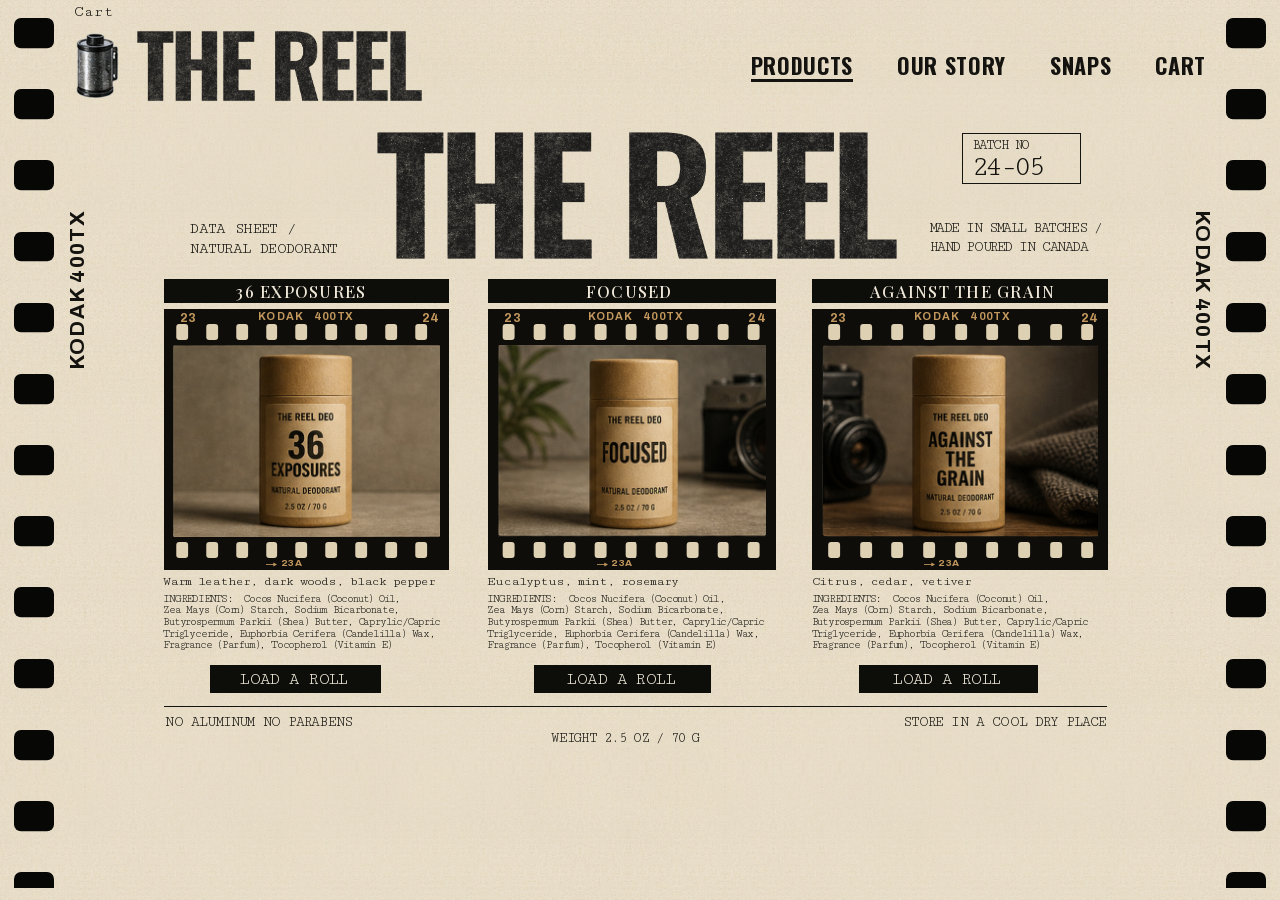
==== commit e1a4ded2: "Fix Load a roll cart on static GitHub Pages mirror Add a self-contained cart-store.js that persists " ====
--- a/index.html
+++ b/index.html
@@ -1 +1 @@
-<!DOCTYPE html><html lang="en" class="bebas_neue_b8f4846b-module__jHlCya__variable special_elite_6f3e2509-module__Dejxbq__variable ibm_plex_mono_f8e85f28-module__3MY45G__variable source_serif_4_f9cc12f4-module__qDQGWW__variable great_vibes_bb7c16a5-module__428pDq__variable oswald_a9b67b18-module__s5oQaG__variable h-full"><head><meta charSet="utf-8"/><meta name="viewport" content="width=device-width, initial-scale=1"/><link rel="preload" href="_next/static/media/2a65768255d6b625-s.p.3u4lli0-axodc.woff2" as="font" crossorigin="" type="font/woff2"/><link rel="preload" href="_next/static/media/65968dad6bcc3c8d-s.p.1z_yc9od1lq47.woff2" as="font" crossorigin="" type="font/woff2"/><link rel="preload" href="_next/static/media/68d403cf9f2c68c5-s.p.20at88_q9f_kt.woff2" as="font" crossorigin="" type="font/woff2"/><link rel="preload" href="_next/static/media/6ad1cda2f16975ee-s.p.2j22bd4n1tlhh.woff2" as="font" crossorigin="" type="font/woff2"/><link rel="preload" href="_next/static/media/748b8b5301d2bdb2-s.p.1zvx97hkh1y6p.woff2" as="font" crossorigin="" type="font/woff2"/><link rel="preload" href="_next/static/media/865ebb0858aabaeb-s.p.1l_7mdrlrpxcx.woff2" as="font" crossorigin="" type="font/woff2"/><link rel="preload" href="_next/static/media/99e609270109b47d-s.p.40sczeszzbjw1.woff2" as="font" crossorigin="" type="font/woff2"/><link rel="preload" href="_next/static/media/b3af4880bb42b569-s.p.4017pp9a-skyd.woff2" as="font" crossorigin="" type="font/woff2"/><link rel="preload" href="_next/static/media/effe91970fc4db64-s.p.0oace-s_gkfks.woff2" as="font" crossorigin="" type="font/woff2"/><link rel="preload" href="_next/static/media/f48d461c03e0a8ec-s.p.3rqg0w444aekk.woff2" as="font" crossorigin="" type="font/woff2"/><link rel="preload" href="_next/static/media/fabcf92ba1ccea36-s.p.1w_qz2ahumqmz.woff2" as="font" crossorigin="" type="font/woff2"/><link rel="preload" href="v2/canister.png" as="image"/><link rel="preload" href="v2/the-reel.png" as="image"/><link rel="preload" href="v2/36-exposures.jpg" as="image"/><link rel="preload" href="v2/focused.jpg" as="image"/><link rel="preload" href="v2/against-the-grain.jpg" as="image"/><link rel="stylesheet" href="_next/static/chunks/2ru7keqebpage.css" data-precedence="next"/><link rel="stylesheet" href="_next/static/chunks/3q_4g8tkmkp5w.css" data-precedence="next"/><link rel="preload" as="script" fetchPriority="low" href="_next/static/chunks/310vm2bl3xxpt.js"/><script src="_next/static/chunks/19mx3mg6lkumu.js" async=""></script><script src="_next/static/chunks/1mh6a-0e61pyc.js" async=""></script><script src="_next/static/chunks/2-rtuqsgzmno4.js" async=""></script><script src="_next/static/chunks/turbopack-30koqklv8_-oi.js" async=""></script><script src="_next/static/chunks/0sqnrvy6o3n7j.js" async=""></script><script src="_next/static/chunks/1bs47d3hibsuc.js" async=""></script><script src="_next/static/chunks/1uj7n1n70s1ai.js" async=""></script><title>V2 — THE REEL</title><meta name="description" content="THE REEL v2 — 35mm data sheet."/><meta property="og:title" content="THE REEL"/><meta property="og:description" content="THE REEL v2 — 35mm data sheet."/><meta name="twitter:card" content="summary"/><meta name="twitter:title" content="THE REEL"/><meta name="twitter:description" content="THE REEL v2 — 35mm data sheet."/><link rel="icon" href="favicon.ico" sizes="256x256" type="image/x-icon"/><link rel="icon" href="icon.svg" sizes="any" type="image/svg+xml"/><meta name="next-size-adjust" content=""/><script src="_next/static/chunks/0cz1d0mv5g_q7.js" noModule=""></script></head><body class="paper relative z-0 min-h-full text-ink antialiased"><div hidden=""><!--$--><!--/$--></div><div class="grain-layer" aria-hidden="true"></div><div class="relative z-10"><div class="oswald_d2028193-module__L__zXa__variable archivo_fa7e81d3-module__QoOc6G__variable cutive_mono_df865a86-module__DZyASa__variable playfair_display_1c5dc8b3-module__MXYSjq__variable"><div class="m2"><div class="m2-inner"><header class="m2-head"><h1 class="m2-brand-head"><a class="m2-brand" aria-label="THE REEL" href="index.html"><img src="v2/canister.png" alt="" class="m2-canister"/><img src="v2/the-reel.png" alt="THE REEL" class="m2-wordmark"/></a></h1><div class="v2mnav"><button type="button" class="v2mnav-btn" aria-expanded="false" aria-controls="v2-mobile-menu" aria-label="Open menu"><span></span><span></span><span></span></button></div></header><dl class="m2-meta"><div><dt>Data sheet</dt><dd>Natural deodorant</dd></div><div><dt>Batch no</dt><dd class="m2-batch">24-05</dd></div><div><dt>Made in small batches</dt><dd>Hand poured in Canada</dd></div></dl><div class="m2-blurb"><p>THE REEL is small-batch natural deodorant, hand poured in Canada.</p><p>Human made. Not factory, not AI.</p><p>Three scents: 36 Exposures, Focused, Against The Grain.</p></div><div class="m2-rule"></div><article class="m2-card"><h2 class="m2-plate">36 EXPOSURES</h2><figure class="m2-frame"><div class="m2-rail"><div class="m2-rail-codes"><span>23</span><span class="m2-rail-stock">KODAK 400TX</span><span>24</span></div><div class="m2-perfrow" aria-hidden="true"></div></div><img src="v2/36-exposures.jpg" alt="36 EXPOSURES kraft tube" class="m2-photo"/><div class="m2-rail"><div class="m2-perfrow" aria-hidden="true"></div><div class="m2-rail-tail"><span class="m2-tail-arrow" aria-hidden="true"></span>23A</div></div></figure><p class="m2-notes">Warm leather, dark woods, black pepper</p><div class="m2-inci"><h3>Ingredients</h3><p>Cocos Nucifera (Coconut) Oil, Zea Mays (Corn) Starch, Sodium Bicarbonate, Butyrospermum Parkii (Shea) Butter, Caprylic/Capric Triglyceride, Euphorbia Cerifera (Candelilla) Wax, Fragrance (Parfum), Tocopherol (Vitamin E)</p></div><a aria-label="Load a roll of 36 exposures" class="m2-load" href="v2/cart/index.html?add=36-exposures">Load a roll</a></article><article class="m2-card"><h2 class="m2-plate">FOCUSED</h2><figure class="m2-frame"><div class="m2-rail"><div class="m2-rail-codes"><span>23</span><span class="m2-rail-stock">KODAK 400TX</span><span>24</span></div><div class="m2-perfrow" aria-hidden="true"></div></div><img src="v2/focused.jpg" alt="FOCUSED kraft tube" class="m2-photo"/><div class="m2-rail"><div class="m2-perfrow" aria-hidden="true"></div><div class="m2-rail-tail"><span class="m2-tail-arrow" aria-hidden="true"></span>23A</div></div></figure><p class="m2-notes">Eucalyptus, mint, rosemary</p><div class="m2-inci"><h3>Ingredients</h3><p>Cocos Nucifera (Coconut) Oil, Zea Mays (Corn) Starch, Sodium Bicarbonate, Butyrospermum Parkii (Shea) Butter, Caprylic/Capric Triglyceride, Euphorbia Cerifera (Candelilla) Wax, Fragrance (Parfum), Tocopherol (Vitamin E)</p></div><a aria-label="Load a roll of focused" class="m2-load" href="v2/cart/index.html?add=focused">Load a roll</a></article><article class="m2-card"><h2 class="m2-plate">AGAINST THE GRAIN</h2><figure class="m2-frame"><div class="m2-rail"><div class="m2-rail-codes"><span>23</span><span class="m2-rail-stock">KODAK 400TX</span><span>24</span></div><div class="m2-perfrow" aria-hidden="true"></div></div><img src="v2/against-the-grain.jpg" alt="AGAINST THE GRAIN kraft tube" class="m2-photo"/><div class="m2-rail"><div class="m2-perfrow" aria-hidden="true"></div><div class="m2-rail-tail"><span class="m2-tail-arrow" aria-hidden="true"></span>23A</div></div></figure><p class="m2-notes">Citrus, cedar, vetiver</p><div class="m2-inci"><h3>Ingredients</h3><p>Cocos Nucifera (Coconut) Oil, Zea Mays (Corn) Starch, Sodium Bicarbonate, Butyrospermum Parkii (Shea) Butter, Caprylic/Capric Triglyceride, Euphorbia Cerifera (Candelilla) Wax, Fragrance (Parfum), Tocopherol (Vitamin E)</p></div><a aria-label="Load a roll of against the grain" class="m2-load" href="v2/cart/index.html?add=against-the-grain">Load a roll</a></article><div class="m2-rule"></div><footer class="m2-foot"><p>No aluminum no parabens</p><p>Weight 2.5 oz / 70 g</p><p>Store in a cool dry place</p><p class="v2-contact"><span class="v2-contact-brand">The Reel</span><span class="v2-contact-dot" aria-hidden="true">·</span><span>Hand poured in Canada</span><span class="v2-contact-dot" aria-hidden="true">·</span><span class="v2-contact-email">Email <span class="v2-contact-slot" aria-hidden="true"></span></span></p></footer></div></div><div class="v2p v2p-home"><div class="v2p-edge v2p-edge-left" aria-hidden="true"></div><div class="v2p-edge v2p-edge-right" aria-hidden="true"></div><span class="v2p-railtype v2p-railtype-left" aria-hidden="true">KODAK 400TX</span><span class="v2p-railtype v2p-railtype-right" aria-hidden="true">KODAK 400TX</span><div class="v2p-home-chrome"><header class="v2p-head"><a class="v2p-brand" aria-label="THE REEL" href="index.html"><img src="v2/canister.png" alt="" class="v2p-canister"/><img src="v2/the-reel.png" alt="THE REEL" class="v2p-wordmark"/></a><nav class="v2p-nav" aria-label="Primary"><ul><li><a aria-current="page" href="index.html">Products</a></li><li><a href="v2/story/index.html">Our Story</a></li><li><a href="v2/snaps/index.html">Snaps</a></li><li><a href="v2/cart/index.html">Cart</a></li></ul></nav></header></div><div class="v2-scroll"><div class="v2-doc"><div class="v2-sheet"><a aria-label="THE REEL" class="v2-brand" href="index.html"><img src="v2/canister.png" alt="" class="v2-canister" style="left:calc(var(--u) * 157);top:calc(var(--u) * 18.5);width:calc(var(--u) * 55);height:calc(var(--u) * 82)"/><span class="v2-ink v2-poster " style="top:calc(var(--u) * 46.07664670658683);font-size:calc(var(--u) * 33.53293413173653);left:calc(var(--u) * 222)">THE REEL DEO</span></a><a class="v2-navlink" href="index.html"><span class="v2-ink v2-poster " style="top:calc(var(--u) * 48.47784431137725);font-size:calc(var(--u) * 21.55688622754491);letter-spacing:calc(var(--u) * 0.6);left:calc(var(--u) * 805)">PRODUCTS</span></a><a class="v2-navlink" href="v2/story/index.html"><span class="v2-ink v2-poster " style="top:calc(var(--u) * 48.47784431137725);font-size:calc(var(--u) * 21.55688622754491);letter-spacing:calc(var(--u) * 0.6);left:calc(var(--u) * 974.3)">OUR STORY</span></a><a class="v2-navlink" href="v2/snaps/index.html"><span class="v2-ink v2-poster " style="top:calc(var(--u) * 48.47784431137725);font-size:calc(var(--u) * 21.55688622754491);letter-spacing:calc(var(--u) * 0.6);left:calc(var(--u) * 1155.1)">SNAPS</span></a><a class="v2-navlink" href="v2/cart/index.html"><span class="v2-ink v2-poster " style="top:calc(var(--u) * 48.47784431137725);font-size:calc(var(--u) * 21.55688622754491);letter-spacing:calc(var(--u) * 0.6);left:calc(var(--u) * 1309)">CART</span></a><img src="v2/the-reel.png" alt="THE REEL" class="v2-hero" style="left:calc(var(--u) * 409.06);top:calc(var(--u) * 176.54);width:calc(var(--u) * 710.87);height:calc(var(--u) * 177.92)"/><span class="v2-ink v2-mono " style="top:calc(var(--u) * 299.3473413379074);font-size:calc(var(--u) * 21.44082332761578);letter-spacing:calc(var(--u) * -0.9);left:calc(var(--u) * 158)">DATA SHEET /</span><span class="v2-ink v2-mono " style="top:calc(var(--u) * 326.3473413379074);font-size:calc(var(--u) * 21.44082332761578);letter-spacing:calc(var(--u) * -1.05);left:calc(var(--u) * 158)">NATURAL DEODORANT</span><div class="v2-batchbox" style="left:calc(var(--u) * 1205);top:calc(var(--u) * 180);width:calc(var(--u) * 161);height:calc(var(--u) * 69)"></div><span class="v2-ink v2-mono " style="top:calc(var(--u) * 188.9056603773585);font-size:calc(var(--u) * 18.867924528301888);letter-spacing:calc(var(--u) * -2.04);left:calc(var(--u) * 1218)">BATCH NO</span><span class="v2-ink v2-mono " style="top:calc(var(--u) * 206.06689536878216);font-size:calc(var(--u) * 41.1663807890223);letter-spacing:calc(var(--u) * -4.95);left:calc(var(--u) * 1217)">24-05</span><span class="v2-ink v2-mono " style="top:calc(var(--u) * 299.7195540308748);font-size:calc(var(--u) * 19.72555746140652);letter-spacing:calc(var(--u) * -1.97);left:calc(var(--u) * 1161)">MADE IN SMALL BATCHES /</span><span class="v2-ink v2-mono " style="top:calc(var(--u) * 325.7195540308748);font-size:calc(var(--u) * 19.72555746140652);letter-spacing:calc(var(--u) * -1.95);left:calc(var(--u) * 1161)">HAND POURED IN CANADA</span><div><div class="v2-plate-bar" style="left:calc(var(--u) * 122);top:calc(var(--u) * 378);width:calc(var(--u) * 387);height:calc(var(--u) * 33)"></div><span class="v2-ink v2-plate " style="top:calc(var(--u) * 384.626220362622);font-size:calc(var(--u) * 22.315202231520225);letter-spacing:calc(var(--u) * 1.7);color:#efe8d8;left:0;right:calc(var(--u) * 920.2);text-align:center">36 EXPOSURES</span><div class="v2-frame" style="left:calc(var(--u) * 122);top:calc(var(--u) * 419);width:calc(var(--u) * 387);height:calc(var(--u) * 354)"></div><span class="v2-ink v2-code " style="top:calc(var(--u) * 422.90190336749635);font-size:calc(var(--u) * 16.837481698389457);letter-spacing:calc(var(--u) * 0.4);color:#c1975d;left:calc(var(--u) * 144)">23</span><span class="v2-ink v2-code " style="top:calc(var(--u) * 423.30600292825767);font-size:calc(var(--u) * 14.641288433382137);letter-spacing:calc(var(--u) * 1.6);color:#c1975d;left:calc(var(--u) * 250)">KODAK</span><span class="v2-ink v2-code " style="top:calc(var(--u) * 423.30600292825767);font-size:calc(var(--u) * 14.641288433382137);letter-spacing:calc(var(--u) * 0.6);color:#c1975d;left:calc(var(--u) * 325)">400TX</span><span class="v2-ink v2-code " style="top:calc(var(--u) * 422.90190336749635);font-size:calc(var(--u) * 16.837481698389457);letter-spacing:calc(var(--u) * 0.4);color:#c1975d;right:calc(var(--u) * 1040)">24</span><div class="v2-perfrow" style="left:calc(var(--u) * 139);width:calc(var(--u) * 364.5);height:calc(var(--u) * 22);background-size:calc(var(--u) * 40.5) 100%;top:calc(var(--u) * 440)"></div><img src="v2/36-exposures.jpg" alt="36 EXPOSURES" class="v2-photo" style="left:calc(var(--u) * 135);top:calc(var(--u) * 468);width:calc(var(--u) * 361);height:calc(var(--u) * 261)"/><div class="v2-perfrow" style="left:calc(var(--u) * 139);width:calc(var(--u) * 364.5);height:calc(var(--u) * 22);background-size:calc(var(--u) * 40.5) 100%;top:calc(var(--u) * 735)"></div><span class="v2-tail-arrow" aria-hidden="true" style="left:calc(var(--u) * 261);top:calc(var(--u) * 763);width:calc(var(--u) * 15)"></span><span class="v2-ink v2-code " style="top:calc(var(--u) * 757.5754026354319);font-size:calc(var(--u) * 13.177159590043923);letter-spacing:calc(var(--u) * 0.4);color:#c1975d;left:calc(var(--u) * 281)">23A</span><span class="v2-ink v2-mono " style="top:calc(var(--u) * 780.0917667238422);font-size:calc(var(--u) * 18.010291595197256);letter-spacing:calc(var(--u) * -1.31);left:calc(var(--u) * 121)">Warm leather, dark woods, black pepper</span><span class="v2-ink v2-mono " style="top:calc(var(--u) * 805.6500857632933);font-size:calc(var(--u) * 15.437392795883364);letter-spacing:calc(var(--u) * -1.64);left:calc(var(--u) * 121)">INGREDIENTS:  Cocos Nucifera (Coconut) Oil,</span><span class="v2-ink v2-mono " style="top:calc(var(--u) * 821.4000857632933);font-size:calc(var(--u) * 15.437392795883364);letter-spacing:calc(var(--u) * -1.64);left:calc(var(--u) * 121)">Zea Mays (Corn) Starch, Sodium Bicarbonate,</span><span class="v2-ink v2-mono " style="top:calc(var(--u) * 837.1500857632933);font-size:calc(var(--u) * 15.437392795883364);letter-spacing:calc(var(--u) * -1.64);left:calc(var(--u) * 121)">Butyrospermum Parkii (Shea) Butter, Caprylic/Capric</span><span class="v2-ink v2-mono " style="top:calc(var(--u) * 852.9000857632933);font-size:calc(var(--u) * 15.437392795883364);letter-spacing:calc(var(--u) * -1.64);left:calc(var(--u) * 121)">Triglyceride, Euphorbia Cerifera (Candelilla) Wax,</span><span class="v2-ink v2-mono " style="top:calc(var(--u) * 868.6500857632933);font-size:calc(var(--u) * 15.437392795883364);letter-spacing:calc(var(--u) * -1.64);left:calc(var(--u) * 121)">Fragrance (Parfum), Tocopherol (Vitamin E)</span><a aria-label="Load a roll of 36 exposures" class="v2-load" href="v2/cart/index.html?add=36-exposures"><span class="v2-load-box" style="left:calc(var(--u) * 184);top:calc(var(--u) * 903);width:calc(var(--u) * 233);height:calc(var(--u) * 38)"></span><span class="v2-ink v2-mono v2-load-label" style="top:calc(var(--u) * 909.97512864494);font-size:calc(var(--u) * 23.156089193825043);letter-spacing:calc(var(--u) * -0.8);color:#efe8d8;left:0;right:calc(var(--u) * 939);text-align:center">LOAD A ROLL</span></a></div><div><div class="v2-plate-bar" style="left:calc(var(--u) * 562);top:calc(var(--u) * 378);width:calc(var(--u) * 390);height:calc(var(--u) * 33)"></div><span class="v2-ink v2-plate " style="top:calc(var(--u) * 384.626220362622);font-size:calc(var(--u) * 22.315202231520225);letter-spacing:calc(var(--u) * 1.7);color:#efe8d8;left:0;right:calc(var(--u) * 29.200000000000045);text-align:center">FOCUSED</span><div class="v2-frame" style="left:calc(var(--u) * 562);top:calc(var(--u) * 419);width:calc(var(--u) * 390);height:calc(var(--u) * 354)"></div><span class="v2-ink v2-code " style="top:calc(var(--u) * 422.90190336749635);font-size:calc(var(--u) * 16.837481698389457);letter-spacing:calc(var(--u) * 0.4);color:#c1975d;left:calc(var(--u) * 584)">23</span><span class="v2-ink v2-code " style="top:calc(var(--u) * 423.30600292825767);font-size:calc(var(--u) * 14.641288433382137);letter-spacing:calc(var(--u) * 1.6);color:#c1975d;left:calc(var(--u) * 697)">KODAK</span><span class="v2-ink v2-code " style="top:calc(var(--u) * 423.30600292825767);font-size:calc(var(--u) * 14.641288433382137);letter-spacing:calc(var(--u) * 0.6);color:#c1975d;left:calc(var(--u) * 772)">400TX</span><span class="v2-ink v2-code " style="top:calc(var(--u) * 422.90190336749635);font-size:calc(var(--u) * 16.837481698389457);letter-spacing:calc(var(--u) * 0.4);color:#c1975d;right:calc(var(--u) * 597)">24</span><div class="v2-perfrow" style="left:calc(var(--u) * 581);width:calc(var(--u) * 374.40000000000003);height:calc(var(--u) * 22);background-size:calc(var(--u) * 41.6) 100%;top:calc(var(--u) * 440)"></div><img src="v2/focused.jpg" alt="FOCUSED" class="v2-photo" style="left:calc(var(--u) * 575);top:calc(var(--u) * 468);width:calc(var(--u) * 364);height:calc(var(--u) * 261)"/><div class="v2-perfrow" style="left:calc(var(--u) * 581);width:calc(var(--u) * 374.40000000000003);height:calc(var(--u) * 22);background-size:calc(var(--u) * 41.6) 100%;top:calc(var(--u) * 735)"></div><span class="v2-tail-arrow" aria-hidden="true" style="left:calc(var(--u) * 709);top:calc(var(--u) * 763);width:calc(var(--u) * 15)"></span><span class="v2-ink v2-code " style="top:calc(var(--u) * 757.5754026354319);font-size:calc(var(--u) * 13.177159590043923);letter-spacing:calc(var(--u) * 0.4);color:#c1975d;left:calc(var(--u) * 729)">23A</span><span class="v2-ink v2-mono " style="top:calc(var(--u) * 780.0917667238422);font-size:calc(var(--u) * 18.010291595197256);letter-spacing:calc(var(--u) * -1.31);left:calc(var(--u) * 561)">Eucalyptus, mint, rosemary</span><span class="v2-ink v2-mono " style="top:calc(var(--u) * 805.6500857632933);font-size:calc(var(--u) * 15.437392795883364);letter-spacing:calc(var(--u) * -1.64);left:calc(var(--u) * 561)">INGREDIENTS:  Cocos Nucifera (Coconut) Oil,</span><span class="v2-ink v2-mono " style="top:calc(var(--u) * 821.4000857632933);font-size:calc(var(--u) * 15.437392795883364);letter-spacing:calc(var(--u) * -1.64);left:calc(var(--u) * 561)">Zea Mays (Corn) Starch, Sodium Bicarbonate,</span><span class="v2-ink v2-mono " style="top:calc(var(--u) * 837.1500857632933);font-size:calc(var(--u) * 15.437392795883364);letter-spacing:calc(var(--u) * -1.64);left:calc(var(--u) * 561)">Butyrospermum Parkii (Shea) Butter, Caprylic/Capric</span><span class="v2-ink v2-mono " style="top:calc(var(--u) * 852.9000857632933);font-size:calc(var(--u) * 15.437392795883364);letter-spacing:calc(var(--u) * -1.64);left:calc(var(--u) * 561)">Triglyceride, Euphorbia Cerifera (Candelilla) Wax,</span><span class="v2-ink v2-mono " style="top:calc(var(--u) * 868.6500857632933);font-size:calc(var(--u) * 15.437392795883364);letter-spacing:calc(var(--u) * -1.64);left:calc(var(--u) * 561)">Fragrance (Parfum), Tocopherol (Vitamin E)</span><a aria-label="Load a roll of focused" class="v2-load" href="v2/cart/index.html?add=focused"><span class="v2-load-box" style="left:calc(var(--u) * 624);top:calc(var(--u) * 903);width:calc(var(--u) * 241);height:calc(var(--u) * 38)"></span><span class="v2-ink v2-mono v2-load-label" style="top:calc(var(--u) * 909.97512864494);font-size:calc(var(--u) * 23.156089193825043);letter-spacing:calc(var(--u) * -0.8);color:#efe8d8;left:0;right:calc(var(--u) * 51);text-align:center">LOAD A ROLL</span></a></div><div><div class="v2-plate-bar" style="left:calc(var(--u) * 1002);top:calc(var(--u) * 378);width:calc(var(--u) * 401);height:calc(var(--u) * 33)"></div><span class="v2-ink v2-plate " style="top:calc(var(--u) * 384.626220362622);font-size:calc(var(--u) * 22.315202231520225);letter-spacing:calc(var(--u) * 1.7);color:#efe8d8;left:0;right:calc(var(--u) * -875.8000000000002);text-align:center">AGAINST THE GRAIN</span><div class="v2-frame" style="left:calc(var(--u) * 1002);top:calc(var(--u) * 419);width:calc(var(--u) * 401);height:calc(var(--u) * 354)"></div><span class="v2-ink v2-code " style="top:calc(var(--u) * 422.90190336749635);font-size:calc(var(--u) * 16.837481698389457);letter-spacing:calc(var(--u) * 0.4);color:#c1975d;left:calc(var(--u) * 1026)">23</span><span class="v2-ink v2-code " style="top:calc(var(--u) * 423.30600292825767);font-size:calc(var(--u) * 14.641288433382137);letter-spacing:calc(var(--u) * 1.6);color:#c1975d;left:calc(var(--u) * 1140)">KODAK</span><span class="v2-ink v2-code " style="top:calc(var(--u) * 423.30600292825767);font-size:calc(var(--u) * 14.641288433382137);letter-spacing:calc(var(--u) * 0.6);color:#c1975d;left:calc(var(--u) * 1216)">400TX</span><span class="v2-ink v2-code " style="top:calc(var(--u) * 422.90190336749635);font-size:calc(var(--u) * 16.837481698389457);letter-spacing:calc(var(--u) * 0.4);color:#c1975d;right:calc(var(--u) * 146)">24</span><div class="v2-perfrow" style="left:calc(var(--u) * 1022);width:calc(var(--u) * 387);height:calc(var(--u) * 22);background-size:calc(var(--u) * 43) 100%;top:calc(var(--u) * 440)"></div><img src="v2/against-the-grain.jpg" alt="AGAINST THE GRAIN" class="v2-photo" style="left:calc(var(--u) * 1015);top:calc(var(--u) * 468);width:calc(var(--u) * 375);height:calc(var(--u) * 261)"/><div class="v2-perfrow" style="left:calc(var(--u) * 1022);width:calc(var(--u) * 387);height:calc(var(--u) * 22);background-size:calc(var(--u) * 43) 100%;top:calc(var(--u) * 735)"></div><span class="v2-tail-arrow" aria-hidden="true" style="left:calc(var(--u) * 1153);top:calc(var(--u) * 763);width:calc(var(--u) * 15)"></span><span class="v2-ink v2-code " style="top:calc(var(--u) * 757.5754026354319);font-size:calc(var(--u) * 13.177159590043923);letter-spacing:calc(var(--u) * 0.4);color:#c1975d;left:calc(var(--u) * 1173)">23A</span><span class="v2-ink v2-mono " style="top:calc(var(--u) * 780.0917667238422);font-size:calc(var(--u) * 18.010291595197256);letter-spacing:calc(var(--u) * -1.31);left:calc(var(--u) * 1001)">Citrus, cedar, vetiver</span><span class="v2-ink v2-mono " style="top:calc(var(--u) * 805.6500857632933);font-size:calc(var(--u) * 15.437392795883364);letter-spacing:calc(var(--u) * -1.64);left:calc(var(--u) * 1001)">INGREDIENTS:  Cocos Nucifera (Coconut) Oil,</span><span class="v2-ink v2-mono " style="top:calc(var(--u) * 821.4000857632933);font-size:calc(var(--u) * 15.437392795883364);letter-spacing:calc(var(--u) * -1.64);left:calc(var(--u) * 1001)">Zea Mays (Corn) Starch, Sodium Bicarbonate,</span><span class="v2-ink v2-mono " style="top:calc(var(--u) * 837.1500857632933);font-size:calc(var(--u) * 15.437392795883364);letter-spacing:calc(var(--u) * -1.64);left:calc(var(--u) * 1001)">Butyrospermum Parkii (Shea) Butter, Caprylic/Capric</span><span class="v2-ink v2-mono " style="top:calc(var(--u) * 852.9000857632933);font-size:calc(var(--u) * 15.437392795883364);letter-spacing:calc(var(--u) * -1.64);left:calc(var(--u) * 1001)">Triglyceride, Euphorbia Cerifera (Candelilla) Wax,</span><span class="v2-ink v2-mono " style="top:calc(var(--u) * 868.6500857632933);font-size:calc(var(--u) * 15.437392795883364);letter-spacing:calc(var(--u) * -1.64);left:calc(var(--u) * 1001)">Fragrance (Parfum), Tocopherol (Vitamin E)</span><a aria-label="Load a roll of against the grain" class="v2-load" href="v2/cart/index.html?add=against-the-grain"><span class="v2-load-box" style="left:calc(var(--u) * 1065);top:calc(var(--u) * 903);width:calc(var(--u) * 243);height:calc(var(--u) * 38)"></span><span class="v2-ink v2-mono v2-load-label" style="top:calc(var(--u) * 909.97512864494);font-size:calc(var(--u) * 23.156089193825043);letter-spacing:calc(var(--u) * -0.8);color:#efe8d8;left:0;right:calc(var(--u) * -833);text-align:center">LOAD A ROLL</span></a></div><div class="v2-rule" style="left:calc(var(--u) * 122);top:calc(var(--u) * 958);width:calc(var(--u) * 1280);height:calc(var(--u) * 2)"></div><span class="v2-ink v2-mono " style="top:calc(var(--u) * 970.7195540308747);font-size:calc(var(--u) * 19.72555746140652);letter-spacing:calc(var(--u) * -1.07);left:calc(var(--u) * 124)">NO ALUMINUM NO PARABENS</span><span class="v2-ink v2-mono " style="top:calc(var(--u) * 993.9056603773585);font-size:calc(var(--u) * 18.867924528301888);letter-spacing:calc(var(--u) * -1.18);left:0;right:calc(var(--u) * 40);text-align:center">WEIGHT 2.5 OZ / 70 G</span><span class="v2-ink v2-mono " style="top:calc(var(--u) * 970.7195540308747);font-size:calc(var(--u) * 19.72555746140652);letter-spacing:calc(var(--u) * -1.14);right:calc(var(--u) * 135)">STORE IN A COOL DRY PLACE</span></div></div></div></div><!--$--><!--/$--></div></div><script src="_next/static/chunks/310vm2bl3xxpt.js" id="_R_" async=""></script><script>(self.__next_f=self.__next_f||[]).push([0])</script><script>self.__next_f.push([1,"1:\"$Sreact.fragment\"\n2:I[45004,[\"_next/static/chunks/0sqnrvy6o3n7j.js\"],\"CartProvider\"]\n3:I[39756,[\"_next/static/chunks/0sqnrvy6o3n7j.js\"],\"default\"]\n4:I[37457,[\"_next/static/chunks/0sqnrvy6o3n7j.js\"],\"default\"]\n5:I[22016,[\"_next/static/chunks/0sqnrvy6o3n7j.js\",\"_next/static/chunks/1bs47d3hibsuc.js\"],\"\"]\n6:I[70079,[\"_next/static/chunks/0sqnrvy6o3n7j.js\",\"_next/static/chunks/1uj7n1n70s1ai.js\"],\"CartLink\"]\n10:I[68027,[\"_next/static/chunks/0sqnrvy6o3n7j.js\"],\"default\",1]\n:HL[\"_next/static/chunks/2ru7keqebpage.css\",\"style\"]\n:HL[\"_next/static/chunks/3q_4g8tkmkp5w.css\",\"style\"]\n:HL[\"_next/static/media/2a65768255d6b625-s.p.3u4lli0-axodc.woff2\",\"font\",{\"crossOrigin\":\"\",\"type\":\"font/woff2\"}]\n:HL[\"_next/static/media/65968dad6bcc3c8d-s.p.1z_yc9od1lq47.woff2\",\"font\",{\"crossOrigin\":\"\",\"type\":\"font/woff2\"}]\n:HL[\"_next/static/media/68d403cf9f2c68c5-s.p.20at88_q9f_kt.woff2\",\"font\",{\"crossOrigin\":\"\",\"type\":\"font/woff2\"}]\n:HL[\"_next/static/media/6ad1cda2f16975ee-s.p.2j22bd4n1tlhh.woff2\",\"font\",{\"crossOrigin\":\"\",\"type\":\"font/woff2\"}]\n:HL[\"_next/static/media/748b8b5301d2bdb2-s.p.1zvx97hkh1y6p.woff2\",\"font\",{\"crossOrigin\":\"\",\"type\":\"font/woff2\"}]\n:HL[\"_next/static/media/865ebb0858aabaeb-s.p.1l_7mdrlrpxcx.woff2\",\"font\",{\"crossOrigin\":\"\",\"type\":\"font/woff2\"}]\n:HL[\"_next/static/media/99e609270109b47d-s.p.40sczeszzbjw1.woff2\",\"font\",{\"crossOrigin\":\"\",\"type\":\"font/woff2\"}]\n:HL[\"_next/static/media/b3af4880bb42b569-s.p.4017pp9a-skyd.woff2\",\"font\",{\"crossOrigin\":\"\",\"type\":\"font/woff2\"}]\n:HL[\"_next/static/media/effe91970fc4db64-s.p.0oace-s_gkfks.woff2\",\"font\",{\"crossOrigin\":\"\",\"type\":\"font/woff2\"}]\n:HL[\"_next/static/media/f48d461c03e0a8ec-s.p.3rqg0w444aekk.woff2\",\"font\",{\"crossOrigin\":\"\",\"type\":\"font/woff2\"}]\n:HL[\"_next/static/media/fabcf92ba1ccea36-s.p.1w_qz2ahumqmz.woff2\",\"font\",{\"crossOrigin\":\"\",\"type\":\"font/woff2\"}]\n0:{\"P\":null,\"c\":[\"\",\"v2\"],\"q\":\"\",\"i\":false,\"f\":[[[\"\",{\"children\":[\"v2\",{\"children\":[\"__PAGE__\",{},\"$undefined\",\"$undefined\",4608]},\"$undefined\",\"$undefined\",4608]},\"$undefined\",\"$undefined\",4624],[[\"$\",\"$1\",\"c\",{\"children\":[[[\"$\",\"link\",\"0\",{\"rel\":\"stylesheet\",\"href\":\"_next/static/chunks/2ru7keqebpage.css\",\"precedence\":\"next\",\"crossOrigin\":\"$undefined\",\"nonce\":\"$undefined\"}],[\"$\",\"script\",\"script-0\",{\"src\":\"_next/static/chunks/0sqnrvy6o3n7j.js\",\"async\":true,\"nonce\":\"$undefined\"}]],[\"$\",\"html\",null,{\"lang\":\"en\",\"className\":\"bebas_neue_b8f4846b-module__jHlCya__variable special_elite_6f3e2509-module__Dejxbq__variable ibm_plex_mono_f8e85f28-module__3MY45G__variable source_serif_4_f9cc12f4-module__qDQGWW__variable great_vibes_bb7c16a5-module__428pDq__variable oswald_a9b67b18-module__s5oQaG__variable h-full\",\"children\":[\"$\",\"body\",null,{\"className\":\"paper relative z-0 min-h-full text-ink antialiased\",\"children\":[[\"$\",\"div\",null,{\"className\":\"grain-layer\",\"aria-hidden\":\"true\"}],[\"$\",\"div\",null,{\"className\":\"relative z-10\",\"children\":[\"$\",\"$L2\",null,{\"children\":[\"$\",\"$L3\",null,{\"parallelRouterKey\":\"children\",\"error\":\"$undefined\",\"errorStyles\":\"$undefined\",\"errorScripts\":\"$undefined\",\"template\":[\"$\",\"$L4\",null,{}],\"templateStyles\":\"$undefined\",\"templateScripts\":\"$undefined\",\"notFound\":[[\"$\",\"div\",null,{\"className\":\"relative flex min-h-screen w-full bg-transparent\",\"children\":[[\"$\",\"aside\",null,{\"aria-hidden\":\"true\",\"className\":\"side-perfs relative flex w-12 shrink-0 bg-transparent text-ink sm:w-16 md:w-[4.75rem]\",\"children\":[[\"$\",\"div\",null,{\"className\":\"page-perfs\",\"aria-hidden\":\"true\"}],[\"$\",\"div\",null,{\"className\":\"flex min-w-0 flex-1 flex-col items-center justify-evenly py-10\",\"children\":[[\"$\",\"span\",\"KODAK 400TX\",{\"className\":\"font-mono text-[8px] uppercase leading-none tracking-[0.28em] text-ink sm:text-[9px] md:text-[10px]\",\"style\":{\"writingMode\":\"vertical-rl\",\"transform\":\"rotate(180deg)\"},\"children\":\"KODAK 400TX\"}],[\"$\",\"span\",\"23\",{\"className\":\"font-mono text-[8px] uppercase leading-none tracking-[0.28em] text-ink sm:text-[9px] md:text-[10px]\",\"style\":{\"writingMode\":\"vertical-rl\",\"transform\":\"rotate(180deg)\"},\"children\":\"23\"}],[\"$\",\"span\",\"→ 23A\",{\"className\":\"font-mono text-[8px] uppercase leading-none tracking-[0.28em] text-ink sm:text-[9px] md:text-[10px]\",\"style\":{\"writingMode\":\"vertical-rl\",\"transform\":\"rotate(180deg)\"},\"children\":\"→ 23A\"}],[\"$\",\"span\",\"24\",{\"className\":\"font-mono text-[8px] uppercase leading-none tracking-[0.28em] text-ink sm:text-[9px] md:text-[10px]\",\"style\":{\"writingMode\":\"vertical-rl\",\"transform\":\"rotate(180deg)\"},\"children\":\"24\"}]]}]]}],[\"$\",\"div\",null,{\"className\":\"relative min-w-0 flex-1\",\"children\":[\"$\",\"div\",null,{\"className\":\"relative mx-auto flex min-h-screen max-w-6xl flex-col px-4 py-5 md:px-8 md:py-8\",\"children\":[[\"$\",\"header\",null,{\"className\":\"border-b border-ink/80 pb-3\",\"children\":[[\"$\",\"nav\",null,{\"className\":\"hidden items-center justify-center md:flex\",\"aria-label\":\"Primary\",\"children\":[\"$\",\"ul\",null,{\"className\":\"flex items-center justify-center gap-8 font-mono text-[11px] uppercase tracking-[0.2em]\",\"children\":[[[\"$\",\"li\",\"/\",{\"children\":[\"$\",\"$L5\",null,{\"href\":\"/\",\"className\":\"underline underline-offset-4\",\"children\":\"Products\"}]}],[\"$\",\"li\",\"/ingredients\",{\"children\":[\"$\",\"$L5\",null,{\"href\":\"/ingredients\",\"className\":\"hover:underline underline-offset-4\",\"children\":\"Ingredients\"}]}],[\"$\",\"li\",\"/story\",{\"children\":[\"$\",\"$L5\",null,{\"href\":\"/story\",\"className\":\"hover:underline underline-offset-4\",\"children\":\"Our Story\"}]}],[\"$\",\"li\",\"/snaps\",{\"children\":[\"$\",\"$L5\",null,{\"href\":\"/snaps\",\"className\":\"hover:underline underline-offset-4\",\"children\":\"Snaps\"}]}]],[\"$\",\"li\",null,{\"children\":[\"$\",\"$L6\",null,{\"className\":\"hover:underline underline-offset-4\"}]}]]}]}],[\"$\",\"details\",null,{\"className\":\"mobile-nav group md:hidden\",\"children\":[[\"$\",\"summary\",null,{\"className\":\"flex cursor-pointer list-none items-center justify-between gap-4 [\u0026::-webkit-details-marker]:hidden\",\"children\":[[\"$\",\"span\",null,{\"className\":\"font-mono text-[11px] uppercase tracking-[0.2em]\",\"children\":\"Menu\"}],[\"$\",\"span\",null,{\"className\":\"flex h-11 w-11 items-center justify-center\",\"aria-hidden\":\"true\",\"children\":[[\"$\",\"span\",null,{\"className\":\"flex flex-col gap-1.5 group-open:hidden\",\"children\":[[\"$\",\"span\",null,{\"className\":\"block h-px w-6 bg-ink\"}],[\"$\",\"span\",null,{\"className\":\"block h-px w-6 bg-ink\"}],\"$L7\"]}],\"$L8\"]}]]}],\"$L9\"]}]]}],\"$La\",\"$Lb\",null]}]}],\"$Lc\"]}],[]],\"forbidden\":\"$undefined\",\"unauthorized\":\"$undefined\"}]}]}]]}]}]]}],{\"children\":[\"$Ld\",{\"children\":[\"$Le\",{},null,false,null]},null,false,null]},null,false,null],\"$Lf\",false]],\"m\":\"$undefined\",\"G\":[\"$10\",[\"$L11\"]],\"S\":true,\"h\":null,\"r\":\"$undefined\",\"s\":\"$undefined\",\"a\":\"$undefined\",\"l\":\"$undefined\",\"p\":\"$undefined\",\"d\":\"$undefined\",\"b\":\"ZWwWkqouPVoCHxQ8FDJj6\"}\n12:I[65620,[\"_next/static/chunks/0sqnrvy6o3n7j.js\",\"_next/static/chunks/1bs47d3hibsuc.js\"],\"V2MobileNav\"]\n13:I[82527,[\"_next/static/chunks/0sqnrvy6o3n7j.js\",\"_next/static/chunks/1bs47d3hibsuc.js\"],\"V2LoadARoll\"]\n1e:I[97367,[\"_next/static/chunks/0sqnrvy6o3n7j.js\"],\"ViewportBoundary\"]\n20:I[97367,[\"_next/static/chunks/0sqnrvy6o3n7j.js\"],\"MetadataBoundary\"]\n21:\"$Sreact.suspense\"\n:HL[\"v2/canister.png\",\"image\"]\n:HL[\"v2/the-reel.png\",\"image\"]\n:HL[\"v2/36-exposures.jpg\",\"image\"]\n:HL[\"v2/focused.jpg\",\"image\"]\n:HL[\"v2/against-the-grain.jpg\",\"image\"]\n7:[\"$\",\"span\",null,{\"className\":\"block h-px w-6 bg-ink\"}]\n8:[\"$\",\"span\",null,{\"className\":\"hidden font-mono text-lg leading-none group-open:block\",\"children\":\"×\"}]\n9:[\"$\",\"ul\",null,{\"className\":\"mt-4 flex flex-col items-center gap-3 border-t border-ink/40 pt-4 font-mono text-sm uppercase tracking-[0.18em]\",\"children\":[[[\"$\",\"li\",\"/\",{\"children\":[\"$\",\"$L5\",null,{\"href\":\"/\",\"children\":\"Products\"}]}],[\"$\",\"li\",\"/ingredients\",{\"children\":[\"$\",\"$L5\",null,{\"href\":\"/ingredients\",\"children\":\"Ingredients\"}]}],[\"$\",\"li\",\"/story\",{\"children\":[\"$\",\"$L5\",null,{\"href\":\"/story\",\"children\":\"Our Story\"}]}],[\"$\",\"li\",\"/snaps\",{\"children\":[\"$\",\"$L5\",null,{\"href\":\"/snaps\",\"children\":\"Snaps\"}]}]],[\"$\",\"li\",null,{\"children\":[\"$\",\"$L6\",null,{\"className\":\"\"}]}]]}]\na:[\"$\",\"header\",null,{\"className\":\"mt-8 grid items-start gap-6 border-b border-ink pb-8 md:mt-10 md:grid-cols-[1fr_auto_1fr]\",\"children\":[[\"$\",\"div\",null,{\"className\":\"hidden font-type text-[11px] uppercase leading-5 tracking-[0.12em] md:block\",\"children\":[\"$\",\"p\",null,{\"children\":\"Data Sheet / Natural Deodorant\"}]}],[\"$\",\"div\",null,{\"className\":\"flex justify-center\",\"children\":[\"$\",\"span\",null,{\"className\":\"inline-flex items-baseline justify-center font-display letterpress text-[clamp(4.125rem,16.5vw,10.5rem)] leading-[0.82] tracking-[0.02em] items-center text-center\",\"children\":\"THE REEL\"}]}],[\"$\",\"div\",null,{\"className\":\"hidden text-right font-mono text-[10px] uppercase leading-5 tracking-[0.16em] md:block\",\"children\":[[\"$\",\"p\",null,{\"children\":\"Made in small batches\"}],[\"$\",\"p\",null,{\"children\":\"Hand poured in Canada\"}]]}]]}]\nb:[\"$\",\"div\",null,{\"className\":\"flex-1\",\"children\":[\"$\",\"div\",null,{\"className\":\"flex flex-col items-center justify-center py-20 text-center\",\"children\":[[\"$\",\"p\",null,{\"className\":\"font-display letterpress text-6xl\",\"children\":\"FRAME 404\"}],[\"$\",\"p\",null,{\"className\":\"mt-4 font-type\",\"children\":\"This exposure never made the contact sheet.\"}],[\"$\",\"$L5\",null,{\"href\":\"/\",\"className\":\"mt-8 font-mono text-[11px] uppercase tracking-[0.18em] underline underline-offset-4\",\"children\":\"Back to products\"}]]}]}]\nc:[\"$\",\"aside\",null,{\"aria-hidden\":\"true\",\"className\":\"side-perfs relative flex w-12 shrink-0 bg-transparent text-ink sm:w-16 md:w-[4.75rem]\",\"children\":[[\"$\",\"div\",null,{\"className\":\"flex min-w-0 flex-1 flex-col items-center justify-evenly py-10\",\"children\":[[\"$\",\"span\",\"KODAK 400TX\",{\"className\":\"font-mono text-[8px] uppercase leading-none tracking-[0.28em] text-ink sm:text-[9px] md:text-[10px]\",\"style\":{\"writingMode\":\"vertical-rl\",\"transform\":\"$undefined\"},\"children\":\"KODAK 400TX\"}],[\"$\",\"span\",\"24\",{\"className\":\"font-mono text-[8px] uppercase leading-none tracking-[0.28em] text-ink sm:text-[9px] md:text-[10px]\",\"style\":{\"writingMode\":\"vertical-rl\",\"transform\":\"$undefined\"},\"children\":\"24\"}],[\"$\",\"span\",\"← 24A\",{\"className\":\"font-mono text-[8px] uppercase leading-none tracking-[0.28em] text-ink sm:text-[9px] md:text-[10px]\",\"style\":{\"writingMode\":\"vertical-rl\",\"transform\":\"$undefined\"},\"children\":\"← 24A\"}],[\"$\",\"span\",\"23\",{\"className\":\"font-mono text-[8px] uppercase leading-none tracking-[0.28em] text-ink sm:text-[9px] md:text-[10px]\",\"style\":{\"writingMode\":\"vertical-rl\",\"transform\":\"$undefined\"},\"children\":\"23\"}]]}],[\"$\",\"div\",null,{\"className\":\"page-perfs\",\"aria-hidden\":\"true\"}]]}]\nd:[\"$\",\"$1\",\"c\",{\"children\":[[[\"$\",\"link\",\"0\",{\"rel\":\"stylesheet\",\"href\":\"_next/static/chunks/3q_4g8tkmkp5w.css\",\"precedence\":\"next\",\"crossOrigin\":\"$undefined\",\"nonce\":\"$undefined\"}]],[\"$\",\"div\",null,{\"className\":\"oswald_d2028193-module__L__zXa__variable archivo_fa7e81d3-module__QoOc6G__variable cutive_mono_df865a86-module__DZyASa__variable playfair_display_1c5dc8b3-module__MXYSjq__variable\",\"children\":[\"$\",\"$L3\",null,{\"parallelRouterKey\":\"children\",\"error\":\"$undefined\",\"errorStyles\":\"$undefined\",\"errorScripts\":\"$undefined\",\"template\":[\"$\",\"$L4\",null,{}],\"templateStyles\":\"$undefined\",\"templateScripts\":\"$undefined\",\"notFound\":\"$undefined\",\"forbidden\":\"$undefined\",\"unauthorized\":\"$undefined\"}]}]]}]\ne:[\"$\",\"$1\",\"c\",{\"children\":[[[\"$\",\"div\",null,{\"className\":\"m2\",\"children\":[\"$\",\"div\",null,{\"className\":\"m2-inner\",\"children\":[[\"$\",\"header\",null,{\"className\":\"m2-head\",\"children\":[[\"$\",\"h1\",null,{\"className\":\"m2-brand-head\",\"children\":[\"$\",\"$L5\",null,{\"href\":\"index.html\",\"className\":\"m2-brand\",\"aria-label\":\"THE REEL\",\"children\":[[\"$\",\"img\",null,{\"src\":\"v2/canister.png\",\"alt\":\"\",\"className\":\"m2-canister\"}],[\"$\",\"img\",null,{\"src\":\"v2/the-reel.png\",\"alt\":\"THE REEL\",\"className\":\"m2-wordmark\"}]]}]}],[\"$\",\"$L12\",null,{\"active\":\"index.html\"}]]}],[\"$\",\"dl\",null,{\"className\":\"m2-meta\",\"children\":[[\"$\",\"div\",null,{\"children\":[[\"$\",\"dt\",null,{\"children\":\"Data sheet\"}],[\"$\",\"dd\",null,{\"children\":\"Natural deodorant\"}]]}],[\"$\",\"div\",null,{\"children\":[[\"$\",\"dt\",null,{\"children\":\"Batch no\"}],[\"$\",\"dd\",null,{\"className\":\"m2-batch\",\"children\":\"24-05\"}]]}],[\"$\",\"div\",null,{\"children\":[[\"$\",\"dt\",null,{\"children\":\"Made in small batches\"}],[\"$\",\"dd\",null,{\"children\":\"Hand poured in Canada\"}]]}]]}],[\"$\",\"div\",null,{\"className\":\"m2-blurb\",\"children\":[[\"$\",\"p\",null,{\"children\":\"THE REEL is small-batch natural deodorant, hand poured in Canada.\"}],[\"$\",\"p\",null,{\"children\":\"Human made. Not factory, not AI.\"}],[\"$\",\"p\",null,{\"children\":\"Three scents: 36 Exposures, Focused, Against The Grain.\"}]]}],[\"$\",\"div\",null,{\"className\":\"m2-rule\"}],[[\"$\",\"article\",\"36-exposures\",{\"className\":\"m2-card\",\"children\":[[\"$\",\"h2\",null,{\"className\":\"m2-plate\",\"children\":\"36 EXPOSURES\"}],[\"$\",\"figure\",null,{\"className\":\"m2-frame\",\"children\":[[\"$\",\"div\",null,{\"className\":\"m2-rail\",\"children\":[[\"$\",\"div\",null,{\"className\":\"m2-rail-codes\",\"children\":[[\"$\",\"span\",null,{\"children\":\"23\"}],[\"$\",\"span\",null,{\"className\":\"m2-rail-stock\",\"children\":\"KODAK 400TX\"}],[\"$\",\"span\",null,{\"children\":\"24\"}]]}],[\"$\",\"div\",null,{\"className\":\"m2-perfrow\",\"aria-hidden\":\"true\"}],null]}],[\"$\",\"img\",null,{\"src\":\"v2/36-exposures.jpg\",\"alt\":\"36 EXPOSURES kraft tube\",\"className\":\"m2-photo\"}],[\"$\",\"div\",null,{\"className\":\"m2-rail\",\"children\":[null,[\"$\",\"div\",null,{\"className\":\"m2-perfrow\",\"aria-hidden\":\"true\"}],[\"$\",\"div\",null,{\"className\":\"m2-rail-tail\",\"children\":[[\"$\",\"span\",null,{\"className\":\"m2-tail-arrow\",\"aria-hidden\":\"true\"}],\"23A\"]}]]}]]}],[\"$\",\"p\",null,{\"className\":\"m2-notes\",\"children\":\"Warm leather, dark woods, black pepper\"}],[\"$\",\"div\",null,{\"className\":\"m2-inci\",\"children\":[[\"$\",\"h3\",null,{\"children\":\"Ingredients\"}],[\"$\",\"p\",null,{\"children\":\"Cocos Nucifera (Coconut) Oil, Zea Mays (Corn) Starch, Sodium Bicarbonate, Butyrospermum Parkii (Shea) Butter, Caprylic/Capric Triglyceride, Euphorbia Cerifera (Candelilla) Wax, Fragrance (Parfum), Tocopherol (Vitamin E)\"}]]}],[\"$\",\"$L13\",null,{\"slug\":\"36-exposures\",\"className\":\"m2-load\",\"children\":\"Load a roll\"}]]}],[\"$\",\"article\",\"focused\",{\"className\":\"m2-card\",\"children\":[[\"$\",\"h2\",null,{\"className\":\"m2-plate\",\"children\":\"FOCUSED\"}],[\"$\",\"figure\",null,{\"className\":\"m2-frame\",\"children\":[[\"$\",\"div\",null,{\"className\":\"m2-rail\",\"children\":[[\"$\",\"div\",null,{\"className\":\"m2-rail-codes\",\"children\":[[\"$\",\"span\",null,{\"children\":\"23\"}],[\"$\",\"span\",null,{\"className\":\"m2-rail-stock\",\"children\":\"KODAK 400TX\"}],[\"$\",\"span\",null,{\"children\":\"24\"}]]}],[\"$\",\"div\",null,{\"className\":\"m2-perfrow\",\"aria-hidden\":\"true\"}],null]}],[\"$\",\"img\",null,{\"src\":\"v2/focused.jpg\",\"alt\":\"FOCUSED kraft tube\",\"className\":\"m2-photo\"}],[\"$\",\"div\",null,{\"className\":\"m2-rail\",\"children\":[null,[\"$\",\"div\",null,{\"className\":\"m2-perfrow\",\"aria-hidden\":\"true\"}],[\"$\",\"div\",null,{\"className\":\"m2-rail-tail\",\"children\":[[\"$\",\"span\",null,{\"className\":\"m2-tail-arrow\",\"aria-hidden\":\"true\"}],\"23A\"]}]]}]]}],[\"$\",\"p\",null,{\"className\":\"m2-notes\",\"children\":\"Eucalyptus, mint, rosemary\"}],[\"$\",\"div\",null,{\"className\":\"m2-inci\",\"children\":[[\"$\",\"h3\",null,{\"children\":\"Ingredients\"}],[\"$\",\"p\",null,{\"children\":\"Cocos Nucifera (Coconut) Oil, Zea Mays (Corn) Starch, Sodium Bicarbonate, Butyrospermum Parkii (Shea) Butter, Caprylic/Capric Triglyceride, Euphorbia Cerifera (Candelilla) Wax, Fragrance (Parfum), Tocopherol (Vitamin E)\"}]]}],[\"$\",\"$L13\",null,{\"slug\":\"focused\",\"className\":\"m2-load\",\"children\":\"Load a roll\"}]]}],[\"$\",\"article\",\"against-the-grain\",{\"className\":\"m2-card\",\"children\":[[\"$\",\"h2\",null,{\"className\":\"m2-plate\",\"children\":\"AGAINST THE GRAIN\"}],[\"$\",\"figure\",null,{\"className\":\"m2-frame\",\"children\":[[\"$\",\"div\",null,{\"className\":\"m2-rail\",\"children\":[[\"$\",\"div\",null,{\"className\":\"m2-rail-codes\",\"children\":[[\"$\",\"span\",null,{\"children\":\"23\"}],[\"$\",\"span\",null,{\"className\":\"m2-rail-stock\",\"children\":\"KODAK 400TX\"}],[\"$\",\"span\",null,{\"children\":\"24\"}]]}],[\"$\",\"div\",null,{\"className\":\"m2-perfrow\",\"aria-hidden\":\"true\"}],null]}],[\"$\",\"img\",null,{\"src\":\"v2/against-the-grain.jpg\",\"alt\":\"AGAINST THE GRAIN kraft tube\",\"className\":\"m2-photo\"}],[\"$\",\"div\",null,{\"className\":\"m2-rail\",\"children\":[null,\"$L14\",\"$L15\"]}]]}],\"$L16\",\"$L17\",\"$L18\"]}]],\"$L19\",\"$L1a\"]}]}],\"$L1b\"],[\"$L1c\"],\"$L1d\"]}]\nf:[\"$\",\"$1\",\"h\",{\"children\":[null,[\"$\",\"$L1e\",null,{\"children\":\"$L1f\"}],[\"$\",\"div\",null,{\"hidden\":true,\"children\":[\"$\",\"$L20\",null,{\"children\":[\"$\",\"$21\",null,{\"name\":\"Next.Metadata\",\"children\":\"$L22\"}]}]}],[\"$\",\"meta\",null,{\"name\":\"next-size-adjust\",\"content\":\"\"}]]}]\n11:[\"$\",\"link\",\"0\",{\"rel\":\"stylesheet\",\"href\":\"_next/static/chunks/2ru7keqebpage.css\",\"precedence\":\"next\",\"crossOrigin\":\"$undefined\",\"nonce\":\"$undefined\"}]\n2e:I[97367,[\"_next/static/chunks/0sqnrvy6o3n7j.js\"],\"OutletBoundary\"]\n14:[\"$\",\"div\",null,{\"className\":\"m2-perfrow\",\"aria-hidden\":\"true\"}]\n15:[\"$\",\"div\",null,{\"className\":\"m2-rail-tail\",\"children\":[[\"$\",\"span\",null,{\"className\":\"m2-tail-arrow\",\"aria-hidden\":\"true\"}],\"23A\"]}]\n16:[\"$\",\"p\",null,{\"className\":\"m2-notes\",\"children\":\"Citrus, cedar, vetiver\"}]\n17:[\"$\",\"div\",null,{\"className\":\"m2-inci\",\"children\":[[\"$\",\"h3\",null,{\"children\":\"Ingredients\"}],[\"$\",\"p\",null,{\"children\":\"Cocos Nucifera (Coconut) Oil, Zea Mays (Corn) Starch, Sodium Bicarbonate, Butyrospermum Parkii (Shea) Butter, Caprylic/Capric Triglyceride, Euphorbia Cerifera (Candelilla) Wax, Fragrance (Parfum), Tocopherol (Vitamin E)\"}]]}]\n18:[\"$\",\"$L13\",null,{\"slug\":\"against-the-grain\",\"className\":\"m2-load\",\"children\":\"Load a roll\"}]\n19:[\"$\",\"div\",null,{\"className\":\"m2-rule\"}]\n1a:[\"$\",\"footer\",null,{\"className\":\"m2-foot\",\"children\":[[\"$\",\"p\",null,{\"children\":\"No aluminum no parabens\"}],[\"$\",\"p\",null,{\"children\":\"Weight 2.5 oz / 70 g\"}],[\"$\",\"p\",null,{\"children\":\"Store in a cool dry place\"}],[\"$\",\"p\",null,{\"className\":\"v2-contact\",\"children\":[[\"$\",\"span\",null,{\"className\":\"v2-contact-brand\",\"children\":\"The Reel\"}],[\"$\",\"span\",null,{\"className\":\"v2-contact-dot\",\"aria-hidden\":\"true\",\"children\":\"·\"}],[\"$\",\"span\",null,{\"children\":\"Hand poured in Canada\"}],[\"$\",\"span\",null,{\"className\":\"v2-contact-dot\",\"aria-hidden\":\"true\",\"children\":\"·\"}],[\"$\",\"span\",null,{\"className\":\"v2-contact-email\",\"children\":[\"Email \",[\"$\",\"span\",null,{\"className\":\"v2-contact-slot\",\"aria-hidden\":\"true\"}]]}]]}]]}]\n1b:[\"$\",\"div\",null,{\"className\":\"v2-scroll\",\"children\":[\"$\",\"div\",null,{\"className\":\"v2-doc\",\"children\":[\"$\",\"div\",null,{\"className\":\"v2-sheet\",\"children\":[[\"$\",\"div\",null,{\"className\":\"v2-perfcol\",\"style\":{\"left\":\"calc(var(--u) * 25)\"}}],[\"$\",\"div\",null,{\"className\":\"v2-perfcol\",\"style\":{\"left\":\"calc(var(--u) * 1468)\"}}],[[\"$\",\"div\",\"-0.3\",{\"children\":[[\"$\",\"span\",null,{\"className\":\"v2-ink v2-code v2-rail\",\"style\":{\"left\":\"calc(var(--u) * -0.3)\",\"top\":\"calc(var(--u) * 277)\"},\"children\":\"KODAK 400TX\"}],[\"$\",\"span\",null,{\"className\":\"v2-ink v2-code v2-rail\",\"style\":{\"left\":\"calc(var(--u) * -0.3)\",\"top\":\"calc(var(--u) * 586)\"},\"children\":\"23A\"}],[\"$\",\"span\",null,{\"className\":\"v2-rail-arrow\",\"style\":{\"left\":\"calc(var(--u) * 6.3)\",\"top\":\"calc(var(--u) * 633)\",\"height\":\"calc(var(--u) * 31)\"},\"aria-hidden\":\"true\"}],[\"$\",\"span\",null,{\"className\":\"v2-ink v2-code v2-rail\",\"style\":{\"left\":\"calc(var(--u) * -0.3)\",\"top\":\"calc(var(--u) * 932)\"},\"children\":\"24\"}]]}],[\"$\",\"div\",\"1511.7\",{\"children\":[[\"$\",\"span\",null,{\"className\":\"v2-ink v2-code v2-rail\",\"style\":{\"left\":\"calc(var(--u) * 1511.7)\",\"top\":\"calc(var(--u) * 277)\"},\"children\":\"KODAK 400TX\"}],[\"$\",\"span\",null,{\"className\":\"v2-ink v2-code v2-rail\",\"style\":{\"left\":\"calc(var(--u) * 1511.7)\",\"top\":\"calc(var(--u) * 586)\"},\"children\":\"23A\"}],[\"$\",\"span\",null,{\"className\":\"v2-rail-arrow\",\"style\":{\"left\":\"calc(var(--u) * 1518.3)\",\"top\":\"calc(var(--u) * 633)\",\"height\":\"calc(var(--u) * 31)\"},\"aria-hidden\":\"true\"}],[\"$\",\"span\",null,{\"className\":\"v2-ink v2-code v2-rail\",\"style\":{\"left\":\"calc(var(--u) * 1511.7)\",\"top\":\"calc(var(--u) * 932)\"},\"children\":\"24\"}]]}]],[\"$\",\"$L5\",null,{\"href\":\"index.html\",\"aria-label\":\"THE REEL\",\"className\":\"v2-brand\",\"children\":[[\"$\",\"img\",null,{\"src\":\"v2/canister.png\",\"alt\":\"\",\"className\":\"v2-canister\",\"style\":{\"left\":\"calc(var(--u) * 157)\",\"top\":\"calc(var(--u) * 18.5)\",\"width\":\"calc(var(--u) * 55)\",\"height\":\"calc(var(--u) * 82)\"}}],[\"$\",\"span\",null,{\"className\":\"v2-ink v2-poster \",\"style\":{\"top\":\"calc(var(--u) * 46.07664670658683)\",\"fontSize\":\"calc(var(--u) * 33.53293413173653)\",\"letterSpacing\":\"$undefined\",\"color\":\"$undefined\",\"left\":\"calc(var(--u) * 222)\"},\"children\":\"THE REEL DEO\"}]]}],[[\"$\",\"$L5\",\"PRODUCTS\",{\"href\":\"index.html\",\"className\":\"v2-navlink\",\"children\":[\"$\",\"span\",null,{\"className\":\"v2-ink v2-poster \",\"style\":{\"top\":\"calc(var(--u) * 48.47784431137725)\",\"fontSize\":\"calc(var(--u) * 21.55688622754491)\",\"letterSpacing\":\"calc(var(--u) * 0.6)\",\"color\":\"$undefined\",\"left\":\"calc(var(--u) * 805)\"},\"children\":\"PRODUCTS\"}]}],[\"$\",\"$L5\",\"OUR STORY\",{\"href\":\"v2/story/index.html\",\"className\":\"v2-navlink\",\"children\":[\"$\",\"span\",null,{\"className\":\"v2-ink v2-poster \",\"style\":{\"top\":\"calc(var(--u) * 48.47784431137725)\",\"fontSize\":\"calc(var(--u) * 21.55688622754491)\",\"letterSpacing\":\"calc(var(--u) * 0.6)\",\"color\":\"$undefined\",\"left\":\"calc(var(--u) * 974.3)\"},\"children\":\"OUR STORY\"}]}],[\"$\",\"$L5\",\"SNAPS\",{\"href\":\"v2/snaps/index.html\",\"className\":\"v2-navlink\",\"children\":[\"$\",\"span\",null,{\"className\":\"v2-ink v2-poster \",\"style\":{\"top\":\"calc(var(--u) * 48.47784431137725)\",\"fontSize\":\"calc(var(--u) * 21.55688622754491)\",\"letterSpacing\":\"calc(var(--u) * 0.6)\",\"color\":\"$undefined\",\"left\":\"calc(var(--u) * 1155.1)\"},\"children\":\"SNAPS\"}]}],[\"$\",\"$L5\",\"CART\",{\"href\":\"v2/cart/index.html\",\"className\":\"v2-navlink\",\"children\":[\"$\",\"span\",null,{\"className\":\"v2-ink v2-poster \",\"style\":{\"top\":\"calc(var(--u) * 48.47784431137725)\",\"fontSize\":\"calc(var(--u) * 21.55688622754491)\",\"letterSpacing\":\"calc(var(--u) * 0.6)\",\"color\":\"$undefined\",\"left\":\"calc(var(--u) * 1309)\"},\"children\":\"CART\"}]}]],[\"$\",\"img\",null,{\"src\":\"v2/the-reel.png\",\"alt\":\"THE REEL\",\"className\":\"v2-hero\",\"style\":{\"left\":\"calc(var(--u) * 409.06)\",\"top\":\"calc(var(--u) * 176.54)\",\"width\":\"calc(var(--u) * 710.87)\",\"height\":\"calc(var(--u) * 177.92)\"}}],[\"$\",\"span\",null,{\"className\":\"v2-ink v2-mono \",\"style\":{\"top\":\"calc(var(--u) * 299.3473413379074)\",\"fontSize\":\"calc(var(--u) * 21.44082332761578)\",\"letterSpacing\":\"calc(var(--u) * -0.9)\",\"color\":\"$undefined\",\"left\":\"calc(var(--u) * 158)\"},\"children\":\"DATA SHEET /\"}],[\"$\",\"span\",null,{\"className\":\"v2-ink v2-mono \",\"style\":{\"top\":\"calc(var(--u) * 326.3473413379074)\",\"fontSize\":\"calc(var(--u) * 21.44082332761578)\",\"letterSpacing\":\"calc(var(--u) * -1.05)\",\"color\":\"$undefined\",\"left\":\"calc(var(--u) * 158)\"},\"children\":\"NATURAL DEODORANT\"}],[\"$\",\"div\",null,{\"className\":\"v2-batchbox\",\"style\":{\"left\":\"calc(var(--u) * 1205)\",\"top\":\"calc(var(--u) * 180)\",\"width\":\"calc(var(--u) * 161)\",\"height\":\"calc(var(--u) * 69)\"}}],\"$L23\",\"$L24\",\"$L25\",\"$L26\",[\"$L27\",\"$L28\",\"$L29\"],\"$L2a\",\"$L2b\",\"$L2c\",\"$L2d\"]}]}]}]\n1c:[\"$\",\"script\",\"script-0\",{\"src\":\"_next/static/chunks/1bs47d3hibsuc.js\",\"async\":true,\"nonce\":\"$undefined\"}]\n1d:[\"$\",\"$L2e\",null,{\"children\":[\"$\",\"$21\",null,{\"name\":\"Next.MetadataOutlet\",\"children\":\"$@2f\"}]}]\n23:[\"$\",\"span\",null,{\"className\":\"v2-ink v2-mono \",\"style\":{\"top\":\"calc(var(--u) * 188.9056603773585)\",\"fontSize\":\"calc(var(--u) * 18.867924528301888)\",\"letterSpacing\":\"calc(var(--u) * -2.04)\",\"color\":\"$undefined\",\"left\":\"calc(var(--u) * 1218)\"},\"children\":\"BATCH NO\"}]\n24:[\"$\",\"span\",null,{\"className\":\"v2-ink v2-mono \",\"style\":{\"top\":\"calc(var(--u) * 206.06689536878216)\",\"fontSize\":\"calc(var(--u) * 41.1663807890223)\",\"letterSpacing\":\"calc(var(--u) * -4.95)\",\"color\":\"$undefined\",\"left\":\"calc(var(--u) * 1217)\"},\"children\":\"24-05\"}]\n25:[\"$\",\"span\",null,{\"className\":\"v2-ink v2-mono \",\"style\":{\"top\":\"calc(var(--u) * 299.7195540308748)\",\"fontSize\":\"calc(var(--u) * 19.72555746140652)\",\"letterSpacing\":\"calc(var(--u) * -1.97)\",\"color\":\"$undefined\",\"left\":\"calc(var(--u) * 1161)\"},\"children\":\"MADE IN SMALL BATCHES /\"}]\n26:[\"$\",\"span\",null,{\"className\":\"v2-ink v2-mono \",\"style\":{\"top\":\"calc(var(--u) * 325.7195540308748)\",\"fontSize\":\"calc(var(--u) * 19.72555746140652)\",\"letterSpacing\":\"calc(var(--u) * -1.95)\",\"color\":\"$undefined\",\"left\":\"calc(var(--u) * 1161)\"},\"children\":\"HAND POURED IN CANADA\"}]\n27:[\"$\",\"div\",\"36-exposures\",{\"children\":[[\"$\",\"div\",null,{\"className\":\"v2-plate-bar\",\"style\":{\"left\":\"calc(var(--u) * 122)\",\"top\":\"calc(var(--u) * 378)\",\"width\":\"calc(var(--u) * 387)\",\"height\":\"calc(var(--u) * 33)\"}}],[\"$\",\"span\",null,{\"className\":\"v2-ink v2-plate \",\"style\":{\"top\":\"calc(var(--u) * 384.626220362622)\",\"fontSize\":\"calc(var(--u) * 22.315202231520225)\",\"letterSpacing\":\"calc(var(--u) * 1.7)\",\"color\":\"#efe8d8\",\"left\":0,\"right\":\"calc(var(--u) * 920.2)\",\"textAlign\":\"center\"},\"children\":\"36 EXPOSURES\"}],[[\"$\",\"div\",null,{\"className\":\"v2-frame\",\"style\":{\"left\":\"calc(var(--u) * 122)\",\"top\":\"calc(var(--u) * 419)\",\"width\":\"calc(var(--u) * 387)\",\"height\":\"calc(var(--u) * 354)\"}}],[\"$\",\"span\",null,{\"className\":\"v2-ink v2-code \",\"style\":{\"top\":\"calc(var(--u) * 422.90190336749635)\",\"fontSize\":\"calc(var(--u) * 16.837481698389457)\",\"letterSpacing\":\"calc(var(--u) * 0.4)\",\"color\":\"#c1975d\",\"left\":\"calc(var(--u) * 144)\"},\"children\":\"23\"}],[\"$\",\"span\",null,{\"className\":\"v2-ink v2-code \",\"style\":{\"top\":\"calc(var(--u) * 423.30600292825767)\",\"fontSize\":\"calc(var(--u) * 14.641288433382137)\",\"letterSpacing\":\"calc(var(--u) * 1.6)\",\"color\":\"#c1975d\",\"left\":\"calc(var(--u) * 250)\"},\"children\":\"KODAK\"}],[\"$\",\"span\",null,{\"className\":\"v2-ink v2-code \",\"style\":{\"top\":\"calc(var(--u) * 423.30600292825767)\",\"fontSize\":\"calc(var(--u) * 14.641288433382137)\",\"letterSpacing\":\"calc(var(--u) * 0.6)\",\"color\":\"#c1975d\",\"left\":\"calc(var(--u) * 325)\"},\"children\":\"400TX\"}],[\"$\",\"span\",null,{\"className\":\"v2-ink v2-code \",\"style\":{\"top\":\"calc(var(--u) * 422.90190336749635)\",\"fontSize\":\"calc(var(--u) * 16.837481698389457)\",\"letterSpacing\":\"calc(var(--u) * 0.4)\",\"color\":\"#c1975d\",\"right\":\"calc(var(--u) * 1040)\"},\"children\":\"24\"}],[\"$\",\"div\",null,{\"className\":\"v2-perfrow\",\"style\":{\"left\":\"calc(var(--u) * 139)\",\"width\":\"calc(var(--u) * 364.5)\",\"height\":\"calc(var(--u) * 22)\",\"backgroundSize\":\"calc(var(--u) * 40.5) 100%\",\"top\":\"calc(var(--u) * 440)\"}}],[\"$\",\"img\",null,{\"src\":\"v2/36-exposures.jpg\",\"alt\":\"36 EXPOSURES\",\"className\":\"v2-photo\",\"style\":{\"left\":\"calc(var(--u) * 135)\",\"top\":\"calc(var(--u) * 468)\",\"width\":\"calc(var(--u) * 361)\",\"height\":\"calc(var(--u) * 261)\"}}],[\"$\",\"div\",null,{\"className\":\"v2-perfrow\",\"style\":{\"left\":\"calc(var(--u) * 139)\",\"width\":\"calc(var(--u) * 364.5)\",\"height\":\"calc(var(--u) * 22)\",\"backgroundSize\":\"calc(var(--u) * 40.5) 100%\",\"top\":\"calc(var(--u) * 735)\"}}],[\"$\",\"span\",null,{\"className\":\"v2-tail-arrow\",\"aria-hidden\":\"true\",\"style\":{\"left\":\"calc(var(--u) * 261)\",\"top\":\"calc(var(--u) * 763)\",\"width\":\"calc(var(--u) * 15)\"}}],[\"$\",\"span\",null,{\"className\":\"v2-ink v2-code \",\"style\":{\"top\":\"calc(var(--u) * 757.5754026354319)\",\"fontSize\":\"calc(var(--u) * 13.177159590043923)\",\"letterSpacing\":\"calc(var(--u) * 0.4)\",\"color\":\"#c1975d\",\"left\":\"calc(var(--u) * 281)\"},\"children\":\"23A\"}]],[\"$\",\"span\",null,{\"className\":\"v2-ink v2-mono \",\"style\":{\"top\":\"calc(var(--u) * 780.0917667238422)\",\"fontSize\":\"calc(var(--u) * 18.010291595197256)\",\"letterSpacing\":\"calc(var(--u) * -1.31)\",\"color\":\"$undefined\",\"left\":\"calc(var(--u) * 121)\"},\"children\":\"Warm leather, dark woods, black pepper\"}],[[\"$\",\"span\",\"INGREDIENTS:  Cocos Nucifera (Coconut) Oil,\",{\"className\":\"v2-ink v2-mono \",\"style\":{\"top\":\"calc(var(--u) * 805.6500857632933)\",\"fontSize\":\"calc(var(--u) * 15.437392795883364)\",\"letterSpacing\":\"calc(var(--u) * -1.64)\",\"color\":\"$undefined\",\"left\":\"calc(var(--u) * 121)\"},\"children\":\"INGREDIENTS:  Cocos Nucifera (Coconut) Oil,\"}],[\"$\",\"span\",\"Zea Mays (Corn) Starch, Sodium Bicarbonate,\",{\"className\":\"v2-ink v2-mono \",\"style\":{\"top\":\"calc(var(--u) * 821.4000857632933)\",\"fontSize\":\"calc(var(--u) * 15.437392795883364)\",\"letterSpacing\":\"calc(var(--u) * -1.64)\",\"color\":\"$undefined\",\"left\":\"calc(var(--u) * 121)\"},\"children\":\"Zea Mays (Corn) Starch, Sodium Bicarbonate,\"}],[\"$\",\"span\",\"Butyrospermum Parkii (Shea) Butter, Caprylic/Capric\",{\"className\":\"v2-ink v2-mono \",\"style\":{\"top\":\"calc(var(--u) * 837.1500857632933)\",\"fontSize\":\"calc(var(--u) * 15.437392795883364)\",\"letterSpacing\":\"calc(var(--u) * -1.64)\",\"color\":\"$undefined\",\"left\":\"calc(var(--u) * 121)\"},\"children\":\"Butyrospermum Parkii (Shea) Butter, Caprylic/Capric\"}],\"$L30\",\"$L31\"],\"$L32\"]}]\n28:[\"$\",\"div\",\"focused\",{\"children\":[[\"$\",\"div\",null,{\"className\":\"v2-plate-bar\",\"style\":{\"left\":\"calc(var(--u) * 562)\",\"top\":\"calc(var(--u) * 378)\",\"width\":\"calc(var(--u) * 390)\",\"height\":\"calc(var(--u) * 33)\"}}],[\"$\",\"span\",null,{\"className\":\"v2-ink v2-plate \",\"style\":{\"top\":\"calc(var(--u) * 384.626220362622)\",\"fontSize\":\"calc(var(--u) * 22.315202231520225)\",\"letterSpacing\":\"calc(var(--u) * 1.7)\",\"color\":\"#efe8d8\",\"left\":0,\"right\":\"calc(var(--u) * 29.200000000000045)\",\"textAlign\":\"center\"},\"children\":\"FOCUSED\"}],[[\"$\",\"div\",null,{\"className\":\"v2-frame\",\"style\":{\"left\":\"calc(var(--u) * 562)\",\"top\":\"calc(var(--u) * 419)\",\"width\":\"calc(var(--u) * 390)\",\"height\":\"calc(var(--u) * 354)\"}}],[\"$\",\"span\",null,{\"className\":\"v2-ink v2-code \",\"style\":{\"top\":\"calc(var(--u) * 422.90190336749635)\",\"fontSize\":\"calc(var(--u) * 16.837481698389457)\",\"letterSpacing\":\"calc(var(--u) * 0.4)\",\"color\":\"#c1975d\",\"left\":\"calc(var(--u) * 584)\"},\"children\":\"23\"}],[\"$\",\"span\",null,{\"className\":\"v2-ink v2-code \",\"style\":{\"top\":\"calc(var(--u) * 423.30600292825767)\",\"fontSize\":\"calc(var(--u) * 14.641288433382137)\",\"letterSpacing\":\"calc(var(--u) * 1.6)\",\"color\":\"#c1975d\",\"left\":\"calc(var(--u) * 697)\"},\"children\":\"KODAK\"}],[\"$\",\"span\",null,{\"className\":\"v2-ink v2-code \",\"style\":{\"top\":\"calc(var(--u) * 423.30600292825767)\",\"fontSize\":\"calc(var(--u) * 14.641288433382137)\",\"letterSpacing\":\"calc(var(--u) * 0.6)\",\"color\":\"#c1975d\",\"left\":\"calc(var(--u) * 772)\"},\"children\":\"400TX\"}],[\"$\",\"span\",null,{\"className\":\"v2-ink v2-code \",\"style\":{\"top\":\"calc(var(--u) * 422.90190336749635)\",\"fontSize\":\"calc(var(--u) * 16.837481698389457)\",\"letterSpacing\":\"calc(var(--u) * 0.4)\",\"color\":\"#c1975d\",\"right\":\"calc(var(--u) * 597)\"},\"children\":\"24\"}],[\"$\",\"div\",null,{\"className\":\"v2-perfrow\",\"style\":{\"left\":\"calc(var(--u) * 581)\",\"width\":\"calc(var(--u) * 374.40000000000003)\",\"height\":\"calc(var(--u) * 22)\",\"backgroundSize\":\"calc(var(--u) * 41.6) 100%\",\"top\":\"calc(var(--u) * 440)\"}}],[\"$\",\"img\",null,{\"src\":\"v2/focused.jpg\",\"alt\":\"FOCUSED\",\"className\":\"v2-photo\",\"style\":{\"left\":\"calc(var(--u) * 575)\",\"top\":\"calc(var(--u) * 468)\",\"width\":\"calc(var(--u) * 364)\",\"height\":\"calc(var(--u) * 261)\"}}],[\"$\",\"div\",null,{\"className\":\"v2-perfrow\",\"style\":{\"left\":\"calc(var(--u) * 581)\",\"width\":\"calc(var(--u) * 374.40000000000003)\",\"height\":\"calc(var(--u) * 22)\",\"backgroundSize\":\"calc(var(--u) * 41.6) 100%\",\"top\":\"calc(var(--u) * 735)\"}}],[\"$\",\"span\",null,{\"className\":\"v2-tail-arrow\",\"aria-hidden\":\"true\",\"style\":{\"left\":\"calc(var(--u) * 709)\",\"top\":\"calc(var(--u) * 763)\",\"width\":\"calc(var(--u) * 15)\"}}],[\"$\",\"span\",null,{\"className\":\"v2-ink v2-code \",\"style\":{\"top\":\"calc(var(--u) * 757.5754026354319)\",\"fontSize\":\"calc(var(--u) * 13.177159590043923)\",\"letterSpacing\":\"calc(var(--u) * 0.4)\",\"color\":\"#c1975d\",\"left\":\"calc(var(--u) * 729)\"},\"children\":\"23A\"}]],[\"$\",\"span\",null,{\"className\":\"v2-ink v2-mono \",\"style\":{\"top\":\"calc(var(--u) * 780.0917667238422)\",\"fontSize\":\"calc(var(--u) * 18.010291595197256)\",\"letterSpacing\":\"calc(var(--u) * -1.31)\",\"color\":\"$undefined\",\"left\":\"calc(var(--u) * 561)\"},\"children\":\"Eucalyptus, mint, rosemary\"}],[[\"$\",\"span\",\"INGREDIENTS:  Cocos Nucifera (Coconut) Oil,\",{\"className\":\"v2-ink v2-mono \",\"style\":{\"top\":\"calc(var(--u) * 805.6500857632933)\",\"fontSize\":\"calc(var(--u) * 15.437392795883364)\",\"letterSpacing\":\"calc(var(--u) * -1.64)\",\"color\":\"$undefined\",\"left\":\"calc(var(--u) * 561)\"},\"children\":\"INGREDIENTS:  Cocos Nucifera (Coconut) Oil,\"}],[\"$\",\"span\",\"Zea Mays (Corn) Starch, Sodium Bicarbonate,\",{\"className\":\"v2-ink v2-mono \",\"style\":{\"top\":\"calc(var(--u) * 821.4000857632933)\",\"fontSize\":\"calc(var(--u) * 15.437392795883364)\",\"letterSpacing\":\"calc(var(--u) * -1.64)\",\"color\":\"$undefined\",\"left\":\"calc(var(--u) * 561)\"},\"children\":\"Zea Mays (Corn) Starch, Sodium Bicarbonate,\"}],[\"$\",\"span\",\"Butyrospermum Parkii (Shea) Butter, Caprylic/Capric\",{\"className\":\"v2-ink v2-mono \",\"style\":{\"top\":\"calc(var(--u) * 837.1500857632933)\",\"fontSize\":\"calc(var(--u) * 15.437392795883364)\",\"letterSpacing\":\"calc(var(--u) * -1.64)\",\"color\":\"$undefined\",\"left\":\"calc(var(--u) * 561)\"},\"children\":\"Butyrospermum Parkii (Shea) Butter, Caprylic/Capric\"}],\"$L33\",\"$L34\"],\"$L35\"]}]\n29:[\"$\",\"div\",\"against-the-grain\",{\"children\":[[\"$\",\"div\",null,{\"className\":\"v2-plate-bar\",\"style\":{\"left\":\"calc(var(--u) * 1002)\",\"top\":\"calc(var(--u) * 378)\",\"width\":\"calc(var(--u) * 401)\",\"height\":\"calc(var(--u) * 33)\"}}],[\"$\",\"span\",null,{\"className\":\"v2-ink v2-plate \",\"style\":{\"top\":\"calc(var(--u) * 384.626220362622)\",\"fontSize\":\"calc(var(--u) * 22.315202231520225)\",\"letterSpacing\":\"calc(var(--u) * 1.7)\",\"color\":\"#efe8d8\",\"left\":0,\"right\":\"calc(var(--u) * -875.8000000000002)\",\"textAlign\":\"center\"},\"children\":\"AGAINST THE GRAIN\"}],[[\"$\",\"div\",null,{\"className\":\"v2-frame\",\"style\":{\"left\":\"calc(var(--u) * 1002)\",\"top\":\"calc(var(--u) * 419)\",\"width\":\"calc(var(--u) * 401)\",\"height\":\"calc(var(--u) * 354)\"}}],[\"$\",\"span\",null,{\"className\":\"v2-ink v2-code \",\"style\":{\"top\":\"calc(var(--u) * 422.90190336749635)\",\"fontSize\":\"calc(var(--u) * 16.837481698389457)\",\"letterSpacing\":\"calc(var(--u) * 0.4)\",\"color\":\"#c1975d\",\"left\":\"calc(var(--u) * 1026)\"},\"children\":\"23\"}],[\"$\",\"span\",null,{\"className\":\"v2-ink v2-code \",\"style\":{\"top\":\"calc(var(--u) * 423.30600292825767)\",\"fontSize\":\"calc(var(--u) * 14.641288433382137)\",\"letterSpacing\":\"calc(var(--u) * 1.6)\",\"color\":\"#c1975d\",\"left\":\"calc(var(--u) * 1140)\"},\"children\":\"KODAK\"}],[\"$\",\"span\",null,{\"className\":\"v2-ink v2-code \",\"style\":{\"top\":\"calc(var(--u) * 423.30600292825767)\",\"fontSize\":\"calc(var(--u) * 14.641288433382137)\",\"letterSpacing\":\"calc(var(--u) * 0.6)\",\"color\":\"#c1975d\",\"left\":\"calc(var(--u) * 1216)\"},\"children\":\"400TX\"}],[\"$\",\"span\",null,{\"className\":\"v2-ink v2-code \",\"style\":{\"top\":\"calc(var(--u) * 422.90190336749635)\",\"fontSize\":\"calc(var(--u) * 16.837481698389457)\",\"letterSpacing\":\"calc(var(--u) * 0.4)\",\"color\":\"#c1975d\",\"right\":\"calc(var(--u) * 146)\"},\"children\":\"24\"}],[\"$\",\"div\",null,{\"className\":\"v2-perfrow\",\"style\":{\"left\":\"calc(var(--u) * 1022)\",\"width\":\"calc(var(--u) * 387)\",\"height\":\"calc(var(--u) * 22)\",\"backgroundSize\":\"calc(var(--u) * 43) 100%\",\"top\":\"calc(var(--u) * 440)\"}}],[\"$\",\"img\",null,{\"src\":\"v2/against-the-grain.jpg\",\"alt\":\"AGAINST THE GRAIN\",\"className\":\"v2-photo\",\"style\":{\"left\":\"calc(var(--u) * 1015)\",\"top\":\"calc(var(--u) * 468)\",\"width\":\"calc(var(--u) * 375)\",\"height\":\"calc(var(--u) * 261)\"}}],[\"$\",\"div\",null,{\"className\":\"v2-perfrow\",\"style\":{\"left\":\"calc(var(--u) * 1022)\",\"width\":\"calc(var(--u) * 387)\",\"height\":\"calc(var(--u) * 22)\",\"backgroundSize\":\"calc(var(--u) * 43) 100%\",\"top\":\"calc(var(--u) * 735)\"}}],[\"$\",\"span\",null,{\"className\":\"v2-tail-arrow\",\"aria-hidden\":\"true\",\"style\":{\"left\":\"calc(var(--u) * 1153)\",\"top\":\"calc(var(--u) * 763)\",\"width\":\"calc(var(--u) * 15)\"}}],[\"$\",\"span\",null,{\"className\":\"v2-ink v2-code \",\"style\":{\"top\":\"calc(var(--u) * 757.5754026354319)\",\"fontSize\":\"calc(var(--u) * 13.177159590043923)\",\"letterSpacing\":\"calc(var(--u) * 0.4)\",\"color\":\"#c1975d\",\"left\":\"calc(var(--u) * 1173)\"},\"children\":\"23A\"}]],[\"$\",\"span\",null,{\"className\":\"v2-ink v2-mono \",\"style\":{\"top\":\"calc(var(--u) * 780.0917667238422)\",\"fontSize\":\"calc(var(--u) * 18.010291595197256)\",\"letterSpacing\":\"calc(var(--u) * -1.31)\",\"color\":\"$undefined\",\"left\":\"calc(var(--u) * 1001)\"},\"children\":\"Citrus, cedar, vetiver\"}],[[\"$\",\"span\",\"INGREDIENTS:  Cocos Nucifera (Coconut) Oil,\",{\"className\":\"v2-ink v2-mono \",\"style\":{\"top\":\"calc(var(--u) * 805.6500857632933)\",\"fontSize\":\"calc(var(--u) * 15.437392795883364)\",\"letterSpacing\":\"calc(var(--u) * -1.64)\",\"color\":\"$undefined\",\"left\":\"calc(var(--u) * 1001)\"},\"children\":\"INGREDIENTS:  Cocos Nucifera (Coconut) Oil,\"}],[\"$\",\"span\",\"Zea Mays (Corn) Starch, Sodium Bicarbonate,\",{\"className\":\"v2-ink v2-mono \",\"style\":{\"top\":\"calc(var(--u) * 821.4000857632933)\",\"fontSize\":\"calc(var(--u) * 15.437392795883364)\",\"letterSpacing\":\"calc(var(--u) * -1.64)\",\"color\":\"$undefined\",\"left\":\"calc(var(--u) * 1001)\"},\"children\":\"Zea Mays (Corn) Starch, Sodium Bicarbonate,\"}],[\"$\",\"span\",\"Butyrospermum Parkii (Shea) Butter, Caprylic/Capric\",{\"className\":\"v2-ink v2-mono \",\"style\":{\"top\":\"calc(var(--u) * 837.1500857632933)\",\"fontSize\":\"calc(var(--u) * 15.437392795883364)\",\"letterSpacing\":\"calc(var(--u) * -1.64)\",\"color\":\"$undefined\",\"left\":\"calc(var(--u) * 1001)\"},\"children\":\"Butyrospermum Parkii (Shea) Butter, Caprylic/Capric\"}],\"$L36\",\"$L37\"],\"$L38\"]}]\n2a:[\"$\",\"div\",null,{\"className\":\"v2-rule\",\"style\":{\"left\":\"calc(var(--u) * 122)\",\"top\":\"calc(var(--u) * 958)\",\"width\":\"calc(var(--u) * 1280)\",\"height\":\"calc(var(--u) * 2)\"}}]\n2b:[\"$\",\"span\",null,{\"className\":\"v2-ink v2-mono \",\"style\":{\"top\":\"calc(var(--u) * 970.7195540308747)\",\"fontSize\":\"calc(var(--u) * 19.72555746140652)\",\"letterSpacing\":\"calc(var(--u) * -1.07)\",\"color\":\"$undefined\",\"left\":\"calc(var(--u) * 124)\"},\"children\":\"NO ALUMINUM NO PARABENS\"}]\n2c:[\"$\",\"span\",null,{\"className\":\"v2-ink v2-mono \",\"style\":{\"top\":\"calc(var(--u) * 993.9056603773585)\",\"fontSize\":\"calc(var(--u) * 18.867924528301888)\",\"letterSpacing\":\"calc(var(--u) * -1.18)\",\"color\":\"$undefined\",\"left\":0,\"right\":\"calc(var(--u) * 40)\",\"textAlign\":\"center\"},\"children\":\"WEIGHT 2.5 OZ / 70 G\"}]\n2d:[\"$\",\"span\",null,{\"className\":\"v2-ink v2-mono \",\"style\":{\"top\":\"calc(var(--u) * 970.7195540308747)\",\"fontSize\":\"calc(var(--u) * 19.72555746140652)\",\"letterSpacing\":\"calc(var(--u) * -1.14)\",\"color\":\"$undefined\",\"right\":\"calc(var(--u) * 135)\"},\"children\":\"STORE IN A COOL DRY PLACE\"}]\n30:[\"$\",\"span\",\"Triglyceride, Euphorbia Cerifera (Candelilla) Wax,\",{\"className\":\"v2-ink v2-mono \",\"style\":{\"top\":\"calc(var(--u) * 852.9000857632933)\",\"fontSize\":\"calc(var(--u) * 15.437392795883364)\",\"letterSpacing\":\"calc(var(--u) * -1.64)\",\"color\":\"$undefined\",\"left\":\"calc(var(--u) * 121)\"},\"children\":\"Triglyceride, Euphorbia Cerifera (Candelilla) Wax,\"}]\n31:[\"$\",\"span\",\"Fragrance (Parfum), Tocopherol (Vitamin E)\",{\"className\":\"v2-ink v2-mono \",\"style\":{\"top\":\"calc(var(--u) * 868.6500857632933)\",\"fontSize\":\"calc(var(--u) * 15.437392795883364)\",\"letterSpacing\":\"calc(var(--u) * -1.64)\",\"color\":\"$undefined\",\"left\":\"calc(var(--u) * 121)\"},\"children\":\"Fragrance (Parfum), Tocopherol (Vitamin E)\"}]\n32:[\"$\",\"$L13\",null,{\"slug\":\"36-exposures\",\"className\":\"v2-load\",\"children\":[[\"$\",\"span\",null,{\"className\":\"v2-load-box\",\"style\":{\"left\":\"calc(var(--u) * 184)\",\"top\":\"calc(var(--u) * 903)\",\"width\":\"calc(var(--u) * 233)\",\"height\":\"calc(var(--u) * 38)\"}}],[\"$\",\"span\",null,{\"className\":\"v2-ink v2-mono v2-load-label\",\"style\":{\"top\":\"calc(var(--u) * 909.97512864494)\",\"fontSize\":\"calc(var(--u) * 23.156089193825043)\",\"letterSpacing\":\"calc(var(--u) * -0.8)\",\"color\":\"#efe8d8\",\"left\":0,\"right\":\"calc(var(--u) * 939)\",\"textAlign\":\"center\"},\"children\":\"LOAD A ROLL\"}]]}]\n33:[\"$\",\"span\",\"Triglyceride, Euphorbia Cerifera (Candelilla) Wax,\",{\"className\":\"v2-ink v2-mono \",\"style\":{\"top\":\"calc(var(--u) * 852.9000857632933)\",\"fontSize\":\"calc(var(--u) * 15.437392795883364)\",\"letterSpacing\":\"calc(var(--u) * -1.64)\",\"color\":\"$undefined\",\"left\":\"calc(var(--u) * 561)\"},\"children\":\"Triglyceride, Euphorbia Cerifera (Candelilla) Wax,\"}]\n34:[\"$\",\"span\",\"Fragrance (Parfum), Tocopherol (Vitamin E)\",{\"className\":\"v2-ink v2-mono \",\"style\":{\"top\":\"calc(var(--u) * 868.6500857632933)\",\"fontSize\":\"calc(var(--u) * 15.437392795883364)\",\"letterSpacing\":\"calc(var(--u) * -1.64)\",\"color\":\"$undefined\",\"left\":\"calc(var(--u) * 561)\"},\"children\":\"Fragrance (Parfum), Tocopherol (Vitamin E)\"}]\n35:[\"$\",\"$L13\",null,{\"slug\":\"focused\",\"className\":\"v2-load\",\"children\":[[\"$\",\"span\",null,{\"className\":\"v2-load-box\",\"style\":{\"left\":\"calc(var(--u) * 624)\",\"top\":\"calc(var(--u) * 903)\",\"width\":\"calc(var(--u) * 241)\",\"height\":\"calc(var(--u) * 38)\"}}],[\"$\",\"span\",null,{\"className\":\"v2-ink v2-mono v2-load-label\",\"style\":{\"top\":\"calc(var(--u) * 909.97512864494)\",\"fontSize\":\"calc(var(--u) * 23.156089193825043)\",\"letterSpacing\":\"calc(var(--u) * -0.8)\",\"color\":\"#efe8d8\",\"left\":0,\"right\":\"calc(var(--u) * 51)\",\"textAlign\":\"center\"},\"children\":\"LOAD A ROLL\"}]]}]\n36:[\"$\",\"span\",\"Triglyceride, Euphorbia Cerifera (Candelilla) Wax,\",{\"className\":\"v2-ink v2-mono \",\"style\":{\"top\":\"calc(var(--u) * 852.9000857632933)\",\"fontSize\":\"calc(var(--u) * 15.437392795883364)\",\"letterSpacing\":\"calc(var(--u) * -1.64)\",\"color\":\"$undefined\",\"left\":\"calc(var(--u) * 1001)\"},\"children\":\"Triglyceride, Euphorbia Cerifera (Candelilla) Wax,\"}]\n37:[\"$\",\"span\",\"Fragrance (Parfum), Tocopherol (Vitamin E)\",{\"className\":\"v2-ink v2-mono \",\"style\":{\"top\":\"calc(var(--u) * 868.6500857632933)\",\"fontSize\":\"calc(var(--u) * 15.437392795883364)\",\"letterSpacing\":\"calc(var(--u) * -1.64)\",\"color\":\"$undefined\",\"left\":\"calc(var(--u) * 1001)\"},\"children\":\"Fragrance (Parfum), Tocopherol (Vitamin E)\"}]\n38:[\"$\",\"$L13\",null,{\"slug\":\"against-the-grain\",\"className\":\"v2-load\",\"children\":[[\"$\",\"span\",null,{\"className\":\"v2-load-box\",\"style\":{\"left\":\"calc(var(--u) * 1065)\",\"top\":\"calc(var(--u) * 903)\",\"width\":\"calc(var(--u) * 243)\",\"height\":\"calc(var(--u) * 38)\"}}],[\"$\",\"span\",null,{\"className\":\"v2-ink v2-mono v2-load-label\",\"style\":{\"top\":\"calc(var(--u) * 909.97512864494)\",\"fontSize\":\"calc(var(--u) * 23.156089193825043)\",\"letterSpacing\":\"calc(var(--u) * -0.8)\",\"color\":\"#efe8d8\",\"left\":0,\"right\":\"calc(var(--u) * -833)\",\"textAlign\":\"center\"},\"children\":\"LOAD A ROLL\"}]]}]\n1f:[[\"$\",\"meta\",\"0\",{\"charSet\":\"utf-8\"}],[\"$\",\"meta\",\"1\",{\"name\":\"viewport\",\"content\":\"width=device-width, initial-scale=1\"}]]\n39:I[27201,[\"_next/static/chunks/0sqnrvy6o3n7j.js\"],\"IconMark\"]\n22:[[\"$\",\"title\",\"0\",{\"children\":\"V2 — THE REEL\"}],[\"$\",\"meta\",\"1\",{\"name\":\"description\",\"content\":\"THE REEL v2 — 35mm data sheet.\"}],[\"$\",\"meta\",\"2\",{\"property\":\"og:title\",\"content\":\"THE REEL\"}],[\"$\",\"meta\",\"3\",{\"property\":\"og:description\",\"content\":\"THE REEL v2 — 35mm data sheet.\"}],[\"$\",\"meta\",\"4\",{\"name\":\"twitter:card\",\"content\":\"summary\"}],[\"$\",\"meta\",\"5\",{\"name\":\"twitter:title\",\"content\":\"THE REEL\"}],[\"$\",\"meta\",\"6\",{\"name\":\"twitter:description\",\"content\":\"THE REEL v2 — 35mm data sheet.\"}],[\"$\",\"link\",\"7\",{\"rel\":\"icon\",\"href\":\"favicon.ico\",\"sizes\":\"256x256\",\"type\":\"image/x-icon\"}],[\"$\",\"link\",\"8\",{\"rel\":\"icon\",\"href\":\"icon.svg\",\"sizes\":\"any\",\"type\":\"image/svg+xml\"}],[\"$\",\"$L39\",\"9\",{}]]\n2f:null\n"])</script></body></html>+<!DOCTYPE html><html lang="en" class="bebas_neue_b8f4846b-module__jHlCya__variable special_elite_6f3e2509-module__Dejxbq__variable ibm_plex_mono_f8e85f28-module__3MY45G__variable source_serif_4_f9cc12f4-module__qDQGWW__variable great_vibes_bb7c16a5-module__428pDq__variable oswald_a9b67b18-module__s5oQaG__variable h-full"><head><meta charSet="utf-8"/><meta name="viewport" content="width=device-width, initial-scale=1"/><link rel="preload" href="_next/static/media/2a65768255d6b625-s.p.3u4lli0-axodc.woff2" as="font" crossorigin="" type="font/woff2"/><link rel="preload" href="_next/static/media/65968dad6bcc3c8d-s.p.1z_yc9od1lq47.woff2" as="font" crossorigin="" type="font/woff2"/><link rel="preload" href="_next/static/media/68d403cf9f2c68c5-s.p.20at88_q9f_kt.woff2" as="font" crossorigin="" type="font/woff2"/><link rel="preload" href="_next/static/media/6ad1cda2f16975ee-s.p.2j22bd4n1tlhh.woff2" as="font" crossorigin="" type="font/woff2"/><link rel="preload" href="_next/static/media/748b8b5301d2bdb2-s.p.1zvx97hkh1y6p.woff2" as="font" crossorigin="" type="font/woff2"/><link rel="preload" href="_next/static/media/865ebb0858aabaeb-s.p.1l_7mdrlrpxcx.woff2" as="font" crossorigin="" type="font/woff2"/><link rel="preload" href="_next/static/media/99e609270109b47d-s.p.40sczeszzbjw1.woff2" as="font" crossorigin="" type="font/woff2"/><link rel="preload" href="_next/static/media/b3af4880bb42b569-s.p.4017pp9a-skyd.woff2" as="font" crossorigin="" type="font/woff2"/><link rel="preload" href="_next/static/media/effe91970fc4db64-s.p.0oace-s_gkfks.woff2" as="font" crossorigin="" type="font/woff2"/><link rel="preload" href="_next/static/media/f48d461c03e0a8ec-s.p.3rqg0w444aekk.woff2" as="font" crossorigin="" type="font/woff2"/><link rel="preload" href="_next/static/media/fabcf92ba1ccea36-s.p.1w_qz2ahumqmz.woff2" as="font" crossorigin="" type="font/woff2"/><link rel="preload" href="v2/canister.png" as="image"/><link rel="preload" href="v2/the-reel.png" as="image"/><link rel="preload" href="v2/36-exposures.jpg" as="image"/><link rel="preload" href="v2/focused.jpg" as="image"/><link rel="preload" href="v2/against-the-grain.jpg" as="image"/><link rel="stylesheet" href="_next/static/chunks/2ru7keqebpage.css" data-precedence="next"/><link rel="stylesheet" href="_next/static/chunks/3q_4g8tkmkp5w.css" data-precedence="next"/><link rel="preload" as="script" fetchPriority="low" href="_next/static/chunks/310vm2bl3xxpt.js"/><script src="_next/static/chunks/19mx3mg6lkumu.js" async=""></script><script src="_next/static/chunks/1mh6a-0e61pyc.js" async=""></script><script src="_next/static/chunks/2-rtuqsgzmno4.js" async=""></script><script src="_next/static/chunks/turbopack-30koqklv8_-oi.js" async=""></script><script src="_next/static/chunks/0sqnrvy6o3n7j.js" async=""></script><script src="_next/static/chunks/1bs47d3hibsuc.js" async=""></script><script src="_next/static/chunks/1uj7n1n70s1ai.js" async=""></script><title>V2 — THE REEL</title><meta name="description" content="THE REEL v2 — 35mm data sheet."/><meta property="og:title" content="THE REEL"/><meta property="og:description" content="THE REEL v2 — 35mm data sheet."/><meta name="twitter:card" content="summary"/><meta name="twitter:title" content="THE REEL"/><meta name="twitter:description" content="THE REEL v2 — 35mm data sheet."/><link rel="icon" href="favicon.ico" sizes="256x256" type="image/x-icon"/><link rel="icon" href="icon.svg" sizes="any" type="image/svg+xml"/><meta name="next-size-adjust" content=""/><script src="_next/static/chunks/0cz1d0mv5g_q7.js" noModule=""></script></head><body class="paper relative z-0 min-h-full text-ink antialiased"><div hidden=""><!--$--><!--/$--></div><div class="grain-layer" aria-hidden="true"></div><div class="relative z-10"><div class="oswald_d2028193-module__L__zXa__variable archivo_fa7e81d3-module__QoOc6G__variable cutive_mono_df865a86-module__DZyASa__variable playfair_display_1c5dc8b3-module__MXYSjq__variable"><div class="m2"><div class="m2-inner"><header class="m2-head"><h1 class="m2-brand-head"><a class="m2-brand" aria-label="THE REEL" href="index.html"><img src="v2/canister.png" alt="" class="m2-canister"/><img src="v2/the-reel.png" alt="THE REEL" class="m2-wordmark"/></a></h1><div class="v2mnav"><button type="button" class="v2mnav-btn" aria-expanded="false" aria-controls="v2-mobile-menu" aria-label="Open menu"><span></span><span></span><span></span></button></div></header><dl class="m2-meta"><div><dt>Data sheet</dt><dd>Natural deodorant</dd></div><div><dt>Batch no</dt><dd class="m2-batch">24-05</dd></div><div><dt>Made in small batches</dt><dd>Hand poured in Canada</dd></div></dl><div class="m2-blurb"><p>THE REEL is small-batch natural deodorant, hand poured in Canada.</p><p>Human made. Not factory, not AI.</p><p>Three scents: 36 Exposures, Focused, Against The Grain.</p></div><div class="m2-rule"></div><article class="m2-card"><h2 class="m2-plate">36 EXPOSURES</h2><figure class="m2-frame"><div class="m2-rail"><div class="m2-rail-codes"><span>23</span><span class="m2-rail-stock">KODAK 400TX</span><span>24</span></div><div class="m2-perfrow" aria-hidden="true"></div></div><img src="v2/36-exposures.jpg" alt="36 EXPOSURES kraft tube" class="m2-photo"/><div class="m2-rail"><div class="m2-perfrow" aria-hidden="true"></div><div class="m2-rail-tail"><span class="m2-tail-arrow" aria-hidden="true"></span>23A</div></div></figure><p class="m2-notes">Warm leather, dark woods, black pepper</p><div class="m2-inci"><h3>Ingredients</h3><p>Cocos Nucifera (Coconut) Oil, Zea Mays (Corn) Starch, Sodium Bicarbonate, Butyrospermum Parkii (Shea) Butter, Caprylic/Capric Triglyceride, Euphorbia Cerifera (Candelilla) Wax, Fragrance (Parfum), Tocopherol (Vitamin E)</p></div><a aria-label="Load a roll of 36 exposures" class="m2-load" href="v2/cart/index.html?add=36-exposures">Load a roll</a></article><article class="m2-card"><h2 class="m2-plate">FOCUSED</h2><figure class="m2-frame"><div class="m2-rail"><div class="m2-rail-codes"><span>23</span><span class="m2-rail-stock">KODAK 400TX</span><span>24</span></div><div class="m2-perfrow" aria-hidden="true"></div></div><img src="v2/focused.jpg" alt="FOCUSED kraft tube" class="m2-photo"/><div class="m2-rail"><div class="m2-perfrow" aria-hidden="true"></div><div class="m2-rail-tail"><span class="m2-tail-arrow" aria-hidden="true"></span>23A</div></div></figure><p class="m2-notes">Eucalyptus, mint, rosemary</p><div class="m2-inci"><h3>Ingredients</h3><p>Cocos Nucifera (Coconut) Oil, Zea Mays (Corn) Starch, Sodium Bicarbonate, Butyrospermum Parkii (Shea) Butter, Caprylic/Capric Triglyceride, Euphorbia Cerifera (Candelilla) Wax, Fragrance (Parfum), Tocopherol (Vitamin E)</p></div><a aria-label="Load a roll of focused" class="m2-load" href="v2/cart/index.html?add=focused">Load a roll</a></article><article class="m2-card"><h2 class="m2-plate">AGAINST THE GRAIN</h2><figure class="m2-frame"><div class="m2-rail"><div class="m2-rail-codes"><span>23</span><span class="m2-rail-stock">KODAK 400TX</span><span>24</span></div><div class="m2-perfrow" aria-hidden="true"></div></div><img src="v2/against-the-grain.jpg" alt="AGAINST THE GRAIN kraft tube" class="m2-photo"/><div class="m2-rail"><div class="m2-perfrow" aria-hidden="true"></div><div class="m2-rail-tail"><span class="m2-tail-arrow" aria-hidden="true"></span>23A</div></div></figure><p class="m2-notes">Citrus, cedar, vetiver</p><div class="m2-inci"><h3>Ingredients</h3><p>Cocos Nucifera (Coconut) Oil, Zea Mays (Corn) Starch, Sodium Bicarbonate, Butyrospermum Parkii (Shea) Butter, Caprylic/Capric Triglyceride, Euphorbia Cerifera (Candelilla) Wax, Fragrance (Parfum), Tocopherol (Vitamin E)</p></div><a aria-label="Load a roll of against the grain" class="m2-load" href="v2/cart/index.html?add=against-the-grain">Load a roll</a></article><div class="m2-rule"></div><footer class="m2-foot"><p>No aluminum no parabens</p><p>Weight 2.5 oz / 70 g</p><p>Store in a cool dry place</p><p class="v2-contact"><span class="v2-contact-brand">The Reel</span><span class="v2-contact-dot" aria-hidden="true">·</span><span>Hand poured in Canada</span><span class="v2-contact-dot" aria-hidden="true">·</span><span class="v2-contact-email">Email <span class="v2-contact-slot" aria-hidden="true"></span></span></p></footer></div></div><div class="v2p v2p-home"><div class="v2p-edge v2p-edge-left" aria-hidden="true"></div><div class="v2p-edge v2p-edge-right" aria-hidden="true"></div><span class="v2p-railtype v2p-railtype-left" aria-hidden="true">KODAK 400TX</span><span class="v2p-railtype v2p-railtype-right" aria-hidden="true">KODAK 400TX</span><div class="v2p-home-chrome"><header class="v2p-head"><a class="v2p-brand" aria-label="THE REEL" href="index.html"><img src="v2/canister.png" alt="" class="v2p-canister"/><img src="v2/the-reel.png" alt="THE REEL" class="v2p-wordmark"/></a><nav class="v2p-nav" aria-label="Primary"><ul><li><a aria-current="page" href="index.html">Products</a></li><li><a href="v2/story/index.html">Our Story</a></li><li><a href="v2/snaps/index.html">Snaps</a></li><li><a href="v2/cart/index.html">Cart</a></li></ul></nav></header></div><div class="v2-scroll"><div class="v2-doc"><div class="v2-sheet"><a aria-label="THE REEL" class="v2-brand" href="index.html"><img src="v2/canister.png" alt="" class="v2-canister" style="left:calc(var(--u) * 157);top:calc(var(--u) * 18.5);width:calc(var(--u) * 55);height:calc(var(--u) * 82)"/><span class="v2-ink v2-poster " style="top:calc(var(--u) * 46.07664670658683);font-size:calc(var(--u) * 33.53293413173653);left:calc(var(--u) * 222)">THE REEL DEO</span></a><a class="v2-navlink" href="index.html"><span class="v2-ink v2-poster " style="top:calc(var(--u) * 48.47784431137725);font-size:calc(var(--u) * 21.55688622754491);letter-spacing:calc(var(--u) * 0.6);left:calc(var(--u) * 805)">PRODUCTS</span></a><a class="v2-navlink" href="v2/story/index.html"><span class="v2-ink v2-poster " style="top:calc(var(--u) * 48.47784431137725);font-size:calc(var(--u) * 21.55688622754491);letter-spacing:calc(var(--u) * 0.6);left:calc(var(--u) * 974.3)">OUR STORY</span></a><a class="v2-navlink" href="v2/snaps/index.html"><span class="v2-ink v2-poster " style="top:calc(var(--u) * 48.47784431137725);font-size:calc(var(--u) * 21.55688622754491);letter-spacing:calc(var(--u) * 0.6);left:calc(var(--u) * 1155.1)">SNAPS</span></a><a class="v2-navlink" href="v2/cart/index.html"><span class="v2-ink v2-poster " style="top:calc(var(--u) * 48.47784431137725);font-size:calc(var(--u) * 21.55688622754491);letter-spacing:calc(var(--u) * 0.6);left:calc(var(--u) * 1309)">CART</span></a><img src="v2/the-reel.png" alt="THE REEL" class="v2-hero" style="left:calc(var(--u) * 409.06);top:calc(var(--u) * 176.54);width:calc(var(--u) * 710.87);height:calc(var(--u) * 177.92)"/><span class="v2-ink v2-mono " style="top:calc(var(--u) * 299.3473413379074);font-size:calc(var(--u) * 21.44082332761578);letter-spacing:calc(var(--u) * -0.9);left:calc(var(--u) * 158)">DATA SHEET /</span><span class="v2-ink v2-mono " style="top:calc(var(--u) * 326.3473413379074);font-size:calc(var(--u) * 21.44082332761578);letter-spacing:calc(var(--u) * -1.05);left:calc(var(--u) * 158)">NATURAL DEODORANT</span><div class="v2-batchbox" style="left:calc(var(--u) * 1205);top:calc(var(--u) * 180);width:calc(var(--u) * 161);height:calc(var(--u) * 69)"></div><span class="v2-ink v2-mono " style="top:calc(var(--u) * 188.9056603773585);font-size:calc(var(--u) * 18.867924528301888);letter-spacing:calc(var(--u) * -2.04);left:calc(var(--u) * 1218)">BATCH NO</span><span class="v2-ink v2-mono " style="top:calc(var(--u) * 206.06689536878216);font-size:calc(var(--u) * 41.1663807890223);letter-spacing:calc(var(--u) * -4.95);left:calc(var(--u) * 1217)">24-05</span><span class="v2-ink v2-mono " style="top:calc(var(--u) * 299.7195540308748);font-size:calc(var(--u) * 19.72555746140652);letter-spacing:calc(var(--u) * -1.97);left:calc(var(--u) * 1161)">MADE IN SMALL BATCHES /</span><span class="v2-ink v2-mono " style="top:calc(var(--u) * 325.7195540308748);font-size:calc(var(--u) * 19.72555746140652);letter-spacing:calc(var(--u) * -1.95);left:calc(var(--u) * 1161)">HAND POURED IN CANADA</span><div><div class="v2-plate-bar" style="left:calc(var(--u) * 122);top:calc(var(--u) * 378);width:calc(var(--u) * 387);height:calc(var(--u) * 33)"></div><span class="v2-ink v2-plate " style="top:calc(var(--u) * 384.626220362622);font-size:calc(var(--u) * 22.315202231520225);letter-spacing:calc(var(--u) * 1.7);color:#efe8d8;left:0;right:calc(var(--u) * 920.2);text-align:center">36 EXPOSURES</span><div class="v2-frame" style="left:calc(var(--u) * 122);top:calc(var(--u) * 419);width:calc(var(--u) * 387);height:calc(var(--u) * 354)"></div><span class="v2-ink v2-code " style="top:calc(var(--u) * 422.90190336749635);font-size:calc(var(--u) * 16.837481698389457);letter-spacing:calc(var(--u) * 0.4);color:#c1975d;left:calc(var(--u) * 144)">23</span><span class="v2-ink v2-code " style="top:calc(var(--u) * 423.30600292825767);font-size:calc(var(--u) * 14.641288433382137);letter-spacing:calc(var(--u) * 1.6);color:#c1975d;left:calc(var(--u) * 250)">KODAK</span><span class="v2-ink v2-code " style="top:calc(var(--u) * 423.30600292825767);font-size:calc(var(--u) * 14.641288433382137);letter-spacing:calc(var(--u) * 0.6);color:#c1975d;left:calc(var(--u) * 325)">400TX</span><span class="v2-ink v2-code " style="top:calc(var(--u) * 422.90190336749635);font-size:calc(var(--u) * 16.837481698389457);letter-spacing:calc(var(--u) * 0.4);color:#c1975d;right:calc(var(--u) * 1040)">24</span><div class="v2-perfrow" style="left:calc(var(--u) * 139);width:calc(var(--u) * 364.5);height:calc(var(--u) * 22);background-size:calc(var(--u) * 40.5) 100%;top:calc(var(--u) * 440)"></div><img src="v2/36-exposures.jpg" alt="36 EXPOSURES" class="v2-photo" style="left:calc(var(--u) * 135);top:calc(var(--u) * 468);width:calc(var(--u) * 361);height:calc(var(--u) * 261)"/><div class="v2-perfrow" style="left:calc(var(--u) * 139);width:calc(var(--u) * 364.5);height:calc(var(--u) * 22);background-size:calc(var(--u) * 40.5) 100%;top:calc(var(--u) * 735)"></div><span class="v2-tail-arrow" aria-hidden="true" style="left:calc(var(--u) * 261);top:calc(var(--u) * 763);width:calc(var(--u) * 15)"></span><span class="v2-ink v2-code " style="top:calc(var(--u) * 757.5754026354319);font-size:calc(var(--u) * 13.177159590043923);letter-spacing:calc(var(--u) * 0.4);color:#c1975d;left:calc(var(--u) * 281)">23A</span><span class="v2-ink v2-mono " style="top:calc(var(--u) * 780.0917667238422);font-size:calc(var(--u) * 18.010291595197256);letter-spacing:calc(var(--u) * -1.31);left:calc(var(--u) * 121)">Warm leather, dark woods, black pepper</span><span class="v2-ink v2-mono " style="top:calc(var(--u) * 805.6500857632933);font-size:calc(var(--u) * 15.437392795883364);letter-spacing:calc(var(--u) * -1.64);left:calc(var(--u) * 121)">INGREDIENTS:  Cocos Nucifera (Coconut) Oil,</span><span class="v2-ink v2-mono " style="top:calc(var(--u) * 821.4000857632933);font-size:calc(var(--u) * 15.437392795883364);letter-spacing:calc(var(--u) * -1.64);left:calc(var(--u) * 121)">Zea Mays (Corn) Starch, Sodium Bicarbonate,</span><span class="v2-ink v2-mono " style="top:calc(var(--u) * 837.1500857632933);font-size:calc(var(--u) * 15.437392795883364);letter-spacing:calc(var(--u) * -1.64);left:calc(var(--u) * 121)">Butyrospermum Parkii (Shea) Butter, Caprylic/Capric</span><span class="v2-ink v2-mono " style="top:calc(var(--u) * 852.9000857632933);font-size:calc(var(--u) * 15.437392795883364);letter-spacing:calc(var(--u) * -1.64);left:calc(var(--u) * 121)">Triglyceride, Euphorbia Cerifera (Candelilla) Wax,</span><span class="v2-ink v2-mono " style="top:calc(var(--u) * 868.6500857632933);font-size:calc(var(--u) * 15.437392795883364);letter-spacing:calc(var(--u) * -1.64);left:calc(var(--u) * 121)">Fragrance (Parfum), Tocopherol (Vitamin E)</span><a aria-label="Load a roll of 36 exposures" class="v2-load" href="v2/cart/index.html?add=36-exposures"><span class="v2-load-box" style="left:calc(var(--u) * 184);top:calc(var(--u) * 903);width:calc(var(--u) * 233);height:calc(var(--u) * 38)"></span><span class="v2-ink v2-mono v2-load-label" style="top:calc(var(--u) * 909.97512864494);font-size:calc(var(--u) * 23.156089193825043);letter-spacing:calc(var(--u) * -0.8);color:#efe8d8;left:0;right:calc(var(--u) * 939);text-align:center">LOAD A ROLL</span></a></div><div><div class="v2-plate-bar" style="left:calc(var(--u) * 562);top:calc(var(--u) * 378);width:calc(var(--u) * 390);height:calc(var(--u) * 33)"></div><span class="v2-ink v2-plate " style="top:calc(var(--u) * 384.626220362622);font-size:calc(var(--u) * 22.315202231520225);letter-spacing:calc(var(--u) * 1.7);color:#efe8d8;left:0;right:calc(var(--u) * 29.200000000000045);text-align:center">FOCUSED</span><div class="v2-frame" style="left:calc(var(--u) * 562);top:calc(var(--u) * 419);width:calc(var(--u) * 390);height:calc(var(--u) * 354)"></div><span class="v2-ink v2-code " style="top:calc(var(--u) * 422.90190336749635);font-size:calc(var(--u) * 16.837481698389457);letter-spacing:calc(var(--u) * 0.4);color:#c1975d;left:calc(var(--u) * 584)">23</span><span class="v2-ink v2-code " style="top:calc(var(--u) * 423.30600292825767);font-size:calc(var(--u) * 14.641288433382137);letter-spacing:calc(var(--u) * 1.6);color:#c1975d;left:calc(var(--u) * 697)">KODAK</span><span class="v2-ink v2-code " style="top:calc(var(--u) * 423.30600292825767);font-size:calc(var(--u) * 14.641288433382137);letter-spacing:calc(var(--u) * 0.6);color:#c1975d;left:calc(var(--u) * 772)">400TX</span><span class="v2-ink v2-code " style="top:calc(var(--u) * 422.90190336749635);font-size:calc(var(--u) * 16.837481698389457);letter-spacing:calc(var(--u) * 0.4);color:#c1975d;right:calc(var(--u) * 597)">24</span><div class="v2-perfrow" style="left:calc(var(--u) * 581);width:calc(var(--u) * 374.40000000000003);height:calc(var(--u) * 22);background-size:calc(var(--u) * 41.6) 100%;top:calc(var(--u) * 440)"></div><img src="v2/focused.jpg" alt="FOCUSED" class="v2-photo" style="left:calc(var(--u) * 575);top:calc(var(--u) * 468);width:calc(var(--u) * 364);height:calc(var(--u) * 261)"/><div class="v2-perfrow" style="left:calc(var(--u) * 581);width:calc(var(--u) * 374.40000000000003);height:calc(var(--u) * 22);background-size:calc(var(--u) * 41.6) 100%;top:calc(var(--u) * 735)"></div><span class="v2-tail-arrow" aria-hidden="true" style="left:calc(var(--u) * 709);top:calc(var(--u) * 763);width:calc(var(--u) * 15)"></span><span class="v2-ink v2-code " style="top:calc(var(--u) * 757.5754026354319);font-size:calc(var(--u) * 13.177159590043923);letter-spacing:calc(var(--u) * 0.4);color:#c1975d;left:calc(var(--u) * 729)">23A</span><span class="v2-ink v2-mono " style="top:calc(var(--u) * 780.0917667238422);font-size:calc(var(--u) * 18.010291595197256);letter-spacing:calc(var(--u) * -1.31);left:calc(var(--u) * 561)">Eucalyptus, mint, rosemary</span><span class="v2-ink v2-mono " style="top:calc(var(--u) * 805.6500857632933);font-size:calc(var(--u) * 15.437392795883364);letter-spacing:calc(var(--u) * -1.64);left:calc(var(--u) * 561)">INGREDIENTS:  Cocos Nucifera (Coconut) Oil,</span><span class="v2-ink v2-mono " style="top:calc(var(--u) * 821.4000857632933);font-size:calc(var(--u) * 15.437392795883364);letter-spacing:calc(var(--u) * -1.64);left:calc(var(--u) * 561)">Zea Mays (Corn) Starch, Sodium Bicarbonate,</span><span class="v2-ink v2-mono " style="top:calc(var(--u) * 837.1500857632933);font-size:calc(var(--u) * 15.437392795883364);letter-spacing:calc(var(--u) * -1.64);left:calc(var(--u) * 561)">Butyrospermum Parkii (Shea) Butter, Caprylic/Capric</span><span class="v2-ink v2-mono " style="top:calc(var(--u) * 852.9000857632933);font-size:calc(var(--u) * 15.437392795883364);letter-spacing:calc(var(--u) * -1.64);left:calc(var(--u) * 561)">Triglyceride, Euphorbia Cerifera (Candelilla) Wax,</span><span class="v2-ink v2-mono " style="top:calc(var(--u) * 868.6500857632933);font-size:calc(var(--u) * 15.437392795883364);letter-spacing:calc(var(--u) * -1.64);left:calc(var(--u) * 561)">Fragrance (Parfum), Tocopherol (Vitamin E)</span><a aria-label="Load a roll of focused" class="v2-load" href="v2/cart/index.html?add=focused"><span class="v2-load-box" style="left:calc(var(--u) * 624);top:calc(var(--u) * 903);width:calc(var(--u) * 241);height:calc(var(--u) * 38)"></span><span class="v2-ink v2-mono v2-load-label" style="top:calc(var(--u) * 909.97512864494);font-size:calc(var(--u) * 23.156089193825043);letter-spacing:calc(var(--u) * -0.8);color:#efe8d8;left:0;right:calc(var(--u) * 51);text-align:center">LOAD A ROLL</span></a></div><div><div class="v2-plate-bar" style="left:calc(var(--u) * 1002);top:calc(var(--u) * 378);width:calc(var(--u) * 401);height:calc(var(--u) * 33)"></div><span class="v2-ink v2-plate " style="top:calc(var(--u) * 384.626220362622);font-size:calc(var(--u) * 22.315202231520225);letter-spacing:calc(var(--u) * 1.7);color:#efe8d8;left:0;right:calc(var(--u) * -875.8000000000002);text-align:center">AGAINST THE GRAIN</span><div class="v2-frame" style="left:calc(var(--u) * 1002);top:calc(var(--u) * 419);width:calc(var(--u) * 401);height:calc(var(--u) * 354)"></div><span class="v2-ink v2-code " style="top:calc(var(--u) * 422.90190336749635);font-size:calc(var(--u) * 16.837481698389457);letter-spacing:calc(var(--u) * 0.4);color:#c1975d;left:calc(var(--u) * 1026)">23</span><span class="v2-ink v2-code " style="top:calc(var(--u) * 423.30600292825767);font-size:calc(var(--u) * 14.641288433382137);letter-spacing:calc(var(--u) * 1.6);color:#c1975d;left:calc(var(--u) * 1140)">KODAK</span><span class="v2-ink v2-code " style="top:calc(var(--u) * 423.30600292825767);font-size:calc(var(--u) * 14.641288433382137);letter-spacing:calc(var(--u) * 0.6);color:#c1975d;left:calc(var(--u) * 1216)">400TX</span><span class="v2-ink v2-code " style="top:calc(var(--u) * 422.90190336749635);font-size:calc(var(--u) * 16.837481698389457);letter-spacing:calc(var(--u) * 0.4);color:#c1975d;right:calc(var(--u) * 146)">24</span><div class="v2-perfrow" style="left:calc(var(--u) * 1022);width:calc(var(--u) * 387);height:calc(var(--u) * 22);background-size:calc(var(--u) * 43) 100%;top:calc(var(--u) * 440)"></div><img src="v2/against-the-grain.jpg" alt="AGAINST THE GRAIN" class="v2-photo" style="left:calc(var(--u) * 1015);top:calc(var(--u) * 468);width:calc(var(--u) * 375);height:calc(var(--u) * 261)"/><div class="v2-perfrow" style="left:calc(var(--u) * 1022);width:calc(var(--u) * 387);height:calc(var(--u) * 22);background-size:calc(var(--u) * 43) 100%;top:calc(var(--u) * 735)"></div><span class="v2-tail-arrow" aria-hidden="true" style="left:calc(var(--u) * 1153);top:calc(var(--u) * 763);width:calc(var(--u) * 15)"></span><span class="v2-ink v2-code " style="top:calc(var(--u) * 757.5754026354319);font-size:calc(var(--u) * 13.177159590043923);letter-spacing:calc(var(--u) * 0.4);color:#c1975d;left:calc(var(--u) * 1173)">23A</span><span class="v2-ink v2-mono " style="top:calc(var(--u) * 780.0917667238422);font-size:calc(var(--u) * 18.010291595197256);letter-spacing:calc(var(--u) * -1.31);left:calc(var(--u) * 1001)">Citrus, cedar, vetiver</span><span class="v2-ink v2-mono " style="top:calc(var(--u) * 805.6500857632933);font-size:calc(var(--u) * 15.437392795883364);letter-spacing:calc(var(--u) * -1.64);left:calc(var(--u) * 1001)">INGREDIENTS:  Cocos Nucifera (Coconut) Oil,</span><span class="v2-ink v2-mono " style="top:calc(var(--u) * 821.4000857632933);font-size:calc(var(--u) * 15.437392795883364);letter-spacing:calc(var(--u) * -1.64);left:calc(var(--u) * 1001)">Zea Mays (Corn) Starch, Sodium Bicarbonate,</span><span class="v2-ink v2-mono " style="top:calc(var(--u) * 837.1500857632933);font-size:calc(var(--u) * 15.437392795883364);letter-spacing:calc(var(--u) * -1.64);left:calc(var(--u) * 1001)">Butyrospermum Parkii (Shea) Butter, Caprylic/Capric</span><span class="v2-ink v2-mono " style="top:calc(var(--u) * 852.9000857632933);font-size:calc(var(--u) * 15.437392795883364);letter-spacing:calc(var(--u) * -1.64);left:calc(var(--u) * 1001)">Triglyceride, Euphorbia Cerifera (Candelilla) Wax,</span><span class="v2-ink v2-mono " style="top:calc(var(--u) * 868.6500857632933);font-size:calc(var(--u) * 15.437392795883364);letter-spacing:calc(var(--u) * -1.64);left:calc(var(--u) * 1001)">Fragrance (Parfum), Tocopherol (Vitamin E)</span><a aria-label="Load a roll of against the grain" class="v2-load" href="v2/cart/index.html?add=against-the-grain"><span class="v2-load-box" style="left:calc(var(--u) * 1065);top:calc(var(--u) * 903);width:calc(var(--u) * 243);height:calc(var(--u) * 38)"></span><span class="v2-ink v2-mono v2-load-label" style="top:calc(var(--u) * 909.97512864494);font-size:calc(var(--u) * 23.156089193825043);letter-spacing:calc(var(--u) * -0.8);color:#efe8d8;left:0;right:calc(var(--u) * -833);text-align:center">LOAD A ROLL</span></a></div><div class="v2-rule" style="left:calc(var(--u) * 122);top:calc(var(--u) * 958);width:calc(var(--u) * 1280);height:calc(var(--u) * 2)"></div><span class="v2-ink v2-mono " style="top:calc(var(--u) * 970.7195540308747);font-size:calc(var(--u) * 19.72555746140652);letter-spacing:calc(var(--u) * -1.07);left:calc(var(--u) * 124)">NO ALUMINUM NO PARABENS</span><span class="v2-ink v2-mono " style="top:calc(var(--u) * 993.9056603773585);font-size:calc(var(--u) * 18.867924528301888);letter-spacing:calc(var(--u) * -1.18);left:0;right:calc(var(--u) * 40);text-align:center">WEIGHT 2.5 OZ / 70 G</span><span class="v2-ink v2-mono " style="top:calc(var(--u) * 970.7195540308747);font-size:calc(var(--u) * 19.72555746140652);letter-spacing:calc(var(--u) * -1.14);right:calc(var(--u) * 135)">STORE IN A COOL DRY PLACE</span></div></div></div></div><!--$--><!--/$--></div></div><script src="_next/static/chunks/310vm2bl3xxpt.js" id="_R_" async=""></script><script>(self.__next_f=self.__next_f||[]).push([0])</script><script>self.__next_f.push([1,"1:\"$Sreact.fragment\"\n2:I[45004,[\"_next/static/chunks/0sqnrvy6o3n7j.js\"],\"CartProvider\"]\n3:I[39756,[\"_next/static/chunks/0sqnrvy6o3n7j.js\"],\"default\"]\n4:I[37457,[\"_next/static/chunks/0sqnrvy6o3n7j.js\"],\"default\"]\n5:I[22016,[\"_next/static/chunks/0sqnrvy6o3n7j.js\",\"_next/static/chunks/1bs47d3hibsuc.js\"],\"\"]\n6:I[70079,[\"_next/static/chunks/0sqnrvy6o3n7j.js\",\"_next/static/chunks/1uj7n1n70s1ai.js\"],\"CartLink\"]\n10:I[68027,[\"_next/static/chunks/0sqnrvy6o3n7j.js\"],\"default\",1]\n:HL[\"_next/static/chunks/2ru7keqebpage.css\",\"style\"]\n:HL[\"_next/static/chunks/3q_4g8tkmkp5w.css\",\"style\"]\n:HL[\"_next/static/media/2a65768255d6b625-s.p.3u4lli0-axodc.woff2\",\"font\",{\"crossOrigin\":\"\",\"type\":\"font/woff2\"}]\n:HL[\"_next/static/media/65968dad6bcc3c8d-s.p.1z_yc9od1lq47.woff2\",\"font\",{\"crossOrigin\":\"\",\"type\":\"font/woff2\"}]\n:HL[\"_next/static/media/68d403cf9f2c68c5-s.p.20at88_q9f_kt.woff2\",\"font\",{\"crossOrigin\":\"\",\"type\":\"font/woff2\"}]\n:HL[\"_next/static/media/6ad1cda2f16975ee-s.p.2j22bd4n1tlhh.woff2\",\"font\",{\"crossOrigin\":\"\",\"type\":\"font/woff2\"}]\n:HL[\"_next/static/media/748b8b5301d2bdb2-s.p.1zvx97hkh1y6p.woff2\",\"font\",{\"crossOrigin\":\"\",\"type\":\"font/woff2\"}]\n:HL[\"_next/static/media/865ebb0858aabaeb-s.p.1l_7mdrlrpxcx.woff2\",\"font\",{\"crossOrigin\":\"\",\"type\":\"font/woff2\"}]\n:HL[\"_next/static/media/99e609270109b47d-s.p.40sczeszzbjw1.woff2\",\"font\",{\"crossOrigin\":\"\",\"type\":\"font/woff2\"}]\n:HL[\"_next/static/media/b3af4880bb42b569-s.p.4017pp9a-skyd.woff2\",\"font\",{\"crossOrigin\":\"\",\"type\":\"font/woff2\"}]\n:HL[\"_next/static/media/effe91970fc4db64-s.p.0oace-s_gkfks.woff2\",\"font\",{\"crossOrigin\":\"\",\"type\":\"font/woff2\"}]\n:HL[\"_next/static/media/f48d461c03e0a8ec-s.p.3rqg0w444aekk.woff2\",\"font\",{\"crossOrigin\":\"\",\"type\":\"font/woff2\"}]\n:HL[\"_next/static/media/fabcf92ba1ccea36-s.p.1w_qz2ahumqmz.woff2\",\"font\",{\"crossOrigin\":\"\",\"type\":\"font/woff2\"}]\n0:{\"P\":null,\"c\":[\"\",\"v2\"],\"q\":\"\",\"i\":false,\"f\":[[[\"\",{\"children\":[\"v2\",{\"children\":[\"__PAGE__\",{},\"$undefined\",\"$undefined\",4608]},\"$undefined\",\"$undefined\",4608]},\"$undefined\",\"$undefined\",4624],[[\"$\",\"$1\",\"c\",{\"children\":[[[\"$\",\"link\",\"0\",{\"rel\":\"stylesheet\",\"href\":\"_next/static/chunks/2ru7keqebpage.css\",\"precedence\":\"next\",\"crossOrigin\":\"$undefined\",\"nonce\":\"$undefined\"}],[\"$\",\"script\",\"script-0\",{\"src\":\"_next/static/chunks/0sqnrvy6o3n7j.js\",\"async\":true,\"nonce\":\"$undefined\"}]],[\"$\",\"html\",null,{\"lang\":\"en\",\"className\":\"bebas_neue_b8f4846b-module__jHlCya__variable special_elite_6f3e2509-module__Dejxbq__variable ibm_plex_mono_f8e85f28-module__3MY45G__variable source_serif_4_f9cc12f4-module__qDQGWW__variable great_vibes_bb7c16a5-module__428pDq__variable oswald_a9b67b18-module__s5oQaG__variable h-full\",\"children\":[\"$\",\"body\",null,{\"className\":\"paper relative z-0 min-h-full text-ink antialiased\",\"children\":[[\"$\",\"div\",null,{\"className\":\"grain-layer\",\"aria-hidden\":\"true\"}],[\"$\",\"div\",null,{\"className\":\"relative z-10\",\"children\":[\"$\",\"$L2\",null,{\"children\":[\"$\",\"$L3\",null,{\"parallelRouterKey\":\"children\",\"error\":\"$undefined\",\"errorStyles\":\"$undefined\",\"errorScripts\":\"$undefined\",\"template\":[\"$\",\"$L4\",null,{}],\"templateStyles\":\"$undefined\",\"templateScripts\":\"$undefined\",\"notFound\":[[\"$\",\"div\",null,{\"className\":\"relative flex min-h-screen w-full bg-transparent\",\"children\":[[\"$\",\"aside\",null,{\"aria-hidden\":\"true\",\"className\":\"side-perfs relative flex w-12 shrink-0 bg-transparent text-ink sm:w-16 md:w-[4.75rem]\",\"children\":[[\"$\",\"div\",null,{\"className\":\"page-perfs\",\"aria-hidden\":\"true\"}],[\"$\",\"div\",null,{\"className\":\"flex min-w-0 flex-1 flex-col items-center justify-evenly py-10\",\"children\":[[\"$\",\"span\",\"KODAK 400TX\",{\"className\":\"font-mono text-[8px] uppercase leading-none tracking-[0.28em] text-ink sm:text-[9px] md:text-[10px]\",\"style\":{\"writingMode\":\"vertical-rl\",\"transform\":\"rotate(180deg)\"},\"children\":\"KODAK 400TX\"}],[\"$\",\"span\",\"23\",{\"className\":\"font-mono text-[8px] uppercase leading-none tracking-[0.28em] text-ink sm:text-[9px] md:text-[10px]\",\"style\":{\"writingMode\":\"vertical-rl\",\"transform\":\"rotate(180deg)\"},\"children\":\"23\"}],[\"$\",\"span\",\"→ 23A\",{\"className\":\"font-mono text-[8px] uppercase leading-none tracking-[0.28em] text-ink sm:text-[9px] md:text-[10px]\",\"style\":{\"writingMode\":\"vertical-rl\",\"transform\":\"rotate(180deg)\"},\"children\":\"→ 23A\"}],[\"$\",\"span\",\"24\",{\"className\":\"font-mono text-[8px] uppercase leading-none tracking-[0.28em] text-ink sm:text-[9px] md:text-[10px]\",\"style\":{\"writingMode\":\"vertical-rl\",\"transform\":\"rotate(180deg)\"},\"children\":\"24\"}]]}]]}],[\"$\",\"div\",null,{\"className\":\"relative min-w-0 flex-1\",\"children\":[\"$\",\"div\",null,{\"className\":\"relative mx-auto flex min-h-screen max-w-6xl flex-col px-4 py-5 md:px-8 md:py-8\",\"children\":[[\"$\",\"header\",null,{\"className\":\"border-b border-ink/80 pb-3\",\"children\":[[\"$\",\"nav\",null,{\"className\":\"hidden items-center justify-center md:flex\",\"aria-label\":\"Primary\",\"children\":[\"$\",\"ul\",null,{\"className\":\"flex items-center justify-center gap-8 font-mono text-[11px] uppercase tracking-[0.2em]\",\"children\":[[[\"$\",\"li\",\"/\",{\"children\":[\"$\",\"$L5\",null,{\"href\":\"/\",\"className\":\"underline underline-offset-4\",\"children\":\"Products\"}]}],[\"$\",\"li\",\"/ingredients\",{\"children\":[\"$\",\"$L5\",null,{\"href\":\"/ingredients\",\"className\":\"hover:underline underline-offset-4\",\"children\":\"Ingredients\"}]}],[\"$\",\"li\",\"/story\",{\"children\":[\"$\",\"$L5\",null,{\"href\":\"/story\",\"className\":\"hover:underline underline-offset-4\",\"children\":\"Our Story\"}]}],[\"$\",\"li\",\"/snaps\",{\"children\":[\"$\",\"$L5\",null,{\"href\":\"/snaps\",\"className\":\"hover:underline underline-offset-4\",\"children\":\"Snaps\"}]}]],[\"$\",\"li\",null,{\"children\":[\"$\",\"$L6\",null,{\"className\":\"hover:underline underline-offset-4\"}]}]]}]}],[\"$\",\"details\",null,{\"className\":\"mobile-nav group md:hidden\",\"children\":[[\"$\",\"summary\",null,{\"className\":\"flex cursor-pointer list-none items-center justify-between gap-4 [\u0026::-webkit-details-marker]:hidden\",\"children\":[[\"$\",\"span\",null,{\"className\":\"font-mono text-[11px] uppercase tracking-[0.2em]\",\"children\":\"Menu\"}],[\"$\",\"span\",null,{\"className\":\"flex h-11 w-11 items-center justify-center\",\"aria-hidden\":\"true\",\"children\":[[\"$\",\"span\",null,{\"className\":\"flex flex-col gap-1.5 group-open:hidden\",\"children\":[[\"$\",\"span\",null,{\"className\":\"block h-px w-6 bg-ink\"}],[\"$\",\"span\",null,{\"className\":\"block h-px w-6 bg-ink\"}],\"$L7\"]}],\"$L8\"]}]]}],\"$L9\"]}]]}],\"$La\",\"$Lb\",null]}]}],\"$Lc\"]}],[]],\"forbidden\":\"$undefined\",\"unauthorized\":\"$undefined\"}]}]}]]}]}]]}],{\"children\":[\"$Ld\",{\"children\":[\"$Le\",{},null,false,null]},null,false,null]},null,false,null],\"$Lf\",false]],\"m\":\"$undefined\",\"G\":[\"$10\",[\"$L11\"]],\"S\":true,\"h\":null,\"r\":\"$undefined\",\"s\":\"$undefined\",\"a\":\"$undefined\",\"l\":\"$undefined\",\"p\":\"$undefined\",\"d\":\"$undefined\",\"b\":\"ZWwWkqouPVoCHxQ8FDJj6\"}\n12:I[65620,[\"_next/static/chunks/0sqnrvy6o3n7j.js\",\"_next/static/chunks/1bs47d3hibsuc.js\"],\"V2MobileNav\"]\n13:I[82527,[\"_next/static/chunks/0sqnrvy6o3n7j.js\",\"_next/static/chunks/1bs47d3hibsuc.js\"],\"V2LoadARoll\"]\n1e:I[97367,[\"_next/static/chunks/0sqnrvy6o3n7j.js\"],\"ViewportBoundary\"]\n20:I[97367,[\"_next/static/chunks/0sqnrvy6o3n7j.js\"],\"MetadataBoundary\"]\n21:\"$Sreact.suspense\"\n:HL[\"v2/canister.png\",\"image\"]\n:HL[\"v2/the-reel.png\",\"image\"]\n:HL[\"v2/36-exposures.jpg\",\"image\"]\n:HL[\"v2/focused.jpg\",\"image\"]\n:HL[\"v2/against-the-grain.jpg\",\"image\"]\n7:[\"$\",\"span\",null,{\"className\":\"block h-px w-6 bg-ink\"}]\n8:[\"$\",\"span\",null,{\"className\":\"hidden font-mono text-lg leading-none group-open:block\",\"children\":\"×\"}]\n9:[\"$\",\"ul\",null,{\"className\":\"mt-4 flex flex-col items-center gap-3 border-t border-ink/40 pt-4 font-mono text-sm uppercase tracking-[0.18em]\",\"children\":[[[\"$\",\"li\",\"/\",{\"children\":[\"$\",\"$L5\",null,{\"href\":\"/\",\"children\":\"Products\"}]}],[\"$\",\"li\",\"/ingredients\",{\"children\":[\"$\",\"$L5\",null,{\"href\":\"/ingredients\",\"children\":\"Ingredients\"}]}],[\"$\",\"li\",\"/story\",{\"children\":[\"$\",\"$L5\",null,{\"href\":\"/story\",\"children\":\"Our Story\"}]}],[\"$\",\"li\",\"/snaps\",{\"children\":[\"$\",\"$L5\",null,{\"href\":\"/snaps\",\"children\":\"Snaps\"}]}]],[\"$\",\"li\",null,{\"children\":[\"$\",\"$L6\",null,{\"className\":\"\"}]}]]}]\na:[\"$\",\"header\",null,{\"className\":\"mt-8 grid items-start gap-6 border-b border-ink pb-8 md:mt-10 md:grid-cols-[1fr_auto_1fr]\",\"children\":[[\"$\",\"div\",null,{\"className\":\"hidden font-type text-[11px] uppercase leading-5 tracking-[0.12em] md:block\",\"children\":[\"$\",\"p\",null,{\"children\":\"Data Sheet / Natural Deodorant\"}]}],[\"$\",\"div\",null,{\"className\":\"flex justify-center\",\"children\":[\"$\",\"span\",null,{\"className\":\"inline-flex items-baseline justify-center font-display letterpress text-[clamp(4.125rem,16.5vw,10.5rem)] leading-[0.82] tracking-[0.02em] items-center text-center\",\"children\":\"THE REEL\"}]}],[\"$\",\"div\",null,{\"className\":\"hidden text-right font-mono text-[10px] uppercase leading-5 tracking-[0.16em] md:block\",\"children\":[[\"$\",\"p\",null,{\"children\":\"Made in small batches\"}],[\"$\",\"p\",null,{\"children\":\"Hand poured in Canada\"}]]}]]}]\nb:[\"$\",\"div\",null,{\"className\":\"flex-1\",\"children\":[\"$\",\"div\",null,{\"className\":\"flex flex-col items-center justify-center py-20 text-center\",\"children\":[[\"$\",\"p\",null,{\"className\":\"font-display letterpress text-6xl\",\"children\":\"FRAME 404\"}],[\"$\",\"p\",null,{\"className\":\"mt-4 font-type\",\"children\":\"This exposure never made the contact sheet.\"}],[\"$\",\"$L5\",null,{\"href\":\"/\",\"className\":\"mt-8 font-mono text-[11px] uppercase tracking-[0.18em] underline underline-offset-4\",\"children\":\"Back to products\"}]]}]}]\nc:[\"$\",\"aside\",null,{\"aria-hidden\":\"true\",\"className\":\"side-perfs relative flex w-12 shrink-0 bg-transparent text-ink sm:w-16 md:w-[4.75rem]\",\"children\":[[\"$\",\"div\",null,{\"className\":\"flex min-w-0 flex-1 flex-col items-center justify-evenly py-10\",\"children\":[[\"$\",\"span\",\"KODAK 400TX\",{\"className\":\"font-mono text-[8px] uppercase leading-none tracking-[0.28em] text-ink sm:text-[9px] md:text-[10px]\",\"style\":{\"writingMode\":\"vertical-rl\",\"transform\":\"$undefined\"},\"children\":\"KODAK 400TX\"}],[\"$\",\"span\",\"24\",{\"className\":\"font-mono text-[8px] uppercase leading-none tracking-[0.28em] text-ink sm:text-[9px] md:text-[10px]\",\"style\":{\"writingMode\":\"vertical-rl\",\"transform\":\"$undefined\"},\"children\":\"24\"}],[\"$\",\"span\",\"← 24A\",{\"className\":\"font-mono text-[8px] uppercase leading-none tracking-[0.28em] text-ink sm:text-[9px] md:text-[10px]\",\"style\":{\"writingMode\":\"vertical-rl\",\"transform\":\"$undefined\"},\"children\":\"← 24A\"}],[\"$\",\"span\",\"23\",{\"className\":\"font-mono text-[8px] uppercase leading-none tracking-[0.28em] text-ink sm:text-[9px] md:text-[10px]\",\"style\":{\"writingMode\":\"vertical-rl\",\"transform\":\"$undefined\"},\"children\":\"23\"}]]}],[\"$\",\"div\",null,{\"className\":\"page-perfs\",\"aria-hidden\":\"true\"}]]}]\nd:[\"$\",\"$1\",\"c\",{\"children\":[[[\"$\",\"link\",\"0\",{\"rel\":\"stylesheet\",\"href\":\"_next/static/chunks/3q_4g8tkmkp5w.css\",\"precedence\":\"next\",\"crossOrigin\":\"$undefined\",\"nonce\":\"$undefined\"}]],[\"$\",\"div\",null,{\"className\":\"oswald_d2028193-module__L__zXa__variable archivo_fa7e81d3-module__QoOc6G__variable cutive_mono_df865a86-module__DZyASa__variable playfair_display_1c5dc8b3-module__MXYSjq__variable\",\"children\":[\"$\",\"$L3\",null,{\"parallelRouterKey\":\"children\",\"error\":\"$undefined\",\"errorStyles\":\"$undefined\",\"errorScripts\":\"$undefined\",\"template\":[\"$\",\"$L4\",null,{}],\"templateStyles\":\"$undefined\",\"templateScripts\":\"$undefined\",\"notFound\":\"$undefined\",\"forbidden\":\"$undefined\",\"unauthorized\":\"$undefined\"}]}]]}]\ne:[\"$\",\"$1\",\"c\",{\"children\":[[[\"$\",\"div\",null,{\"className\":\"m2\",\"children\":[\"$\",\"div\",null,{\"className\":\"m2-inner\",\"children\":[[\"$\",\"header\",null,{\"className\":\"m2-head\",\"children\":[[\"$\",\"h1\",null,{\"className\":\"m2-brand-head\",\"children\":[\"$\",\"$L5\",null,{\"href\":\"index.html\",\"className\":\"m2-brand\",\"aria-label\":\"THE REEL\",\"children\":[[\"$\",\"img\",null,{\"src\":\"v2/canister.png\",\"alt\":\"\",\"className\":\"m2-canister\"}],[\"$\",\"img\",null,{\"src\":\"v2/the-reel.png\",\"alt\":\"THE REEL\",\"className\":\"m2-wordmark\"}]]}]}],[\"$\",\"$L12\",null,{\"active\":\"index.html\"}]]}],[\"$\",\"dl\",null,{\"className\":\"m2-meta\",\"children\":[[\"$\",\"div\",null,{\"children\":[[\"$\",\"dt\",null,{\"children\":\"Data sheet\"}],[\"$\",\"dd\",null,{\"children\":\"Natural deodorant\"}]]}],[\"$\",\"div\",null,{\"children\":[[\"$\",\"dt\",null,{\"children\":\"Batch no\"}],[\"$\",\"dd\",null,{\"className\":\"m2-batch\",\"children\":\"24-05\"}]]}],[\"$\",\"div\",null,{\"children\":[[\"$\",\"dt\",null,{\"children\":\"Made in small batches\"}],[\"$\",\"dd\",null,{\"children\":\"Hand poured in Canada\"}]]}]]}],[\"$\",\"div\",null,{\"className\":\"m2-blurb\",\"children\":[[\"$\",\"p\",null,{\"children\":\"THE REEL is small-batch natural deodorant, hand poured in Canada.\"}],[\"$\",\"p\",null,{\"children\":\"Human made. Not factory, not AI.\"}],[\"$\",\"p\",null,{\"children\":\"Three scents: 36 Exposures, Focused, Against The Grain.\"}]]}],[\"$\",\"div\",null,{\"className\":\"m2-rule\"}],[[\"$\",\"article\",\"36-exposures\",{\"className\":\"m2-card\",\"children\":[[\"$\",\"h2\",null,{\"className\":\"m2-plate\",\"children\":\"36 EXPOSURES\"}],[\"$\",\"figure\",null,{\"className\":\"m2-frame\",\"children\":[[\"$\",\"div\",null,{\"className\":\"m2-rail\",\"children\":[[\"$\",\"div\",null,{\"className\":\"m2-rail-codes\",\"children\":[[\"$\",\"span\",null,{\"children\":\"23\"}],[\"$\",\"span\",null,{\"className\":\"m2-rail-stock\",\"children\":\"KODAK 400TX\"}],[\"$\",\"span\",null,{\"children\":\"24\"}]]}],[\"$\",\"div\",null,{\"className\":\"m2-perfrow\",\"aria-hidden\":\"true\"}],null]}],[\"$\",\"img\",null,{\"src\":\"v2/36-exposures.jpg\",\"alt\":\"36 EXPOSURES kraft tube\",\"className\":\"m2-photo\"}],[\"$\",\"div\",null,{\"className\":\"m2-rail\",\"children\":[null,[\"$\",\"div\",null,{\"className\":\"m2-perfrow\",\"aria-hidden\":\"true\"}],[\"$\",\"div\",null,{\"className\":\"m2-rail-tail\",\"children\":[[\"$\",\"span\",null,{\"className\":\"m2-tail-arrow\",\"aria-hidden\":\"true\"}],\"23A\"]}]]}]]}],[\"$\",\"p\",null,{\"className\":\"m2-notes\",\"children\":\"Warm leather, dark woods, black pepper\"}],[\"$\",\"div\",null,{\"className\":\"m2-inci\",\"children\":[[\"$\",\"h3\",null,{\"children\":\"Ingredients\"}],[\"$\",\"p\",null,{\"children\":\"Cocos Nucifera (Coconut) Oil, Zea Mays (Corn) Starch, Sodium Bicarbonate, Butyrospermum Parkii (Shea) Butter, Caprylic/Capric Triglyceride, Euphorbia Cerifera (Candelilla) Wax, Fragrance (Parfum), Tocopherol (Vitamin E)\"}]]}],[\"$\",\"$L13\",null,{\"slug\":\"36-exposures\",\"className\":\"m2-load\",\"children\":\"Load a roll\"}]]}],[\"$\",\"article\",\"focused\",{\"className\":\"m2-card\",\"children\":[[\"$\",\"h2\",null,{\"className\":\"m2-plate\",\"children\":\"FOCUSED\"}],[\"$\",\"figure\",null,{\"className\":\"m2-frame\",\"children\":[[\"$\",\"div\",null,{\"className\":\"m2-rail\",\"children\":[[\"$\",\"div\",null,{\"className\":\"m2-rail-codes\",\"children\":[[\"$\",\"span\",null,{\"children\":\"23\"}],[\"$\",\"span\",null,{\"className\":\"m2-rail-stock\",\"children\":\"KODAK 400TX\"}],[\"$\",\"span\",null,{\"children\":\"24\"}]]}],[\"$\",\"div\",null,{\"className\":\"m2-perfrow\",\"aria-hidden\":\"true\"}],null]}],[\"$\",\"img\",null,{\"src\":\"v2/focused.jpg\",\"alt\":\"FOCUSED kraft tube\",\"className\":\"m2-photo\"}],[\"$\",\"div\",null,{\"className\":\"m2-rail\",\"children\":[null,[\"$\",\"div\",null,{\"className\":\"m2-perfrow\",\"aria-hidden\":\"true\"}],[\"$\",\"div\",null,{\"className\":\"m2-rail-tail\",\"children\":[[\"$\",\"span\",null,{\"className\":\"m2-tail-arrow\",\"aria-hidden\":\"true\"}],\"23A\"]}]]}]]}],[\"$\",\"p\",null,{\"className\":\"m2-notes\",\"children\":\"Eucalyptus, mint, rosemary\"}],[\"$\",\"div\",null,{\"className\":\"m2-inci\",\"children\":[[\"$\",\"h3\",null,{\"children\":\"Ingredients\"}],[\"$\",\"p\",null,{\"children\":\"Cocos Nucifera (Coconut) Oil, Zea Mays (Corn) Starch, Sodium Bicarbonate, Butyrospermum Parkii (Shea) Butter, Caprylic/Capric Triglyceride, Euphorbia Cerifera (Candelilla) Wax, Fragrance (Parfum), Tocopherol (Vitamin E)\"}]]}],[\"$\",\"$L13\",null,{\"slug\":\"focused\",\"className\":\"m2-load\",\"children\":\"Load a roll\"}]]}],[\"$\",\"article\",\"against-the-grain\",{\"className\":\"m2-card\",\"children\":[[\"$\",\"h2\",null,{\"className\":\"m2-plate\",\"children\":\"AGAINST THE GRAIN\"}],[\"$\",\"figure\",null,{\"className\":\"m2-frame\",\"children\":[[\"$\",\"div\",null,{\"className\":\"m2-rail\",\"children\":[[\"$\",\"div\",null,{\"className\":\"m2-rail-codes\",\"children\":[[\"$\",\"span\",null,{\"children\":\"23\"}],[\"$\",\"span\",null,{\"className\":\"m2-rail-stock\",\"children\":\"KODAK 400TX\"}],[\"$\",\"span\",null,{\"children\":\"24\"}]]}],[\"$\",\"div\",null,{\"className\":\"m2-perfrow\",\"aria-hidden\":\"true\"}],null]}],[\"$\",\"img\",null,{\"src\":\"v2/against-the-grain.jpg\",\"alt\":\"AGAINST THE GRAIN kraft tube\",\"className\":\"m2-photo\"}],[\"$\",\"div\",null,{\"className\":\"m2-rail\",\"children\":[null,\"$L14\",\"$L15\"]}]]}],\"$L16\",\"$L17\",\"$L18\"]}]],\"$L19\",\"$L1a\"]}]}],\"$L1b\"],[\"$L1c\"],\"$L1d\"]}]\nf:[\"$\",\"$1\",\"h\",{\"children\":[null,[\"$\",\"$L1e\",null,{\"children\":\"$L1f\"}],[\"$\",\"div\",null,{\"hidden\":true,\"children\":[\"$\",\"$L20\",null,{\"children\":[\"$\",\"$21\",null,{\"name\":\"Next.Metadata\",\"children\":\"$L22\"}]}]}],[\"$\",\"meta\",null,{\"name\":\"next-size-adjust\",\"content\":\"\"}]]}]\n11:[\"$\",\"link\",\"0\",{\"rel\":\"stylesheet\",\"href\":\"_next/static/chunks/2ru7keqebpage.css\",\"precedence\":\"next\",\"crossOrigin\":\"$undefined\",\"nonce\":\"$undefined\"}]\n2e:I[97367,[\"_next/static/chunks/0sqnrvy6o3n7j.js\"],\"OutletBoundary\"]\n14:[\"$\",\"div\",null,{\"className\":\"m2-perfrow\",\"aria-hidden\":\"true\"}]\n15:[\"$\",\"div\",null,{\"className\":\"m2-rail-tail\",\"children\":[[\"$\",\"span\",null,{\"className\":\"m2-tail-arrow\",\"aria-hidden\":\"true\"}],\"23A\"]}]\n16:[\"$\",\"p\",null,{\"className\":\"m2-notes\",\"children\":\"Citrus, cedar, vetiver\"}]\n17:[\"$\",\"div\",null,{\"className\":\"m2-inci\",\"children\":[[\"$\",\"h3\",null,{\"children\":\"Ingredients\"}],[\"$\",\"p\",null,{\"children\":\"Cocos Nucifera (Coconut) Oil, Zea Mays (Corn) Starch, Sodium Bicarbonate, Butyrospermum Parkii (Shea) Butter, Caprylic/Capric Triglyceride, Euphorbia Cerifera (Candelilla) Wax, Fragrance (Parfum), Tocopherol (Vitamin E)\"}]]}]\n18:[\"$\",\"$L13\",null,{\"slug\":\"against-the-grain\",\"className\":\"m2-load\",\"children\":\"Load a roll\"}]\n19:[\"$\",\"div\",null,{\"className\":\"m2-rule\"}]\n1a:[\"$\",\"footer\",null,{\"className\":\"m2-foot\",\"children\":[[\"$\",\"p\",null,{\"children\":\"No aluminum no parabens\"}],[\"$\",\"p\",null,{\"children\":\"Weight 2.5 oz / 70 g\"}],[\"$\",\"p\",null,{\"children\":\"Store in a cool dry place\"}],[\"$\",\"p\",null,{\"className\":\"v2-contact\",\"children\":[[\"$\",\"span\",null,{\"className\":\"v2-contact-brand\",\"children\":\"The Reel\"}],[\"$\",\"span\",null,{\"className\":\"v2-contact-dot\",\"aria-hidden\":\"true\",\"children\":\"·\"}],[\"$\",\"span\",null,{\"children\":\"Hand poured in Canada\"}],[\"$\",\"span\",null,{\"className\":\"v2-contact-dot\",\"aria-hidden\":\"true\",\"children\":\"·\"}],[\"$\",\"span\",null,{\"className\":\"v2-contact-email\",\"children\":[\"Email \",[\"$\",\"span\",null,{\"className\":\"v2-contact-slot\",\"aria-hidden\":\"true\"}]]}]]}]]}]\n1b:[\"$\",\"div\",null,{\"className\":\"v2-scroll\",\"children\":[\"$\",\"div\",null,{\"className\":\"v2-doc\",\"children\":[\"$\",\"div\",null,{\"className\":\"v2-sheet\",\"children\":[[\"$\",\"div\",null,{\"className\":\"v2-perfcol\",\"style\":{\"left\":\"calc(var(--u) * 25)\"}}],[\"$\",\"div\",null,{\"className\":\"v2-perfcol\",\"style\":{\"left\":\"calc(var(--u) * 1468)\"}}],[[\"$\",\"div\",\"-0.3\",{\"children\":[[\"$\",\"span\",null,{\"className\":\"v2-ink v2-code v2-rail\",\"style\":{\"left\":\"calc(var(--u) * -0.3)\",\"top\":\"calc(var(--u) * 277)\"},\"children\":\"KODAK 400TX\"}],[\"$\",\"span\",null,{\"className\":\"v2-ink v2-code v2-rail\",\"style\":{\"left\":\"calc(var(--u) * -0.3)\",\"top\":\"calc(var(--u) * 586)\"},\"children\":\"23A\"}],[\"$\",\"span\",null,{\"className\":\"v2-rail-arrow\",\"style\":{\"left\":\"calc(var(--u) * 6.3)\",\"top\":\"calc(var(--u) * 633)\",\"height\":\"calc(var(--u) * 31)\"},\"aria-hidden\":\"true\"}],[\"$\",\"span\",null,{\"className\":\"v2-ink v2-code v2-rail\",\"style\":{\"left\":\"calc(var(--u) * -0.3)\",\"top\":\"calc(var(--u) * 932)\"},\"children\":\"24\"}]]}],[\"$\",\"div\",\"1511.7\",{\"children\":[[\"$\",\"span\",null,{\"className\":\"v2-ink v2-code v2-rail\",\"style\":{\"left\":\"calc(var(--u) * 1511.7)\",\"top\":\"calc(var(--u) * 277)\"},\"children\":\"KODAK 400TX\"}],[\"$\",\"span\",null,{\"className\":\"v2-ink v2-code v2-rail\",\"style\":{\"left\":\"calc(var(--u) * 1511.7)\",\"top\":\"calc(var(--u) * 586)\"},\"children\":\"23A\"}],[\"$\",\"span\",null,{\"className\":\"v2-rail-arrow\",\"style\":{\"left\":\"calc(var(--u) * 1518.3)\",\"top\":\"calc(var(--u) * 633)\",\"height\":\"calc(var(--u) * 31)\"},\"aria-hidden\":\"true\"}],[\"$\",\"span\",null,{\"className\":\"v2-ink v2-code v2-rail\",\"style\":{\"left\":\"calc(var(--u) * 1511.7)\",\"top\":\"calc(var(--u) * 932)\"},\"children\":\"24\"}]]}]],[\"$\",\"$L5\",null,{\"href\":\"index.html\",\"aria-label\":\"THE REEL\",\"className\":\"v2-brand\",\"children\":[[\"$\",\"img\",null,{\"src\":\"v2/canister.png\",\"alt\":\"\",\"className\":\"v2-canister\",\"style\":{\"left\":\"calc(var(--u) * 157)\",\"top\":\"calc(var(--u) * 18.5)\",\"width\":\"calc(var(--u) * 55)\",\"height\":\"calc(var(--u) * 82)\"}}],[\"$\",\"span\",null,{\"className\":\"v2-ink v2-poster \",\"style\":{\"top\":\"calc(var(--u) * 46.07664670658683)\",\"fontSize\":\"calc(var(--u) * 33.53293413173653)\",\"letterSpacing\":\"$undefined\",\"color\":\"$undefined\",\"left\":\"calc(var(--u) * 222)\"},\"children\":\"THE REEL DEO\"}]]}],[[\"$\",\"$L5\",\"PRODUCTS\",{\"href\":\"index.html\",\"className\":\"v2-navlink\",\"children\":[\"$\",\"span\",null,{\"className\":\"v2-ink v2-poster \",\"style\":{\"top\":\"calc(var(--u) * 48.47784431137725)\",\"fontSize\":\"calc(var(--u) * 21.55688622754491)\",\"letterSpacing\":\"calc(var(--u) * 0.6)\",\"color\":\"$undefined\",\"left\":\"calc(var(--u) * 805)\"},\"children\":\"PRODUCTS\"}]}],[\"$\",\"$L5\",\"OUR STORY\",{\"href\":\"v2/story/index.html\",\"className\":\"v2-navlink\",\"children\":[\"$\",\"span\",null,{\"className\":\"v2-ink v2-poster \",\"style\":{\"top\":\"calc(var(--u) * 48.47784431137725)\",\"fontSize\":\"calc(var(--u) * 21.55688622754491)\",\"letterSpacing\":\"calc(var(--u) * 0.6)\",\"color\":\"$undefined\",\"left\":\"calc(var(--u) * 974.3)\"},\"children\":\"OUR STORY\"}]}],[\"$\",\"$L5\",\"SNAPS\",{\"href\":\"v2/snaps/index.html\",\"className\":\"v2-navlink\",\"children\":[\"$\",\"span\",null,{\"className\":\"v2-ink v2-poster \",\"style\":{\"top\":\"calc(var(--u) * 48.47784431137725)\",\"fontSize\":\"calc(var(--u) * 21.55688622754491)\",\"letterSpacing\":\"calc(var(--u) * 0.6)\",\"color\":\"$undefined\",\"left\":\"calc(var(--u) * 1155.1)\"},\"children\":\"SNAPS\"}]}],[\"$\",\"$L5\",\"CART\",{\"href\":\"v2/cart/index.html\",\"className\":\"v2-navlink\",\"children\":[\"$\",\"span\",null,{\"className\":\"v2-ink v2-poster \",\"style\":{\"top\":\"calc(var(--u) * 48.47784431137725)\",\"fontSize\":\"calc(var(--u) * 21.55688622754491)\",\"letterSpacing\":\"calc(var(--u) * 0.6)\",\"color\":\"$undefined\",\"left\":\"calc(var(--u) * 1309)\"},\"children\":\"CART\"}]}]],[\"$\",\"img\",null,{\"src\":\"v2/the-reel.png\",\"alt\":\"THE REEL\",\"className\":\"v2-hero\",\"style\":{\"left\":\"calc(var(--u) * 409.06)\",\"top\":\"calc(var(--u) * 176.54)\",\"width\":\"calc(var(--u) * 710.87)\",\"height\":\"calc(var(--u) * 177.92)\"}}],[\"$\",\"span\",null,{\"className\":\"v2-ink v2-mono \",\"style\":{\"top\":\"calc(var(--u) * 299.3473413379074)\",\"fontSize\":\"calc(var(--u) * 21.44082332761578)\",\"letterSpacing\":\"calc(var(--u) * -0.9)\",\"color\":\"$undefined\",\"left\":\"calc(var(--u) * 158)\"},\"children\":\"DATA SHEET /\"}],[\"$\",\"span\",null,{\"className\":\"v2-ink v2-mono \",\"style\":{\"top\":\"calc(var(--u) * 326.3473413379074)\",\"fontSize\":\"calc(var(--u) * 21.44082332761578)\",\"letterSpacing\":\"calc(var(--u) * -1.05)\",\"color\":\"$undefined\",\"left\":\"calc(var(--u) * 158)\"},\"children\":\"NATURAL DEODORANT\"}],[\"$\",\"div\",null,{\"className\":\"v2-batchbox\",\"style\":{\"left\":\"calc(var(--u) * 1205)\",\"top\":\"calc(var(--u) * 180)\",\"width\":\"calc(var(--u) * 161)\",\"height\":\"calc(var(--u) * 69)\"}}],\"$L23\",\"$L24\",\"$L25\",\"$L26\",[\"$L27\",\"$L28\",\"$L29\"],\"$L2a\",\"$L2b\",\"$L2c\",\"$L2d\"]}]}]}]\n1c:[\"$\",\"script\",\"script-0\",{\"src\":\"_next/static/chunks/1bs47d3hibsuc.js\",\"async\":true,\"nonce\":\"$undefined\"}]\n1d:[\"$\",\"$L2e\",null,{\"children\":[\"$\",\"$21\",null,{\"name\":\"Next.MetadataOutlet\",\"children\":\"$@2f\"}]}]\n23:[\"$\",\"span\",null,{\"className\":\"v2-ink v2-mono \",\"style\":{\"top\":\"calc(var(--u) * 188.9056603773585)\",\"fontSize\":\"calc(var(--u) * 18.867924528301888)\",\"letterSpacing\":\"calc(var(--u) * -2.04)\",\"color\":\"$undefined\",\"left\":\"calc(var(--u) * 1218)\"},\"children\":\"BATCH NO\"}]\n24:[\"$\",\"span\",null,{\"className\":\"v2-ink v2-mono \",\"style\":{\"top\":\"calc(var(--u) * 206.06689536878216)\",\"fontSize\":\"calc(var(--u) * 41.1663807890223)\",\"letterSpacing\":\"calc(var(--u) * -4.95)\",\"color\":\"$undefined\",\"left\":\"calc(var(--u) * 1217)\"},\"children\":\"24-05\"}]\n25:[\"$\",\"span\",null,{\"className\":\"v2-ink v2-mono \",\"style\":{\"top\":\"calc(var(--u) * 299.7195540308748)\",\"fontSize\":\"calc(var(--u) * 19.72555746140652)\",\"letterSpacing\":\"calc(var(--u) * -1.97)\",\"color\":\"$undefined\",\"left\":\"calc(var(--u) * 1161)\"},\"children\":\"MADE IN SMALL BATCHES /\"}]\n26:[\"$\",\"span\",null,{\"className\":\"v2-ink v2-mono \",\"style\":{\"top\":\"calc(var(--u) * 325.7195540308748)\",\"fontSize\":\"calc(var(--u) * 19.72555746140652)\",\"letterSpacing\":\"calc(var(--u) * -1.95)\",\"color\":\"$undefined\",\"left\":\"calc(var(--u) * 1161)\"},\"children\":\"HAND POURED IN CANADA\"}]\n27:[\"$\",\"div\",\"36-exposures\",{\"children\":[[\"$\",\"div\",null,{\"className\":\"v2-plate-bar\",\"style\":{\"left\":\"calc(var(--u) * 122)\",\"top\":\"calc(var(--u) * 378)\",\"width\":\"calc(var(--u) * 387)\",\"height\":\"calc(var(--u) * 33)\"}}],[\"$\",\"span\",null,{\"className\":\"v2-ink v2-plate \",\"style\":{\"top\":\"calc(var(--u) * 384.626220362622)\",\"fontSize\":\"calc(var(--u) * 22.315202231520225)\",\"letterSpacing\":\"calc(var(--u) * 1.7)\",\"color\":\"#efe8d8\",\"left\":0,\"right\":\"calc(var(--u) * 920.2)\",\"textAlign\":\"center\"},\"children\":\"36 EXPOSURES\"}],[[\"$\",\"div\",null,{\"className\":\"v2-frame\",\"style\":{\"left\":\"calc(var(--u) * 122)\",\"top\":\"calc(var(--u) * 419)\",\"width\":\"calc(var(--u) * 387)\",\"height\":\"calc(var(--u) * 354)\"}}],[\"$\",\"span\",null,{\"className\":\"v2-ink v2-code \",\"style\":{\"top\":\"calc(var(--u) * 422.90190336749635)\",\"fontSize\":\"calc(var(--u) * 16.837481698389457)\",\"letterSpacing\":\"calc(var(--u) * 0.4)\",\"color\":\"#c1975d\",\"left\":\"calc(var(--u) * 144)\"},\"children\":\"23\"}],[\"$\",\"span\",null,{\"className\":\"v2-ink v2-code \",\"style\":{\"top\":\"calc(var(--u) * 423.30600292825767)\",\"fontSize\":\"calc(var(--u) * 14.641288433382137)\",\"letterSpacing\":\"calc(var(--u) * 1.6)\",\"color\":\"#c1975d\",\"left\":\"calc(var(--u) * 250)\"},\"children\":\"KODAK\"}],[\"$\",\"span\",null,{\"className\":\"v2-ink v2-code \",\"style\":{\"top\":\"calc(var(--u) * 423.30600292825767)\",\"fontSize\":\"calc(var(--u) * 14.641288433382137)\",\"letterSpacing\":\"calc(var(--u) * 0.6)\",\"color\":\"#c1975d\",\"left\":\"calc(var(--u) * 325)\"},\"children\":\"400TX\"}],[\"$\",\"span\",null,{\"className\":\"v2-ink v2-code \",\"style\":{\"top\":\"calc(var(--u) * 422.90190336749635)\",\"fontSize\":\"calc(var(--u) * 16.837481698389457)\",\"letterSpacing\":\"calc(var(--u) * 0.4)\",\"color\":\"#c1975d\",\"right\":\"calc(var(--u) * 1040)\"},\"children\":\"24\"}],[\"$\",\"div\",null,{\"className\":\"v2-perfrow\",\"style\":{\"left\":\"calc(var(--u) * 139)\",\"width\":\"calc(var(--u) * 364.5)\",\"height\":\"calc(var(--u) * 22)\",\"backgroundSize\":\"calc(var(--u) * 40.5) 100%\",\"top\":\"calc(var(--u) * 440)\"}}],[\"$\",\"img\",null,{\"src\":\"v2/36-exposures.jpg\",\"alt\":\"36 EXPOSURES\",\"className\":\"v2-photo\",\"style\":{\"left\":\"calc(var(--u) * 135)\",\"top\":\"calc(var(--u) * 468)\",\"width\":\"calc(var(--u) * 361)\",\"height\":\"calc(var(--u) * 261)\"}}],[\"$\",\"div\",null,{\"className\":\"v2-perfrow\",\"style\":{\"left\":\"calc(var(--u) * 139)\",\"width\":\"calc(var(--u) * 364.5)\",\"height\":\"calc(var(--u) * 22)\",\"backgroundSize\":\"calc(var(--u) * 40.5) 100%\",\"top\":\"calc(var(--u) * 735)\"}}],[\"$\",\"span\",null,{\"className\":\"v2-tail-arrow\",\"aria-hidden\":\"true\",\"style\":{\"left\":\"calc(var(--u) * 261)\",\"top\":\"calc(var(--u) * 763)\",\"width\":\"calc(var(--u) * 15)\"}}],[\"$\",\"span\",null,{\"className\":\"v2-ink v2-code \",\"style\":{\"top\":\"calc(var(--u) * 757.5754026354319)\",\"fontSize\":\"calc(var(--u) * 13.177159590043923)\",\"letterSpacing\":\"calc(var(--u) * 0.4)\",\"color\":\"#c1975d\",\"left\":\"calc(var(--u) * 281)\"},\"children\":\"23A\"}]],[\"$\",\"span\",null,{\"className\":\"v2-ink v2-mono \",\"style\":{\"top\":\"calc(var(--u) * 780.0917667238422)\",\"fontSize\":\"calc(var(--u) * 18.010291595197256)\",\"letterSpacing\":\"calc(var(--u) * -1.31)\",\"color\":\"$undefined\",\"left\":\"calc(var(--u) * 121)\"},\"children\":\"Warm leather, dark woods, black pepper\"}],[[\"$\",\"span\",\"INGREDIENTS:  Cocos Nucifera (Coconut) Oil,\",{\"className\":\"v2-ink v2-mono \",\"style\":{\"top\":\"calc(var(--u) * 805.6500857632933)\",\"fontSize\":\"calc(var(--u) * 15.437392795883364)\",\"letterSpacing\":\"calc(var(--u) * -1.64)\",\"color\":\"$undefined\",\"left\":\"calc(var(--u) * 121)\"},\"children\":\"INGREDIENTS:  Cocos Nucifera (Coconut) Oil,\"}],[\"$\",\"span\",\"Zea Mays (Corn) Starch, Sodium Bicarbonate,\",{\"className\":\"v2-ink v2-mono \",\"style\":{\"top\":\"calc(var(--u) * 821.4000857632933)\",\"fontSize\":\"calc(var(--u) * 15.437392795883364)\",\"letterSpacing\":\"calc(var(--u) * -1.64)\",\"color\":\"$undefined\",\"left\":\"calc(var(--u) * 121)\"},\"children\":\"Zea Mays (Corn) Starch, Sodium Bicarbonate,\"}],[\"$\",\"span\",\"Butyrospermum Parkii (Shea) Butter, Caprylic/Capric\",{\"className\":\"v2-ink v2-mono \",\"style\":{\"top\":\"calc(var(--u) * 837.1500857632933)\",\"fontSize\":\"calc(var(--u) * 15.437392795883364)\",\"letterSpacing\":\"calc(var(--u) * -1.64)\",\"color\":\"$undefined\",\"left\":\"calc(var(--u) * 121)\"},\"children\":\"Butyrospermum Parkii (Shea) Butter, Caprylic/Capric\"}],\"$L30\",\"$L31\"],\"$L32\"]}]\n28:[\"$\",\"div\",\"focused\",{\"children\":[[\"$\",\"div\",null,{\"className\":\"v2-plate-bar\",\"style\":{\"left\":\"calc(var(--u) * 562)\",\"top\":\"calc(var(--u) * 378)\",\"width\":\"calc(var(--u) * 390)\",\"height\":\"calc(var(--u) * 33)\"}}],[\"$\",\"span\",null,{\"className\":\"v2-ink v2-plate \",\"style\":{\"top\":\"calc(var(--u) * 384.626220362622)\",\"fontSize\":\"calc(var(--u) * 22.315202231520225)\",\"letterSpacing\":\"calc(var(--u) * 1.7)\",\"color\":\"#efe8d8\",\"left\":0,\"right\":\"calc(var(--u) * 29.200000000000045)\",\"textAlign\":\"center\"},\"children\":\"FOCUSED\"}],[[\"$\",\"div\",null,{\"className\":\"v2-frame\",\"style\":{\"left\":\"calc(var(--u) * 562)\",\"top\":\"calc(var(--u) * 419)\",\"width\":\"calc(var(--u) * 390)\",\"height\":\"calc(var(--u) * 354)\"}}],[\"$\",\"span\",null,{\"className\":\"v2-ink v2-code \",\"style\":{\"top\":\"calc(var(--u) * 422.90190336749635)\",\"fontSize\":\"calc(var(--u) * 16.837481698389457)\",\"letterSpacing\":\"calc(var(--u) * 0.4)\",\"color\":\"#c1975d\",\"left\":\"calc(var(--u) * 584)\"},\"children\":\"23\"}],[\"$\",\"span\",null,{\"className\":\"v2-ink v2-code \",\"style\":{\"top\":\"calc(var(--u) * 423.30600292825767)\",\"fontSize\":\"calc(var(--u) * 14.641288433382137)\",\"letterSpacing\":\"calc(var(--u) * 1.6)\",\"color\":\"#c1975d\",\"left\":\"calc(var(--u) * 697)\"},\"children\":\"KODAK\"}],[\"$\",\"span\",null,{\"className\":\"v2-ink v2-code \",\"style\":{\"top\":\"calc(var(--u) * 423.30600292825767)\",\"fontSize\":\"calc(var(--u) * 14.641288433382137)\",\"letterSpacing\":\"calc(var(--u) * 0.6)\",\"color\":\"#c1975d\",\"left\":\"calc(var(--u) * 772)\"},\"children\":\"400TX\"}],[\"$\",\"span\",null,{\"className\":\"v2-ink v2-code \",\"style\":{\"top\":\"calc(var(--u) * 422.90190336749635)\",\"fontSize\":\"calc(var(--u) * 16.837481698389457)\",\"letterSpacing\":\"calc(var(--u) * 0.4)\",\"color\":\"#c1975d\",\"right\":\"calc(var(--u) * 597)\"},\"children\":\"24\"}],[\"$\",\"div\",null,{\"className\":\"v2-perfrow\",\"style\":{\"left\":\"calc(var(--u) * 581)\",\"width\":\"calc(var(--u) * 374.40000000000003)\",\"height\":\"calc(var(--u) * 22)\",\"backgroundSize\":\"calc(var(--u) * 41.6) 100%\",\"top\":\"calc(var(--u) * 440)\"}}],[\"$\",\"img\",null,{\"src\":\"v2/focused.jpg\",\"alt\":\"FOCUSED\",\"className\":\"v2-photo\",\"style\":{\"left\":\"calc(var(--u) * 575)\",\"top\":\"calc(var(--u) * 468)\",\"width\":\"calc(var(--u) * 364)\",\"height\":\"calc(var(--u) * 261)\"}}],[\"$\",\"div\",null,{\"className\":\"v2-perfrow\",\"style\":{\"left\":\"calc(var(--u) * 581)\",\"width\":\"calc(var(--u) * 374.40000000000003)\",\"height\":\"calc(var(--u) * 22)\",\"backgroundSize\":\"calc(var(--u) * 41.6) 100%\",\"top\":\"calc(var(--u) * 735)\"}}],[\"$\",\"span\",null,{\"className\":\"v2-tail-arrow\",\"aria-hidden\":\"true\",\"style\":{\"left\":\"calc(var(--u) * 709)\",\"top\":\"calc(var(--u) * 763)\",\"width\":\"calc(var(--u) * 15)\"}}],[\"$\",\"span\",null,{\"className\":\"v2-ink v2-code \",\"style\":{\"top\":\"calc(var(--u) * 757.5754026354319)\",\"fontSize\":\"calc(var(--u) * 13.177159590043923)\",\"letterSpacing\":\"calc(var(--u) * 0.4)\",\"color\":\"#c1975d\",\"left\":\"calc(var(--u) * 729)\"},\"children\":\"23A\"}]],[\"$\",\"span\",null,{\"className\":\"v2-ink v2-mono \",\"style\":{\"top\":\"calc(var(--u) * 780.0917667238422)\",\"fontSize\":\"calc(var(--u) * 18.010291595197256)\",\"letterSpacing\":\"calc(var(--u) * -1.31)\",\"color\":\"$undefined\",\"left\":\"calc(var(--u) * 561)\"},\"children\":\"Eucalyptus, mint, rosemary\"}],[[\"$\",\"span\",\"INGREDIENTS:  Cocos Nucifera (Coconut) Oil,\",{\"className\":\"v2-ink v2-mono \",\"style\":{\"top\":\"calc(var(--u) * 805.6500857632933)\",\"fontSize\":\"calc(var(--u) * 15.437392795883364)\",\"letterSpacing\":\"calc(var(--u) * -1.64)\",\"color\":\"$undefined\",\"left\":\"calc(var(--u) * 561)\"},\"children\":\"INGREDIENTS:  Cocos Nucifera (Coconut) Oil,\"}],[\"$\",\"span\",\"Zea Mays (Corn) Starch, Sodium Bicarbonate,\",{\"className\":\"v2-ink v2-mono \",\"style\":{\"top\":\"calc(var(--u) * 821.4000857632933)\",\"fontSize\":\"calc(var(--u) * 15.437392795883364)\",\"letterSpacing\":\"calc(var(--u) * -1.64)\",\"color\":\"$undefined\",\"left\":\"calc(var(--u) * 561)\"},\"children\":\"Zea Mays (Corn) Starch, Sodium Bicarbonate,\"}],[\"$\",\"span\",\"Butyrospermum Parkii (Shea) Butter, Caprylic/Capric\",{\"className\":\"v2-ink v2-mono \",\"style\":{\"top\":\"calc(var(--u) * 837.1500857632933)\",\"fontSize\":\"calc(var(--u) * 15.437392795883364)\",\"letterSpacing\":\"calc(var(--u) * -1.64)\",\"color\":\"$undefined\",\"left\":\"calc(var(--u) * 561)\"},\"children\":\"Butyrospermum Parkii (Shea) Butter, Caprylic/Capric\"}],\"$L33\",\"$L34\"],\"$L35\"]}]\n29:[\"$\",\"div\",\"against-the-grain\",{\"children\":[[\"$\",\"div\",null,{\"className\":\"v2-plate-bar\",\"style\":{\"left\":\"calc(var(--u) * 1002)\",\"top\":\"calc(var(--u) * 378)\",\"width\":\"calc(var(--u) * 401)\",\"height\":\"calc(var(--u) * 33)\"}}],[\"$\",\"span\",null,{\"className\":\"v2-ink v2-plate \",\"style\":{\"top\":\"calc(var(--u) * 384.626220362622)\",\"fontSize\":\"calc(var(--u) * 22.315202231520225)\",\"letterSpacing\":\"calc(var(--u) * 1.7)\",\"color\":\"#efe8d8\",\"left\":0,\"right\":\"calc(var(--u) * -875.8000000000002)\",\"textAlign\":\"center\"},\"children\":\"AGAINST THE GRAIN\"}],[[\"$\",\"div\",null,{\"className\":\"v2-frame\",\"style\":{\"left\":\"calc(var(--u) * 1002)\",\"top\":\"calc(var(--u) * 419)\",\"width\":\"calc(var(--u) * 401)\",\"height\":\"calc(var(--u) * 354)\"}}],[\"$\",\"span\",null,{\"className\":\"v2-ink v2-code \",\"style\":{\"top\":\"calc(var(--u) * 422.90190336749635)\",\"fontSize\":\"calc(var(--u) * 16.837481698389457)\",\"letterSpacing\":\"calc(var(--u) * 0.4)\",\"color\":\"#c1975d\",\"left\":\"calc(var(--u) * 1026)\"},\"children\":\"23\"}],[\"$\",\"span\",null,{\"className\":\"v2-ink v2-code \",\"style\":{\"top\":\"calc(var(--u) * 423.30600292825767)\",\"fontSize\":\"calc(var(--u) * 14.641288433382137)\",\"letterSpacing\":\"calc(var(--u) * 1.6)\",\"color\":\"#c1975d\",\"left\":\"calc(var(--u) * 1140)\"},\"children\":\"KODAK\"}],[\"$\",\"span\",null,{\"className\":\"v2-ink v2-code \",\"style\":{\"top\":\"calc(var(--u) * 423.30600292825767)\",\"fontSize\":\"calc(var(--u) * 14.641288433382137)\",\"letterSpacing\":\"calc(var(--u) * 0.6)\",\"color\":\"#c1975d\",\"left\":\"calc(var(--u) * 1216)\"},\"children\":\"400TX\"}],[\"$\",\"span\",null,{\"className\":\"v2-ink v2-code \",\"style\":{\"top\":\"calc(var(--u) * 422.90190336749635)\",\"fontSize\":\"calc(var(--u) * 16.837481698389457)\",\"letterSpacing\":\"calc(var(--u) * 0.4)\",\"color\":\"#c1975d\",\"right\":\"calc(var(--u) * 146)\"},\"children\":\"24\"}],[\"$\",\"div\",null,{\"className\":\"v2-perfrow\",\"style\":{\"left\":\"calc(var(--u) * 1022)\",\"width\":\"calc(var(--u) * 387)\",\"height\":\"calc(var(--u) * 22)\",\"backgroundSize\":\"calc(var(--u) * 43) 100%\",\"top\":\"calc(var(--u) * 440)\"}}],[\"$\",\"img\",null,{\"src\":\"v2/against-the-grain.jpg\",\"alt\":\"AGAINST THE GRAIN\",\"className\":\"v2-photo\",\"style\":{\"left\":\"calc(var(--u) * 1015)\",\"top\":\"calc(var(--u) * 468)\",\"width\":\"calc(var(--u) * 375)\",\"height\":\"calc(var(--u) * 261)\"}}],[\"$\",\"div\",null,{\"className\":\"v2-perfrow\",\"style\":{\"left\":\"calc(var(--u) * 1022)\",\"width\":\"calc(var(--u) * 387)\",\"height\":\"calc(var(--u) * 22)\",\"backgroundSize\":\"calc(var(--u) * 43) 100%\",\"top\":\"calc(var(--u) * 735)\"}}],[\"$\",\"span\",null,{\"className\":\"v2-tail-arrow\",\"aria-hidden\":\"true\",\"style\":{\"left\":\"calc(var(--u) * 1153)\",\"top\":\"calc(var(--u) * 763)\",\"width\":\"calc(var(--u) * 15)\"}}],[\"$\",\"span\",null,{\"className\":\"v2-ink v2-code \",\"style\":{\"top\":\"calc(var(--u) * 757.5754026354319)\",\"fontSize\":\"calc(var(--u) * 13.177159590043923)\",\"letterSpacing\":\"calc(var(--u) * 0.4)\",\"color\":\"#c1975d\",\"left\":\"calc(var(--u) * 1173)\"},\"children\":\"23A\"}]],[\"$\",\"span\",null,{\"className\":\"v2-ink v2-mono \",\"style\":{\"top\":\"calc(var(--u) * 780.0917667238422)\",\"fontSize\":\"calc(var(--u) * 18.010291595197256)\",\"letterSpacing\":\"calc(var(--u) * -1.31)\",\"color\":\"$undefined\",\"left\":\"calc(var(--u) * 1001)\"},\"children\":\"Citrus, cedar, vetiver\"}],[[\"$\",\"span\",\"INGREDIENTS:  Cocos Nucifera (Coconut) Oil,\",{\"className\":\"v2-ink v2-mono \",\"style\":{\"top\":\"calc(var(--u) * 805.6500857632933)\",\"fontSize\":\"calc(var(--u) * 15.437392795883364)\",\"letterSpacing\":\"calc(var(--u) * -1.64)\",\"color\":\"$undefined\",\"left\":\"calc(var(--u) * 1001)\"},\"children\":\"INGREDIENTS:  Cocos Nucifera (Coconut) Oil,\"}],[\"$\",\"span\",\"Zea Mays (Corn) Starch, Sodium Bicarbonate,\",{\"className\":\"v2-ink v2-mono \",\"style\":{\"top\":\"calc(var(--u) * 821.4000857632933)\",\"fontSize\":\"calc(var(--u) * 15.437392795883364)\",\"letterSpacing\":\"calc(var(--u) * -1.64)\",\"color\":\"$undefined\",\"left\":\"calc(var(--u) * 1001)\"},\"children\":\"Zea Mays (Corn) Starch, Sodium Bicarbonate,\"}],[\"$\",\"span\",\"Butyrospermum Parkii (Shea) Butter, Caprylic/Capric\",{\"className\":\"v2-ink v2-mono \",\"style\":{\"top\":\"calc(var(--u) * 837.1500857632933)\",\"fontSize\":\"calc(var(--u) * 15.437392795883364)\",\"letterSpacing\":\"calc(var(--u) * -1.64)\",\"color\":\"$undefined\",\"left\":\"calc(var(--u) * 1001)\"},\"children\":\"Butyrospermum Parkii (Shea) Butter, Caprylic/Capric\"}],\"$L36\",\"$L37\"],\"$L38\"]}]\n2a:[\"$\",\"div\",null,{\"className\":\"v2-rule\",\"style\":{\"left\":\"calc(var(--u) * 122)\",\"top\":\"calc(var(--u) * 958)\",\"width\":\"calc(var(--u) * 1280)\",\"height\":\"calc(var(--u) * 2)\"}}]\n2b:[\"$\",\"span\",null,{\"className\":\"v2-ink v2-mono \",\"style\":{\"top\":\"calc(var(--u) * 970.7195540308747)\",\"fontSize\":\"calc(var(--u) * 19.72555746140652)\",\"letterSpacing\":\"calc(var(--u) * -1.07)\",\"color\":\"$undefined\",\"left\":\"calc(var(--u) * 124)\"},\"children\":\"NO ALUMINUM NO PARABENS\"}]\n2c:[\"$\",\"span\",null,{\"className\":\"v2-ink v2-mono \",\"style\":{\"top\":\"calc(var(--u) * 993.9056603773585)\",\"fontSize\":\"calc(var(--u) * 18.867924528301888)\",\"letterSpacing\":\"calc(var(--u) * -1.18)\",\"color\":\"$undefined\",\"left\":0,\"right\":\"calc(var(--u) * 40)\",\"textAlign\":\"center\"},\"children\":\"WEIGHT 2.5 OZ / 70 G\"}]\n2d:[\"$\",\"span\",null,{\"className\":\"v2-ink v2-mono \",\"style\":{\"top\":\"calc(var(--u) * 970.7195540308747)\",\"fontSize\":\"calc(var(--u) * 19.72555746140652)\",\"letterSpacing\":\"calc(var(--u) * -1.14)\",\"color\":\"$undefined\",\"right\":\"calc(var(--u) * 135)\"},\"children\":\"STORE IN A COOL DRY PLACE\"}]\n30:[\"$\",\"span\",\"Triglyceride, Euphorbia Cerifera (Candelilla) Wax,\",{\"className\":\"v2-ink v2-mono \",\"style\":{\"top\":\"calc(var(--u) * 852.9000857632933)\",\"fontSize\":\"calc(var(--u) * 15.437392795883364)\",\"letterSpacing\":\"calc(var(--u) * -1.64)\",\"color\":\"$undefined\",\"left\":\"calc(var(--u) * 121)\"},\"children\":\"Triglyceride, Euphorbia Cerifera (Candelilla) Wax,\"}]\n31:[\"$\",\"span\",\"Fragrance (Parfum), Tocopherol (Vitamin E)\",{\"className\":\"v2-ink v2-mono \",\"style\":{\"top\":\"calc(var(--u) * 868.6500857632933)\",\"fontSize\":\"calc(var(--u) * 15.437392795883364)\",\"letterSpacing\":\"calc(var(--u) * -1.64)\",\"color\":\"$undefined\",\"left\":\"calc(var(--u) * 121)\"},\"children\":\"Fragrance (Parfum), Tocopherol (Vitamin E)\"}]\n32:[\"$\",\"$L13\",null,{\"slug\":\"36-exposures\",\"className\":\"v2-load\",\"children\":[[\"$\",\"span\",null,{\"className\":\"v2-load-box\",\"style\":{\"left\":\"calc(var(--u) * 184)\",\"top\":\"calc(var(--u) * 903)\",\"width\":\"calc(var(--u) * 233)\",\"height\":\"calc(var(--u) * 38)\"}}],[\"$\",\"span\",null,{\"className\":\"v2-ink v2-mono v2-load-label\",\"style\":{\"top\":\"calc(var(--u) * 909.97512864494)\",\"fontSize\":\"calc(var(--u) * 23.156089193825043)\",\"letterSpacing\":\"calc(var(--u) * -0.8)\",\"color\":\"#efe8d8\",\"left\":0,\"right\":\"calc(var(--u) * 939)\",\"textAlign\":\"center\"},\"children\":\"LOAD A ROLL\"}]]}]\n33:[\"$\",\"span\",\"Triglyceride, Euphorbia Cerifera (Candelilla) Wax,\",{\"className\":\"v2-ink v2-mono \",\"style\":{\"top\":\"calc(var(--u) * 852.9000857632933)\",\"fontSize\":\"calc(var(--u) * 15.437392795883364)\",\"letterSpacing\":\"calc(var(--u) * -1.64)\",\"color\":\"$undefined\",\"left\":\"calc(var(--u) * 561)\"},\"children\":\"Triglyceride, Euphorbia Cerifera (Candelilla) Wax,\"}]\n34:[\"$\",\"span\",\"Fragrance (Parfum), Tocopherol (Vitamin E)\",{\"className\":\"v2-ink v2-mono \",\"style\":{\"top\":\"calc(var(--u) * 868.6500857632933)\",\"fontSize\":\"calc(var(--u) * 15.437392795883364)\",\"letterSpacing\":\"calc(var(--u) * -1.64)\",\"color\":\"$undefined\",\"left\":\"calc(var(--u) * 561)\"},\"children\":\"Fragrance (Parfum), Tocopherol (Vitamin E)\"}]\n35:[\"$\",\"$L13\",null,{\"slug\":\"focused\",\"className\":\"v2-load\",\"children\":[[\"$\",\"span\",null,{\"className\":\"v2-load-box\",\"style\":{\"left\":\"calc(var(--u) * 624)\",\"top\":\"calc(var(--u) * 903)\",\"width\":\"calc(var(--u) * 241)\",\"height\":\"calc(var(--u) * 38)\"}}],[\"$\",\"span\",null,{\"className\":\"v2-ink v2-mono v2-load-label\",\"style\":{\"top\":\"calc(var(--u) * 909.97512864494)\",\"fontSize\":\"calc(var(--u) * 23.156089193825043)\",\"letterSpacing\":\"calc(var(--u) * -0.8)\",\"color\":\"#efe8d8\",\"left\":0,\"right\":\"calc(var(--u) * 51)\",\"textAlign\":\"center\"},\"children\":\"LOAD A ROLL\"}]]}]\n36:[\"$\",\"span\",\"Triglyceride, Euphorbia Cerifera (Candelilla) Wax,\",{\"className\":\"v2-ink v2-mono \",\"style\":{\"top\":\"calc(var(--u) * 852.9000857632933)\",\"fontSize\":\"calc(var(--u) * 15.437392795883364)\",\"letterSpacing\":\"calc(var(--u) * -1.64)\",\"color\":\"$undefined\",\"left\":\"calc(var(--u) * 1001)\"},\"children\":\"Triglyceride, Euphorbia Cerifera (Candelilla) Wax,\"}]\n37:[\"$\",\"span\",\"Fragrance (Parfum), Tocopherol (Vitamin E)\",{\"className\":\"v2-ink v2-mono \",\"style\":{\"top\":\"calc(var(--u) * 868.6500857632933)\",\"fontSize\":\"calc(var(--u) * 15.437392795883364)\",\"letterSpacing\":\"calc(var(--u) * -1.64)\",\"color\":\"$undefined\",\"left\":\"calc(var(--u) * 1001)\"},\"children\":\"Fragrance (Parfum), Tocopherol (Vitamin E)\"}]\n38:[\"$\",\"$L13\",null,{\"slug\":\"against-the-grain\",\"className\":\"v2-load\",\"children\":[[\"$\",\"span\",null,{\"className\":\"v2-load-box\",\"style\":{\"left\":\"calc(var(--u) * 1065)\",\"top\":\"calc(var(--u) * 903)\",\"width\":\"calc(var(--u) * 243)\",\"height\":\"calc(var(--u) * 38)\"}}],[\"$\",\"span\",null,{\"className\":\"v2-ink v2-mono v2-load-label\",\"style\":{\"top\":\"calc(var(--u) * 909.97512864494)\",\"fontSize\":\"calc(var(--u) * 23.156089193825043)\",\"letterSpacing\":\"calc(var(--u) * -0.8)\",\"color\":\"#efe8d8\",\"left\":0,\"right\":\"calc(var(--u) * -833)\",\"textAlign\":\"center\"},\"children\":\"LOAD A ROLL\"}]]}]\n1f:[[\"$\",\"meta\",\"0\",{\"charSet\":\"utf-8\"}],[\"$\",\"meta\",\"1\",{\"name\":\"viewport\",\"content\":\"width=device-width, initial-scale=1\"}]]\n39:I[27201,[\"_next/static/chunks/0sqnrvy6o3n7j.js\"],\"IconMark\"]\n22:[[\"$\",\"title\",\"0\",{\"children\":\"V2 — THE REEL\"}],[\"$\",\"meta\",\"1\",{\"name\":\"description\",\"content\":\"THE REEL v2 — 35mm data sheet.\"}],[\"$\",\"meta\",\"2\",{\"property\":\"og:title\",\"content\":\"THE REEL\"}],[\"$\",\"meta\",\"3\",{\"property\":\"og:description\",\"content\":\"THE REEL v2 — 35mm data sheet.\"}],[\"$\",\"meta\",\"4\",{\"name\":\"twitter:card\",\"content\":\"summary\"}],[\"$\",\"meta\",\"5\",{\"name\":\"twitter:title\",\"content\":\"THE REEL\"}],[\"$\",\"meta\",\"6\",{\"name\":\"twitter:description\",\"content\":\"THE REEL v2 — 35mm data sheet.\"}],[\"$\",\"link\",\"7\",{\"rel\":\"icon\",\"href\":\"favicon.ico\",\"sizes\":\"256x256\",\"type\":\"image/x-icon\"}],[\"$\",\"link\",\"8\",{\"rel\":\"icon\",\"href\":\"icon.svg\",\"sizes\":\"any\",\"type\":\"image/svg+xml\"}],[\"$\",\"$L39\",\"9\",{}]]\n2f:null\n"])</script><script src="cart-store.js" defer></script></body></html>
--- a/_next/static/chunks/2ru7keqebpage.css
+++ b/_next/static/chunks/2ru7keqebpage.css
@@ -4,5 +4,5 @@
 @font-face{font-family:"Source Serif 4";font-style:normal;font-weight:400;font-display:swap;src:url(../media/20aee433927f7d4b-s.3x137p1ifayze.woff2)format("woff2");unicode-range:U+460-52F,U+1C80-1C8A,U+20B4,U+2DE0-2DFF,U+A640-A69F,U+FE2E-FE2F}@font-face{font-family:"Source Serif 4";font-style:normal;font-weight:400;font-display:swap;src:url(../media/256e1f7f180674ba-s.1x971o6gwfy6w.woff2)format("woff2");unicode-range:U+301,U+400-45F,U+490-491,U+4B0-4B1,U+2116}@font-face{font-family:"Source Serif 4";font-style:normal;font-weight:400;font-display:swap;src:url(../media/be3bf58b83159894-s.1ri8jgkzoo1l-.woff2)format("woff2");unicode-range:U+370-377,U+37A-37F,U+384-38A,U+38C,U+38E-3A1,U+3A3-3FF}@font-face{font-family:"Source Serif 4";font-style:normal;font-weight:400;font-display:swap;src:url(../media/753b6407f468151f-s.1veyi_qwtij86.woff2)format("woff2");unicode-range:U+102-103,U+110-111,U+128-129,U+168-169,U+1A0-1A1,U+1AF-1B0,U+300-301,U+303-304,U+308-309,U+323,U+329,U+1EA0-1EF9,U+20AB}@font-face{font-family:"Source Serif 4";font-style:normal;font-weight:400;font-display:swap;src:url(../media/292081311a6a8abc-s.1t-2a-g4m3ypx.woff2)format("woff2");unicode-range:U+100-2BA,U+2BD-2C5,U+2C7-2CC,U+2CE-2D7,U+2DD-2FF,U+304,U+308,U+329,U+1D00-1DBF,U+1E00-1E9F,U+1EF2-1EFF,U+2020,U+20A0-20AB,U+20AD-20C0,U+2113,U+2C60-2C7F,U+A720-A7FF}@font-face{font-family:"Source Serif 4";font-style:normal;font-weight:400;font-display:swap;src:url(../media/68d403cf9f2c68c5-s.p.20at88_q9f_kt.woff2)format("woff2");unicode-range:U+??,U+131,U+152-153,U+2BB-2BC,U+2C6,U+2DA,U+2DC,U+304,U+308,U+329,U+2000-206F,U+20AC,U+2122,U+2191,U+2193,U+2212,U+2215,U+FEFF,U+FFFD}@font-face{font-family:"Source Serif 4";font-style:normal;font-weight:600;font-display:swap;src:url(../media/20aee433927f7d4b-s.3x137p1ifayze.woff2)format("woff2");unicode-range:U+460-52F,U+1C80-1C8A,U+20B4,U+2DE0-2DFF,U+A640-A69F,U+FE2E-FE2F}@font-face{font-family:"Source Serif 4";font-style:normal;font-weight:600;font-display:swap;src:url(../media/256e1f7f180674ba-s.1x971o6gwfy6w.woff2)format("woff2");unicode-range:U+301,U+400-45F,U+490-491,U+4B0-4B1,U+2116}@font-face{font-family:"Source Serif 4";font-style:normal;font-weight:600;font-display:swap;src:url(../media/be3bf58b83159894-s.1ri8jgkzoo1l-.woff2)format("woff2");unicode-range:U+370-377,U+37A-37F,U+384-38A,U+38C,U+38E-3A1,U+3A3-3FF}@font-face{font-family:"Source Serif 4";font-style:normal;font-weight:600;font-display:swap;src:url(../media/753b6407f468151f-s.1veyi_qwtij86.woff2)format("woff2");unicode-range:U+102-103,U+110-111,U+128-129,U+168-169,U+1A0-1A1,U+1AF-1B0,U+300-301,U+303-304,U+308-309,U+323,U+329,U+1EA0-1EF9,U+20AB}@font-face{font-family:"Source Serif 4";font-style:normal;font-weight:600;font-display:swap;src:url(../media/292081311a6a8abc-s.1t-2a-g4m3ypx.woff2)format("woff2");unicode-range:U+100-2BA,U+2BD-2C5,U+2C7-2CC,U+2CE-2D7,U+2DD-2FF,U+304,U+308,U+329,U+1D00-1DBF,U+1E00-1E9F,U+1EF2-1EFF,U+2020,U+20A0-20AB,U+20AD-20C0,U+2113,U+2C60-2C7F,U+A720-A7FF}@font-face{font-family:"Source Serif 4";font-style:normal;font-weight:600;font-display:swap;src:url(../media/68d403cf9f2c68c5-s.p.20at88_q9f_kt.woff2)format("woff2");unicode-range:U+??,U+131,U+152-153,U+2BB-2BC,U+2C6,U+2DA,U+2DC,U+304,U+308,U+329,U+2000-206F,U+20AC,U+2122,U+2191,U+2193,U+2212,U+2215,U+FEFF,U+FFFD}@font-face{font-family:"Source Serif 4 Fallback";src:local(Times New Roman);ascent-override:87.87%;descent-override:28.41%;line-gap-override:0.0%;size-adjust:117.91%}.source_serif_4_f9cc12f4-module__qDQGWW__className{font-family:"Source Serif 4","Source Serif 4 Fallback";font-style:normal}.source_serif_4_f9cc12f4-module__qDQGWW__variable{--font-news:"Source Serif 4", "Source Serif 4 Fallback"}
 @font-face{font-family:Great Vibes;font-style:normal;font-weight:400;font-display:swap;src:url(../media/a1e5f881e1ca6a9a-s.3r71i8beaaw7i.woff2)format("woff2");unicode-range:U+460-52F,U+1C80-1C8A,U+20B4,U+2DE0-2DFF,U+A640-A69F,U+FE2E-FE2F}@font-face{font-family:Great Vibes;font-style:normal;font-weight:400;font-display:swap;src:url(../media/2efc0c479abd2474-s.02-h3o5cqnryq.woff2)format("woff2");unicode-range:U+301,U+400-45F,U+490-491,U+4B0-4B1,U+2116}@font-face{font-family:Great Vibes;font-style:normal;font-weight:400;font-display:swap;src:url(../media/70963ccca14000df-s.3dxjtj6-bs-2c.woff2)format("woff2");unicode-range:U+1F??}@font-face{font-family:Great Vibes;font-style:normal;font-weight:400;font-display:swap;src:url(../media/9a146d0fd3ff96e4-s.3pzgmnk57caz1.woff2)format("woff2");unicode-range:U+102-103,U+110-111,U+128-129,U+168-169,U+1A0-1A1,U+1AF-1B0,U+300-301,U+303-304,U+308-309,U+323,U+329,U+1EA0-1EF9,U+20AB}@font-face{font-family:Great Vibes;font-style:normal;font-weight:400;font-display:swap;src:url(../media/0474ff9f7224a0da-s.0_mk8de7o781e.woff2)format("woff2");unicode-range:U+100-2BA,U+2BD-2C5,U+2C7-2CC,U+2CE-2D7,U+2DD-2FF,U+304,U+308,U+329,U+1D00-1DBF,U+1E00-1E9F,U+1EF2-1EFF,U+2020,U+20A0-20AB,U+20AD-20C0,U+2113,U+2C60-2C7F,U+A720-A7FF}@font-face{font-family:Great Vibes;font-style:normal;font-weight:400;font-display:swap;src:url(../media/f48d461c03e0a8ec-s.p.3rqg0w444aekk.woff2)format("woff2");unicode-range:U+??,U+131,U+152-153,U+2BB-2BC,U+2C6,U+2DA,U+2DC,U+304,U+308,U+329,U+2000-206F,U+20AC,U+2122,U+2191,U+2193,U+2212,U+2215,U+FEFF,U+FFFD}@font-face{font-family:Great Vibes Fallback;src:local(Arial);ascent-override:124.79%;descent-override:58.8%;line-gap-override:0.0%;size-adjust:68.19%}.great_vibes_bb7c16a5-module__428pDq__className{font-family:Great Vibes,Great Vibes Fallback;font-style:normal;font-weight:400}.great_vibes_bb7c16a5-module__428pDq__variable{--font-great-vibes:"Great Vibes", "Great Vibes Fallback"}
 @font-face{font-family:Oswald;font-style:normal;font-weight:400;font-display:swap;src:url(../media/48cb8c496a1feb17-s.0734_fcy06s9j.woff2)format("woff2");unicode-range:U+460-52F,U+1C80-1C8A,U+20B4,U+2DE0-2DFF,U+A640-A69F,U+FE2E-FE2F}@font-face{font-family:Oswald;font-style:normal;font-weight:400;font-display:swap;src:url(../media/87ccb897ba116d44-s.05f-deljhbeh9.woff2)format("woff2");unicode-range:U+301,U+400-45F,U+490-491,U+4B0-4B1,U+2116}@font-face{font-family:Oswald;font-style:normal;font-weight:400;font-display:swap;src:url(../media/e9a8df42b0c6fb7a-s.2k0uebm9v9x1w.woff2)format("woff2");unicode-range:U+102-103,U+110-111,U+128-129,U+168-169,U+1A0-1A1,U+1AF-1B0,U+300-301,U+303-304,U+308-309,U+323,U+329,U+1EA0-1EF9,U+20AB}@font-face{font-family:Oswald;font-style:normal;font-weight:400;font-display:swap;src:url(../media/804b9eb4033edb5d-s.1fbf3d0ri8mfi.woff2)format("woff2");unicode-range:U+100-2BA,U+2BD-2C5,U+2C7-2CC,U+2CE-2D7,U+2DD-2FF,U+304,U+308,U+329,U+1D00-1DBF,U+1E00-1E9F,U+1EF2-1EFF,U+2020,U+20A0-20AB,U+20AD-20C0,U+2113,U+2C60-2C7F,U+A720-A7FF}@font-face{font-family:Oswald;font-style:normal;font-weight:400;font-display:swap;src:url(../media/6ad1cda2f16975ee-s.p.2j22bd4n1tlhh.woff2)format("woff2");unicode-range:U+??,U+131,U+152-153,U+2BB-2BC,U+2C6,U+2DA,U+2DC,U+304,U+308,U+329,U+2000-206F,U+20AC,U+2122,U+2191,U+2193,U+2212,U+2215,U+FEFF,U+FFFD}@font-face{font-family:Oswald;font-style:normal;font-weight:500;font-display:swap;src:url(../media/48cb8c496a1feb17-s.0734_fcy06s9j.woff2)format("woff2");unicode-range:U+460-52F,U+1C80-1C8A,U+20B4,U+2DE0-2DFF,U+A640-A69F,U+FE2E-FE2F}@font-face{font-family:Oswald;font-style:normal;font-weight:500;font-display:swap;src:url(../media/87ccb897ba116d44-s.05f-deljhbeh9.woff2)format("woff2");unicode-range:U+301,U+400-45F,U+490-491,U+4B0-4B1,U+2116}@font-face{font-family:Oswald;font-style:normal;font-weight:500;font-display:swap;src:url(../media/e9a8df42b0c6fb7a-s.2k0uebm9v9x1w.woff2)format("woff2");unicode-range:U+102-103,U+110-111,U+128-129,U+168-169,U+1A0-1A1,U+1AF-1B0,U+300-301,U+303-304,U+308-309,U+323,U+329,U+1EA0-1EF9,U+20AB}@font-face{font-family:Oswald;font-style:normal;font-weight:500;font-display:swap;src:url(../media/804b9eb4033edb5d-s.1fbf3d0ri8mfi.woff2)format("woff2");unicode-range:U+100-2BA,U+2BD-2C5,U+2C7-2CC,U+2CE-2D7,U+2DD-2FF,U+304,U+308,U+329,U+1D00-1DBF,U+1E00-1E9F,U+1EF2-1EFF,U+2020,U+20A0-20AB,U+20AD-20C0,U+2113,U+2C60-2C7F,U+A720-A7FF}@font-face{font-family:Oswald;font-style:normal;font-weight:500;font-display:swap;src:url(../media/6ad1cda2f16975ee-s.p.2j22bd4n1tlhh.woff2)format("woff2");unicode-range:U+??,U+131,U+152-153,U+2BB-2BC,U+2C6,U+2DA,U+2DC,U+304,U+308,U+329,U+2000-206F,U+20AC,U+2122,U+2191,U+2193,U+2212,U+2215,U+FEFF,U+FFFD}@font-face{font-family:Oswald;font-style:normal;font-weight:600;font-display:swap;src:url(../media/48cb8c496a1feb17-s.0734_fcy06s9j.woff2)format("woff2");unicode-range:U+460-52F,U+1C80-1C8A,U+20B4,U+2DE0-2DFF,U+A640-A69F,U+FE2E-FE2F}@font-face{font-family:Oswald;font-style:normal;font-weight:600;font-display:swap;src:url(../media/87ccb897ba116d44-s.05f-deljhbeh9.woff2)format("woff2");unicode-range:U+301,U+400-45F,U+490-491,U+4B0-4B1,U+2116}@font-face{font-family:Oswald;font-style:normal;font-weight:600;font-display:swap;src:url(../media/e9a8df42b0c6fb7a-s.2k0uebm9v9x1w.woff2)format("woff2");unicode-range:U+102-103,U+110-111,U+128-129,U+168-169,U+1A0-1A1,U+1AF-1B0,U+300-301,U+303-304,U+308-309,U+323,U+329,U+1EA0-1EF9,U+20AB}@font-face{font-family:Oswald;font-style:normal;font-weight:600;font-display:swap;src:url(../media/804b9eb4033edb5d-s.1fbf3d0ri8mfi.woff2)format("woff2");unicode-range:U+100-2BA,U+2BD-2C5,U+2C7-2CC,U+2CE-2D7,U+2DD-2FF,U+304,U+308,U+329,U+1D00-1DBF,U+1E00-1E9F,U+1EF2-1EFF,U+2020,U+20A0-20AB,U+20AD-20C0,U+2113,U+2C60-2C7F,U+A720-A7FF}@font-face{font-family:Oswald;font-style:normal;font-weight:600;font-display:swap;src:url(../media/6ad1cda2f16975ee-s.p.2j22bd4n1tlhh.woff2)format("woff2");unicode-range:U+??,U+131,U+152-153,U+2BB-2BC,U+2C6,U+2DA,U+2DC,U+304,U+308,U+329,U+2000-206F,U+20AC,U+2122,U+2191,U+2193,U+2212,U+2215,U+FEFF,U+FFFD}@font-face{font-family:Oswald Fallback;src:local(Arial);ascent-override:146.51%;descent-override:35.49%;line-gap-override:0.0%;size-adjust:81.43%}.oswald_a9b67b18-module__s5oQaG__className{font-family:Oswald,Oswald Fallback;font-style:normal}.oswald_a9b67b18-module__s5oQaG__variable{--font-oswald:"Oswald", "Oswald Fallback"}
-@layer properties{@supports (((-webkit-hyphens:none)) and (not (margin-trim:inline))) or ((-moz-orient:inline) and (not (color:rgb(from red r g b)))){*,:before,:after,::backdrop{--tw-rotate-x:initial;--tw-rotate-y:initial;--tw-rotate-z:initial;--tw-skew-x:initial;--tw-skew-y:initial;--tw-space-y-reverse:0;--tw-divide-y-reverse:0;--tw-border-style:solid;--tw-leading:initial;--tw-font-weight:initial;--tw-tracking:initial;--tw-blur:initial;--tw-brightness:initial;--tw-contrast:initial;--tw-grayscale:initial;--tw-hue-rotate:initial;--tw-invert:initial;--tw-opacity:initial;--tw-saturate:initial;--tw-sepia:initial;--tw-drop-shadow:initial;--tw-drop-shadow-color:initial;--tw-drop-shadow-alpha:100%;--tw-drop-shadow-size:initial}}}@layer theme{:root,:host{--font-sans:-apple-system, BlinkMacSystemFont, "Segoe UI", Roboto, "Helvetica Neue", "Noto Sans", Arial, sans-serif, "Apple Color Emoji", "Segoe UI Emoji", "Segoe UI Symbol", "Noto Color Emoji";--color-black:#000;--spacing:.25rem;--container-xl:36rem;--container-3xl:48rem;--container-6xl:72rem;--text-xs:.75rem;--text-xs--line-height:calc(1 / .75);--text-sm:.875rem;--text-sm--line-height:calc(1.25 / .875);--text-lg:1.125rem;--text-lg--line-height:calc(1.75 / 1.125);--text-xl:1.25rem;--text-xl--line-height:calc(1.75 / 1.25);--text-3xl:1.875rem;--text-3xl--line-height:calc(2.25 / 1.875);--text-4xl:2.25rem;--text-4xl--line-height:calc(2.5 / 2.25);--text-5xl:3rem;--text-5xl--line-height:1;--text-6xl:3.75rem;--text-6xl--line-height:1;--text-8xl:6rem;--text-8xl--line-height:1;--font-weight-medium:500;--leading-relaxed:1.625;--default-transition-duration:.15s;--default-transition-timing-function:cubic-bezier(.4, 0, .2, 1);--default-font-family:var(--font-sans);--default-mono-font-family:var(--font-ibm), ui-monospace, monospace;--font-display:var(--font-bebas), "Impact", sans-serif}}@layer base{*,:after,:before,::backdrop{box-sizing:border-box;border:0 solid;margin:0;padding:0}::file-selector-button{box-sizing:border-box;border:0 solid;margin:0;padding:0}html,:host{-webkit-text-size-adjust:100%;tab-size:4;line-height:1.5;font-family:var(--default-font-family,-apple-system, BlinkMacSystemFont, "Segoe UI", Roboto, "Helvetica Neue", "Noto Sans", Arial, sans-serif, "Apple Color Emoji", "Segoe UI Emoji", "Segoe UI Symbol", "Noto Color Emoji");font-feature-settings:var(--default-font-feature-settings,normal);font-variation-settings:var(--default-font-variation-settings,normal);-webkit-tap-highlight-color:transparent}hr{height:0;color:inherit;border-top-width:1px}abbr:where([title]){-webkit-text-decoration:underline dotted;text-decoration:underline dotted}h1,h2,h3,h4,h5,h6{font-size:inherit;font-weight:inherit}a{color:inherit;-webkit-text-decoration:inherit;-webkit-text-decoration:inherit;-webkit-text-decoration:inherit;-webkit-text-decoration:inherit;text-decoration:inherit}b,strong{font-weight:bolder}code,kbd,samp,pre{font-family:var(--default-mono-font-family,ui-monospace, SFMono-Regular, Menlo, Monaco, Consolas, "Liberation Mono", "Courier New", monospace);font-feature-settings:var(--default-mono-font-feature-settings,normal);font-variation-settings:var(--default-mono-font-variation-settings,normal);font-size:1em}small{font-size:80%}sub,sup{vertical-align:baseline;font-size:75%;line-height:0;position:relative}sub{bottom:-.25em}sup{top:-.5em}table{text-indent:0;border-color:inherit;border-collapse:collapse}:-moz-focusring:where(:not(iframe)){outline:auto}progress{vertical-align:baseline}summary{display:list-item}ol,ul,menu{list-style:none}img,svg,video,canvas,audio,iframe,embed,object{vertical-align:middle;display:block}img,video{max-width:100%;height:auto}button,input,select,optgroup,textarea{font:inherit;font-feature-settings:inherit;font-variation-settings:inherit;letter-spacing:inherit;color:inherit;opacity:1;background-color:#0000;border-radius:0}::file-selector-button{font:inherit;font-feature-settings:inherit;font-variation-settings:inherit;letter-spacing:inherit;color:inherit;opacity:1;background-color:#0000;border-radius:0}:where(select:is([multiple],[size])) optgroup{font-weight:bolder}:where(select:is([multiple],[size])) optgroup option{padding-inline-start:20px}::file-selector-button{margin-inline-end:4px}::placeholder{opacity:1}@supports (not ((-webkit-appearance:-apple-pay-button))) or (contain-intrinsic-size:1px){::placeholder{color:currentColor}@supports (color:color-mix(in lab, red, red)){::placeholder{color:color-mix(in oklab, currentcolor 50%, transparent)}}}textarea{resize:vertical}::-webkit-search-decoration{-webkit-appearance:none}::-webkit-date-and-time-value{min-height:1lh;text-align:inherit}::-webkit-datetime-edit{display:inline-flex}::-webkit-datetime-edit-fields-wrapper{padding:0}::-webkit-datetime-edit{padding-block:0}::-webkit-datetime-edit-year-field{padding-block:0}::-webkit-datetime-edit-month-field{padding-block:0}::-webkit-datetime-edit-day-field{padding-block:0}::-webkit-datetime-edit-hour-field{padding-block:0}::-webkit-datetime-edit-minute-field{padding-block:0}::-webkit-datetime-edit-second-field{padding-block:0}::-webkit-datetime-edit-millisecond-field{padding-block:0}::-webkit-datetime-edit-meridiem-field{padding-block:0}::-webkit-calendar-picker-indicator{line-height:1}:-moz-ui-invalid{box-shadow:none}button,input:where([type=button],[type=reset],[type=submit]){appearance:button}::file-selector-button{appearance:button}::-webkit-inner-spin-button{height:auto}::-webkit-outer-spin-button{height:auto}[hidden]:where(:not([hidden=until-found])){display:none!important}}@layer components;@layer utilities{.visible{visibility:visible}.relative{position:relative}.z-0{z-index:0}.z-10{z-index:10}.z-20{z-index:20}.mx-auto{margin-inline:auto}.my-20{margin-block:calc(var(--spacing) * 20)}.mt-1{margin-top:var(--spacing)}.mt-4{margin-top:calc(var(--spacing) * 4)}.mt-6{margin-top:calc(var(--spacing) * 6)}.mt-8{margin-top:calc(var(--spacing) * 8)}.mt-10{margin-top:calc(var(--spacing) * 10)}.mt-12{margin-top:calc(var(--spacing) * 12)}.mt-auto{margin-top:auto}.mb-1{margin-bottom:var(--spacing)}.block{display:block}.flex{display:flex}.grid{display:grid}.hidden{display:none}.inline-block{display:inline-block}.inline-flex{display:inline-flex}.aspect-\[3\/2\]{aspect-ratio:3/2}.aspect-square{aspect-ratio:1}.h-2{height:calc(var(--spacing) * 2)}.h-5{height:calc(var(--spacing) * 5)}.h-6{height:calc(var(--spacing) * 6)}.h-8{height:calc(var(--spacing) * 8)}.h-11{height:calc(var(--spacing) * 11)}.h-full{height:100%}.h-px{height:1px}.min-h-full{min-height:100%}.min-h-screen{min-height:100vh}.w-2\.5{width:calc(var(--spacing) * 2.5)}.w-3\.5{width:calc(var(--spacing) * 3.5)}.w-5{width:calc(var(--spacing) * 5)}.w-6{width:calc(var(--spacing) * 6)}.w-8{width:calc(var(--spacing) * 8)}.w-11{width:calc(var(--spacing) * 11)}.w-12{width:calc(var(--spacing) * 12)}.w-14{width:calc(var(--spacing) * 14)}.w-full{width:100%}.max-w-3xl{max-width:var(--container-3xl)}.max-w-6xl{max-width:var(--container-6xl)}.max-w-xl{max-width:var(--container-xl)}.min-w-0{min-width:0}.min-w-\[52rem\]{min-width:52rem}.flex-1{flex:1}.shrink-0{flex-shrink:0}.transform{transform:var(--tw-rotate-x,) var(--tw-rotate-y,) var(--tw-rotate-z,) var(--tw-skew-x,) var(--tw-skew-y,)}.cursor-pointer{cursor:pointer}.list-none{list-style-type:none}.grid-cols-7{grid-template-columns:repeat(7,minmax(0,1fr))}.flex-col{flex-direction:column}.items-baseline{align-items:baseline}.items-center{align-items:center}.items-start{align-items:flex-start}.justify-between{justify-content:space-between}.justify-center{justify-content:center}.justify-evenly{justify-content:space-evenly}.gap-1{gap:var(--spacing)}.gap-1\.5{gap:calc(var(--spacing) * 1.5)}.gap-2{gap:calc(var(--spacing) * 2)}.gap-2\.5{gap:calc(var(--spacing) * 2.5)}.gap-3{gap:calc(var(--spacing) * 3)}.gap-4{gap:calc(var(--spacing) * 4)}.gap-6{gap:calc(var(--spacing) * 6)}.gap-8{gap:calc(var(--spacing) * 8)}.gap-10{gap:calc(var(--spacing) * 10)}:where(.space-y-5>:not(:last-child)){--tw-space-y-reverse:0;margin-block-start:calc(calc(var(--spacing) * 5) * var(--tw-space-y-reverse));margin-block-end:calc(calc(var(--spacing) * 5) * calc(1 - var(--tw-space-y-reverse)))}:where(.space-y-6>:not(:last-child)){--tw-space-y-reverse:0;margin-block-start:calc(calc(var(--spacing) * 6) * var(--tw-space-y-reverse));margin-block-end:calc(calc(var(--spacing) * 6) * calc(1 - var(--tw-space-y-reverse)))}:where(.divide-y>:not(:last-child)){--tw-divide-y-reverse:0;border-bottom-style:var(--tw-border-style);border-top-style:var(--tw-border-style);border-top-width:calc(1px * var(--tw-divide-y-reverse));border-bottom-width:calc(1px * calc(1 - var(--tw-divide-y-reverse)))}:where(.divide-ink\/40>:not(:last-child)){border-color:var(--ink)}@supports (color:color-mix(in lab, red, red)){:where(.divide-ink\/40>:not(:last-child)){border-color:color-mix(in oklab, var(--ink) 40%, transparent)}}.overflow-hidden{overflow:hidden}.overflow-x-auto{overflow-x:auto}.rounded-\[3px\]{border-radius:3px}.border{border-style:var(--tw-border-style);border-width:1px}.border-y{border-block-style:var(--tw-border-style);border-block-width:1px}.border-t{border-top-style:var(--tw-border-style);border-top-width:1px}.border-b{border-bottom-style:var(--tw-border-style);border-bottom-width:1px}.border-ink,.border-ink\/40{border-color:var(--ink)}@supports (color:color-mix(in lab, red, red)){.border-ink\/40{border-color:color-mix(in oklab, var(--ink) 40%, transparent)}}.border-ink\/80{border-color:var(--ink)}@supports (color:color-mix(in lab, red, red)){.border-ink\/80{border-color:color-mix(in oklab, var(--ink) 80%, transparent)}}.bg-\[\#0a0908\]{background-color:#0a0908}.bg-\[\#1a1008\]{background-color:#1a1008}.bg-\[\#8a4a1c\]{background-color:#8a4a1c}.bg-\[\#efe6d2\]{background-color:#efe6d2}.bg-black{background-color:var(--color-black)}.bg-ink{background-color:var(--ink)}.bg-transparent{background-color:#0000}.object-contain{object-fit:contain}.object-center{object-position:center}.px-1{padding-inline:var(--spacing)}.px-2{padding-inline:calc(var(--spacing) * 2)}.px-2\.5{padding-inline:calc(var(--spacing) * 2.5)}.px-3{padding-inline:calc(var(--spacing) * 3)}.px-4{padding-inline:calc(var(--spacing) * 4)}.px-5{padding-inline:calc(var(--spacing) * 5)}.px-6{padding-inline:calc(var(--spacing) * 6)}.py-1{padding-block:var(--spacing)}.py-1\.5{padding-block:calc(var(--spacing) * 1.5)}.py-2{padding-block:calc(var(--spacing) * 2)}.py-3{padding-block:calc(var(--spacing) * 3)}.py-4{padding-block:calc(var(--spacing) * 4)}.py-5{padding-block:calc(var(--spacing) * 5)}.py-8{padding-block:calc(var(--spacing) * 8)}.py-10{padding-block:calc(var(--spacing) * 10)}.py-14{padding-block:calc(var(--spacing) * 14)}.py-16{padding-block:calc(var(--spacing) * 16)}.py-20{padding-block:calc(var(--spacing) * 20)}.pt-3{padding-top:calc(var(--spacing) * 3)}.pt-4{padding-top:calc(var(--spacing) * 4)}.pb-3{padding-bottom:calc(var(--spacing) * 3)}.pb-8{padding-bottom:calc(var(--spacing) * 8)}.pb-16{padding-bottom:calc(var(--spacing) * 16)}.text-center{text-align:center}.text-left{text-align:left}.text-right{text-align:right}.font-display{font-family:var(--font-bebas), "Impact", sans-serif}.font-mono{font-family:var(--font-ibm), ui-monospace, monospace}.font-type{font-family:var(--font-elite), "Courier Prime", monospace}.text-3xl{font-size:var(--text-3xl);line-height:var(--tw-leading,var(--text-3xl--line-height))}.text-4xl{font-size:var(--text-4xl);line-height:var(--tw-leading,var(--text-4xl--line-height))}.text-5xl{font-size:var(--text-5xl);line-height:var(--tw-leading,var(--text-5xl--line-height))}.text-6xl{font-size:var(--text-6xl);line-height:var(--tw-leading,var(--text-6xl--line-height))}.text-lg{font-size:var(--text-lg);line-height:var(--tw-leading,var(--text-lg--line-height))}.text-sm{font-size:var(--text-sm);line-height:var(--tw-leading,var(--text-sm--line-height))}.text-xl{font-size:var(--text-xl);line-height:var(--tw-leading,var(--text-xl--line-height))}.text-\[8px\]{font-size:8px}.text-\[10px\]{font-size:10px}.text-\[11px\]{font-size:11px}.text-\[12px\]{font-size:12px}.text-\[13px\]{font-size:13px}.text-\[clamp\(4\.125rem\,16\.5vw\,10\.5rem\)\]{font-size:clamp(4.125rem,16.5vw,10.5rem)}.leading-5{--tw-leading:calc(var(--spacing) * 5);line-height:calc(var(--spacing) * 5)}.leading-7{--tw-leading:calc(var(--spacing) * 7);line-height:calc(var(--spacing) * 7)}.leading-\[0\.82\]{--tw-leading:.82;line-height:.82}.leading-none{--tw-leading:1;line-height:1}.leading-relaxed{--tw-leading:var(--leading-relaxed);line-height:var(--leading-relaxed)}.font-medium{--tw-font-weight:var(--font-weight-medium);font-weight:var(--font-weight-medium)}.tracking-\[0\.02em\]{--tw-tracking:.02em;letter-spacing:.02em}.tracking-\[0\.2em\]{--tw-tracking:.2em;letter-spacing:.2em}.tracking-\[0\.08em\]{--tw-tracking:.08em;letter-spacing:.08em}.tracking-\[0\.12em\]{--tw-tracking:.12em;letter-spacing:.12em}.tracking-\[0\.14em\]{--tw-tracking:.14em;letter-spacing:.14em}.tracking-\[0\.16em\]{--tw-tracking:.16em;letter-spacing:.16em}.tracking-\[0\.18em\]{--tw-tracking:.18em;letter-spacing:.18em}.tracking-\[0\.28em\]{--tw-tracking:.28em;letter-spacing:.28em}.text-\[\#efe6d2\]{color:#efe6d2}.text-bone{color:var(--bone)}.text-ink{color:var(--ink)}.uppercase{text-transform:uppercase}.underline{text-decoration-line:underline}.underline-offset-4{text-underline-offset:4px}.antialiased{-webkit-font-smoothing:antialiased;-moz-osx-font-smoothing:grayscale}.opacity-70{opacity:.7}.opacity-80{opacity:.8}.invert{--tw-invert:invert(100%);filter:var(--tw-blur,) var(--tw-brightness,) var(--tw-contrast,) var(--tw-grayscale,) var(--tw-hue-rotate,) var(--tw-invert,) var(--tw-saturate,) var(--tw-sepia,) var(--tw-drop-shadow,)}.filter{filter:var(--tw-blur,) var(--tw-brightness,) var(--tw-contrast,) var(--tw-grayscale,) var(--tw-hue-rotate,) var(--tw-invert,) var(--tw-saturate,) var(--tw-sepia,) var(--tw-drop-shadow,)}.transition-colors{transition-property:color,background-color,border-color,outline-color,text-decoration-color,fill,stroke,--tw-gradient-from,--tw-gradient-via,--tw-gradient-to;transition-timing-function:var(--tw-ease,var(--default-transition-timing-function));transition-duration:var(--tw-duration,var(--default-transition-duration))}.group-open\:block:is(:where(.group):is([open],:popover-open,:open) *){display:block}.group-open\:hidden:is(:where(.group):is([open],:popover-open,:open) *){display:none}@media (hover:hover){.hover\:bg-ink:hover{background-color:var(--ink)}.hover\:bg-kraft-deep:hover{background-color:var(--kraft-deep)}.hover\:text-bone:hover{color:var(--bone)}.hover\:underline:hover{text-decoration-line:underline}}@media (min-width:40rem){.sm\:h-2\.5{height:calc(var(--spacing) * 2.5)}.sm\:w-4{width:calc(var(--spacing) * 4)}.sm\:w-16{width:calc(var(--spacing) * 16)}.sm\:flex-row{flex-direction:row}.sm\:items-center{align-items:center}.sm\:justify-between{justify-content:space-between}.sm\:gap-3{gap:calc(var(--spacing) * 3)}.sm\:py-2\.5{padding-block:calc(var(--spacing) * 2.5)}.sm\:text-\[9px\]{font-size:9px}}@media (min-width:48rem){.md\:mt-10{margin-top:calc(var(--spacing) * 10)}.md\:block{display:block}.md\:flex{display:flex}.md\:hidden{display:none}.md\:w-\[4\.75rem\]{width:4.75rem}.md\:grid-cols-3{grid-template-columns:repeat(3,minmax(0,1fr))}.md\:grid-cols-\[1fr_auto_1fr\]{grid-template-columns:1fr auto 1fr}.md\:gap-6{gap:calc(var(--spacing) * 6)}.md\:px-8{padding-inline:calc(var(--spacing) * 8)}.md\:py-8{padding-block:calc(var(--spacing) * 8)}.md\:text-left{text-align:left}.md\:text-right{text-align:right}.md\:text-8xl{font-size:var(--text-8xl);line-height:var(--tw-leading,var(--text-8xl--line-height))}.md\:text-xs{font-size:var(--text-xs);line-height:var(--tw-leading,var(--text-xs--line-height))}.md\:text-\[9px\]{font-size:9px}.md\:text-\[10px\]{font-size:10px}}@media (min-width:64rem){.lg\:gap-10{gap:calc(var(--spacing) * 10)}}.\[\&\:\:-webkit-details-marker\]\:hidden::-webkit-details-marker{display:none}}:root{--v2-col:1180px;--bone:#efe6d2;--bone-deep:#d4c7a8;--ink:#11110f;--kraft:#c4a06a;--kraft-deep:#8d6a3c;--film:#b85a24;--film-dark:#6e3010}html,body{background:var(--bone);color:var(--ink);min-height:100%}body{font-family:var(--font-ibm), ui-monospace, monospace;text-rendering:optimizelegibility}::selection{background:var(--ink);color:var(--bone)}a:focus-visible,button:focus-visible{outline:2px solid var(--ink);outline-offset:3px}.paper{background-color:#efe6d2;background-image:url(../../../v2/paper.jpg);background-repeat:repeat;background-size:auto}.grain-layer{opacity:0;display:none;pointer-events:none!important}.film-perf{border-radius:5px}.mobile-nav>summary{list-style:none}.mobile-nav>summary::-webkit-details-marker{display:none}.sr-only{clip:rect(0, 0, 0, 0);white-space:nowrap;border:0;width:1px;height:1px;margin:-1px;padding:0;position:absolute;overflow:hidden}.letterpress{text-shadow:.6px .8px #00000047,-.3px 0 #ffffff26}.rule{background:var(--ink);height:1px}.dash-rule{border:none;border-top:1px dashed var(--ink);opacity:.55}.stamp{border:3px double var(--ink);letter-spacing:.12em;text-align:center;width:7.4rem;height:5.4rem;font-family:var(--font-elite), ui-monospace, monospace;border-radius:50%;flex-direction:column;justify-content:center;align-items:center;display:flex;transform:rotate(-8deg)}.film-edge{background:0 0}.page-perfs{background-color:#0000;background-image:url("data:image/svg+xml,%3Csvg xmlns='http://www.w3.org/2000/svg' width='18' height='30' viewBox='0 0 18 30'%3E%3Crect x='2' y='5' width='14' height='11' rx='2.8' fill='%2311110f'/%3E%3C/svg%3E");background-position:top;background-repeat:repeat-y;background-size:18px 30px;flex-shrink:0;align-self:stretch;width:18px;margin-inline:4px}@media (min-width:640px){.page-perfs{background-size:20px 34px;width:20px}}@media (max-width:999.98px){.side-perfs,.v2p-edge,.v2p-railtype,.v2-perfcol,.v2-rail,.v2-rail-arrow{display:none}}.plate{background:var(--ink);color:var(--bone);font-family:var(--font-ibm), ui-monospace, monospace;letter-spacing:.08em;text-transform:uppercase;padding:.28rem .7rem;display:inline-block;box-shadow:1px 1px #11110f59}.film-exposure{filter:contrast(1.22)saturate(.82)sepia(.18)}.film-negative{background:#0a0908}.v2-scroll{display:none}@media (min-width:1024px){.m2{display:none}.v2-scroll{overflow-x:visible;background:transparent;width:100%;max-width:var(--v2-col);margin-inline:auto;display:block}}.v2-doc{container-type:inline-size;width:100%;max-width:var(--v2-col);margin-inline:auto}.v2-sheet{--u:calc(100cqw / 1536);width:100%;height:calc(var(--u) * 1024);color:#14130f;background:transparent;position:relative;overflow:hidden}.v2-ink{white-space:pre;font-weight:400;line-height:1;position:absolute}.v2-poster{font-family:var(--v2-poster), Impact, "Haettenschweiler", sans-serif;font-weight:700}.v2-code{font-family:var(--v2-code), "Helvetica Neue", Arial, sans-serif;font-weight:700}.v2-mono{font-family:var(--v2-typewriter), "Courier New", monospace}.v2-plate{font-family:var(--v2-plate), Georgia, "Times New Roman", serif;font-weight:500}.v2-hero{mix-blend-mode:multiply;filter:drop-shadow(calc(var(--u) * .8) calc(var(--u) * 1) 0 #0000002e);position:absolute}.v2-perfcol{top:calc(var(--u) * 18);width:calc(var(--u) * 40);background-image:url("data:image/svg+xml,%3Csvg xmlns='http://www.w3.org/2000/svg' width='40' height='71.2' viewBox='0 0 40 71.2'%3E%3Crect width='40' height='30' rx='7' fill='%23070706'/%3E%3C/svg%3E");background-repeat:repeat-y;background-size:100% calc(var(--u) * 71.2);position:absolute;bottom:0}.v2-rail{writing-mode:vertical-rl;font-size:calc(var(--u) * 21);letter-spacing:calc(var(--u) * 1.3)}.v2-rail-arrow{width:calc(var(--u) * 9);background:url("data:image/svg+xml,%3Csvg xmlns='http://www.w3.org/2000/svg' width='12' height='34' viewBox='0 0 12 34'%3E%3Crect x='5' y='0' width='2.4' height='25' fill='%2314130f'/%3E%3Cpath d='M1.6 22 L6.2 34 L10.8 22 Z' fill='%2314130f'/%3E%3C/svg%3E") 50%/100% 100% no-repeat;position:absolute}.v2-brand,.v2-navlink,.v2-load{display:contents}.v2-canister{mix-blend-mode:multiply;position:absolute}.v2-navlink:hover .v2-ink{text-underline-offset:calc(var(--u) * 5);text-decoration:underline}.v2-plate-bar,.v2-load-box{background:#0d0d0a;position:absolute}.v2-load-label{pointer-events:none}.v2-batchbox{border:calc(var(--u) * 2) solid #14130f;position:absolute}.v2-rule{background:#14130f;position:absolute}.v2-frame{background:#0e0d0a;position:absolute}.v2-perfrow{background-image:url("data:image/svg+xml,%3Csvg xmlns='http://www.w3.org/2000/svg' width='39.8' height='22' viewBox='0 0 39.8 22'%3E%3Crect width='16' height='22' rx='4' fill='%23ded0b2'/%3E%3C/svg%3E");background-repeat:repeat-x;position:absolute}.v2-photo{object-fit:cover;object-position:center;position:absolute}.v2-tail-arrow{height:calc(var(--u) * 6);background:url("data:image/svg+xml,%3Csvg xmlns='http://www.w3.org/2000/svg' width='30' height='12' viewBox='0 0 30 12'%3E%3Crect x='0' y='5' width='22' height='2' fill='%23c1975d'/%3E%3Cpath d='M20 1 L30 6 L20 11 Z' fill='%23c1975d'/%3E%3C/svg%3E") 50%/100% 100% no-repeat;position:absolute}.v2-load:hover .v2-load-box{background:#2c2924}.m2{--m2-ink:#14130f;--m2-paper:#efe6d2;--m2-amber:#c1975d;--m2-cream:#efe8d8;background-color:var(--m2-paper);min-height:100vh;color:var(--m2-ink);font-family:var(--v2-typewriter), "Courier New", monospace;background-image:url(../../../v2/paper.jpg);background-repeat:repeat;background-size:auto;padding:0 20px;position:relative}.m2-inner{max-width:520px;margin:0 auto;padding:22px 0 40px}.m2-brand{font-family:var(--v2-poster), Impact, sans-serif;letter-spacing:.01em;text-transform:uppercase;align-items:center;gap:11px;font-size:clamp(2rem,10.8vw,2.75rem);font-weight:700;line-height:.9;display:flex}.m2-canister{mix-blend-mode:multiply;width:.72em;height:1.08em}.m2-wordmark{mix-blend-mode:multiply;width:auto;height:1.124em}.m2-head{border-bottom:1px solid #14130f73;justify-content:space-between;align-items:center;gap:16px;padding-bottom:16px;display:flex}.m2-meta{text-align:center;text-transform:uppercase;letter-spacing:.05em;justify-items:center;gap:14px;margin-top:26px;font-size:13px;line-height:1.5;display:grid}.m2-meta dt{opacity:.72}.m2-batch{border:1.5px solid var(--m2-ink);letter-spacing:.06em;margin-top:4px;padding:3px 12px;font-size:19px;display:inline-block}.m2-blurb{text-align:center;gap:10px;margin-top:24px;font-size:16px;line-height:1.6;display:grid}.m2-rule{background:var(--m2-ink);height:1.5px;margin:26px 0}.m2-card+.m2-card{margin-top:40px}.m2-plate{color:var(--m2-cream);text-align:center;font-family:var(--v2-plate), Georgia, serif;letter-spacing:.16em;text-transform:uppercase;background:#0d0d0a;padding:9px 12px;font-size:17px;font-weight:500}.m2-frame{background:#0e0d0a;padding:0 11px}.m2-rail{padding:7px 0 6px}.m2-rail-codes,.m2-rail-tail{font-family:var(--v2-code), "Helvetica Neue", Arial, sans-serif;letter-spacing:.08em;color:var(--m2-amber);align-items:center;font-size:11px;font-weight:700;display:flex}.m2-rail-codes{justify-content:space-between;padding-bottom:6px}.m2-rail-stock{letter-spacing:.14em}.m2-rail-tail{gap:7px;padding:6px 0 0 22%}.m2-tail-arrow{background:url("data:image/svg+xml,%3Csvg xmlns='http://www.w3.org/2000/svg' width='30' height='12' viewBox='0 0 30 12'%3E%3Crect y='5' width='22' height='2' fill='%23c1975d'/%3E%3Cpath d='M20 1 L30 6 L20 11 Z' fill='%23c1975d'/%3E%3C/svg%3E") 50%/100% 100% no-repeat;width:17px;height:7px}.m2-perfrow{background-image:url("data:image/svg+xml,%3Csvg xmlns='http://www.w3.org/2000/svg' width='37' height='22' viewBox='0 0 37 22'%3E%3Crect width='15' height='22' rx='3.6' fill='%23ded0b2'/%3E%3C/svg%3E");background-repeat:repeat-x;background-size:37px 100%;height:19px}.m2-photo{aspect-ratio:361/261;object-fit:cover;width:100%;display:block}.m2-notes{margin-top:14px;font-size:16px;line-height:1.5}.m2-inci{margin-top:12px}.m2-inci h3{letter-spacing:.14em;text-transform:uppercase;opacity:.7;font-size:13px}.m2-inci p{margin-top:4px;font-size:14px;line-height:1.7}.m2-load{min-height:52px;color:var(--m2-cream);letter-spacing:.2em;text-transform:uppercase;background:#0d0d0a;justify-content:center;align-items:center;margin-top:20px;font-size:15px;display:flex}.m2-load:active{background:#2c2924}.m2-foot{text-align:center;letter-spacing:.1em;text-transform:uppercase;opacity:.85;gap:8px;font-size:13px;display:grid}.v2p{--v2p-ink:#14130f;--v2p-amber:#c1975d;--v2p-cream:#efe8d8;--v2p-rail:15px;min-height:100vh;color:var(--v2p-ink);font-family:var(--v2-typewriter), "Courier New", monospace;background-color:#efe6d2;background-image:url(../../../v2/paper.jpg);background-repeat:repeat;background-size:auto;flex-direction:column;padding:0 20px;display:flex;position:relative}.v2p-home{display:none}@media (min-width:1024px){.v2p-home{display:flex}}.v2p-edge{width:var(--v2p-rail);background-image:url("data:image/svg+xml,%3Csvg xmlns='http://www.w3.org/2000/svg' width='15' height='27' viewBox='0 0 15 27'%3E%3Crect width='15' height='11' rx='2.6' fill='%23070706'/%3E%3C/svg%3E");background-repeat:repeat-y;background-size:var(--v2p-rail) 27px;display:none;position:absolute;top:12px;bottom:12px}.v2p-edge-left{left:5px}.v2p-edge-right{right:5px}.v2p-railtype{display:none}.v2p-inner{flex-direction:column;flex:1;width:100%;max-width:var(--v2-col);margin-inline:auto;padding:22px 0 44px;display:flex}.v2p-head{border-bottom:1px solid #14130f73;justify-content:space-between;align-items:center;gap:16px;padding-bottom:16px;display:flex}.v2p-brand{font-family:var(--v2-poster), Impact, sans-serif;letter-spacing:.01em;text-transform:uppercase;align-items:center;gap:11px;font-size:clamp(2rem,10.8vw,2.75rem);font-weight:700;line-height:.9;display:flex}.v2p-canister{mix-blend-mode:multiply;width:.72em;height:1.08em}.v2p-nav{display:none}.v2p-nav ul{flex-wrap:wrap;gap:0 22px;display:flex}.v2p-nav a{min-height:46px;font-family:var(--v2-code), "Helvetica Neue", Arial, sans-serif;letter-spacing:.15em;text-transform:uppercase;align-items:center;font-size:13px;font-weight:700;display:flex}.v2p-nav a[aria-current=page]{box-shadow:inset 0 -3px 0 var(--v2p-ink)}.v2p-wordmark{mix-blend-mode:multiply;width:auto;height:1.124em}.v2p-strap{text-align:center;text-transform:uppercase;letter-spacing:.05em;opacity:.78;justify-items:center;gap:14px;margin-top:26px;font-size:13px;line-height:1.5;display:grid}.v2p-strap-frame{text-align:left;align-items:center;gap:12px;display:flex}.v2p-frameno{border:1.5px solid var(--v2p-ink);letter-spacing:.06em;opacity:1;padding:3px 12px;font-size:17px}.v2p-plate{color:var(--v2p-cream);text-align:center;font-family:var(--v2-plate), Georgia, serif;letter-spacing:.16em;text-transform:uppercase;background:#0d0d0a;margin-top:26px;padding:10px 12px;font-size:17px;font-weight:500}.v2p-body{flex:1;padding:26px 0 6px;font-size:16px;line-height:1.72}.v2p-foot{border-top:1.5px solid var(--v2p-ink);text-align:center;letter-spacing:.1em;text-transform:uppercase;opacity:.85;gap:8px;padding-top:22px;font-size:13px;display:grid}.v2p-prose{gap:20px;max-width:68ch;display:grid}.v2p-lede{font-size:19px;line-height:1.6}.v2p-punchrow{background-image:url("data:image/svg+xml,%3Csvg xmlns='http://www.w3.org/2000/svg' width='30' height='22' viewBox='0 0 30 22'%3E%3Crect width='13' height='22' rx='3.2' fill='%23ded0b2'/%3E%3C/svg%3E");background-repeat:repeat-x;background-size:30px 100%;height:14px}.v2p-btn{min-height:52px;color:var(--v2p-cream);letter-spacing:.2em;text-transform:uppercase;background:#0d0d0a;justify-content:center;align-items:center;padding:0 24px;font-size:15px;display:flex}.v2p-btn:active{background:#2c2924}.v2p-note{border:1.5px dashed #14130f80;margin-top:18px;padding:16px 18px;font-size:14px;line-height:1.6}.v2p-table{border-collapse:collapse;width:100%;font-size:15px}.v2p-table caption{text-align:left;letter-spacing:.14em;text-transform:uppercase;opacity:.7;padding-bottom:10px;font-size:13px}.v2p-table th,.v2p-table td{text-align:left;vertical-align:top;border-top:1px solid #14130f52;padding:12px 0}.v2p-table th{text-transform:uppercase;letter-spacing:.08em;width:42%;padding-right:18px;font-weight:400}.v2p-table tr:last-child th,.v2p-table tr:last-child td{border-bottom:1px solid #14130f52}.v2p-wrap{margin-top:26px}.v2p-wrap:after{content:"";clear:both;display:block}.v2p-wrap p+p{margin-top:20px}.v2p-wrapshot{width:100%;margin:0 0 22px}.v2p-square{aspect-ratio:1;object-fit:cover;object-position:center;width:100%;display:block}.v2p-shot{background:#e5341c;place-items:center;display:grid}.v2p-shot-tag{color:#14130f;background:#efe6d2;padding:3px 11px;font-size:15px;line-height:1.4}.v2p-wrapshot-frame{background:#0e0d0a;padding:0 8px}.v2p-wrapshot+.v2p-entry-title{margin-top:0}.v2p-entry-hold{color:#efe8d880;font-family:var(--v2-code), "Helvetica Neue", Arial, sans-serif;letter-spacing:.16em;text-transform:uppercase;background:#171512;place-items:center;font-size:12px;display:grid}.v2p-entry-title{font-family:var(--v2-poster), Impact, sans-serif;letter-spacing:.02em;text-transform:uppercase;margin-top:22px;font-size:30px;font-weight:700;line-height:1}.v2p-entry-body{opacity:.85;margin-top:12px;font-size:16px;line-height:1.7}.v2p-frames{gap:36px;margin-top:28px;display:grid}.v2p-frame{gap:16px;display:grid}.v2p-frame-img{width:100%;height:auto;display:block}.v2p-frame-date{font-family:var(--v2-code), "Helvetica Neue", Arial, sans-serif;letter-spacing:.16em;text-transform:uppercase;font-size:13px;font-weight:700}.v2p-frame-body{margin-top:10px;font-size:16px;line-height:1.7}.v2p-lines{gap:0;display:grid}.v2p-line{border-top:1px solid #14130f52;gap:14px;padding:20px 0;display:grid}.v2p-line:last-of-type{border-bottom:1px solid #14130f52}.v2p-line-name{font-family:var(--v2-plate), Georgia, serif;letter-spacing:.1em;text-transform:uppercase;font-size:19px}.v2p-line-notes{margin-top:4px;font-size:15px}.v2p-line-size{letter-spacing:.1em;text-transform:uppercase;opacity:.7;margin-top:4px;font-size:13px}.v2p-qty{letter-spacing:.12em;text-transform:uppercase;align-items:center;gap:14px;font-size:13px;display:flex}.v2p-step{border:1.5px solid var(--v2p-ink);cursor:pointer;width:42px;height:42px;font-size:19px;line-height:1}.v2p-step:disabled{opacity:.35;cursor:not-allowed}.v2p-qty-val{text-align:center;min-width:2ch;font-size:17px}.v2p-remove{cursor:pointer;letter-spacing:.12em;text-transform:uppercase;text-underline-offset:4px;margin-left:auto;font-size:13px;text-decoration:underline}.v2p-empty{border:1.5px solid var(--v2p-ink);text-align:center;padding:52px 24px}.v2p-empty p{font-size:17px}.v2p-empty a{letter-spacing:.16em;text-transform:uppercase;text-underline-offset:4px;margin-top:18px;font-size:13px;text-decoration:underline;display:inline-block}@media (min-width:1024px){.v2p{--v2p-rail:40px;background-size:100% 620px,100% 560px,300px 300px;padding:0 74px}.v2p-edge{background-image:url("data:image/svg+xml,%3Csvg xmlns='http://www.w3.org/2000/svg' width='40' height='71.2' viewBox='0 0 40 71.2'%3E%3Crect width='40' height='30' rx='7' fill='%23070706'/%3E%3C/svg%3E");background-size:var(--v2p-rail) 71.2px;display:block;top:18px}.v2p-edge-left{left:14px}.v2p-edge-right{right:14px}.v2p-railtype{writing-mode:vertical-rl;font-family:var(--v2-code), "Helvetica Neue", Arial, sans-serif;letter-spacing:1.3px;font-size:21px;font-weight:700;display:block;position:absolute;top:210px}.v2p-railtype-left{left:62px;transform:rotate(180deg)}.v2p-railtype-right{right:62px}.v2p-inner{padding:30px 0 56px}.v2p-head{border-bottom:0;gap:0 48px;padding-bottom:0}.v2p-brand{gap:16px;font-size:28px}.v2p-canister{width:46px;height:69px}.v2p-nav{border:0;justify-self:end;display:block}.v2p-nav ul{gap:0 44px}.v2p-nav a{min-height:0;font-family:var(--v2-poster), Impact, sans-serif;letter-spacing:.03em;font-size:22px}.v2p-nav a[aria-current=page]{box-shadow:inset 0 -3px 0 var(--v2p-ink)}.v2p-wordmark{height:71.8px}.v2p-strap{flex-wrap:wrap;justify-content:center;align-items:center;gap:0 46px;margin-top:14px;font-size:15px;display:flex}.v2p-plate{margin-top:30px;font-size:22px}.v2p-body{padding:34px 0 10px;font-size:17px}.v2p-lede{font-size:22px}.v2p-frames{gap:48px;margin-top:34px}.v2p-frame{grid-template-columns:1fr 1fr;align-items:start;gap:42px}.v2p-frame-body{font-size:17px}.v2p-wrap{margin-top:32px}.v2p-wrapshot{width:46%}.v2p-wrapshot-right{float:right;margin:4px 0 26px 42px}.v2p-wrapshot-left{float:left;margin:4px 42px 26px 0}.v2p-entry-title{font-size:40px}.v2p-entry-body{font-size:17px}.v2p-foot{padding-top:26px}.v2p-line{grid-template-columns:1fr auto;align-items:center;gap:24px}}.v2p-cols{gap:34px;margin-top:26px;display:grid}.v2p-subplate{font-family:var(--v2-code), "Helvetica Neue", Arial, sans-serif;letter-spacing:.16em;text-transform:uppercase;opacity:.7;margin-top:34px;padding-bottom:10px;font-size:13px;font-weight:700}.v2p-total{max-width:26rem;margin-top:26px}.v2p-btn-inline{margin-top:26px;display:inline-flex}@media (min-width:1024px){.v2p-cols{grid-template-columns:1fr 1fr;gap:48px}}.v2mnav-btn{cursor:pointer;flex-direction:column;justify-content:center;gap:5px;width:46px;height:46px;margin-right:-8px;padding:0 8px;display:flex}.v2mnav-btn span{background:#14130f;height:2px;display:block}.v2mnav-panel{z-index:60;color:#14130f;font-family:var(--v2-typewriter), "Courier New", monospace;background-color:#efe6d2;background-image:url(../../../v2/paper-tile.png);background-size:300px 300px;flex-direction:column;padding:22px 20px 32px;display:flex;position:fixed;inset:0}.v2mnav-panel-top{border-bottom:1px solid #14130f73;justify-content:space-between;align-items:center;padding-bottom:16px;display:flex}.v2mnav-panel-title{font-family:var(--v2-code), "Helvetica Neue", Arial, sans-serif;letter-spacing:.2em;text-transform:uppercase;font-size:13px;font-weight:700}.v2mnav-close{cursor:pointer;width:46px;height:46px;margin-right:-8px;position:relative}.v2mnav-close span{background:#14130f;width:24px;height:2px;position:absolute;top:22px;left:11px}.v2mnav-close span:first-child{transform:rotate(45deg)}.v2mnav-close span:last-child{transform:rotate(-45deg)}.v2mnav-panel nav{flex:1;padding-top:8px}.v2mnav-panel li+li{border-top:1px solid #14130f38}.v2mnav-panel a{min-height:58px;font-family:var(--v2-poster), Impact, sans-serif;letter-spacing:.04em;text-transform:uppercase;align-items:center;font-size:26px;font-weight:700;display:flex}.v2mnav-panel a[aria-current=page]{opacity:.45}.v2mnav-foot{letter-spacing:.08em;text-transform:uppercase;opacity:.8;border-top:1.5px solid #14130f;padding-top:18px;font-size:13px}@media (min-width:1024px){.v2mnav{display:none}}.v2-contact{letter-spacing:.1em;text-transform:uppercase;opacity:.85;border-top:1px solid #14130f4d;flex-wrap:wrap;justify-content:center;align-items:baseline;gap:0 10px;margin-top:18px;padding-top:16px;font-size:13px;display:flex}.v2-contact-brand{font-family:var(--v2-code), "Helvetica Neue", Arial, sans-serif;letter-spacing:.16em;font-weight:700}.v2-contact-dot{opacity:.5}.v2-contact-email{opacity:.6;align-items:baseline;gap:8px;display:inline-flex}.v2-contact-slot{border-bottom:1px dashed #14130f8c;width:9ch;display:inline-block}@media (min-width:1024px){.v2p-foot-specs{grid-template-columns:1fr auto 1fr;align-items:center;gap:0 24px;display:grid}.v2p-foot-specs p:first-child{text-align:left}.v2p-foot-specs p:last-child{text-align:right}}@property --tw-rotate-x{syntax:"*";inherits:false}@property --tw-rotate-y{syntax:"*";inherits:false}@property --tw-rotate-z{syntax:"*";inherits:false}@property --tw-skew-x{syntax:"*";inherits:false}@property --tw-skew-y{syntax:"*";inherits:false}@property --tw-space-y-reverse{syntax:"*";inherits:false;initial-value:0}@property --tw-divide-y-reverse{syntax:"*";inherits:false;initial-value:0}@property --tw-border-style{syntax:"*";inherits:false;initial-value:solid}@property --tw-leading{syntax:"*";inherits:false}@property --tw-font-weight{syntax:"*";inherits:false}@property --tw-tracking{syntax:"*";inherits:false}@property --tw-blur{syntax:"*";inherits:false}@property --tw-brightness{syntax:"*";inherits:false}@property --tw-contrast{syntax:"*";inherits:false}@property --tw-grayscale{syntax:"*";inherits:false}@property --tw-hue-rotate{syntax:"*";inherits:false}@property --tw-invert{syntax:"*";inherits:false}@property --tw-opacity{syntax:"*";inherits:false}@property --tw-saturate{syntax:"*";inherits:false}@property --tw-sepia{syntax:"*";inherits:false}@property --tw-drop-shadow{syntax:"*";inherits:false}@property --tw-drop-shadow-color{syntax:"*";inherits:false}@property --tw-drop-shadow-alpha{syntax:"<percentage>";inherits:false;initial-value:100%}@property --tw-drop-shadow-size{syntax:"*";inherits:false}
-/* reel-header-consistency: shared desktop chrome on products */.v2p-home-chrome{display:none}@media (min-width:1024px){.v2p-home-chrome{display:block;position:absolute;left:50%;transform:translateX(-50%);width:100%;max-width:var(--v2-col);top:30px;z-index:6;pointer-events:none}.v2p-home-chrome a{pointer-events:auto}.v2p-home .v2-canister,.v2p-home .v2-brand .v2-ink,.v2p-home .v2-navlink .v2-ink{display:none!important}}+@layer properties{@supports (((-webkit-hyphens:none)) and (not (margin-trim:inline))) or ((-moz-orient:inline) and (not (color:rgb(from red r g b)))){*,:before,:after,::backdrop{--tw-rotate-x:initial;--tw-rotate-y:initial;--tw-rotate-z:initial;--tw-skew-x:initial;--tw-skew-y:initial;--tw-space-y-reverse:0;--tw-divide-y-reverse:0;--tw-border-style:solid;--tw-leading:initial;--tw-font-weight:initial;--tw-tracking:initial;--tw-blur:initial;--tw-brightness:initial;--tw-contrast:initial;--tw-grayscale:initial;--tw-hue-rotate:initial;--tw-invert:initial;--tw-opacity:initial;--tw-saturate:initial;--tw-sepia:initial;--tw-drop-shadow:initial;--tw-drop-shadow-color:initial;--tw-drop-shadow-alpha:100%;--tw-drop-shadow-size:initial}}}@layer theme{:root,:host{--font-sans:-apple-system, BlinkMacSystemFont, "Segoe UI", Roboto, "Helvetica Neue", "Noto Sans", Arial, sans-serif, "Apple Color Emoji", "Segoe UI Emoji", "Segoe UI Symbol", "Noto Color Emoji";--color-black:#000;--spacing:.25rem;--container-xl:36rem;--container-3xl:48rem;--container-6xl:72rem;--text-xs:.75rem;--text-xs--line-height:calc(1 / .75);--text-sm:.875rem;--text-sm--line-height:calc(1.25 / .875);--text-lg:1.125rem;--text-lg--line-height:calc(1.75 / 1.125);--text-xl:1.25rem;--text-xl--line-height:calc(1.75 / 1.25);--text-3xl:1.875rem;--text-3xl--line-height:calc(2.25 / 1.875);--text-4xl:2.25rem;--text-4xl--line-height:calc(2.5 / 2.25);--text-5xl:3rem;--text-5xl--line-height:1;--text-6xl:3.75rem;--text-6xl--line-height:1;--text-8xl:6rem;--text-8xl--line-height:1;--font-weight-medium:500;--leading-relaxed:1.625;--default-transition-duration:.15s;--default-transition-timing-function:cubic-bezier(.4, 0, .2, 1);--default-font-family:var(--font-sans);--default-mono-font-family:var(--font-ibm), ui-monospace, monospace;--font-display:var(--font-bebas), "Impact", sans-serif}}@layer base{*,:after,:before,::backdrop{box-sizing:border-box;border:0 solid;margin:0;padding:0}::file-selector-button{box-sizing:border-box;border:0 solid;margin:0;padding:0}html,:host{-webkit-text-size-adjust:100%;tab-size:4;line-height:1.5;font-family:var(--default-font-family,-apple-system, BlinkMacSystemFont, "Segoe UI", Roboto, "Helvetica Neue", "Noto Sans", Arial, sans-serif, "Apple Color Emoji", "Segoe UI Emoji", "Segoe UI Symbol", "Noto Color Emoji");font-feature-settings:var(--default-font-feature-settings,normal);font-variation-settings:var(--default-font-variation-settings,normal);-webkit-tap-highlight-color:transparent}hr{height:0;color:inherit;border-top-width:1px}abbr:where([title]){-webkit-text-decoration:underline dotted;text-decoration:underline dotted}h1,h2,h3,h4,h5,h6{font-size:inherit;font-weight:inherit}a{color:inherit;-webkit-text-decoration:inherit;-webkit-text-decoration:inherit;-webkit-text-decoration:inherit;-webkit-text-decoration:inherit;text-decoration:inherit}b,strong{font-weight:bolder}code,kbd,samp,pre{font-family:var(--default-mono-font-family,ui-monospace, SFMono-Regular, Menlo, Monaco, Consolas, "Liberation Mono", "Courier New", monospace);font-feature-settings:var(--default-mono-font-feature-settings,normal);font-variation-settings:var(--default-mono-font-variation-settings,normal);font-size:1em}small{font-size:80%}sub,sup{vertical-align:baseline;font-size:75%;line-height:0;position:relative}sub{bottom:-.25em}sup{top:-.5em}table{text-indent:0;border-color:inherit;border-collapse:collapse}:-moz-focusring:where(:not(iframe)){outline:auto}progress{vertical-align:baseline}summary{display:list-item}ol,ul,menu{list-style:none}img,svg,video,canvas,audio,iframe,embed,object{vertical-align:middle;display:block}img,video{max-width:100%;height:auto}button,input,select,optgroup,textarea{font:inherit;font-feature-settings:inherit;font-variation-settings:inherit;letter-spacing:inherit;color:inherit;opacity:1;background-color:#0000;border-radius:0}::file-selector-button{font:inherit;font-feature-settings:inherit;font-variation-settings:inherit;letter-spacing:inherit;color:inherit;opacity:1;background-color:#0000;border-radius:0}:where(select:is([multiple],[size])) optgroup{font-weight:bolder}:where(select:is([multiple],[size])) optgroup option{padding-inline-start:20px}::file-selector-button{margin-inline-end:4px}::placeholder{opacity:1}@supports (not ((-webkit-appearance:-apple-pay-button))) or (contain-intrinsic-size:1px){::placeholder{color:currentColor}@supports (color:color-mix(in lab, red, red)){::placeholder{color:color-mix(in oklab, currentcolor 50%, transparent)}}}textarea{resize:vertical}::-webkit-search-decoration{-webkit-appearance:none}::-webkit-date-and-time-value{min-height:1lh;text-align:inherit}::-webkit-datetime-edit{display:inline-flex}::-webkit-datetime-edit-fields-wrapper{padding:0}::-webkit-datetime-edit{padding-block:0}::-webkit-datetime-edit-year-field{padding-block:0}::-webkit-datetime-edit-month-field{padding-block:0}::-webkit-datetime-edit-day-field{padding-block:0}::-webkit-datetime-edit-hour-field{padding-block:0}::-webkit-datetime-edit-minute-field{padding-block:0}::-webkit-datetime-edit-second-field{padding-block:0}::-webkit-datetime-edit-millisecond-field{padding-block:0}::-webkit-datetime-edit-meridiem-field{padding-block:0}::-webkit-calendar-picker-indicator{line-height:1}:-moz-ui-invalid{box-shadow:none}button,input:where([type=button],[type=reset],[type=submit]){appearance:button}::file-selector-button{appearance:button}::-webkit-inner-spin-button{height:auto}::-webkit-outer-spin-button{height:auto}[hidden]:where(:not([hidden=until-found])){display:none!important}}@layer components;@layer utilities{.visible{visibility:visible}.relative{position:relative}.z-0{z-index:0}.z-10{z-index:10}.z-20{z-index:20}.mx-auto{margin-inline:auto}.my-20{margin-block:calc(var(--spacing) * 20)}.mt-1{margin-top:var(--spacing)}.mt-4{margin-top:calc(var(--spacing) * 4)}.mt-6{margin-top:calc(var(--spacing) * 6)}.mt-8{margin-top:calc(var(--spacing) * 8)}.mt-10{margin-top:calc(var(--spacing) * 10)}.mt-12{margin-top:calc(var(--spacing) * 12)}.mt-auto{margin-top:auto}.mb-1{margin-bottom:var(--spacing)}.block{display:block}.flex{display:flex}.grid{display:grid}.hidden{display:none}.inline-block{display:inline-block}.inline-flex{display:inline-flex}.aspect-\[3\/2\]{aspect-ratio:3/2}.aspect-square{aspect-ratio:1}.h-2{height:calc(var(--spacing) * 2)}.h-5{height:calc(var(--spacing) * 5)}.h-6{height:calc(var(--spacing) * 6)}.h-8{height:calc(var(--spacing) * 8)}.h-11{height:calc(var(--spacing) * 11)}.h-full{height:100%}.h-px{height:1px}.min-h-full{min-height:100%}.min-h-screen{min-height:100vh}.w-2\.5{width:calc(var(--spacing) * 2.5)}.w-3\.5{width:calc(var(--spacing) * 3.5)}.w-5{width:calc(var(--spacing) * 5)}.w-6{width:calc(var(--spacing) * 6)}.w-8{width:calc(var(--spacing) * 8)}.w-11{width:calc(var(--spacing) * 11)}.w-12{width:calc(var(--spacing) * 12)}.w-14{width:calc(var(--spacing) * 14)}.w-full{width:100%}.max-w-3xl{max-width:var(--container-3xl)}.max-w-6xl{max-width:var(--container-6xl)}.max-w-xl{max-width:var(--container-xl)}.min-w-0{min-width:0}.min-w-\[52rem\]{min-width:52rem}.flex-1{flex:1}.shrink-0{flex-shrink:0}.transform{transform:var(--tw-rotate-x,) var(--tw-rotate-y,) var(--tw-rotate-z,) var(--tw-skew-x,) var(--tw-skew-y,)}.cursor-pointer{cursor:pointer}.list-none{list-style-type:none}.grid-cols-7{grid-template-columns:repeat(7,minmax(0,1fr))}.flex-col{flex-direction:column}.items-baseline{align-items:baseline}.items-center{align-items:center}.items-start{align-items:flex-start}.justify-between{justify-content:space-between}.justify-center{justify-content:center}.justify-evenly{justify-content:space-evenly}.gap-1{gap:var(--spacing)}.gap-1\.5{gap:calc(var(--spacing) * 1.5)}.gap-2{gap:calc(var(--spacing) * 2)}.gap-2\.5{gap:calc(var(--spacing) * 2.5)}.gap-3{gap:calc(var(--spacing) * 3)}.gap-4{gap:calc(var(--spacing) * 4)}.gap-6{gap:calc(var(--spacing) * 6)}.gap-8{gap:calc(var(--spacing) * 8)}.gap-10{gap:calc(var(--spacing) * 10)}:where(.space-y-5>:not(:last-child)){--tw-space-y-reverse:0;margin-block-start:calc(calc(var(--spacing) * 5) * var(--tw-space-y-reverse));margin-block-end:calc(calc(var(--spacing) * 5) * calc(1 - var(--tw-space-y-reverse)))}:where(.space-y-6>:not(:last-child)){--tw-space-y-reverse:0;margin-block-start:calc(calc(var(--spacing) * 6) * var(--tw-space-y-reverse));margin-block-end:calc(calc(var(--spacing) * 6) * calc(1 - var(--tw-space-y-reverse)))}:where(.divide-y>:not(:last-child)){--tw-divide-y-reverse:0;border-bottom-style:var(--tw-border-style);border-top-style:var(--tw-border-style);border-top-width:calc(1px * var(--tw-divide-y-reverse));border-bottom-width:calc(1px * calc(1 - var(--tw-divide-y-reverse)))}:where(.divide-ink\/40>:not(:last-child)){border-color:var(--ink)}@supports (color:color-mix(in lab, red, red)){:where(.divide-ink\/40>:not(:last-child)){border-color:color-mix(in oklab, var(--ink) 40%, transparent)}}.overflow-hidden{overflow:hidden}.overflow-x-auto{overflow-x:auto}.rounded-\[3px\]{border-radius:3px}.border{border-style:var(--tw-border-style);border-width:1px}.border-y{border-block-style:var(--tw-border-style);border-block-width:1px}.border-t{border-top-style:var(--tw-border-style);border-top-width:1px}.border-b{border-bottom-style:var(--tw-border-style);border-bottom-width:1px}.border-ink,.border-ink\/40{border-color:var(--ink)}@supports (color:color-mix(in lab, red, red)){.border-ink\/40{border-color:color-mix(in oklab, var(--ink) 40%, transparent)}}.border-ink\/80{border-color:var(--ink)}@supports (color:color-mix(in lab, red, red)){.border-ink\/80{border-color:color-mix(in oklab, var(--ink) 80%, transparent)}}.bg-\[\#0a0908\]{background-color:#0a0908}.bg-\[\#1a1008\]{background-color:#1a1008}.bg-\[\#8a4a1c\]{background-color:#8a4a1c}.bg-\[\#efe6d2\]{background-color:#efe6d2}.bg-black{background-color:var(--color-black)}.bg-ink{background-color:var(--ink)}.bg-transparent{background-color:#0000}.object-contain{object-fit:contain}.object-center{object-position:center}.px-1{padding-inline:var(--spacing)}.px-2{padding-inline:calc(var(--spacing) * 2)}.px-2\.5{padding-inline:calc(var(--spacing) * 2.5)}.px-3{padding-inline:calc(var(--spacing) * 3)}.px-4{padding-inline:calc(var(--spacing) * 4)}.px-5{padding-inline:calc(var(--spacing) * 5)}.px-6{padding-inline:calc(var(--spacing) * 6)}.py-1{padding-block:var(--spacing)}.py-1\.5{padding-block:calc(var(--spacing) * 1.5)}.py-2{padding-block:calc(var(--spacing) * 2)}.py-3{padding-block:calc(var(--spacing) * 3)}.py-4{padding-block:calc(var(--spacing) * 4)}.py-5{padding-block:calc(var(--spacing) * 5)}.py-8{padding-block:calc(var(--spacing) * 8)}.py-10{padding-block:calc(var(--spacing) * 10)}.py-14{padding-block:calc(var(--spacing) * 14)}.py-16{padding-block:calc(var(--spacing) * 16)}.py-20{padding-block:calc(var(--spacing) * 20)}.pt-3{padding-top:calc(var(--spacing) * 3)}.pt-4{padding-top:calc(var(--spacing) * 4)}.pb-3{padding-bottom:calc(var(--spacing) * 3)}.pb-8{padding-bottom:calc(var(--spacing) * 8)}.pb-16{padding-bottom:calc(var(--spacing) * 16)}.text-center{text-align:center}.text-left{text-align:left}.text-right{text-align:right}.font-display{font-family:var(--font-bebas), "Impact", sans-serif}.font-mono{font-family:var(--font-ibm), ui-monospace, monospace}.font-type{font-family:var(--font-elite), "Courier Prime", monospace}.text-3xl{font-size:var(--text-3xl);line-height:var(--tw-leading,var(--text-3xl--line-height))}.text-4xl{font-size:var(--text-4xl);line-height:var(--tw-leading,var(--text-4xl--line-height))}.text-5xl{font-size:var(--text-5xl);line-height:var(--tw-leading,var(--text-5xl--line-height))}.text-6xl{font-size:var(--text-6xl);line-height:var(--tw-leading,var(--text-6xl--line-height))}.text-lg{font-size:var(--text-lg);line-height:var(--tw-leading,var(--text-lg--line-height))}.text-sm{font-size:var(--text-sm);line-height:var(--tw-leading,var(--text-sm--line-height))}.text-xl{font-size:var(--text-xl);line-height:var(--tw-leading,var(--text-xl--line-height))}.text-\[8px\]{font-size:8px}.text-\[10px\]{font-size:10px}.text-\[11px\]{font-size:11px}.text-\[12px\]{font-size:12px}.text-\[13px\]{font-size:13px}.text-\[clamp\(4\.125rem\,16\.5vw\,10\.5rem\)\]{font-size:clamp(4.125rem,16.5vw,10.5rem)}.leading-5{--tw-leading:calc(var(--spacing) * 5);line-height:calc(var(--spacing) * 5)}.leading-7{--tw-leading:calc(var(--spacing) * 7);line-height:calc(var(--spacing) * 7)}.leading-\[0\.82\]{--tw-leading:.82;line-height:.82}.leading-none{--tw-leading:1;line-height:1}.leading-relaxed{--tw-leading:var(--leading-relaxed);line-height:var(--leading-relaxed)}.font-medium{--tw-font-weight:var(--font-weight-medium);font-weight:var(--font-weight-medium)}.tracking-\[0\.02em\]{--tw-tracking:.02em;letter-spacing:.02em}.tracking-\[0\.2em\]{--tw-tracking:.2em;letter-spacing:.2em}.tracking-\[0\.08em\]{--tw-tracking:.08em;letter-spacing:.08em}.tracking-\[0\.12em\]{--tw-tracking:.12em;letter-spacing:.12em}.tracking-\[0\.14em\]{--tw-tracking:.14em;letter-spacing:.14em}.tracking-\[0\.16em\]{--tw-tracking:.16em;letter-spacing:.16em}.tracking-\[0\.18em\]{--tw-tracking:.18em;letter-spacing:.18em}.tracking-\[0\.28em\]{--tw-tracking:.28em;letter-spacing:.28em}.text-\[\#efe6d2\]{color:#efe6d2}.text-bone{color:var(--bone)}.text-ink{color:var(--ink)}.uppercase{text-transform:uppercase}.underline{text-decoration-line:underline}.underline-offset-4{text-underline-offset:4px}.antialiased{-webkit-font-smoothing:antialiased;-moz-osx-font-smoothing:grayscale}.opacity-70{opacity:.7}.opacity-80{opacity:.8}.invert{--tw-invert:invert(100%);filter:var(--tw-blur,) var(--tw-brightness,) var(--tw-contrast,) var(--tw-grayscale,) var(--tw-hue-rotate,) var(--tw-invert,) var(--tw-saturate,) var(--tw-sepia,) var(--tw-drop-shadow,)}.filter{filter:var(--tw-blur,) var(--tw-brightness,) var(--tw-contrast,) var(--tw-grayscale,) var(--tw-hue-rotate,) var(--tw-invert,) var(--tw-saturate,) var(--tw-sepia,) var(--tw-drop-shadow,)}.transition-colors{transition-property:color,background-color,border-color,outline-color,text-decoration-color,fill,stroke,--tw-gradient-from,--tw-gradient-via,--tw-gradient-to;transition-timing-function:var(--tw-ease,var(--default-transition-timing-function));transition-duration:var(--tw-duration,var(--default-transition-duration))}.group-open\:block:is(:where(.group):is([open],:popover-open,:open) *){display:block}.group-open\:hidden:is(:where(.group):is([open],:popover-open,:open) *){display:none}@media (hover:hover){.hover\:bg-ink:hover{background-color:var(--ink)}.hover\:bg-kraft-deep:hover{background-color:var(--kraft-deep)}.hover\:text-bone:hover{color:var(--bone)}.hover\:underline:hover{text-decoration-line:underline}}@media (min-width:40rem){.sm\:h-2\.5{height:calc(var(--spacing) * 2.5)}.sm\:w-4{width:calc(var(--spacing) * 4)}.sm\:w-16{width:calc(var(--spacing) * 16)}.sm\:flex-row{flex-direction:row}.sm\:items-center{align-items:center}.sm\:justify-between{justify-content:space-between}.sm\:gap-3{gap:calc(var(--spacing) * 3)}.sm\:py-2\.5{padding-block:calc(var(--spacing) * 2.5)}.sm\:text-\[9px\]{font-size:9px}}@media (min-width:48rem){.md\:mt-10{margin-top:calc(var(--spacing) * 10)}.md\:block{display:block}.md\:flex{display:flex}.md\:hidden{display:none}.md\:w-\[4\.75rem\]{width:4.75rem}.md\:grid-cols-3{grid-template-columns:repeat(3,minmax(0,1fr))}.md\:grid-cols-\[1fr_auto_1fr\]{grid-template-columns:1fr auto 1fr}.md\:gap-6{gap:calc(var(--spacing) * 6)}.md\:px-8{padding-inline:calc(var(--spacing) * 8)}.md\:py-8{padding-block:calc(var(--spacing) * 8)}.md\:text-left{text-align:left}.md\:text-right{text-align:right}.md\:text-8xl{font-size:var(--text-8xl);line-height:var(--tw-leading,var(--text-8xl--line-height))}.md\:text-xs{font-size:var(--text-xs);line-height:var(--tw-leading,var(--text-xs--line-height))}.md\:text-\[9px\]{font-size:9px}.md\:text-\[10px\]{font-size:10px}}@media (min-width:64rem){.lg\:gap-10{gap:calc(var(--spacing) * 10)}}.\[\&\:\:-webkit-details-marker\]\:hidden::-webkit-details-marker{display:none}}:root{--v2-col:1180px;--bone:#efe6d2;--bone-deep:#d4c7a8;--ink:#11110f;--kraft:#c4a06a;--kraft-deep:#8d6a3c;--film:#b85a24;--film-dark:#6e3010}html,body{background:var(--bone);color:var(--ink);min-height:100%}body{font-family:var(--font-ibm), ui-monospace, monospace;text-rendering:optimizelegibility}::selection{background:var(--ink);color:var(--bone)}a:focus-visible,button:focus-visible{outline:2px solid var(--ink);outline-offset:3px}.paper{background-color:#efe6d2;background-image:url(../../../v2/paper.jpg);background-repeat:repeat;background-size:auto}.grain-layer{opacity:0;display:none;pointer-events:none!important}.film-perf{border-radius:5px}.mobile-nav>summary{list-style:none}.mobile-nav>summary::-webkit-details-marker{display:none}.sr-only{clip:rect(0, 0, 0, 0);white-space:nowrap;border:0;width:1px;height:1px;margin:-1px;padding:0;position:absolute;overflow:hidden}.letterpress{text-shadow:.6px .8px #00000047,-.3px 0 #ffffff26}.rule{background:var(--ink);height:1px}.dash-rule{border:none;border-top:1px dashed var(--ink);opacity:.55}.stamp{border:3px double var(--ink);letter-spacing:.12em;text-align:center;width:7.4rem;height:5.4rem;font-family:var(--font-elite), ui-monospace, monospace;border-radius:50%;flex-direction:column;justify-content:center;align-items:center;display:flex;transform:rotate(-8deg)}.film-edge{background:0 0}.page-perfs{background-color:#0000;background-image:url("data:image/svg+xml,%3Csvg xmlns='http://www.w3.org/2000/svg' width='18' height='30' viewBox='0 0 18 30'%3E%3Crect x='2' y='5' width='14' height='11' rx='2.8' fill='%2311110f'/%3E%3C/svg%3E");background-position:top;background-repeat:repeat-y;background-size:18px 30px;flex-shrink:0;align-self:stretch;width:18px;margin-inline:4px}@media (min-width:640px){.page-perfs{background-size:20px 34px;width:20px}}@media (max-width:999.98px){.side-perfs,.v2p-edge,.v2p-railtype,.v2-perfcol,.v2-rail,.v2-rail-arrow{display:none}}.plate{background:var(--ink);color:var(--bone);font-family:var(--font-ibm), ui-monospace, monospace;letter-spacing:.08em;text-transform:uppercase;padding:.28rem .7rem;display:inline-block;box-shadow:1px 1px #11110f59}.film-exposure{filter:contrast(1.22)saturate(.82)sepia(.18)}.film-negative{background:#0a0908}.v2-scroll{display:none}@media (min-width:1024px){.m2{display:none}.v2-scroll{overflow-x:visible;background:transparent;width:100%;max-width:var(--v2-col);margin-inline:auto;display:block}}.v2-doc{container-type:inline-size;width:100%;max-width:var(--v2-col);margin-inline:auto}.v2-sheet{--u:calc(100cqw / 1536);width:100%;height:calc(var(--u) * 1024);color:#14130f;background:transparent;position:relative;overflow:hidden}.v2-ink{white-space:pre;font-weight:400;line-height:1;position:absolute}.v2-poster{font-family:var(--v2-poster), Impact, "Haettenschweiler", sans-serif;font-weight:700}.v2-code{font-family:var(--v2-code), "Helvetica Neue", Arial, sans-serif;font-weight:700}.v2-mono{font-family:var(--v2-typewriter), "Courier New", monospace}.v2-plate{font-family:var(--v2-plate), Georgia, "Times New Roman", serif;font-weight:500}.v2-hero{mix-blend-mode:multiply;filter:drop-shadow(calc(var(--u) * .8) calc(var(--u) * 1) 0 #0000002e);position:absolute}.v2-perfcol{top:calc(var(--u) * 18);width:calc(var(--u) * 40);background-image:url("data:image/svg+xml,%3Csvg xmlns='http://www.w3.org/2000/svg' width='40' height='71.2' viewBox='0 0 40 71.2'%3E%3Crect width='40' height='30' rx='7' fill='%23070706'/%3E%3C/svg%3E");background-repeat:repeat-y;background-size:100% calc(var(--u) * 71.2);position:absolute;bottom:0}.v2-rail{writing-mode:vertical-rl;font-size:calc(var(--u) * 21);letter-spacing:calc(var(--u) * 1.3)}.v2-rail-arrow{width:calc(var(--u) * 9);background:url("data:image/svg+xml,%3Csvg xmlns='http://www.w3.org/2000/svg' width='12' height='34' viewBox='0 0 12 34'%3E%3Crect x='5' y='0' width='2.4' height='25' fill='%2314130f'/%3E%3Cpath d='M1.6 22 L6.2 34 L10.8 22 Z' fill='%2314130f'/%3E%3C/svg%3E") 50%/100% 100% no-repeat;position:absolute}.v2-brand,.v2-navlink,.v2-load{display:contents}.v2-canister{mix-blend-mode:multiply;position:absolute}.v2-navlink:hover .v2-ink{text-underline-offset:calc(var(--u) * 5);text-decoration:underline}.v2-plate-bar,.v2-load-box{background:#0d0d0a;position:absolute}.v2-load-label{pointer-events:none}.v2-batchbox{border:calc(var(--u) * 2) solid #14130f;position:absolute}.v2-rule{background:#14130f;position:absolute}.v2-frame{background:#0e0d0a;position:absolute}.v2-perfrow{background-image:url("data:image/svg+xml,%3Csvg xmlns='http://www.w3.org/2000/svg' width='39.8' height='22' viewBox='0 0 39.8 22'%3E%3Crect width='16' height='22' rx='4' fill='%23ded0b2'/%3E%3C/svg%3E");background-repeat:repeat-x;position:absolute}.v2-photo{object-fit:cover;object-position:center;position:absolute}.v2-tail-arrow{height:calc(var(--u) * 6);background:url("data:image/svg+xml,%3Csvg xmlns='http://www.w3.org/2000/svg' width='30' height='12' viewBox='0 0 30 12'%3E%3Crect x='0' y='5' width='22' height='2' fill='%23c1975d'/%3E%3Cpath d='M20 1 L30 6 L20 11 Z' fill='%23c1975d'/%3E%3C/svg%3E") 50%/100% 100% no-repeat;position:absolute}.v2-load:hover .v2-load-box{background:#2c2924}.m2{--m2-ink:#14130f;--m2-paper:#efe6d2;--m2-amber:#c1975d;--m2-cream:#efe8d8;background-color:var(--m2-paper);min-height:100vh;color:var(--m2-ink);font-family:var(--v2-typewriter), "Courier New", monospace;background-image:url(../../../v2/paper.jpg);background-repeat:repeat;background-size:auto;padding:0 20px;position:relative}.m2-inner{max-width:520px;margin:0 auto;padding:22px 0 40px}.m2-meta{text-align:center;text-transform:uppercase;letter-spacing:.05em;justify-items:center;gap:14px;margin-top:26px;font-size:13px;line-height:1.5;display:grid}.m2-meta dt{opacity:.72}.m2-batch{border:1.5px solid var(--m2-ink);letter-spacing:.06em;margin-top:4px;padding:3px 12px;font-size:19px;display:inline-block}.m2-blurb{text-align:center;gap:10px;margin-top:24px;font-size:16px;line-height:1.6;display:grid}.m2-rule{background:var(--m2-ink);height:1.5px;margin:26px 0}.m2-card+.m2-card{margin-top:40px}.m2-plate{color:var(--m2-cream);text-align:center;font-family:var(--v2-plate), Georgia, serif;letter-spacing:.16em;text-transform:uppercase;background:#0d0d0a;padding:9px 12px;font-size:17px;font-weight:500}.m2-frame{background:#0e0d0a;padding:0 11px}.m2-rail{padding:7px 0 6px}.m2-rail-codes,.m2-rail-tail{font-family:var(--v2-code), "Helvetica Neue", Arial, sans-serif;letter-spacing:.08em;color:var(--m2-amber);align-items:center;font-size:11px;font-weight:700;display:flex}.m2-rail-codes{justify-content:space-between;padding-bottom:6px}.m2-rail-stock{letter-spacing:.14em}.m2-rail-tail{gap:7px;padding:6px 0 0 22%}.m2-tail-arrow{background:url("data:image/svg+xml,%3Csvg xmlns='http://www.w3.org/2000/svg' width='30' height='12' viewBox='0 0 30 12'%3E%3Crect y='5' width='22' height='2' fill='%23c1975d'/%3E%3Cpath d='M20 1 L30 6 L20 11 Z' fill='%23c1975d'/%3E%3C/svg%3E") 50%/100% 100% no-repeat;width:17px;height:7px}.m2-perfrow{background-image:url("data:image/svg+xml,%3Csvg xmlns='http://www.w3.org/2000/svg' width='37' height='22' viewBox='0 0 37 22'%3E%3Crect width='15' height='22' rx='3.6' fill='%23ded0b2'/%3E%3C/svg%3E");background-repeat:repeat-x;background-size:37px 100%;height:19px}.m2-photo{aspect-ratio:361/261;object-fit:cover;width:100%;display:block}.m2-notes{margin-top:14px;font-size:16px;line-height:1.5}.m2-inci{margin-top:12px}.m2-inci h3{letter-spacing:.14em;text-transform:uppercase;opacity:.7;font-size:13px}.m2-inci p{margin-top:4px;font-size:14px;line-height:1.7}.m2-load{min-height:52px;color:var(--m2-cream);letter-spacing:.2em;text-transform:uppercase;background:#0d0d0a;justify-content:center;align-items:center;margin-top:20px;font-size:15px;display:flex}.m2-load:active{background:#2c2924}.m2-foot{text-align:center;letter-spacing:.1em;text-transform:uppercase;opacity:.85;gap:8px;font-size:13px;display:grid}.v2p{--v2p-ink:#14130f;--v2p-amber:#c1975d;--v2p-cream:#efe8d8;--v2p-rail:15px;--v2p-pad:20px;min-height:100vh;color:var(--v2p-ink);font-family:var(--v2-typewriter), "Courier New", monospace;background-color:#efe6d2;background-image:url(../../../v2/paper.jpg);background-repeat:repeat;background-size:auto;flex-direction:column;padding:0 var(--v2p-pad);display:flex;position:relative}.v2p-home{display:none}@media (min-width:1024px){.v2p-home{display:flex}}.v2p-edge{width:var(--v2p-rail);background-image:url("data:image/svg+xml,%3Csvg xmlns='http://www.w3.org/2000/svg' width='15' height='27' viewBox='0 0 15 27'%3E%3Crect width='15' height='11' rx='2.6' fill='%23070706'/%3E%3C/svg%3E");background-repeat:repeat-y;background-size:var(--v2p-rail) 27px;display:none;position:absolute;top:12px;bottom:12px}.v2p-edge-left{left:5px}.v2p-edge-right{right:5px}.v2p-railtype{display:none}.v2p-inner{flex-direction:column;flex:1;width:100%;max-width:var(--v2-col);margin-inline:auto;padding:22px 0 44px;display:flex}.v2p-head,.m2-head{border-bottom:1px solid #14130f73;justify-content:space-between;align-items:center;gap:16px;padding-bottom:16px;display:flex}.v2p-brand,.m2-brand{font-family:var(--v2-poster), Impact, sans-serif;letter-spacing:.01em;text-transform:uppercase;align-items:center;gap:11px;font-size:clamp(2rem,10.8vw,2.75rem);font-weight:700;line-height:.9;display:flex}.v2p-canister,.m2-canister{mix-blend-mode:multiply;width:.72em;height:1.08em}.v2p-nav{display:none}.v2p-nav ul{flex-wrap:wrap;gap:0 22px;display:flex}.v2p-nav a{min-height:46px;font-family:var(--v2-code), "Helvetica Neue", Arial, sans-serif;letter-spacing:.15em;text-transform:uppercase;align-items:center;font-size:13px;font-weight:700;display:flex}.v2p-nav a[aria-current=page]{box-shadow:inset 0 -3px 0 var(--v2p-ink)}.v2p-wordmark,.m2-wordmark{mix-blend-mode:multiply;width:auto;height:1.124em}.v2p-strap{text-align:center;text-transform:uppercase;letter-spacing:.05em;opacity:.78;justify-items:center;gap:14px;margin-top:26px;font-size:13px;line-height:1.5;display:grid}.v2p-strap-frame{text-align:left;align-items:center;gap:12px;display:flex}.v2p-frameno{border:1.5px solid var(--v2p-ink);letter-spacing:.06em;opacity:1;padding:3px 12px;font-size:17px}.v2p-plate{color:var(--v2p-cream);text-align:center;font-family:var(--v2-plate), Georgia, serif;letter-spacing:.16em;text-transform:uppercase;background:#0d0d0a;margin-top:26px;padding:10px 12px;font-size:17px;font-weight:500}.v2p-body{flex:1;padding:26px 0 6px;font-size:16px;line-height:1.72}.v2p-foot{border-top:1.5px solid var(--v2p-ink);text-align:center;letter-spacing:.1em;text-transform:uppercase;opacity:.85;gap:8px;padding-top:22px;font-size:13px;display:grid}.v2p-prose{gap:20px;max-width:68ch;display:grid}.v2p-lede{font-size:19px;line-height:1.6}.v2p-punchrow{background-image:url("data:image/svg+xml,%3Csvg xmlns='http://www.w3.org/2000/svg' width='30' height='22' viewBox='0 0 30 22'%3E%3Crect width='13' height='22' rx='3.2' fill='%23ded0b2'/%3E%3C/svg%3E");background-repeat:repeat-x;background-size:30px 100%;height:14px}.v2p-btn{min-height:52px;color:var(--v2p-cream);letter-spacing:.2em;text-transform:uppercase;background:#0d0d0a;justify-content:center;align-items:center;padding:0 24px;font-size:15px;display:flex}.v2p-btn:active{background:#2c2924}.v2p-note{border:1.5px dashed #14130f80;margin-top:18px;padding:16px 18px;font-size:14px;line-height:1.6}.v2p-table{border-collapse:collapse;width:100%;font-size:15px}.v2p-table caption{text-align:left;letter-spacing:.14em;text-transform:uppercase;opacity:.7;padding-bottom:10px;font-size:13px}.v2p-table th,.v2p-table td{text-align:left;vertical-align:top;border-top:1px solid #14130f52;padding:12px 0}.v2p-table th{text-transform:uppercase;letter-spacing:.08em;width:42%;padding-right:18px;font-weight:400}.v2p-table tr:last-child th,.v2p-table tr:last-child td{border-bottom:1px solid #14130f52}.v2p-wrap{margin-top:26px}.v2p-wrap:after{content:"";clear:both;display:block}.v2p-wrap p+p{margin-top:20px}.v2p-wrapshot{width:100%;margin:0 0 22px}.v2p-square{aspect-ratio:1;object-fit:cover;object-position:center;width:100%;display:block}.v2p-shot{background:#e5341c;place-items:center;display:grid}.v2p-shot-tag{color:#14130f;background:#efe6d2;padding:3px 11px;font-size:15px;line-height:1.4}.v2p-wrapshot-frame{background:#0e0d0a;padding:0 8px}.v2p-wrapshot+.v2p-entry-title{margin-top:0}.v2p-entry-hold{color:#efe8d880;font-family:var(--v2-code), "Helvetica Neue", Arial, sans-serif;letter-spacing:.16em;text-transform:uppercase;background:#171512;place-items:center;font-size:12px;display:grid}.v2p-entry-title{font-family:var(--v2-poster), Impact, sans-serif;letter-spacing:.02em;text-transform:uppercase;margin-top:22px;font-size:30px;font-weight:700;line-height:1}.v2p-entry-body{opacity:.85;margin-top:12px;font-size:16px;line-height:1.7}.v2p-frames{gap:36px;margin-top:28px;display:grid}.v2p-frame{gap:16px;display:grid}.v2p-frame-img{width:100%;height:auto;display:block}.v2p-frame-date{font-family:var(--v2-code), "Helvetica Neue", Arial, sans-serif;letter-spacing:.16em;text-transform:uppercase;font-size:13px;font-weight:700}.v2p-frame-body{margin-top:10px;font-size:16px;line-height:1.7}.v2p-lines{gap:0;display:grid}.v2p-line{border-top:1px solid #14130f52;gap:14px;padding:20px 0;display:grid}.v2p-line:last-of-type{border-bottom:1px solid #14130f52}.v2p-line-name{font-family:var(--v2-plate), Georgia, serif;letter-spacing:.1em;text-transform:uppercase;font-size:19px}.v2p-line-notes{margin-top:4px;font-size:15px}.v2p-line-size{letter-spacing:.1em;text-transform:uppercase;opacity:.7;margin-top:4px;font-size:13px}.v2p-qty{letter-spacing:.12em;text-transform:uppercase;align-items:center;gap:14px;font-size:13px;display:flex}.v2p-step{border:1.5px solid var(--v2p-ink);cursor:pointer;width:42px;height:42px;font-size:19px;line-height:1}.v2p-step:disabled{opacity:.35;cursor:not-allowed}.v2p-qty-val{text-align:center;min-width:2ch;font-size:17px}.v2p-remove{cursor:pointer;letter-spacing:.12em;text-transform:uppercase;text-underline-offset:4px;margin-left:auto;font-size:13px;text-decoration:underline}.v2p-empty{border:1.5px solid var(--v2p-ink);text-align:center;padding:52px 24px}.v2p-empty p{font-size:17px}.v2p-empty a{letter-spacing:.16em;text-transform:uppercase;text-underline-offset:4px;margin-top:18px;font-size:13px;text-decoration:underline;display:inline-block}@media (min-width:1024px){.v2p{--v2p-rail:40px;--v2p-pad:74px;background-size:100% 620px,100% 560px,300px 300px;padding:0 var(--v2p-pad)}.v2p-edge{background-image:url("data:image/svg+xml,%3Csvg xmlns='http://www.w3.org/2000/svg' width='40' height='71.2' viewBox='0 0 40 71.2'%3E%3Crect width='40' height='30' rx='7' fill='%23070706'/%3E%3C/svg%3E");background-size:var(--v2p-rail) 71.2px;display:block;top:18px}.v2p-edge-left{left:14px}.v2p-edge-right{right:14px}.v2p-railtype{writing-mode:vertical-rl;font-family:var(--v2-code), "Helvetica Neue", Arial, sans-serif;letter-spacing:1.3px;font-size:21px;font-weight:700;display:block;position:absolute;top:210px}.v2p-railtype-left{left:62px;transform:rotate(180deg)}.v2p-railtype-right{right:62px}.v2p-inner{padding:30px 0 56px}.v2p-head{border-bottom:0;gap:0 48px;padding-bottom:0}.v2p-brand{gap:16px;font-size:28px}.v2p-canister{width:46px;height:69px}.v2p-nav{border:0;justify-self:end;display:block}.v2p-nav ul{gap:0 44px}.v2p-nav a{min-height:0;font-family:var(--v2-poster), Impact, sans-serif;letter-spacing:.03em;font-size:22px}.v2p-nav a[aria-current=page]{box-shadow:inset 0 -3px 0 var(--v2p-ink)}.v2p-wordmark{height:71.8px}.v2p-strap{flex-wrap:wrap;justify-content:center;align-items:center;gap:0 46px;margin-top:14px;font-size:15px;display:flex}.v2p-plate{margin-top:30px;font-size:22px}.v2p-body{padding:34px 0 10px;font-size:17px}.v2p-lede{font-size:22px}.v2p-frames{gap:48px;margin-top:34px}.v2p-frame{grid-template-columns:1fr 1fr;align-items:start;gap:42px}.v2p-frame-body{font-size:17px}.v2p-wrap{margin-top:32px}.v2p-wrapshot{width:46%}.v2p-wrapshot-right{float:right;margin:4px 0 26px 42px}.v2p-wrapshot-left{float:left;margin:4px 42px 26px 0}.v2p-entry-title{font-size:40px}.v2p-entry-body{font-size:17px}.v2p-foot{padding-top:26px}.v2p-line{grid-template-columns:1fr auto;align-items:center;gap:24px}}.v2p-cols{gap:34px;margin-top:26px;display:grid}.v2p-subplate{font-family:var(--v2-code), "Helvetica Neue", Arial, sans-serif;letter-spacing:.16em;text-transform:uppercase;opacity:.7;margin-top:34px;padding-bottom:10px;font-size:13px;font-weight:700}.v2p-total{max-width:26rem;margin-top:26px}.v2p-btn-inline{margin-top:26px;display:inline-flex}@media (min-width:1024px){.v2p-cols{grid-template-columns:1fr 1fr;gap:48px}}.v2mnav-btn{cursor:pointer;flex-direction:column;justify-content:center;gap:5px;width:46px;height:46px;margin-right:-8px;padding:0 8px;display:flex}.v2mnav-btn span{background:#14130f;height:2px;display:block}.v2mnav-panel{z-index:60;color:#14130f;font-family:var(--v2-typewriter), "Courier New", monospace;background-color:#efe6d2;background-image:url(../../../v2/paper-tile.png);background-size:300px 300px;flex-direction:column;padding:22px 20px 32px;display:flex;position:fixed;inset:0}.v2mnav-panel-top{border-bottom:1px solid #14130f73;justify-content:space-between;align-items:center;padding-bottom:16px;display:flex}.v2mnav-panel-title{font-family:var(--v2-code), "Helvetica Neue", Arial, sans-serif;letter-spacing:.2em;text-transform:uppercase;font-size:13px;font-weight:700}.v2mnav-close{cursor:pointer;width:46px;height:46px;margin-right:-8px;position:relative}.v2mnav-close span{background:#14130f;width:24px;height:2px;position:absolute;top:22px;left:11px}.v2mnav-close span:first-child{transform:rotate(45deg)}.v2mnav-close span:last-child{transform:rotate(-45deg)}.v2mnav-panel nav{flex:1;padding-top:8px}.v2mnav-panel li+li{border-top:1px solid #14130f38}.v2mnav-panel a{min-height:58px;font-family:var(--v2-poster), Impact, sans-serif;letter-spacing:.04em;text-transform:uppercase;align-items:center;font-size:26px;font-weight:700;display:flex}.v2mnav-panel a[aria-current=page]{opacity:.45}.v2mnav-foot{letter-spacing:.08em;text-transform:uppercase;opacity:.8;border-top:1.5px solid #14130f;padding-top:18px;font-size:13px}@media (min-width:1024px){.v2mnav{display:none}}.v2-contact{letter-spacing:.1em;text-transform:uppercase;opacity:.85;border-top:1px solid #14130f4d;flex-wrap:wrap;justify-content:center;align-items:baseline;gap:0 10px;margin-top:18px;padding-top:16px;font-size:13px;display:flex}.v2-contact-brand{font-family:var(--v2-code), "Helvetica Neue", Arial, sans-serif;letter-spacing:.16em;font-weight:700}.v2-contact-dot{opacity:.5}.v2-contact-email{opacity:.6;align-items:baseline;gap:8px;display:inline-flex}.v2-contact-slot{border-bottom:1px dashed #14130f8c;width:9ch;display:inline-block}@media (min-width:1024px){.v2p-foot-specs{grid-template-columns:1fr auto 1fr;align-items:center;gap:0 24px;display:grid}.v2p-foot-specs p:first-child{text-align:left}.v2p-foot-specs p:last-child{text-align:right}}@property --tw-rotate-x{syntax:"*";inherits:false}@property --tw-rotate-y{syntax:"*";inherits:false}@property --tw-rotate-z{syntax:"*";inherits:false}@property --tw-skew-x{syntax:"*";inherits:false}@property --tw-skew-y{syntax:"*";inherits:false}@property --tw-space-y-reverse{syntax:"*";inherits:false;initial-value:0}@property --tw-divide-y-reverse{syntax:"*";inherits:false;initial-value:0}@property --tw-border-style{syntax:"*";inherits:false;initial-value:solid}@property --tw-leading{syntax:"*";inherits:false}@property --tw-font-weight{syntax:"*";inherits:false}@property --tw-tracking{syntax:"*";inherits:false}@property --tw-blur{syntax:"*";inherits:false}@property --tw-brightness{syntax:"*";inherits:false}@property --tw-contrast{syntax:"*";inherits:false}@property --tw-grayscale{syntax:"*";inherits:false}@property --tw-hue-rotate{syntax:"*";inherits:false}@property --tw-invert{syntax:"*";inherits:false}@property --tw-opacity{syntax:"*";inherits:false}@property --tw-saturate{syntax:"*";inherits:false}@property --tw-sepia{syntax:"*";inherits:false}@property --tw-drop-shadow{syntax:"*";inherits:false}@property --tw-drop-shadow-color{syntax:"*";inherits:false}@property --tw-drop-shadow-alpha{syntax:"<percentage>";inherits:false;initial-value:100%}@property --tw-drop-shadow-size{syntax:"*";inherits:false}
+/* reel-header-consistency: shared desktop chrome on products */.v2p-home-chrome{display:none}@media (min-width:1024px){.v2p-home-chrome{display:block;position:absolute;top:30px;left:var(--v2p-pad);right:var(--v2p-pad);max-width:var(--v2-col);margin-inline:auto;z-index:6;pointer-events:none}.v2p-home-chrome a{pointer-events:auto}.v2p-home .v2-canister,.v2p-home .v2-brand .v2-ink,.v2p-home .v2-navlink .v2-ink{display:none!important}.v2p-home .v2-sheet{margin-top:max(0px,calc(118px - var(--u) * 176.54))}}
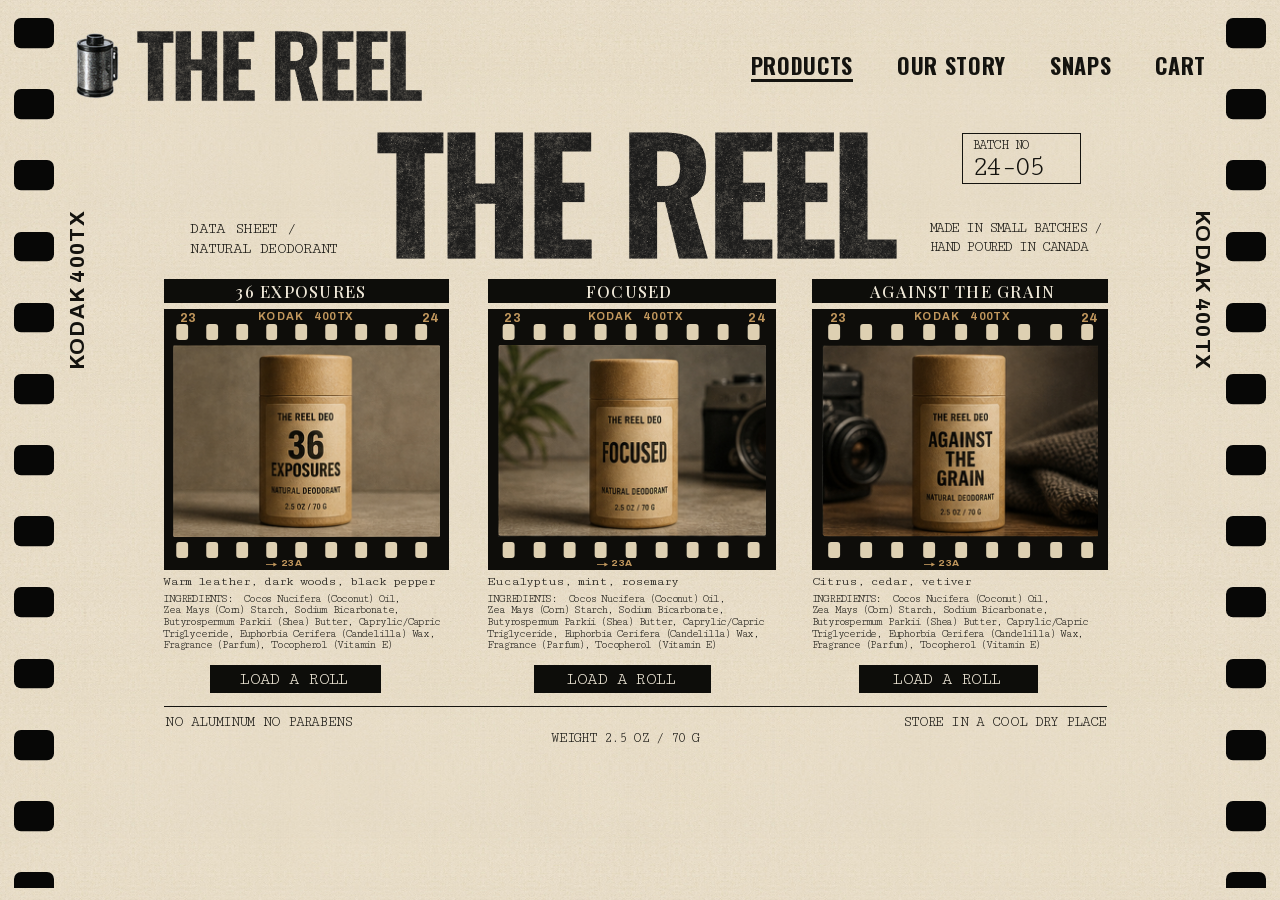
==== commit c9928d3f: "Make the cart work on the static Pages mirror The mirrored _next/ bundle is missing the app bootstra" ====
--- a/index.html
+++ b/index.html
@@ -1 +1 @@
-<!DOCTYPE html><html lang="en" class="bebas_neue_b8f4846b-module__jHlCya__variable special_elite_6f3e2509-module__Dejxbq__variable ibm_plex_mono_f8e85f28-module__3MY45G__variable source_serif_4_f9cc12f4-module__qDQGWW__variable great_vibes_bb7c16a5-module__428pDq__variable oswald_a9b67b18-module__s5oQaG__variable h-full"><head><meta charSet="utf-8"/><meta name="viewport" content="width=device-width, initial-scale=1"/><link rel="preload" href="_next/static/media/2a65768255d6b625-s.p.3u4lli0-axodc.woff2" as="font" crossorigin="" type="font/woff2"/><link rel="preload" href="_next/static/media/65968dad6bcc3c8d-s.p.1z_yc9od1lq47.woff2" as="font" crossorigin="" type="font/woff2"/><link rel="preload" href="_next/static/media/68d403cf9f2c68c5-s.p.20at88_q9f_kt.woff2" as="font" crossorigin="" type="font/woff2"/><link rel="preload" href="_next/static/media/6ad1cda2f16975ee-s.p.2j22bd4n1tlhh.woff2" as="font" crossorigin="" type="font/woff2"/><link rel="preload" href="_next/static/media/748b8b5301d2bdb2-s.p.1zvx97hkh1y6p.woff2" as="font" crossorigin="" type="font/woff2"/><link rel="preload" href="_next/static/media/865ebb0858aabaeb-s.p.1l_7mdrlrpxcx.woff2" as="font" crossorigin="" type="font/woff2"/><link rel="preload" href="_next/static/media/99e609270109b47d-s.p.40sczeszzbjw1.woff2" as="font" crossorigin="" type="font/woff2"/><link rel="preload" href="_next/static/media/b3af4880bb42b569-s.p.4017pp9a-skyd.woff2" as="font" crossorigin="" type="font/woff2"/><link rel="preload" href="_next/static/media/effe91970fc4db64-s.p.0oace-s_gkfks.woff2" as="font" crossorigin="" type="font/woff2"/><link rel="preload" href="_next/static/media/f48d461c03e0a8ec-s.p.3rqg0w444aekk.woff2" as="font" crossorigin="" type="font/woff2"/><link rel="preload" href="_next/static/media/fabcf92ba1ccea36-s.p.1w_qz2ahumqmz.woff2" as="font" crossorigin="" type="font/woff2"/><link rel="preload" href="v2/canister.png" as="image"/><link rel="preload" href="v2/the-reel.png" as="image"/><link rel="preload" href="v2/36-exposures.jpg" as="image"/><link rel="preload" href="v2/focused.jpg" as="image"/><link rel="preload" href="v2/against-the-grain.jpg" as="image"/><link rel="stylesheet" href="_next/static/chunks/2ru7keqebpage.css" data-precedence="next"/><link rel="stylesheet" href="_next/static/chunks/3q_4g8tkmkp5w.css" data-precedence="next"/><link rel="preload" as="script" fetchPriority="low" href="_next/static/chunks/310vm2bl3xxpt.js"/><script src="_next/static/chunks/19mx3mg6lkumu.js" async=""></script><script src="_next/static/chunks/1mh6a-0e61pyc.js" async=""></script><script src="_next/static/chunks/2-rtuqsgzmno4.js" async=""></script><script src="_next/static/chunks/turbopack-30koqklv8_-oi.js" async=""></script><script src="_next/static/chunks/0sqnrvy6o3n7j.js" async=""></script><script src="_next/static/chunks/1bs47d3hibsuc.js" async=""></script><script src="_next/static/chunks/1uj7n1n70s1ai.js" async=""></script><title>V2 — THE REEL</title><meta name="description" content="THE REEL v2 — 35mm data sheet."/><meta property="og:title" content="THE REEL"/><meta property="og:description" content="THE REEL v2 — 35mm data sheet."/><meta name="twitter:card" content="summary"/><meta name="twitter:title" content="THE REEL"/><meta name="twitter:description" content="THE REEL v2 — 35mm data sheet."/><link rel="icon" href="favicon.ico" sizes="256x256" type="image/x-icon"/><link rel="icon" href="icon.svg" sizes="any" type="image/svg+xml"/><meta name="next-size-adjust" content=""/><script src="_next/static/chunks/0cz1d0mv5g_q7.js" noModule=""></script></head><body class="paper relative z-0 min-h-full text-ink antialiased"><div hidden=""><!--$--><!--/$--></div><div class="grain-layer" aria-hidden="true"></div><div class="relative z-10"><div class="oswald_d2028193-module__L__zXa__variable archivo_fa7e81d3-module__QoOc6G__variable cutive_mono_df865a86-module__DZyASa__variable playfair_display_1c5dc8b3-module__MXYSjq__variable"><div class="m2"><div class="m2-inner"><header class="m2-head"><h1 class="m2-brand-head"><a class="m2-brand" aria-label="THE REEL" href="index.html"><img src="v2/canister.png" alt="" class="m2-canister"/><img src="v2/the-reel.png" alt="THE REEL" class="m2-wordmark"/></a></h1><div class="v2mnav"><button type="button" class="v2mnav-btn" aria-expanded="false" aria-controls="v2-mobile-menu" aria-label="Open menu"><span></span><span></span><span></span></button></div></header><dl class="m2-meta"><div><dt>Data sheet</dt><dd>Natural deodorant</dd></div><div><dt>Batch no</dt><dd class="m2-batch">24-05</dd></div><div><dt>Made in small batches</dt><dd>Hand poured in Canada</dd></div></dl><div class="m2-blurb"><p>THE REEL is small-batch natural deodorant, hand poured in Canada.</p><p>Human made. Not factory, not AI.</p><p>Three scents: 36 Exposures, Focused, Against The Grain.</p></div><div class="m2-rule"></div><article class="m2-card"><h2 class="m2-plate">36 EXPOSURES</h2><figure class="m2-frame"><div class="m2-rail"><div class="m2-rail-codes"><span>23</span><span class="m2-rail-stock">KODAK 400TX</span><span>24</span></div><div class="m2-perfrow" aria-hidden="true"></div></div><img src="v2/36-exposures.jpg" alt="36 EXPOSURES kraft tube" class="m2-photo"/><div class="m2-rail"><div class="m2-perfrow" aria-hidden="true"></div><div class="m2-rail-tail"><span class="m2-tail-arrow" aria-hidden="true"></span>23A</div></div></figure><p class="m2-notes">Warm leather, dark woods, black pepper</p><div class="m2-inci"><h3>Ingredients</h3><p>Cocos Nucifera (Coconut) Oil, Zea Mays (Corn) Starch, Sodium Bicarbonate, Butyrospermum Parkii (Shea) Butter, Caprylic/Capric Triglyceride, Euphorbia Cerifera (Candelilla) Wax, Fragrance (Parfum), Tocopherol (Vitamin E)</p></div><a aria-label="Load a roll of 36 exposures" class="m2-load" href="v2/cart/index.html?add=36-exposures">Load a roll</a></article><article class="m2-card"><h2 class="m2-plate">FOCUSED</h2><figure class="m2-frame"><div class="m2-rail"><div class="m2-rail-codes"><span>23</span><span class="m2-rail-stock">KODAK 400TX</span><span>24</span></div><div class="m2-perfrow" aria-hidden="true"></div></div><img src="v2/focused.jpg" alt="FOCUSED kraft tube" class="m2-photo"/><div class="m2-rail"><div class="m2-perfrow" aria-hidden="true"></div><div class="m2-rail-tail"><span class="m2-tail-arrow" aria-hidden="true"></span>23A</div></div></figure><p class="m2-notes">Eucalyptus, mint, rosemary</p><div class="m2-inci"><h3>Ingredients</h3><p>Cocos Nucifera (Coconut) Oil, Zea Mays (Corn) Starch, Sodium Bicarbonate, Butyrospermum Parkii (Shea) Butter, Caprylic/Capric Triglyceride, Euphorbia Cerifera (Candelilla) Wax, Fragrance (Parfum), Tocopherol (Vitamin E)</p></div><a aria-label="Load a roll of focused" class="m2-load" href="v2/cart/index.html?add=focused">Load a roll</a></article><article class="m2-card"><h2 class="m2-plate">AGAINST THE GRAIN</h2><figure class="m2-frame"><div class="m2-rail"><div class="m2-rail-codes"><span>23</span><span class="m2-rail-stock">KODAK 400TX</span><span>24</span></div><div class="m2-perfrow" aria-hidden="true"></div></div><img src="v2/against-the-grain.jpg" alt="AGAINST THE GRAIN kraft tube" class="m2-photo"/><div class="m2-rail"><div class="m2-perfrow" aria-hidden="true"></div><div class="m2-rail-tail"><span class="m2-tail-arrow" aria-hidden="true"></span>23A</div></div></figure><p class="m2-notes">Citrus, cedar, vetiver</p><div class="m2-inci"><h3>Ingredients</h3><p>Cocos Nucifera (Coconut) Oil, Zea Mays (Corn) Starch, Sodium Bicarbonate, Butyrospermum Parkii (Shea) Butter, Caprylic/Capric Triglyceride, Euphorbia Cerifera (Candelilla) Wax, Fragrance (Parfum), Tocopherol (Vitamin E)</p></div><a aria-label="Load a roll of against the grain" class="m2-load" href="v2/cart/index.html?add=against-the-grain">Load a roll</a></article><div class="m2-rule"></div><footer class="m2-foot"><p>No aluminum no parabens</p><p>Weight 2.5 oz / 70 g</p><p>Store in a cool dry place</p><p class="v2-contact"><span class="v2-contact-brand">The Reel</span><span class="v2-contact-dot" aria-hidden="true">·</span><span>Hand poured in Canada</span><span class="v2-contact-dot" aria-hidden="true">·</span><span class="v2-contact-email">Email <span class="v2-contact-slot" aria-hidden="true"></span></span></p></footer></div></div><div class="v2p v2p-home"><div class="v2p-edge v2p-edge-left" aria-hidden="true"></div><div class="v2p-edge v2p-edge-right" aria-hidden="true"></div><span class="v2p-railtype v2p-railtype-left" aria-hidden="true">KODAK 400TX</span><span class="v2p-railtype v2p-railtype-right" aria-hidden="true">KODAK 400TX</span><div class="v2p-home-chrome"><header class="v2p-head"><a class="v2p-brand" aria-label="THE REEL" href="index.html"><img src="v2/canister.png" alt="" class="v2p-canister"/><img src="v2/the-reel.png" alt="THE REEL" class="v2p-wordmark"/></a><nav class="v2p-nav" aria-label="Primary"><ul><li><a aria-current="page" href="index.html">Products</a></li><li><a href="v2/story/index.html">Our Story</a></li><li><a href="v2/snaps/index.html">Snaps</a></li><li><a href="v2/cart/index.html">Cart</a></li></ul></nav></header></div><div class="v2-scroll"><div class="v2-doc"><div class="v2-sheet"><a aria-label="THE REEL" class="v2-brand" href="index.html"><img src="v2/canister.png" alt="" class="v2-canister" style="left:calc(var(--u) * 157);top:calc(var(--u) * 18.5);width:calc(var(--u) * 55);height:calc(var(--u) * 82)"/><span class="v2-ink v2-poster " style="top:calc(var(--u) * 46.07664670658683);font-size:calc(var(--u) * 33.53293413173653);left:calc(var(--u) * 222)">THE REEL DEO</span></a><a class="v2-navlink" href="index.html"><span class="v2-ink v2-poster " style="top:calc(var(--u) * 48.47784431137725);font-size:calc(var(--u) * 21.55688622754491);letter-spacing:calc(var(--u) * 0.6);left:calc(var(--u) * 805)">PRODUCTS</span></a><a class="v2-navlink" href="v2/story/index.html"><span class="v2-ink v2-poster " style="top:calc(var(--u) * 48.47784431137725);font-size:calc(var(--u) * 21.55688622754491);letter-spacing:calc(var(--u) * 0.6);left:calc(var(--u) * 974.3)">OUR STORY</span></a><a class="v2-navlink" href="v2/snaps/index.html"><span class="v2-ink v2-poster " style="top:calc(var(--u) * 48.47784431137725);font-size:calc(var(--u) * 21.55688622754491);letter-spacing:calc(var(--u) * 0.6);left:calc(var(--u) * 1155.1)">SNAPS</span></a><a class="v2-navlink" href="v2/cart/index.html"><span class="v2-ink v2-poster " style="top:calc(var(--u) * 48.47784431137725);font-size:calc(var(--u) * 21.55688622754491);letter-spacing:calc(var(--u) * 0.6);left:calc(var(--u) * 1309)">CART</span></a><img src="v2/the-reel.png" alt="THE REEL" class="v2-hero" style="left:calc(var(--u) * 409.06);top:calc(var(--u) * 176.54);width:calc(var(--u) * 710.87);height:calc(var(--u) * 177.92)"/><span class="v2-ink v2-mono " style="top:calc(var(--u) * 299.3473413379074);font-size:calc(var(--u) * 21.44082332761578);letter-spacing:calc(var(--u) * -0.9);left:calc(var(--u) * 158)">DATA SHEET /</span><span class="v2-ink v2-mono " style="top:calc(var(--u) * 326.3473413379074);font-size:calc(var(--u) * 21.44082332761578);letter-spacing:calc(var(--u) * -1.05);left:calc(var(--u) * 158)">NATURAL DEODORANT</span><div class="v2-batchbox" style="left:calc(var(--u) * 1205);top:calc(var(--u) * 180);width:calc(var(--u) * 161);height:calc(var(--u) * 69)"></div><span class="v2-ink v2-mono " style="top:calc(var(--u) * 188.9056603773585);font-size:calc(var(--u) * 18.867924528301888);letter-spacing:calc(var(--u) * -2.04);left:calc(var(--u) * 1218)">BATCH NO</span><span class="v2-ink v2-mono " style="top:calc(var(--u) * 206.06689536878216);font-size:calc(var(--u) * 41.1663807890223);letter-spacing:calc(var(--u) * -4.95);left:calc(var(--u) * 1217)">24-05</span><span class="v2-ink v2-mono " style="top:calc(var(--u) * 299.7195540308748);font-size:calc(var(--u) * 19.72555746140652);letter-spacing:calc(var(--u) * -1.97);left:calc(var(--u) * 1161)">MADE IN SMALL BATCHES /</span><span class="v2-ink v2-mono " style="top:calc(var(--u) * 325.7195540308748);font-size:calc(var(--u) * 19.72555746140652);letter-spacing:calc(var(--u) * -1.95);left:calc(var(--u) * 1161)">HAND POURED IN CANADA</span><div><div class="v2-plate-bar" style="left:calc(var(--u) * 122);top:calc(var(--u) * 378);width:calc(var(--u) * 387);height:calc(var(--u) * 33)"></div><span class="v2-ink v2-plate " style="top:calc(var(--u) * 384.626220362622);font-size:calc(var(--u) * 22.315202231520225);letter-spacing:calc(var(--u) * 1.7);color:#efe8d8;left:0;right:calc(var(--u) * 920.2);text-align:center">36 EXPOSURES</span><div class="v2-frame" style="left:calc(var(--u) * 122);top:calc(var(--u) * 419);width:calc(var(--u) * 387);height:calc(var(--u) * 354)"></div><span class="v2-ink v2-code " style="top:calc(var(--u) * 422.90190336749635);font-size:calc(var(--u) * 16.837481698389457);letter-spacing:calc(var(--u) * 0.4);color:#c1975d;left:calc(var(--u) * 144)">23</span><span class="v2-ink v2-code " style="top:calc(var(--u) * 423.30600292825767);font-size:calc(var(--u) * 14.641288433382137);letter-spacing:calc(var(--u) * 1.6);color:#c1975d;left:calc(var(--u) * 250)">KODAK</span><span class="v2-ink v2-code " style="top:calc(var(--u) * 423.30600292825767);font-size:calc(var(--u) * 14.641288433382137);letter-spacing:calc(var(--u) * 0.6);color:#c1975d;left:calc(var(--u) * 325)">400TX</span><span class="v2-ink v2-code " style="top:calc(var(--u) * 422.90190336749635);font-size:calc(var(--u) * 16.837481698389457);letter-spacing:calc(var(--u) * 0.4);color:#c1975d;right:calc(var(--u) * 1040)">24</span><div class="v2-perfrow" style="left:calc(var(--u) * 139);width:calc(var(--u) * 364.5);height:calc(var(--u) * 22);background-size:calc(var(--u) * 40.5) 100%;top:calc(var(--u) * 440)"></div><img src="v2/36-exposures.jpg" alt="36 EXPOSURES" class="v2-photo" style="left:calc(var(--u) * 135);top:calc(var(--u) * 468);width:calc(var(--u) * 361);height:calc(var(--u) * 261)"/><div class="v2-perfrow" style="left:calc(var(--u) * 139);width:calc(var(--u) * 364.5);height:calc(var(--u) * 22);background-size:calc(var(--u) * 40.5) 100%;top:calc(var(--u) * 735)"></div><span class="v2-tail-arrow" aria-hidden="true" style="left:calc(var(--u) * 261);top:calc(var(--u) * 763);width:calc(var(--u) * 15)"></span><span class="v2-ink v2-code " style="top:calc(var(--u) * 757.5754026354319);font-size:calc(var(--u) * 13.177159590043923);letter-spacing:calc(var(--u) * 0.4);color:#c1975d;left:calc(var(--u) * 281)">23A</span><span class="v2-ink v2-mono " style="top:calc(var(--u) * 780.0917667238422);font-size:calc(var(--u) * 18.010291595197256);letter-spacing:calc(var(--u) * -1.31);left:calc(var(--u) * 121)">Warm leather, dark woods, black pepper</span><span class="v2-ink v2-mono " style="top:calc(var(--u) * 805.6500857632933);font-size:calc(var(--u) * 15.437392795883364);letter-spacing:calc(var(--u) * -1.64);left:calc(var(--u) * 121)">INGREDIENTS:  Cocos Nucifera (Coconut) Oil,</span><span class="v2-ink v2-mono " style="top:calc(var(--u) * 821.4000857632933);font-size:calc(var(--u) * 15.437392795883364);letter-spacing:calc(var(--u) * -1.64);left:calc(var(--u) * 121)">Zea Mays (Corn) Starch, Sodium Bicarbonate,</span><span class="v2-ink v2-mono " style="top:calc(var(--u) * 837.1500857632933);font-size:calc(var(--u) * 15.437392795883364);letter-spacing:calc(var(--u) * -1.64);left:calc(var(--u) * 121)">Butyrospermum Parkii (Shea) Butter, Caprylic/Capric</span><span class="v2-ink v2-mono " style="top:calc(var(--u) * 852.9000857632933);font-size:calc(var(--u) * 15.437392795883364);letter-spacing:calc(var(--u) * -1.64);left:calc(var(--u) * 121)">Triglyceride, Euphorbia Cerifera (Candelilla) Wax,</span><span class="v2-ink v2-mono " style="top:calc(var(--u) * 868.6500857632933);font-size:calc(var(--u) * 15.437392795883364);letter-spacing:calc(var(--u) * -1.64);left:calc(var(--u) * 121)">Fragrance (Parfum), Tocopherol (Vitamin E)</span><a aria-label="Load a roll of 36 exposures" class="v2-load" href="v2/cart/index.html?add=36-exposures"><span class="v2-load-box" style="left:calc(var(--u) * 184);top:calc(var(--u) * 903);width:calc(var(--u) * 233);height:calc(var(--u) * 38)"></span><span class="v2-ink v2-mono v2-load-label" style="top:calc(var(--u) * 909.97512864494);font-size:calc(var(--u) * 23.156089193825043);letter-spacing:calc(var(--u) * -0.8);color:#efe8d8;left:0;right:calc(var(--u) * 939);text-align:center">LOAD A ROLL</span></a></div><div><div class="v2-plate-bar" style="left:calc(var(--u) * 562);top:calc(var(--u) * 378);width:calc(var(--u) * 390);height:calc(var(--u) * 33)"></div><span class="v2-ink v2-plate " style="top:calc(var(--u) * 384.626220362622);font-size:calc(var(--u) * 22.315202231520225);letter-spacing:calc(var(--u) * 1.7);color:#efe8d8;left:0;right:calc(var(--u) * 29.200000000000045);text-align:center">FOCUSED</span><div class="v2-frame" style="left:calc(var(--u) * 562);top:calc(var(--u) * 419);width:calc(var(--u) * 390);height:calc(var(--u) * 354)"></div><span class="v2-ink v2-code " style="top:calc(var(--u) * 422.90190336749635);font-size:calc(var(--u) * 16.837481698389457);letter-spacing:calc(var(--u) * 0.4);color:#c1975d;left:calc(var(--u) * 584)">23</span><span class="v2-ink v2-code " style="top:calc(var(--u) * 423.30600292825767);font-size:calc(var(--u) * 14.641288433382137);letter-spacing:calc(var(--u) * 1.6);color:#c1975d;left:calc(var(--u) * 697)">KODAK</span><span class="v2-ink v2-code " style="top:calc(var(--u) * 423.30600292825767);font-size:calc(var(--u) * 14.641288433382137);letter-spacing:calc(var(--u) * 0.6);color:#c1975d;left:calc(var(--u) * 772)">400TX</span><span class="v2-ink v2-code " style="top:calc(var(--u) * 422.90190336749635);font-size:calc(var(--u) * 16.837481698389457);letter-spacing:calc(var(--u) * 0.4);color:#c1975d;right:calc(var(--u) * 597)">24</span><div class="v2-perfrow" style="left:calc(var(--u) * 581);width:calc(var(--u) * 374.40000000000003);height:calc(var(--u) * 22);background-size:calc(var(--u) * 41.6) 100%;top:calc(var(--u) * 440)"></div><img src="v2/focused.jpg" alt="FOCUSED" class="v2-photo" style="left:calc(var(--u) * 575);top:calc(var(--u) * 468);width:calc(var(--u) * 364);height:calc(var(--u) * 261)"/><div class="v2-perfrow" style="left:calc(var(--u) * 581);width:calc(var(--u) * 374.40000000000003);height:calc(var(--u) * 22);background-size:calc(var(--u) * 41.6) 100%;top:calc(var(--u) * 735)"></div><span class="v2-tail-arrow" aria-hidden="true" style="left:calc(var(--u) * 709);top:calc(var(--u) * 763);width:calc(var(--u) * 15)"></span><span class="v2-ink v2-code " style="top:calc(var(--u) * 757.5754026354319);font-size:calc(var(--u) * 13.177159590043923);letter-spacing:calc(var(--u) * 0.4);color:#c1975d;left:calc(var(--u) * 729)">23A</span><span class="v2-ink v2-mono " style="top:calc(var(--u) * 780.0917667238422);font-size:calc(var(--u) * 18.010291595197256);letter-spacing:calc(var(--u) * -1.31);left:calc(var(--u) * 561)">Eucalyptus, mint, rosemary</span><span class="v2-ink v2-mono " style="top:calc(var(--u) * 805.6500857632933);font-size:calc(var(--u) * 15.437392795883364);letter-spacing:calc(var(--u) * -1.64);left:calc(var(--u) * 561)">INGREDIENTS:  Cocos Nucifera (Coconut) Oil,</span><span class="v2-ink v2-mono " style="top:calc(var(--u) * 821.4000857632933);font-size:calc(var(--u) * 15.437392795883364);letter-spacing:calc(var(--u) * -1.64);left:calc(var(--u) * 561)">Zea Mays (Corn) Starch, Sodium Bicarbonate,</span><span class="v2-ink v2-mono " style="top:calc(var(--u) * 837.1500857632933);font-size:calc(var(--u) * 15.437392795883364);letter-spacing:calc(var(--u) * -1.64);left:calc(var(--u) * 561)">Butyrospermum Parkii (Shea) Butter, Caprylic/Capric</span><span class="v2-ink v2-mono " style="top:calc(var(--u) * 852.9000857632933);font-size:calc(var(--u) * 15.437392795883364);letter-spacing:calc(var(--u) * -1.64);left:calc(var(--u) * 561)">Triglyceride, Euphorbia Cerifera (Candelilla) Wax,</span><span class="v2-ink v2-mono " style="top:calc(var(--u) * 868.6500857632933);font-size:calc(var(--u) * 15.437392795883364);letter-spacing:calc(var(--u) * -1.64);left:calc(var(--u) * 561)">Fragrance (Parfum), Tocopherol (Vitamin E)</span><a aria-label="Load a roll of focused" class="v2-load" href="v2/cart/index.html?add=focused"><span class="v2-load-box" style="left:calc(var(--u) * 624);top:calc(var(--u) * 903);width:calc(var(--u) * 241);height:calc(var(--u) * 38)"></span><span class="v2-ink v2-mono v2-load-label" style="top:calc(var(--u) * 909.97512864494);font-size:calc(var(--u) * 23.156089193825043);letter-spacing:calc(var(--u) * -0.8);color:#efe8d8;left:0;right:calc(var(--u) * 51);text-align:center">LOAD A ROLL</span></a></div><div><div class="v2-plate-bar" style="left:calc(var(--u) * 1002);top:calc(var(--u) * 378);width:calc(var(--u) * 401);height:calc(var(--u) * 33)"></div><span class="v2-ink v2-plate " style="top:calc(var(--u) * 384.626220362622);font-size:calc(var(--u) * 22.315202231520225);letter-spacing:calc(var(--u) * 1.7);color:#efe8d8;left:0;right:calc(var(--u) * -875.8000000000002);text-align:center">AGAINST THE GRAIN</span><div class="v2-frame" style="left:calc(var(--u) * 1002);top:calc(var(--u) * 419);width:calc(var(--u) * 401);height:calc(var(--u) * 354)"></div><span class="v2-ink v2-code " style="top:calc(var(--u) * 422.90190336749635);font-size:calc(var(--u) * 16.837481698389457);letter-spacing:calc(var(--u) * 0.4);color:#c1975d;left:calc(var(--u) * 1026)">23</span><span class="v2-ink v2-code " style="top:calc(var(--u) * 423.30600292825767);font-size:calc(var(--u) * 14.641288433382137);letter-spacing:calc(var(--u) * 1.6);color:#c1975d;left:calc(var(--u) * 1140)">KODAK</span><span class="v2-ink v2-code " style="top:calc(var(--u) * 423.30600292825767);font-size:calc(var(--u) * 14.641288433382137);letter-spacing:calc(var(--u) * 0.6);color:#c1975d;left:calc(var(--u) * 1216)">400TX</span><span class="v2-ink v2-code " style="top:calc(var(--u) * 422.90190336749635);font-size:calc(var(--u) * 16.837481698389457);letter-spacing:calc(var(--u) * 0.4);color:#c1975d;right:calc(var(--u) * 146)">24</span><div class="v2-perfrow" style="left:calc(var(--u) * 1022);width:calc(var(--u) * 387);height:calc(var(--u) * 22);background-size:calc(var(--u) * 43) 100%;top:calc(var(--u) * 440)"></div><img src="v2/against-the-grain.jpg" alt="AGAINST THE GRAIN" class="v2-photo" style="left:calc(var(--u) * 1015);top:calc(var(--u) * 468);width:calc(var(--u) * 375);height:calc(var(--u) * 261)"/><div class="v2-perfrow" style="left:calc(var(--u) * 1022);width:calc(var(--u) * 387);height:calc(var(--u) * 22);background-size:calc(var(--u) * 43) 100%;top:calc(var(--u) * 735)"></div><span class="v2-tail-arrow" aria-hidden="true" style="left:calc(var(--u) * 1153);top:calc(var(--u) * 763);width:calc(var(--u) * 15)"></span><span class="v2-ink v2-code " style="top:calc(var(--u) * 757.5754026354319);font-size:calc(var(--u) * 13.177159590043923);letter-spacing:calc(var(--u) * 0.4);color:#c1975d;left:calc(var(--u) * 1173)">23A</span><span class="v2-ink v2-mono " style="top:calc(var(--u) * 780.0917667238422);font-size:calc(var(--u) * 18.010291595197256);letter-spacing:calc(var(--u) * -1.31);left:calc(var(--u) * 1001)">Citrus, cedar, vetiver</span><span class="v2-ink v2-mono " style="top:calc(var(--u) * 805.6500857632933);font-size:calc(var(--u) * 15.437392795883364);letter-spacing:calc(var(--u) * -1.64);left:calc(var(--u) * 1001)">INGREDIENTS:  Cocos Nucifera (Coconut) Oil,</span><span class="v2-ink v2-mono " style="top:calc(var(--u) * 821.4000857632933);font-size:calc(var(--u) * 15.437392795883364);letter-spacing:calc(var(--u) * -1.64);left:calc(var(--u) * 1001)">Zea Mays (Corn) Starch, Sodium Bicarbonate,</span><span class="v2-ink v2-mono " style="top:calc(var(--u) * 837.1500857632933);font-size:calc(var(--u) * 15.437392795883364);letter-spacing:calc(var(--u) * -1.64);left:calc(var(--u) * 1001)">Butyrospermum Parkii (Shea) Butter, Caprylic/Capric</span><span class="v2-ink v2-mono " style="top:calc(var(--u) * 852.9000857632933);font-size:calc(var(--u) * 15.437392795883364);letter-spacing:calc(var(--u) * -1.64);left:calc(var(--u) * 1001)">Triglyceride, Euphorbia Cerifera (Candelilla) Wax,</span><span class="v2-ink v2-mono " style="top:calc(var(--u) * 868.6500857632933);font-size:calc(var(--u) * 15.437392795883364);letter-spacing:calc(var(--u) * -1.64);left:calc(var(--u) * 1001)">Fragrance (Parfum), Tocopherol (Vitamin E)</span><a aria-label="Load a roll of against the grain" class="v2-load" href="v2/cart/index.html?add=against-the-grain"><span class="v2-load-box" style="left:calc(var(--u) * 1065);top:calc(var(--u) * 903);width:calc(var(--u) * 243);height:calc(var(--u) * 38)"></span><span class="v2-ink v2-mono v2-load-label" style="top:calc(var(--u) * 909.97512864494);font-size:calc(var(--u) * 23.156089193825043);letter-spacing:calc(var(--u) * -0.8);color:#efe8d8;left:0;right:calc(var(--u) * -833);text-align:center">LOAD A ROLL</span></a></div><div class="v2-rule" style="left:calc(var(--u) * 122);top:calc(var(--u) * 958);width:calc(var(--u) * 1280);height:calc(var(--u) * 2)"></div><span class="v2-ink v2-mono " style="top:calc(var(--u) * 970.7195540308747);font-size:calc(var(--u) * 19.72555746140652);letter-spacing:calc(var(--u) * -1.07);left:calc(var(--u) * 124)">NO ALUMINUM NO PARABENS</span><span class="v2-ink v2-mono " style="top:calc(var(--u) * 993.9056603773585);font-size:calc(var(--u) * 18.867924528301888);letter-spacing:calc(var(--u) * -1.18);left:0;right:calc(var(--u) * 40);text-align:center">WEIGHT 2.5 OZ / 70 G</span><span class="v2-ink v2-mono " style="top:calc(var(--u) * 970.7195540308747);font-size:calc(var(--u) * 19.72555746140652);letter-spacing:calc(var(--u) * -1.14);right:calc(var(--u) * 135)">STORE IN A COOL DRY PLACE</span></div></div></div></div><!--$--><!--/$--></div></div><script src="_next/static/chunks/310vm2bl3xxpt.js" id="_R_" async=""></script><script>(self.__next_f=self.__next_f||[]).push([0])</script><script>self.__next_f.push([1,"1:\"$Sreact.fragment\"\n2:I[45004,[\"_next/static/chunks/0sqnrvy6o3n7j.js\"],\"CartProvider\"]\n3:I[39756,[\"_next/static/chunks/0sqnrvy6o3n7j.js\"],\"default\"]\n4:I[37457,[\"_next/static/chunks/0sqnrvy6o3n7j.js\"],\"default\"]\n5:I[22016,[\"_next/static/chunks/0sqnrvy6o3n7j.js\",\"_next/static/chunks/1bs47d3hibsuc.js\"],\"\"]\n6:I[70079,[\"_next/static/chunks/0sqnrvy6o3n7j.js\",\"_next/static/chunks/1uj7n1n70s1ai.js\"],\"CartLink\"]\n10:I[68027,[\"_next/static/chunks/0sqnrvy6o3n7j.js\"],\"default\",1]\n:HL[\"_next/static/chunks/2ru7keqebpage.css\",\"style\"]\n:HL[\"_next/static/chunks/3q_4g8tkmkp5w.css\",\"style\"]\n:HL[\"_next/static/media/2a65768255d6b625-s.p.3u4lli0-axodc.woff2\",\"font\",{\"crossOrigin\":\"\",\"type\":\"font/woff2\"}]\n:HL[\"_next/static/media/65968dad6bcc3c8d-s.p.1z_yc9od1lq47.woff2\",\"font\",{\"crossOrigin\":\"\",\"type\":\"font/woff2\"}]\n:HL[\"_next/static/media/68d403cf9f2c68c5-s.p.20at88_q9f_kt.woff2\",\"font\",{\"crossOrigin\":\"\",\"type\":\"font/woff2\"}]\n:HL[\"_next/static/media/6ad1cda2f16975ee-s.p.2j22bd4n1tlhh.woff2\",\"font\",{\"crossOrigin\":\"\",\"type\":\"font/woff2\"}]\n:HL[\"_next/static/media/748b8b5301d2bdb2-s.p.1zvx97hkh1y6p.woff2\",\"font\",{\"crossOrigin\":\"\",\"type\":\"font/woff2\"}]\n:HL[\"_next/static/media/865ebb0858aabaeb-s.p.1l_7mdrlrpxcx.woff2\",\"font\",{\"crossOrigin\":\"\",\"type\":\"font/woff2\"}]\n:HL[\"_next/static/media/99e609270109b47d-s.p.40sczeszzbjw1.woff2\",\"font\",{\"crossOrigin\":\"\",\"type\":\"font/woff2\"}]\n:HL[\"_next/static/media/b3af4880bb42b569-s.p.4017pp9a-skyd.woff2\",\"font\",{\"crossOrigin\":\"\",\"type\":\"font/woff2\"}]\n:HL[\"_next/static/media/effe91970fc4db64-s.p.0oace-s_gkfks.woff2\",\"font\",{\"crossOrigin\":\"\",\"type\":\"font/woff2\"}]\n:HL[\"_next/static/media/f48d461c03e0a8ec-s.p.3rqg0w444aekk.woff2\",\"font\",{\"crossOrigin\":\"\",\"type\":\"font/woff2\"}]\n:HL[\"_next/static/media/fabcf92ba1ccea36-s.p.1w_qz2ahumqmz.woff2\",\"font\",{\"crossOrigin\":\"\",\"type\":\"font/woff2\"}]\n0:{\"P\":null,\"c\":[\"\",\"v2\"],\"q\":\"\",\"i\":false,\"f\":[[[\"\",{\"children\":[\"v2\",{\"children\":[\"__PAGE__\",{},\"$undefined\",\"$undefined\",4608]},\"$undefined\",\"$undefined\",4608]},\"$undefined\",\"$undefined\",4624],[[\"$\",\"$1\",\"c\",{\"children\":[[[\"$\",\"link\",\"0\",{\"rel\":\"stylesheet\",\"href\":\"_next/static/chunks/2ru7keqebpage.css\",\"precedence\":\"next\",\"crossOrigin\":\"$undefined\",\"nonce\":\"$undefined\"}],[\"$\",\"script\",\"script-0\",{\"src\":\"_next/static/chunks/0sqnrvy6o3n7j.js\",\"async\":true,\"nonce\":\"$undefined\"}]],[\"$\",\"html\",null,{\"lang\":\"en\",\"className\":\"bebas_neue_b8f4846b-module__jHlCya__variable special_elite_6f3e2509-module__Dejxbq__variable ibm_plex_mono_f8e85f28-module__3MY45G__variable source_serif_4_f9cc12f4-module__qDQGWW__variable great_vibes_bb7c16a5-module__428pDq__variable oswald_a9b67b18-module__s5oQaG__variable h-full\",\"children\":[\"$\",\"body\",null,{\"className\":\"paper relative z-0 min-h-full text-ink antialiased\",\"children\":[[\"$\",\"div\",null,{\"className\":\"grain-layer\",\"aria-hidden\":\"true\"}],[\"$\",\"div\",null,{\"className\":\"relative z-10\",\"children\":[\"$\",\"$L2\",null,{\"children\":[\"$\",\"$L3\",null,{\"parallelRouterKey\":\"children\",\"error\":\"$undefined\",\"errorStyles\":\"$undefined\",\"errorScripts\":\"$undefined\",\"template\":[\"$\",\"$L4\",null,{}],\"templateStyles\":\"$undefined\",\"templateScripts\":\"$undefined\",\"notFound\":[[\"$\",\"div\",null,{\"className\":\"relative flex min-h-screen w-full bg-transparent\",\"children\":[[\"$\",\"aside\",null,{\"aria-hidden\":\"true\",\"className\":\"side-perfs relative flex w-12 shrink-0 bg-transparent text-ink sm:w-16 md:w-[4.75rem]\",\"children\":[[\"$\",\"div\",null,{\"className\":\"page-perfs\",\"aria-hidden\":\"true\"}],[\"$\",\"div\",null,{\"className\":\"flex min-w-0 flex-1 flex-col items-center justify-evenly py-10\",\"children\":[[\"$\",\"span\",\"KODAK 400TX\",{\"className\":\"font-mono text-[8px] uppercase leading-none tracking-[0.28em] text-ink sm:text-[9px] md:text-[10px]\",\"style\":{\"writingMode\":\"vertical-rl\",\"transform\":\"rotate(180deg)\"},\"children\":\"KODAK 400TX\"}],[\"$\",\"span\",\"23\",{\"className\":\"font-mono text-[8px] uppercase leading-none tracking-[0.28em] text-ink sm:text-[9px] md:text-[10px]\",\"style\":{\"writingMode\":\"vertical-rl\",\"transform\":\"rotate(180deg)\"},\"children\":\"23\"}],[\"$\",\"span\",\"→ 23A\",{\"className\":\"font-mono text-[8px] uppercase leading-none tracking-[0.28em] text-ink sm:text-[9px] md:text-[10px]\",\"style\":{\"writingMode\":\"vertical-rl\",\"transform\":\"rotate(180deg)\"},\"children\":\"→ 23A\"}],[\"$\",\"span\",\"24\",{\"className\":\"font-mono text-[8px] uppercase leading-none tracking-[0.28em] text-ink sm:text-[9px] md:text-[10px]\",\"style\":{\"writingMode\":\"vertical-rl\",\"transform\":\"rotate(180deg)\"},\"children\":\"24\"}]]}]]}],[\"$\",\"div\",null,{\"className\":\"relative min-w-0 flex-1\",\"children\":[\"$\",\"div\",null,{\"className\":\"relative mx-auto flex min-h-screen max-w-6xl flex-col px-4 py-5 md:px-8 md:py-8\",\"children\":[[\"$\",\"header\",null,{\"className\":\"border-b border-ink/80 pb-3\",\"children\":[[\"$\",\"nav\",null,{\"className\":\"hidden items-center justify-center md:flex\",\"aria-label\":\"Primary\",\"children\":[\"$\",\"ul\",null,{\"className\":\"flex items-center justify-center gap-8 font-mono text-[11px] uppercase tracking-[0.2em]\",\"children\":[[[\"$\",\"li\",\"/\",{\"children\":[\"$\",\"$L5\",null,{\"href\":\"/\",\"className\":\"underline underline-offset-4\",\"children\":\"Products\"}]}],[\"$\",\"li\",\"/ingredients\",{\"children\":[\"$\",\"$L5\",null,{\"href\":\"/ingredients\",\"className\":\"hover:underline underline-offset-4\",\"children\":\"Ingredients\"}]}],[\"$\",\"li\",\"/story\",{\"children\":[\"$\",\"$L5\",null,{\"href\":\"/story\",\"className\":\"hover:underline underline-offset-4\",\"children\":\"Our Story\"}]}],[\"$\",\"li\",\"/snaps\",{\"children\":[\"$\",\"$L5\",null,{\"href\":\"/snaps\",\"className\":\"hover:underline underline-offset-4\",\"children\":\"Snaps\"}]}]],[\"$\",\"li\",null,{\"children\":[\"$\",\"$L6\",null,{\"className\":\"hover:underline underline-offset-4\"}]}]]}]}],[\"$\",\"details\",null,{\"className\":\"mobile-nav group md:hidden\",\"children\":[[\"$\",\"summary\",null,{\"className\":\"flex cursor-pointer list-none items-center justify-between gap-4 [\u0026::-webkit-details-marker]:hidden\",\"children\":[[\"$\",\"span\",null,{\"className\":\"font-mono text-[11px] uppercase tracking-[0.2em]\",\"children\":\"Menu\"}],[\"$\",\"span\",null,{\"className\":\"flex h-11 w-11 items-center justify-center\",\"aria-hidden\":\"true\",\"children\":[[\"$\",\"span\",null,{\"className\":\"flex flex-col gap-1.5 group-open:hidden\",\"children\":[[\"$\",\"span\",null,{\"className\":\"block h-px w-6 bg-ink\"}],[\"$\",\"span\",null,{\"className\":\"block h-px w-6 bg-ink\"}],\"$L7\"]}],\"$L8\"]}]]}],\"$L9\"]}]]}],\"$La\",\"$Lb\",null]}]}],\"$Lc\"]}],[]],\"forbidden\":\"$undefined\",\"unauthorized\":\"$undefined\"}]}]}]]}]}]]}],{\"children\":[\"$Ld\",{\"children\":[\"$Le\",{},null,false,null]},null,false,null]},null,false,null],\"$Lf\",false]],\"m\":\"$undefined\",\"G\":[\"$10\",[\"$L11\"]],\"S\":true,\"h\":null,\"r\":\"$undefined\",\"s\":\"$undefined\",\"a\":\"$undefined\",\"l\":\"$undefined\",\"p\":\"$undefined\",\"d\":\"$undefined\",\"b\":\"ZWwWkqouPVoCHxQ8FDJj6\"}\n12:I[65620,[\"_next/static/chunks/0sqnrvy6o3n7j.js\",\"_next/static/chunks/1bs47d3hibsuc.js\"],\"V2MobileNav\"]\n13:I[82527,[\"_next/static/chunks/0sqnrvy6o3n7j.js\",\"_next/static/chunks/1bs47d3hibsuc.js\"],\"V2LoadARoll\"]\n1e:I[97367,[\"_next/static/chunks/0sqnrvy6o3n7j.js\"],\"ViewportBoundary\"]\n20:I[97367,[\"_next/static/chunks/0sqnrvy6o3n7j.js\"],\"MetadataBoundary\"]\n21:\"$Sreact.suspense\"\n:HL[\"v2/canister.png\",\"image\"]\n:HL[\"v2/the-reel.png\",\"image\"]\n:HL[\"v2/36-exposures.jpg\",\"image\"]\n:HL[\"v2/focused.jpg\",\"image\"]\n:HL[\"v2/against-the-grain.jpg\",\"image\"]\n7:[\"$\",\"span\",null,{\"className\":\"block h-px w-6 bg-ink\"}]\n8:[\"$\",\"span\",null,{\"className\":\"hidden font-mono text-lg leading-none group-open:block\",\"children\":\"×\"}]\n9:[\"$\",\"ul\",null,{\"className\":\"mt-4 flex flex-col items-center gap-3 border-t border-ink/40 pt-4 font-mono text-sm uppercase tracking-[0.18em]\",\"children\":[[[\"$\",\"li\",\"/\",{\"children\":[\"$\",\"$L5\",null,{\"href\":\"/\",\"children\":\"Products\"}]}],[\"$\",\"li\",\"/ingredients\",{\"children\":[\"$\",\"$L5\",null,{\"href\":\"/ingredients\",\"children\":\"Ingredients\"}]}],[\"$\",\"li\",\"/story\",{\"children\":[\"$\",\"$L5\",null,{\"href\":\"/story\",\"children\":\"Our Story\"}]}],[\"$\",\"li\",\"/snaps\",{\"children\":[\"$\",\"$L5\",null,{\"href\":\"/snaps\",\"children\":\"Snaps\"}]}]],[\"$\",\"li\",null,{\"children\":[\"$\",\"$L6\",null,{\"className\":\"\"}]}]]}]\na:[\"$\",\"header\",null,{\"className\":\"mt-8 grid items-start gap-6 border-b border-ink pb-8 md:mt-10 md:grid-cols-[1fr_auto_1fr]\",\"children\":[[\"$\",\"div\",null,{\"className\":\"hidden font-type text-[11px] uppercase leading-5 tracking-[0.12em] md:block\",\"children\":[\"$\",\"p\",null,{\"children\":\"Data Sheet / Natural Deodorant\"}]}],[\"$\",\"div\",null,{\"className\":\"flex justify-center\",\"children\":[\"$\",\"span\",null,{\"className\":\"inline-flex items-baseline justify-center font-display letterpress text-[clamp(4.125rem,16.5vw,10.5rem)] leading-[0.82] tracking-[0.02em] items-center text-center\",\"children\":\"THE REEL\"}]}],[\"$\",\"div\",null,{\"className\":\"hidden text-right font-mono text-[10px] uppercase leading-5 tracking-[0.16em] md:block\",\"children\":[[\"$\",\"p\",null,{\"children\":\"Made in small batches\"}],[\"$\",\"p\",null,{\"children\":\"Hand poured in Canada\"}]]}]]}]\nb:[\"$\",\"div\",null,{\"className\":\"flex-1\",\"children\":[\"$\",\"div\",null,{\"className\":\"flex flex-col items-center justify-center py-20 text-center\",\"children\":[[\"$\",\"p\",null,{\"className\":\"font-display letterpress text-6xl\",\"children\":\"FRAME 404\"}],[\"$\",\"p\",null,{\"className\":\"mt-4 font-type\",\"children\":\"This exposure never made the contact sheet.\"}],[\"$\",\"$L5\",null,{\"href\":\"/\",\"className\":\"mt-8 font-mono text-[11px] uppercase tracking-[0.18em] underline underline-offset-4\",\"children\":\"Back to products\"}]]}]}]\nc:[\"$\",\"aside\",null,{\"aria-hidden\":\"true\",\"className\":\"side-perfs relative flex w-12 shrink-0 bg-transparent text-ink sm:w-16 md:w-[4.75rem]\",\"children\":[[\"$\",\"div\",null,{\"className\":\"flex min-w-0 flex-1 flex-col items-center justify-evenly py-10\",\"children\":[[\"$\",\"span\",\"KODAK 400TX\",{\"className\":\"font-mono text-[8px] uppercase leading-none tracking-[0.28em] text-ink sm:text-[9px] md:text-[10px]\",\"style\":{\"writingMode\":\"vertical-rl\",\"transform\":\"$undefined\"},\"children\":\"KODAK 400TX\"}],[\"$\",\"span\",\"24\",{\"className\":\"font-mono text-[8px] uppercase leading-none tracking-[0.28em] text-ink sm:text-[9px] md:text-[10px]\",\"style\":{\"writingMode\":\"vertical-rl\",\"transform\":\"$undefined\"},\"children\":\"24\"}],[\"$\",\"span\",\"← 24A\",{\"className\":\"font-mono text-[8px] uppercase leading-none tracking-[0.28em] text-ink sm:text-[9px] md:text-[10px]\",\"style\":{\"writingMode\":\"vertical-rl\",\"transform\":\"$undefined\"},\"children\":\"← 24A\"}],[\"$\",\"span\",\"23\",{\"className\":\"font-mono text-[8px] uppercase leading-none tracking-[0.28em] text-ink sm:text-[9px] md:text-[10px]\",\"style\":{\"writingMode\":\"vertical-rl\",\"transform\":\"$undefined\"},\"children\":\"23\"}]]}],[\"$\",\"div\",null,{\"className\":\"page-perfs\",\"aria-hidden\":\"true\"}]]}]\nd:[\"$\",\"$1\",\"c\",{\"children\":[[[\"$\",\"link\",\"0\",{\"rel\":\"stylesheet\",\"href\":\"_next/static/chunks/3q_4g8tkmkp5w.css\",\"precedence\":\"next\",\"crossOrigin\":\"$undefined\",\"nonce\":\"$undefined\"}]],[\"$\",\"div\",null,{\"className\":\"oswald_d2028193-module__L__zXa__variable archivo_fa7e81d3-module__QoOc6G__variable cutive_mono_df865a86-module__DZyASa__variable playfair_display_1c5dc8b3-module__MXYSjq__variable\",\"children\":[\"$\",\"$L3\",null,{\"parallelRouterKey\":\"children\",\"error\":\"$undefined\",\"errorStyles\":\"$undefined\",\"errorScripts\":\"$undefined\",\"template\":[\"$\",\"$L4\",null,{}],\"templateStyles\":\"$undefined\",\"templateScripts\":\"$undefined\",\"notFound\":\"$undefined\",\"forbidden\":\"$undefined\",\"unauthorized\":\"$undefined\"}]}]]}]\ne:[\"$\",\"$1\",\"c\",{\"children\":[[[\"$\",\"div\",null,{\"className\":\"m2\",\"children\":[\"$\",\"div\",null,{\"className\":\"m2-inner\",\"children\":[[\"$\",\"header\",null,{\"className\":\"m2-head\",\"children\":[[\"$\",\"h1\",null,{\"className\":\"m2-brand-head\",\"children\":[\"$\",\"$L5\",null,{\"href\":\"index.html\",\"className\":\"m2-brand\",\"aria-label\":\"THE REEL\",\"children\":[[\"$\",\"img\",null,{\"src\":\"v2/canister.png\",\"alt\":\"\",\"className\":\"m2-canister\"}],[\"$\",\"img\",null,{\"src\":\"v2/the-reel.png\",\"alt\":\"THE REEL\",\"className\":\"m2-wordmark\"}]]}]}],[\"$\",\"$L12\",null,{\"active\":\"index.html\"}]]}],[\"$\",\"dl\",null,{\"className\":\"m2-meta\",\"children\":[[\"$\",\"div\",null,{\"children\":[[\"$\",\"dt\",null,{\"children\":\"Data sheet\"}],[\"$\",\"dd\",null,{\"children\":\"Natural deodorant\"}]]}],[\"$\",\"div\",null,{\"children\":[[\"$\",\"dt\",null,{\"children\":\"Batch no\"}],[\"$\",\"dd\",null,{\"className\":\"m2-batch\",\"children\":\"24-05\"}]]}],[\"$\",\"div\",null,{\"children\":[[\"$\",\"dt\",null,{\"children\":\"Made in small batches\"}],[\"$\",\"dd\",null,{\"children\":\"Hand poured in Canada\"}]]}]]}],[\"$\",\"div\",null,{\"className\":\"m2-blurb\",\"children\":[[\"$\",\"p\",null,{\"children\":\"THE REEL is small-batch natural deodorant, hand poured in Canada.\"}],[\"$\",\"p\",null,{\"children\":\"Human made. Not factory, not AI.\"}],[\"$\",\"p\",null,{\"children\":\"Three scents: 36 Exposures, Focused, Against The Grain.\"}]]}],[\"$\",\"div\",null,{\"className\":\"m2-rule\"}],[[\"$\",\"article\",\"36-exposures\",{\"className\":\"m2-card\",\"children\":[[\"$\",\"h2\",null,{\"className\":\"m2-plate\",\"children\":\"36 EXPOSURES\"}],[\"$\",\"figure\",null,{\"className\":\"m2-frame\",\"children\":[[\"$\",\"div\",null,{\"className\":\"m2-rail\",\"children\":[[\"$\",\"div\",null,{\"className\":\"m2-rail-codes\",\"children\":[[\"$\",\"span\",null,{\"children\":\"23\"}],[\"$\",\"span\",null,{\"className\":\"m2-rail-stock\",\"children\":\"KODAK 400TX\"}],[\"$\",\"span\",null,{\"children\":\"24\"}]]}],[\"$\",\"div\",null,{\"className\":\"m2-perfrow\",\"aria-hidden\":\"true\"}],null]}],[\"$\",\"img\",null,{\"src\":\"v2/36-exposures.jpg\",\"alt\":\"36 EXPOSURES kraft tube\",\"className\":\"m2-photo\"}],[\"$\",\"div\",null,{\"className\":\"m2-rail\",\"children\":[null,[\"$\",\"div\",null,{\"className\":\"m2-perfrow\",\"aria-hidden\":\"true\"}],[\"$\",\"div\",null,{\"className\":\"m2-rail-tail\",\"children\":[[\"$\",\"span\",null,{\"className\":\"m2-tail-arrow\",\"aria-hidden\":\"true\"}],\"23A\"]}]]}]]}],[\"$\",\"p\",null,{\"className\":\"m2-notes\",\"children\":\"Warm leather, dark woods, black pepper\"}],[\"$\",\"div\",null,{\"className\":\"m2-inci\",\"children\":[[\"$\",\"h3\",null,{\"children\":\"Ingredients\"}],[\"$\",\"p\",null,{\"children\":\"Cocos Nucifera (Coconut) Oil, Zea Mays (Corn) Starch, Sodium Bicarbonate, Butyrospermum Parkii (Shea) Butter, Caprylic/Capric Triglyceride, Euphorbia Cerifera (Candelilla) Wax, Fragrance (Parfum), Tocopherol (Vitamin E)\"}]]}],[\"$\",\"$L13\",null,{\"slug\":\"36-exposures\",\"className\":\"m2-load\",\"children\":\"Load a roll\"}]]}],[\"$\",\"article\",\"focused\",{\"className\":\"m2-card\",\"children\":[[\"$\",\"h2\",null,{\"className\":\"m2-plate\",\"children\":\"FOCUSED\"}],[\"$\",\"figure\",null,{\"className\":\"m2-frame\",\"children\":[[\"$\",\"div\",null,{\"className\":\"m2-rail\",\"children\":[[\"$\",\"div\",null,{\"className\":\"m2-rail-codes\",\"children\":[[\"$\",\"span\",null,{\"children\":\"23\"}],[\"$\",\"span\",null,{\"className\":\"m2-rail-stock\",\"children\":\"KODAK 400TX\"}],[\"$\",\"span\",null,{\"children\":\"24\"}]]}],[\"$\",\"div\",null,{\"className\":\"m2-perfrow\",\"aria-hidden\":\"true\"}],null]}],[\"$\",\"img\",null,{\"src\":\"v2/focused.jpg\",\"alt\":\"FOCUSED kraft tube\",\"className\":\"m2-photo\"}],[\"$\",\"div\",null,{\"className\":\"m2-rail\",\"children\":[null,[\"$\",\"div\",null,{\"className\":\"m2-perfrow\",\"aria-hidden\":\"true\"}],[\"$\",\"div\",null,{\"className\":\"m2-rail-tail\",\"children\":[[\"$\",\"span\",null,{\"className\":\"m2-tail-arrow\",\"aria-hidden\":\"true\"}],\"23A\"]}]]}]]}],[\"$\",\"p\",null,{\"className\":\"m2-notes\",\"children\":\"Eucalyptus, mint, rosemary\"}],[\"$\",\"div\",null,{\"className\":\"m2-inci\",\"children\":[[\"$\",\"h3\",null,{\"children\":\"Ingredients\"}],[\"$\",\"p\",null,{\"children\":\"Cocos Nucifera (Coconut) Oil, Zea Mays (Corn) Starch, Sodium Bicarbonate, Butyrospermum Parkii (Shea) Butter, Caprylic/Capric Triglyceride, Euphorbia Cerifera (Candelilla) Wax, Fragrance (Parfum), Tocopherol (Vitamin E)\"}]]}],[\"$\",\"$L13\",null,{\"slug\":\"focused\",\"className\":\"m2-load\",\"children\":\"Load a roll\"}]]}],[\"$\",\"article\",\"against-the-grain\",{\"className\":\"m2-card\",\"children\":[[\"$\",\"h2\",null,{\"className\":\"m2-plate\",\"children\":\"AGAINST THE GRAIN\"}],[\"$\",\"figure\",null,{\"className\":\"m2-frame\",\"children\":[[\"$\",\"div\",null,{\"className\":\"m2-rail\",\"children\":[[\"$\",\"div\",null,{\"className\":\"m2-rail-codes\",\"children\":[[\"$\",\"span\",null,{\"children\":\"23\"}],[\"$\",\"span\",null,{\"className\":\"m2-rail-stock\",\"children\":\"KODAK 400TX\"}],[\"$\",\"span\",null,{\"children\":\"24\"}]]}],[\"$\",\"div\",null,{\"className\":\"m2-perfrow\",\"aria-hidden\":\"true\"}],null]}],[\"$\",\"img\",null,{\"src\":\"v2/against-the-grain.jpg\",\"alt\":\"AGAINST THE GRAIN kraft tube\",\"className\":\"m2-photo\"}],[\"$\",\"div\",null,{\"className\":\"m2-rail\",\"children\":[null,\"$L14\",\"$L15\"]}]]}],\"$L16\",\"$L17\",\"$L18\"]}]],\"$L19\",\"$L1a\"]}]}],\"$L1b\"],[\"$L1c\"],\"$L1d\"]}]\nf:[\"$\",\"$1\",\"h\",{\"children\":[null,[\"$\",\"$L1e\",null,{\"children\":\"$L1f\"}],[\"$\",\"div\",null,{\"hidden\":true,\"children\":[\"$\",\"$L20\",null,{\"children\":[\"$\",\"$21\",null,{\"name\":\"Next.Metadata\",\"children\":\"$L22\"}]}]}],[\"$\",\"meta\",null,{\"name\":\"next-size-adjust\",\"content\":\"\"}]]}]\n11:[\"$\",\"link\",\"0\",{\"rel\":\"stylesheet\",\"href\":\"_next/static/chunks/2ru7keqebpage.css\",\"precedence\":\"next\",\"crossOrigin\":\"$undefined\",\"nonce\":\"$undefined\"}]\n2e:I[97367,[\"_next/static/chunks/0sqnrvy6o3n7j.js\"],\"OutletBoundary\"]\n14:[\"$\",\"div\",null,{\"className\":\"m2-perfrow\",\"aria-hidden\":\"true\"}]\n15:[\"$\",\"div\",null,{\"className\":\"m2-rail-tail\",\"children\":[[\"$\",\"span\",null,{\"className\":\"m2-tail-arrow\",\"aria-hidden\":\"true\"}],\"23A\"]}]\n16:[\"$\",\"p\",null,{\"className\":\"m2-notes\",\"children\":\"Citrus, cedar, vetiver\"}]\n17:[\"$\",\"div\",null,{\"className\":\"m2-inci\",\"children\":[[\"$\",\"h3\",null,{\"children\":\"Ingredients\"}],[\"$\",\"p\",null,{\"children\":\"Cocos Nucifera (Coconut) Oil, Zea Mays (Corn) Starch, Sodium Bicarbonate, Butyrospermum Parkii (Shea) Butter, Caprylic/Capric Triglyceride, Euphorbia Cerifera (Candelilla) Wax, Fragrance (Parfum), Tocopherol (Vitamin E)\"}]]}]\n18:[\"$\",\"$L13\",null,{\"slug\":\"against-the-grain\",\"className\":\"m2-load\",\"children\":\"Load a roll\"}]\n19:[\"$\",\"div\",null,{\"className\":\"m2-rule\"}]\n1a:[\"$\",\"footer\",null,{\"className\":\"m2-foot\",\"children\":[[\"$\",\"p\",null,{\"children\":\"No aluminum no parabens\"}],[\"$\",\"p\",null,{\"children\":\"Weight 2.5 oz / 70 g\"}],[\"$\",\"p\",null,{\"children\":\"Store in a cool dry place\"}],[\"$\",\"p\",null,{\"className\":\"v2-contact\",\"children\":[[\"$\",\"span\",null,{\"className\":\"v2-contact-brand\",\"children\":\"The Reel\"}],[\"$\",\"span\",null,{\"className\":\"v2-contact-dot\",\"aria-hidden\":\"true\",\"children\":\"·\"}],[\"$\",\"span\",null,{\"children\":\"Hand poured in Canada\"}],[\"$\",\"span\",null,{\"className\":\"v2-contact-dot\",\"aria-hidden\":\"true\",\"children\":\"·\"}],[\"$\",\"span\",null,{\"className\":\"v2-contact-email\",\"children\":[\"Email \",[\"$\",\"span\",null,{\"className\":\"v2-contact-slot\",\"aria-hidden\":\"true\"}]]}]]}]]}]\n1b:[\"$\",\"div\",null,{\"className\":\"v2-scroll\",\"children\":[\"$\",\"div\",null,{\"className\":\"v2-doc\",\"children\":[\"$\",\"div\",null,{\"className\":\"v2-sheet\",\"children\":[[\"$\",\"div\",null,{\"className\":\"v2-perfcol\",\"style\":{\"left\":\"calc(var(--u) * 25)\"}}],[\"$\",\"div\",null,{\"className\":\"v2-perfcol\",\"style\":{\"left\":\"calc(var(--u) * 1468)\"}}],[[\"$\",\"div\",\"-0.3\",{\"children\":[[\"$\",\"span\",null,{\"className\":\"v2-ink v2-code v2-rail\",\"style\":{\"left\":\"calc(var(--u) * -0.3)\",\"top\":\"calc(var(--u) * 277)\"},\"children\":\"KODAK 400TX\"}],[\"$\",\"span\",null,{\"className\":\"v2-ink v2-code v2-rail\",\"style\":{\"left\":\"calc(var(--u) * -0.3)\",\"top\":\"calc(var(--u) * 586)\"},\"children\":\"23A\"}],[\"$\",\"span\",null,{\"className\":\"v2-rail-arrow\",\"style\":{\"left\":\"calc(var(--u) * 6.3)\",\"top\":\"calc(var(--u) * 633)\",\"height\":\"calc(var(--u) * 31)\"},\"aria-hidden\":\"true\"}],[\"$\",\"span\",null,{\"className\":\"v2-ink v2-code v2-rail\",\"style\":{\"left\":\"calc(var(--u) * -0.3)\",\"top\":\"calc(var(--u) * 932)\"},\"children\":\"24\"}]]}],[\"$\",\"div\",\"1511.7\",{\"children\":[[\"$\",\"span\",null,{\"className\":\"v2-ink v2-code v2-rail\",\"style\":{\"left\":\"calc(var(--u) * 1511.7)\",\"top\":\"calc(var(--u) * 277)\"},\"children\":\"KODAK 400TX\"}],[\"$\",\"span\",null,{\"className\":\"v2-ink v2-code v2-rail\",\"style\":{\"left\":\"calc(var(--u) * 1511.7)\",\"top\":\"calc(var(--u) * 586)\"},\"children\":\"23A\"}],[\"$\",\"span\",null,{\"className\":\"v2-rail-arrow\",\"style\":{\"left\":\"calc(var(--u) * 1518.3)\",\"top\":\"calc(var(--u) * 633)\",\"height\":\"calc(var(--u) * 31)\"},\"aria-hidden\":\"true\"}],[\"$\",\"span\",null,{\"className\":\"v2-ink v2-code v2-rail\",\"style\":{\"left\":\"calc(var(--u) * 1511.7)\",\"top\":\"calc(var(--u) * 932)\"},\"children\":\"24\"}]]}]],[\"$\",\"$L5\",null,{\"href\":\"index.html\",\"aria-label\":\"THE REEL\",\"className\":\"v2-brand\",\"children\":[[\"$\",\"img\",null,{\"src\":\"v2/canister.png\",\"alt\":\"\",\"className\":\"v2-canister\",\"style\":{\"left\":\"calc(var(--u) * 157)\",\"top\":\"calc(var(--u) * 18.5)\",\"width\":\"calc(var(--u) * 55)\",\"height\":\"calc(var(--u) * 82)\"}}],[\"$\",\"span\",null,{\"className\":\"v2-ink v2-poster \",\"style\":{\"top\":\"calc(var(--u) * 46.07664670658683)\",\"fontSize\":\"calc(var(--u) * 33.53293413173653)\",\"letterSpacing\":\"$undefined\",\"color\":\"$undefined\",\"left\":\"calc(var(--u) * 222)\"},\"children\":\"THE REEL DEO\"}]]}],[[\"$\",\"$L5\",\"PRODUCTS\",{\"href\":\"index.html\",\"className\":\"v2-navlink\",\"children\":[\"$\",\"span\",null,{\"className\":\"v2-ink v2-poster \",\"style\":{\"top\":\"calc(var(--u) * 48.47784431137725)\",\"fontSize\":\"calc(var(--u) * 21.55688622754491)\",\"letterSpacing\":\"calc(var(--u) * 0.6)\",\"color\":\"$undefined\",\"left\":\"calc(var(--u) * 805)\"},\"children\":\"PRODUCTS\"}]}],[\"$\",\"$L5\",\"OUR STORY\",{\"href\":\"v2/story/index.html\",\"className\":\"v2-navlink\",\"children\":[\"$\",\"span\",null,{\"className\":\"v2-ink v2-poster \",\"style\":{\"top\":\"calc(var(--u) * 48.47784431137725)\",\"fontSize\":\"calc(var(--u) * 21.55688622754491)\",\"letterSpacing\":\"calc(var(--u) * 0.6)\",\"color\":\"$undefined\",\"left\":\"calc(var(--u) * 974.3)\"},\"children\":\"OUR STORY\"}]}],[\"$\",\"$L5\",\"SNAPS\",{\"href\":\"v2/snaps/index.html\",\"className\":\"v2-navlink\",\"children\":[\"$\",\"span\",null,{\"className\":\"v2-ink v2-poster \",\"style\":{\"top\":\"calc(var(--u) * 48.47784431137725)\",\"fontSize\":\"calc(var(--u) * 21.55688622754491)\",\"letterSpacing\":\"calc(var(--u) * 0.6)\",\"color\":\"$undefined\",\"left\":\"calc(var(--u) * 1155.1)\"},\"children\":\"SNAPS\"}]}],[\"$\",\"$L5\",\"CART\",{\"href\":\"v2/cart/index.html\",\"className\":\"v2-navlink\",\"children\":[\"$\",\"span\",null,{\"className\":\"v2-ink v2-poster \",\"style\":{\"top\":\"calc(var(--u) * 48.47784431137725)\",\"fontSize\":\"calc(var(--u) * 21.55688622754491)\",\"letterSpacing\":\"calc(var(--u) * 0.6)\",\"color\":\"$undefined\",\"left\":\"calc(var(--u) * 1309)\"},\"children\":\"CART\"}]}]],[\"$\",\"img\",null,{\"src\":\"v2/the-reel.png\",\"alt\":\"THE REEL\",\"className\":\"v2-hero\",\"style\":{\"left\":\"calc(var(--u) * 409.06)\",\"top\":\"calc(var(--u) * 176.54)\",\"width\":\"calc(var(--u) * 710.87)\",\"height\":\"calc(var(--u) * 177.92)\"}}],[\"$\",\"span\",null,{\"className\":\"v2-ink v2-mono \",\"style\":{\"top\":\"calc(var(--u) * 299.3473413379074)\",\"fontSize\":\"calc(var(--u) * 21.44082332761578)\",\"letterSpacing\":\"calc(var(--u) * -0.9)\",\"color\":\"$undefined\",\"left\":\"calc(var(--u) * 158)\"},\"children\":\"DATA SHEET /\"}],[\"$\",\"span\",null,{\"className\":\"v2-ink v2-mono \",\"style\":{\"top\":\"calc(var(--u) * 326.3473413379074)\",\"fontSize\":\"calc(var(--u) * 21.44082332761578)\",\"letterSpacing\":\"calc(var(--u) * -1.05)\",\"color\":\"$undefined\",\"left\":\"calc(var(--u) * 158)\"},\"children\":\"NATURAL DEODORANT\"}],[\"$\",\"div\",null,{\"className\":\"v2-batchbox\",\"style\":{\"left\":\"calc(var(--u) * 1205)\",\"top\":\"calc(var(--u) * 180)\",\"width\":\"calc(var(--u) * 161)\",\"height\":\"calc(var(--u) * 69)\"}}],\"$L23\",\"$L24\",\"$L25\",\"$L26\",[\"$L27\",\"$L28\",\"$L29\"],\"$L2a\",\"$L2b\",\"$L2c\",\"$L2d\"]}]}]}]\n1c:[\"$\",\"script\",\"script-0\",{\"src\":\"_next/static/chunks/1bs47d3hibsuc.js\",\"async\":true,\"nonce\":\"$undefined\"}]\n1d:[\"$\",\"$L2e\",null,{\"children\":[\"$\",\"$21\",null,{\"name\":\"Next.MetadataOutlet\",\"children\":\"$@2f\"}]}]\n23:[\"$\",\"span\",null,{\"className\":\"v2-ink v2-mono \",\"style\":{\"top\":\"calc(var(--u) * 188.9056603773585)\",\"fontSize\":\"calc(var(--u) * 18.867924528301888)\",\"letterSpacing\":\"calc(var(--u) * -2.04)\",\"color\":\"$undefined\",\"left\":\"calc(var(--u) * 1218)\"},\"children\":\"BATCH NO\"}]\n24:[\"$\",\"span\",null,{\"className\":\"v2-ink v2-mono \",\"style\":{\"top\":\"calc(var(--u) * 206.06689536878216)\",\"fontSize\":\"calc(var(--u) * 41.1663807890223)\",\"letterSpacing\":\"calc(var(--u) * -4.95)\",\"color\":\"$undefined\",\"left\":\"calc(var(--u) * 1217)\"},\"children\":\"24-05\"}]\n25:[\"$\",\"span\",null,{\"className\":\"v2-ink v2-mono \",\"style\":{\"top\":\"calc(var(--u) * 299.7195540308748)\",\"fontSize\":\"calc(var(--u) * 19.72555746140652)\",\"letterSpacing\":\"calc(var(--u) * -1.97)\",\"color\":\"$undefined\",\"left\":\"calc(var(--u) * 1161)\"},\"children\":\"MADE IN SMALL BATCHES /\"}]\n26:[\"$\",\"span\",null,{\"className\":\"v2-ink v2-mono \",\"style\":{\"top\":\"calc(var(--u) * 325.7195540308748)\",\"fontSize\":\"calc(var(--u) * 19.72555746140652)\",\"letterSpacing\":\"calc(var(--u) * -1.95)\",\"color\":\"$undefined\",\"left\":\"calc(var(--u) * 1161)\"},\"children\":\"HAND POURED IN CANADA\"}]\n27:[\"$\",\"div\",\"36-exposures\",{\"children\":[[\"$\",\"div\",null,{\"className\":\"v2-plate-bar\",\"style\":{\"left\":\"calc(var(--u) * 122)\",\"top\":\"calc(var(--u) * 378)\",\"width\":\"calc(var(--u) * 387)\",\"height\":\"calc(var(--u) * 33)\"}}],[\"$\",\"span\",null,{\"className\":\"v2-ink v2-plate \",\"style\":{\"top\":\"calc(var(--u) * 384.626220362622)\",\"fontSize\":\"calc(var(--u) * 22.315202231520225)\",\"letterSpacing\":\"calc(var(--u) * 1.7)\",\"color\":\"#efe8d8\",\"left\":0,\"right\":\"calc(var(--u) * 920.2)\",\"textAlign\":\"center\"},\"children\":\"36 EXPOSURES\"}],[[\"$\",\"div\",null,{\"className\":\"v2-frame\",\"style\":{\"left\":\"calc(var(--u) * 122)\",\"top\":\"calc(var(--u) * 419)\",\"width\":\"calc(var(--u) * 387)\",\"height\":\"calc(var(--u) * 354)\"}}],[\"$\",\"span\",null,{\"className\":\"v2-ink v2-code \",\"style\":{\"top\":\"calc(var(--u) * 422.90190336749635)\",\"fontSize\":\"calc(var(--u) * 16.837481698389457)\",\"letterSpacing\":\"calc(var(--u) * 0.4)\",\"color\":\"#c1975d\",\"left\":\"calc(var(--u) * 144)\"},\"children\":\"23\"}],[\"$\",\"span\",null,{\"className\":\"v2-ink v2-code \",\"style\":{\"top\":\"calc(var(--u) * 423.30600292825767)\",\"fontSize\":\"calc(var(--u) * 14.641288433382137)\",\"letterSpacing\":\"calc(var(--u) * 1.6)\",\"color\":\"#c1975d\",\"left\":\"calc(var(--u) * 250)\"},\"children\":\"KODAK\"}],[\"$\",\"span\",null,{\"className\":\"v2-ink v2-code \",\"style\":{\"top\":\"calc(var(--u) * 423.30600292825767)\",\"fontSize\":\"calc(var(--u) * 14.641288433382137)\",\"letterSpacing\":\"calc(var(--u) * 0.6)\",\"color\":\"#c1975d\",\"left\":\"calc(var(--u) * 325)\"},\"children\":\"400TX\"}],[\"$\",\"span\",null,{\"className\":\"v2-ink v2-code \",\"style\":{\"top\":\"calc(var(--u) * 422.90190336749635)\",\"fontSize\":\"calc(var(--u) * 16.837481698389457)\",\"letterSpacing\":\"calc(var(--u) * 0.4)\",\"color\":\"#c1975d\",\"right\":\"calc(var(--u) * 1040)\"},\"children\":\"24\"}],[\"$\",\"div\",null,{\"className\":\"v2-perfrow\",\"style\":{\"left\":\"calc(var(--u) * 139)\",\"width\":\"calc(var(--u) * 364.5)\",\"height\":\"calc(var(--u) * 22)\",\"backgroundSize\":\"calc(var(--u) * 40.5) 100%\",\"top\":\"calc(var(--u) * 440)\"}}],[\"$\",\"img\",null,{\"src\":\"v2/36-exposures.jpg\",\"alt\":\"36 EXPOSURES\",\"className\":\"v2-photo\",\"style\":{\"left\":\"calc(var(--u) * 135)\",\"top\":\"calc(var(--u) * 468)\",\"width\":\"calc(var(--u) * 361)\",\"height\":\"calc(var(--u) * 261)\"}}],[\"$\",\"div\",null,{\"className\":\"v2-perfrow\",\"style\":{\"left\":\"calc(var(--u) * 139)\",\"width\":\"calc(var(--u) * 364.5)\",\"height\":\"calc(var(--u) * 22)\",\"backgroundSize\":\"calc(var(--u) * 40.5) 100%\",\"top\":\"calc(var(--u) * 735)\"}}],[\"$\",\"span\",null,{\"className\":\"v2-tail-arrow\",\"aria-hidden\":\"true\",\"style\":{\"left\":\"calc(var(--u) * 261)\",\"top\":\"calc(var(--u) * 763)\",\"width\":\"calc(var(--u) * 15)\"}}],[\"$\",\"span\",null,{\"className\":\"v2-ink v2-code \",\"style\":{\"top\":\"calc(var(--u) * 757.5754026354319)\",\"fontSize\":\"calc(var(--u) * 13.177159590043923)\",\"letterSpacing\":\"calc(var(--u) * 0.4)\",\"color\":\"#c1975d\",\"left\":\"calc(var(--u) * 281)\"},\"children\":\"23A\"}]],[\"$\",\"span\",null,{\"className\":\"v2-ink v2-mono \",\"style\":{\"top\":\"calc(var(--u) * 780.0917667238422)\",\"fontSize\":\"calc(var(--u) * 18.010291595197256)\",\"letterSpacing\":\"calc(var(--u) * -1.31)\",\"color\":\"$undefined\",\"left\":\"calc(var(--u) * 121)\"},\"children\":\"Warm leather, dark woods, black pepper\"}],[[\"$\",\"span\",\"INGREDIENTS:  Cocos Nucifera (Coconut) Oil,\",{\"className\":\"v2-ink v2-mono \",\"style\":{\"top\":\"calc(var(--u) * 805.6500857632933)\",\"fontSize\":\"calc(var(--u) * 15.437392795883364)\",\"letterSpacing\":\"calc(var(--u) * -1.64)\",\"color\":\"$undefined\",\"left\":\"calc(var(--u) * 121)\"},\"children\":\"INGREDIENTS:  Cocos Nucifera (Coconut) Oil,\"}],[\"$\",\"span\",\"Zea Mays (Corn) Starch, Sodium Bicarbonate,\",{\"className\":\"v2-ink v2-mono \",\"style\":{\"top\":\"calc(var(--u) * 821.4000857632933)\",\"fontSize\":\"calc(var(--u) * 15.437392795883364)\",\"letterSpacing\":\"calc(var(--u) * -1.64)\",\"color\":\"$undefined\",\"left\":\"calc(var(--u) * 121)\"},\"children\":\"Zea Mays (Corn) Starch, Sodium Bicarbonate,\"}],[\"$\",\"span\",\"Butyrospermum Parkii (Shea) Butter, Caprylic/Capric\",{\"className\":\"v2-ink v2-mono \",\"style\":{\"top\":\"calc(var(--u) * 837.1500857632933)\",\"fontSize\":\"calc(var(--u) * 15.437392795883364)\",\"letterSpacing\":\"calc(var(--u) * -1.64)\",\"color\":\"$undefined\",\"left\":\"calc(var(--u) * 121)\"},\"children\":\"Butyrospermum Parkii (Shea) Butter, Caprylic/Capric\"}],\"$L30\",\"$L31\"],\"$L32\"]}]\n28:[\"$\",\"div\",\"focused\",{\"children\":[[\"$\",\"div\",null,{\"className\":\"v2-plate-bar\",\"style\":{\"left\":\"calc(var(--u) * 562)\",\"top\":\"calc(var(--u) * 378)\",\"width\":\"calc(var(--u) * 390)\",\"height\":\"calc(var(--u) * 33)\"}}],[\"$\",\"span\",null,{\"className\":\"v2-ink v2-plate \",\"style\":{\"top\":\"calc(var(--u) * 384.626220362622)\",\"fontSize\":\"calc(var(--u) * 22.315202231520225)\",\"letterSpacing\":\"calc(var(--u) * 1.7)\",\"color\":\"#efe8d8\",\"left\":0,\"right\":\"calc(var(--u) * 29.200000000000045)\",\"textAlign\":\"center\"},\"children\":\"FOCUSED\"}],[[\"$\",\"div\",null,{\"className\":\"v2-frame\",\"style\":{\"left\":\"calc(var(--u) * 562)\",\"top\":\"calc(var(--u) * 419)\",\"width\":\"calc(var(--u) * 390)\",\"height\":\"calc(var(--u) * 354)\"}}],[\"$\",\"span\",null,{\"className\":\"v2-ink v2-code \",\"style\":{\"top\":\"calc(var(--u) * 422.90190336749635)\",\"fontSize\":\"calc(var(--u) * 16.837481698389457)\",\"letterSpacing\":\"calc(var(--u) * 0.4)\",\"color\":\"#c1975d\",\"left\":\"calc(var(--u) * 584)\"},\"children\":\"23\"}],[\"$\",\"span\",null,{\"className\":\"v2-ink v2-code \",\"style\":{\"top\":\"calc(var(--u) * 423.30600292825767)\",\"fontSize\":\"calc(var(--u) * 14.641288433382137)\",\"letterSpacing\":\"calc(var(--u) * 1.6)\",\"color\":\"#c1975d\",\"left\":\"calc(var(--u) * 697)\"},\"children\":\"KODAK\"}],[\"$\",\"span\",null,{\"className\":\"v2-ink v2-code \",\"style\":{\"top\":\"calc(var(--u) * 423.30600292825767)\",\"fontSize\":\"calc(var(--u) * 14.641288433382137)\",\"letterSpacing\":\"calc(var(--u) * 0.6)\",\"color\":\"#c1975d\",\"left\":\"calc(var(--u) * 772)\"},\"children\":\"400TX\"}],[\"$\",\"span\",null,{\"className\":\"v2-ink v2-code \",\"style\":{\"top\":\"calc(var(--u) * 422.90190336749635)\",\"fontSize\":\"calc(var(--u) * 16.837481698389457)\",\"letterSpacing\":\"calc(var(--u) * 0.4)\",\"color\":\"#c1975d\",\"right\":\"calc(var(--u) * 597)\"},\"children\":\"24\"}],[\"$\",\"div\",null,{\"className\":\"v2-perfrow\",\"style\":{\"left\":\"calc(var(--u) * 581)\",\"width\":\"calc(var(--u) * 374.40000000000003)\",\"height\":\"calc(var(--u) * 22)\",\"backgroundSize\":\"calc(var(--u) * 41.6) 100%\",\"top\":\"calc(var(--u) * 440)\"}}],[\"$\",\"img\",null,{\"src\":\"v2/focused.jpg\",\"alt\":\"FOCUSED\",\"className\":\"v2-photo\",\"style\":{\"left\":\"calc(var(--u) * 575)\",\"top\":\"calc(var(--u) * 468)\",\"width\":\"calc(var(--u) * 364)\",\"height\":\"calc(var(--u) * 261)\"}}],[\"$\",\"div\",null,{\"className\":\"v2-perfrow\",\"style\":{\"left\":\"calc(var(--u) * 581)\",\"width\":\"calc(var(--u) * 374.40000000000003)\",\"height\":\"calc(var(--u) * 22)\",\"backgroundSize\":\"calc(var(--u) * 41.6) 100%\",\"top\":\"calc(var(--u) * 735)\"}}],[\"$\",\"span\",null,{\"className\":\"v2-tail-arrow\",\"aria-hidden\":\"true\",\"style\":{\"left\":\"calc(var(--u) * 709)\",\"top\":\"calc(var(--u) * 763)\",\"width\":\"calc(var(--u) * 15)\"}}],[\"$\",\"span\",null,{\"className\":\"v2-ink v2-code \",\"style\":{\"top\":\"calc(var(--u) * 757.5754026354319)\",\"fontSize\":\"calc(var(--u) * 13.177159590043923)\",\"letterSpacing\":\"calc(var(--u) * 0.4)\",\"color\":\"#c1975d\",\"left\":\"calc(var(--u) * 729)\"},\"children\":\"23A\"}]],[\"$\",\"span\",null,{\"className\":\"v2-ink v2-mono \",\"style\":{\"top\":\"calc(var(--u) * 780.0917667238422)\",\"fontSize\":\"calc(var(--u) * 18.010291595197256)\",\"letterSpacing\":\"calc(var(--u) * -1.31)\",\"color\":\"$undefined\",\"left\":\"calc(var(--u) * 561)\"},\"children\":\"Eucalyptus, mint, rosemary\"}],[[\"$\",\"span\",\"INGREDIENTS:  Cocos Nucifera (Coconut) Oil,\",{\"className\":\"v2-ink v2-mono \",\"style\":{\"top\":\"calc(var(--u) * 805.6500857632933)\",\"fontSize\":\"calc(var(--u) * 15.437392795883364)\",\"letterSpacing\":\"calc(var(--u) * -1.64)\",\"color\":\"$undefined\",\"left\":\"calc(var(--u) * 561)\"},\"children\":\"INGREDIENTS:  Cocos Nucifera (Coconut) Oil,\"}],[\"$\",\"span\",\"Zea Mays (Corn) Starch, Sodium Bicarbonate,\",{\"className\":\"v2-ink v2-mono \",\"style\":{\"top\":\"calc(var(--u) * 821.4000857632933)\",\"fontSize\":\"calc(var(--u) * 15.437392795883364)\",\"letterSpacing\":\"calc(var(--u) * -1.64)\",\"color\":\"$undefined\",\"left\":\"calc(var(--u) * 561)\"},\"children\":\"Zea Mays (Corn) Starch, Sodium Bicarbonate,\"}],[\"$\",\"span\",\"Butyrospermum Parkii (Shea) Butter, Caprylic/Capric\",{\"className\":\"v2-ink v2-mono \",\"style\":{\"top\":\"calc(var(--u) * 837.1500857632933)\",\"fontSize\":\"calc(var(--u) * 15.437392795883364)\",\"letterSpacing\":\"calc(var(--u) * -1.64)\",\"color\":\"$undefined\",\"left\":\"calc(var(--u) * 561)\"},\"children\":\"Butyrospermum Parkii (Shea) Butter, Caprylic/Capric\"}],\"$L33\",\"$L34\"],\"$L35\"]}]\n29:[\"$\",\"div\",\"against-the-grain\",{\"children\":[[\"$\",\"div\",null,{\"className\":\"v2-plate-bar\",\"style\":{\"left\":\"calc(var(--u) * 1002)\",\"top\":\"calc(var(--u) * 378)\",\"width\":\"calc(var(--u) * 401)\",\"height\":\"calc(var(--u) * 33)\"}}],[\"$\",\"span\",null,{\"className\":\"v2-ink v2-plate \",\"style\":{\"top\":\"calc(var(--u) * 384.626220362622)\",\"fontSize\":\"calc(var(--u) * 22.315202231520225)\",\"letterSpacing\":\"calc(var(--u) * 1.7)\",\"color\":\"#efe8d8\",\"left\":0,\"right\":\"calc(var(--u) * -875.8000000000002)\",\"textAlign\":\"center\"},\"children\":\"AGAINST THE GRAIN\"}],[[\"$\",\"div\",null,{\"className\":\"v2-frame\",\"style\":{\"left\":\"calc(var(--u) * 1002)\",\"top\":\"calc(var(--u) * 419)\",\"width\":\"calc(var(--u) * 401)\",\"height\":\"calc(var(--u) * 354)\"}}],[\"$\",\"span\",null,{\"className\":\"v2-ink v2-code \",\"style\":{\"top\":\"calc(var(--u) * 422.90190336749635)\",\"fontSize\":\"calc(var(--u) * 16.837481698389457)\",\"letterSpacing\":\"calc(var(--u) * 0.4)\",\"color\":\"#c1975d\",\"left\":\"calc(var(--u) * 1026)\"},\"children\":\"23\"}],[\"$\",\"span\",null,{\"className\":\"v2-ink v2-code \",\"style\":{\"top\":\"calc(var(--u) * 423.30600292825767)\",\"fontSize\":\"calc(var(--u) * 14.641288433382137)\",\"letterSpacing\":\"calc(var(--u) * 1.6)\",\"color\":\"#c1975d\",\"left\":\"calc(var(--u) * 1140)\"},\"children\":\"KODAK\"}],[\"$\",\"span\",null,{\"className\":\"v2-ink v2-code \",\"style\":{\"top\":\"calc(var(--u) * 423.30600292825767)\",\"fontSize\":\"calc(var(--u) * 14.641288433382137)\",\"letterSpacing\":\"calc(var(--u) * 0.6)\",\"color\":\"#c1975d\",\"left\":\"calc(var(--u) * 1216)\"},\"children\":\"400TX\"}],[\"$\",\"span\",null,{\"className\":\"v2-ink v2-code \",\"style\":{\"top\":\"calc(var(--u) * 422.90190336749635)\",\"fontSize\":\"calc(var(--u) * 16.837481698389457)\",\"letterSpacing\":\"calc(var(--u) * 0.4)\",\"color\":\"#c1975d\",\"right\":\"calc(var(--u) * 146)\"},\"children\":\"24\"}],[\"$\",\"div\",null,{\"className\":\"v2-perfrow\",\"style\":{\"left\":\"calc(var(--u) * 1022)\",\"width\":\"calc(var(--u) * 387)\",\"height\":\"calc(var(--u) * 22)\",\"backgroundSize\":\"calc(var(--u) * 43) 100%\",\"top\":\"calc(var(--u) * 440)\"}}],[\"$\",\"img\",null,{\"src\":\"v2/against-the-grain.jpg\",\"alt\":\"AGAINST THE GRAIN\",\"className\":\"v2-photo\",\"style\":{\"left\":\"calc(var(--u) * 1015)\",\"top\":\"calc(var(--u) * 468)\",\"width\":\"calc(var(--u) * 375)\",\"height\":\"calc(var(--u) * 261)\"}}],[\"$\",\"div\",null,{\"className\":\"v2-perfrow\",\"style\":{\"left\":\"calc(var(--u) * 1022)\",\"width\":\"calc(var(--u) * 387)\",\"height\":\"calc(var(--u) * 22)\",\"backgroundSize\":\"calc(var(--u) * 43) 100%\",\"top\":\"calc(var(--u) * 735)\"}}],[\"$\",\"span\",null,{\"className\":\"v2-tail-arrow\",\"aria-hidden\":\"true\",\"style\":{\"left\":\"calc(var(--u) * 1153)\",\"top\":\"calc(var(--u) * 763)\",\"width\":\"calc(var(--u) * 15)\"}}],[\"$\",\"span\",null,{\"className\":\"v2-ink v2-code \",\"style\":{\"top\":\"calc(var(--u) * 757.5754026354319)\",\"fontSize\":\"calc(var(--u) * 13.177159590043923)\",\"letterSpacing\":\"calc(var(--u) * 0.4)\",\"color\":\"#c1975d\",\"left\":\"calc(var(--u) * 1173)\"},\"children\":\"23A\"}]],[\"$\",\"span\",null,{\"className\":\"v2-ink v2-mono \",\"style\":{\"top\":\"calc(var(--u) * 780.0917667238422)\",\"fontSize\":\"calc(var(--u) * 18.010291595197256)\",\"letterSpacing\":\"calc(var(--u) * -1.31)\",\"color\":\"$undefined\",\"left\":\"calc(var(--u) * 1001)\"},\"children\":\"Citrus, cedar, vetiver\"}],[[\"$\",\"span\",\"INGREDIENTS:  Cocos Nucifera (Coconut) Oil,\",{\"className\":\"v2-ink v2-mono \",\"style\":{\"top\":\"calc(var(--u) * 805.6500857632933)\",\"fontSize\":\"calc(var(--u) * 15.437392795883364)\",\"letterSpacing\":\"calc(var(--u) * -1.64)\",\"color\":\"$undefined\",\"left\":\"calc(var(--u) * 1001)\"},\"children\":\"INGREDIENTS:  Cocos Nucifera (Coconut) Oil,\"}],[\"$\",\"span\",\"Zea Mays (Corn) Starch, Sodium Bicarbonate,\",{\"className\":\"v2-ink v2-mono \",\"style\":{\"top\":\"calc(var(--u) * 821.4000857632933)\",\"fontSize\":\"calc(var(--u) * 15.437392795883364)\",\"letterSpacing\":\"calc(var(--u) * -1.64)\",\"color\":\"$undefined\",\"left\":\"calc(var(--u) * 1001)\"},\"children\":\"Zea Mays (Corn) Starch, Sodium Bicarbonate,\"}],[\"$\",\"span\",\"Butyrospermum Parkii (Shea) Butter, Caprylic/Capric\",{\"className\":\"v2-ink v2-mono \",\"style\":{\"top\":\"calc(var(--u) * 837.1500857632933)\",\"fontSize\":\"calc(var(--u) * 15.437392795883364)\",\"letterSpacing\":\"calc(var(--u) * -1.64)\",\"color\":\"$undefined\",\"left\":\"calc(var(--u) * 1001)\"},\"children\":\"Butyrospermum Parkii (Shea) Butter, Caprylic/Capric\"}],\"$L36\",\"$L37\"],\"$L38\"]}]\n2a:[\"$\",\"div\",null,{\"className\":\"v2-rule\",\"style\":{\"left\":\"calc(var(--u) * 122)\",\"top\":\"calc(var(--u) * 958)\",\"width\":\"calc(var(--u) * 1280)\",\"height\":\"calc(var(--u) * 2)\"}}]\n2b:[\"$\",\"span\",null,{\"className\":\"v2-ink v2-mono \",\"style\":{\"top\":\"calc(var(--u) * 970.7195540308747)\",\"fontSize\":\"calc(var(--u) * 19.72555746140652)\",\"letterSpacing\":\"calc(var(--u) * -1.07)\",\"color\":\"$undefined\",\"left\":\"calc(var(--u) * 124)\"},\"children\":\"NO ALUMINUM NO PARABENS\"}]\n2c:[\"$\",\"span\",null,{\"className\":\"v2-ink v2-mono \",\"style\":{\"top\":\"calc(var(--u) * 993.9056603773585)\",\"fontSize\":\"calc(var(--u) * 18.867924528301888)\",\"letterSpacing\":\"calc(var(--u) * -1.18)\",\"color\":\"$undefined\",\"left\":0,\"right\":\"calc(var(--u) * 40)\",\"textAlign\":\"center\"},\"children\":\"WEIGHT 2.5 OZ / 70 G\"}]\n2d:[\"$\",\"span\",null,{\"className\":\"v2-ink v2-mono \",\"style\":{\"top\":\"calc(var(--u) * 970.7195540308747)\",\"fontSize\":\"calc(var(--u) * 19.72555746140652)\",\"letterSpacing\":\"calc(var(--u) * -1.14)\",\"color\":\"$undefined\",\"right\":\"calc(var(--u) * 135)\"},\"children\":\"STORE IN A COOL DRY PLACE\"}]\n30:[\"$\",\"span\",\"Triglyceride, Euphorbia Cerifera (Candelilla) Wax,\",{\"className\":\"v2-ink v2-mono \",\"style\":{\"top\":\"calc(var(--u) * 852.9000857632933)\",\"fontSize\":\"calc(var(--u) * 15.437392795883364)\",\"letterSpacing\":\"calc(var(--u) * -1.64)\",\"color\":\"$undefined\",\"left\":\"calc(var(--u) * 121)\"},\"children\":\"Triglyceride, Euphorbia Cerifera (Candelilla) Wax,\"}]\n31:[\"$\",\"span\",\"Fragrance (Parfum), Tocopherol (Vitamin E)\",{\"className\":\"v2-ink v2-mono \",\"style\":{\"top\":\"calc(var(--u) * 868.6500857632933)\",\"fontSize\":\"calc(var(--u) * 15.437392795883364)\",\"letterSpacing\":\"calc(var(--u) * -1.64)\",\"color\":\"$undefined\",\"left\":\"calc(var(--u) * 121)\"},\"children\":\"Fragrance (Parfum), Tocopherol (Vitamin E)\"}]\n32:[\"$\",\"$L13\",null,{\"slug\":\"36-exposures\",\"className\":\"v2-load\",\"children\":[[\"$\",\"span\",null,{\"className\":\"v2-load-box\",\"style\":{\"left\":\"calc(var(--u) * 184)\",\"top\":\"calc(var(--u) * 903)\",\"width\":\"calc(var(--u) * 233)\",\"height\":\"calc(var(--u) * 38)\"}}],[\"$\",\"span\",null,{\"className\":\"v2-ink v2-mono v2-load-label\",\"style\":{\"top\":\"calc(var(--u) * 909.97512864494)\",\"fontSize\":\"calc(var(--u) * 23.156089193825043)\",\"letterSpacing\":\"calc(var(--u) * -0.8)\",\"color\":\"#efe8d8\",\"left\":0,\"right\":\"calc(var(--u) * 939)\",\"textAlign\":\"center\"},\"children\":\"LOAD A ROLL\"}]]}]\n33:[\"$\",\"span\",\"Triglyceride, Euphorbia Cerifera (Candelilla) Wax,\",{\"className\":\"v2-ink v2-mono \",\"style\":{\"top\":\"calc(var(--u) * 852.9000857632933)\",\"fontSize\":\"calc(var(--u) * 15.437392795883364)\",\"letterSpacing\":\"calc(var(--u) * -1.64)\",\"color\":\"$undefined\",\"left\":\"calc(var(--u) * 561)\"},\"children\":\"Triglyceride, Euphorbia Cerifera (Candelilla) Wax,\"}]\n34:[\"$\",\"span\",\"Fragrance (Parfum), Tocopherol (Vitamin E)\",{\"className\":\"v2-ink v2-mono \",\"style\":{\"top\":\"calc(var(--u) * 868.6500857632933)\",\"fontSize\":\"calc(var(--u) * 15.437392795883364)\",\"letterSpacing\":\"calc(var(--u) * -1.64)\",\"color\":\"$undefined\",\"left\":\"calc(var(--u) * 561)\"},\"children\":\"Fragrance (Parfum), Tocopherol (Vitamin E)\"}]\n35:[\"$\",\"$L13\",null,{\"slug\":\"focused\",\"className\":\"v2-load\",\"children\":[[\"$\",\"span\",null,{\"className\":\"v2-load-box\",\"style\":{\"left\":\"calc(var(--u) * 624)\",\"top\":\"calc(var(--u) * 903)\",\"width\":\"calc(var(--u) * 241)\",\"height\":\"calc(var(--u) * 38)\"}}],[\"$\",\"span\",null,{\"className\":\"v2-ink v2-mono v2-load-label\",\"style\":{\"top\":\"calc(var(--u) * 909.97512864494)\",\"fontSize\":\"calc(var(--u) * 23.156089193825043)\",\"letterSpacing\":\"calc(var(--u) * -0.8)\",\"color\":\"#efe8d8\",\"left\":0,\"right\":\"calc(var(--u) * 51)\",\"textAlign\":\"center\"},\"children\":\"LOAD A ROLL\"}]]}]\n36:[\"$\",\"span\",\"Triglyceride, Euphorbia Cerifera (Candelilla) Wax,\",{\"className\":\"v2-ink v2-mono \",\"style\":{\"top\":\"calc(var(--u) * 852.9000857632933)\",\"fontSize\":\"calc(var(--u) * 15.437392795883364)\",\"letterSpacing\":\"calc(var(--u) * -1.64)\",\"color\":\"$undefined\",\"left\":\"calc(var(--u) * 1001)\"},\"children\":\"Triglyceride, Euphorbia Cerifera (Candelilla) Wax,\"}]\n37:[\"$\",\"span\",\"Fragrance (Parfum), Tocopherol (Vitamin E)\",{\"className\":\"v2-ink v2-mono \",\"style\":{\"top\":\"calc(var(--u) * 868.6500857632933)\",\"fontSize\":\"calc(var(--u) * 15.437392795883364)\",\"letterSpacing\":\"calc(var(--u) * -1.64)\",\"color\":\"$undefined\",\"left\":\"calc(var(--u) * 1001)\"},\"children\":\"Fragrance (Parfum), Tocopherol (Vitamin E)\"}]\n38:[\"$\",\"$L13\",null,{\"slug\":\"against-the-grain\",\"className\":\"v2-load\",\"children\":[[\"$\",\"span\",null,{\"className\":\"v2-load-box\",\"style\":{\"left\":\"calc(var(--u) * 1065)\",\"top\":\"calc(var(--u) * 903)\",\"width\":\"calc(var(--u) * 243)\",\"height\":\"calc(var(--u) * 38)\"}}],[\"$\",\"span\",null,{\"className\":\"v2-ink v2-mono v2-load-label\",\"style\":{\"top\":\"calc(var(--u) * 909.97512864494)\",\"fontSize\":\"calc(var(--u) * 23.156089193825043)\",\"letterSpacing\":\"calc(var(--u) * -0.8)\",\"color\":\"#efe8d8\",\"left\":0,\"right\":\"calc(var(--u) * -833)\",\"textAlign\":\"center\"},\"children\":\"LOAD A ROLL\"}]]}]\n1f:[[\"$\",\"meta\",\"0\",{\"charSet\":\"utf-8\"}],[\"$\",\"meta\",\"1\",{\"name\":\"viewport\",\"content\":\"width=device-width, initial-scale=1\"}]]\n39:I[27201,[\"_next/static/chunks/0sqnrvy6o3n7j.js\"],\"IconMark\"]\n22:[[\"$\",\"title\",\"0\",{\"children\":\"V2 — THE REEL\"}],[\"$\",\"meta\",\"1\",{\"name\":\"description\",\"content\":\"THE REEL v2 — 35mm data sheet.\"}],[\"$\",\"meta\",\"2\",{\"property\":\"og:title\",\"content\":\"THE REEL\"}],[\"$\",\"meta\",\"3\",{\"property\":\"og:description\",\"content\":\"THE REEL v2 — 35mm data sheet.\"}],[\"$\",\"meta\",\"4\",{\"name\":\"twitter:card\",\"content\":\"summary\"}],[\"$\",\"meta\",\"5\",{\"name\":\"twitter:title\",\"content\":\"THE REEL\"}],[\"$\",\"meta\",\"6\",{\"name\":\"twitter:description\",\"content\":\"THE REEL v2 — 35mm data sheet.\"}],[\"$\",\"link\",\"7\",{\"rel\":\"icon\",\"href\":\"favicon.ico\",\"sizes\":\"256x256\",\"type\":\"image/x-icon\"}],[\"$\",\"link\",\"8\",{\"rel\":\"icon\",\"href\":\"icon.svg\",\"sizes\":\"any\",\"type\":\"image/svg+xml\"}],[\"$\",\"$L39\",\"9\",{}]]\n2f:null\n"])</script><script src="cart-store.js" defer></script></body></html>+<!DOCTYPE html><html lang="en" class="bebas_neue_b8f4846b-module__jHlCya__variable special_elite_6f3e2509-module__Dejxbq__variable ibm_plex_mono_f8e85f28-module__3MY45G__variable source_serif_4_f9cc12f4-module__qDQGWW__variable great_vibes_bb7c16a5-module__428pDq__variable oswald_a9b67b18-module__s5oQaG__variable h-full"><head><meta charSet="utf-8"/><meta name="viewport" content="width=device-width, initial-scale=1"/><link rel="preload" href="_next/static/media/2a65768255d6b625-s.p.3u4lli0-axodc.woff2" as="font" crossorigin="" type="font/woff2"/><link rel="preload" href="_next/static/media/65968dad6bcc3c8d-s.p.1z_yc9od1lq47.woff2" as="font" crossorigin="" type="font/woff2"/><link rel="preload" href="_next/static/media/68d403cf9f2c68c5-s.p.20at88_q9f_kt.woff2" as="font" crossorigin="" type="font/woff2"/><link rel="preload" href="_next/static/media/6ad1cda2f16975ee-s.p.2j22bd4n1tlhh.woff2" as="font" crossorigin="" type="font/woff2"/><link rel="preload" href="_next/static/media/748b8b5301d2bdb2-s.p.1zvx97hkh1y6p.woff2" as="font" crossorigin="" type="font/woff2"/><link rel="preload" href="_next/static/media/865ebb0858aabaeb-s.p.1l_7mdrlrpxcx.woff2" as="font" crossorigin="" type="font/woff2"/><link rel="preload" href="_next/static/media/99e609270109b47d-s.p.40sczeszzbjw1.woff2" as="font" crossorigin="" type="font/woff2"/><link rel="preload" href="_next/static/media/b3af4880bb42b569-s.p.4017pp9a-skyd.woff2" as="font" crossorigin="" type="font/woff2"/><link rel="preload" href="_next/static/media/effe91970fc4db64-s.p.0oace-s_gkfks.woff2" as="font" crossorigin="" type="font/woff2"/><link rel="preload" href="_next/static/media/f48d461c03e0a8ec-s.p.3rqg0w444aekk.woff2" as="font" crossorigin="" type="font/woff2"/><link rel="preload" href="_next/static/media/fabcf92ba1ccea36-s.p.1w_qz2ahumqmz.woff2" as="font" crossorigin="" type="font/woff2"/><link rel="preload" href="v2/canister.png" as="image"/><link rel="preload" href="v2/the-reel.png" as="image"/><link rel="preload" href="v2/36-exposures.jpg" as="image"/><link rel="preload" href="v2/focused.jpg" as="image"/><link rel="preload" href="v2/against-the-grain.jpg" as="image"/><link rel="stylesheet" href="_next/static/chunks/2ru7keqebpage.css" data-precedence="next"/><link rel="stylesheet" href="_next/static/chunks/3q_4g8tkmkp5w.css" data-precedence="next"/><link rel="preload" as="script" fetchPriority="low" href="_next/static/chunks/310vm2bl3xxpt.js"/><script src="_next/static/chunks/19mx3mg6lkumu.js" async=""></script><script src="_next/static/chunks/1mh6a-0e61pyc.js" async=""></script><script src="_next/static/chunks/2-rtuqsgzmno4.js" async=""></script><script src="_next/static/chunks/turbopack-30koqklv8_-oi.js" async=""></script><script src="_next/static/chunks/0sqnrvy6o3n7j.js" async=""></script><script src="_next/static/chunks/1bs47d3hibsuc.js" async=""></script><script src="_next/static/chunks/1uj7n1n70s1ai.js" async=""></script><title>V2 — THE REEL</title><meta name="description" content="THE REEL v2 — 35mm data sheet."/><meta property="og:title" content="THE REEL"/><meta property="og:description" content="THE REEL v2 — 35mm data sheet."/><meta name="twitter:card" content="summary"/><meta name="twitter:title" content="THE REEL"/><meta name="twitter:description" content="THE REEL v2 — 35mm data sheet."/><link rel="icon" href="favicon.ico" sizes="256x256" type="image/x-icon"/><link rel="icon" href="icon.svg" sizes="any" type="image/svg+xml"/><meta name="next-size-adjust" content=""/><script src="_next/static/chunks/0cz1d0mv5g_q7.js" noModule=""></script></head><body class="paper relative z-0 min-h-full text-ink antialiased"><div hidden=""><!--$--><!--/$--></div><div class="grain-layer" aria-hidden="true"></div><div class="relative z-10"><div class="oswald_d2028193-module__L__zXa__variable archivo_fa7e81d3-module__QoOc6G__variable cutive_mono_df865a86-module__DZyASa__variable playfair_display_1c5dc8b3-module__MXYSjq__variable"><div class="m2"><div class="m2-inner"><header class="m2-head"><h1 class="m2-brand-head"><a class="m2-brand" aria-label="THE REEL" href="index.html"><img src="v2/canister.png" alt="" class="m2-canister"/><img src="v2/the-reel.png" alt="THE REEL" class="m2-wordmark"/></a></h1><div class="v2mnav"><button type="button" class="v2mnav-btn" aria-expanded="false" aria-controls="v2-mobile-menu" aria-label="Open menu"><span></span><span></span><span></span></button></div></header><dl class="m2-meta"><div><dt>Data sheet</dt><dd>Natural deodorant</dd></div><div><dt>Batch no</dt><dd class="m2-batch">24-05</dd></div><div><dt>Made in small batches</dt><dd>Hand poured in Canada</dd></div></dl><div class="m2-blurb"><p>THE REEL is small-batch natural deodorant, hand poured in Canada.</p><p>Human made. Not factory, not AI.</p><p>Three scents: 36 Exposures, Focused, Against The Grain.</p></div><div class="m2-rule"></div><article class="m2-card"><h2 class="m2-plate">36 EXPOSURES</h2><figure class="m2-frame"><div class="m2-rail"><div class="m2-rail-codes"><span>23</span><span class="m2-rail-stock">KODAK 400TX</span><span>24</span></div><div class="m2-perfrow" aria-hidden="true"></div></div><img src="v2/36-exposures.jpg" alt="36 EXPOSURES kraft tube" class="m2-photo"/><div class="m2-rail"><div class="m2-perfrow" aria-hidden="true"></div><div class="m2-rail-tail"><span class="m2-tail-arrow" aria-hidden="true"></span>23A</div></div></figure><p class="m2-notes">Warm leather, dark woods, black pepper</p><div class="m2-inci"><h3>Ingredients</h3><p>Cocos Nucifera (Coconut) Oil, Zea Mays (Corn) Starch, Sodium Bicarbonate, Butyrospermum Parkii (Shea) Butter, Caprylic/Capric Triglyceride, Euphorbia Cerifera (Candelilla) Wax, Fragrance (Parfum), Tocopherol (Vitamin E)</p></div><a aria-label="Load a roll of 36 exposures" class="m2-load" href="v2/cart/index.html?add=36-exposures">Load a roll</a></article><article class="m2-card"><h2 class="m2-plate">FOCUSED</h2><figure class="m2-frame"><div class="m2-rail"><div class="m2-rail-codes"><span>23</span><span class="m2-rail-stock">KODAK 400TX</span><span>24</span></div><div class="m2-perfrow" aria-hidden="true"></div></div><img src="v2/focused.jpg" alt="FOCUSED kraft tube" class="m2-photo"/><div class="m2-rail"><div class="m2-perfrow" aria-hidden="true"></div><div class="m2-rail-tail"><span class="m2-tail-arrow" aria-hidden="true"></span>23A</div></div></figure><p class="m2-notes">Eucalyptus, mint, rosemary</p><div class="m2-inci"><h3>Ingredients</h3><p>Cocos Nucifera (Coconut) Oil, Zea Mays (Corn) Starch, Sodium Bicarbonate, Butyrospermum Parkii (Shea) Butter, Caprylic/Capric Triglyceride, Euphorbia Cerifera (Candelilla) Wax, Fragrance (Parfum), Tocopherol (Vitamin E)</p></div><a aria-label="Load a roll of focused" class="m2-load" href="v2/cart/index.html?add=focused">Load a roll</a></article><article class="m2-card"><h2 class="m2-plate">AGAINST THE GRAIN</h2><figure class="m2-frame"><div class="m2-rail"><div class="m2-rail-codes"><span>23</span><span class="m2-rail-stock">KODAK 400TX</span><span>24</span></div><div class="m2-perfrow" aria-hidden="true"></div></div><img src="v2/against-the-grain.jpg" alt="AGAINST THE GRAIN kraft tube" class="m2-photo"/><div class="m2-rail"><div class="m2-perfrow" aria-hidden="true"></div><div class="m2-rail-tail"><span class="m2-tail-arrow" aria-hidden="true"></span>23A</div></div></figure><p class="m2-notes">Citrus, cedar, vetiver</p><div class="m2-inci"><h3>Ingredients</h3><p>Cocos Nucifera (Coconut) Oil, Zea Mays (Corn) Starch, Sodium Bicarbonate, Butyrospermum Parkii (Shea) Butter, Caprylic/Capric Triglyceride, Euphorbia Cerifera (Candelilla) Wax, Fragrance (Parfum), Tocopherol (Vitamin E)</p></div><a aria-label="Load a roll of against the grain" class="m2-load" href="v2/cart/index.html?add=against-the-grain">Load a roll</a></article><div class="m2-rule"></div><footer class="m2-foot"><p>No aluminum no parabens</p><p>Weight 2.5 oz / 70 g</p><p>Store in a cool dry place</p><p class="v2-contact"><span class="v2-contact-brand">The Reel</span><span class="v2-contact-dot" aria-hidden="true">·</span><span>Hand poured in Canada</span><span class="v2-contact-dot" aria-hidden="true">·</span><span class="v2-contact-email">Email <span class="v2-contact-slot" aria-hidden="true"></span></span></p></footer></div></div><div class="v2p v2p-home"><div class="v2p-edge v2p-edge-left" aria-hidden="true"></div><div class="v2p-edge v2p-edge-right" aria-hidden="true"></div><span class="v2p-railtype v2p-railtype-left" aria-hidden="true">KODAK 400TX</span><span class="v2p-railtype v2p-railtype-right" aria-hidden="true">KODAK 400TX</span><div class="v2p-home-chrome"><header class="v2p-head"><a class="v2p-brand" aria-label="THE REEL" href="index.html"><img src="v2/canister.png" alt="" class="v2p-canister"/><img src="v2/the-reel.png" alt="THE REEL" class="v2p-wordmark"/></a><nav class="v2p-nav" aria-label="Primary"><ul><li><a aria-current="page" href="index.html">Products</a></li><li><a href="v2/story/index.html">Our Story</a></li><li><a href="v2/snaps/index.html">Snaps</a></li><li><a href="v2/cart/index.html">Cart</a></li></ul></nav></header></div><div class="v2-scroll"><div class="v2-doc"><div class="v2-sheet"><a aria-label="THE REEL" class="v2-brand" href="index.html"><img src="v2/canister.png" alt="" class="v2-canister" style="left:calc(var(--u) * 157);top:calc(var(--u) * 18.5);width:calc(var(--u) * 55);height:calc(var(--u) * 82)"/><span class="v2-ink v2-poster " style="top:calc(var(--u) * 46.07664670658683);font-size:calc(var(--u) * 33.53293413173653);left:calc(var(--u) * 222)">THE REEL DEO</span></a><a class="v2-navlink" href="index.html"><span class="v2-ink v2-poster " style="top:calc(var(--u) * 48.47784431137725);font-size:calc(var(--u) * 21.55688622754491);letter-spacing:calc(var(--u) * 0.6);left:calc(var(--u) * 805)">PRODUCTS</span></a><a class="v2-navlink" href="v2/story/index.html"><span class="v2-ink v2-poster " style="top:calc(var(--u) * 48.47784431137725);font-size:calc(var(--u) * 21.55688622754491);letter-spacing:calc(var(--u) * 0.6);left:calc(var(--u) * 974.3)">OUR STORY</span></a><a class="v2-navlink" href="v2/snaps/index.html"><span class="v2-ink v2-poster " style="top:calc(var(--u) * 48.47784431137725);font-size:calc(var(--u) * 21.55688622754491);letter-spacing:calc(var(--u) * 0.6);left:calc(var(--u) * 1155.1)">SNAPS</span></a><a class="v2-navlink" href="v2/cart/index.html"><span class="v2-ink v2-poster " style="top:calc(var(--u) * 48.47784431137725);font-size:calc(var(--u) * 21.55688622754491);letter-spacing:calc(var(--u) * 0.6);left:calc(var(--u) * 1309)">CART</span></a><img src="v2/the-reel.png" alt="THE REEL" class="v2-hero" style="left:calc(var(--u) * 409.06);top:calc(var(--u) * 176.54);width:calc(var(--u) * 710.87);height:calc(var(--u) * 177.92)"/><span class="v2-ink v2-mono " style="top:calc(var(--u) * 299.3473413379074);font-size:calc(var(--u) * 21.44082332761578);letter-spacing:calc(var(--u) * -0.9);left:calc(var(--u) * 158)">DATA SHEET /</span><span class="v2-ink v2-mono " style="top:calc(var(--u) * 326.3473413379074);font-size:calc(var(--u) * 21.44082332761578);letter-spacing:calc(var(--u) * -1.05);left:calc(var(--u) * 158)">NATURAL DEODORANT</span><div class="v2-batchbox" style="left:calc(var(--u) * 1205);top:calc(var(--u) * 180);width:calc(var(--u) * 161);height:calc(var(--u) * 69)"></div><span class="v2-ink v2-mono " style="top:calc(var(--u) * 188.9056603773585);font-size:calc(var(--u) * 18.867924528301888);letter-spacing:calc(var(--u) * -2.04);left:calc(var(--u) * 1218)">BATCH NO</span><span class="v2-ink v2-mono " style="top:calc(var(--u) * 206.06689536878216);font-size:calc(var(--u) * 41.1663807890223);letter-spacing:calc(var(--u) * -4.95);left:calc(var(--u) * 1217)">24-05</span><span class="v2-ink v2-mono " style="top:calc(var(--u) * 299.7195540308748);font-size:calc(var(--u) * 19.72555746140652);letter-spacing:calc(var(--u) * -1.97);left:calc(var(--u) * 1161)">MADE IN SMALL BATCHES /</span><span class="v2-ink v2-mono " style="top:calc(var(--u) * 325.7195540308748);font-size:calc(var(--u) * 19.72555746140652);letter-spacing:calc(var(--u) * -1.95);left:calc(var(--u) * 1161)">HAND POURED IN CANADA</span><div><div class="v2-plate-bar" style="left:calc(var(--u) * 122);top:calc(var(--u) * 378);width:calc(var(--u) * 387);height:calc(var(--u) * 33)"></div><span class="v2-ink v2-plate " style="top:calc(var(--u) * 384.626220362622);font-size:calc(var(--u) * 22.315202231520225);letter-spacing:calc(var(--u) * 1.7);color:#efe8d8;left:0;right:calc(var(--u) * 920.2);text-align:center">36 EXPOSURES</span><div class="v2-frame" style="left:calc(var(--u) * 122);top:calc(var(--u) * 419);width:calc(var(--u) * 387);height:calc(var(--u) * 354)"></div><span class="v2-ink v2-code " style="top:calc(var(--u) * 422.90190336749635);font-size:calc(var(--u) * 16.837481698389457);letter-spacing:calc(var(--u) * 0.4);color:#c1975d;left:calc(var(--u) * 144)">23</span><span class="v2-ink v2-code " style="top:calc(var(--u) * 423.30600292825767);font-size:calc(var(--u) * 14.641288433382137);letter-spacing:calc(var(--u) * 1.6);color:#c1975d;left:calc(var(--u) * 250)">KODAK</span><span class="v2-ink v2-code " style="top:calc(var(--u) * 423.30600292825767);font-size:calc(var(--u) * 14.641288433382137);letter-spacing:calc(var(--u) * 0.6);color:#c1975d;left:calc(var(--u) * 325)">400TX</span><span class="v2-ink v2-code " style="top:calc(var(--u) * 422.90190336749635);font-size:calc(var(--u) * 16.837481698389457);letter-spacing:calc(var(--u) * 0.4);color:#c1975d;right:calc(var(--u) * 1040)">24</span><div class="v2-perfrow" style="left:calc(var(--u) * 139);width:calc(var(--u) * 364.5);height:calc(var(--u) * 22);background-size:calc(var(--u) * 40.5) 100%;top:calc(var(--u) * 440)"></div><img src="v2/36-exposures.jpg" alt="36 EXPOSURES" class="v2-photo" style="left:calc(var(--u) * 135);top:calc(var(--u) * 468);width:calc(var(--u) * 361);height:calc(var(--u) * 261)"/><div class="v2-perfrow" style="left:calc(var(--u) * 139);width:calc(var(--u) * 364.5);height:calc(var(--u) * 22);background-size:calc(var(--u) * 40.5) 100%;top:calc(var(--u) * 735)"></div><span class="v2-tail-arrow" aria-hidden="true" style="left:calc(var(--u) * 261);top:calc(var(--u) * 763);width:calc(var(--u) * 15)"></span><span class="v2-ink v2-code " style="top:calc(var(--u) * 757.5754026354319);font-size:calc(var(--u) * 13.177159590043923);letter-spacing:calc(var(--u) * 0.4);color:#c1975d;left:calc(var(--u) * 281)">23A</span><span class="v2-ink v2-mono " style="top:calc(var(--u) * 780.0917667238422);font-size:calc(var(--u) * 18.010291595197256);letter-spacing:calc(var(--u) * -1.31);left:calc(var(--u) * 121)">Warm leather, dark woods, black pepper</span><span class="v2-ink v2-mono " style="top:calc(var(--u) * 805.6500857632933);font-size:calc(var(--u) * 15.437392795883364);letter-spacing:calc(var(--u) * -1.64);left:calc(var(--u) * 121)">INGREDIENTS:  Cocos Nucifera (Coconut) Oil,</span><span class="v2-ink v2-mono " style="top:calc(var(--u) * 821.4000857632933);font-size:calc(var(--u) * 15.437392795883364);letter-spacing:calc(var(--u) * -1.64);left:calc(var(--u) * 121)">Zea Mays (Corn) Starch, Sodium Bicarbonate,</span><span class="v2-ink v2-mono " style="top:calc(var(--u) * 837.1500857632933);font-size:calc(var(--u) * 15.437392795883364);letter-spacing:calc(var(--u) * -1.64);left:calc(var(--u) * 121)">Butyrospermum Parkii (Shea) Butter, Caprylic/Capric</span><span class="v2-ink v2-mono " style="top:calc(var(--u) * 852.9000857632933);font-size:calc(var(--u) * 15.437392795883364);letter-spacing:calc(var(--u) * -1.64);left:calc(var(--u) * 121)">Triglyceride, Euphorbia Cerifera (Candelilla) Wax,</span><span class="v2-ink v2-mono " style="top:calc(var(--u) * 868.6500857632933);font-size:calc(var(--u) * 15.437392795883364);letter-spacing:calc(var(--u) * -1.64);left:calc(var(--u) * 121)">Fragrance (Parfum), Tocopherol (Vitamin E)</span><a aria-label="Load a roll of 36 exposures" class="v2-load" href="v2/cart/index.html?add=36-exposures"><span class="v2-load-box" style="left:calc(var(--u) * 184);top:calc(var(--u) * 903);width:calc(var(--u) * 233);height:calc(var(--u) * 38)"></span><span class="v2-ink v2-mono v2-load-label" style="top:calc(var(--u) * 909.97512864494);font-size:calc(var(--u) * 23.156089193825043);letter-spacing:calc(var(--u) * -0.8);color:#efe8d8;left:0;right:calc(var(--u) * 939);text-align:center">LOAD A ROLL</span></a></div><div><div class="v2-plate-bar" style="left:calc(var(--u) * 562);top:calc(var(--u) * 378);width:calc(var(--u) * 390);height:calc(var(--u) * 33)"></div><span class="v2-ink v2-plate " style="top:calc(var(--u) * 384.626220362622);font-size:calc(var(--u) * 22.315202231520225);letter-spacing:calc(var(--u) * 1.7);color:#efe8d8;left:0;right:calc(var(--u) * 29.200000000000045);text-align:center">FOCUSED</span><div class="v2-frame" style="left:calc(var(--u) * 562);top:calc(var(--u) * 419);width:calc(var(--u) * 390);height:calc(var(--u) * 354)"></div><span class="v2-ink v2-code " style="top:calc(var(--u) * 422.90190336749635);font-size:calc(var(--u) * 16.837481698389457);letter-spacing:calc(var(--u) * 0.4);color:#c1975d;left:calc(var(--u) * 584)">23</span><span class="v2-ink v2-code " style="top:calc(var(--u) * 423.30600292825767);font-size:calc(var(--u) * 14.641288433382137);letter-spacing:calc(var(--u) * 1.6);color:#c1975d;left:calc(var(--u) * 697)">KODAK</span><span class="v2-ink v2-code " style="top:calc(var(--u) * 423.30600292825767);font-size:calc(var(--u) * 14.641288433382137);letter-spacing:calc(var(--u) * 0.6);color:#c1975d;left:calc(var(--u) * 772)">400TX</span><span class="v2-ink v2-code " style="top:calc(var(--u) * 422.90190336749635);font-size:calc(var(--u) * 16.837481698389457);letter-spacing:calc(var(--u) * 0.4);color:#c1975d;right:calc(var(--u) * 597)">24</span><div class="v2-perfrow" style="left:calc(var(--u) * 581);width:calc(var(--u) * 374.40000000000003);height:calc(var(--u) * 22);background-size:calc(var(--u) * 41.6) 100%;top:calc(var(--u) * 440)"></div><img src="v2/focused.jpg" alt="FOCUSED" class="v2-photo" style="left:calc(var(--u) * 575);top:calc(var(--u) * 468);width:calc(var(--u) * 364);height:calc(var(--u) * 261)"/><div class="v2-perfrow" style="left:calc(var(--u) * 581);width:calc(var(--u) * 374.40000000000003);height:calc(var(--u) * 22);background-size:calc(var(--u) * 41.6) 100%;top:calc(var(--u) * 735)"></div><span class="v2-tail-arrow" aria-hidden="true" style="left:calc(var(--u) * 709);top:calc(var(--u) * 763);width:calc(var(--u) * 15)"></span><span class="v2-ink v2-code " style="top:calc(var(--u) * 757.5754026354319);font-size:calc(var(--u) * 13.177159590043923);letter-spacing:calc(var(--u) * 0.4);color:#c1975d;left:calc(var(--u) * 729)">23A</span><span class="v2-ink v2-mono " style="top:calc(var(--u) * 780.0917667238422);font-size:calc(var(--u) * 18.010291595197256);letter-spacing:calc(var(--u) * -1.31);left:calc(var(--u) * 561)">Eucalyptus, mint, rosemary</span><span class="v2-ink v2-mono " style="top:calc(var(--u) * 805.6500857632933);font-size:calc(var(--u) * 15.437392795883364);letter-spacing:calc(var(--u) * -1.64);left:calc(var(--u) * 561)">INGREDIENTS:  Cocos Nucifera (Coconut) Oil,</span><span class="v2-ink v2-mono " style="top:calc(var(--u) * 821.4000857632933);font-size:calc(var(--u) * 15.437392795883364);letter-spacing:calc(var(--u) * -1.64);left:calc(var(--u) * 561)">Zea Mays (Corn) Starch, Sodium Bicarbonate,</span><span class="v2-ink v2-mono " style="top:calc(var(--u) * 837.1500857632933);font-size:calc(var(--u) * 15.437392795883364);letter-spacing:calc(var(--u) * -1.64);left:calc(var(--u) * 561)">Butyrospermum Parkii (Shea) Butter, Caprylic/Capric</span><span class="v2-ink v2-mono " style="top:calc(var(--u) * 852.9000857632933);font-size:calc(var(--u) * 15.437392795883364);letter-spacing:calc(var(--u) * -1.64);left:calc(var(--u) * 561)">Triglyceride, Euphorbia Cerifera (Candelilla) Wax,</span><span class="v2-ink v2-mono " style="top:calc(var(--u) * 868.6500857632933);font-size:calc(var(--u) * 15.437392795883364);letter-spacing:calc(var(--u) * -1.64);left:calc(var(--u) * 561)">Fragrance (Parfum), Tocopherol (Vitamin E)</span><a aria-label="Load a roll of focused" class="v2-load" href="v2/cart/index.html?add=focused"><span class="v2-load-box" style="left:calc(var(--u) * 624);top:calc(var(--u) * 903);width:calc(var(--u) * 241);height:calc(var(--u) * 38)"></span><span class="v2-ink v2-mono v2-load-label" style="top:calc(var(--u) * 909.97512864494);font-size:calc(var(--u) * 23.156089193825043);letter-spacing:calc(var(--u) * -0.8);color:#efe8d8;left:0;right:calc(var(--u) * 51);text-align:center">LOAD A ROLL</span></a></div><div><div class="v2-plate-bar" style="left:calc(var(--u) * 1002);top:calc(var(--u) * 378);width:calc(var(--u) * 401);height:calc(var(--u) * 33)"></div><span class="v2-ink v2-plate " style="top:calc(var(--u) * 384.626220362622);font-size:calc(var(--u) * 22.315202231520225);letter-spacing:calc(var(--u) * 1.7);color:#efe8d8;left:0;right:calc(var(--u) * -875.8000000000002);text-align:center">AGAINST THE GRAIN</span><div class="v2-frame" style="left:calc(var(--u) * 1002);top:calc(var(--u) * 419);width:calc(var(--u) * 401);height:calc(var(--u) * 354)"></div><span class="v2-ink v2-code " style="top:calc(var(--u) * 422.90190336749635);font-size:calc(var(--u) * 16.837481698389457);letter-spacing:calc(var(--u) * 0.4);color:#c1975d;left:calc(var(--u) * 1026)">23</span><span class="v2-ink v2-code " style="top:calc(var(--u) * 423.30600292825767);font-size:calc(var(--u) * 14.641288433382137);letter-spacing:calc(var(--u) * 1.6);color:#c1975d;left:calc(var(--u) * 1140)">KODAK</span><span class="v2-ink v2-code " style="top:calc(var(--u) * 423.30600292825767);font-size:calc(var(--u) * 14.641288433382137);letter-spacing:calc(var(--u) * 0.6);color:#c1975d;left:calc(var(--u) * 1216)">400TX</span><span class="v2-ink v2-code " style="top:calc(var(--u) * 422.90190336749635);font-size:calc(var(--u) * 16.837481698389457);letter-spacing:calc(var(--u) * 0.4);color:#c1975d;right:calc(var(--u) * 146)">24</span><div class="v2-perfrow" style="left:calc(var(--u) * 1022);width:calc(var(--u) * 387);height:calc(var(--u) * 22);background-size:calc(var(--u) * 43) 100%;top:calc(var(--u) * 440)"></div><img src="v2/against-the-grain.jpg" alt="AGAINST THE GRAIN" class="v2-photo" style="left:calc(var(--u) * 1015);top:calc(var(--u) * 468);width:calc(var(--u) * 375);height:calc(var(--u) * 261)"/><div class="v2-perfrow" style="left:calc(var(--u) * 1022);width:calc(var(--u) * 387);height:calc(var(--u) * 22);background-size:calc(var(--u) * 43) 100%;top:calc(var(--u) * 735)"></div><span class="v2-tail-arrow" aria-hidden="true" style="left:calc(var(--u) * 1153);top:calc(var(--u) * 763);width:calc(var(--u) * 15)"></span><span class="v2-ink v2-code " style="top:calc(var(--u) * 757.5754026354319);font-size:calc(var(--u) * 13.177159590043923);letter-spacing:calc(var(--u) * 0.4);color:#c1975d;left:calc(var(--u) * 1173)">23A</span><span class="v2-ink v2-mono " style="top:calc(var(--u) * 780.0917667238422);font-size:calc(var(--u) * 18.010291595197256);letter-spacing:calc(var(--u) * -1.31);left:calc(var(--u) * 1001)">Citrus, cedar, vetiver</span><span class="v2-ink v2-mono " style="top:calc(var(--u) * 805.6500857632933);font-size:calc(var(--u) * 15.437392795883364);letter-spacing:calc(var(--u) * -1.64);left:calc(var(--u) * 1001)">INGREDIENTS:  Cocos Nucifera (Coconut) Oil,</span><span class="v2-ink v2-mono " style="top:calc(var(--u) * 821.4000857632933);font-size:calc(var(--u) * 15.437392795883364);letter-spacing:calc(var(--u) * -1.64);left:calc(var(--u) * 1001)">Zea Mays (Corn) Starch, Sodium Bicarbonate,</span><span class="v2-ink v2-mono " style="top:calc(var(--u) * 837.1500857632933);font-size:calc(var(--u) * 15.437392795883364);letter-spacing:calc(var(--u) * -1.64);left:calc(var(--u) * 1001)">Butyrospermum Parkii (Shea) Butter, Caprylic/Capric</span><span class="v2-ink v2-mono " style="top:calc(var(--u) * 852.9000857632933);font-size:calc(var(--u) * 15.437392795883364);letter-spacing:calc(var(--u) * -1.64);left:calc(var(--u) * 1001)">Triglyceride, Euphorbia Cerifera (Candelilla) Wax,</span><span class="v2-ink v2-mono " style="top:calc(var(--u) * 868.6500857632933);font-size:calc(var(--u) * 15.437392795883364);letter-spacing:calc(var(--u) * -1.64);left:calc(var(--u) * 1001)">Fragrance (Parfum), Tocopherol (Vitamin E)</span><a aria-label="Load a roll of against the grain" class="v2-load" href="v2/cart/index.html?add=against-the-grain"><span class="v2-load-box" style="left:calc(var(--u) * 1065);top:calc(var(--u) * 903);width:calc(var(--u) * 243);height:calc(var(--u) * 38)"></span><span class="v2-ink v2-mono v2-load-label" style="top:calc(var(--u) * 909.97512864494);font-size:calc(var(--u) * 23.156089193825043);letter-spacing:calc(var(--u) * -0.8);color:#efe8d8;left:0;right:calc(var(--u) * -833);text-align:center">LOAD A ROLL</span></a></div><div class="v2-rule" style="left:calc(var(--u) * 122);top:calc(var(--u) * 958);width:calc(var(--u) * 1280);height:calc(var(--u) * 2)"></div><span class="v2-ink v2-mono " style="top:calc(var(--u) * 970.7195540308747);font-size:calc(var(--u) * 19.72555746140652);letter-spacing:calc(var(--u) * -1.07);left:calc(var(--u) * 124)">NO ALUMINUM NO PARABENS</span><span class="v2-ink v2-mono " style="top:calc(var(--u) * 993.9056603773585);font-size:calc(var(--u) * 18.867924528301888);letter-spacing:calc(var(--u) * -1.18);left:0;right:calc(var(--u) * 40);text-align:center">WEIGHT 2.5 OZ / 70 G</span><span class="v2-ink v2-mono " style="top:calc(var(--u) * 970.7195540308747);font-size:calc(var(--u) * 19.72555746140652);letter-spacing:calc(var(--u) * -1.14);right:calc(var(--u) * 135)">STORE IN A COOL DRY PLACE</span></div></div></div></div><!--$--><!--/$--></div></div><script src="_next/static/chunks/310vm2bl3xxpt.js" id="_R_" async=""></script><script>(self.__next_f=self.__next_f||[]).push([0])</script><script>self.__next_f.push([1,"1:\"$Sreact.fragment\"\n2:I[45004,[\"_next/static/chunks/0sqnrvy6o3n7j.js\"],\"CartProvider\"]\n3:I[39756,[\"_next/static/chunks/0sqnrvy6o3n7j.js\"],\"default\"]\n4:I[37457,[\"_next/static/chunks/0sqnrvy6o3n7j.js\"],\"default\"]\n5:I[22016,[\"_next/static/chunks/0sqnrvy6o3n7j.js\",\"_next/static/chunks/1bs47d3hibsuc.js\"],\"\"]\n6:I[70079,[\"_next/static/chunks/0sqnrvy6o3n7j.js\",\"_next/static/chunks/1uj7n1n70s1ai.js\"],\"CartLink\"]\n10:I[68027,[\"_next/static/chunks/0sqnrvy6o3n7j.js\"],\"default\",1]\n:HL[\"_next/static/chunks/2ru7keqebpage.css\",\"style\"]\n:HL[\"_next/static/chunks/3q_4g8tkmkp5w.css\",\"style\"]\n:HL[\"_next/static/media/2a65768255d6b625-s.p.3u4lli0-axodc.woff2\",\"font\",{\"crossOrigin\":\"\",\"type\":\"font/woff2\"}]\n:HL[\"_next/static/media/65968dad6bcc3c8d-s.p.1z_yc9od1lq47.woff2\",\"font\",{\"crossOrigin\":\"\",\"type\":\"font/woff2\"}]\n:HL[\"_next/static/media/68d403cf9f2c68c5-s.p.20at88_q9f_kt.woff2\",\"font\",{\"crossOrigin\":\"\",\"type\":\"font/woff2\"}]\n:HL[\"_next/static/media/6ad1cda2f16975ee-s.p.2j22bd4n1tlhh.woff2\",\"font\",{\"crossOrigin\":\"\",\"type\":\"font/woff2\"}]\n:HL[\"_next/static/media/748b8b5301d2bdb2-s.p.1zvx97hkh1y6p.woff2\",\"font\",{\"crossOrigin\":\"\",\"type\":\"font/woff2\"}]\n:HL[\"_next/static/media/865ebb0858aabaeb-s.p.1l_7mdrlrpxcx.woff2\",\"font\",{\"crossOrigin\":\"\",\"type\":\"font/woff2\"}]\n:HL[\"_next/static/media/99e609270109b47d-s.p.40sczeszzbjw1.woff2\",\"font\",{\"crossOrigin\":\"\",\"type\":\"font/woff2\"}]\n:HL[\"_next/static/media/b3af4880bb42b569-s.p.4017pp9a-skyd.woff2\",\"font\",{\"crossOrigin\":\"\",\"type\":\"font/woff2\"}]\n:HL[\"_next/static/media/effe91970fc4db64-s.p.0oace-s_gkfks.woff2\",\"font\",{\"crossOrigin\":\"\",\"type\":\"font/woff2\"}]\n:HL[\"_next/static/media/f48d461c03e0a8ec-s.p.3rqg0w444aekk.woff2\",\"font\",{\"crossOrigin\":\"\",\"type\":\"font/woff2\"}]\n:HL[\"_next/static/media/fabcf92ba1ccea36-s.p.1w_qz2ahumqmz.woff2\",\"font\",{\"crossOrigin\":\"\",\"type\":\"font/woff2\"}]\n0:{\"P\":null,\"c\":[\"\",\"v2\"],\"q\":\"\",\"i\":false,\"f\":[[[\"\",{\"children\":[\"v2\",{\"children\":[\"__PAGE__\",{},\"$undefined\",\"$undefined\",4608]},\"$undefined\",\"$undefined\",4608]},\"$undefined\",\"$undefined\",4624],[[\"$\",\"$1\",\"c\",{\"children\":[[[\"$\",\"link\",\"0\",{\"rel\":\"stylesheet\",\"href\":\"_next/static/chunks/2ru7keqebpage.css\",\"precedence\":\"next\",\"crossOrigin\":\"$undefined\",\"nonce\":\"$undefined\"}],[\"$\",\"script\",\"script-0\",{\"src\":\"_next/static/chunks/0sqnrvy6o3n7j.js\",\"async\":true,\"nonce\":\"$undefined\"}]],[\"$\",\"html\",null,{\"lang\":\"en\",\"className\":\"bebas_neue_b8f4846b-module__jHlCya__variable special_elite_6f3e2509-module__Dejxbq__variable ibm_plex_mono_f8e85f28-module__3MY45G__variable source_serif_4_f9cc12f4-module__qDQGWW__variable great_vibes_bb7c16a5-module__428pDq__variable oswald_a9b67b18-module__s5oQaG__variable h-full\",\"children\":[\"$\",\"body\",null,{\"className\":\"paper relative z-0 min-h-full text-ink antialiased\",\"children\":[[\"$\",\"div\",null,{\"className\":\"grain-layer\",\"aria-hidden\":\"true\"}],[\"$\",\"div\",null,{\"className\":\"relative z-10\",\"children\":[\"$\",\"$L2\",null,{\"children\":[\"$\",\"$L3\",null,{\"parallelRouterKey\":\"children\",\"error\":\"$undefined\",\"errorStyles\":\"$undefined\",\"errorScripts\":\"$undefined\",\"template\":[\"$\",\"$L4\",null,{}],\"templateStyles\":\"$undefined\",\"templateScripts\":\"$undefined\",\"notFound\":[[\"$\",\"div\",null,{\"className\":\"relative flex min-h-screen w-full bg-transparent\",\"children\":[[\"$\",\"aside\",null,{\"aria-hidden\":\"true\",\"className\":\"side-perfs relative flex w-12 shrink-0 bg-transparent text-ink sm:w-16 md:w-[4.75rem]\",\"children\":[[\"$\",\"div\",null,{\"className\":\"page-perfs\",\"aria-hidden\":\"true\"}],[\"$\",\"div\",null,{\"className\":\"flex min-w-0 flex-1 flex-col items-center justify-evenly py-10\",\"children\":[[\"$\",\"span\",\"KODAK 400TX\",{\"className\":\"font-mono text-[8px] uppercase leading-none tracking-[0.28em] text-ink sm:text-[9px] md:text-[10px]\",\"style\":{\"writingMode\":\"vertical-rl\",\"transform\":\"rotate(180deg)\"},\"children\":\"KODAK 400TX\"}],[\"$\",\"span\",\"23\",{\"className\":\"font-mono text-[8px] uppercase leading-none tracking-[0.28em] text-ink sm:text-[9px] md:text-[10px]\",\"style\":{\"writingMode\":\"vertical-rl\",\"transform\":\"rotate(180deg)\"},\"children\":\"23\"}],[\"$\",\"span\",\"→ 23A\",{\"className\":\"font-mono text-[8px] uppercase leading-none tracking-[0.28em] text-ink sm:text-[9px] md:text-[10px]\",\"style\":{\"writingMode\":\"vertical-rl\",\"transform\":\"rotate(180deg)\"},\"children\":\"→ 23A\"}],[\"$\",\"span\",\"24\",{\"className\":\"font-mono text-[8px] uppercase leading-none tracking-[0.28em] text-ink sm:text-[9px] md:text-[10px]\",\"style\":{\"writingMode\":\"vertical-rl\",\"transform\":\"rotate(180deg)\"},\"children\":\"24\"}]]}]]}],[\"$\",\"div\",null,{\"className\":\"relative min-w-0 flex-1\",\"children\":[\"$\",\"div\",null,{\"className\":\"relative mx-auto flex min-h-screen max-w-6xl flex-col px-4 py-5 md:px-8 md:py-8\",\"children\":[[\"$\",\"header\",null,{\"className\":\"border-b border-ink/80 pb-3\",\"children\":[[\"$\",\"nav\",null,{\"className\":\"hidden items-center justify-center md:flex\",\"aria-label\":\"Primary\",\"children\":[\"$\",\"ul\",null,{\"className\":\"flex items-center justify-center gap-8 font-mono text-[11px] uppercase tracking-[0.2em]\",\"children\":[[[\"$\",\"li\",\"/\",{\"children\":[\"$\",\"$L5\",null,{\"href\":\"/\",\"className\":\"underline underline-offset-4\",\"children\":\"Products\"}]}],[\"$\",\"li\",\"/ingredients\",{\"children\":[\"$\",\"$L5\",null,{\"href\":\"/ingredients\",\"className\":\"hover:underline underline-offset-4\",\"children\":\"Ingredients\"}]}],[\"$\",\"li\",\"/story\",{\"children\":[\"$\",\"$L5\",null,{\"href\":\"/story\",\"className\":\"hover:underline underline-offset-4\",\"children\":\"Our Story\"}]}],[\"$\",\"li\",\"/snaps\",{\"children\":[\"$\",\"$L5\",null,{\"href\":\"/snaps\",\"className\":\"hover:underline underline-offset-4\",\"children\":\"Snaps\"}]}]],[\"$\",\"li\",null,{\"children\":[\"$\",\"$L6\",null,{\"className\":\"hover:underline underline-offset-4\"}]}]]}]}],[\"$\",\"details\",null,{\"className\":\"mobile-nav group md:hidden\",\"children\":[[\"$\",\"summary\",null,{\"className\":\"flex cursor-pointer list-none items-center justify-between gap-4 [\u0026::-webkit-details-marker]:hidden\",\"children\":[[\"$\",\"span\",null,{\"className\":\"font-mono text-[11px] uppercase tracking-[0.2em]\",\"children\":\"Menu\"}],[\"$\",\"span\",null,{\"className\":\"flex h-11 w-11 items-center justify-center\",\"aria-hidden\":\"true\",\"children\":[[\"$\",\"span\",null,{\"className\":\"flex flex-col gap-1.5 group-open:hidden\",\"children\":[[\"$\",\"span\",null,{\"className\":\"block h-px w-6 bg-ink\"}],[\"$\",\"span\",null,{\"className\":\"block h-px w-6 bg-ink\"}],\"$L7\"]}],\"$L8\"]}]]}],\"$L9\"]}]]}],\"$La\",\"$Lb\",null]}]}],\"$Lc\"]}],[]],\"forbidden\":\"$undefined\",\"unauthorized\":\"$undefined\"}]}]}]]}]}]]}],{\"children\":[\"$Ld\",{\"children\":[\"$Le\",{},null,false,null]},null,false,null]},null,false,null],\"$Lf\",false]],\"m\":\"$undefined\",\"G\":[\"$10\",[\"$L11\"]],\"S\":true,\"h\":null,\"r\":\"$undefined\",\"s\":\"$undefined\",\"a\":\"$undefined\",\"l\":\"$undefined\",\"p\":\"$undefined\",\"d\":\"$undefined\",\"b\":\"ZWwWkqouPVoCHxQ8FDJj6\"}\n12:I[65620,[\"_next/static/chunks/0sqnrvy6o3n7j.js\",\"_next/static/chunks/1bs47d3hibsuc.js\"],\"V2MobileNav\"]\n13:I[82527,[\"_next/static/chunks/0sqnrvy6o3n7j.js\",\"_next/static/chunks/1bs47d3hibsuc.js\"],\"V2LoadARoll\"]\n1e:I[97367,[\"_next/static/chunks/0sqnrvy6o3n7j.js\"],\"ViewportBoundary\"]\n20:I[97367,[\"_next/static/chunks/0sqnrvy6o3n7j.js\"],\"MetadataBoundary\"]\n21:\"$Sreact.suspense\"\n:HL[\"v2/canister.png\",\"image\"]\n:HL[\"v2/the-reel.png\",\"image\"]\n:HL[\"v2/36-exposures.jpg\",\"image\"]\n:HL[\"v2/focused.jpg\",\"image\"]\n:HL[\"v2/against-the-grain.jpg\",\"image\"]\n7:[\"$\",\"span\",null,{\"className\":\"block h-px w-6 bg-ink\"}]\n8:[\"$\",\"span\",null,{\"className\":\"hidden font-mono text-lg leading-none group-open:block\",\"children\":\"×\"}]\n9:[\"$\",\"ul\",null,{\"className\":\"mt-4 flex flex-col items-center gap-3 border-t border-ink/40 pt-4 font-mono text-sm uppercase tracking-[0.18em]\",\"children\":[[[\"$\",\"li\",\"/\",{\"children\":[\"$\",\"$L5\",null,{\"href\":\"/\",\"children\":\"Products\"}]}],[\"$\",\"li\",\"/ingredients\",{\"children\":[\"$\",\"$L5\",null,{\"href\":\"/ingredients\",\"children\":\"Ingredients\"}]}],[\"$\",\"li\",\"/story\",{\"children\":[\"$\",\"$L5\",null,{\"href\":\"/story\",\"children\":\"Our Story\"}]}],[\"$\",\"li\",\"/snaps\",{\"children\":[\"$\",\"$L5\",null,{\"href\":\"/snaps\",\"children\":\"Snaps\"}]}]],[\"$\",\"li\",null,{\"children\":[\"$\",\"$L6\",null,{\"className\":\"\"}]}]]}]\na:[\"$\",\"header\",null,{\"className\":\"mt-8 grid items-start gap-6 border-b border-ink pb-8 md:mt-10 md:grid-cols-[1fr_auto_1fr]\",\"children\":[[\"$\",\"div\",null,{\"className\":\"hidden font-type text-[11px] uppercase leading-5 tracking-[0.12em] md:block\",\"children\":[\"$\",\"p\",null,{\"children\":\"Data Sheet / Natural Deodorant\"}]}],[\"$\",\"div\",null,{\"className\":\"flex justify-center\",\"children\":[\"$\",\"span\",null,{\"className\":\"inline-flex items-baseline justify-center font-display letterpress text-[clamp(4.125rem,16.5vw,10.5rem)] leading-[0.82] tracking-[0.02em] items-center text-center\",\"children\":\"THE REEL\"}]}],[\"$\",\"div\",null,{\"className\":\"hidden text-right font-mono text-[10px] uppercase leading-5 tracking-[0.16em] md:block\",\"children\":[[\"$\",\"p\",null,{\"children\":\"Made in small batches\"}],[\"$\",\"p\",null,{\"children\":\"Hand poured in Canada\"}]]}]]}]\nb:[\"$\",\"div\",null,{\"className\":\"flex-1\",\"children\":[\"$\",\"div\",null,{\"className\":\"flex flex-col items-center justify-center py-20 text-center\",\"children\":[[\"$\",\"p\",null,{\"className\":\"font-display letterpress text-6xl\",\"children\":\"FRAME 404\"}],[\"$\",\"p\",null,{\"className\":\"mt-4 font-type\",\"children\":\"This exposure never made the contact sheet.\"}],[\"$\",\"$L5\",null,{\"href\":\"/\",\"className\":\"mt-8 font-mono text-[11px] uppercase tracking-[0.18em] underline underline-offset-4\",\"children\":\"Back to products\"}]]}]}]\nc:[\"$\",\"aside\",null,{\"aria-hidden\":\"true\",\"className\":\"side-perfs relative flex w-12 shrink-0 bg-transparent text-ink sm:w-16 md:w-[4.75rem]\",\"children\":[[\"$\",\"div\",null,{\"className\":\"flex min-w-0 flex-1 flex-col items-center justify-evenly py-10\",\"children\":[[\"$\",\"span\",\"KODAK 400TX\",{\"className\":\"font-mono text-[8px] uppercase leading-none tracking-[0.28em] text-ink sm:text-[9px] md:text-[10px]\",\"style\":{\"writingMode\":\"vertical-rl\",\"transform\":\"$undefined\"},\"children\":\"KODAK 400TX\"}],[\"$\",\"span\",\"24\",{\"className\":\"font-mono text-[8px] uppercase leading-none tracking-[0.28em] text-ink sm:text-[9px] md:text-[10px]\",\"style\":{\"writingMode\":\"vertical-rl\",\"transform\":\"$undefined\"},\"children\":\"24\"}],[\"$\",\"span\",\"← 24A\",{\"className\":\"font-mono text-[8px] uppercase leading-none tracking-[0.28em] text-ink sm:text-[9px] md:text-[10px]\",\"style\":{\"writingMode\":\"vertical-rl\",\"transform\":\"$undefined\"},\"children\":\"← 24A\"}],[\"$\",\"span\",\"23\",{\"className\":\"font-mono text-[8px] uppercase leading-none tracking-[0.28em] text-ink sm:text-[9px] md:text-[10px]\",\"style\":{\"writingMode\":\"vertical-rl\",\"transform\":\"$undefined\"},\"children\":\"23\"}]]}],[\"$\",\"div\",null,{\"className\":\"page-perfs\",\"aria-hidden\":\"true\"}]]}]\nd:[\"$\",\"$1\",\"c\",{\"children\":[[[\"$\",\"link\",\"0\",{\"rel\":\"stylesheet\",\"href\":\"_next/static/chunks/3q_4g8tkmkp5w.css\",\"precedence\":\"next\",\"crossOrigin\":\"$undefined\",\"nonce\":\"$undefined\"}]],[\"$\",\"div\",null,{\"className\":\"oswald_d2028193-module__L__zXa__variable archivo_fa7e81d3-module__QoOc6G__variable cutive_mono_df865a86-module__DZyASa__variable playfair_display_1c5dc8b3-module__MXYSjq__variable\",\"children\":[\"$\",\"$L3\",null,{\"parallelRouterKey\":\"children\",\"error\":\"$undefined\",\"errorStyles\":\"$undefined\",\"errorScripts\":\"$undefined\",\"template\":[\"$\",\"$L4\",null,{}],\"templateStyles\":\"$undefined\",\"templateScripts\":\"$undefined\",\"notFound\":\"$undefined\",\"forbidden\":\"$undefined\",\"unauthorized\":\"$undefined\"}]}]]}]\ne:[\"$\",\"$1\",\"c\",{\"children\":[[[\"$\",\"div\",null,{\"className\":\"m2\",\"children\":[\"$\",\"div\",null,{\"className\":\"m2-inner\",\"children\":[[\"$\",\"header\",null,{\"className\":\"m2-head\",\"children\":[[\"$\",\"h1\",null,{\"className\":\"m2-brand-head\",\"children\":[\"$\",\"$L5\",null,{\"href\":\"index.html\",\"className\":\"m2-brand\",\"aria-label\":\"THE REEL\",\"children\":[[\"$\",\"img\",null,{\"src\":\"v2/canister.png\",\"alt\":\"\",\"className\":\"m2-canister\"}],[\"$\",\"img\",null,{\"src\":\"v2/the-reel.png\",\"alt\":\"THE REEL\",\"className\":\"m2-wordmark\"}]]}]}],[\"$\",\"$L12\",null,{\"active\":\"index.html\"}]]}],[\"$\",\"dl\",null,{\"className\":\"m2-meta\",\"children\":[[\"$\",\"div\",null,{\"children\":[[\"$\",\"dt\",null,{\"children\":\"Data sheet\"}],[\"$\",\"dd\",null,{\"children\":\"Natural deodorant\"}]]}],[\"$\",\"div\",null,{\"children\":[[\"$\",\"dt\",null,{\"children\":\"Batch no\"}],[\"$\",\"dd\",null,{\"className\":\"m2-batch\",\"children\":\"24-05\"}]]}],[\"$\",\"div\",null,{\"children\":[[\"$\",\"dt\",null,{\"children\":\"Made in small batches\"}],[\"$\",\"dd\",null,{\"children\":\"Hand poured in Canada\"}]]}]]}],[\"$\",\"div\",null,{\"className\":\"m2-blurb\",\"children\":[[\"$\",\"p\",null,{\"children\":\"THE REEL is small-batch natural deodorant, hand poured in Canada.\"}],[\"$\",\"p\",null,{\"children\":\"Human made. Not factory, not AI.\"}],[\"$\",\"p\",null,{\"children\":\"Three scents: 36 Exposures, Focused, Against The Grain.\"}]]}],[\"$\",\"div\",null,{\"className\":\"m2-rule\"}],[[\"$\",\"article\",\"36-exposures\",{\"className\":\"m2-card\",\"children\":[[\"$\",\"h2\",null,{\"className\":\"m2-plate\",\"children\":\"36 EXPOSURES\"}],[\"$\",\"figure\",null,{\"className\":\"m2-frame\",\"children\":[[\"$\",\"div\",null,{\"className\":\"m2-rail\",\"children\":[[\"$\",\"div\",null,{\"className\":\"m2-rail-codes\",\"children\":[[\"$\",\"span\",null,{\"children\":\"23\"}],[\"$\",\"span\",null,{\"className\":\"m2-rail-stock\",\"children\":\"KODAK 400TX\"}],[\"$\",\"span\",null,{\"children\":\"24\"}]]}],[\"$\",\"div\",null,{\"className\":\"m2-perfrow\",\"aria-hidden\":\"true\"}],null]}],[\"$\",\"img\",null,{\"src\":\"v2/36-exposures.jpg\",\"alt\":\"36 EXPOSURES kraft tube\",\"className\":\"m2-photo\"}],[\"$\",\"div\",null,{\"className\":\"m2-rail\",\"children\":[null,[\"$\",\"div\",null,{\"className\":\"m2-perfrow\",\"aria-hidden\":\"true\"}],[\"$\",\"div\",null,{\"className\":\"m2-rail-tail\",\"children\":[[\"$\",\"span\",null,{\"className\":\"m2-tail-arrow\",\"aria-hidden\":\"true\"}],\"23A\"]}]]}]]}],[\"$\",\"p\",null,{\"className\":\"m2-notes\",\"children\":\"Warm leather, dark woods, black pepper\"}],[\"$\",\"div\",null,{\"className\":\"m2-inci\",\"children\":[[\"$\",\"h3\",null,{\"children\":\"Ingredients\"}],[\"$\",\"p\",null,{\"children\":\"Cocos Nucifera (Coconut) Oil, Zea Mays (Corn) Starch, Sodium Bicarbonate, Butyrospermum Parkii (Shea) Butter, Caprylic/Capric Triglyceride, Euphorbia Cerifera (Candelilla) Wax, Fragrance (Parfum), Tocopherol (Vitamin E)\"}]]}],[\"$\",\"$L13\",null,{\"slug\":\"36-exposures\",\"className\":\"m2-load\",\"children\":\"Load a roll\"}]]}],[\"$\",\"article\",\"focused\",{\"className\":\"m2-card\",\"children\":[[\"$\",\"h2\",null,{\"className\":\"m2-plate\",\"children\":\"FOCUSED\"}],[\"$\",\"figure\",null,{\"className\":\"m2-frame\",\"children\":[[\"$\",\"div\",null,{\"className\":\"m2-rail\",\"children\":[[\"$\",\"div\",null,{\"className\":\"m2-rail-codes\",\"children\":[[\"$\",\"span\",null,{\"children\":\"23\"}],[\"$\",\"span\",null,{\"className\":\"m2-rail-stock\",\"children\":\"KODAK 400TX\"}],[\"$\",\"span\",null,{\"children\":\"24\"}]]}],[\"$\",\"div\",null,{\"className\":\"m2-perfrow\",\"aria-hidden\":\"true\"}],null]}],[\"$\",\"img\",null,{\"src\":\"v2/focused.jpg\",\"alt\":\"FOCUSED kraft tube\",\"className\":\"m2-photo\"}],[\"$\",\"div\",null,{\"className\":\"m2-rail\",\"children\":[null,[\"$\",\"div\",null,{\"className\":\"m2-perfrow\",\"aria-hidden\":\"true\"}],[\"$\",\"div\",null,{\"className\":\"m2-rail-tail\",\"children\":[[\"$\",\"span\",null,{\"className\":\"m2-tail-arrow\",\"aria-hidden\":\"true\"}],\"23A\"]}]]}]]}],[\"$\",\"p\",null,{\"className\":\"m2-notes\",\"children\":\"Eucalyptus, mint, rosemary\"}],[\"$\",\"div\",null,{\"className\":\"m2-inci\",\"children\":[[\"$\",\"h3\",null,{\"children\":\"Ingredients\"}],[\"$\",\"p\",null,{\"children\":\"Cocos Nucifera (Coconut) Oil, Zea Mays (Corn) Starch, Sodium Bicarbonate, Butyrospermum Parkii (Shea) Butter, Caprylic/Capric Triglyceride, Euphorbia Cerifera (Candelilla) Wax, Fragrance (Parfum), Tocopherol (Vitamin E)\"}]]}],[\"$\",\"$L13\",null,{\"slug\":\"focused\",\"className\":\"m2-load\",\"children\":\"Load a roll\"}]]}],[\"$\",\"article\",\"against-the-grain\",{\"className\":\"m2-card\",\"children\":[[\"$\",\"h2\",null,{\"className\":\"m2-plate\",\"children\":\"AGAINST THE GRAIN\"}],[\"$\",\"figure\",null,{\"className\":\"m2-frame\",\"children\":[[\"$\",\"div\",null,{\"className\":\"m2-rail\",\"children\":[[\"$\",\"div\",null,{\"className\":\"m2-rail-codes\",\"children\":[[\"$\",\"span\",null,{\"children\":\"23\"}],[\"$\",\"span\",null,{\"className\":\"m2-rail-stock\",\"children\":\"KODAK 400TX\"}],[\"$\",\"span\",null,{\"children\":\"24\"}]]}],[\"$\",\"div\",null,{\"className\":\"m2-perfrow\",\"aria-hidden\":\"true\"}],null]}],[\"$\",\"img\",null,{\"src\":\"v2/against-the-grain.jpg\",\"alt\":\"AGAINST THE GRAIN kraft tube\",\"className\":\"m2-photo\"}],[\"$\",\"div\",null,{\"className\":\"m2-rail\",\"children\":[null,\"$L14\",\"$L15\"]}]]}],\"$L16\",\"$L17\",\"$L18\"]}]],\"$L19\",\"$L1a\"]}]}],\"$L1b\"],[\"$L1c\"],\"$L1d\"]}]\nf:[\"$\",\"$1\",\"h\",{\"children\":[null,[\"$\",\"$L1e\",null,{\"children\":\"$L1f\"}],[\"$\",\"div\",null,{\"hidden\":true,\"children\":[\"$\",\"$L20\",null,{\"children\":[\"$\",\"$21\",null,{\"name\":\"Next.Metadata\",\"children\":\"$L22\"}]}]}],[\"$\",\"meta\",null,{\"name\":\"next-size-adjust\",\"content\":\"\"}]]}]\n11:[\"$\",\"link\",\"0\",{\"rel\":\"stylesheet\",\"href\":\"_next/static/chunks/2ru7keqebpage.css\",\"precedence\":\"next\",\"crossOrigin\":\"$undefined\",\"nonce\":\"$undefined\"}]\n2e:I[97367,[\"_next/static/chunks/0sqnrvy6o3n7j.js\"],\"OutletBoundary\"]\n14:[\"$\",\"div\",null,{\"className\":\"m2-perfrow\",\"aria-hidden\":\"true\"}]\n15:[\"$\",\"div\",null,{\"className\":\"m2-rail-tail\",\"children\":[[\"$\",\"span\",null,{\"className\":\"m2-tail-arrow\",\"aria-hidden\":\"true\"}],\"23A\"]}]\n16:[\"$\",\"p\",null,{\"className\":\"m2-notes\",\"children\":\"Citrus, cedar, vetiver\"}]\n17:[\"$\",\"div\",null,{\"className\":\"m2-inci\",\"children\":[[\"$\",\"h3\",null,{\"children\":\"Ingredients\"}],[\"$\",\"p\",null,{\"children\":\"Cocos Nucifera (Coconut) Oil, Zea Mays (Corn) Starch, Sodium Bicarbonate, Butyrospermum Parkii (Shea) Butter, Caprylic/Capric Triglyceride, Euphorbia Cerifera (Candelilla) Wax, Fragrance (Parfum), Tocopherol (Vitamin E)\"}]]}]\n18:[\"$\",\"$L13\",null,{\"slug\":\"against-the-grain\",\"className\":\"m2-load\",\"children\":\"Load a roll\"}]\n19:[\"$\",\"div\",null,{\"className\":\"m2-rule\"}]\n1a:[\"$\",\"footer\",null,{\"className\":\"m2-foot\",\"children\":[[\"$\",\"p\",null,{\"children\":\"No aluminum no parabens\"}],[\"$\",\"p\",null,{\"children\":\"Weight 2.5 oz / 70 g\"}],[\"$\",\"p\",null,{\"children\":\"Store in a cool dry place\"}],[\"$\",\"p\",null,{\"className\":\"v2-contact\",\"children\":[[\"$\",\"span\",null,{\"className\":\"v2-contact-brand\",\"children\":\"The Reel\"}],[\"$\",\"span\",null,{\"className\":\"v2-contact-dot\",\"aria-hidden\":\"true\",\"children\":\"·\"}],[\"$\",\"span\",null,{\"children\":\"Hand poured in Canada\"}],[\"$\",\"span\",null,{\"className\":\"v2-contact-dot\",\"aria-hidden\":\"true\",\"children\":\"·\"}],[\"$\",\"span\",null,{\"className\":\"v2-contact-email\",\"children\":[\"Email \",[\"$\",\"span\",null,{\"className\":\"v2-contact-slot\",\"aria-hidden\":\"true\"}]]}]]}]]}]\n1b:[\"$\",\"div\",null,{\"className\":\"v2-scroll\",\"children\":[\"$\",\"div\",null,{\"className\":\"v2-doc\",\"children\":[\"$\",\"div\",null,{\"className\":\"v2-sheet\",\"children\":[[\"$\",\"div\",null,{\"className\":\"v2-perfcol\",\"style\":{\"left\":\"calc(var(--u) * 25)\"}}],[\"$\",\"div\",null,{\"className\":\"v2-perfcol\",\"style\":{\"left\":\"calc(var(--u) * 1468)\"}}],[[\"$\",\"div\",\"-0.3\",{\"children\":[[\"$\",\"span\",null,{\"className\":\"v2-ink v2-code v2-rail\",\"style\":{\"left\":\"calc(var(--u) * -0.3)\",\"top\":\"calc(var(--u) * 277)\"},\"children\":\"KODAK 400TX\"}],[\"$\",\"span\",null,{\"className\":\"v2-ink v2-code v2-rail\",\"style\":{\"left\":\"calc(var(--u) * -0.3)\",\"top\":\"calc(var(--u) * 586)\"},\"children\":\"23A\"}],[\"$\",\"span\",null,{\"className\":\"v2-rail-arrow\",\"style\":{\"left\":\"calc(var(--u) * 6.3)\",\"top\":\"calc(var(--u) * 633)\",\"height\":\"calc(var(--u) * 31)\"},\"aria-hidden\":\"true\"}],[\"$\",\"span\",null,{\"className\":\"v2-ink v2-code v2-rail\",\"style\":{\"left\":\"calc(var(--u) * -0.3)\",\"top\":\"calc(var(--u) * 932)\"},\"children\":\"24\"}]]}],[\"$\",\"div\",\"1511.7\",{\"children\":[[\"$\",\"span\",null,{\"className\":\"v2-ink v2-code v2-rail\",\"style\":{\"left\":\"calc(var(--u) * 1511.7)\",\"top\":\"calc(var(--u) * 277)\"},\"children\":\"KODAK 400TX\"}],[\"$\",\"span\",null,{\"className\":\"v2-ink v2-code v2-rail\",\"style\":{\"left\":\"calc(var(--u) * 1511.7)\",\"top\":\"calc(var(--u) * 586)\"},\"children\":\"23A\"}],[\"$\",\"span\",null,{\"className\":\"v2-rail-arrow\",\"style\":{\"left\":\"calc(var(--u) * 1518.3)\",\"top\":\"calc(var(--u) * 633)\",\"height\":\"calc(var(--u) * 31)\"},\"aria-hidden\":\"true\"}],[\"$\",\"span\",null,{\"className\":\"v2-ink v2-code v2-rail\",\"style\":{\"left\":\"calc(var(--u) * 1511.7)\",\"top\":\"calc(var(--u) * 932)\"},\"children\":\"24\"}]]}]],[\"$\",\"$L5\",null,{\"href\":\"index.html\",\"aria-label\":\"THE REEL\",\"className\":\"v2-brand\",\"children\":[[\"$\",\"img\",null,{\"src\":\"v2/canister.png\",\"alt\":\"\",\"className\":\"v2-canister\",\"style\":{\"left\":\"calc(var(--u) * 157)\",\"top\":\"calc(var(--u) * 18.5)\",\"width\":\"calc(var(--u) * 55)\",\"height\":\"calc(var(--u) * 82)\"}}],[\"$\",\"span\",null,{\"className\":\"v2-ink v2-poster \",\"style\":{\"top\":\"calc(var(--u) * 46.07664670658683)\",\"fontSize\":\"calc(var(--u) * 33.53293413173653)\",\"letterSpacing\":\"$undefined\",\"color\":\"$undefined\",\"left\":\"calc(var(--u) * 222)\"},\"children\":\"THE REEL DEO\"}]]}],[[\"$\",\"$L5\",\"PRODUCTS\",{\"href\":\"index.html\",\"className\":\"v2-navlink\",\"children\":[\"$\",\"span\",null,{\"className\":\"v2-ink v2-poster \",\"style\":{\"top\":\"calc(var(--u) * 48.47784431137725)\",\"fontSize\":\"calc(var(--u) * 21.55688622754491)\",\"letterSpacing\":\"calc(var(--u) * 0.6)\",\"color\":\"$undefined\",\"left\":\"calc(var(--u) * 805)\"},\"children\":\"PRODUCTS\"}]}],[\"$\",\"$L5\",\"OUR STORY\",{\"href\":\"v2/story/index.html\",\"className\":\"v2-navlink\",\"children\":[\"$\",\"span\",null,{\"className\":\"v2-ink v2-poster \",\"style\":{\"top\":\"calc(var(--u) * 48.47784431137725)\",\"fontSize\":\"calc(var(--u) * 21.55688622754491)\",\"letterSpacing\":\"calc(var(--u) * 0.6)\",\"color\":\"$undefined\",\"left\":\"calc(var(--u) * 974.3)\"},\"children\":\"OUR STORY\"}]}],[\"$\",\"$L5\",\"SNAPS\",{\"href\":\"v2/snaps/index.html\",\"className\":\"v2-navlink\",\"children\":[\"$\",\"span\",null,{\"className\":\"v2-ink v2-poster \",\"style\":{\"top\":\"calc(var(--u) * 48.47784431137725)\",\"fontSize\":\"calc(var(--u) * 21.55688622754491)\",\"letterSpacing\":\"calc(var(--u) * 0.6)\",\"color\":\"$undefined\",\"left\":\"calc(var(--u) * 1155.1)\"},\"children\":\"SNAPS\"}]}],[\"$\",\"$L5\",\"CART\",{\"href\":\"v2/cart/index.html\",\"className\":\"v2-navlink\",\"children\":[\"$\",\"span\",null,{\"className\":\"v2-ink v2-poster \",\"style\":{\"top\":\"calc(var(--u) * 48.47784431137725)\",\"fontSize\":\"calc(var(--u) * 21.55688622754491)\",\"letterSpacing\":\"calc(var(--u) * 0.6)\",\"color\":\"$undefined\",\"left\":\"calc(var(--u) * 1309)\"},\"children\":\"CART\"}]}]],[\"$\",\"img\",null,{\"src\":\"v2/the-reel.png\",\"alt\":\"THE REEL\",\"className\":\"v2-hero\",\"style\":{\"left\":\"calc(var(--u) * 409.06)\",\"top\":\"calc(var(--u) * 176.54)\",\"width\":\"calc(var(--u) * 710.87)\",\"height\":\"calc(var(--u) * 177.92)\"}}],[\"$\",\"span\",null,{\"className\":\"v2-ink v2-mono \",\"style\":{\"top\":\"calc(var(--u) * 299.3473413379074)\",\"fontSize\":\"calc(var(--u) * 21.44082332761578)\",\"letterSpacing\":\"calc(var(--u) * -0.9)\",\"color\":\"$undefined\",\"left\":\"calc(var(--u) * 158)\"},\"children\":\"DATA SHEET /\"}],[\"$\",\"span\",null,{\"className\":\"v2-ink v2-mono \",\"style\":{\"top\":\"calc(var(--u) * 326.3473413379074)\",\"fontSize\":\"calc(var(--u) * 21.44082332761578)\",\"letterSpacing\":\"calc(var(--u) * -1.05)\",\"color\":\"$undefined\",\"left\":\"calc(var(--u) * 158)\"},\"children\":\"NATURAL DEODORANT\"}],[\"$\",\"div\",null,{\"className\":\"v2-batchbox\",\"style\":{\"left\":\"calc(var(--u) * 1205)\",\"top\":\"calc(var(--u) * 180)\",\"width\":\"calc(var(--u) * 161)\",\"height\":\"calc(var(--u) * 69)\"}}],\"$L23\",\"$L24\",\"$L25\",\"$L26\",[\"$L27\",\"$L28\",\"$L29\"],\"$L2a\",\"$L2b\",\"$L2c\",\"$L2d\"]}]}]}]\n1c:[\"$\",\"script\",\"script-0\",{\"src\":\"_next/static/chunks/1bs47d3hibsuc.js\",\"async\":true,\"nonce\":\"$undefined\"}]\n1d:[\"$\",\"$L2e\",null,{\"children\":[\"$\",\"$21\",null,{\"name\":\"Next.MetadataOutlet\",\"children\":\"$@2f\"}]}]\n23:[\"$\",\"span\",null,{\"className\":\"v2-ink v2-mono \",\"style\":{\"top\":\"calc(var(--u) * 188.9056603773585)\",\"fontSize\":\"calc(var(--u) * 18.867924528301888)\",\"letterSpacing\":\"calc(var(--u) * -2.04)\",\"color\":\"$undefined\",\"left\":\"calc(var(--u) * 1218)\"},\"children\":\"BATCH NO\"}]\n24:[\"$\",\"span\",null,{\"className\":\"v2-ink v2-mono \",\"style\":{\"top\":\"calc(var(--u) * 206.06689536878216)\",\"fontSize\":\"calc(var(--u) * 41.1663807890223)\",\"letterSpacing\":\"calc(var(--u) * -4.95)\",\"color\":\"$undefined\",\"left\":\"calc(var(--u) * 1217)\"},\"children\":\"24-05\"}]\n25:[\"$\",\"span\",null,{\"className\":\"v2-ink v2-mono \",\"style\":{\"top\":\"calc(var(--u) * 299.7195540308748)\",\"fontSize\":\"calc(var(--u) * 19.72555746140652)\",\"letterSpacing\":\"calc(var(--u) * -1.97)\",\"color\":\"$undefined\",\"left\":\"calc(var(--u) * 1161)\"},\"children\":\"MADE IN SMALL BATCHES /\"}]\n26:[\"$\",\"span\",null,{\"className\":\"v2-ink v2-mono \",\"style\":{\"top\":\"calc(var(--u) * 325.7195540308748)\",\"fontSize\":\"calc(var(--u) * 19.72555746140652)\",\"letterSpacing\":\"calc(var(--u) * -1.95)\",\"color\":\"$undefined\",\"left\":\"calc(var(--u) * 1161)\"},\"children\":\"HAND POURED IN CANADA\"}]\n27:[\"$\",\"div\",\"36-exposures\",{\"children\":[[\"$\",\"div\",null,{\"className\":\"v2-plate-bar\",\"style\":{\"left\":\"calc(var(--u) * 122)\",\"top\":\"calc(var(--u) * 378)\",\"width\":\"calc(var(--u) * 387)\",\"height\":\"calc(var(--u) * 33)\"}}],[\"$\",\"span\",null,{\"className\":\"v2-ink v2-plate \",\"style\":{\"top\":\"calc(var(--u) * 384.626220362622)\",\"fontSize\":\"calc(var(--u) * 22.315202231520225)\",\"letterSpacing\":\"calc(var(--u) * 1.7)\",\"color\":\"#efe8d8\",\"left\":0,\"right\":\"calc(var(--u) * 920.2)\",\"textAlign\":\"center\"},\"children\":\"36 EXPOSURES\"}],[[\"$\",\"div\",null,{\"className\":\"v2-frame\",\"style\":{\"left\":\"calc(var(--u) * 122)\",\"top\":\"calc(var(--u) * 419)\",\"width\":\"calc(var(--u) * 387)\",\"height\":\"calc(var(--u) * 354)\"}}],[\"$\",\"span\",null,{\"className\":\"v2-ink v2-code \",\"style\":{\"top\":\"calc(var(--u) * 422.90190336749635)\",\"fontSize\":\"calc(var(--u) * 16.837481698389457)\",\"letterSpacing\":\"calc(var(--u) * 0.4)\",\"color\":\"#c1975d\",\"left\":\"calc(var(--u) * 144)\"},\"children\":\"23\"}],[\"$\",\"span\",null,{\"className\":\"v2-ink v2-code \",\"style\":{\"top\":\"calc(var(--u) * 423.30600292825767)\",\"fontSize\":\"calc(var(--u) * 14.641288433382137)\",\"letterSpacing\":\"calc(var(--u) * 1.6)\",\"color\":\"#c1975d\",\"left\":\"calc(var(--u) * 250)\"},\"children\":\"KODAK\"}],[\"$\",\"span\",null,{\"className\":\"v2-ink v2-code \",\"style\":{\"top\":\"calc(var(--u) * 423.30600292825767)\",\"fontSize\":\"calc(var(--u) * 14.641288433382137)\",\"letterSpacing\":\"calc(var(--u) * 0.6)\",\"color\":\"#c1975d\",\"left\":\"calc(var(--u) * 325)\"},\"children\":\"400TX\"}],[\"$\",\"span\",null,{\"className\":\"v2-ink v2-code \",\"style\":{\"top\":\"calc(var(--u) * 422.90190336749635)\",\"fontSize\":\"calc(var(--u) * 16.837481698389457)\",\"letterSpacing\":\"calc(var(--u) * 0.4)\",\"color\":\"#c1975d\",\"right\":\"calc(var(--u) * 1040)\"},\"children\":\"24\"}],[\"$\",\"div\",null,{\"className\":\"v2-perfrow\",\"style\":{\"left\":\"calc(var(--u) * 139)\",\"width\":\"calc(var(--u) * 364.5)\",\"height\":\"calc(var(--u) * 22)\",\"backgroundSize\":\"calc(var(--u) * 40.5) 100%\",\"top\":\"calc(var(--u) * 440)\"}}],[\"$\",\"img\",null,{\"src\":\"v2/36-exposures.jpg\",\"alt\":\"36 EXPOSURES\",\"className\":\"v2-photo\",\"style\":{\"left\":\"calc(var(--u) * 135)\",\"top\":\"calc(var(--u) * 468)\",\"width\":\"calc(var(--u) * 361)\",\"height\":\"calc(var(--u) * 261)\"}}],[\"$\",\"div\",null,{\"className\":\"v2-perfrow\",\"style\":{\"left\":\"calc(var(--u) * 139)\",\"width\":\"calc(var(--u) * 364.5)\",\"height\":\"calc(var(--u) * 22)\",\"backgroundSize\":\"calc(var(--u) * 40.5) 100%\",\"top\":\"calc(var(--u) * 735)\"}}],[\"$\",\"span\",null,{\"className\":\"v2-tail-arrow\",\"aria-hidden\":\"true\",\"style\":{\"left\":\"calc(var(--u) * 261)\",\"top\":\"calc(var(--u) * 763)\",\"width\":\"calc(var(--u) * 15)\"}}],[\"$\",\"span\",null,{\"className\":\"v2-ink v2-code \",\"style\":{\"top\":\"calc(var(--u) * 757.5754026354319)\",\"fontSize\":\"calc(var(--u) * 13.177159590043923)\",\"letterSpacing\":\"calc(var(--u) * 0.4)\",\"color\":\"#c1975d\",\"left\":\"calc(var(--u) * 281)\"},\"children\":\"23A\"}]],[\"$\",\"span\",null,{\"className\":\"v2-ink v2-mono \",\"style\":{\"top\":\"calc(var(--u) * 780.0917667238422)\",\"fontSize\":\"calc(var(--u) * 18.010291595197256)\",\"letterSpacing\":\"calc(var(--u) * -1.31)\",\"color\":\"$undefined\",\"left\":\"calc(var(--u) * 121)\"},\"children\":\"Warm leather, dark woods, black pepper\"}],[[\"$\",\"span\",\"INGREDIENTS:  Cocos Nucifera (Coconut) Oil,\",{\"className\":\"v2-ink v2-mono \",\"style\":{\"top\":\"calc(var(--u) * 805.6500857632933)\",\"fontSize\":\"calc(var(--u) * 15.437392795883364)\",\"letterSpacing\":\"calc(var(--u) * -1.64)\",\"color\":\"$undefined\",\"left\":\"calc(var(--u) * 121)\"},\"children\":\"INGREDIENTS:  Cocos Nucifera (Coconut) Oil,\"}],[\"$\",\"span\",\"Zea Mays (Corn) Starch, Sodium Bicarbonate,\",{\"className\":\"v2-ink v2-mono \",\"style\":{\"top\":\"calc(var(--u) * 821.4000857632933)\",\"fontSize\":\"calc(var(--u) * 15.437392795883364)\",\"letterSpacing\":\"calc(var(--u) * -1.64)\",\"color\":\"$undefined\",\"left\":\"calc(var(--u) * 121)\"},\"children\":\"Zea Mays (Corn) Starch, Sodium Bicarbonate,\"}],[\"$\",\"span\",\"Butyrospermum Parkii (Shea) Butter, Caprylic/Capric\",{\"className\":\"v2-ink v2-mono \",\"style\":{\"top\":\"calc(var(--u) * 837.1500857632933)\",\"fontSize\":\"calc(var(--u) * 15.437392795883364)\",\"letterSpacing\":\"calc(var(--u) * -1.64)\",\"color\":\"$undefined\",\"left\":\"calc(var(--u) * 121)\"},\"children\":\"Butyrospermum Parkii (Shea) Butter, Caprylic/Capric\"}],\"$L30\",\"$L31\"],\"$L32\"]}]\n28:[\"$\",\"div\",\"focused\",{\"children\":[[\"$\",\"div\",null,{\"className\":\"v2-plate-bar\",\"style\":{\"left\":\"calc(var(--u) * 562)\",\"top\":\"calc(var(--u) * 378)\",\"width\":\"calc(var(--u) * 390)\",\"height\":\"calc(var(--u) * 33)\"}}],[\"$\",\"span\",null,{\"className\":\"v2-ink v2-plate \",\"style\":{\"top\":\"calc(var(--u) * 384.626220362622)\",\"fontSize\":\"calc(var(--u) * 22.315202231520225)\",\"letterSpacing\":\"calc(var(--u) * 1.7)\",\"color\":\"#efe8d8\",\"left\":0,\"right\":\"calc(var(--u) * 29.200000000000045)\",\"textAlign\":\"center\"},\"children\":\"FOCUSED\"}],[[\"$\",\"div\",null,{\"className\":\"v2-frame\",\"style\":{\"left\":\"calc(var(--u) * 562)\",\"top\":\"calc(var(--u) * 419)\",\"width\":\"calc(var(--u) * 390)\",\"height\":\"calc(var(--u) * 354)\"}}],[\"$\",\"span\",null,{\"className\":\"v2-ink v2-code \",\"style\":{\"top\":\"calc(var(--u) * 422.90190336749635)\",\"fontSize\":\"calc(var(--u) * 16.837481698389457)\",\"letterSpacing\":\"calc(var(--u) * 0.4)\",\"color\":\"#c1975d\",\"left\":\"calc(var(--u) * 584)\"},\"children\":\"23\"}],[\"$\",\"span\",null,{\"className\":\"v2-ink v2-code \",\"style\":{\"top\":\"calc(var(--u) * 423.30600292825767)\",\"fontSize\":\"calc(var(--u) * 14.641288433382137)\",\"letterSpacing\":\"calc(var(--u) * 1.6)\",\"color\":\"#c1975d\",\"left\":\"calc(var(--u) * 697)\"},\"children\":\"KODAK\"}],[\"$\",\"span\",null,{\"className\":\"v2-ink v2-code \",\"style\":{\"top\":\"calc(var(--u) * 423.30600292825767)\",\"fontSize\":\"calc(var(--u) * 14.641288433382137)\",\"letterSpacing\":\"calc(var(--u) * 0.6)\",\"color\":\"#c1975d\",\"left\":\"calc(var(--u) * 772)\"},\"children\":\"400TX\"}],[\"$\",\"span\",null,{\"className\":\"v2-ink v2-code \",\"style\":{\"top\":\"calc(var(--u) * 422.90190336749635)\",\"fontSize\":\"calc(var(--u) * 16.837481698389457)\",\"letterSpacing\":\"calc(var(--u) * 0.4)\",\"color\":\"#c1975d\",\"right\":\"calc(var(--u) * 597)\"},\"children\":\"24\"}],[\"$\",\"div\",null,{\"className\":\"v2-perfrow\",\"style\":{\"left\":\"calc(var(--u) * 581)\",\"width\":\"calc(var(--u) * 374.40000000000003)\",\"height\":\"calc(var(--u) * 22)\",\"backgroundSize\":\"calc(var(--u) * 41.6) 100%\",\"top\":\"calc(var(--u) * 440)\"}}],[\"$\",\"img\",null,{\"src\":\"v2/focused.jpg\",\"alt\":\"FOCUSED\",\"className\":\"v2-photo\",\"style\":{\"left\":\"calc(var(--u) * 575)\",\"top\":\"calc(var(--u) * 468)\",\"width\":\"calc(var(--u) * 364)\",\"height\":\"calc(var(--u) * 261)\"}}],[\"$\",\"div\",null,{\"className\":\"v2-perfrow\",\"style\":{\"left\":\"calc(var(--u) * 581)\",\"width\":\"calc(var(--u) * 374.40000000000003)\",\"height\":\"calc(var(--u) * 22)\",\"backgroundSize\":\"calc(var(--u) * 41.6) 100%\",\"top\":\"calc(var(--u) * 735)\"}}],[\"$\",\"span\",null,{\"className\":\"v2-tail-arrow\",\"aria-hidden\":\"true\",\"style\":{\"left\":\"calc(var(--u) * 709)\",\"top\":\"calc(var(--u) * 763)\",\"width\":\"calc(var(--u) * 15)\"}}],[\"$\",\"span\",null,{\"className\":\"v2-ink v2-code \",\"style\":{\"top\":\"calc(var(--u) * 757.5754026354319)\",\"fontSize\":\"calc(var(--u) * 13.177159590043923)\",\"letterSpacing\":\"calc(var(--u) * 0.4)\",\"color\":\"#c1975d\",\"left\":\"calc(var(--u) * 729)\"},\"children\":\"23A\"}]],[\"$\",\"span\",null,{\"className\":\"v2-ink v2-mono \",\"style\":{\"top\":\"calc(var(--u) * 780.0917667238422)\",\"fontSize\":\"calc(var(--u) * 18.010291595197256)\",\"letterSpacing\":\"calc(var(--u) * -1.31)\",\"color\":\"$undefined\",\"left\":\"calc(var(--u) * 561)\"},\"children\":\"Eucalyptus, mint, rosemary\"}],[[\"$\",\"span\",\"INGREDIENTS:  Cocos Nucifera (Coconut) Oil,\",{\"className\":\"v2-ink v2-mono \",\"style\":{\"top\":\"calc(var(--u) * 805.6500857632933)\",\"fontSize\":\"calc(var(--u) * 15.437392795883364)\",\"letterSpacing\":\"calc(var(--u) * -1.64)\",\"color\":\"$undefined\",\"left\":\"calc(var(--u) * 561)\"},\"children\":\"INGREDIENTS:  Cocos Nucifera (Coconut) Oil,\"}],[\"$\",\"span\",\"Zea Mays (Corn) Starch, Sodium Bicarbonate,\",{\"className\":\"v2-ink v2-mono \",\"style\":{\"top\":\"calc(var(--u) * 821.4000857632933)\",\"fontSize\":\"calc(var(--u) * 15.437392795883364)\",\"letterSpacing\":\"calc(var(--u) * -1.64)\",\"color\":\"$undefined\",\"left\":\"calc(var(--u) * 561)\"},\"children\":\"Zea Mays (Corn) Starch, Sodium Bicarbonate,\"}],[\"$\",\"span\",\"Butyrospermum Parkii (Shea) Butter, Caprylic/Capric\",{\"className\":\"v2-ink v2-mono \",\"style\":{\"top\":\"calc(var(--u) * 837.1500857632933)\",\"fontSize\":\"calc(var(--u) * 15.437392795883364)\",\"letterSpacing\":\"calc(var(--u) * -1.64)\",\"color\":\"$undefined\",\"left\":\"calc(var(--u) * 561)\"},\"children\":\"Butyrospermum Parkii (Shea) Butter, Caprylic/Capric\"}],\"$L33\",\"$L34\"],\"$L35\"]}]\n29:[\"$\",\"div\",\"against-the-grain\",{\"children\":[[\"$\",\"div\",null,{\"className\":\"v2-plate-bar\",\"style\":{\"left\":\"calc(var(--u) * 1002)\",\"top\":\"calc(var(--u) * 378)\",\"width\":\"calc(var(--u) * 401)\",\"height\":\"calc(var(--u) * 33)\"}}],[\"$\",\"span\",null,{\"className\":\"v2-ink v2-plate \",\"style\":{\"top\":\"calc(var(--u) * 384.626220362622)\",\"fontSize\":\"calc(var(--u) * 22.315202231520225)\",\"letterSpacing\":\"calc(var(--u) * 1.7)\",\"color\":\"#efe8d8\",\"left\":0,\"right\":\"calc(var(--u) * -875.8000000000002)\",\"textAlign\":\"center\"},\"children\":\"AGAINST THE GRAIN\"}],[[\"$\",\"div\",null,{\"className\":\"v2-frame\",\"style\":{\"left\":\"calc(var(--u) * 1002)\",\"top\":\"calc(var(--u) * 419)\",\"width\":\"calc(var(--u) * 401)\",\"height\":\"calc(var(--u) * 354)\"}}],[\"$\",\"span\",null,{\"className\":\"v2-ink v2-code \",\"style\":{\"top\":\"calc(var(--u) * 422.90190336749635)\",\"fontSize\":\"calc(var(--u) * 16.837481698389457)\",\"letterSpacing\":\"calc(var(--u) * 0.4)\",\"color\":\"#c1975d\",\"left\":\"calc(var(--u) * 1026)\"},\"children\":\"23\"}],[\"$\",\"span\",null,{\"className\":\"v2-ink v2-code \",\"style\":{\"top\":\"calc(var(--u) * 423.30600292825767)\",\"fontSize\":\"calc(var(--u) * 14.641288433382137)\",\"letterSpacing\":\"calc(var(--u) * 1.6)\",\"color\":\"#c1975d\",\"left\":\"calc(var(--u) * 1140)\"},\"children\":\"KODAK\"}],[\"$\",\"span\",null,{\"className\":\"v2-ink v2-code \",\"style\":{\"top\":\"calc(var(--u) * 423.30600292825767)\",\"fontSize\":\"calc(var(--u) * 14.641288433382137)\",\"letterSpacing\":\"calc(var(--u) * 0.6)\",\"color\":\"#c1975d\",\"left\":\"calc(var(--u) * 1216)\"},\"children\":\"400TX\"}],[\"$\",\"span\",null,{\"className\":\"v2-ink v2-code \",\"style\":{\"top\":\"calc(var(--u) * 422.90190336749635)\",\"fontSize\":\"calc(var(--u) * 16.837481698389457)\",\"letterSpacing\":\"calc(var(--u) * 0.4)\",\"color\":\"#c1975d\",\"right\":\"calc(var(--u) * 146)\"},\"children\":\"24\"}],[\"$\",\"div\",null,{\"className\":\"v2-perfrow\",\"style\":{\"left\":\"calc(var(--u) * 1022)\",\"width\":\"calc(var(--u) * 387)\",\"height\":\"calc(var(--u) * 22)\",\"backgroundSize\":\"calc(var(--u) * 43) 100%\",\"top\":\"calc(var(--u) * 440)\"}}],[\"$\",\"img\",null,{\"src\":\"v2/against-the-grain.jpg\",\"alt\":\"AGAINST THE GRAIN\",\"className\":\"v2-photo\",\"style\":{\"left\":\"calc(var(--u) * 1015)\",\"top\":\"calc(var(--u) * 468)\",\"width\":\"calc(var(--u) * 375)\",\"height\":\"calc(var(--u) * 261)\"}}],[\"$\",\"div\",null,{\"className\":\"v2-perfrow\",\"style\":{\"left\":\"calc(var(--u) * 1022)\",\"width\":\"calc(var(--u) * 387)\",\"height\":\"calc(var(--u) * 22)\",\"backgroundSize\":\"calc(var(--u) * 43) 100%\",\"top\":\"calc(var(--u) * 735)\"}}],[\"$\",\"span\",null,{\"className\":\"v2-tail-arrow\",\"aria-hidden\":\"true\",\"style\":{\"left\":\"calc(var(--u) * 1153)\",\"top\":\"calc(var(--u) * 763)\",\"width\":\"calc(var(--u) * 15)\"}}],[\"$\",\"span\",null,{\"className\":\"v2-ink v2-code \",\"style\":{\"top\":\"calc(var(--u) * 757.5754026354319)\",\"fontSize\":\"calc(var(--u) * 13.177159590043923)\",\"letterSpacing\":\"calc(var(--u) * 0.4)\",\"color\":\"#c1975d\",\"left\":\"calc(var(--u) * 1173)\"},\"children\":\"23A\"}]],[\"$\",\"span\",null,{\"className\":\"v2-ink v2-mono \",\"style\":{\"top\":\"calc(var(--u) * 780.0917667238422)\",\"fontSize\":\"calc(var(--u) * 18.010291595197256)\",\"letterSpacing\":\"calc(var(--u) * -1.31)\",\"color\":\"$undefined\",\"left\":\"calc(var(--u) * 1001)\"},\"children\":\"Citrus, cedar, vetiver\"}],[[\"$\",\"span\",\"INGREDIENTS:  Cocos Nucifera (Coconut) Oil,\",{\"className\":\"v2-ink v2-mono \",\"style\":{\"top\":\"calc(var(--u) * 805.6500857632933)\",\"fontSize\":\"calc(var(--u) * 15.437392795883364)\",\"letterSpacing\":\"calc(var(--u) * -1.64)\",\"color\":\"$undefined\",\"left\":\"calc(var(--u) * 1001)\"},\"children\":\"INGREDIENTS:  Cocos Nucifera (Coconut) Oil,\"}],[\"$\",\"span\",\"Zea Mays (Corn) Starch, Sodium Bicarbonate,\",{\"className\":\"v2-ink v2-mono \",\"style\":{\"top\":\"calc(var(--u) * 821.4000857632933)\",\"fontSize\":\"calc(var(--u) * 15.437392795883364)\",\"letterSpacing\":\"calc(var(--u) * -1.64)\",\"color\":\"$undefined\",\"left\":\"calc(var(--u) * 1001)\"},\"children\":\"Zea Mays (Corn) Starch, Sodium Bicarbonate,\"}],[\"$\",\"span\",\"Butyrospermum Parkii (Shea) Butter, Caprylic/Capric\",{\"className\":\"v2-ink v2-mono \",\"style\":{\"top\":\"calc(var(--u) * 837.1500857632933)\",\"fontSize\":\"calc(var(--u) * 15.437392795883364)\",\"letterSpacing\":\"calc(var(--u) * -1.64)\",\"color\":\"$undefined\",\"left\":\"calc(var(--u) * 1001)\"},\"children\":\"Butyrospermum Parkii (Shea) Butter, Caprylic/Capric\"}],\"$L36\",\"$L37\"],\"$L38\"]}]\n2a:[\"$\",\"div\",null,{\"className\":\"v2-rule\",\"style\":{\"left\":\"calc(var(--u) * 122)\",\"top\":\"calc(var(--u) * 958)\",\"width\":\"calc(var(--u) * 1280)\",\"height\":\"calc(var(--u) * 2)\"}}]\n2b:[\"$\",\"span\",null,{\"className\":\"v2-ink v2-mono \",\"style\":{\"top\":\"calc(var(--u) * 970.7195540308747)\",\"fontSize\":\"calc(var(--u) * 19.72555746140652)\",\"letterSpacing\":\"calc(var(--u) * -1.07)\",\"color\":\"$undefined\",\"left\":\"calc(var(--u) * 124)\"},\"children\":\"NO ALUMINUM NO PARABENS\"}]\n2c:[\"$\",\"span\",null,{\"className\":\"v2-ink v2-mono \",\"style\":{\"top\":\"calc(var(--u) * 993.9056603773585)\",\"fontSize\":\"calc(var(--u) * 18.867924528301888)\",\"letterSpacing\":\"calc(var(--u) * -1.18)\",\"color\":\"$undefined\",\"left\":0,\"right\":\"calc(var(--u) * 40)\",\"textAlign\":\"center\"},\"children\":\"WEIGHT 2.5 OZ / 70 G\"}]\n2d:[\"$\",\"span\",null,{\"className\":\"v2-ink v2-mono \",\"style\":{\"top\":\"calc(var(--u) * 970.7195540308747)\",\"fontSize\":\"calc(var(--u) * 19.72555746140652)\",\"letterSpacing\":\"calc(var(--u) * -1.14)\",\"color\":\"$undefined\",\"right\":\"calc(var(--u) * 135)\"},\"children\":\"STORE IN A COOL DRY PLACE\"}]\n30:[\"$\",\"span\",\"Triglyceride, Euphorbia Cerifera (Candelilla) Wax,\",{\"className\":\"v2-ink v2-mono \",\"style\":{\"top\":\"calc(var(--u) * 852.9000857632933)\",\"fontSize\":\"calc(var(--u) * 15.437392795883364)\",\"letterSpacing\":\"calc(var(--u) * -1.64)\",\"color\":\"$undefined\",\"left\":\"calc(var(--u) * 121)\"},\"children\":\"Triglyceride, Euphorbia Cerifera (Candelilla) Wax,\"}]\n31:[\"$\",\"span\",\"Fragrance (Parfum), Tocopherol (Vitamin E)\",{\"className\":\"v2-ink v2-mono \",\"style\":{\"top\":\"calc(var(--u) * 868.6500857632933)\",\"fontSize\":\"calc(var(--u) * 15.437392795883364)\",\"letterSpacing\":\"calc(var(--u) * -1.64)\",\"color\":\"$undefined\",\"left\":\"calc(var(--u) * 121)\"},\"children\":\"Fragrance (Parfum), Tocopherol (Vitamin E)\"}]\n32:[\"$\",\"$L13\",null,{\"slug\":\"36-exposures\",\"className\":\"v2-load\",\"children\":[[\"$\",\"span\",null,{\"className\":\"v2-load-box\",\"style\":{\"left\":\"calc(var(--u) * 184)\",\"top\":\"calc(var(--u) * 903)\",\"width\":\"calc(var(--u) * 233)\",\"height\":\"calc(var(--u) * 38)\"}}],[\"$\",\"span\",null,{\"className\":\"v2-ink v2-mono v2-load-label\",\"style\":{\"top\":\"calc(var(--u) * 909.97512864494)\",\"fontSize\":\"calc(var(--u) * 23.156089193825043)\",\"letterSpacing\":\"calc(var(--u) * -0.8)\",\"color\":\"#efe8d8\",\"left\":0,\"right\":\"calc(var(--u) * 939)\",\"textAlign\":\"center\"},\"children\":\"LOAD A ROLL\"}]]}]\n33:[\"$\",\"span\",\"Triglyceride, Euphorbia Cerifera (Candelilla) Wax,\",{\"className\":\"v2-ink v2-mono \",\"style\":{\"top\":\"calc(var(--u) * 852.9000857632933)\",\"fontSize\":\"calc(var(--u) * 15.437392795883364)\",\"letterSpacing\":\"calc(var(--u) * -1.64)\",\"color\":\"$undefined\",\"left\":\"calc(var(--u) * 561)\"},\"children\":\"Triglyceride, Euphorbia Cerifera (Candelilla) Wax,\"}]\n34:[\"$\",\"span\",\"Fragrance (Parfum), Tocopherol (Vitamin E)\",{\"className\":\"v2-ink v2-mono \",\"style\":{\"top\":\"calc(var(--u) * 868.6500857632933)\",\"fontSize\":\"calc(var(--u) * 15.437392795883364)\",\"letterSpacing\":\"calc(var(--u) * -1.64)\",\"color\":\"$undefined\",\"left\":\"calc(var(--u) * 561)\"},\"children\":\"Fragrance (Parfum), Tocopherol (Vitamin E)\"}]\n35:[\"$\",\"$L13\",null,{\"slug\":\"focused\",\"className\":\"v2-load\",\"children\":[[\"$\",\"span\",null,{\"className\":\"v2-load-box\",\"style\":{\"left\":\"calc(var(--u) * 624)\",\"top\":\"calc(var(--u) * 903)\",\"width\":\"calc(var(--u) * 241)\",\"height\":\"calc(var(--u) * 38)\"}}],[\"$\",\"span\",null,{\"className\":\"v2-ink v2-mono v2-load-label\",\"style\":{\"top\":\"calc(var(--u) * 909.97512864494)\",\"fontSize\":\"calc(var(--u) * 23.156089193825043)\",\"letterSpacing\":\"calc(var(--u) * -0.8)\",\"color\":\"#efe8d8\",\"left\":0,\"right\":\"calc(var(--u) * 51)\",\"textAlign\":\"center\"},\"children\":\"LOAD A ROLL\"}]]}]\n36:[\"$\",\"span\",\"Triglyceride, Euphorbia Cerifera (Candelilla) Wax,\",{\"className\":\"v2-ink v2-mono \",\"style\":{\"top\":\"calc(var(--u) * 852.9000857632933)\",\"fontSize\":\"calc(var(--u) * 15.437392795883364)\",\"letterSpacing\":\"calc(var(--u) * -1.64)\",\"color\":\"$undefined\",\"left\":\"calc(var(--u) * 1001)\"},\"children\":\"Triglyceride, Euphorbia Cerifera (Candelilla) Wax,\"}]\n37:[\"$\",\"span\",\"Fragrance (Parfum), Tocopherol (Vitamin E)\",{\"className\":\"v2-ink v2-mono \",\"style\":{\"top\":\"calc(var(--u) * 868.6500857632933)\",\"fontSize\":\"calc(var(--u) * 15.437392795883364)\",\"letterSpacing\":\"calc(var(--u) * -1.64)\",\"color\":\"$undefined\",\"left\":\"calc(var(--u) * 1001)\"},\"children\":\"Fragrance (Parfum), Tocopherol (Vitamin E)\"}]\n38:[\"$\",\"$L13\",null,{\"slug\":\"against-the-grain\",\"className\":\"v2-load\",\"children\":[[\"$\",\"span\",null,{\"className\":\"v2-load-box\",\"style\":{\"left\":\"calc(var(--u) * 1065)\",\"top\":\"calc(var(--u) * 903)\",\"width\":\"calc(var(--u) * 243)\",\"height\":\"calc(var(--u) * 38)\"}}],[\"$\",\"span\",null,{\"className\":\"v2-ink v2-mono v2-load-label\",\"style\":{\"top\":\"calc(var(--u) * 909.97512864494)\",\"fontSize\":\"calc(var(--u) * 23.156089193825043)\",\"letterSpacing\":\"calc(var(--u) * -0.8)\",\"color\":\"#efe8d8\",\"left\":0,\"right\":\"calc(var(--u) * -833)\",\"textAlign\":\"center\"},\"children\":\"LOAD A ROLL\"}]]}]\n1f:[[\"$\",\"meta\",\"0\",{\"charSet\":\"utf-8\"}],[\"$\",\"meta\",\"1\",{\"name\":\"viewport\",\"content\":\"width=device-width, initial-scale=1\"}]]\n39:I[27201,[\"_next/static/chunks/0sqnrvy6o3n7j.js\"],\"IconMark\"]\n22:[[\"$\",\"title\",\"0\",{\"children\":\"V2 — THE REEL\"}],[\"$\",\"meta\",\"1\",{\"name\":\"description\",\"content\":\"THE REEL v2 — 35mm data sheet.\"}],[\"$\",\"meta\",\"2\",{\"property\":\"og:title\",\"content\":\"THE REEL\"}],[\"$\",\"meta\",\"3\",{\"property\":\"og:description\",\"content\":\"THE REEL v2 — 35mm data sheet.\"}],[\"$\",\"meta\",\"4\",{\"name\":\"twitter:card\",\"content\":\"summary\"}],[\"$\",\"meta\",\"5\",{\"name\":\"twitter:title\",\"content\":\"THE REEL\"}],[\"$\",\"meta\",\"6\",{\"name\":\"twitter:description\",\"content\":\"THE REEL v2 — 35mm data sheet.\"}],[\"$\",\"link\",\"7\",{\"rel\":\"icon\",\"href\":\"favicon.ico\",\"sizes\":\"256x256\",\"type\":\"image/x-icon\"}],[\"$\",\"link\",\"8\",{\"rel\":\"icon\",\"href\":\"icon.svg\",\"sizes\":\"any\",\"type\":\"image/svg+xml\"}],[\"$\",\"$L39\",\"9\",{}]]\n2f:null\n"])</script><script src="reel-cart.js" defer></script></body></html>
